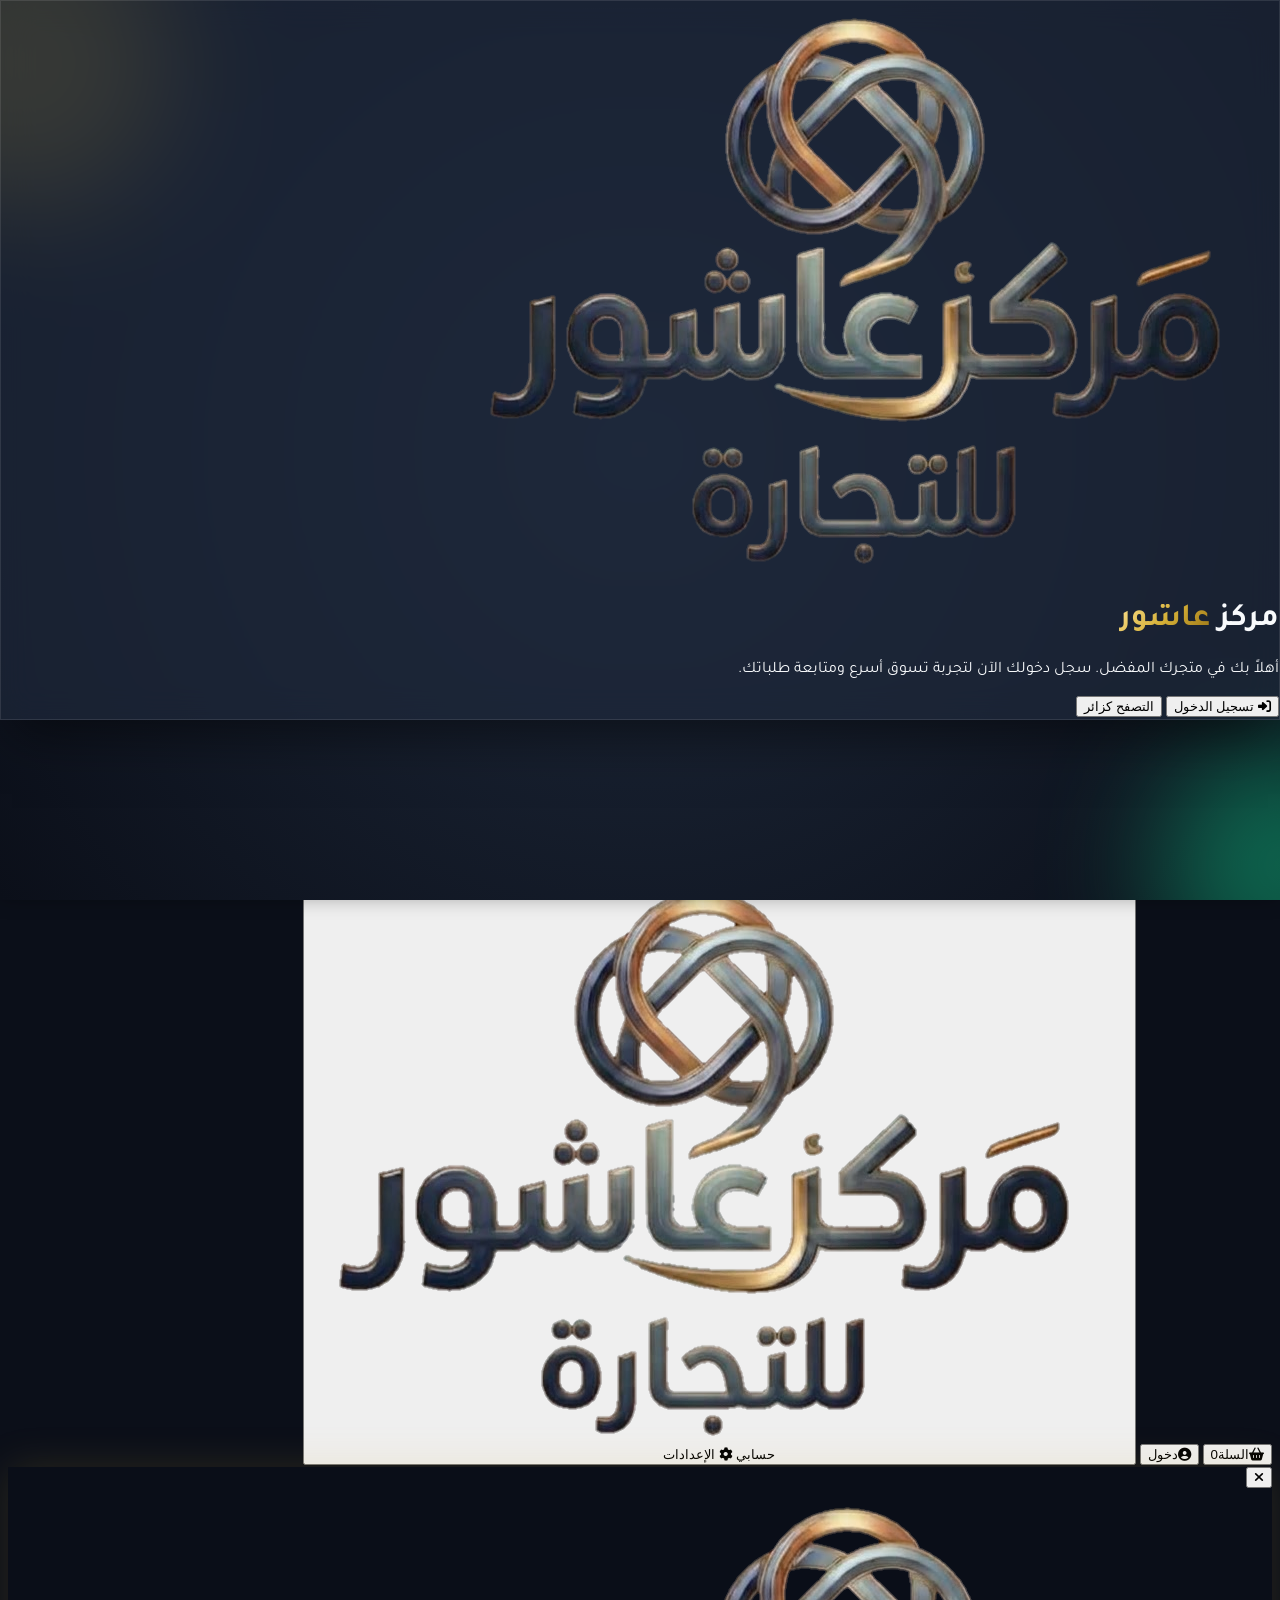
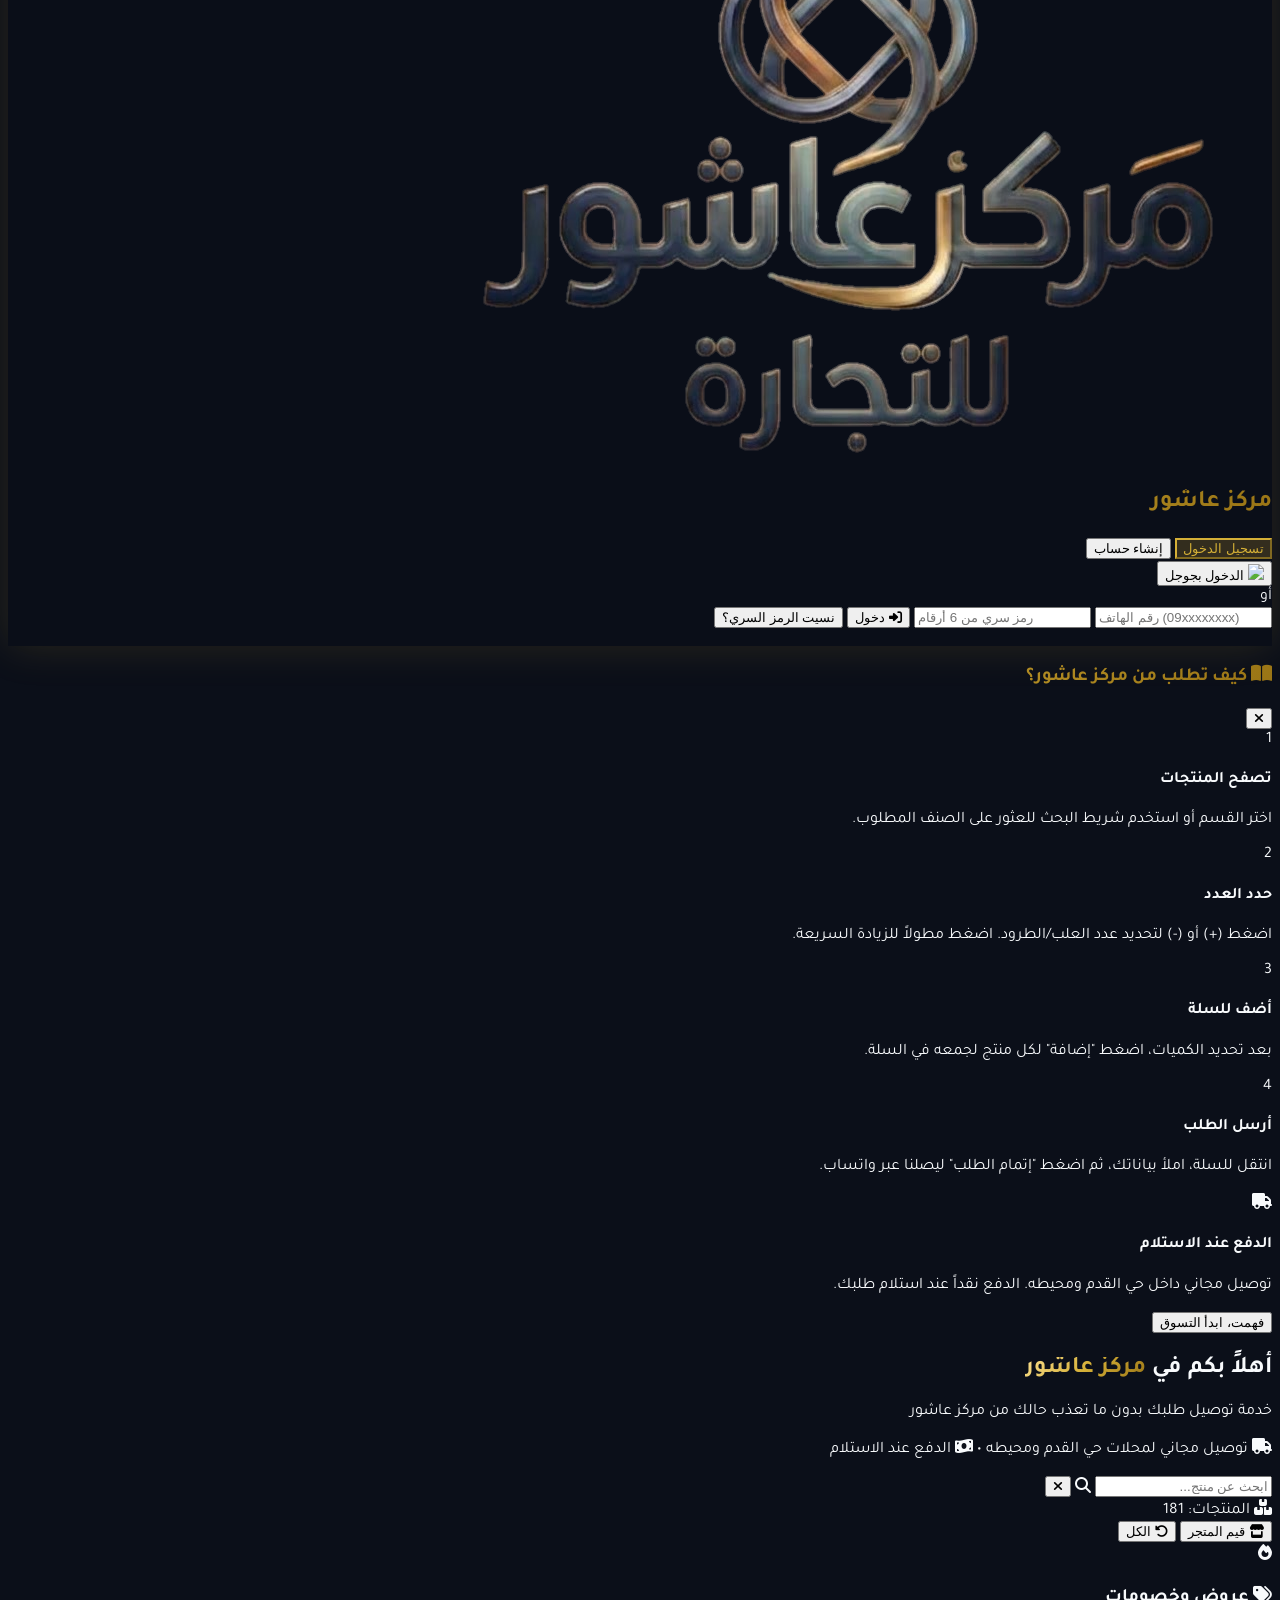
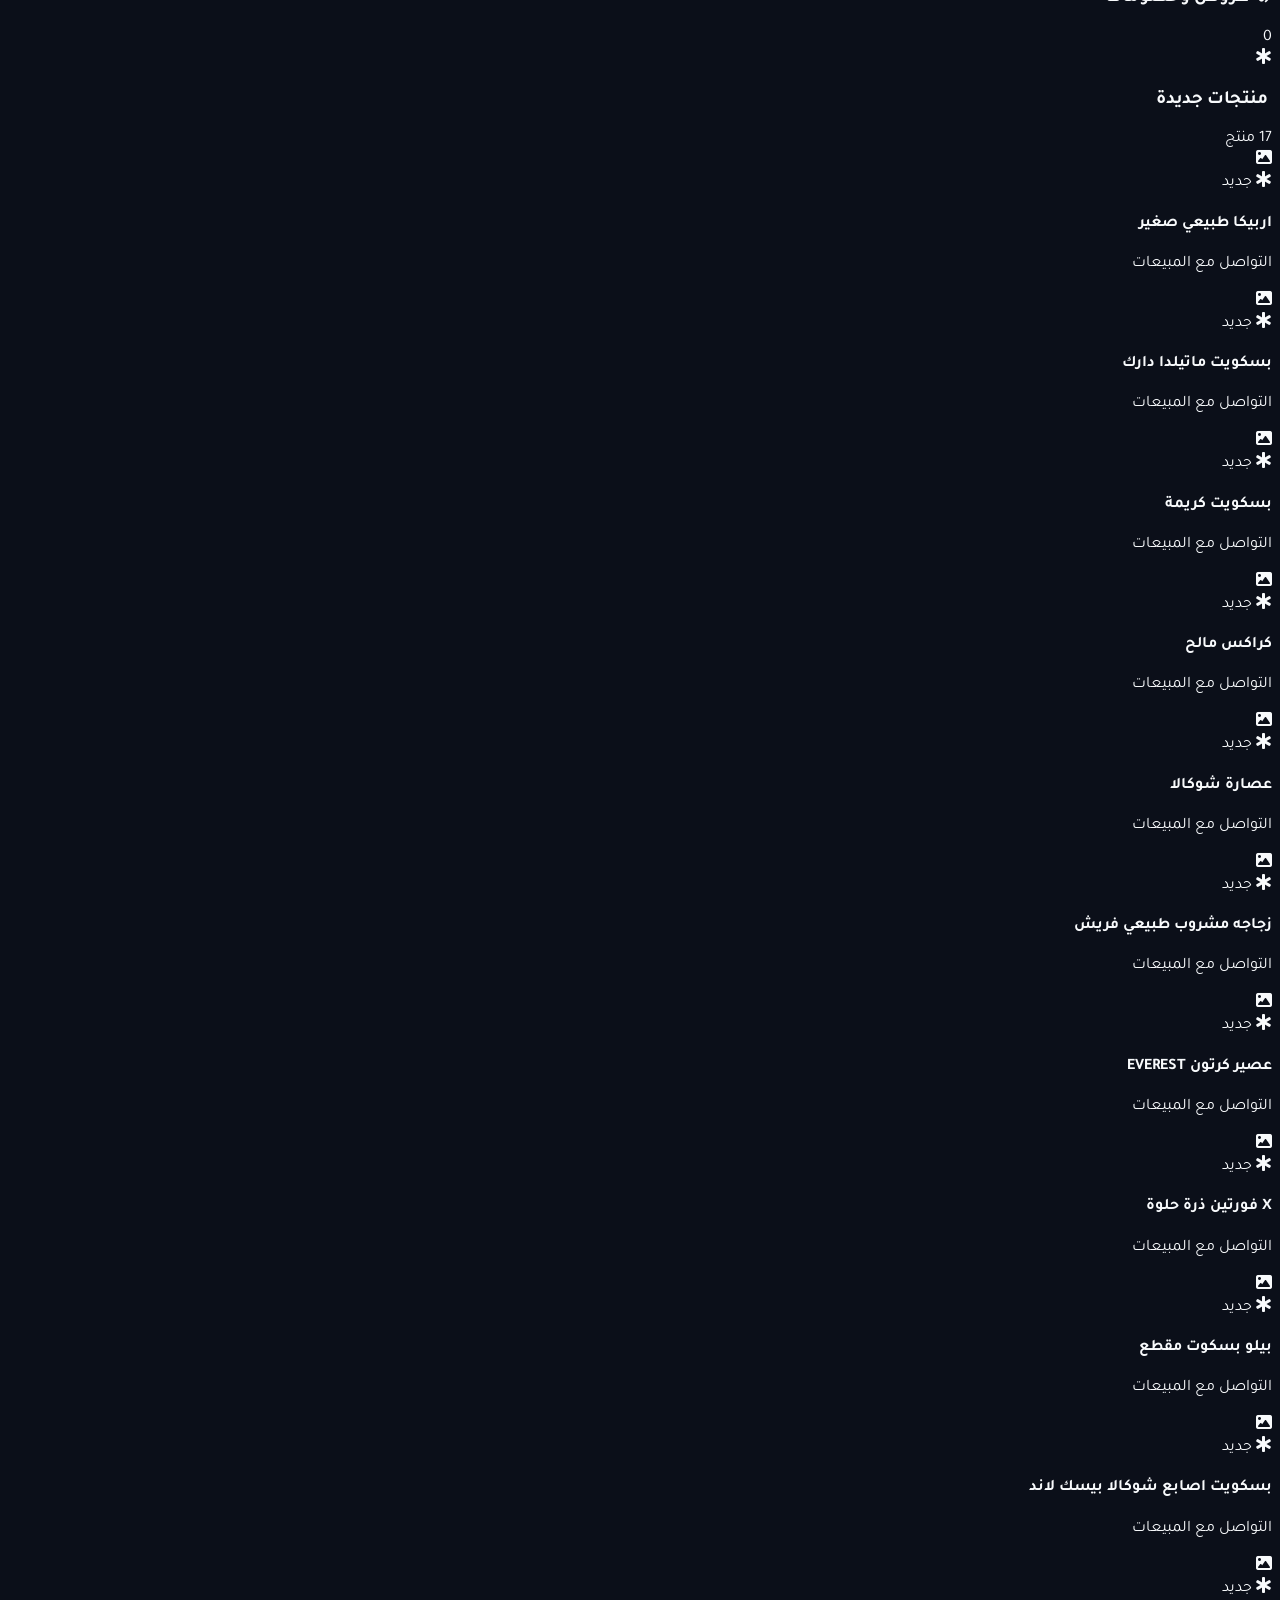
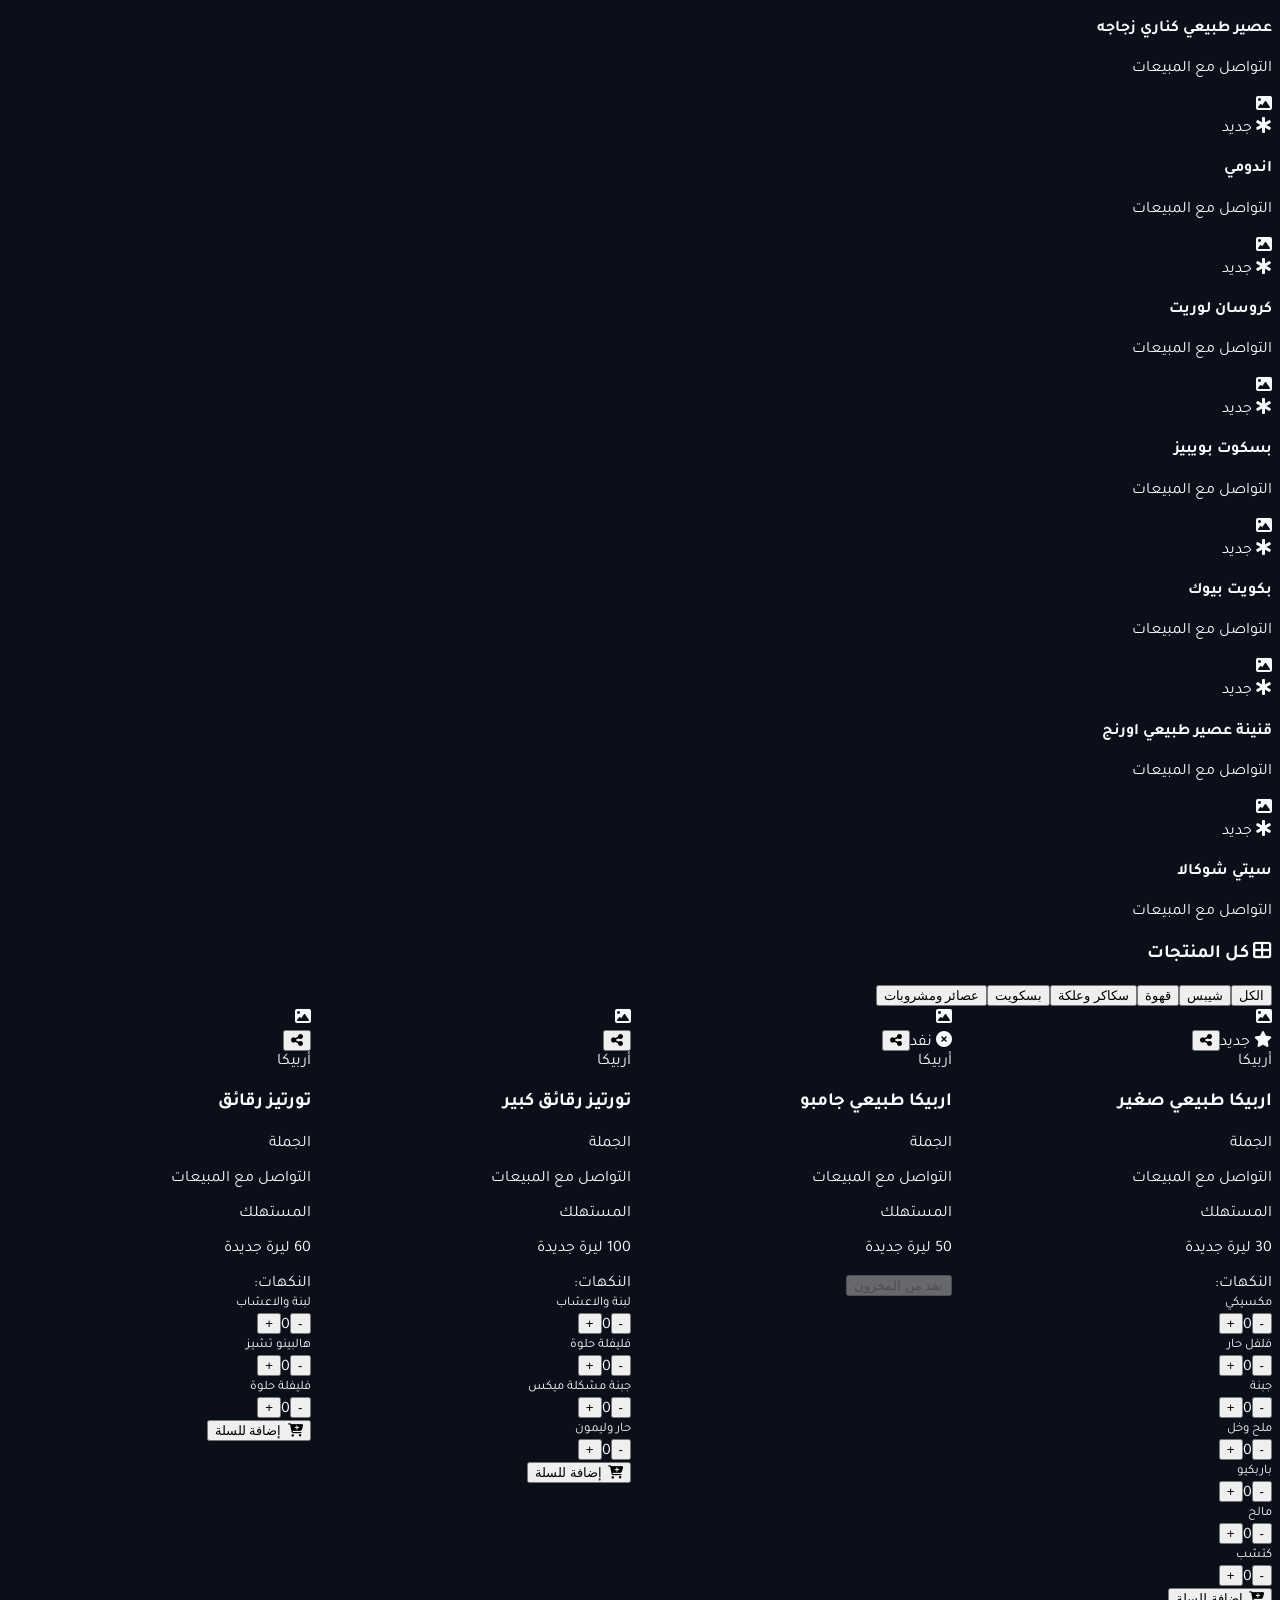
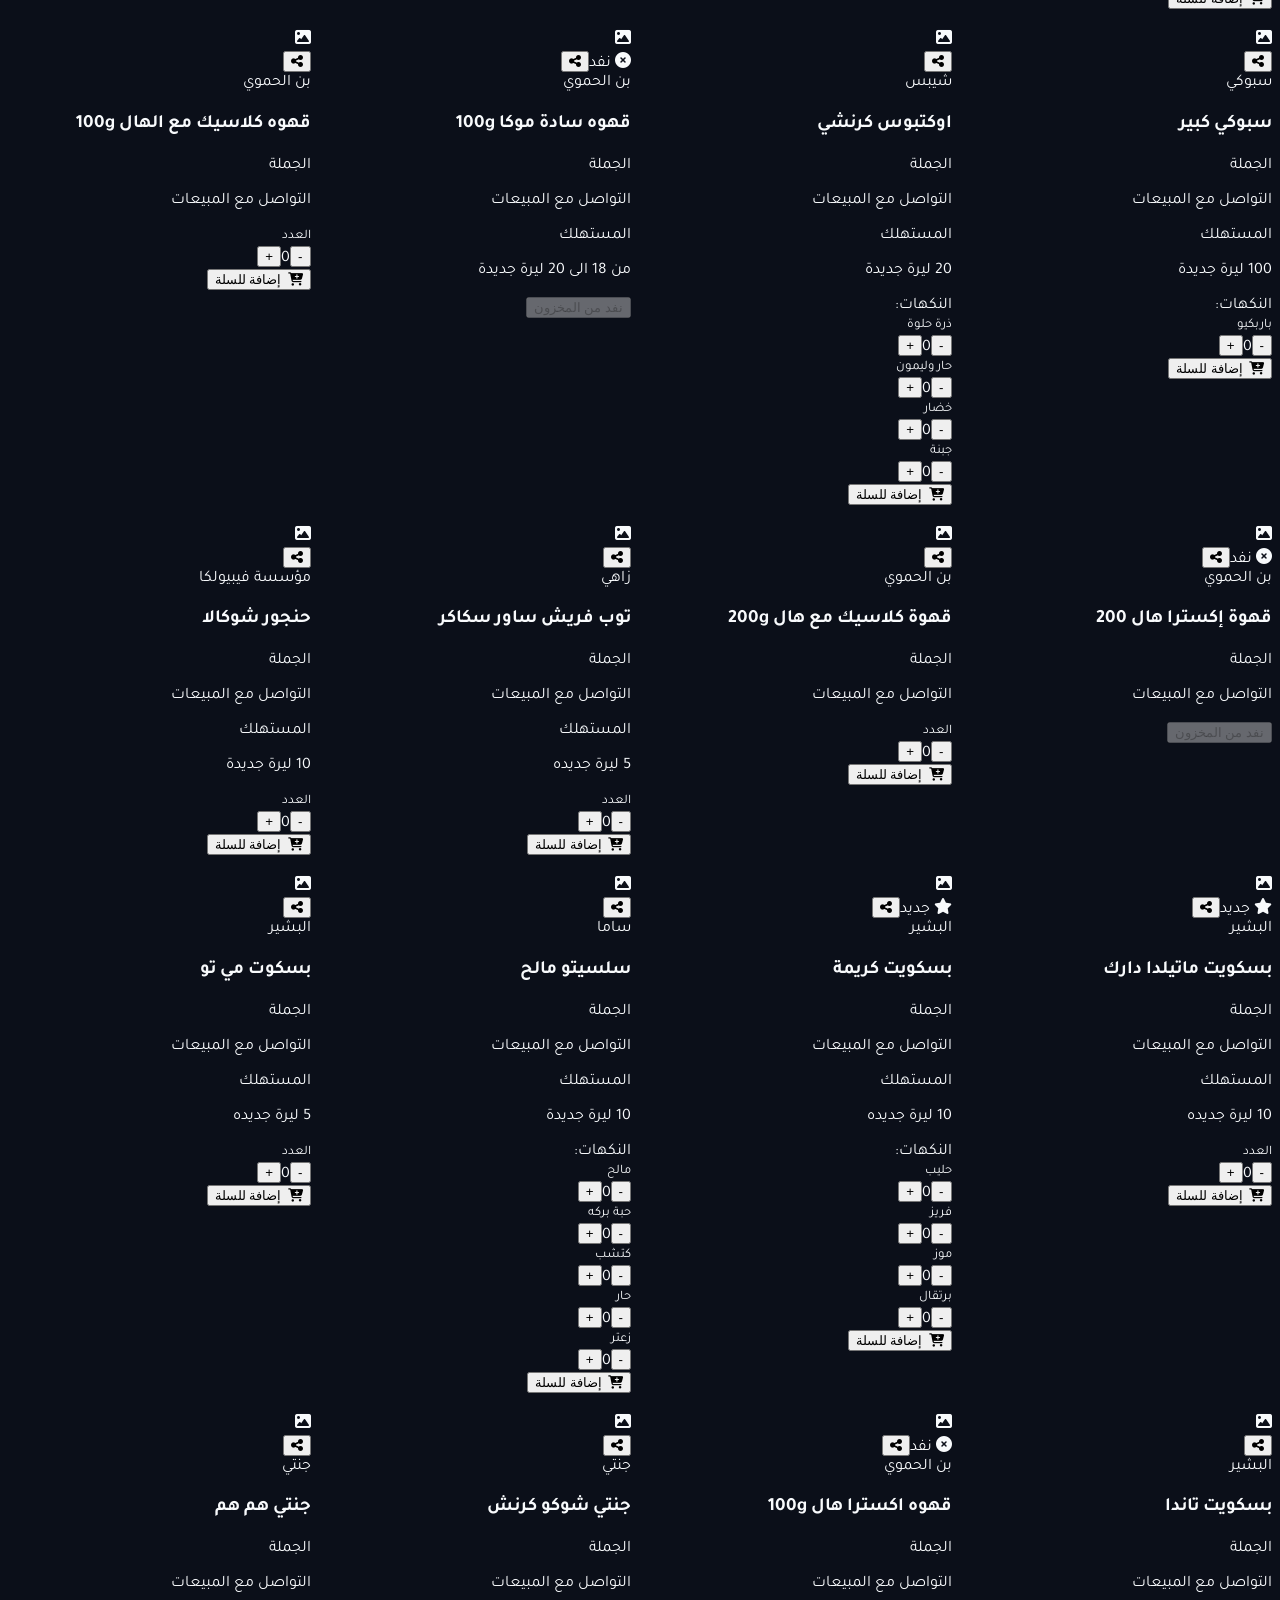
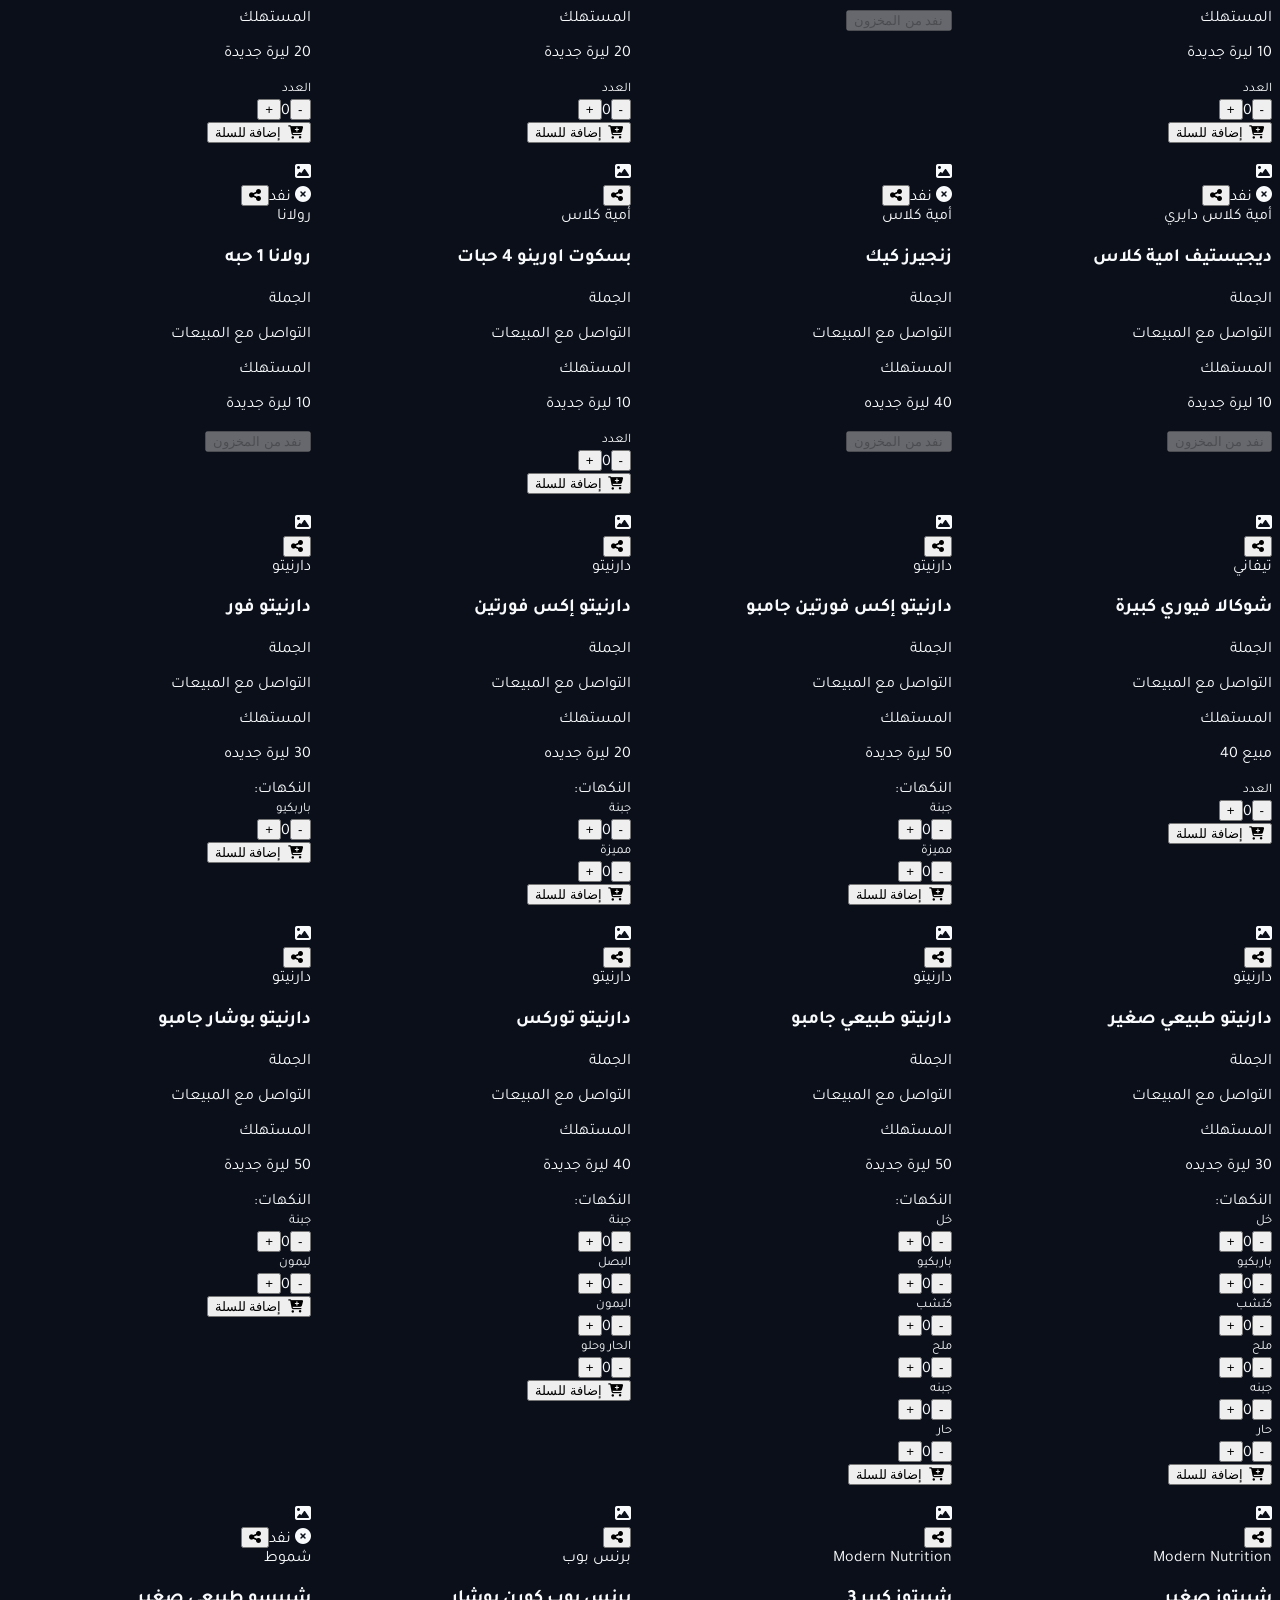
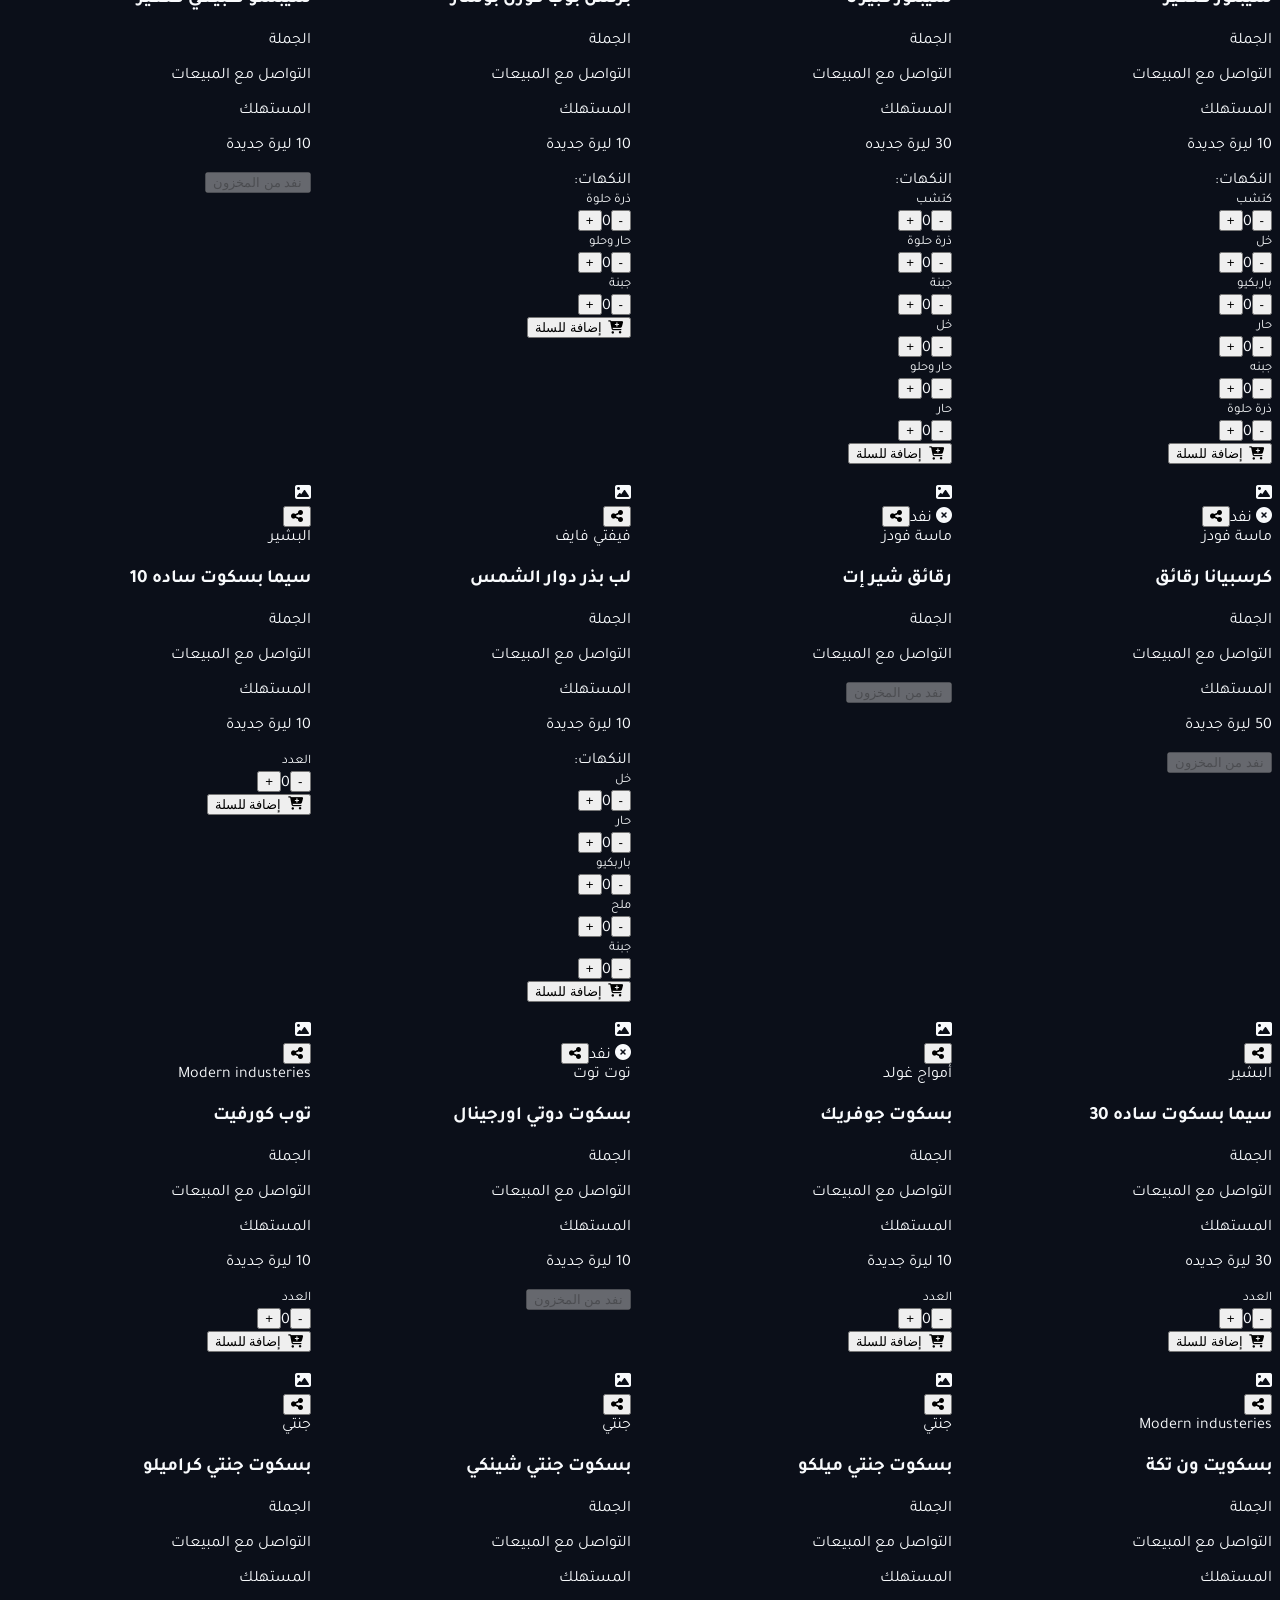
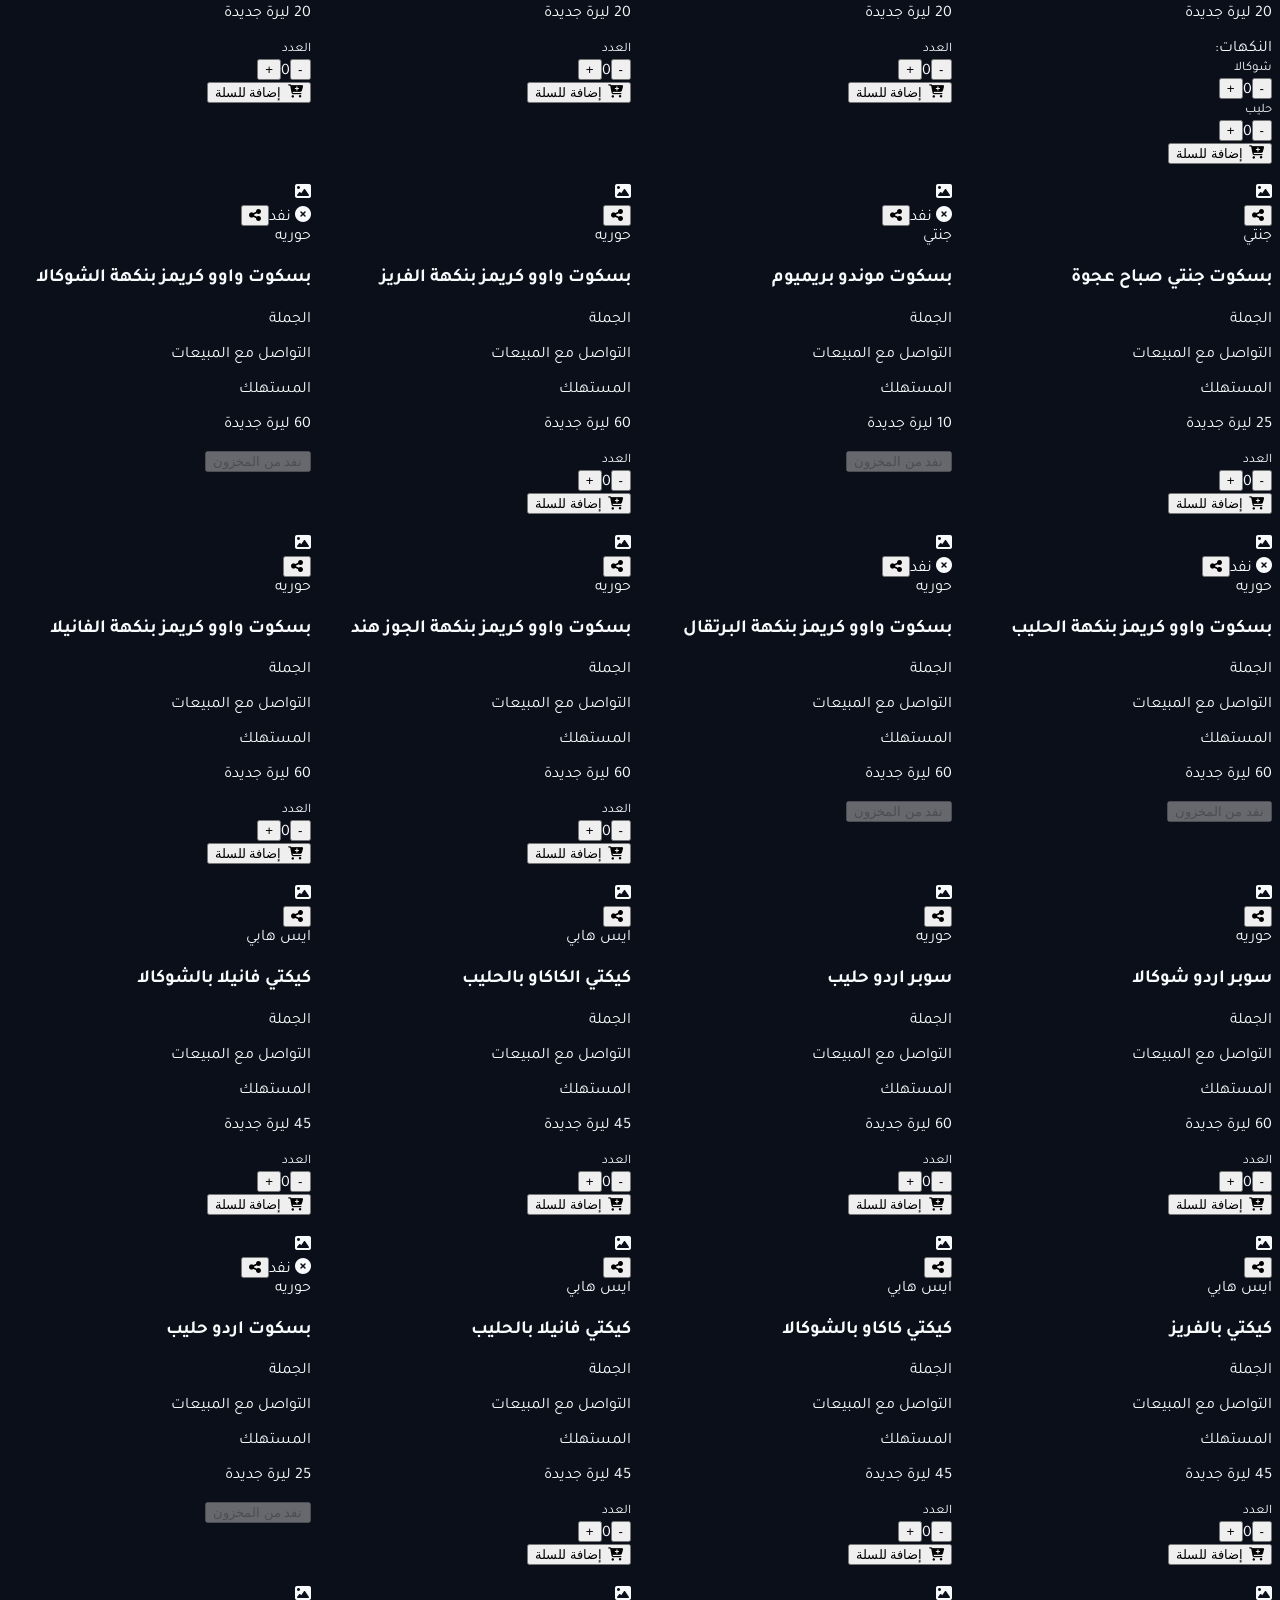
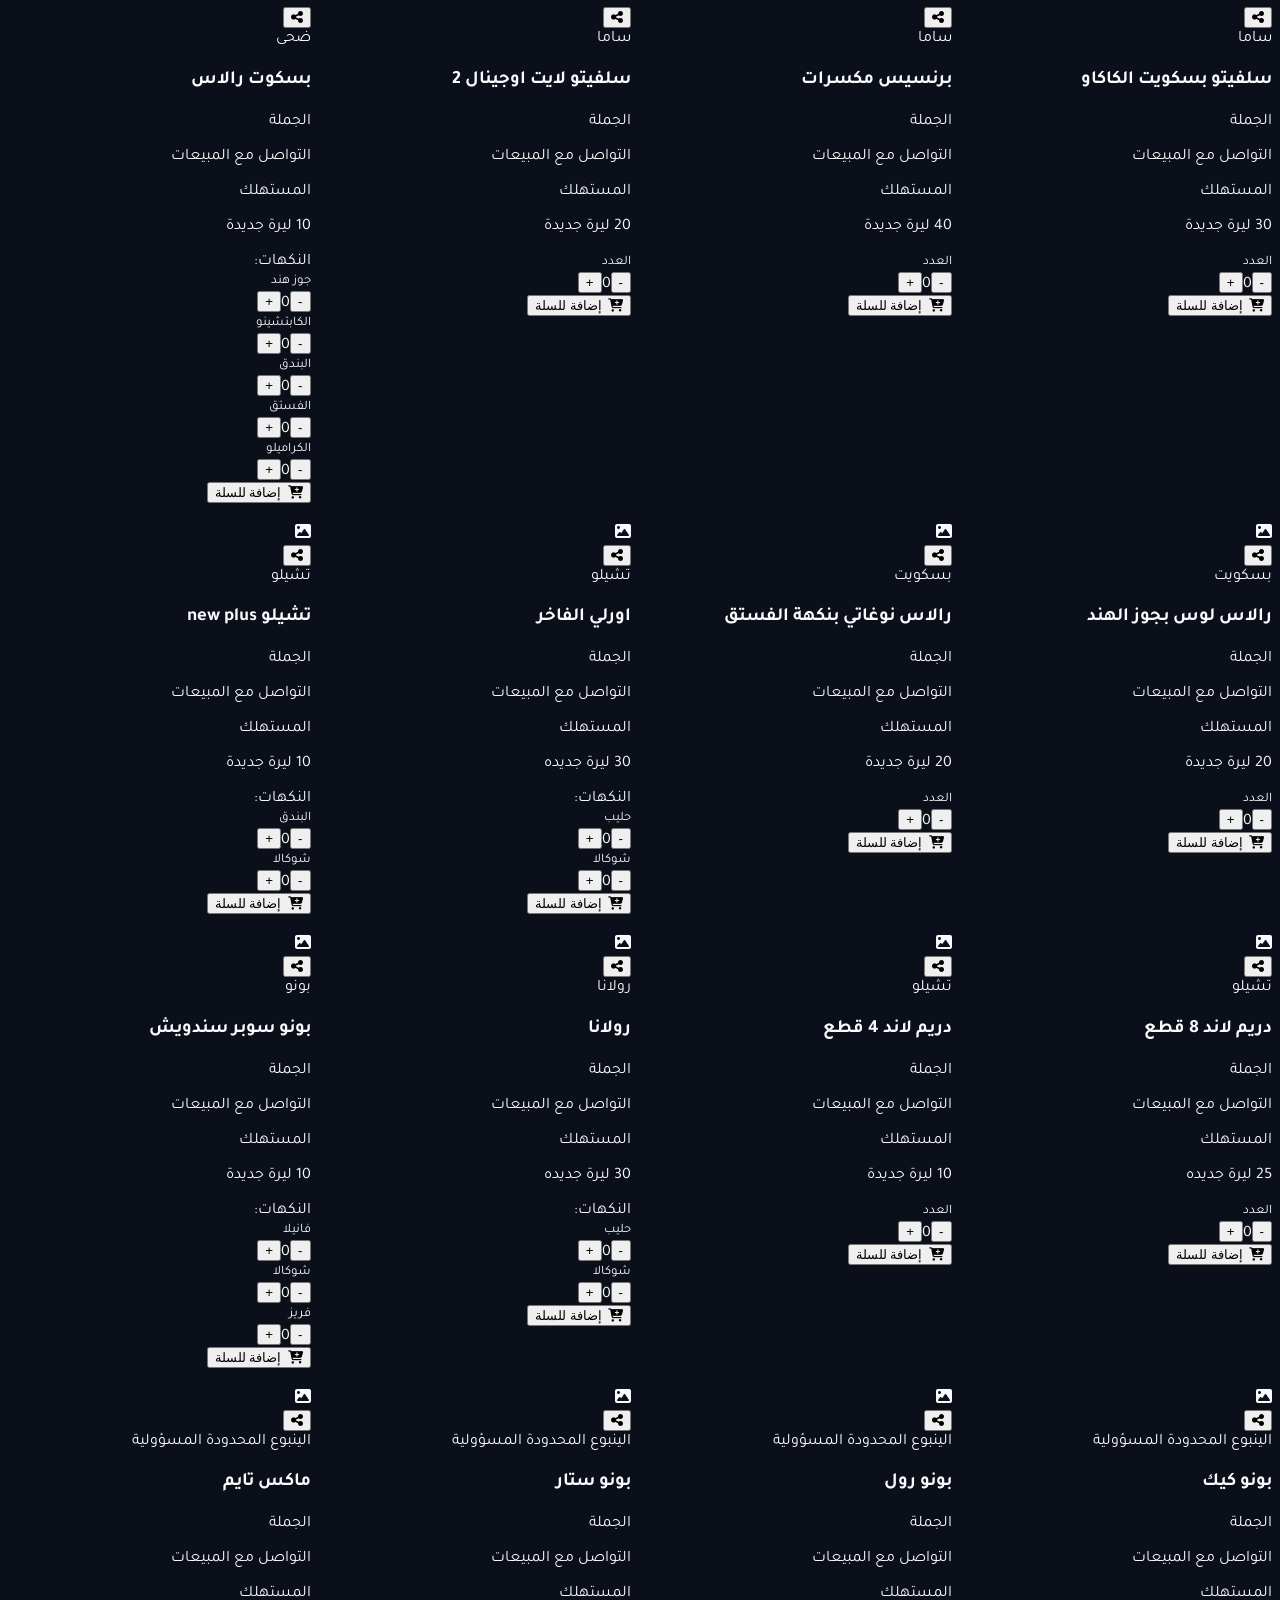
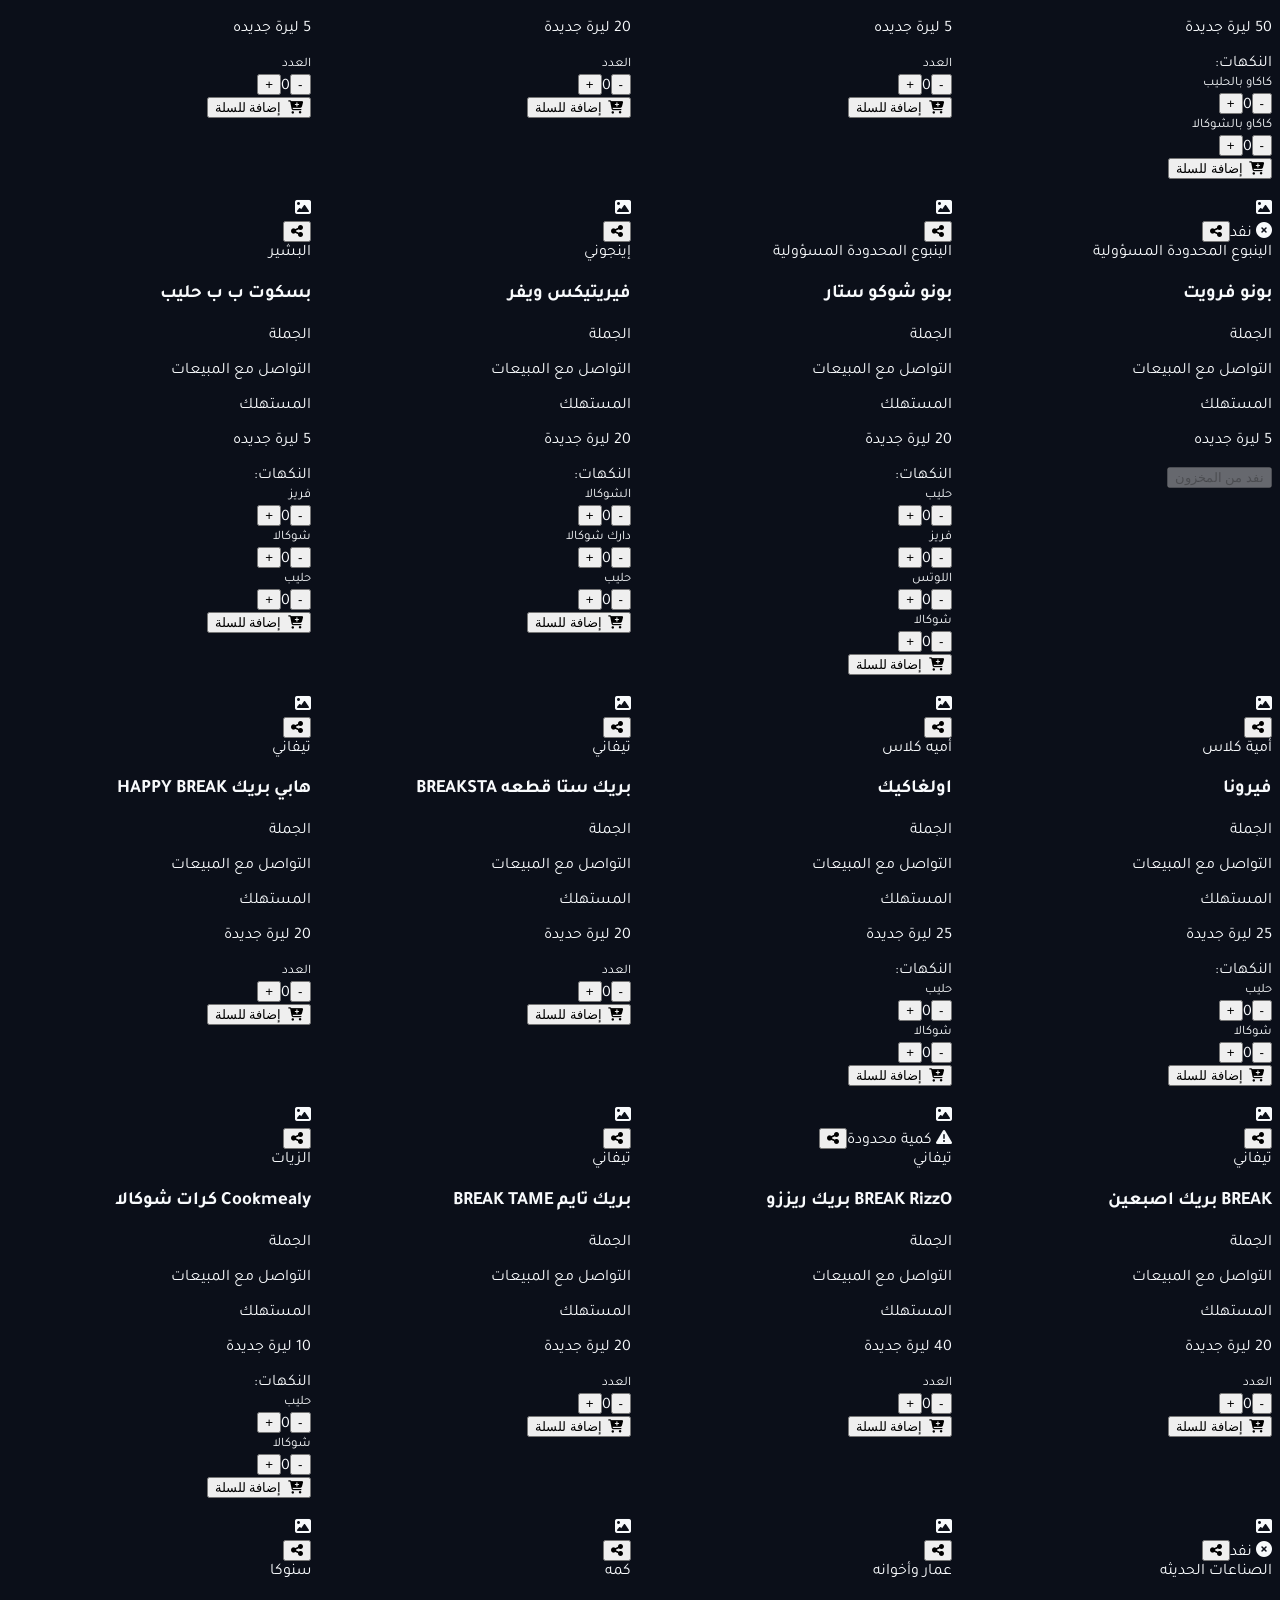
==== index.html @ 02a8b080 "Fix CSS for flavor names and enhance sharing features Updated CSS for flavor names to prevent word b" ====
<!DOCTYPE html>
<html lang="ar" dir="rtl" id="htmlRoot">
<head>
<meta charset="UTF-8">
<meta name="viewport" content="width=device-width, initial-scale=1.0, maximum-scale=5.0">
<title>مركز عاشور للتجارة | جملة المواد الغذائية</title>
<meta name="description" content="مركز عاشور لتجارة المواد الغذائية في دمشق. كافة أنواع البسكويت، الشيبس، العصائر والقهوة بالجملة. توصيل مجاني لمحلات حي القدم ومحيطه.">
<meta name="theme-color" content="#0b0f19">
<meta http-equiv="Cache-Control" content="no-cache, no-store, must-revalidate">
<meta http-equiv="Pragma" content="no-cache">
<meta http-equiv="Expires" content="0">
<link rel="icon" type="image/png" href="logo.png">
<link rel="manifest" href="manifest.json">
<link href="https://fonts.googleapis.com/css2?family=Tajawal:wght@400;500;700;800;900&display=swap" rel="stylesheet">
<link rel="stylesheet" href="https://cdnjs.cloudflare.com/ajax/libs/font-awesome/6.4.0/css/all.min.css">
<script src="https://cdn.tailwindcss.com"></script>
<script src="https://cdnjs.cloudflare.com/ajax/libs/html2canvas/1.4.1/html2canvas.min.js"></script>

<style>
:root {
  --bg-main: #0b0f19;
  --bg-card: #1e293b;
  --bg-input: #0f172a;
  --text-main: #f8fafc;
  --border-color: #334155;
  --gold: #d4af37;
}
body {
  font-family: 'Tajawal', sans-serif;
  background-color: var(--bg-main);
  color: var(--text-main);
  overflow-x: hidden;
  -webkit-tap-highlight-color: transparent;
}
.gold-text { background: linear-gradient(135deg,#fce08f,#d4af37,#997415); -webkit-background-clip: text; -webkit-text-fill-color: transparent; }
#preBar { transition: width 2s linear; }

@keyframes glow { 0%,100% { filter: drop-shadow(0 0 15px rgba(212,175,55,.5)); } 50% { filter: drop-shadow(0 0 30px rgba(212,175,55,.9)); } }
.glow { animation: glow 2.5s ease-in-out infinite; }
@keyframes float { 0% { transform: translateY(0px); } 50% { transform: translateY(-10px); } 100% { transform: translateY(0px); } }
.floating { animation: float 4s ease-in-out infinite; }
@keyframes fadeIn { from { opacity: 0; transform: translateY(20px); } to { opacity: 1; transform: translateY(0); } }
.fade-in { animation: fadeIn 0.6s ease-out forwards; }

.skeleton { background: #1e293b; background-image: linear-gradient(90deg, #1e293b 0px, #334155 40px, #1e293b 80px); background-size: 200% 100%; animation: shimmer 1.5s infinite linear; }
@keyframes shimmer { 0% { background-position: -200% 0; } 100% { background-position: 200% 0; } }
.product-img { transition: opacity 0.4s ease-in-out; opacity: 0; }
.product-img.loaded { opacity: 1; }

#welcomeScreen { background: radial-gradient(circle at 50% 50%, #1e293b 0%, #0b0f19 100%); position: fixed; inset: 0; z-index: 200; overflow: hidden; }
.bg-blobs { position: absolute; width: 100%; height: 100%; top: 0; left: 0; z-index: -1; overflow: hidden; }
.blob { position: absolute; border-radius: 50%; filter: blur(60px); opacity: 0.5; animation: float-blob 10s infinite alternate; }
.blob-1 { width: 300px; height: 300px; background: #d4af37; top: -10%; left: -10%; }
.blob-2 { width: 250px; height: 250px; background: #10b981; bottom: -10%; right: -10%; animation-delay: -5s; }
@keyframes float-blob { 0% { transform: translate(0, 0) scale(1); } 100% { transform: translate(50px, 50px) scale(1.2); } }
.glass-card { background: rgba(30, 41, 59, 0.7); backdrop-filter: blur(16px); border: 1px solid rgba(255,255,255,0.1); box-shadow: 0 25px 50px -12px rgba(0, 0, 0, 0.5); }

#authModal { background: rgba(11, 15, 25, 0.85); backdrop-filter: blur(10px); }
.auth-container { position: relative; overflow: hidden; }
.auth-form { transition: all 0.6s cubic-bezier(0.68, -0.55, 0.265, 1.55); width: 100%; }
.auth-form.hide-left { transform: translateX(-120%); opacity: 0; filter: blur(10px); position: absolute; pointer-events: none; }
.auth-form.hide-right { transform: translateX(120%); opacity: 0; filter: blur(10px); position: absolute; pointer-events: none; }
.auth-tab-active { background: rgba(212, 175, 55, 0.2) !important; color: #d4af37 !important; border-color: #d4af37 !important; }

.btn-add-cart { position: relative; overflow: hidden; transition: all 0.3s; }
.btn-add-cart .progress-bar { position: absolute; right: 0; top: 0; height: 100%; width: 0; background: rgba(16, 185, 129, 0.4); z-index: 0; transition: width 0.8s linear; }
.btn-add-cart .btn-content { position: relative; z-index: 10; display: flex; align-items: center; justify-content: center; gap: 6px; }

.custom-scrollbar::-webkit-scrollbar { width: 5px; height: 5px; }
.custom-scrollbar::-webkit-scrollbar-track { background: transparent; }
.custom-scrollbar::-webkit-scrollbar-thumb { background: #475569; border-radius: 10px; }

#productsGrid { display: grid; grid-template-columns: repeat(2, 1fr); gap: 14px; }
@media (min-width: 640px) { #productsGrid { grid-template-columns: repeat(3, 1fr); gap: 16px; } }
@media (min-width: 1024px) { #productsGrid { grid-template-columns: repeat(4, 1fr); gap: 18px; } }

/* ✅ إصلاح مشكلة النكهات المقطعة (تعديل CSS) */
.flavor-name-full {
  white-space: normal !important;
  word-break: normal !important; /* منع كسر الكلمة لحروف */
  overflow-wrap: normal !important;
  text-overflow: unset !important;
  overflow: visible !important;
  max-width: none !important;
  line-height: 1.3;
  font-size: 13px;
  flex: 1; /* أخذ المساحة المتاحة */
  min-width: 0;
  text-align: right;
}

#darkModeBtn { display: none !important; }

.bottom-nav { position: fixed; bottom: 0; left: 0; right: 0; z-index: 50; background: rgba(15, 23, 42, 0.97); backdrop-filter: blur(12px); border-top: 1px solid #1e293b; padding: 8px 6px; padding-bottom: max(8px, env(safe-area-inset-bottom)); display: flex; justify-content: space-around; align-items: center; box-shadow: 0 -4px 20px rgba(0,0,0,0.4); }
.bottom-nav button { display: flex; flex-direction: column; align-items: center; gap: 3px; color: #94a3b8; font-size: 10px; font-weight: 700; padding: 6px 14px; border-radius: 12px; transition: all 0.25s; position: relative; background: transparent; }
.bottom-nav button.active { color: #d4af37; }
.bottom-nav button i { font-size: 20px; margin-bottom: 2px; }
.bottom-nav button:active { transform: scale(0.94); }
.bottom-nav .nav-badge { position: absolute; top: 2px; left: 50%; transform: translateX(-50%) translateX(14px); background: #ef4444; color: white; font-size: 9px; font-weight: 900; min-width: 16px; height: 16px; padding: 0 4px; border-radius: 8px; display: flex; align-items: center; justify-content: center; border: 2px solid #0f172a; }
.nav-badge.hidden-badge { display: none; }
body { padding-bottom: 80px; }
</style>

<script>
  if ('serviceWorker' in navigator) {
    navigator.serviceWorker.getRegistrations().then(function(regs) { regs.forEach(function(reg) { reg.unregister(); }); }).catch(function() {});
    if (window.caches && caches.keys) { caches.keys().then(function(names) { names.forEach(function(name) { caches.delete(name); }); }).catch(function() {}); }
  }
</script>
</head>
<body class="min-h-screen">

<div id="welcomeScreen" class="fixed inset-0 z-[200] flex flex-col items-center justify-center p-6 text-center transition-opacity duration-500">
  <div class="bg-blobs"><div class="blob blob-1"></div><div class="blob blob-2"></div></div>
  <div class="glass-card max-w-sm w-full rounded-[2.5rem] p-8 flex flex-col items-center relative z-10 fade-in">
    <div class="w-32 h-32 sm:w-40 sm:h-40 mb-4 floating"><img src="logo.png" class="w-full h-full object-contain drop-shadow-2xl" alt="Logo"></div>
    <h1 class="text-3xl sm:text-4xl font-black text-white mb-2 tracking-tight">مركز <span class="gold-text">عاشور</span></h1>
    <p class="text-slate-300 text-sm mb-8 leading-relaxed">أهلاً بك في متجرك المفضل. سجل دخولك الآن لتجربة تسوق أسرع ومتابعة طلباتك.</p>
    <div class="w-full space-y-3">
      <button onclick="openAuthModal()" class="w-full bg-gradient-to-r from-amber-400 to-amber-600 hover:from-amber-300 hover:to-amber-500 text-slate-950 font-black py-4 rounded-2xl text-lg shadow-xl shadow-amber-900/40 transition transform hover:scale-105 flex items-center justify-center gap-2">
        <i class="fas fa-sign-in-alt"></i> تسجيل الدخول
      </button>
      <button onclick="skipWelcome()" class="w-full bg-slate-800/80 hover:bg-slate-700 text-slate-300 font-bold py-3.5 rounded-2xl transition border border-slate-600">التصفح كزائر</button>
    </div>
  </div>
</div>

<div id="preloader" class="fixed inset-0 z-[150] bg-[#070a12] flex flex-col items-center justify-center p-6 text-center">
  <div class="w-72 h-72 mb-2 flex items-center justify-center glow"><img src="logo.png" class="w-full h-full object-contain" alt="Logo"></div>
  <div class="w-full max-w-md bg-slate-800/80 rounded-full h-3 p-0.5 overflow-hidden mb-3"><div id="preBar" class="bg-gradient-to-r from-amber-600 to-amber-200 h-full rounded-full w-0"></div></div>
</div>

<div id="toast" class="fixed top-6 left-1/2 -translate-x-1/2 z-[300] hidden bg-slate-900 border-2 border-amber-500 text-white px-5 py-3 rounded-2xl shadow-2xl"><p class="text-sm font-bold" id="toastMsg"></p></div>

<div id="offlineScreen" class="hidden fixed inset-0 z-[250] bg-[#0b0f19] flex flex-col items-center justify-center p-6 text-center">
  <i class="fas fa-wifi text-6xl text-rose-500 mb-4"></i>
  <h2 class="text-2xl font-black text-white mb-2">لا يوجد اتصال</h2>
  <button onclick="location.reload()" class="bg-amber-500 text-slate-950 font-black px-6 py-3 rounded-xl mt-4"><i class="fas fa-sync-alt"></i> إعادة المحاولة</button>
</div>

<div class="bg-amber-500/10 border-b border-amber-500/20 py-2 px-4 text-xs text-amber-300 flex justify-between items-center flex-wrap gap-2">
  <span><i class="fas fa-map-marker-alt ml-1"></i> دمشق - أوتوستراد درعا</span>
  <div class="flex items-center gap-2">
    <button onclick="openGuideModal()" class="bg-amber-500/20 text-amber-300 hover:bg-amber-500 hover:text-slate-950 font-black px-3 py-1 rounded-full text-[10px] transition"><i class="fas fa-book-open"></i> كيف تطلب؟</button>
    <a href="https://maps.app.goo.gl/djUWNAnBhh3pPwfn6" target="_blank" rel="noopener" class="bg-amber-500 text-slate-950 font-black px-3 py-1 rounded-full text-[10px]">موقعنا</a>
  </div>
</div>

<header class="sticky top-0 z-40 bg-[#0f172a]/95 backdrop-blur-md border-b border-slate-800 shadow-md">
  <div class="max-w-7xl mx-auto px-3 py-2 flex justify-between items-center gap-2">
    <div class="flex items-center gap-2 min-w-0 cursor-pointer" onclick="showCatalog()">
      <div class="w-14 h-14 sm:w-18 sm:h-18 flex-shrink-0"><img src="logo.png" class="w-full h-full object-contain" alt="Logo"></div>
      <div class="min-w-0">
        <h1 class="text-base sm:text-xl font-black gold-text truncate">مركز عاشور</h1>
        <p class="text-[10px] sm:text-xs text-slate-400 hidden sm:block">للتجارة والمواد الغذائية</p>
      </div>
    </div>
    <div class="flex items-center gap-2 flex-shrink-0">
      <button onclick="showCart()" class="bg-amber-500 text-slate-950 font-black px-3 py-2 rounded-full shadow-lg flex items-center gap-2 text-sm transition hover:scale-105">
        <i class="fas fa-shopping-basket text-lg"></i><span class="hidden sm:inline">السلة</span><span id="cartBadge" class="bg-slate-950 text-amber-400 font-extrabold px-2 py-0.5 rounded-full text-xs">0</span>
      </button>
      <button id="loginBtn" onclick="openAuthModal()" class="bg-slate-900 border border-amber-500 text-amber-400 font-black px-3 py-2 rounded-full shadow-lg flex items-center gap-2 text-xs sm:text-sm transition hover:bg-amber-500 hover:text-slate-950">
        <i class="fas fa-user-circle text-lg"></i><span class="hidden sm:inline">دخول</span>
      </button>
      <button id="userProfileBtn" onclick="showProfileView()" class="hidden bg-slate-800 border-2 border-emerald-500 text-white font-bold px-2 py-1 rounded-full shadow-lg flex items-center gap-2 transition hover:bg-slate-700 relative">
        <img id="userAvatar" src="logo.png" class="w-8 h-8 rounded-full object-cover">
        <div class="flex flex-col items-start px-1">
          <span id="userNameDisplay" class="max-w-[70px] truncate leading-tight text-xs">حسابي</span>
          <span class="text-[9px] text-amber-400 leading-tight"><i class="fas fa-cog"></i> الإعدادات</span>
        </div>
      </button>
    </div>
  </div>
</header>

<div id="authModal" class="hidden fixed inset-0 z-[100] flex items-center justify-center p-4 overflow-y-auto">
  <div class="bg-slate-900 border border-amber-500/40 rounded-[2rem] max-w-sm w-full shadow-2xl relative my-8 auth-container fade-in" style="box-shadow: 0 0 40px rgba(212,175,55,0.15);">
    <button onclick="closeAuthModal()" class="absolute top-4 left-4 w-8 h-8 rounded-full bg-slate-800 text-slate-400 hover:text-white flex items-center justify-center z-10"><i class="fas fa-times"></i></button>
    <div class="p-6 sm:p-8">
      <div class="text-center mb-6"><img src="logo.png" class="w-20 h-20 mx-auto object-contain mb-2 glow"><h2 class="text-2xl font-black gold-text">مركز عاشور</h2></div>
      <div class="flex bg-slate-950 p-1 rounded-2xl mb-6 relative">
        <button id="tabLoginBtn" onclick="switchAuthTab('login')" class="flex-1 py-2.5 rounded-xl text-sm font-bold transition-all auth-tab-active bg-transparent text-slate-400 border border-transparent">تسجيل الدخول</button>
        <button id="tabRegisterBtn" onclick="switchAuthTab('register')" class="flex-1 py-2.5 rounded-xl text-sm font-bold transition-all text-slate-400 hover:text-white">إنشاء حساب</button>
      </div>
      <div class="relative h-[320px]">
        <div id="loginFormBox" class="auth-form space-y-4 absolute w-full">
          <button onclick="loginWithGoogle()" id="googleLoginBtn" class="w-full bg-white hover:bg-slate-100 text-slate-900 font-black py-3.5 rounded-xl text-sm flex items-center justify-center gap-3 transition shadow-lg"><img src="https://www.gstatic.com/firebasejs/ui/2.0.0/images/auth/google.svg" class="w-5 h-5"> الدخول بجوجل</button>
          <div class="flex items-center"><div class="flex-grow border-t border-slate-700"></div><span class="px-3 text-slate-500 text-xs">أو</span><div class="flex-grow border-t border-slate-700"></div></div>
          <input type="tel" id="pinPhone" placeholder="رقم الهاتف (09xxxxxxxx)" maxlength="15" dir="ltr" class="w-full bg-slate-950 text-white p-3.5 rounded-xl border border-slate-700 text-sm text-center font-mono focus:border-amber-500 focus:outline-none">
          <input type="password" id="pinCode" placeholder="رمز سري من 6 أرقام" maxlength="6" inputmode="numeric" dir="ltr" onkeydown="if(event.key==='Enter') handlePhonePinLogin()" class="w-full bg-slate-950 text-white p-3.5 rounded-xl border border-slate-700 text-sm text-center font-mono tracking-widest focus:border-amber-500 focus:outline-none">
          <button onclick="handlePhonePinLogin()" id="pinLoginBtn" class="w-full bg-gradient-to-r from-amber-500 to-amber-600 hover:from-amber-400 text-slate-950 font-black py-3.5 rounded-xl text-base shadow-lg transition"><i class="fas fa-sign-in-alt"></i> دخول</button>
          <button onclick="forgotPinWhatsApp()" class="w-full text-xs text-amber-400 hover:underline">نسيت الرمز السري؟</button>
          <p class="text-rose-500 text-xs text-center mt-2 hidden bg-rose-500/10 p-2 rounded-lg" id="authError"></p>
        </div>
        <div id="registerFormBox" class="auth-form hide-right space-y-4 absolute w-full">
          <div class="bg-slate-950/60 p-4 rounded-xl border border-slate-800 text-center"><i class="fas fa-user-plus text-2xl text-amber-400 mb-2"></i><p class="text-xs text-slate-300 leading-relaxed">أدخل رقم هاتفك ورمزاً سرياً مخصصاً في تبويب "تسجيل الدخول" — سيتم إنشاء حسابك تلقائياً.</p></div>
          <button onclick="switchAuthTab('login')" class="w-full bg-amber-500 text-slate-950 font-black py-3 rounded-xl">اذهب لإنشاء الحساب</button>
        </div>
      </div>
    </div>
  </div>
</div>

<div id="guideModal" class="hidden fixed inset-0 z-[160] bg-black/85 backdrop-blur-md flex items-center justify-center p-4">
  <div class="bg-slate-900 border border-amber-500/40 rounded-3xl max-w-lg w-full shadow-2xl overflow-hidden fade-in p-6">
    <div class="flex justify-between items-center border-b border-slate-800 pb-3 mb-4"><h3 class="text-xl font-black gold-text"><i class="fas fa-book-open"></i> كيف تطلب من مركز عاشور؟</h3><button onclick="closeGuideModal()" class="w-9 h-9 rounded-full bg-slate-800 text-white flex items-center justify-center hover:bg-rose-600 transition"><i class="fas fa-times"></i></button></div>
    <div class="space-y-3 text-sm text-slate-300 max-h-[60vh] overflow-y-auto custom-scrollbar pr-2">
      <div class="flex gap-3 items-start bg-slate-950/60 p-3 rounded-xl border border-slate-800"><div class="w-8 h-8 bg-amber-500 text-slate-950 font-black rounded-full flex items-center justify-center flex-shrink-0">1</div><div><h4 class="font-bold text-white text-sm mb-1">تصفح المنتجات</h4><p class="text-xs">اختر القسم أو استخدم شريط البحث للعثور على الصنف المطلوب.</p></div></div>
      <div class="flex gap-3 items-start bg-slate-950/60 p-3 rounded-xl border border-slate-800"><div class="w-8 h-8 bg-amber-500 text-slate-950 font-black rounded-full flex items-center justify-center flex-shrink-0">2</div><div><h4 class="font-bold text-white text-sm mb-1">حدد العدد</h4><p class="text-xs">اضغط (+) أو (-) لتحديد عدد العلب/الطرود. اضغط مطولاً للزيادة السريعة.</p></div></div>
      <div class="flex gap-3 items-start bg-slate-950/60 p-3 rounded-xl border border-slate-800"><div class="w-8 h-8 bg-amber-500 text-slate-950 font-black rounded-full flex items-center justify-center flex-shrink-0">3</div><div><h4 class="font-bold text-white text-sm mb-1">أضف للسلة</h4><p class="text-xs">بعد تحديد الكميات، اضغط "إضافة" لكل منتج لجمعه في السلة.</p></div></div>
      <div class="flex gap-3 items-start bg-slate-950/60 p-3 rounded-xl border border-slate-800"><div class="w-8 h-8 bg-amber-500 text-slate-950 font-black rounded-full flex items-center justify-center flex-shrink-0">4</div><div><h4 class="font-bold text-white text-sm mb-1">أرسل الطلب</h4><p class="text-xs">انتقل للسلة، املأ بياناتك، ثم اضغط "إتمام الطلب" ليصلنا عبر واتساب.</p></div></div>
      <div class="flex gap-3 items-start bg-emerald-950/40 p-3 rounded-xl border border-emerald-500/30"><div class="w-8 h-8 bg-emerald-500 text-slate-950 font-black rounded-full flex items-center justify-center flex-shrink-0"><i class="fas fa-truck text-sm"></i></div><div><h4 class="font-bold text-emerald-300 text-sm mb-1">الدفع عند الاستلام</h4><p class="text-xs text-emerald-200/80">توصيل مجاني داخل حي القدم ومحيطه. الدفع نقداً عند استلام طلبك.</p></div></div>
    </div>
    <div class="mt-5"><button onclick="closeGuideModal()" class="w-full bg-amber-500 text-slate-950 font-black py-3 rounded-xl hover:bg-amber-400 transition">فهمت، ابدأ التسوق</button></div>
  </div>
</div><!-- Catalog View -->
<div id="catalogView" class="w-full flex flex-col flex-grow">
  <section class="py-6 px-4 text-center bg-gradient-to-b from-slate-900 to-[#0b0f19] border-b border-slate-800/60">
    <div class="max-w-4xl mx-auto">
      <h2 class="text-2xl sm:text-4xl font-extrabold mb-2 text-white">أهلاً بكم في <span class="gold-text">مركز عاشور</span></h2>
      <!-- ✅ البند 8: رسالة الترحيب الجديدة -->
      <p class="text-sm sm:text-base text-amber-300 font-bold mb-1 leading-relaxed">خدمة توصيل طلبك بدون ما تعذب حالك من مركز عاشور</p>
      <p class="text-xs text-slate-400 mb-4"><i class="fas fa-truck text-emerald-400"></i> توصيل مجاني لمحلات حي القدم ومحيطه • <i class="fas fa-money-bill-wave text-emerald-400"></i> الدفع عند الاستلام</p>

      <div class="max-w-md mx-auto flex flex-col gap-3 mt-6">
        <div class="relative">
          <input type="text" id="searchBox" placeholder="ابحث عن منتج..." oninput="onSearch()" class="w-full bg-slate-800/80 text-white placeholder-slate-400 pr-10 pl-12 py-3.5 rounded-xl border border-slate-700 focus:outline-none focus:border-amber-500 shadow-inner transition">
          <i class="fas fa-search absolute right-4 top-4 text-slate-400"></i>
          <button id="clearBtn" onclick="clearSearch()" class="absolute left-3 top-3.5 text-slate-400 hidden text-sm bg-slate-700/60 w-7 h-7 rounded-full items-center justify-center hover:bg-rose-500/50 transition"><i class="fas fa-times text-xs"></i></button>
        </div>
        <div class="flex items-center justify-between px-2 mt-1 flex-wrap gap-2">
          <div class="flex items-center gap-2 bg-slate-800/80 border border-slate-700/80 rounded-lg py-1.5 px-4 text-xs">
            <i class="fas fa-boxes text-amber-400"></i>
            <span class="text-slate-300">المنتجات:</span>
            <span id="productCount" class="bg-amber-500 text-slate-950 font-black px-2 py-0.5 rounded-md">0</span>
          </div>
          <div class="flex gap-2">
            <button onclick="openStoreRatingModal()" class="bg-amber-500/20 text-amber-400 border border-amber-500/40 px-3 py-1.5 rounded-lg text-xs font-bold hover:bg-amber-500 hover:text-slate-950 transition"><i class="fas fa-store"></i> قيم المتجر</button>
            <button onclick="clearSearch()" class="bg-slate-800 text-amber-400 border border-slate-700 px-3 py-1.5 rounded-lg text-xs font-bold hover:bg-slate-700 transition"><i class="fas fa-rotate-left"></i> الكل</button>
          </div>
        </div>
      </div>
    </div>
  </section>

  <section id="offersBox" class="hidden max-w-7xl mx-auto px-3 pt-4 w-full fade-in">
    <div class="bg-gradient-to-br from-rose-950/40 to-slate-900 border-2 border-rose-500/40 rounded-3xl p-4 shadow-2xl">
      <div class="flex items-center justify-between mb-3">
        <div class="flex items-center gap-3">
          <div class="w-12 h-12 rounded-full bg-rose-500/20 border-2 border-rose-500/50 flex items-center justify-center flex-shrink-0"><i class="fas fa-fire text-rose-400 text-xl"></i></div>
          <div><h3 class="text-xl font-black text-white flex items-center gap-2"><i class="fas fa-tags text-rose-400"></i> عروض وخصومات</h3></div>
        </div>
        <span id="offersCount" class="bg-rose-500/20 text-rose-300 border border-rose-500/40 text-xs px-3 py-1.5 rounded-full font-bold">0</span>
      </div>
      <div id="offersGrid" class="flex gap-3 overflow-x-auto pb-2 snap-x custom-scrollbar"></div>
    </div>
  </section>

  <section id="newBox" class="hidden max-w-7xl mx-auto px-3 pt-4 w-full fade-in">
    <div class="bg-gradient-to-br from-emerald-950/40 to-slate-900 border-2 border-emerald-500/40 rounded-3xl p-4 shadow-2xl">
      <div class="flex items-center justify-between mb-3">
        <div class="flex items-center gap-3">
          <div class="w-12 h-12 rounded-full bg-emerald-500/20 border-2 border-emerald-500/50 flex items-center justify-center flex-shrink-0"><i class="fas fa-star-of-life text-emerald-400 text-xl"></i></div>
          <div><h3 class="text-xl font-black text-white flex items-center gap-2"><i class="fas fa-sparkles text-emerald-400"></i> منتجات جديدة</h3></div>
        </div>
        <span id="newCount" class="bg-emerald-500/20 text-emerald-300 border border-emerald-500/40 text-xs px-3 py-1.5 rounded-full font-bold">0</span>
      </div>
      <div id="newGrid" class="flex gap-3 overflow-x-auto pb-2 snap-x custom-scrollbar"></div>
    </div>
  </section>

  <section class="max-w-7xl mx-auto px-3 py-6 flex-grow w-full">
    <div class="flex items-center justify-between mb-4">
      <h3 class="text-xl sm:text-2xl font-black text-white flex items-center gap-2"><i class="fas fa-th-large text-amber-400"></i> كل المنتجات</h3>
    </div>
    <div class="flex flex-wrap justify-center gap-2 mb-6" id="categories"></div>
    <div id="productsGrid"></div>
    <div id="noResults" class="hidden text-center py-16 text-slate-500">
      <i class="fas fa-box-open text-6xl mb-4 text-amber-500/50"></i>
      <p class="text-xl">لا توجد منتجات تطابق البحث</p>
    </div>
  </section>
</div>

<!-- Cart View -->
<div id="cartView" class="hidden max-w-4xl mx-auto px-3 py-6 flex-grow w-full fade-in">
  <div class="bg-slate-900 border border-slate-700/80 rounded-3xl p-4 sm:p-8 shadow-2xl">
    <div class="flex items-center justify-between pb-5 mb-5 border-b border-slate-800 flex-wrap gap-3">
      <div><h2 class="text-2xl font-black gold-text">سلة المشتريات</h2></div>
      <button onclick="showCatalog()" class="bg-slate-800 text-slate-200 border border-slate-700 font-bold px-4 py-2.5 rounded-xl text-sm hover:bg-slate-700 transition"><i class="fas fa-arrow-right"></i> متابعة التسوق</button>
    </div>

    <!-- ✅ بطاقة معلومات الدفع والتوصيل -->
    <div class="bg-gradient-to-r from-emerald-950/60 to-emerald-900/30 border border-emerald-500/40 rounded-2xl p-4 mb-5 grid grid-cols-2 gap-3 text-center">
      <div>
        <i class="fas fa-truck text-emerald-400 text-2xl mb-1"></i>
        <p class="text-emerald-300 font-black text-xs sm:text-sm">توصيل مجاني</p>
        <p class="text-emerald-200/70 text-[10px] mt-0.5">داخل حي القدم ومحيطه</p>
      </div>
      <div>
        <i class="fas fa-money-bill-wave text-emerald-400 text-2xl mb-1"></i>
        <p class="text-emerald-300 font-black text-xs sm:text-sm">الدفع عند الاستلام</p>
        <p class="text-emerald-200/70 text-[10px] mt-0.5">ادفع نقداً عند وصول الطلب</p>
      </div>
    </div>

    <div class="bg-slate-950/60 border border-slate-800 rounded-2xl p-4 mb-5 space-y-3">
      <h3 class="text-base font-black text-white border-b border-slate-800 pb-2 flex justify-between items-center"><span><i class="fas fa-user-edit text-amber-400"></i> معلومات المستلم</span></h3>

      <div id="savedAddressDropdownBox" class="hidden bg-slate-900 border border-emerald-500/30 rounded-xl p-3 mb-2">
        <label class="block text-emerald-400 font-bold mb-1.5 text-xs"><i class="fas fa-map-marker-alt"></i> استخدام عنوان محفوظ</label>
        <select id="savedAddressSelect" onchange="fillAddressFromSaved(this.value)" class="w-full bg-slate-950 text-white p-2.5 rounded-lg border border-slate-700 text-sm focus:outline-none focus:border-emerald-500">
          <option value="">-- اختر عنواناً --</option>
        </select>
      </div>

      <div class="grid grid-cols-1 sm:grid-cols-2 gap-3">
        <div><label class="block text-slate-300 font-bold mb-1.5 text-xs">الاسم الكامل *</label><input type="text" id="custName" oninput="saveCust()" class="w-full bg-slate-900 text-white p-3 rounded-xl border border-slate-700 focus:outline-none focus:border-amber-500 text-sm"></div>
        <div><label class="block text-slate-300 font-bold mb-1.5 text-xs">اسم المحل</label><input type="text" id="shopName" oninput="saveCust()" class="w-full bg-slate-900 text-white p-3 rounded-xl border border-slate-700 focus:outline-none focus:border-amber-500 text-sm"></div>
      </div>
      <div><label class="block text-slate-300 font-bold mb-1.5 text-xs">رقم الهاتف / واتساب *</label><input type="tel" id="custPhone" oninput="saveCust()" placeholder="مثال: 0959248901" class="w-full bg-slate-900 text-white p-3 rounded-xl border border-slate-700 focus:outline-none focus:border-amber-500 text-sm font-mono" dir="ltr"></div>
      <div><label class="block text-slate-300 font-bold mb-1.5 text-xs">العنوان التفصيلي *</label><input type="text" id="custAddr" oninput="saveCust()" placeholder="مثال: حي القدم - شارع..." class="w-full bg-slate-900 text-white p-3 rounded-xl border border-slate-700 focus:outline-none focus:border-amber-500 text-sm"></div>
      <div><label class="block text-slate-300 font-bold mb-1.5 text-xs">ملاحظات إضافية</label><textarea id="custNotes" oninput="saveCust()" rows="2" class="w-full bg-slate-900 text-white p-3 rounded-xl border border-slate-700 focus:outline-none focus:border-amber-500 text-sm"></textarea></div>
    </div>

    <div class="mb-5">
      <h3 class="text-base font-black text-white mb-3 flex items-center justify-between border-b border-slate-800 pb-2 flex-wrap gap-2">
        <span>المنتجات المحددة</span>
        <div class="flex items-center gap-2">
          <span id="cartTotal" class="bg-amber-500/20 text-amber-400 text-xs px-2.5 py-1 rounded-full border border-amber-500/30">0 أصناف</span>
          <button onclick="clearCart()" id="clearCartBtn" class="hidden text-rose-400 text-xs bg-rose-950/40 border border-rose-500/30 px-2.5 py-1 rounded-full hover:bg-rose-900 transition"><i class="fas fa-trash"></i> تفريغ</button>
        </div>
      </h3>
      <div id="cartList" class="space-y-3 max-h-96 overflow-y-auto pr-1 custom-scrollbar"></div>
    </div>

    <div class="flex justify-between items-center pt-4 border-t border-slate-800 flex-wrap gap-3">
      <button onclick="showCatalog()" class="bg-slate-800 text-slate-300 font-bold px-5 py-3 rounded-xl text-sm hover:bg-slate-700 transition"><i class="fas fa-arrow-right"></i> العودة</button>
      <button onclick="sendOrder()" class="bg-gradient-to-r from-emerald-600 to-emerald-700 hover:from-emerald-500 hover:to-emerald-600 text-white font-black px-8 py-3 rounded-xl text-sm shadow-xl transition transform hover:scale-105"><i class="fab fa-whatsapp text-xl"></i> إتمام الطلب</button>
    </div>
  </div>
</div>

<!-- Profile View -->
<div id="profileView" class="hidden w-full flex-col flex-grow pb-20 fade-in">
  <div class="bg-gradient-to-b from-[#1e293b] to-[#0b0f19] border-b border-slate-800 pt-8 pb-6 px-4">
    <div class="max-w-4xl mx-auto flex flex-col items-center text-center relative">
      <button onclick="showCatalog()" class="absolute top-0 right-0 bg-slate-800 text-slate-300 w-10 h-10 rounded-full flex items-center justify-center hover:bg-slate-700 transition"><i class="fas fa-arrow-right"></i></button>
      <div class="relative w-24 h-24 rounded-full border-4 border-amber-500 overflow-hidden bg-slate-950 mb-3 group cursor-pointer shadow-2xl" onclick="openEditProfileModal()">
        <img id="viewUserAvatar" src="logo.png" class="w-full h-full object-cover">
        <div class="absolute inset-0 bg-black/50 hidden group-hover:flex items-center justify-center transition"><i class="fas fa-camera text-white text-2xl"></i></div>
      </div>
      <h2 id="viewUserName" class="text-2xl font-black text-white mb-1">اسم المستخدم</h2>
      <p id="viewUserEmail" class="text-sm text-slate-400 mb-4" dir="ltr">email@example.com</p>
      <div class="flex gap-2">
        <button onclick="openEditProfileModal()" class="bg-slate-800 border border-slate-700 text-white px-4 py-2 rounded-xl text-xs font-bold hover:bg-slate-700 transition flex items-center gap-2"><i class="fas fa-edit text-amber-400"></i> تعديل البيانات</button>
        <button onclick="logoutUser()" class="bg-rose-950/60 border border-rose-500/30 text-rose-400 px-4 py-2 rounded-xl text-xs font-bold hover:bg-rose-900 transition flex items-center gap-2"><i class="fas fa-sign-out-alt text-sm"></i> خروج</button>
      </div>
    </div>
  </div>
  <div class="max-w-4xl mx-auto w-full px-3 mt-6">
    <div class="flex border-b border-slate-800 mb-6">
      <button onclick="switchAppTab('orders')" id="btnTabOrders" class="flex-1 py-3 text-sm font-bold text-amber-400 border-b-2 border-amber-400 flex items-center justify-center gap-2"><i class="fas fa-shopping-bag"></i> طلباتي</button>
      <button onclick="switchAppTab('addresses')" id="btnTabAddresses" class="flex-1 py-3 text-sm font-bold text-slate-400 hover:text-white transition flex items-center justify-center gap-2"><i class="fas fa-map-marker-alt"></i> العناوين</button>
    </div>
    <div id="appTabOrders" class="space-y-4">
      <div id="appMyOrdersList" class="space-y-4"><div class="text-center py-10"><i class="fas fa-spinner fa-spin text-3xl text-amber-500 mb-3"></i><p class="text-slate-400">جاري تحميل الطلبات...</p></div></div>
    </div>
    <div id="appTabAddresses" class="hidden">
      <button onclick="openAddAddressModal()" class="w-full bg-emerald-600 hover:bg-emerald-500 text-white font-bold py-3 rounded-xl text-sm mb-4 flex items-center justify-center gap-2 transition"><i class="fas fa-plus"></i> إضافة عنوان جديد</button>
      <div id="savedAddressesList" class="space-y-3"></div>
    </div>
  </div>
</div>

<!-- Edit Profile Modal -->
<div id="editProfileModal" class="hidden fixed inset-0 z-[110] bg-black/90 backdrop-blur-md flex items-center justify-center p-4">
  <div class="bg-slate-900 border border-amber-500/40 rounded-3xl max-w-md w-full shadow-2xl overflow-hidden fade-in">
    <div class="flex items-center justify-between p-5 border-b border-slate-800">
      <h3 class="text-lg font-black gold-text"><i class="fas fa-user-edit text-amber-400"></i> تعديل البيانات</h3>
      <button onclick="closeEditProfileModal()" class="w-9 h-9 rounded-full bg-slate-800 text-white flex items-center justify-center hover:bg-rose-600 transition"><i class="fas fa-times"></i></button>
    </div>
    <div class="p-5 space-y-4 max-h-[75vh] overflow-y-auto custom-scrollbar">
      <div class="flex flex-col items-center justify-center mb-4">
        <div class="relative w-24 h-24 rounded-full border-4 border-amber-500/50 overflow-hidden bg-slate-950 mb-2 group cursor-pointer" onclick="document.getElementById('profileAvatarFile').click()">
          <img id="profileAvatarPreview" src="logo.png" class="w-full h-full object-cover">
          <div class="absolute inset-0 bg-black/50 hidden group-hover:flex items-center justify-center transition"><i class="fas fa-camera text-white text-2xl"></i></div>
        </div>
        <input type="file" id="profileAvatarFile" accept="image/*" class="hidden" onchange="handleProfileAvatarUpload(event)">
        <p class="text-[10px] text-slate-400">اضغط لتغيير الصورة</p>
      </div>
      <div>
        <label class="block text-slate-300 font-bold mb-1.5 text-xs flex justify-between">
          <span id="profileEmailLabel">البريد الإلكتروني</span>
          <span class="text-amber-500 text-[10px]"><i class="fas fa-lock"></i> لا يمكن تعديله</span>
        </label>
        <input type="text" id="profileEmail" disabled class="w-full bg-slate-950/50 text-slate-400 p-3 rounded-xl border border-slate-800 text-sm cursor-not-allowed" dir="ltr">
      </div>
      <div><label class="block text-slate-300 font-bold mb-1.5 text-xs">الاسم الكامل</label><input type="text" id="profileName" class="w-full bg-slate-950 text-white p-3 rounded-xl border border-slate-700 text-sm focus:border-amber-500"></div>
      <div>
        <label class="block text-slate-300 font-bold mb-1.5 text-xs flex justify-between">
          <span>رقم الهاتف / واتساب</span>
          <span id="profilePhoneLockLabel" class="hidden text-amber-500 text-[10px]"><i class="fas fa-lock"></i> رقم الدخول</span>
        </label>
        <input type="tel" id="profilePhone" placeholder="مثال: 9639xxxxxxxx" class="w-full bg-slate-950 text-white p-3 rounded-xl border border-slate-700 text-sm font-mono focus:border-amber-500" dir="ltr">
      </div>
      <div><label class="block text-slate-300 font-bold mb-1.5 text-xs">اسم المحل</label><input type="text" id="profileShop" class="w-full bg-slate-950 text-white p-3 rounded-xl border border-slate-700 text-sm focus:border-amber-500"></div>
      <div><label class="block text-slate-300 font-bold mb-1.5 text-xs">عنوان المحل</label><input type="text" id="profileAddress" class="w-full bg-slate-950 text-white p-3 rounded-xl border border-slate-700 text-sm focus:border-amber-500"></div>
      <div class="border-t border-slate-800 pt-4 mt-4">
        <h4 class="text-amber-400 font-bold text-sm mb-3"><i class="fas fa-key"></i> تغيير الرمز السري</h4>
        <div class="space-y-2">
          <input type="password" id="newPin" placeholder="الرمز الجديد (6 أرقام)" maxlength="6" inputmode="numeric" dir="ltr" class="w-full bg-slate-950 text-white p-3 rounded-xl border border-slate-700 text-sm text-center font-mono tracking-widest focus:border-amber-500">
          <input type="password" id="newPinConfirm" placeholder="تأكيد الرمز" maxlength="6" inputmode="numeric" dir="ltr" class="w-full bg-slate-950 text-white p-3 rounded-xl border border-slate-700 text-sm text-center font-mono tracking-widest focus:border-amber-500">
          <button type="button" onclick="changePin()" id="changePinBtn" class="w-full bg-slate-800 hover:bg-slate-700 text-amber-400 font-bold py-2.5 rounded-xl text-sm flex items-center justify-center gap-2 transition"><i class="fas fa-key"></i> تغيير الرمز</button>
        </div>
      </div>
      <div class="pt-2 flex gap-2"><button onclick="saveUserProfile()" id="saveProfileBtn" class="w-full bg-amber-500 hover:bg-amber-400 text-slate-950 font-black py-3 rounded-xl text-sm transition"><i class="fas fa-save"></i> حفظ التعديلات</button></div>
    </div>
  </div>
</div>

<!-- Add Address Modal -->
<div id="addAddressModal" class="hidden fixed inset-0 z-[110] bg-black/90 backdrop-blur-md flex items-center justify-center p-4">
  <div class="bg-slate-900 border border-emerald-500/40 rounded-3xl max-w-md w-full shadow-2xl overflow-hidden fade-in">
    <div class="flex items-center justify-between p-5 border-b border-slate-800">
      <h3 class="text-lg font-black text-emerald-400"><i class="fas fa-map-marker-alt"></i> إضافة عنوان جديد</h3>
      <button onclick="closeAddAddressModal()" class="w-9 h-9 rounded-full bg-slate-800 text-white flex items-center justify-center hover:bg-rose-600"><i class="fas fa-times"></i></button>
    </div>
    <div class="p-5 space-y-4">
      <div><label class="block text-slate-300 font-bold mb-1.5 text-xs">اسم العنوان (مثال: المحل، المنزل)</label><input type="text" id="newAddrLabel" placeholder="المحل" class="w-full bg-slate-950 text-white p-3 rounded-xl border border-slate-700 text-sm focus:border-emerald-500"></div>
      <div><label class="block text-slate-300 font-bold mb-1.5 text-xs">العنوان التفصيلي *</label><input type="text" id="newAddrDetails" placeholder="دمشق - حي القدم - شارع..." class="w-full bg-slate-950 text-white p-3 rounded-xl border border-slate-700 text-sm focus:border-emerald-500"></div>
      <button onclick="saveNewAddress()" id="saveAddressBtn" class="w-full bg-emerald-600 hover:bg-emerald-500 text-white font-black py-3 rounded-xl text-sm transition"><i class="fas fa-save"></i> حفظ العنوان</button>
    </div>
  </div>
</div>

<!-- Order Details Modal -->
<div id="orderDetailsModal" class="hidden fixed inset-0 z-[110] bg-black/95 backdrop-blur-md overflow-y-auto p-4 flex items-start justify-center">
  <div class="max-w-lg w-full my-8">
    <div class="bg-slate-900 border border-amber-500/40 rounded-3xl shadow-2xl overflow-hidden fade-in">
      <div class="flex items-center justify-between p-5 border-b border-slate-800">
        <h3 class="text-lg font-black gold-text">تفاصيل الطلب</h3>
        <button onclick="closeOrderDetails()" class="w-9 h-9 rounded-full bg-slate-800 text-white flex items-center justify-center hover:bg-rose-600"><i class="fas fa-times"></i></button>
      </div>
      <div id="orderDetailsContent" class="p-5"></div>
    </div>
  </div>
</div>

<!-- Invoice Modal -->
<div id="invoiceModal" class="hidden fixed inset-0 z-[120] bg-black/95 backdrop-blur-md overflow-y-auto p-4 flex flex-col items-center">
  <div class="max-w-md w-full my-4">
    <div id="invoice-content" class="bg-white text-slate-900 p-6 rounded-xl relative w-full shadow-2xl" dir="rtl">
      <div class="text-center border-b-2 border-dashed border-slate-300 pb-4 mb-4">
        <h2 class="text-2xl font-black mb-1 text-slate-800">مركز عاشور للتجارة</h2>
        <p class="text-xs text-slate-500">جملة المواد الغذائية</p>
        <p class="text-xs text-slate-500 mt-1">هاتف: 0959248901</p>
      </div>
      <div class="mb-4 text-sm space-y-1">
        <p><strong class="text-slate-700">الزبون:</strong> <span id="invCustName" class="text-slate-800"></span></p>
        <p><strong class="text-slate-700">الهاتف:</strong> <span id="invCustPhone" dir="ltr" class="text-slate-800"></span></p>
        <p><strong class="text-slate-700">التاريخ:</strong> <span id="invDate" class="text-slate-800"></span></p>
      </div>
      <table class="w-full text-sm mb-4">
        <thead><tr class="border-b border-slate-300 text-slate-600"><th class="text-right pb-2 font-bold">المنتج</th><th class="text-center pb-2 font-bold">العدد</th></tr></thead>
        <tbody id="invTableBody"></tbody>
      </table>
      <div class="text-center mt-6 text-xs text-slate-400 font-bold border-t border-slate-200 pt-4">
        شكراً لتعاملكم معنا!<br>
        <span class="text-emerald-600">الدفع عند الاستلام • توصيل مجاني</span>
      </div>
    </div>
    <div class="flex gap-2 mt-4 max-w-md w-full">
      <button onclick="closeInvoiceModal()" class="flex-1 bg-slate-800 hover:bg-slate-700 text-white font-bold py-3.5 rounded-xl transition">إغلاق</button>
      <button onclick="downloadInvoiceImage()" id="downloadInvoiceBtn" class="flex-1 bg-indigo-600 hover:bg-indigo-500 text-white font-black py-3.5 rounded-xl transition flex items-center justify-center gap-2"><i class="fas fa-download"></i> حفظ كصورة</button>
    </div>
  </div>
</div>

<!-- Product Modal -->
<div id="productModal" class="hidden fixed inset-0 z-[100] bg-black/90 backdrop-blur-md overflow-y-auto">
  <div class="max-w-4xl mx-auto p-3 min-h-full flex items-center justify-center">
    <div class="bg-slate-900 border border-amber-500/40 rounded-3xl w-full shadow-2xl overflow-hidden my-4 fade-in">
      <div class="flex items-center justify-between p-4 border-b border-slate-800">
        <h3 class="text-lg font-black gold-text"><i class="fas fa-box-open text-amber-400"></i> تفاصيل المنتج</h3>
        <button onclick="closeProduct()" class="w-10 h-10 rounded-full bg-slate-800 text-white flex items-center justify-center hover:bg-rose-600"><i class="fas fa-times"></i></button>
      </div>
      <div id="productContent" class="p-4 sm:p-6"></div>
    </div>
  </div>
</div>

<!-- Confirm Order Modal -->
<div id="confirmOrderModal" class="hidden fixed inset-0 z-[150] bg-black/85 backdrop-blur-md flex items-center justify-center p-4">
  <div class="bg-gradient-to-br from-slate-900 via-slate-900 to-slate-950 border-2 border-amber-500/40 rounded-3xl max-w-md w-full shadow-2xl overflow-hidden fade-in">
    <div class="h-1.5 bg-gradient-to-r from-amber-500 via-amber-400 to-amber-500"></div>
    <div class="p-6 text-center">
      <div class="w-20 h-20 mx-auto rounded-full bg-amber-500/10 border-2 border-amber-500/40 flex items-center justify-center mb-4 glow"><i class="fas fa-shopping-basket text-4xl text-amber-400"></i></div>
      <h3 class="text-2xl font-black text-white mb-2">تأكيد الطلب</h3>
      <p class="text-slate-400 text-sm mb-4">هل أنت متأكد؟ سيتم فتح واتساب لإرسال التفاصيل.</p>
      <div id="confirmOrderSummary" class="bg-slate-950/60 border border-slate-800 rounded-xl p-3 text-right text-xs space-y-1.5 max-h-40 overflow-y-auto custom-scrollbar"></div>
      <div class="bg-emerald-950/30 border border-emerald-500/30 rounded-xl p-2 mt-3 text-center">
        <p class="text-emerald-300 text-xs font-bold"><i class="fas fa-money-bill-wave"></i> الدفع عند الاستلام</p>
        <p class="text-emerald-200/70 text-[10px] mt-0.5"><i class="fas fa-truck"></i> توصيل مجاني داخل حي القدم</p>
      </div>
    </div>
    <div class="p-5 border-t border-slate-800 bg-slate-950/50 flex gap-3">
      <button onclick="closeConfirmOrderModal()" class="flex-1 bg-slate-800 hover:bg-slate-700 text-slate-200 font-bold py-3.5 rounded-xl transition"><i class="fas fa-times"></i> إلغاء</button>
      <button onclick="confirmSendOrder()" id="confirmOrderBtn" class="flex-1 bg-gradient-to-r from-emerald-600 to-emerald-700 hover:from-emerald-500 hover:to-emerald-600 text-white font-black py-3.5 rounded-xl transition shadow-lg flex items-center justify-center gap-2"><i class="fab fa-whatsapp"></i> نعم، اطلب الآن</button>
    </div>
  </div>
</div>

<!-- Store Rating Modal -->
<div id="storeRatingModal" class="hidden fixed inset-0 z-[100] bg-black/85 backdrop-blur-md flex items-center justify-center p-4">
  <div class="bg-slate-900 border border-amber-500/40 rounded-3xl max-w-lg w-full shadow-2xl overflow-hidden fade-in">
    <div class="flex items-center justify-between p-5 border-b border-slate-800">
      <h3 class="text-lg font-black gold-text">تقييم المتجر</h3>
      <button onclick="closeStoreRatingModal()" class="w-9 h-9 rounded-full bg-slate-800 text-white flex items-center justify-center"><i class="fas fa-times"></i></button>
    </div>
    <div class="p-5 space-y-4 max-h-[70vh] overflow-y-auto custom-scrollbar">
      <div class="flex gap-2 justify-center">
        <button onclick="setStoreStar(1)" class="storeStar w-12 h-12 rounded-xl bg-slate-800 text-slate-600 text-2xl" data-s="1"><i class="fas fa-star"></i></button>
        <button onclick="setStoreStar(2)" class="storeStar w-12 h-12 rounded-xl bg-slate-800 text-slate-600 text-2xl" data-s="2"><i class="fas fa-star"></i></button>
        <button onclick="setStoreStar(3)" class="storeStar w-12 h-12 rounded-xl bg-slate-800 text-slate-600 text-2xl" data-s="3"><i class="fas fa-star"></i></button>
        <button onclick="setStoreStar(4)" class="storeStar w-12 h-12 rounded-xl bg-slate-800 text-slate-600 text-2xl" data-s="4"><i class="fas fa-star"></i></button>
        <button onclick="setStoreStar(5)" class="storeStar w-12 h-12 rounded-xl bg-slate-800 text-slate-600 text-2xl" data-s="5"><i class="fas fa-star"></i></button>
      </div>
      <textarea id="storeReviewComment" rows="3" placeholder="اكتب رأيك هنا (اختياري)..." maxlength="200" class="w-full bg-slate-950 text-white p-3 rounded-xl border border-slate-700 text-sm"></textarea>
      <div class="flex gap-2">
        <button onclick="closeStoreRatingModal()" class="flex-1 bg-slate-800 text-slate-300 font-bold py-3 rounded-xl text-sm">إلغاء</button>
        <button onclick="submitStoreRating()" id="submitStoreRatingBtn" class="flex-1 bg-amber-500 text-slate-950 font-black py-3 rounded-xl text-sm"><i class="fas fa-check"></i> نشر</button>
      </div>
      <div class="border-t border-slate-800 pt-3 mt-1">
        <p class="text-slate-400 text-xs font-bold mb-2"><i class="fas fa-comments"></i> آراء العملاء السابقين:</p>
        <div id="storeReviewsList" class="space-y-2 max-h-48 overflow-y-auto custom-scrollbar"></div>
      </div>
    </div>
  </div>
</div>

<!-- Image Fullscreen -->
<div id="imageFullscreen" class="hidden fixed inset-0 z-[200] bg-black/95 flex items-center justify-center p-4">
  <img id="fullscreenImg" class="max-w-full max-h-full object-contain">
  <button onclick="document.getElementById('imageFullscreen').classList.add('hidden'); document.body.style.overflow='';" class="absolute top-4 right-4 w-12 h-12 rounded-full bg-white/10 text-white flex items-center justify-center"><i class="fas fa-times text-xl"></i></button>
</div>

<!-- Floating WhatsApp -->
<div class="fixed bottom-24 right-4 z-40">
  <a id="floatWa" target="_blank" rel="noopener" class="bg-emerald-600 text-white font-black w-14 h-14 rounded-full shadow-xl flex items-center justify-center border-2 border-emerald-400 transition hover:scale-110"><i class="fab fa-whatsapp text-3xl"></i></a>
</div>

<!-- شريط التنقل السفلي -->
<nav class="bottom-nav">
  <button onclick="showCatalog()" id="navBtnCatalog" class="active">
    <i class="fas fa-store"></i>
    <span>الرئيسية</span>
  </button>
  <button onclick="showCart()" id="navBtnCart">
    <i class="fas fa-shopping-basket"></i>
    <span>السلة</span>
    <span id="navCartBadge" class="nav-badge hidden-badge">0</span>
  </button>
  <button onclick="handleProfileNavClick()" id="navBtnProfile">
    <i class="fas fa-user-circle"></i>
    <span id="navProfileText">حسابي</span>
  </button>
</nav>

<!-- Footer -->
<footer class="bg-slate-900 border-t border-slate-800 py-8 px-4 text-center text-slate-400 text-sm mt-6 mb-4">
  <div class="max-w-4xl mx-auto space-y-3">
    <div class="w-24 h-24 flex items-center justify-center mx-auto"><img src="logo.png" class="w-full h-full object-contain" alt="Logo"></div>
    <p class="font-bold text-slate-200 text-base">مركز عاشور للتجارة</p>
    <p class="text-xs text-amber-400/90"><i class="fas fa-map-marker-alt ml-1"></i> دمشق أوتوستراد درعا الدولي</p>
    <p class="text-xs text-emerald-400"><i class="fas fa-truck"></i> توصيل مجاني لمحلات حي القدم ومحيطه</p>
    <div class="flex justify-center gap-3 flex-wrap text-xs">
      <a href="#" onclick="openGuideModal(); return false;" class="text-amber-400 hover:underline">كيف تطلب</a>
      <span class="text-slate-600">•</span>
      <a href="privacy.html" class="text-slate-400 hover:text-amber-400 transition underline">سياسة الخصوصية</a>
      <span class="text-slate-600">•</span>
      <span class="text-slate-500">جميع الحقوق محفوظة 2026</span>
    </div>
  </div>
</footer><script>
var orderWa = "963982572810";
var inquiryWa = "963959248901";
var products = [];
var cart = {};
var selections = {};
var currentCat = 'الكل';
var _searchTimer;
var _currentSliderInterval = null;
var currentInvoiceOrder = null;
var _lastPushTime = 0;

window.storeStars = 0;
window.currentStoreReviews = [];

try {
  cart = JSON.parse(localStorage.getItem('ashour_cart') || '{}');
  if (!cart || typeof cart !== 'object') cart = {};
} catch(e) { cart = {}; }

var audioCtx = null;
function initAudio() {
  if (!audioCtx) {
    try { audioCtx = new (window.AudioContext || window.webkitAudioContext)(); } catch(e) {}
  }
  if (audioCtx && audioCtx.state === 'suspended') { audioCtx.resume(); }
}
function playClickSound(type) {
  try {
    initAudio();
    if (!audioCtx) return;
    var osc = audioCtx.createOscillator();
    var gain = audioCtx.createGain();
    osc.type = 'sine';
    var freq = 700;
    if (type === 'add') freq = 900;
    if (type === 'success') freq = 1100;
    osc.frequency.setValueAtTime(freq, audioCtx.currentTime);
    osc.frequency.exponentialRampToValueAtTime(freq * 0.4, audioCtx.currentTime + 0.05);
    gain.gain.setValueAtTime(0.1, audioCtx.currentTime);
    gain.gain.exponentialRampToValueAtTime(0.001, audioCtx.currentTime + 0.05);
    osc.connect(gain); gain.connect(audioCtx.destination);
    osc.start(); osc.stop(audioCtx.currentTime + 0.05);
  } catch(e) {}
}
window.playClickSound = playClickSound;
document.addEventListener('pointerdown', function() { initAudio(); }, { once: true });

function normalizePhone(phone) {
  var p = String(phone || '').replace(/[^\d]/g, '');
  if (p.startsWith('00963')) p = p.slice(5);
  else if (p.startsWith('963') && p.length > 9) p = p.slice(3);
  else if (p.startsWith('0')) p = p.slice(1);
  return p;
}
window.normalizePhone = normalizePhone;

function validatePhone(p) { return /^9[2-9]\d{7}$/.test(p) && !/^(\d)\1{8}$/.test(p); }
window.validatePhone = validatePhone;
function validatePin(pin) { return /^\d{6}$/.test(pin); }
window.validatePin = validatePin;
function phoneToEmail(phone) { return phone + '@ashour.local'; }
window.phoneToEmail = phoneToEmail;
function pinToPassword(pin) { return 'pin_' + pin + '_ashour2026'; }
window.pinToPassword = pinToPassword;

window.forgotPinWhatsApp = function() {
  var phoneRaw = document.getElementById('pinPhone') ? document.getElementById('pinPhone').value.trim() : '';
  var phone = normalizePhone(phoneRaw);
  var phoneDisplay = validatePhone(phone) ? ('0' + phone) : '';
  var msg = encodeURIComponent('مرحباً، نسيت الرمز السري لحسابي في مركز عاشور.' + (phoneDisplay ? '\nرقم هاتفي: ' + phoneDisplay : ''));
  window.open('https://wa.me/963959248901?text=' + msg, '_blank');
};

window.addEventListener('online', function() { var s = document.getElementById('offlineScreen'); if (s) s.classList.add('hidden'); });
window.addEventListener('offline', function() { var s = document.getElementById('offlineScreen'); if (s) s.classList.remove('hidden'); });
if (!navigator.onLine) { var s = document.getElementById('offlineScreen'); if (s) s.classList.remove('hidden'); }

window.pushBackState = function() {
  var now = Date.now();
  if (now - _lastPushTime < 300) return;
  _lastPushTime = now;
  history.pushState({ appState: 'open' }, '', location.href);
};

window.addEventListener('popstate', function() {
  var acted = false;
  var modals = ['productModal', 'editProfileModal', 'authModal', 'confirmOrderModal', 'storeRatingModal', 'imageFullscreen', 'orderDetailsModal', 'addAddressModal', 'invoiceModal', 'welcomeScreen', 'guideModal'];
  for (var i = 0; i < modals.length; i++) {
    var m = document.getElementById(modals[i]);
    if (m && !m.classList.contains('hidden')) {
      m.classList.add('hidden');
      document.body.style.overflow = '';
      if (modals[i] === 'productModal') clearSlider();
      acted = true;
      break;
    }
  }
  if (!acted) {
    var cartView = document.getElementById('cartView');
    var profileView = document.getElementById('profileView');
    if (cartView && !cartView.classList.contains('hidden')) showCatalog();
    else if (profileView && !profileView.classList.contains('hidden')) showCatalog();
  }
});

function esc(s) {
  if (s === null || s === undefined) return '';
  s = String(s);
  var out = '';
  for (var i = 0; i < s.length; i++) {
    var c = s.charAt(i);
    if (c === '&') out += '&amp;';
    else if (c === '<') out += '&lt;';
    else if (c === '>') out += '&gt;';
    else if (c === '"') out += '&quot;';
    else if (c === "'") out += '&#39;';
    else out += c;
  }
  return out;
}
window.esc = esc;

function toBlob(b64) {
  try {
    var parts = b64.split(',');
    if (parts.length !== 2) return b64;
    var m = parts[0].match(/:(.*?);/);
    if (!m) return b64;
    var bstr = atob(parts[1]); var n = bstr.length;
    var arr = new Uint8Array(n);
    while (n--) arr[n] = bstr.charCodeAt(n);
    return URL.createObjectURL(new Blob([arr], { type: m[1] }));
  } catch(e) { return b64; }
}

function imgUrl(u, size) {
  if (!u) return '';
  if (u.indexOf('data:') === 0 || u.length > 2000) return u;
  var w = size === 'small' ? 400 : 745;
  var h = size === 'small' ? 340 : 640;
  return 'https://images.weserv.nl/?url=' + encodeURIComponent(u) + '&w=' + w + '&h=' + h + '&fit=cover&q=85&output=webp';
}

function clearSlider() {
  if (_currentSliderInterval) { clearInterval(_currentSliderInterval); _currentSliderInterval = null; }
  if (window._currentSliderInterval) { clearInterval(window._currentSliderInterval); window._currentSliderInterval = null; }
}

function hidePre() {
  var p = document.getElementById('preloader');
  if (!p) return;
  p.style.opacity = '0'; p.style.pointerEvents = 'none';
  setTimeout(function() { p.style.display = 'none'; }, 700);
}
setTimeout(hidePre, 2500);

window.skipWelcome = function() {
  document.getElementById('welcomeScreen').style.opacity = '0';
  setTimeout(function() { document.getElementById('welcomeScreen').classList.add('hidden'); }, 500);
};

function applyWa() {
  var t = encodeURIComponent("السلام عليكم، أود الاستفسار عن منتجات مركز عاشور");
  var f = document.getElementById('floatWa');
  if (f) f.href = 'https://wa.me/' + inquiryWa + '?text=' + t;
}

function saveCust() {
  try {
    var cn = document.getElementById('custName'); var cs = document.getElementById('shopName');
    var ca = document.getElementById('custAddr'); var cnt = document.getElementById('custNotes'); var cp = document.getElementById('custPhone');
    if (cn) localStorage.setItem('c_name', cn.value);
    if (cs) localStorage.setItem('c_shop', cs.value);
    if (ca) localStorage.setItem('c_addr', ca.value);
    if (cnt) localStorage.setItem('c_notes', cnt.value);
    if (cp) localStorage.setItem('c_phone', cp.value);
  } catch(e) {}
}

function loadCust() {
  try {
    var n = localStorage.getItem('c_name'); var s = localStorage.getItem('c_shop');
    var a = localStorage.getItem('c_addr'); var nt = localStorage.getItem('c_notes'); var ph = localStorage.getItem('c_phone');
    if (n && document.getElementById('custName')) document.getElementById('custName').value = n;
    if (s && document.getElementById('shopName')) document.getElementById('shopName').value = s;
    if (a && document.getElementById('custAddr')) document.getElementById('custAddr').value = a;
    if (nt && document.getElementById('custNotes')) document.getElementById('custNotes').value = nt;
    if (ph && document.getElementById('custPhone')) document.getElementById('custPhone').value = ph;
  } catch(e) {}
}

function showToast(name, type) {
  type = type || 'success';
  var t = document.getElementById('toast'); var msg = document.getElementById('toastMsg');
  if(!t || !msg) return;
  msg.innerText = name;
  t.className = 'fixed top-6 left-1/2 -translate-x-1/2 z-[300] px-5 py-3 rounded-2xl shadow-2xl border-2 ' + (type === 'error' ? 'bg-rose-950 border-rose-500 text-white' : 'bg-slate-900 border-amber-500 text-white');
  t.classList.remove('hidden');
  clearTimeout(window._toastTimer);
  window._toastTimer = setTimeout(function() { t.classList.add('hidden'); }, 3000);
}
window.showToast = showToast;

window.shareProduct = function(productName) {
  var p = products.find(function(prod) { return prod.name === productName; });
  if (!p) return;
  var url = window.location.href.split('?')[0] + '?product=' + encodeURIComponent(p.name);
  var text = 'اطلب ' + p.name + ' من مركز عاشور للتجارة';
  if (navigator.share) {
    navigator.share({ title: 'مركز عاشور للتجارة', text: text, url: url }).catch(function(err) { console.log('Share failed', err); });
  } else {
    navigator.clipboard.writeText(url).then(function() { showToast('تم نسخ رابط المنتج ✅'); }).catch(function() { showToast('فشل نسخ الرابط', 'error'); });
  }
};

function stars(n) { n = Math.max(0, Math.min(5, Math.floor(n || 0))); return '★'.repeat(n) + '☆'.repeat(5 - n); }
applyWa();

function showSkeleton() {
  var grid = document.getElementById('productsGrid');
  if (!grid) return;
  var html = '';
  for (var i = 0; i < 8; i++) {
    html += '<div class="bg-[#1e293b] rounded-2xl overflow-hidden border border-slate-700/80"><div class="aspect-[745/640] skeleton"></div><div class="p-3 space-y-2"><div class="h-3 bg-slate-800 rounded w-3/4 skeleton"></div><div class="h-8 bg-slate-800 rounded skeleton mt-4"></div></div></div>';
  }
  grid.innerHTML = html;
}

function displayProducts(items) {
  try {
    var grid = document.getElementById('productsGrid');
    var noRes = document.getElementById('noResults');
    var cnt = document.getElementById('productCount');
    if (!grid) return;
    while (grid.firstChild) grid.removeChild(grid.firstChild);
    cnt.innerText = items.length;
    if (items.length === 0) { noRes.classList.remove('hidden'); return; }
    noRes.classList.add('hidden');
    for (var i = 0; i < items.length; i++) grid.appendChild(buildCard(items[i]));
  } catch(e) { console.error('displayProducts:', e); }
}

function replaceImgOnly(imgEl) {
  if (!imgEl || !imgEl.parentNode) return;
  var fallback = document.createElement('div');
  fallback.className = 'w-full h-full flex items-center justify-center bg-slate-800 text-slate-600';
  fallback.innerHTML = '<i class="fas fa-image text-3xl"></i>';
  imgEl.parentNode.replaceChild(fallback, imgEl);
}

/* ✅ إصلاح جذري للنكهات المقطعة */
function normalizeFlavors(flavors) {
  if (!flavors) return [{ name: 'العدد', soldOut: false }];
  if (Array.isArray(flavors)) {
    if (flavors.length === 0) return [{ name: 'العدد', soldOut: false }];
    
    // فحص إذا كانت المصفوفة حروفاً مقطعة (نصوص)
    if (flavors.length > 1 && flavors.every(function(f) { return typeof f === 'string' && f.length === 1; })) {
      return [{ name: flavors.join('').trim(), soldOut: false }];
    }
    
    // فحص إذا كانت المصفوفة كائنات تحتوي على حروف مقطعة
    if (flavors.length > 1 && flavors.every(function(f) { return f && typeof f === 'object' && f.name && typeof f.name === 'string' && f.name.length === 1; })) {
      return [{ name: flavors.map(function(f){ return f.name; }).join('').trim(), soldOut: false }];
    }

    return flavors.map(function(f) {
      if (typeof f === 'string') return { name: f, soldOut: false };
      if (f && typeof f === 'object') {
        var n = f.name || f.flavor || f.title || f.label || f.value || '';
        if (typeof n !== 'string') n = '';
        return { name: n || 'العدد', soldOut: f.soldOut === true || f.available === false };
      }
      return { name: 'العدد', soldOut: false };
    }).filter(function(f) { return f.name && f.name.trim() !== ''; });
  }
  if (typeof flavors === 'object') {
    var keys = Object.keys(flavors);
    if (keys.length === 0) return [{ name: 'العدد', soldOut: false }];
    return keys.map(function(k) {
      var v = flavors[k];
      return { name: k, soldOut: v === false || v === 'false' };
    });
  }
  return [{ name: 'العدد', soldOut: false }];
}
window.normalizeFlavors = normalizeFlavors;

function attachLongPress(btn, callback) {
  var timer = null;
  var interval = null;
  var startAction = function(e) {
    e.preventDefault();
    e.stopPropagation();
    callback();
    timer = setTimeout(function() {
      interval = setInterval(function() { callback(); }, 120);
    }, 400);
  };
  var stopAction = function() { clearTimeout(timer); clearInterval(interval); };
  btn.addEventListener('pointerdown', startAction);
  btn.addEventListener('pointerup', stopAction);
  btn.addEventListener('pointerleave', stopAction);
  btn.addEventListener('pointercancel', stopAction);
}

function buildCard(p) {
  var pid = p._pid;
  var avail = p.available !== false;
  var low = p.lowStock === true && avail;

  var card = document.createElement('div');
  card.className = 'bg-[#1e293b] rounded-2xl overflow-hidden border border-slate-700/80 flex flex-col justify-between shadow-lg hover:shadow-amber-500/10 transition-all duration-300 h-full group';
  card.setAttribute('data-name', p.name);

  var imgBox = document.createElement('div');
  imgBox.className = 'w-full aspect-[745/640] bg-[#0f172a] relative cursor-pointer overflow-hidden';
  imgBox.onclick = function() { openProduct(p.name); };

  var skeleton = document.createElement('div');
  skeleton.className = 'absolute inset-0 skeleton z-0';
  imgBox.appendChild(skeleton);

  var img = document.createElement('img');
  var allImages = [p.image].concat(p.images || []).filter(Boolean);
  img.src = p._proxyImg || imgUrl(allImages[0], 'small');
  img.className = 'product-img w-full h-full object-cover relative z-10 ' + (p.rotateClass || '');
  img.loading = 'lazy'; img.alt = p.name;
  img.onload = function() {
    this.classList.add('loaded');
    if (skeleton && skeleton.parentNode) skeleton.parentNode.removeChild(skeleton);
  };
  img.onerror = function() { replaceImgOnly(this); };
  imgBox.appendChild(img);

  var stBadge = document.createElement('span');
  if (!avail) {
    stBadge.className = 'absolute top-2 right-2 bg-rose-600 text-white font-black text-xs px-2 py-1 rounded-full z-20 shadow-lg';
    stBadge.innerHTML = '<i class="fas fa-times-circle"></i> نفد';
  } else if (low) {
    stBadge.className = 'absolute top-2 right-2 bg-amber-500 text-slate-950 font-black text-xs px-2 py-1 rounded-full z-20 shadow-lg';
    stBadge.innerHTML = '<i class="fas fa-exclamation-triangle"></i> كمية محدودة';
  }
  if (!avail || low) imgBox.appendChild(stBadge);

  if (p.isNew) {
    var newBadge = document.createElement('span');
    newBadge.className = 'absolute top-2 left-2 bg-gradient-to-r from-amber-400 to-amber-600 text-slate-950 font-black text-xs px-2 py-1 rounded-full z-20 shadow-lg';
    newBadge.innerHTML = '<i class="fas fa-star"></i> جديد';
    imgBox.appendChild(newBadge);
  }

  if (p.hasOffer) {
    var offerBadge = document.createElement('span');
    offerBadge.className = 'absolute bottom-2 left-2 bg-rose-600 text-white text-[10px] px-2 py-1 rounded-full font-black flex items-center gap-1 z-20';
    offerBadge.innerHTML = '<i class="fas fa-fire"></i> عرض';
    imgBox.appendChild(offerBadge);
  }

  var shareBtn = document.createElement('button');
  shareBtn.type = 'button';
  shareBtn.className = 'absolute bottom-2 right-2 bg-slate-950/90 border border-slate-700 w-9 h-9 rounded-full flex items-center justify-center z-20 transition hover:scale-110 text-amber-400';
  shareBtn.innerHTML = '<i class="fas fa-share-alt"></i>';
  shareBtn.onclick = function(e) { e.stopPropagation(); window.shareProduct(p.name); };
  imgBox.appendChild(shareBtn);

  card.appendChild(imgBox);

  var body = document.createElement('div');
  body.className = 'p-3 flex flex-col flex-grow relative';

  var compSpan = document.createElement('span');
  compSpan.className = 'text-[10px] font-bold text-sky-400 bg-sky-500/10 px-2 py-0.5 rounded border border-sky-500/20 inline-block mb-1.5 self-start';
  compSpan.innerText = p.company || p.category || '';
  body.appendChild(compSpan);

  var title = document.createElement('h3');
  title.className = 'text-sm font-black text-white mb-2 cursor-pointer';
  title.style.lineHeight = '1.4';
  title.innerText = p.name;
  title.onclick = function() { openProduct(p.name); };
  body.appendChild(title);

  var priceBox = document.createElement('div');
  priceBox.className = 'grid ' + (p.consumerPrice ? 'grid-cols-2' : 'grid-cols-1') + ' gap-1.5 mt-1 mb-2';
  var priceHtml = '<div class="bg-amber-500/10 border border-amber-500/30 rounded-lg p-1.5 text-center"><p class="text-[9px] text-amber-400/80 font-bold mb-0.5">الجملة</p><p class="text-amber-400 font-black text-xs leading-tight">' + esc(p.price || 'حسب الطلب') + '</p></div>';
  if (p.consumerPrice) {
    priceHtml += '<div class="bg-emerald-500/10 border border-emerald-500/30 rounded-lg p-1.5 text-center"><p class="text-[9px] text-emerald-400/80 font-bold mb-0.5">المستهلك</p><p class="text-emerald-400 font-black text-xs leading-tight">' + esc(p.consumerPrice) + '</p></div>';
  }
  priceBox.innerHTML = priceHtml;
  body.appendChild(priceBox);

  var footer = document.createElement('div');
  footer.className = 'border-t border-slate-700/60 pt-2 mt-auto';

  if (avail) {
    var fls = normalizeFlavors(p.flavors);
    var hasFlavors = fls.length > 1 || (fls.length === 1 && fls[0].name !== 'العدد');

    var flBox = document.createElement('div');
    flBox.className = 'space-y-1 mb-2 bg-slate-950/40 p-2 rounded-lg border border-slate-800';

    if (hasFlavors) {
      var flTitle = document.createElement('div');
      flTitle.className = 'text-[10px] text-slate-400 font-semibold mb-1';
      flTitle.innerText = 'النكهات:';
      flBox.appendChild(flTitle);
    }

    var flList = document.createElement('div');
    flList.className = 'max-h-32 overflow-y-auto space-y-1 custom-scrollbar';

    for (var f = 0; f < fls.length; f++) {
      (function(flvObj, fIdx) {
        var flvName = flvObj.name;
        var isSoldOut = flvObj.soldOut;
        var cur = (selections[p.name] && selections[p.name][flvName]) || 0;

        var row = document.createElement('div');
        row.className = 'flex items-center justify-between bg-slate-900/90 px-2 py-1.5 rounded border border-slate-700/80 ' + (isSoldOut ? 'opacity-50' : '');

        var nameSpan = document.createElement('span');
        nameSpan.className = 'text-xs font-bold ' + (isSoldOut ? 'text-rose-400 line-through' : 'text-amber-300') + ' flavor-name-full';
        nameSpan.innerText = flvName + (isSoldOut ? ' (نفد)' : '');
        row.appendChild(nameSpan);

        var ctrl = document.createElement('div');
        ctrl.className = 'flex items-center gap-1.5 flex-shrink-0';

        if (!isSoldOut) {
          var minus = document.createElement('button');
          minus.type = 'button';
          minus.className = 'w-8 h-8 bg-slate-800 hover:bg-slate-700 text-white rounded-md text-sm font-black transition';
          minus.innerText = '-';
          attachLongPress(minus, function() { playClickSound(); changeSel(p.name, pid, fIdx, flvName, -1); });
          ctrl.appendChild(minus);

          var countSpan = document.createElement('span');
          countSpan.id = 'sel-' + pid + '-' + fIdx;
          countSpan.className = 'w-7 text-center font-bold text-amber-400 text-sm';
          countSpan.innerText = cur;
          ctrl.appendChild(countSpan);

          var plus = document.createElement('button');
          plus.type = 'button';
          plus.className = 'w-8 h-8 bg-slate-800 hover:bg-slate-700 text-white rounded-md text-sm font-black transition';
          plus.innerText = '+';
          attachLongPress(plus, function() { playClickSound(); changeSel(p.name, pid, fIdx, flvName, 1); });
          ctrl.appendChild(plus);
        } else {
          ctrl.innerHTML = '<span class="text-[10px] text-slate-500">غير متوفر</span>';
        }

        row.appendChild(ctrl);
        flList.appendChild(row);
      })(fls[f], f);
    }

    flBox.appendChild(flList);
    footer.appendChild(flBox);

    var addBtn = document.createElement('button');
    addBtn.type = 'button';
    addBtn.className = 'btn-add-cart w-full bg-amber-500 hover:bg-amber-400 text-slate-950 font-black py-2.5 rounded-xl text-sm flex items-center justify-center gap-1 transition relative overflow-hidden';
    addBtn.innerHTML = '<div class="progress-bar"></div><div class="btn-content"><i class="fas fa-cart-plus"></i> إضافة للسلة</div>';
    addBtn.onclick = function(e) {
      e.stopPropagation();
      var sels = selections[p.name];
      if (!sels || Object.keys(sels).length === 0) { showToast('حدد العدد أولاً', 'error'); return; }
      playClickSound('add');
      var pb = addBtn.querySelector('.progress-bar');
      var content = addBtn.querySelector('.btn-content');
      pb.style.width = '100%';
      addBtn.classList.remove('bg-amber-500', 'hover:bg-amber-400');
      addBtn.classList.add('bg-emerald-600');
      setTimeout(function() { content.innerHTML = '<i class="fas fa-check"></i> تمت'; }, 600);
      setTimeout(function() { addToCart(p.name, addBtn); }, 800);
    };
    footer.appendChild(addBtn);
  } else {
    var noBtn = document.createElement('button');
    noBtn.disabled = true;
    noBtn.className = 'w-full bg-slate-800 text-slate-500 font-bold py-2.5 rounded-xl text-sm opacity-60';
    noBtn.innerText = 'نفد من المخزون';
    footer.appendChild(noBtn);
  }

  body.appendChild(footer);
  card.appendChild(body);
  return card;
}

function changeSel(pName, pid, fIdx, flavor, delta) {
  if (!selections[pName]) selections[pName] = {};
  var cur = selections[pName][flavor] || 0;
  var next = Math.max(0, cur + delta);
  if (next === 0) {
    delete selections[pName][flavor];
    if (Object.keys(selections[pName]).length === 0) delete selections[pName];
  } else {
    selections[pName][flavor] = next;
  }
  var el = document.getElementById('sel-' + pid + '-' + fIdx);
  if (el) el.innerText = next;
}

function addToCart(pName, btnElement) {
  var sels = selections[pName];
  if (!sels || Object.keys(sels).length === 0) { showToast('حدد العدد أولاً', 'error'); return; }
  if (!cart[pName]) cart[pName] = {};
  for (var flv in sels) { if (sels.hasOwnProperty(flv)) cart[pName][flv] = (cart[pName][flv] || 0) + sels[flv]; }
  delete selections[pName];
  saveCart(); updateCart();
  showToast('✅ تمت إضافة "' + pName + '" للسلة');
  setTimeout(function() {
    if (btnElement && document.body.contains(btnElement)) {
      var pb = btnElement.querySelector('.progress-bar');
      var content = btnElement.querySelector('.btn-content');
      pb.style.width = '0%';
      btnElement.classList.remove('bg-emerald-600');
      btnElement.classList.add('bg-amber-500');
      content.innerHTML = '<i class="fas fa-cart-plus"></i> إضافة للسلة';
    }
    var cards = document.querySelectorAll('[data-name]');
    for (var i = 0; i < cards.length; i++) {
      if (cards[i].getAttribute('data-name') === pName) {
        var sps = cards[i].querySelectorAll('[id^="sel-"]');
        for (var j = 0; j < sps.length; j++) sps[j].innerText = '0';
      }
    }
  }, 1500);
}

function saveCart() {
  try { localStorage.setItem('ashour_cart', JSON.stringify(cart)); } catch(e) {}
}

function updateCart() {
  var names = Object.keys(cart);
  var totalQty = 0;
  for (var n = 0; n < names.length; n++) {
    for (var fl in cart[names[n]]) totalQty += parseInt(cart[names[n]][fl]) || 0;
  }
  document.getElementById('cartBadge').innerText = totalQty;
  var navBadge = document.getElementById('navCartBadge');
  if (navBadge) {
    navBadge.innerText = totalQty;
    if (totalQty > 0) navBadge.classList.remove('hidden-badge');
    else navBadge.classList.add('hidden-badge');
  }
  document.getElementById('cartTotal').innerText = names.length + ' أصناف • ' + totalQty + ' عدد';

  var clearBtn = document.getElementById('clearCartBtn');
  if (clearBtn) { if (names.length > 0) clearBtn.classList.remove('hidden'); else clearBtn.classList.add('hidden'); }

  var c = document.getElementById('cartList');
  while (c.firstChild) c.removeChild(c.firstChild);
  if (names.length === 0) {
    var empty = document.createElement('p');
    empty.className = 'text-center text-slate-500 text-sm py-8 bg-slate-950/40 rounded-2xl border border-slate-800';
    empty.innerText = 'لم تقم بإضافة أي منتج';
    c.appendChild(empty);
    return;
  }
  for (var i = 0; i < names.length; i++) {
    (function(name) {
      var box = document.createElement('div');
      box.className = 'bg-slate-900/80 p-3 rounded-2xl border border-slate-700/80';
      var p = products.find(function(prod) { return prod.name === name; });
      if (!p) { delete cart[name]; saveCart(); updateCart(); return; }

      var isOutOfStock = p.available === false;
      if (isOutOfStock) box.className = 'bg-rose-950/20 p-3 rounded-2xl border border-rose-500/50';

      var head = document.createElement('div');
      head.className = 'flex items-center justify-between border-b border-slate-800 pb-2';
      var n = document.createElement('span');
      n.className = 'text-white text-sm font-black';
      if (isOutOfStock) n.innerHTML = esc(name) + ' <span class="text-[10px] bg-rose-600 text-white px-2 py-0.5 rounded-full mr-2">نفد</span>';
      else n.innerText = name;
      head.appendChild(n);

      var delBtn = document.createElement('button');
      delBtn.type = 'button';
      delBtn.className = 'text-rose-400 text-xs bg-rose-950/40 border border-rose-500/30 px-2.5 py-1 rounded hover:bg-rose-900 transition';
      delBtn.innerHTML = '<i class="fas fa-trash"></i> حذف';
      delBtn.onclick = function() { playClickSound(); delete cart[name]; saveCart(); updateCart(); };
      head.appendChild(delBtn);
      box.appendChild(head);

      for (var flv in cart[name]) {
        if (!cart[name].hasOwnProperty(flv)) continue;
        (function(flv, qty) {
          var row = document.createElement('div');
          row.className = 'flex items-center justify-between bg-slate-900 p-2 rounded-lg border border-slate-700/60 mt-2 gap-2';
          var flvSpan = document.createElement('span');
          flvSpan.className = 'text-xs text-amber-300 font-bold flavor-name-full';
          flvSpan.innerText = flv;
          row.appendChild(flvSpan);

          var ctrl = document.createElement('div');
          ctrl.className = 'flex items-center gap-1.5 flex-shrink-0';

          var minus = document.createElement('button');
          minus.type = 'button';
          minus.className = 'w-8 h-8 bg-slate-800 hover:bg-slate-700 text-white rounded-lg font-black transition' + (isOutOfStock ? ' opacity-50 cursor-not-allowed' : '');
          minus.innerText = '-'; minus.disabled = isOutOfStock;
          attachLongPress(minus, function() { playClickSound(); chQty(name, flv, -1); });
          ctrl.appendChild(minus);

          var inp = document.createElement('input');
          inp.type = 'number'; inp.min = '1'; inp.value = qty; inp.disabled = isOutOfStock;
          inp.className = 'w-12 bg-slate-950 border border-slate-700 text-amber-400 text-center text-sm rounded-lg py-1.5' + (isOutOfStock ? ' opacity-50' : '');
          inp.onchange = function() { setQty(name, flv, this.value); };
          ctrl.appendChild(inp);

          var plus = document.createElement('button');
          plus.type = 'button';
          plus.className = 'w-8 h-8 bg-slate-800 hover:bg-slate-700 text-white rounded-lg font-black transition' + (isOutOfStock ? ' opacity-50 cursor-not-allowed' : '');
          plus.innerText = '+'; plus.disabled = isOutOfStock;
          attachLongPress(plus, function() { playClickSound(); chQty(name, flv, 1); });
          ctrl.appendChild(plus);

          var unitSpan = document.createElement('span');
          unitSpan.className = 'text-[10px] text-slate-400 mr-1';
          unitSpan.innerText = 'العدد';
          ctrl.appendChild(unitSpan);

          row.appendChild(ctrl);
          box.appendChild(row);
        })(flv, cart[name][flv]);
      }
      c.appendChild(box);
    })(names[i]);
  }
}

function chQty(pName, flavor, delta) {
  if (!cart[pName]) return;
  var cur = cart[pName][flavor] || 0;
  var n = cur + delta;
  if (n <= 0) {
    delete cart[pName][flavor];
    if (Object.keys(cart[pName]).length === 0) delete cart[pName];
  } else {
    cart[pName][flavor] = n;
  }
  saveCart(); updateCart();
}

function setQty(pName, flavor, val) {
  var n = parseInt(val);
  if (isNaN(n) || n <= 0) {
    if (cart[pName]) {
      delete cart[pName][flavor];
      if (Object.keys(cart[pName]).length === 0) delete cart[pName];
    }
  } else {
    if (!cart[pName]) cart[pName] = {};
    cart[pName][flavor] = n;
  }
  saveCart(); updateCart();
}

window.clearCart = function() {
  if (Object.keys(cart).length === 0) { showToast('السلة فارغة', 'error'); return; }
  if (!confirm('هل تريد تفريغ السلة بالكامل؟')) return;
  cart = {};
  saveCart(); updateCart();
  showToast('تم تفريغ السلة');
};

window.showCart = function() {
  pushBackState(); updateCart();
  document.getElementById('catalogView').classList.add('hidden');
  document.getElementById('profileView').classList.add('hidden');
  document.getElementById('profileView').classList.remove('flex');
  document.getElementById('cartView').classList.remove('hidden');

  var addressBox = document.getElementById('savedAddressDropdownBox');
  var addressSelect = document.getElementById('savedAddressSelect');
  if (window.currentProfileData && window.currentProfileData.savedAddresses && window.currentProfileData.savedAddresses.length > 0) {
    addressBox.classList.remove('hidden');
    addressSelect.innerHTML = '<option value="">-- اختر عنواناً --</option>' +
      window.currentProfileData.savedAddresses.map(function(addr) {
        return '<option value="' + esc(addr.id) + '">' + esc(addr.label) + ': ' + esc(addr.details) + '</option>';
      }).join('');
  } else {
    addressBox.classList.add('hidden');
  }

  setActiveNav('cart');
  window.scrollTo({ top: 0, behavior: 'smooth' });
};

function fillAddressFromSaved(addrId) {
  if (!addrId) return;
  if (!window.currentProfileData) return;
  if (!window.currentProfileData.savedAddresses) return;
  var addr = window.currentProfileData.savedAddresses.find(function(a) { return a.id === addrId; });
  if (!addr) return;
  var el = document.getElementById('custAddr');
  if (el) { el.value = addr.details; saveCust(); showToast('تم تعبئة العنوان ✅'); }
}
window.fillAddressFromSaved = fillAddressFromSaved;

window.showCatalog = function() {
  document.getElementById('cartView').classList.add('hidden');
  document.getElementById('profileView').classList.add('hidden');
  document.getElementById('profileView').classList.remove('flex');
  document.getElementById('catalogView').classList.remove('hidden');
  setActiveNav('catalog');
  window.scrollTo({ top: 0, behavior: 'smooth' });
};

function setActiveNav(tab) {
  ['navBtnCatalog', 'navBtnCart', 'navBtnProfile'].forEach(function(id) {
    var el = document.getElementById(id);
    if (el) el.classList.remove('active');
  });
  var map = { catalog: 'navBtnCatalog', cart: 'navBtnCart', profile: 'navBtnProfile' };
  if (map[tab]) {
    var el = document.getElementById(map[tab]);
    if (el) el.classList.add('active');
  }
}

window.handleProfileNavClick = function() {
  if (window.currentUser) window.showProfileView();
  else window.openAuthModal();
};

function onSearch() {
  var v = document.getElementById('searchBox').value;
  var c = document.getElementById('clearBtn');
  if (v.trim().length > 0) { c.classList.remove('hidden'); c.classList.add('flex'); }
  else { c.classList.add('hidden'); c.classList.remove('flex'); }
  clearTimeout(_searchTimer);
  _searchTimer = setTimeout(filterProducts, 200);
}

function clearSearch() {
  document.getElementById('searchBox').value = '';
  document.getElementById('clearBtn').classList.add('hidden');
  filterProducts();
}

function norm(t) {
  if (!t) return '';
  return t.toLowerCase().replace(/[أإآا]/g, 'ا').replace(/ة/g, 'ه').replace(/ى/g, 'ي');
}

function filterProducts() {
  var term = norm(document.getElementById('searchBox').value.trim());
  var filtered = [];
  for (var i = 0; i < products.length; i++) {
    var p = products[i];
    var mc = currentCat === 'الكل' || p.category === currentCat;
    var n = norm(p.name); var d = norm(p.description || '');
    var ms = term === '' || n.indexOf(term) > -1 || d.indexOf(term) > -1;
    if (mc && ms) filtered.push(p);
  }
  filtered.sort(function(a, b) {
    var compA = a.company || 'بدون شركة'; var compB = b.company || 'بدون شركة';
    if (compA === compB) return (a.name || '').localeCompare(b.name || '', 'ar');
    return compA.localeCompare(compB, 'ar');
  });
  displayProducts(filtered);
}
window.filterProducts = filterProducts;

function filterCat(cat) {
  currentCat = cat;
  var btns = document.querySelectorAll('.catBtn');
  for (var i = 0; i < btns.length; i++) {
    if (btns[i].getAttribute('data-cat') === cat) btns[i].className = 'catBtn bg-amber-500 text-slate-950 font-extrabold px-4 py-2 rounded-full text-sm transition shadow-md';
    else btns[i].className = 'catBtn bg-slate-800 text-slate-300 font-bold px-4 py-2 rounded-full text-sm border border-slate-700 transition hover:bg-slate-700';
  }
  filterProducts();
}

function renderCategories() {
  var c = document.getElementById('categories');
  while (c.firstChild) c.removeChild(c.firstChild);
  var cats = ['الكل']; var seen = { 'الكل': 1 };
  for (var i = 0; i < products.length; i++) {
    if (products[i].category && !seen[products[i].category]) { seen[products[i].category] = 1; cats.push(products[i].category); }
  }
  for (var j = 0; j < cats.length; j++) {
    (function(cat, idx) {
      var btn = document.createElement('button');
      btn.className = (idx === 0) ? 'catBtn bg-amber-500 text-slate-950 font-extrabold px-4 py-2 rounded-full text-sm transition shadow-md' : 'catBtn bg-slate-800 text-slate-300 font-bold px-4 py-2 rounded-full text-sm border border-slate-700 transition hover:bg-slate-700';
      btn.setAttribute('data-cat', cat);
      btn.innerText = cat;
      btn.onclick = function() { filterCat(cat); };
      c.appendChild(btn);
    })(cats[j], j);
  }
}

function buildMiniCard(p, type) {
  var card = document.createElement('div');
  card.className = 'flex-shrink-0 w-40 bg-slate-950/60 border border-slate-700/80 rounded-2xl overflow-hidden cursor-pointer snap-start transition hover:-translate-y-1';
  card.onclick = function() { scrollToProduct(p.name); };
  var imgBox = document.createElement('div');
  imgBox.className = 'aspect-[745/640] bg-[#0f172a] relative overflow-hidden';
  var img = document.createElement('img');
  img.src = p._proxyImg || imgUrl(p.image, 'small');
  img.className = 'w-full h-full object-cover ' + (p.rotateClass || '');
  img.loading = 'lazy';
  img.onerror = function() { replaceImgOnly(this); };
  imgBox.appendChild(img);
  if (type === 'offer') {
    var b = document.createElement('span');
    b.className = 'absolute top-2 right-2 bg-rose-600 text-white font-black text-[10px] px-2 py-0.5 rounded-full flex items-center gap-1';
    b.innerHTML = '<i class="fas fa-fire"></i> عرض';
    imgBox.appendChild(b);
  } else if (type === 'new') {
    var b2 = document.createElement('span');
    b2.className = 'absolute top-2 right-2 bg-emerald-500 text-slate-950 font-black text-[10px] px-2 py-0.5 rounded-full flex items-center gap-1';
    b2.innerHTML = '<i class="fas fa-star-of-life"></i> جديد';
    imgBox.appendChild(b2);
  }
  card.appendChild(imgBox);
  var info = document.createElement('div'); info.className = 'p-2';
  var h4 = document.createElement('h4');
  h4.className = 'text-white font-black text-xs mb-1';
  h4.innerText = p.name;
  info.appendChild(h4);
  var pEl = document.createElement('p');
  pEl.className = 'text-amber-400 text-xs font-bold';
  pEl.innerText = p.price || 'حسب الطلب';
  info.appendChild(pEl);
  card.appendChild(info);
  return card;
}

function startAutoScroll(gridId) {
  var el = document.getElementById(gridId);
  if (!el) return;
  var isHovered = false;
  el.addEventListener('mouseenter', function() { isHovered = true; });
  el.addEventListener('mouseleave', function() { isHovered = false; });
  el.addEventListener('touchstart', function() { isHovered = true; });
  el.addEventListener('touchend', function() { setTimeout(function() { isHovered = false; }, 3000); });
  setInterval(function() {
    if (isHovered) return;
    if (el.scrollLeft + el.clientWidth >= el.scrollWidth - 10) {
      el.scrollTo({ left: 0, behavior: 'smooth' });
    } else {
      el.scrollBy({ left: 180, behavior: 'smooth' });
    }
  }, 3000);
}

function renderSpecial() {
  var offers = []; var news = [];
  for (var i = 0; i < products.length; i++) {
    if (products[i].hasOffer && products[i].available !== false) offers.push(products[i]);
    if (products[i].isNew && products[i].available !== false) news.push(products[i]);
  }
  if (offers.length > 0) {
    document.getElementById('offersBox').classList.remove('hidden');
    document.getElementById('offersCount').innerText = offers.length + ' عرض';
    var og = document.getElementById('offersGrid');
    while (og.firstChild) og.removeChild(og.firstChild);
    for (var j = 0; j < offers.length; j++) og.appendChild(buildMiniCard(offers[j], 'offer'));
  }
  if (news.length > 0) {
    document.getElementById('newBox').classList.remove('hidden');
    document.getElementById('newCount').innerText = news.length + ' منتج';
    var ng = document.getElementById('newGrid');
    while (ng.firstChild) ng.removeChild(ng.firstChild);
    for (var k = 0; k < news.length; k++) ng.appendChild(buildMiniCard(news[k], 'new'));
    startAutoScroll('newGrid');
  }
}

function scrollToProduct(name) {
  var cards = document.querySelectorAll('[data-name]');
  for (var i = 0; i < cards.length; i++) {
    if (cards[i].getAttribute('data-name') === name) {
      cards[i].scrollIntoView({ behavior: 'smooth', block: 'center' });
      cards[i].style.border = '2px solid #d4af37';
      (function(c) { setTimeout(function() { c.style.border = ''; }, 2500); })(cards[i]);
      return;
    }
  }
}

window.showProfileView = function() {
  if (!window.currentUser) { window.openAuthModal(); return; }
  pushBackState();
  document.getElementById('catalogView').classList.add('hidden');
  document.getElementById('cartView').classList.add('hidden');
  document.getElementById('profileView').classList.remove('hidden');
  document.getElementById('profileView').classList.add('flex');
  setActiveNav('profile');
  window.scrollTo({ top: 0, behavior: 'smooth' });
  document.getElementById('viewUserName').innerText = window.currentProfileData.name || 'مستخدم';
  var isPhonePin = window.currentProfileData.authMethod === 'phone_pin' || (window.currentUser.email && window.currentUser.email.endsWith('@ashour.local'));
  if (isPhonePin && window.currentProfileData.phone) {
    document.getElementById('viewUserEmail').innerText = window.currentProfileData.phone;
  } else {
    document.getElementById('viewUserEmail').innerText = window.currentUser.email || '';
  }
  document.getElementById('viewUserAvatar').src = window.currentProfileData.avatarUrl || 'logo.png';
  switchAppTab('orders');
};

window.switchAppTab = function(tab) {
  var tabs = ['orders', 'addresses'];
  tabs.forEach(function(t) {
    var btn = document.getElementById('btnTab' + t.charAt(0).toUpperCase() + t.slice(1));
    var content = document.getElementById('appTab' + t.charAt(0).toUpperCase() + t.slice(1));
    if (t === tab) {
      btn.className = 'flex-1 py-3 text-sm font-bold text-amber-400 border-b-2 border-amber-400 flex items-center justify-center gap-2';
      content.classList.remove('hidden');
    } else {
      btn.className = 'flex-1 py-3 text-sm font-bold text-slate-400 hover:text-white transition flex items-center justify-center gap-2';
      content.classList.add('hidden');
    }
  });
  if (tab === 'orders') loadAppOrders();
  if (tab === 'addresses') renderSavedAddressesList();
};

window.renderSavedAddressesList = function() {
  var container = document.getElementById('savedAddressesList');
  var addrs = window.currentProfileData.savedAddresses || [];
  if (addrs.length === 0) {
    container.innerHTML = '<div class="text-center py-10"><div class="w-20 h-20 bg-slate-900 rounded-full flex items-center justify-center mx-auto mb-3"><i class="fas fa-map-marked-alt text-3xl text-slate-700"></i></div><p class="text-slate-500 text-sm">لا توجد عناوين محفوظة بعد.</p></div>';
    return;
  }
  container.innerHTML = addrs.map(function(addr, i) {
    return '<div class="bg-slate-900 border border-slate-800 rounded-xl p-3 flex justify-between items-center gap-3">' +
      '<div class="min-w-0"><p class="text-amber-400 font-bold text-xs mb-1"><i class="fas fa-tag"></i> ' + esc(addr.label) + '</p><p class="text-white text-sm">' + esc(addr.details) + '</p></div>' +
      '<button onclick="deleteSavedAddress(' + i + ')" class="w-8 h-8 rounded-lg bg-rose-950/40 text-rose-400 border border-rose-500/30 flex items-center justify-center flex-shrink-0 hover:bg-rose-900"><i class="fas fa-trash text-xs"></i></button>' +
    '</div>';
  }).join('');
};

window.openAddAddressModal = function() {
  pushBackState();
  document.getElementById('addAddressModal').classList.remove('hidden');
  document.getElementById('newAddrLabel').value = '';
  document.getElementById('newAddrDetails').value = '';
};
window.closeAddAddressModal = function() { document.getElementById('addAddressModal').classList.add('hidden'); };

window.saveNewAddress = async function() {
  var label = document.getElementById('newAddrLabel').value.trim();
  var details = document.getElementById('newAddrDetails').value.trim();
  if (!details) { showToast('يرجى إدخال تفاصيل العنوان', 'error'); return; }
  if (!label) label = 'عنوان ' + (window.currentProfileData.savedAddresses ? window.currentProfileData.savedAddresses.length + 1 : 1);
  if (!window.currentProfileData.savedAddresses) window.currentProfileData.savedAddresses = [];
  window.currentProfileData.savedAddresses.push({ id: Date.now().toString(), label: label, details: details });
  if (typeof window.saveProfileToFirebase === 'function') {
    try {
      await window.saveProfileToFirebase({ savedAddresses: window.currentProfileData.savedAddresses });
    } catch(e) {
      window.currentProfileData.savedAddresses.pop();
      showToast('تعذّر حفظ العنوان', 'error');
      return;
    }
  }
  renderSavedAddressesList();
  closeAddAddressModal();
  showToast('تم حفظ العنوان ✅');
};

window.deleteSavedAddress = async function(index) {
  if (!confirm('حذف هذا العنوان؟')) return;
  var backup = JSON.parse(JSON.stringify(window.currentProfileData.savedAddresses || []));
  window.currentProfileData.savedAddresses.splice(index, 1);
  if (typeof window.saveProfileToFirebase === 'function') {
    try {
      await window.saveProfileToFirebase({ savedAddresses: window.currentProfileData.savedAddresses });
    } catch(e) {
      window.currentProfileData.savedAddresses = backup;
      renderSavedAddressesList();
      showToast('تعذّر حذف العنوان', 'error');
      return;
    }
  }
  renderSavedAddressesList();
  showToast('تم حذف العنوان');
};

window.loadAppOrders = function() {
  var list = document.getElementById('appMyOrdersList');
  list.innerHTML = '<div class="text-center py-10"><i class="fas fa-spinner fa-spin text-3xl text-amber-500 mb-3"></i><p class="text-slate-400">جاري تحميل الطلبات...</p></div>';
  if (!window.currentUser) return;
  if (typeof window.listenToMyOrders !== 'function') return;
  window.listenToMyOrders(function(orders) {
    if (orders.length === 0) {
      list.innerHTML = '<div class="text-center py-16 text-slate-500"><div class="w-24 h-24 bg-slate-900 rounded-full flex items-center justify-center mx-auto mb-4"><i class="fas fa-box-open text-4xl text-slate-700"></i></div><h3 class="text-xl font-bold text-white mb-2">لا توجد طلبات</h3><p class="text-sm">لم تقم بإجراء أي طلبات حتى الآن.</p></div>';
      return;
    }
    list.innerHTML = orders.map(function(order) {
      var dateStr = 'غير معروف';
      if (order.createdAt) {
        dateStr = new Date(order.createdAt.seconds * 1000).toLocaleDateString('ar-SY', { year: 'numeric', month: 'short', day: 'numeric', numberingSystem: 'latn' });
      }
      var statusColor = 'bg-slate-800/50 text-slate-300 border-slate-700';
      var statusIcon = 'fa-clock'; var statusText = order.status || 'جديد';
      if (order.status === 'جديد') { statusColor = 'bg-blue-950/50 text-blue-400 border-blue-500/30'; statusIcon = 'fa-box'; }
      if (order.status === 'جاري التجهيز') { statusColor = 'bg-amber-950/50 text-amber-400 border-amber-500/30'; statusIcon = 'fa-box-open'; }
      if (order.status === 'جاري التوصيل') { statusColor = 'bg-sky-950/50 text-sky-400 border-sky-500/30'; statusIcon = 'fa-truck'; }
      if (order.status === 'تم التسليم') { statusColor = 'bg-emerald-950/50 text-emerald-400 border-emerald-500/30'; statusIcon = 'fa-check-circle'; }
      var totalItems = 0;
      for (var item in order.items) {
        for (var flavor in order.items[item]) totalItems += parseInt(order.items[item][flavor]) || 0;
      }
      var firstItems = Object.keys(order.items).slice(0, 2).map(function(name) {
        return '<span class="text-xs text-slate-300">• ' + esc(name) + '</span>';
      }).join('');
      var moreItems = Object.keys(order.items).length > 2 ? '<span class="text-xs text-slate-500">+' + (Object.keys(order.items).length - 2) + ' منتجات أخرى</span>' : '';
      var invoiceBtn = '<button onclick="event.stopPropagation();openInvoiceForUser(\'' + esc(order.id) + '\')" class="bg-indigo-600 hover:bg-indigo-500 text-white font-bold py-1.5 px-3 rounded-lg text-xs mt-2"><i class="fas fa-file-invoice"></i> الفاتورة</button>';
      var reorderBtn = '<button onclick="event.stopPropagation();reorderFromOrder(\'' + esc(order.id) + '\')" class="bg-amber-500 hover:bg-amber-400 text-slate-950 font-bold py-1.5 px-3 rounded-lg text-xs mt-2"><i class="fas fa-redo"></i> إعادة</button>';
      return '<div class="bg-slate-900 border border-slate-800 rounded-2xl overflow-hidden shadow-lg cursor-pointer hover:border-amber-500/50 transition" onclick="openOrderDetails(\'' + esc(order.id) + '\')">' +
        '<div class="p-4 flex justify-between items-center gap-3">' +
          '<div class="flex-grow min-w-0">' +
            '<div class="flex items-center gap-2 mb-1 flex-wrap">' +
              '<p class="text-white font-black text-sm">طلب #' + esc(order.id.slice(-4).toUpperCase()) + '</p>' +
              '<span class="' + statusColor + ' border text-[10px] font-bold px-2 py-0.5 rounded-full flex items-center gap-1"><i class="fas ' + statusIcon + '"></i> ' + esc(statusText) + '</span>' +
            '</div>' +
            '<p class="text-slate-400 text-[11px] mb-2"><i class="fas fa-calendar-alt ml-1"></i> ' + esc(dateStr) + '</p>' +
            '<div class="space-y-0.5">' + firstItems + moreItems + '</div>' +
            '<div class="flex gap-2 flex-wrap">' + invoiceBtn + reorderBtn + '</div>' +
          '</div>' +
          '<div class="text-center flex-shrink-0"><div class="w-14 h-14 rounded-full bg-slate-950 border border-slate-700 flex flex-col items-center justify-center"><p class="text-amber-400 font-black text-lg">' + totalItems + '</p><p class="text-[8px] text-slate-500">العدد</p></div></div>' +
        '</div>' +
      '</div>';
    }).join('');
  });
};

window.reorderFromOrder = async function(orderId) {
  if (typeof window.getOrderById !== 'function') return;
  try {
    var order = await window.getOrderById(orderId);
    if (!order || !order.items) { showToast('لم يتم العثور على الطلب', 'error'); return; }
    var added = 0;
    for (var itemName in order.items) {
      var p = products.find(function(prod) { return prod.name === itemName; });
      if (!p || p.available === false) continue;
      if (!cart[itemName]) cart[itemName] = {};
      for (var flv in order.items[itemName]) {
        cart[itemName][flv] = (cart[itemName][flv] || 0) + parseInt(order.items[itemName][flv]);
        added++;
      }
    }
    saveCart(); updateCart();
    if (added > 0) { showToast('تمت إعادة الإضافة للسلة ✅'); showCart(); }
    else showToast('لا توجد منتجات متوفرة من هذا الطلب', 'error');
  } catch(e) { showToast('حدث خطأ', 'error'); }
};

window.openOrderDetails = function(orderId) {
  if (typeof window.getOrderById !== 'function') return;
  window.getOrderById(orderId).then(function(order) {
    if (!order) { showToast('لم يتم العثور على الطلب', 'error'); return; }
    var dateStr = 'غير معروف';
    if (order.createdAt) dateStr = new Date(order.createdAt.seconds * 1000).toLocaleString('ar-SY', { year: 'numeric', month: 'long', day: 'numeric', hour: '2-digit', minute: '2-digit', numberingSystem: 'latn' });
    var itemsHtml = '';
    for (var item in order.items) {
      itemsHtml += '<div class="bg-slate-950 rounded-lg p-3 mb-2 border border-slate-800"><p class="text-amber-400 font-bold text-sm mb-1">' + esc(item) + '</p>';
      for (var flavor in order.items[item]) {
        itemsHtml += '<div class="flex justify-between text-xs text-slate-300"><span>' + esc(flavor) + '</span><span class="text-white font-bold">× ' + esc(order.items[item][flavor]) + '</span></div>';
      }
      itemsHtml += '</div>';
    }
    var statusColor = 'bg-slate-800 text-slate-300';
    if (order.status === 'جديد') statusColor = 'bg-blue-600 text-white';
    if (order.status === 'جاري التجهيز') statusColor = 'bg-amber-500 text-slate-950';
    if (order.status === 'جاري التوصيل') statusColor = 'bg-sky-500 text-white';
    if (order.status === 'تم التسليم') statusColor = 'bg-emerald-600 text-white';
    document.getElementById('orderDetailsContent').innerHTML =
      '<div class="text-center mb-4">' +
        '<p class="text-2xl font-black text-white mb-1">طلب #' + esc(order.id.slice(-4).toUpperCase()) + '</p>' +
        '<span class="' + statusColor + ' text-xs font-bold px-3 py-1 rounded-full">' + esc(order.status || 'جديد') + '</span>' +
        '<p class="text-slate-400 text-xs mt-2"><i class="fas fa-calendar-alt ml-1"></i> ' + esc(dateStr) + '</p>' +
      '</div>' +
      '<div class="bg-slate-950/50 rounded-xl p-3 mb-4 border border-slate-800">' +
        '<p class="text-slate-400 text-xs mb-1">العنوان:</p>' +
        '<p class="text-white text-sm">' + esc(order.address) + '</p>' +
        (order.notes ? '<p class="text-amber-400 text-xs mt-2"><i class="fas fa-comment-dots"></i> ' + esc(order.notes) + '</p>' : '') +
      '</div>' +
      '<p class="text-white font-bold mb-2">المنتجات:</p>' +
      '<div class="max-h-60 overflow-y-auto custom-scrollbar">' + itemsHtml + '</div>' +
      '<div class="mt-4"><button onclick="closeOrderDetails(); openInvoiceForUser(\'' + esc(order.id) + '\')" class="w-full bg-indigo-600 text-white font-bold py-3 rounded-xl"><i class="fas fa-file-invoice"></i> عرض الفاتورة</button></div>';
    document.getElementById('orderDetailsModal').classList.remove('hidden');
    document.body.style.overflow = 'hidden';
    pushBackState();
  });
};

window.closeOrderDetails = function() {
  document.getElementById('orderDetailsModal').classList.add('hidden');
  document.body.style.overflow = '';
};

window.openInvoiceForUser = function(orderId) {
  if (typeof window.getOrderById !== 'function') { showToast('خدمة السحابة غير جاهزة', 'error'); return; }
  window.getOrderById(orderId).then(function(order) {
    if (!order) { showToast('لم يتم العثور على الطلب', 'error'); return; }
    currentInvoiceOrder = order;
    document.getElementById('invCustName').innerText = order.userName || '—';
    document.getElementById('invCustPhone').innerText = order.phone || '—';
    var dateStr = order.createdAt
      ? new Date(order.createdAt.seconds * 1000).toLocaleString('ar-SY', { year: 'numeric', month: 'numeric', day: 'numeric', hour: '2-digit', minute: '2-digit', numberingSystem: 'latn' })
      : new Date().toLocaleString('ar-SY', { numberingSystem: 'latn' });
    document.getElementById('invDate').innerText = dateStr;
    var tbody = document.getElementById('invTableBody');
    tbody.innerHTML = '';
    for (var item in order.items) {
      for (var flavor in order.items[item]) {
        var qty = order.items[item][flavor];
        if (qty <= 0) continue;
        var tr = document.createElement('tr');
        tr.className = 'border-b border-slate-100 last:border-0';
        var flavorText = flavor === 'عادي' ? '' : '<p class="text-xs text-slate-500 mt-0.5">' + esc(flavor) + '</p>';
        tr.innerHTML = '<td class="py-2 text-right text-sm"><p class="font-bold text-slate-800">' + esc(item) + '</p>' + flavorText + '</td><td class="py-2 text-center font-black text-slate-700">' + qty + '</td>';
        tbody.appendChild(tr);
      }
    }
    document.getElementById('invoiceModal').classList.remove('hidden');
    document.body.style.overflow = 'hidden';
  }).catch(function(e) {
    console.error(e);
    showToast('فشل تحميل الفاتورة', 'error');
  });
};

window.downloadInvoiceImage = function() {
  var btn = document.getElementById('downloadInvoiceBtn');
  btn.innerHTML = '<i class="fas fa-spinner fa-spin"></i> جاري التجهيز...';
  btn.disabled = true;
  html2canvas(document.getElementById('invoice-content'), { scale: 2, useCORS: true, backgroundColor: '#ffffff' })
    .then(function(canvas) {
      var link = document.createElement('a');
      link.download = 'فاتورة-عاشور-' + (currentInvoiceOrder ? currentInvoiceOrder.id.slice(-4) : 'order') + '.png';
      link.href = canvas.toDataURL('image/png');
      link.click();
      btn.innerHTML = '<i class="fas fa-download"></i> حفظ كصورة';
      btn.disabled = false;
    }).catch(function(err) {
      console.error(err);
      showToast('حدث خطأ أثناء إنشاء الصورة', 'error');
      btn.innerHTML = '<i class="fas fa-download"></i> حفظ كصورة';
      btn.disabled = false;
    });
};

window.closeInvoiceModal = function() {
  document.getElementById('invoiceModal').classList.add('hidden');
  document.body.style.overflow = '';
  currentInvoiceOrder = null;
};

window.openEditProfileModal = function() {
  pushBackState();
  document.getElementById('editProfileModal').classList.remove('hidden');
  var isPhonePin = window.currentProfileData.authMethod === 'phone_pin' || (window.currentUser.email && window.currentUser.email.endsWith('@ashour.local'));
  var emailLabel = document.getElementById('profileEmailLabel');
  var emailInput = document.getElementById('profileEmail');
  var phoneInput = document.getElementById('profilePhone');
  var phoneLockLabel = document.getElementById('profilePhoneLockLabel');
  if (isPhonePin && window.currentProfileData.phone) {
    emailLabel.innerText = 'رقم الهاتف (للدخول)';
    emailInput.value = window.currentProfileData.phone;
    phoneInput.value = window.currentProfileData.phone;
    phoneInput.disabled = true;
    if (phoneLockLabel) phoneLockLabel.classList.remove('hidden');
  } else {
    emailLabel.innerText = 'البريد الإلكتروني';
    emailInput.value = window.currentUser.email || '';
    phoneInput.value = window.currentProfileData.phone || '';
    phoneInput.disabled = false;
    if (phoneLockLabel) phoneLockLabel.classList.add('hidden');
  }
  document.getElementById('profileName').value = window.currentProfileData.name || '';
  document.getElementById('profileShop').value = window.currentProfileData.shopName || '';
  document.getElementById('profileAddress').value = window.currentProfileData.address || '';
  document.getElementById('profileAvatarPreview').src = window.currentProfileData.avatarUrl || 'logo.png';
  document.getElementById('newPin').value = '';
  document.getElementById('newPinConfirm').value = '';
};
window.closeEditProfileModal = function() { document.getElementById('editProfileModal').classList.add('hidden'); };

window.sendOrder = function() {
  if (!window.currentUser) { showToast('يرجى تسجيل الدخول أولاً', 'error'); openAuthModal(); return; }
  var n = document.getElementById('custName') ? document.getElementById('custName').value.trim() : '';
  var a = document.getElementById('custAddr') ? document.getElementById('custAddr').value.trim() : '';
  var ph = document.getElementById('custPhone') ? document.getElementById('custPhone').value.trim() : '';
  if (!n) { showToast('يرجى إدخال الاسم', 'error'); return; }
  if (!ph) { showToast('يرجى إدخال رقم الهاتف', 'error'); return; }
  var phNorm = normalizePhone(ph);
  if (!validatePhone(phNorm)) { showToast('رقم الهاتف غير صحيح. مثال: 0959248901', 'error'); return; }
  if (!a) { showToast('يرجى إدخال العنوان', 'error'); return; }
  var names = Object.keys(cart);
  if (names.length === 0) { showToast('السلة فارغة', 'error'); return; }
  for (var i = 0; i < names.length; i++) {
    var p = products.find(function(prod) { return prod.name === names[i]; });
    if (p && p.available === false) { showToast('يوجد منتج نفد في سلتك: ' + names[i], 'error'); return; }
  }
  var summaryEl = document.getElementById('confirmOrderSummary');
  if (summaryEl) {
    var summaryHtml = '';
    var totalQ = 0;
    for (var j = 0; j < names.length; j++) {
      var name = names[j];
      var flavorsList = [];
      for (var flv in cart[name]) {
        if (!cart[name].hasOwnProperty(flv)) continue;
        var q = cart[name][flv];
        if (q > 0) { flavorsList.push(flv + ' × ' + q); totalQ += q; }
      }
      if (flavorsList.length > 0) {
        summaryHtml += '<div class="flex justify-between"><span class="text-slate-300">' + esc(name) + '</span><span class="text-amber-400 font-bold">' + flavorsList.join(', ') + '</span></div>';
      }
    }
    summaryHtml += '<div class="border-t border-slate-700 pt-2 mt-2 flex justify-between"><span class="text-white font-bold">الإجمالي:</span><span class="text-emerald-400 font-black">' + totalQ + ' عدد</span></div>';
    summaryHtml += '<div class="text-slate-400 text-[10px] mt-1">📍 ' + esc(a) + '</div>';
    summaryEl.innerHTML = summaryHtml;
  }
  document.getElementById('confirmOrderModal').classList.remove('hidden');
};
window.closeConfirmOrderModal = function() { document.getElementById('confirmOrderModal').classList.add('hidden'); };

window.confirmSendOrder = async function() {
  var btn = document.getElementById('confirmOrderBtn');
  btn.innerHTML = '<i class="fas fa-spinner fa-spin"></i> جاري الإرسال...';
  btn.disabled = true;
  playClickSound('success');
  var n = document.getElementById('custName').value.trim();
  var s = document.getElementById('shopName').value.trim();
  var a = document.getElementById('custAddr').value.trim();
  var notes = document.getElementById('custNotes').value.trim();
  var ph = document.getElementById('custPhone').value.trim();
  var date = new Date().toLocaleDateString('ar-SY', { weekday: 'long', year: 'numeric', month: 'long', day: 'numeric', hour: '2-digit', minute: '2-digit', numberingSystem: 'latn' });

  var savedOk = true;
  var orderNumber = '';
  if (typeof window.saveOrderToFirebase === 'function') {
    try { orderNumber = await window.saveOrderToFirebase(cart, n, s, a, notes, ph); }
    catch(e) { console.error(e); savedOk = false; }
  }

  var msg = 'السلام عليكم ورحمه الله وبركاته\n\n*📝 اريد ان اطلب طلب*\n\n';
  if (orderNumber) msg += '🔢 *رقم الطلب:* #' + orderNumber + '\n\n';
  msg += '👤 *معلومات المستلم* :\n';
  msg += '▫️ *الاسم:* ' + n + '\n';
  msg += '▫️ *المحل:* ' + (s || 'لا يوجد') + '\n';
  msg += '▫️ *الهاتف:* ' + ph + '\n';
  msg += '▫️ *العنوان:* ' + a + '\n';
  if (notes) msg += '▫️ *ملاحظات:* ' + notes + '\n';
  msg += '\n━━━━━━━━━━━━━━━\n📦 _تفاصيل الطلب:_\n\n';
  var total = 0; var idx = 1; var names = Object.keys(cart);
  for (var i = 0; i < names.length; i++) {
    var name = names[i]; var details = [];
    for (var flv in cart[name]) {
      if (!cart[name].hasOwnProperty(flv)) continue;
      var qty = cart[name][flv];
      if (qty > 0) { details.push('  ( ' + flv + ' × ' + qty + ' )'); total += qty; }
    }
    if (details.length > 0) { msg += ' *' + idx + '*• *' + name + '*\n' + details.join('\n') + '\n\n'; idx++; }
  }
  msg += '━━━━━━━━━━━━━━━\n\n*🧾 إجمالي العدد:* ( ' + total + ' )\n\n';
  msg += '💰 *الدفع:* عند الاستلام\n';
  msg += '🚚 *التوصيل:* مجاني داخل حي القدم ومحيطه\n\n';
  msg += '📅 تاريخ الطلب : ' + date + '\n\n';

  localStorage.setItem('show_rating_after_order', 'true');
  var waUrl = 'https://wa.me/' + orderWa + '?text=' + encodeURIComponent(msg);

  if (!savedOk) showToast('تعذّر حفظ الطلب — سيُرسل عبر واتساب فقط', 'error');
  else showToast('تم إرسال طلبك ✅');

  closeConfirmOrderModal();

  if (savedOk) {
    cart = {}; saveCart(); updateCart(); selections = {};
    document.querySelectorAll('[id^="sel-"]').forEach(function(el) { el.innerText = '0'; });
  }

  setTimeout(function() {
    window.location.href = waUrl;
    btn.innerHTML = '<i class="fab fa-whatsapp"></i> نعم، اطلب الآن';
    btn.disabled = false;
  }, 400);
};

function openProduct(pName) {
  pushBackState();
  var p = null;
  for (var i = 0; i < products.length; i++) { if (products[i].name === pName) { p = products[i]; break; } }
  if (!p) return;
  var avail = p.available !== false; var low = p.lowStock === true && avail;
  var revs = p.reviews || [];
  var content = document.getElementById('productContent');
  while (content.firstChild) content.removeChild(content.firstChild);

  var wrapper = document.createElement('div');
  wrapper.className = 'flex flex-col h-full';
  var scrollArea = document.createElement('div');
  scrollArea.className = 'overflow-y-auto max-h-[65vh] pr-1 custom-scrollbar';
  var grid = document.createElement('div');
  grid.className = 'grid grid-cols-1 md:grid-cols-2 gap-4';

  var imgWrap = document.createElement('div');
  imgWrap.className = 'w-full';
  var imgBox = document.createElement('div');
  imgBox.className = 'w-full aspect-[745/640] bg-[#0f172a] rounded-2xl overflow-hidden relative mb-2';
  var img = document.createElement('img');
  img.src = p._proxyImg || imgUrl(p.image);
  img.className = 'w-full h-full object-cover ' + (p.rotateClass || '');
  img.onerror = function() { replaceImgOnly(this); };
  img.id = 'mainProductImage';
  img.style.cursor = 'zoom-in';
  img.onclick = function() { openImageFullscreen(img.src); };
  imgBox.appendChild(img);
  imgWrap.appendChild(imgBox);

  var allImages = [p.image].concat(p.images || []).filter(Boolean);
  var currentImgIndex = 0;
  clearSlider();
  if (allImages.length > 1) {
    var thumbContainer = document.createElement('div');
    thumbContainer.className = 'flex gap-2 overflow-x-auto pb-1 snap-x custom-scrollbar';
    allImages.forEach(function(url, idx) {
      var thumb = document.createElement('div');
      thumb.className = 'w-16 aspect-[745/640] flex-shrink-0 rounded-lg overflow-hidden border-2 border-slate-700 cursor-pointer snap-start hover:border-amber-500 transition';
      var tImg = document.createElement('img');
      tImg.src = imgUrl(url, 'small');
      tImg.className = 'w-full h-full object-cover ' + (p.rotateClass || '');
      thumb.appendChild(tImg);
      thumb.onclick = function() {
        currentImgIndex = idx;
        var mainImg = document.getElementById('mainProductImage');
        mainImg.src = imgUrl(url);
        mainImg.className = 'w-full h-full object-cover ' + (p.rotateClass || '');
        Array.from(thumbContainer.children).forEach(function(c) { c.classList.remove('border-amber-500'); });
        thumb.classList.add('border-amber-500');
      };
      if (idx === 0) thumb.classList.add('border-amber-500');
      thumbContainer.appendChild(thumb);
    });
    imgWrap.appendChild(thumbContainer);
  }

  var info = document.createElement('div');
  var catEl = document.createElement('span');
  catEl.className = 'inline-block px-2.5 py-1 rounded-full text-[11px] font-bold bg-amber-500/15 text-amber-400 border border-amber-500/30 mb-2';
  catEl.innerText = p.category || '';
  info.appendChild(catEl);

  var titleContainer = document.createElement('div');
  titleContainer.className = 'flex justify-between items-start gap-2 mb-2';
  
  var h2 = document.createElement('h2');
  h2.className = 'text-xl sm:text-2xl font-black text-white';
  h2.innerText = p.name;
  titleContainer.appendChild(h2);

  var shareBtnDetail = document.createElement('button');
  shareBtnDetail.className = 'bg-slate-950/60 border border-slate-700 text-amber-400 w-10 h-10 rounded-xl flex items-center justify-center flex-shrink-0 hover:bg-amber-500 hover:text-slate-950 transition';
  shareBtnDetail.innerHTML = '<i class="fas fa-share-alt text-lg"></i>';
  shareBtnDetail.onclick = function() { window.shareProduct(p.name); };
  titleContainer.appendChild(shareBtnDetail);

  info.appendChild(titleContainer);

  var pricesBox = document.createElement('div');
  pricesBox.className = 'grid grid-cols-2 gap-2 mb-3';
  pricesBox.innerHTML =
    '<div class="bg-amber-500/10 border border-amber-500/40 rounded-xl p-3 text-center">' +
      '<p class="text-[10px] text-amber-400/80 font-bold mb-1">سعر الجملة</p>' +
      '<p class="text-amber-400 font-black text-base">' + esc(p.price || 'حسب الطلب') + '</p>' +
    '</div>' +
    (p.consumerPrice ?
      '<div class="bg-emerald-500/10 border border-emerald-500/40 rounded-xl p-3 text-center">' +
        '<p class="text-[10px] text-emerald-400/80 font-bold mb-1">سعر المستهلك</p>' +
        '<p class="text-emerald-400 font-black text-base">' + esc(p.consumerPrice) + '</p>' +
      '</div>' : '');
  info.appendChild(pricesBox);

  if (p.description) {
    var descBox = document.createElement('div'); descBox.className = 'mb-3';
    descBox.innerHTML = '<p class="text-white font-bold text-xs mb-1">الوصف:</p>';
    var descP = document.createElement('p');
    descP.className = 'text-slate-300 text-xs leading-relaxed';
    descP.innerText = p.description;
    descBox.appendChild(descP);
    info.appendChild(descBox);
  }

  var detailsBox = document.createElement('div');
  detailsBox.className = 'bg-slate-950/60 border border-slate-800 rounded-xl p-3 text-xs';
  detailsBox.innerHTML = '<p class="text-white font-bold text-xs mb-2 border-b border-slate-800 pb-1"><i class="fas fa-info-circle text-amber-400"></i> تفاصيل:</p>';
  detailsBox.appendChild(detailRow('الفئة', p.category || ''));
  if (p.company) detailsBox.appendChild(detailRow('الشركة', p.company));
  if (p.piecesPerBox) detailsBox.appendChild(detailRow('القطع بالعلبة', p.piecesPerBox));
  if (p.boxesPerCarton) detailsBox.appendChild(detailRow('الأكياس بالكرتونة', p.boxesPerCarton));
  detailsBox.appendChild(detailRow('التوفر', !avail ? 'غير متوفر' : (low ? 'كمية محدودة' : 'متوفر')));
  info.appendChild(detailsBox);

  grid.appendChild(imgWrap);
  grid.appendChild(info);
  scrollArea.appendChild(grid);

  if (avail) {
    var flsBox = document.createElement('div');
    flsBox.className = 'bg-slate-950/60 border border-slate-800 rounded-xl p-4 mt-3';
    var flsList = normalizeFlavors(p.flavors);
    var hasFlavors = flsList.length > 1 || (flsList.length === 1 && flsList[0].name !== 'العدد');

    var titleText = hasFlavors ? 'اختر النكهة والعدد:' : 'اختر العدد:';
    flsBox.innerHTML = '<p class="text-white font-bold text-sm mb-3"><i class="fas fa-list text-amber-400"></i> ' + titleText + '</p>';

    var listDiv = document.createElement('div');
    listDiv.className = 'space-y-2 max-h-60 overflow-y-auto custom-scrollbar';

    for (var f = 0; f < flsList.length; f++) {
      (function(flvObj, fIdx) {
        var flvName = flvObj.name;
        var isSoldOut = flvObj.soldOut;
        var cur = (selections[p.name] && selections[p.name][flvName]) || 0;

        var row = document.createElement('div');
        row.className = 'flex items-center justify-between bg-slate-900 px-3 py-2.5 rounded-xl border border-slate-700/80 gap-2 ' + (isSoldOut ? 'opacity-50' : '');

        var nameSpan = document.createElement('span');
        nameSpan.className = 'text-sm font-bold ' + (isSoldOut ? 'text-rose-400 line-through' : 'text-amber-300') + ' flavor-name-full';
        nameSpan.innerText = flvName + (isSoldOut ? ' (نفد)' : '');
        row.appendChild(nameSpan);

        var ctrl = document.createElement('div');
        ctrl.className = 'flex items-center gap-2 flex-shrink-0';
        if (!isSoldOut) {
          var minus = document.createElement('button');
          minus.type = 'button';
          minus.className = 'w-10 h-10 bg-slate-800 hover:bg-slate-700 text-white rounded-lg font-black text-lg transition';
          minus.innerText = '-';
          attachLongPress(minus, function() { playClickSound(); prodSel(p._pid, fIdx, flvName, -1); });
          ctrl.appendChild(minus);

          var span = document.createElement('span');
          span.id = 'pSel-' + fIdx;
          span.className = 'w-10 text-center font-bold text-amber-400 text-base';
          span.innerText = cur;
          ctrl.appendChild(span);

          var plus = document.createElement('button');
          plus.type = 'button';
          plus.className = 'w-10 h-10 bg-slate-800 hover:bg-slate-700 text-white rounded-lg font-black text-lg transition';
          plus.innerText = '+';
          attachLongPress(plus, function() { playClickSound(); prodSel(p._pid, fIdx, flvName, 1); });
          ctrl.appendChild(plus);
        } else {
          ctrl.innerHTML = '<span class="text-xs text-slate-500">غير متوفر</span>';
        }
        row.appendChild(ctrl);
        listDiv.appendChild(row);
      })(flsList[f], f);
    }
    flsBox.appendChild(listDiv);
    scrollArea.appendChild(flsBox);
  }

  wrapper.appendChild(scrollArea);

  var btnsBox = document.createElement('div');
  btnsBox.className = 'mt-3 pt-3 border-t border-slate-800 flex gap-2';
  if (avail) {
    var addBtn = document.createElement('button');
    addBtn.type = 'button';
    addBtn.className = 'flex-grow bg-gradient-to-r from-amber-500 to-amber-600 hover:from-amber-400 text-slate-950 font-black py-3.5 rounded-xl text-sm shadow-lg transition';
    addBtn.innerHTML = '<i class="fas fa-shopping-cart"></i> إضافة إلى السلة';
    addBtn.onclick = function() {
      var sels = selections[p.name];
      if (!sels || Object.keys(sels).length === 0) { showToast('حدد العدد أولاً', 'error'); return; }
      playClickSound('add');
      addToCart(p.name, null);
      closeProduct();
    };
    btnsBox.appendChild(addBtn);
  } else {
    var noBtn = document.createElement('button');
    noBtn.disabled = true;
    noBtn.className = 'flex-grow bg-slate-800 text-slate-500 font-black py-3.5 rounded-xl text-sm';
    noBtn.innerText = 'غير متوفر';
    btnsBox.appendChild(noBtn);
  }
  var closeBtn = document.createElement('button');
  closeBtn.className = 'bg-slate-800 hover:bg-slate-700 text-slate-300 font-bold px-5 py-3.5 rounded-xl text-sm transition';
  closeBtn.innerText = 'رجوع';
  closeBtn.onclick = closeProduct;
  btnsBox.appendChild(closeBtn);
  wrapper.appendChild(btnsBox);
  content.appendChild(wrapper);
  document.getElementById('productModal').classList.remove('hidden');
  document.body.style.overflow = 'hidden';
}
window.openProduct = openProduct;

window.openImageFullscreen = function(imgSrc) {
  var overlay = document.getElementById('imageFullscreen');
  if (!overlay) return;
  document.getElementById('fullscreenImg').src = imgSrc;
  overlay.classList.remove('hidden');
  document.body.style.overflow = 'hidden';
};

function detailRow(label, value) {
  var d = document.createElement('div');
  d.className = 'flex justify-between py-1 border-b border-slate-800 text-[11px]';
  d.innerHTML = '<span class="text-slate-400">' + esc(label) + ':</span><span class="text-white font-bold text-right">' + esc(value) + '</span>';
  return d;
}

function prodSel(pid, fIdx, flavor, delta) {
  var p = products[pid];
  if (!p) return;
  if (!selections[p.name]) selections[p.name] = {};
  var cur = selections[p.name][flavor] || 0;
  var next = Math.max(0, cur + delta);
  if (next === 0) {
    delete selections[p.name][flavor];
    if (Object.keys(selections[p.name]).length === 0) delete selections[p.name];
  } else {
    selections[p.name][flavor] = next;
  }
  var el = document.getElementById('pSel-' + fIdx);
  if (el) el.innerText = next;
  var mainEl = document.getElementById('sel-' + pid + '-' + fIdx);
  if (mainEl) mainEl.innerText = next;
}

function closeProduct() {
  document.getElementById('productModal').classList.add('hidden');
  document.body.style.overflow = '';
  clearSlider();
}

window.openStoreRatingModal = function() {
  if (!window.currentUser) { showToast('يرجى تسجيل الدخول أولاً', 'error'); openAuthModal(); return; }
  if (window.currentStoreReviews.some(function(r) { return r.userId === window.currentUser.uid; })) {
    showToast('لقد قمت بتقييم المتجر مسبقاً', 'error');
    return;
  }
  pushBackState();
  document.getElementById('storeRatingModal').classList.remove('hidden');
  document.getElementById('storeReviewComment').value = '';
  window.storeStars = 0;
  updateStoreStarRow(0);
  renderStoreReviewsList();
};
window.closeStoreRatingModal = function() { document.getElementById('storeRatingModal').classList.add('hidden'); };
window.setStoreStar = function(n) { playClickSound(); window.storeStars = Math.max(0, Math.min(5, n)); updateStoreStarRow(window.storeStars); };

function updateStoreStarRow(n) {
  document.querySelectorAll('.storeStar').forEach(function(btn) {
    var s = Number(btn.dataset.s);
    if (s <= n) btn.classList.add('star-on');
    else btn.classList.remove('star-on');
  });
}

function renderStoreReviewsList() {
  var container = document.getElementById('storeReviewsList');
  if (!container) return;
  var revs = window.currentStoreReviews || [];
  if (revs.length === 0) {
    container.innerHTML = '<p class="text-center text-slate-500 text-xs py-3">لا توجد تقييمات بعد. كن أول من يقيم!</p>';
    return;
  }
  container.innerHTML = revs.map(function(r) {
    var s = Math.max(0, Math.min(5, parseInt(r.stars) || 0));
    var starStr = '★'.repeat(s) + '☆'.repeat(5 - s);
    return '<div class="bg-slate-950/60 border border-slate-800 rounded-lg p-2.5">' +
      '<div class="flex items-center justify-between mb-1">' +
        '<span class="text-white font-bold text-xs">' + esc(r.name || 'عميل') + '</span>' +
        '<span class="text-amber-400 text-xs">' + starStr + '</span>' +
      '</div>' +
      (r.comment ? '<p class="text-slate-300 text-[11px] leading-relaxed">' + esc(r.comment) + '</p>' : '') +
    '</div>';
  }).join('');
}
window.renderStoreReviewsList = renderStoreReviewsList;

window.submitStoreRating = async function() {
  if (window.storeStars < 1 || window.storeStars > 5) { alert('اختر عدد النجوم (1-5)'); return; }
  var btn = document.getElementById('submitStoreRatingBtn');
  btn.innerHTML = '<i class="fas fa-spinner fa-spin"></i> جاري النشر...';
  btn.disabled = true;
  var comment = document.getElementById('storeReviewComment').value.trim();
  try {
    if (typeof window.saveStoreReviewToFirebase === 'function') {
      await window.saveStoreReviewToFirebase(window.currentUser.uid, window.currentProfileData.name || 'عميل', window.storeStars, comment);
      showToast('تم نشر تقييمك بنجاح! شكراً لك.');
      document.getElementById('storeReviewComment').value = '';
      window.storeStars = 0;
      updateStoreStarRow(0);
      setTimeout(function() { renderStoreReviewsList(); }, 500);
      setTimeout(function() { closeStoreRatingModal(); }, 1500);
    } else throw new Error('خدمة السحابة غير جاهزة');
  } catch(e) {
    console.error(e);
    showToast('حدث خطأ أثناء النشر', 'error');
  } finally {
    btn.innerHTML = '<i class="fas fa-check"></i> نشر';
    btn.disabled = false;
  }
};

window.openGuideModal = function() {
  pushBackState();
  document.getElementById('guideModal').classList.remove('hidden');
};
window.closeGuideModal = function() {
  document.getElementById('guideModal').classList.add('hidden');
};

function loadData() {
  return new Promise(function(resolve) {
    var s = document.createElement('script');
    s.src = 'catalog-data.js?v=' + Date.now();
    s.onload = function() {
      try {
        if (window.catalogData && window.catalogData.products) {
          products = window.catalogData.products;
          if (window.catalogData.settings) {
            if (window.catalogData.settings.orderWhatsApp) orderWa = window.catalogData.settings.orderWhatsApp;
            if (window.catalogData.settings.inquiryWhatsApp) inquiryWa = window.catalogData.settings.inquiryWhatsApp;
            applyWa();
          }
        }
      } catch(e) { console.warn(e); }
      resolve();
    };
    s.onerror = function() { console.warn('fail'); resolve(); };
    document.head.appendChild(s);
  });
}

function boot() {
  showSkeleton();
  loadData().then(function() {
    if (!Array.isArray(products)) products = [];
    for (var i = 0; i < products.length; i++) {
      products[i]._pid = i;
      try {
        if (products[i].image && products[i].image.indexOf('data:') === 0) products[i]._proxyImg = toBlob(products[i].image);
        else products[i]._proxyImg = imgUrl(products[i].image, 'small');
      } catch(e) { products[i]._proxyImg = ''; }
    }
    if (typeof window.fetchReviewsFromFirebase === 'function') window.fetchReviewsFromFirebase();
    loadCust(); updateCart(); renderCategories(); renderSpecial();
    displayProducts(products);
    setTimeout(function() { var b = document.getElementById('preBar'); if (b) b.style.width = '100%'; }, 100);

    setTimeout(function() {
      if (localStorage.getItem('show_rating_after_order')) {
        localStorage.removeItem('show_rating_after_order');
        if (window.currentUser) setTimeout(function() { window.openStoreRatingModal(); }, 2000);
      }
    }, 1000);

    setTimeout(function() {
      var params = new URLSearchParams(window.location.search);
      var productParam = params.get('product');
      if (productParam) {
        var found = products.find(function(pr) { return pr.name === productParam; });
        if (found) openProduct(productParam);
      }
    }, 500);
  }).catch(function(e) { console.error(e); })
  .then(function() { setTimeout(hidePre, 300); });
}

if (document.readyState === 'loading') document.addEventListener('DOMContentLoaded', boot);
else boot();
window.addEventListener('load', function() { setTimeout(hidePre, 400); });
setTimeout(hidePre, 3500);

document.addEventListener('keydown', function(e) {
  if (e.key === 'Escape') {
    try { closeProduct(); } catch(err) {}
    try { closeEditProfileModal(); } catch(err) {}
    try { closeAuthModal(); } catch(err) {}
    try { closeConfirmOrderModal(); } catch(err) {}
    try { closeStoreRatingModal(); } catch(err) {}
    try { closeOrderDetails(); } catch(err) {}
    try { closeAddAddressModal(); } catch(err) {}
    try { closeInvoiceModal(); } catch(err) {}
    try { closeGuideModal(); } catch(err) {}
  }
});
</script>

<script type="module">
import { initializeApp } from "https://www.gstatic.com/firebasejs/10.8.0/firebase-app.js";
import { getAuth, setPersistence, browserLocalPersistence, signInWithPopup, GoogleAuthProvider, onAuthStateChanged, signOut, createUserWithEmailAndPassword, signInWithEmailAndPassword, updatePassword } from "https://www.gstatic.com/firebasejs/10.8.0/firebase-auth.js";
import { getFirestore, doc, setDoc, getDoc, collection, addDoc, serverTimestamp, query, where, getDocs, onSnapshot } from "https://www.gstatic.com/firebasejs/10.8.0/firebase-firestore.js";

const firebaseConfig = {
  apiKey: "AIzaSyBxx1QuW66PEzHVgRllday9uPn_V-4zwfs",
  authDomain: "ashour-e5e42.firebaseapp.com",
  projectId: "ashour-e5e42",
  storageBucket: "ashour-e5e42.firebasestorage.app",
  messagingSenderId: "198701450405",
  appId: "1:198701450405:web:80275ed45ff3da7941f94c"
};

const app = initializeApp(firebaseConfig);
const auth = getAuth(app);
setPersistence(auth, browserLocalPersistence).catch(err => console.log('Persistence error:', err));
const db = getFirestore(app);
const provider = new GoogleAuthProvider();
provider.setCustomParameters({ prompt: 'select_account' });
const IMGBB_API_KEY = '70b4e311df693d62296a24a885c9a42f';

window.currentUser = null;
window.currentProfileData = {};

function generateOrderCode() {
  return String(Math.floor(1000 + Math.random() * 9000));
}
window.generateOrderCode = generateOrderCode;

window.openAuthModal = function() {
  if (window.pushBackState) window.pushBackState();
  document.getElementById('authModal').classList.remove('hidden');
  document.getElementById('authError').classList.add('hidden');
  const welcome = document.getElementById('welcomeScreen');
  if (welcome && !welcome.classList.contains('hidden')) welcome.classList.add('hidden');
};
window.closeAuthModal = function() { document.getElementById('authModal').classList.add('hidden'); };

window.switchAuthTab = function(tab) {
  const loginBox = document.getElementById('loginFormBox');
  const regBox = document.getElementById('registerFormBox');
  const loginBtn = document.getElementById('tabLoginBtn');
  const regBtn = document.getElementById('tabRegisterBtn');
  if (tab === 'register') {
    loginBox.classList.add('hide-left');
    regBox.classList.remove('hide-right');
    loginBtn.classList.remove('auth-tab-active');
    regBtn.classList.add('auth-tab-active');
  } else {
    regBox.classList.add('hide-right');
    loginBox.classList.remove('hide-left');
    regBtn.classList.remove('auth-tab-active');
    loginBtn.classList.add('auth-tab-active');
  }
  document.getElementById('authError').classList.add('hidden');
};

window.loginWithGoogle = async function() {
  try {
    await signInWithPopup(auth, provider);
    window.showToast('تم تسجيل الدخول بنجاح');
    closeAuthModal();
  } catch (error) {
    console.error("Google Login Error:", error);
    const errEl = document.getElementById('authError');
    errEl.innerText = 'فشل تسجيل الدخول بجوجل. تأكد من فتح الموقع في متصفح.';
    errEl.classList.remove('hidden');
  }
};

window.handlePhonePinLogin = async function() {
  const errEl = document.getElementById('authError');
  const btn = document.getElementById('pinLoginBtn');
  const phoneRaw = document.getElementById('pinPhone').value.trim();
  const pin = document.getElementById('pinCode').value.trim();
  errEl.classList.add('hidden');
  const phone = window.normalizePhone(phoneRaw);
  if (!window.validatePhone(phone)) {
    errEl.innerText = 'رقم الهاتف غير صحيح. مثال: 0959248901';
    errEl.classList.remove('hidden');
    return;
  }
  if (!window.validatePin(pin)) {
    errEl.innerText = 'الرمز السري يجب أن يكون 6 أرقام';
    errEl.classList.remove('hidden');
    return;
  }
  const email = window.phoneToEmail(phone);
  const password = window.pinToPassword(pin);
  btn.innerHTML = '<i class="fas fa-spinner fa-spin"></i> جاري التحقق...';
  btn.disabled = true;
  try {
    let userCredential;
    let isNewUser = false;
    try {
      userCredential = await signInWithEmailAndPassword(auth, email, password);
    } catch (loginError) {
      try {
        userCredential = await createUserWithEmailAndPassword(auth, email, password);
        isNewUser = true;
      } catch (regError) {
        if (regError.code === 'auth/email-already-in-use') {
          throw new Error('الرمز السري غير صحيح. إذا نسيته، اضغط "نسيت الرمز السري؟"');
        }
        throw regError;
      }
    }
    window.currentUser = userCredential.user;
    if (isNewUser) {
      await setDoc(doc(db, "users", userCredential.user.uid), {
        name: '', phone: '0' + phone, email: '', shopName: '', address: '', avatarUrl: 'logo.png', authMethod: 'phone_pin', createdAt: serverTimestamp()
      }, { merge: true });
    }
    document.getElementById('loginBtn').classList.add('hidden');
    document.getElementById('userProfileBtn').classList.remove('hidden');
    document.getElementById('authModal').classList.add('hidden');
    window.showToast(isNewUser ? 'تم إنشاء حسابك بنجاح ✅' : 'مرحباً بعودتك ✅');
  } catch (error) {
    console.error("Login error:", error);
    errEl.innerText = error.message || 'حدث خطأ. تأكد من اتصالك.';
    errEl.classList.remove('hidden');
  } finally {
    btn.innerHTML = '<i class="fas fa-sign-in-alt"></i> دخول';
    btn.disabled = false;
  }
};

window.logoutUser = async function() {
  if (confirm('هل تريد تسجيل الخروج؟')) {
    try {
      await signOut(auth);
      window.currentUser = null;
      window.currentProfileData = {};
      window.showCatalog();
      window.showToast('تم تسجيل الخروج');
      setTimeout(() => location.reload(), 500);
    } catch (error) { console.error(error); }
  }
};

window.changePin = async function() {
  if (!window.currentUser) { window.showToast('يجب تسجيل الدخول أولاً', 'error'); return; }
  const newPin = document.getElementById('newPin').value.trim();
  const confirmPin = document.getElementById('newPinConfirm').value.trim();
  if (!window.validatePin(newPin)) { window.showToast('الرمز يجب أن يكون 6 أرقام', 'error'); return; }
  if (newPin !== confirmPin) { window.showToast('الرمزان غير متطابقين', 'error'); return; }
  const btn = document.getElementById('changePinBtn');
  btn.innerHTML = '<i class="fas fa-spinner fa-spin"></i> جاري التغيير...';
  btn.disabled = true;
  try {
    await updatePassword(window.currentUser, window.pinToPassword(newPin));
    await setDoc(doc(db, "users", window.currentUser.uid), { authMethod: 'phone_pin' }, { merge: true });
    if (window.currentProfileData) window.currentProfileData.authMethod = 'phone_pin';
    window.showToast('تم تغيير الرمز السري بنجاح ✅');
    document.getElementById('newPin').value = '';
    document.getElementById('newPinConfirm').value = '';
  } catch (e) {
    console.error(e);
    if (e.code === 'auth/requires-recent-login') {
      window.showToast('لأسباب أمنية: سجّل الخروج ثم الدخول مجدداً قبل تغيير الرمز', 'error');
    } else {
      window.showToast('حدث خطأ: ' + e.message, 'error');
    }
  } finally {
    btn.innerHTML = '<i class="fas fa-key"></i> تغيير الرمز';
    btn.disabled = false;
  }
};

onAuthStateChanged(auth, async function(user) {
  try {
    if (user) {
      window.currentUser = user;
      document.getElementById('loginBtn').classList.add('hidden');
      document.getElementById('userProfileBtn').classList.remove('hidden');
      var docRef = doc(db, "users", user.uid);
      var docSnap = await getDoc(docRef);
      if (docSnap.exists()) {
        window.currentProfileData = docSnap.data();
      } else {
        window.currentProfileData = { name: user.displayName || 'مستخدم', email: user.email || '', phone: '', shopName: '', address: '', avatarUrl: 'logo.png' };
        await setDoc(docRef, Object.assign({}, window.currentProfileData, { createdAt: serverTimestamp() }));
      }
      document.getElementById('userAvatar').src = window.currentProfileData.avatarUrl || 'logo.png';
      document.getElementById('userNameDisplay').innerText = window.currentProfileData.name || 'حسابي';
      var navProfileText = document.getElementById('navProfileText');
      if (navProfileText) navProfileText.innerText = window.currentProfileData.name ? window.currentProfileData.name.split(' ')[0] : 'حسابي';

      var el1 = document.getElementById('custName');
      var el2 = document.getElementById('shopName');
      var el3 = document.getElementById('custAddr');
      var el4 = document.getElementById('custPhone');
      if (el1 && !el1.value && window.currentProfileData.name) el1.value = window.currentProfileData.name;
      if (el2 && !el2.value && window.currentProfileData.shopName) el2.value = window.currentProfileData.shopName;
      if (el3 && !el3.value && window.currentProfileData.address) el3.value = window.currentProfileData.address;
      if (el4 && !el4.value && window.currentProfileData.phone) el4.value = window.currentProfileData.phone;

      var authModal = document.getElementById('authModal');
      if (authModal && !authModal.classList.contains('hidden')) authModal.classList.add('hidden');
      var welcome = document.getElementById('welcomeScreen');
      if (welcome && !welcome.classList.contains('hidden')) welcome.classList.add('hidden');
    } else {
      window.currentUser = null;
      window.currentProfileData = {};
      document.getElementById('loginBtn').classList.remove('hidden');
      document.getElementById('userProfileBtn').classList.add('hidden');
      var navProfileText = document.getElementById('navProfileText');
      if (navProfileText) navProfileText.innerText = 'حسابي';
    }
  } catch (error) { console.error("Auth State Error:", error); }
});

window.handleProfileAvatarUpload = function(event) {
  var file = event.target.files[0];
  if (!file) return;
  var reader = new FileReader();
  reader.onload = function(e) {
    var img = new Image();
    img.onload = function() {
      var canvas = document.createElement('canvas');
      var MAX = 300; var w = img.width; var h = img.height;
      if (w > h) { if (w > MAX) { h = Math.round(h * MAX / w); w = MAX; } }
      else { if (h > MAX) { w = Math.round(w * MAX / h); h = MAX; } }
      canvas.width = w; canvas.height = h;
      canvas.getContext('2d').drawImage(img, 0, 0, w, h);
      var base64 = canvas.toDataURL('image/jpeg', 0.85);
      var btn = document.getElementById('saveProfileBtn');
      btn.innerHTML = '<i class="fas fa-spinner fa-spin"></i> جاري الرفع...';
      btn.disabled = true;
      var fd = new FormData();
      fd.append('key', IMGBB_API_KEY);
      fd.append('image', base64.split(',')[1]);
      fetch('https://api.imgbb.com/1/upload', { method: 'POST', body: fd })
        .then(function(r) { return r.json(); })
        .then(function(data) {
          if (data.success) {
            window.currentProfileData.avatarUrl = data.data.url;
            document.getElementById('profileAvatarPreview').src = data.data.url;
            window.showToast('تم رفع الصورة');
          }
        }).catch(function() { window.showToast('فشل الرفع', 'error'); })
        .finally(function() {
          btn.innerHTML = '<i class="fas fa-save"></i> حفظ';
          btn.disabled = false;
          event.target.value = '';
        });
    };
    img.src = e.target.result;
  };
  reader.readAsDataURL(file);
};

window.saveUserProfile = async function() {
  if (!window.currentUser) return;
  var btn = document.getElementById('saveProfileBtn');
  btn.innerHTML = '<i class="fas fa-spinner fa-spin"></i> جاري الحفظ...';
  var currentPhoneInput = document.getElementById('profilePhone');
  var phoneValue = currentPhoneInput.disabled ? (window.currentProfileData.phone || '') : currentPhoneInput.value.trim();
  var data = {
    name: document.getElementById('profileName').value.trim(),
    phone: phoneValue,
    shopName: document.getElementById('profileShop').value.trim(),
    address: document.getElementById('profileAddress').value.trim(),
    avatarUrl: window.currentProfileData.avatarUrl || 'logo.png'
  };
  try {
    await setDoc(doc(db, "users", window.currentUser.uid), data, { merge: true });
    window.currentProfileData = Object.assign({}, window.currentProfileData, data);
    document.getElementById('userAvatar').src = data.avatarUrl;
    document.getElementById('userNameDisplay').innerText = data.name;
    document.getElementById('viewUserAvatar').src = data.avatarUrl;
    document.getElementById('viewUserName').innerText = data.name;
    document.getElementById('custName').value = data.name;
    document.getElementById('shopName').value = data.shopName;
    document.getElementById('custAddr').value = data.address;
    if (!currentPhoneInput.disabled) document.getElementById('custPhone').value = data.phone;
    window.showToast('تم حفظ البيانات ✅');
    window.closeEditProfileModal();
  } catch(e) { window.showToast('خطأ في الحفظ', 'error'); }
  finally { btn.innerHTML = '<i class="fas fa-save"></i> حفظ'; }
};

window.saveProfileToFirebase = async function(dataObj) {
  if (!window.currentUser) return;
  await setDoc(doc(db, "users", window.currentUser.uid), dataObj, { merge: true });
};

window.saveOrderToFirebase = async function(cartItems, name, shop, address, notes, phone) {
  if (!window.currentUser) throw new Error("User not logged in");
  var orderCode = generateOrderCode();
  var docRef = await addDoc(collection(db, "orders"), {
    userId: window.currentUser.uid,
    userName: name,
    shopName: shop,
    address: address,
    phone: phone || window.currentProfileData.phone || '',
    notes: notes || '',
    items: cartItems,
    status: 'جديد',
    orderCode: orderCode,
    paymentMethod: 'الدفع عند الاستلام',
    deliveryNote: 'توصيل مجاني',
    createdAt: serverTimestamp()
  });
  return orderCode;
};

var ordersUnsubscribe = null;
window.listenToMyOrders = function(callback) {
  if (ordersUnsubscribe) ordersUnsubscribe();
  if (!window.currentUser) return;
  var q = query(collection(db, "orders"), where("userId", "==", window.currentUser.uid));
  ordersUnsubscribe = onSnapshot(q, function(snapshot) {
    var orders = [];
    snapshot.forEach(function(d) { orders.push(Object.assign({ id: d.id }, d.data())); });
    orders.sort(function(a, b) { return (b.createdAt && b.createdAt.seconds || 0) - (a.createdAt && a.createdAt.seconds || 0); });
    callback(orders);
  });
};

window.getOrderById = async function(orderId) {
  try {
    var snap = await getDoc(doc(db, "orders", orderId));
    if (snap.exists()) return Object.assign({ id: snap.id }, snap.data());
    return null;
  } catch(e) { return null; }
};

window.fetchReviewsFromFirebase = async function() { /* تقييمات المنتجات محذوفة - البند 5 */ };

window.saveStoreReviewToFirebase = async function(userId, name, stars, comment) {
  if (stars < 1 || stars > 5) throw new Error('Stars 1-5');
  return await addDoc(collection(db, "store_reviews"), { userId: userId, name: name, stars: stars, comment: comment, createdAt: serverTimestamp() });
};

window.listenToStoreReviews = function() {
  var q = query(collection(db, "store_reviews"));
  onSnapshot(q, function(snapshot) {
    var reviews = [];
    snapshot.forEach(function(d) { reviews.push(d.data()); });
    reviews.sort(function(a, b) { return (b.createdAt && b.createdAt.seconds || 0) - (a.createdAt && a.createdAt.seconds || 0); });
    window.currentStoreReviews = reviews;
    if (typeof window.renderStoreReviewsList === 'function') window.renderStoreReviewsList();
  });
};

setTimeout(listenToStoreReviews, 1000);
</script>
</body>
</html>
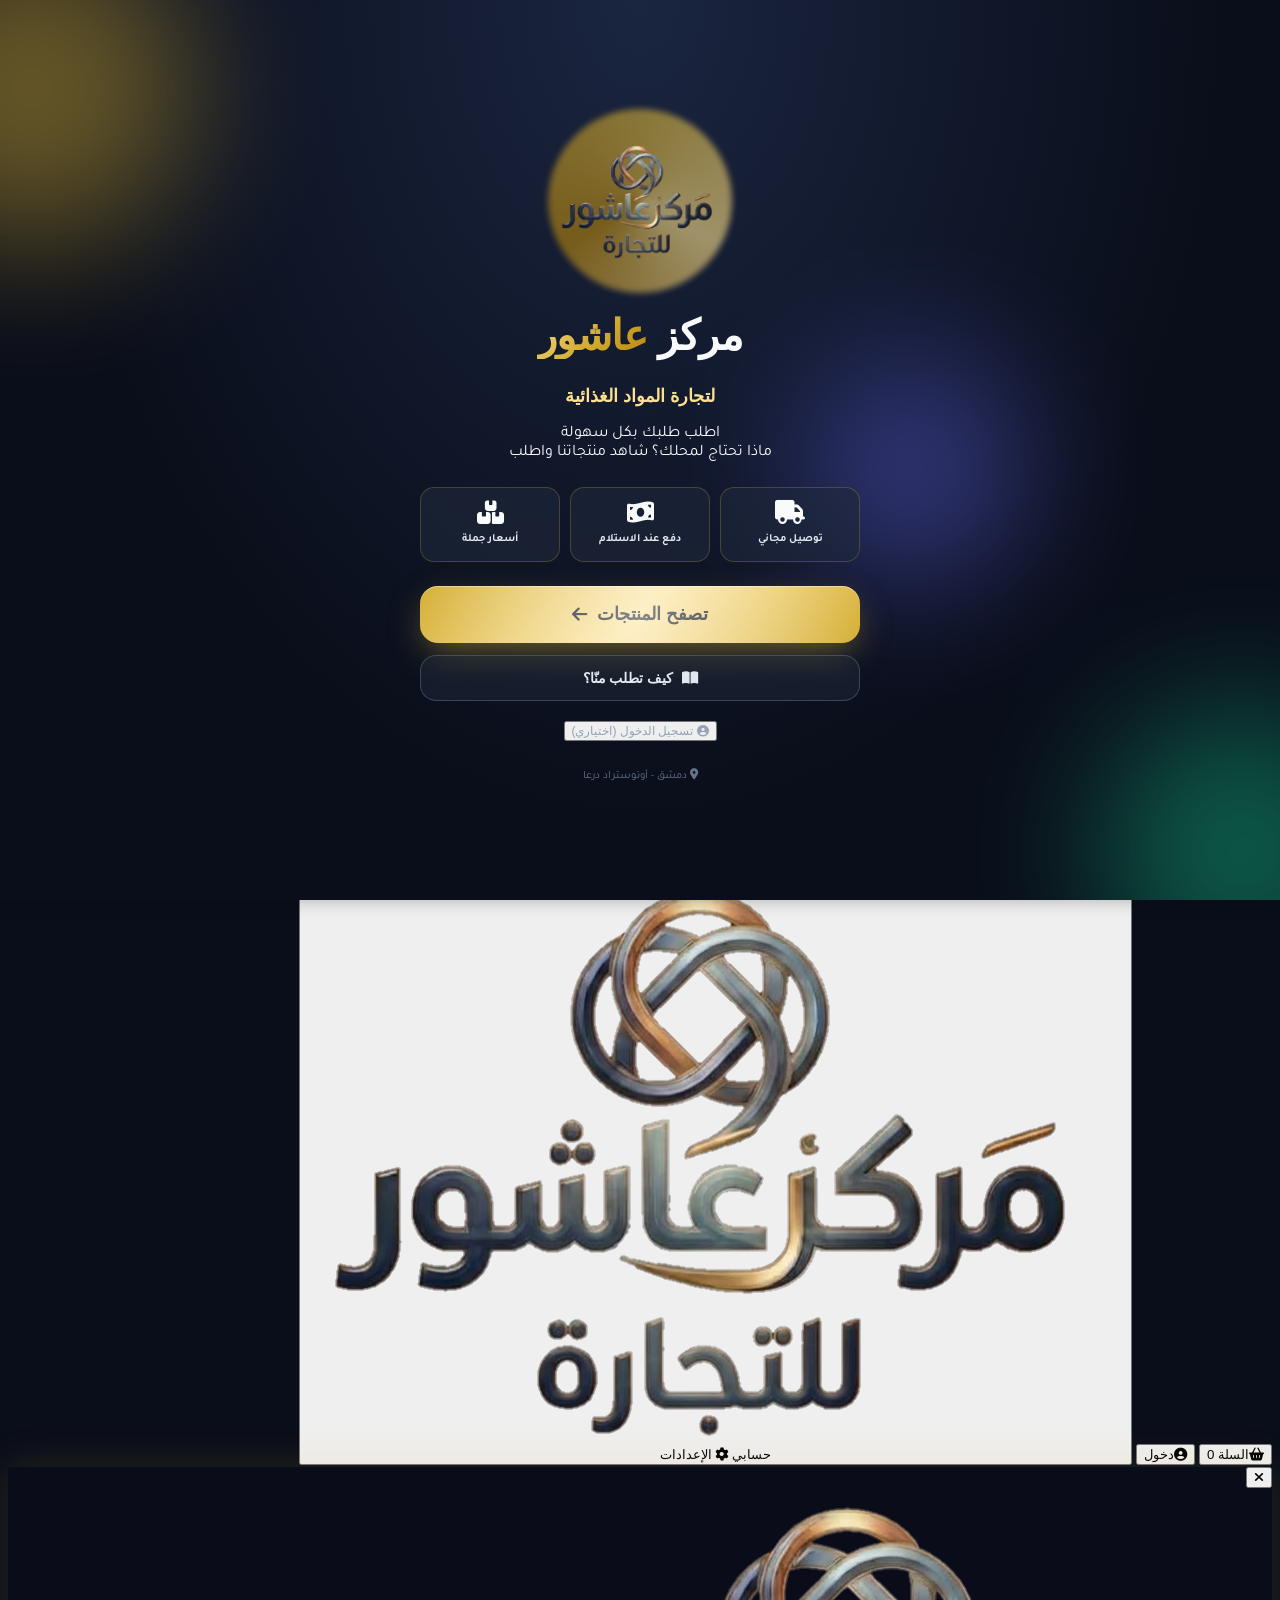
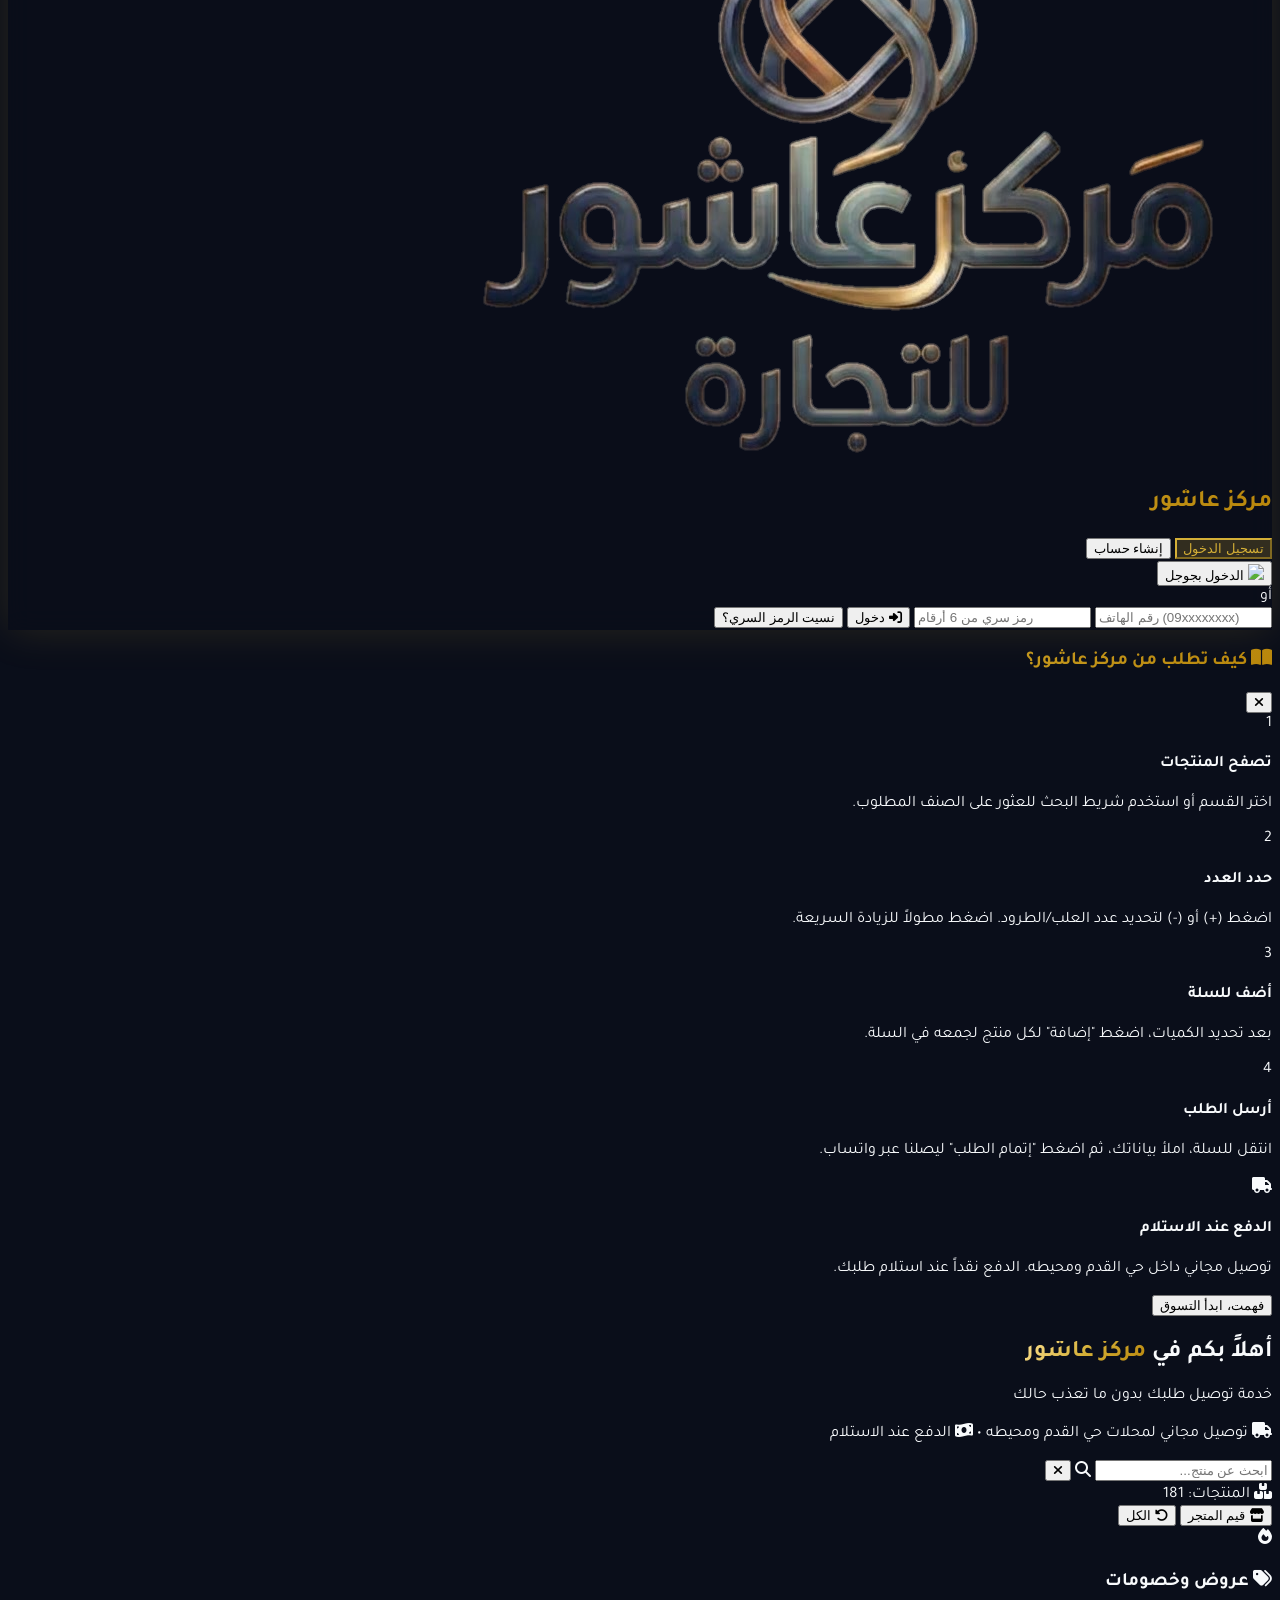
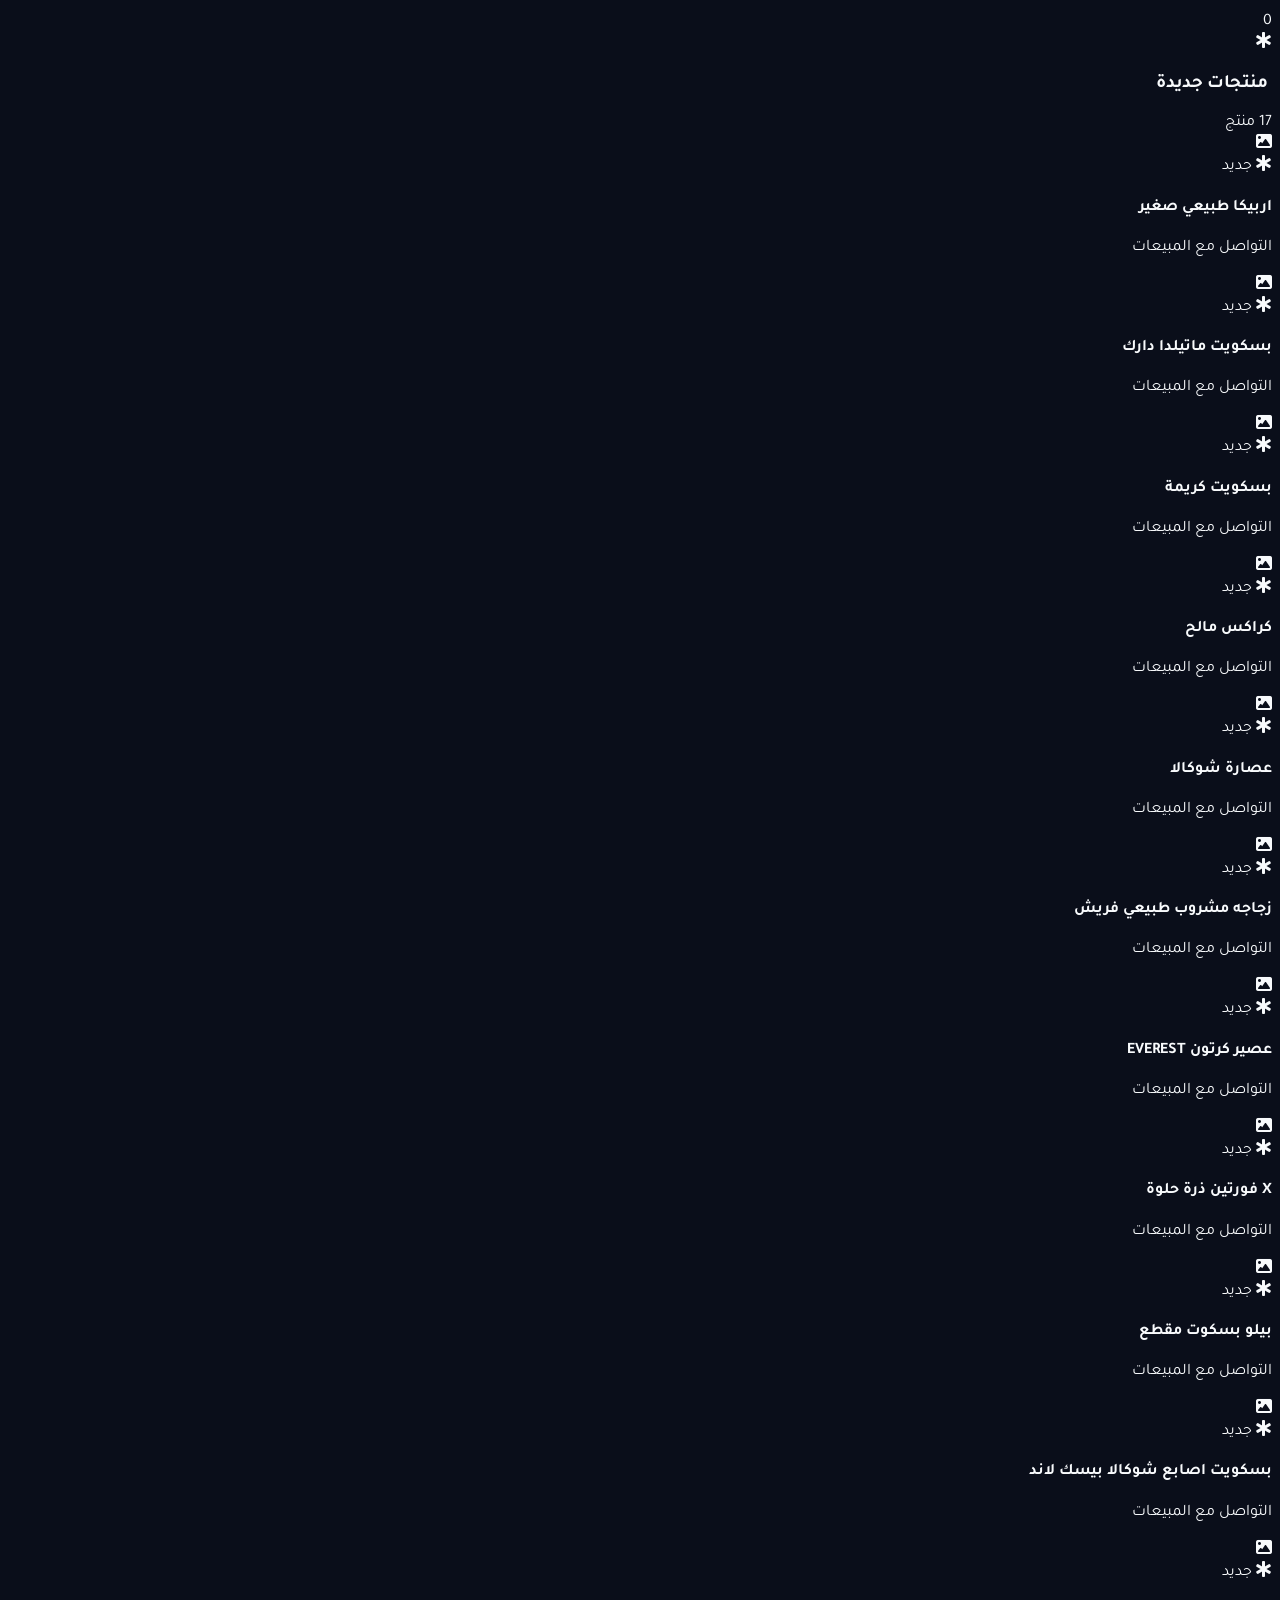
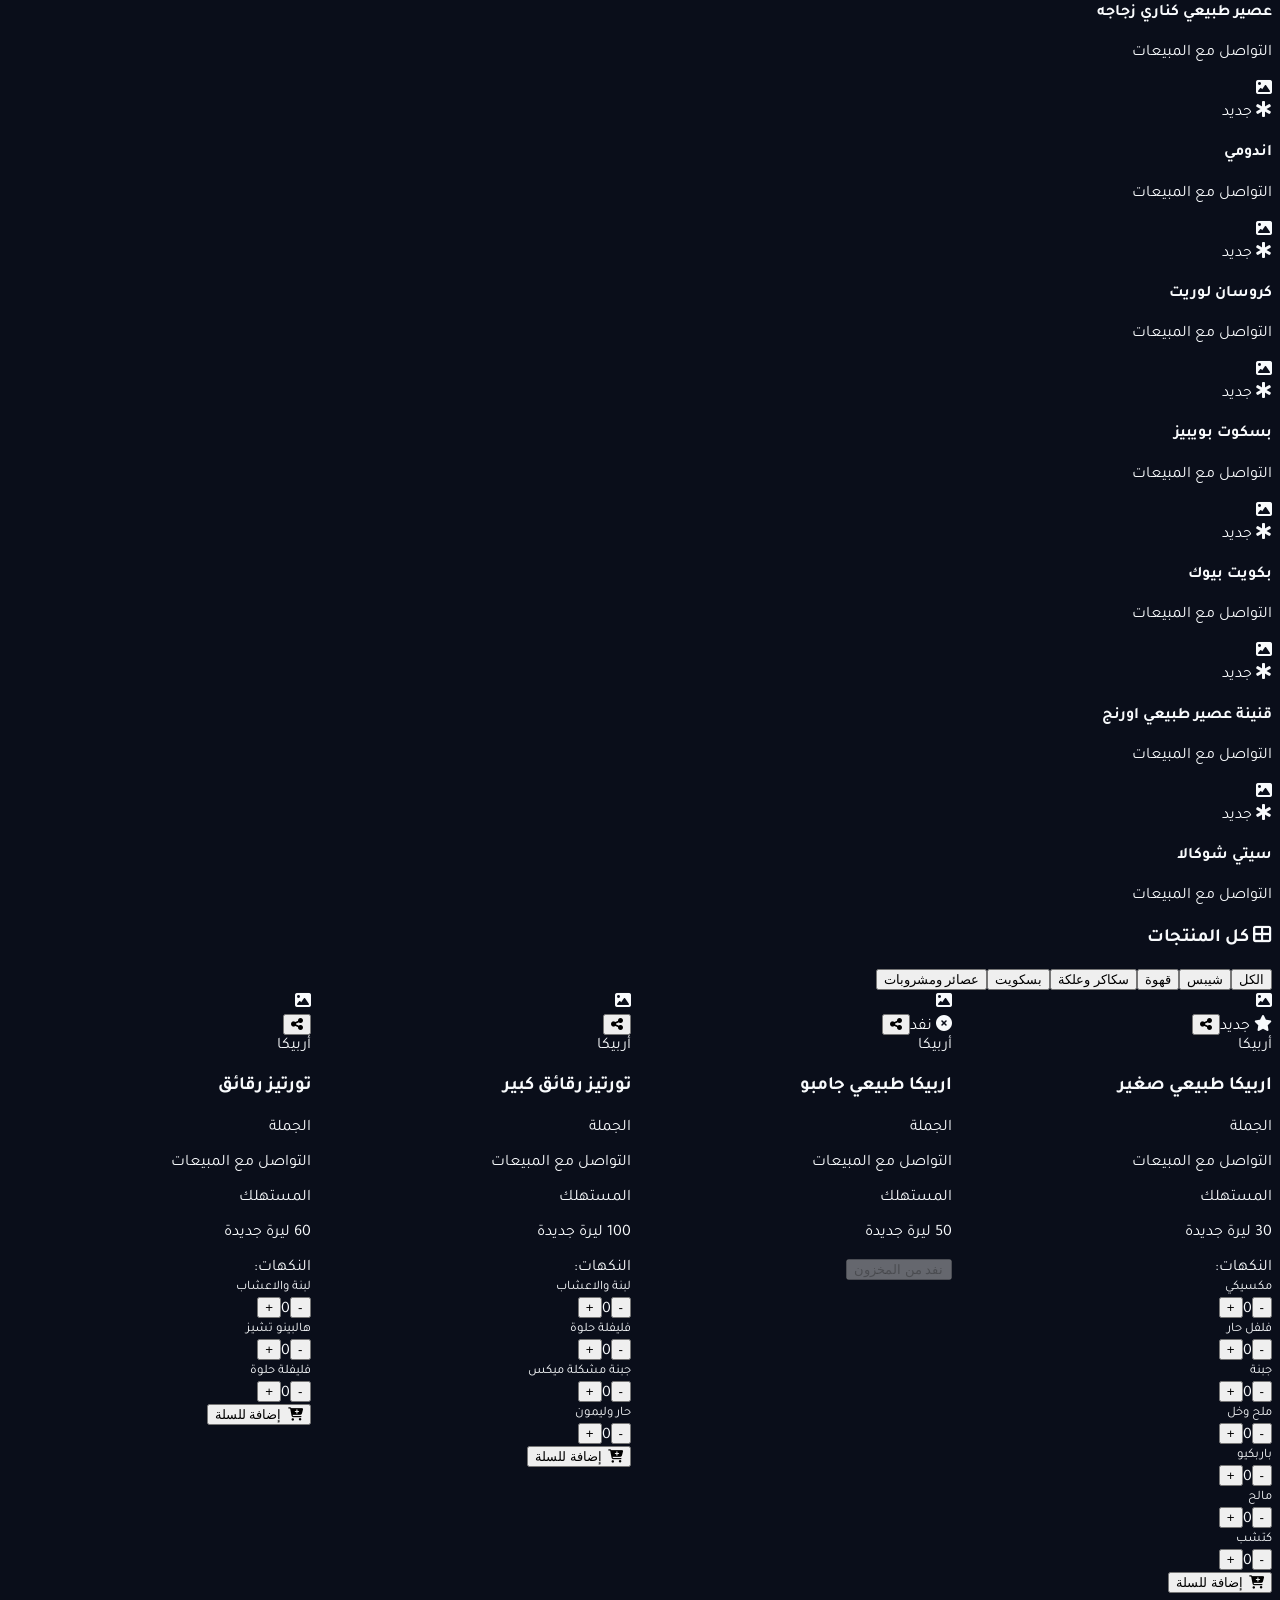
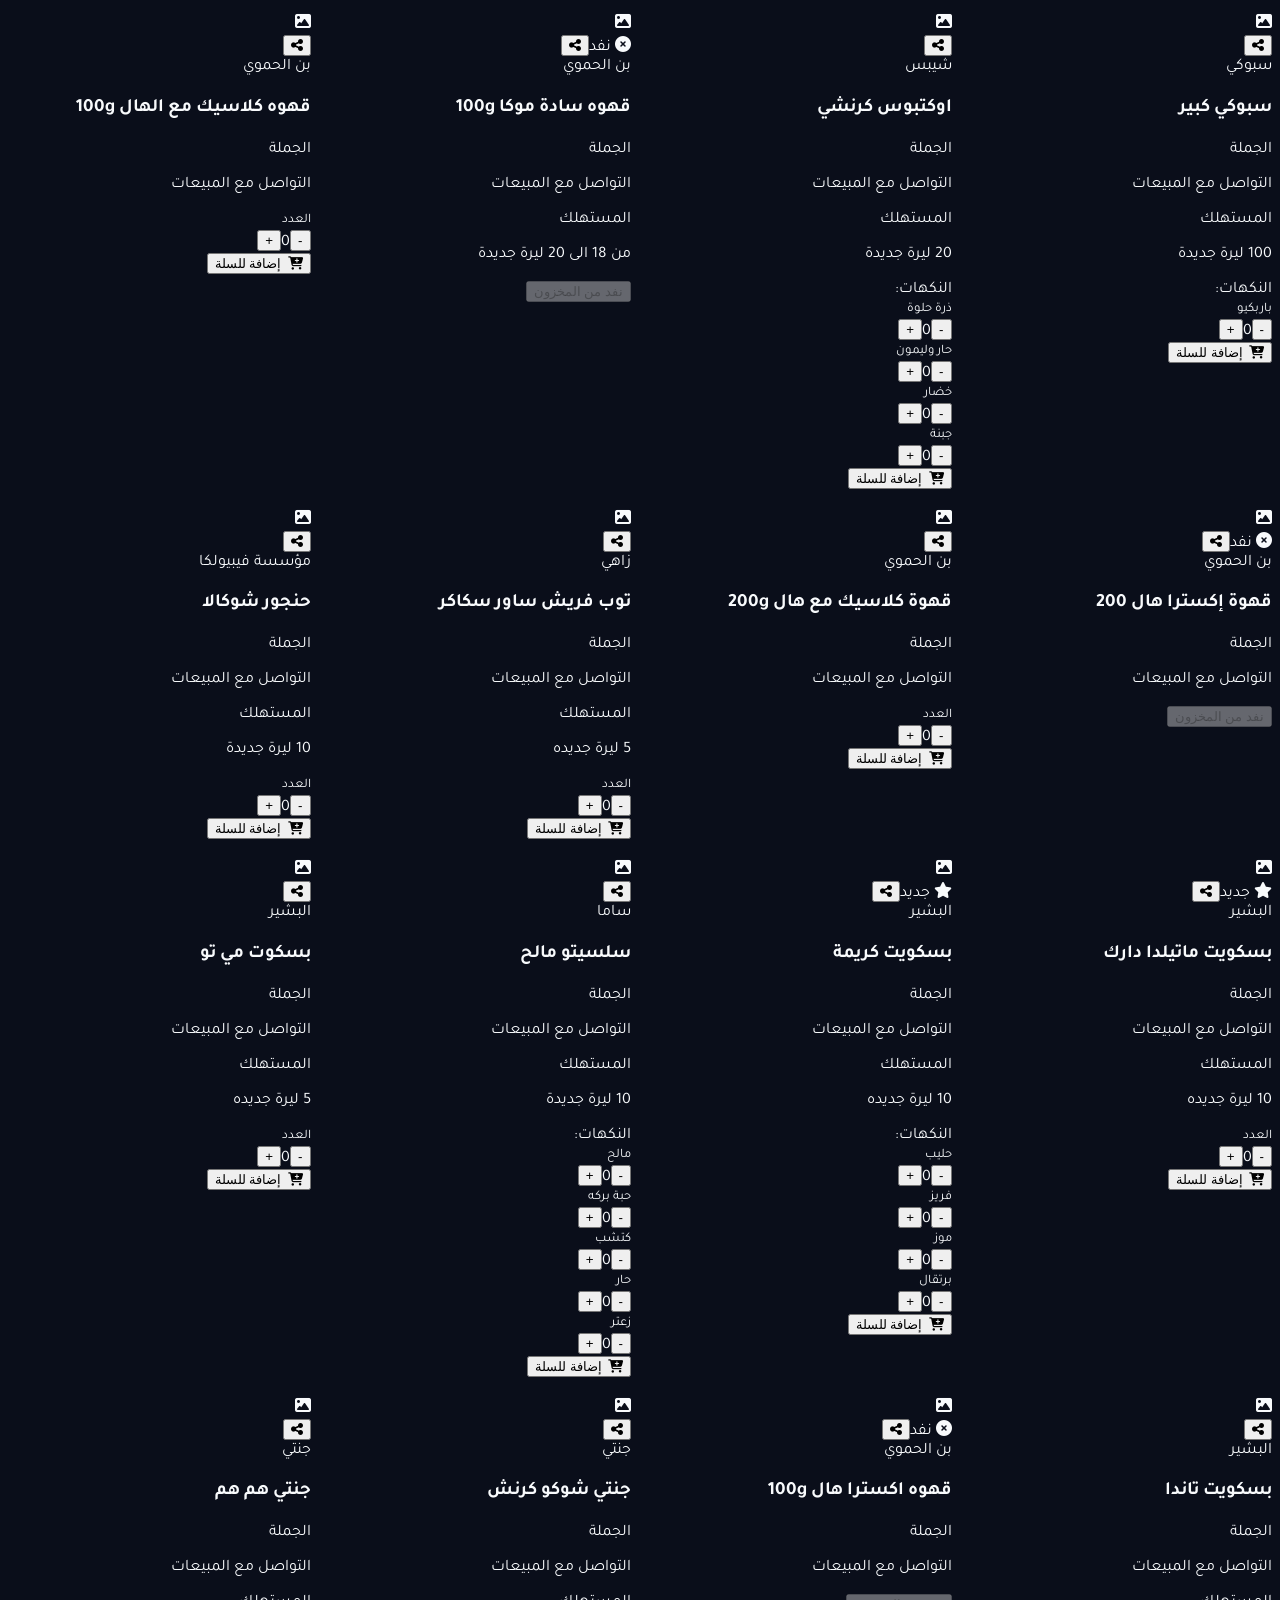
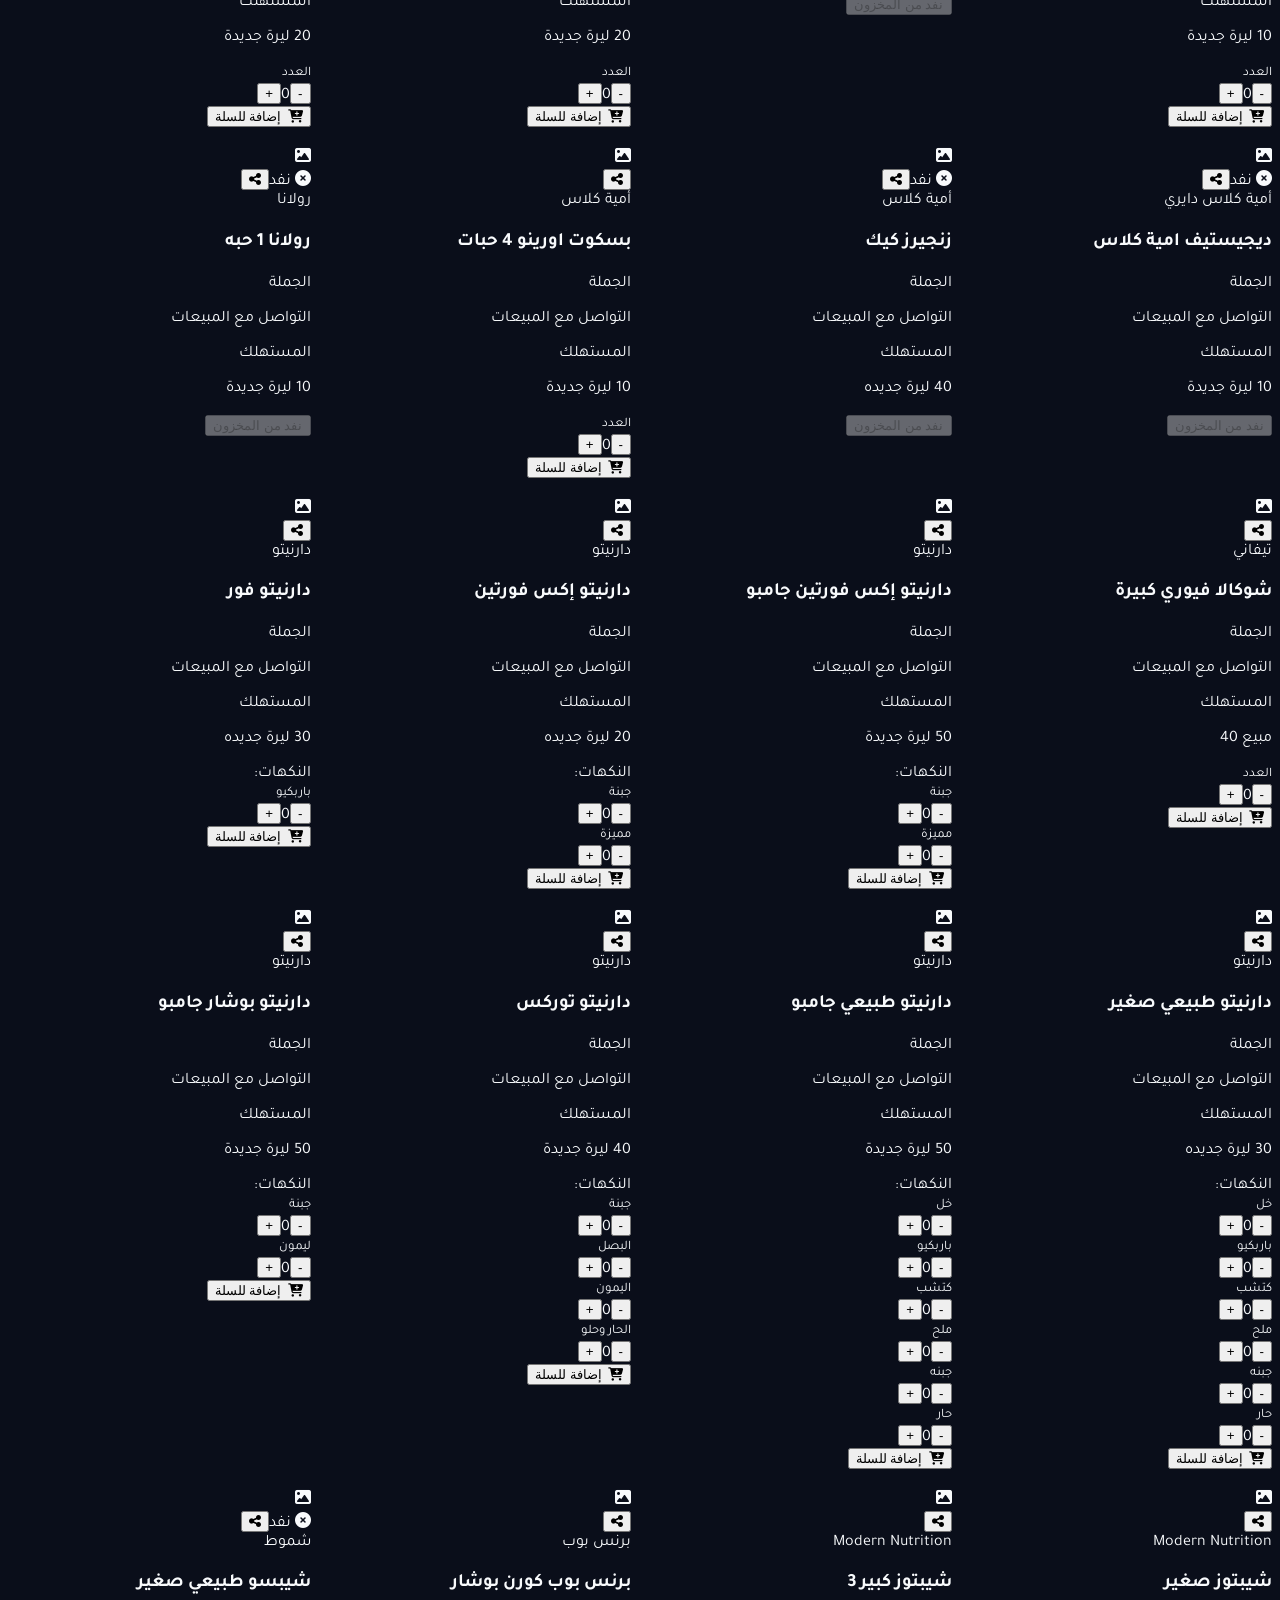
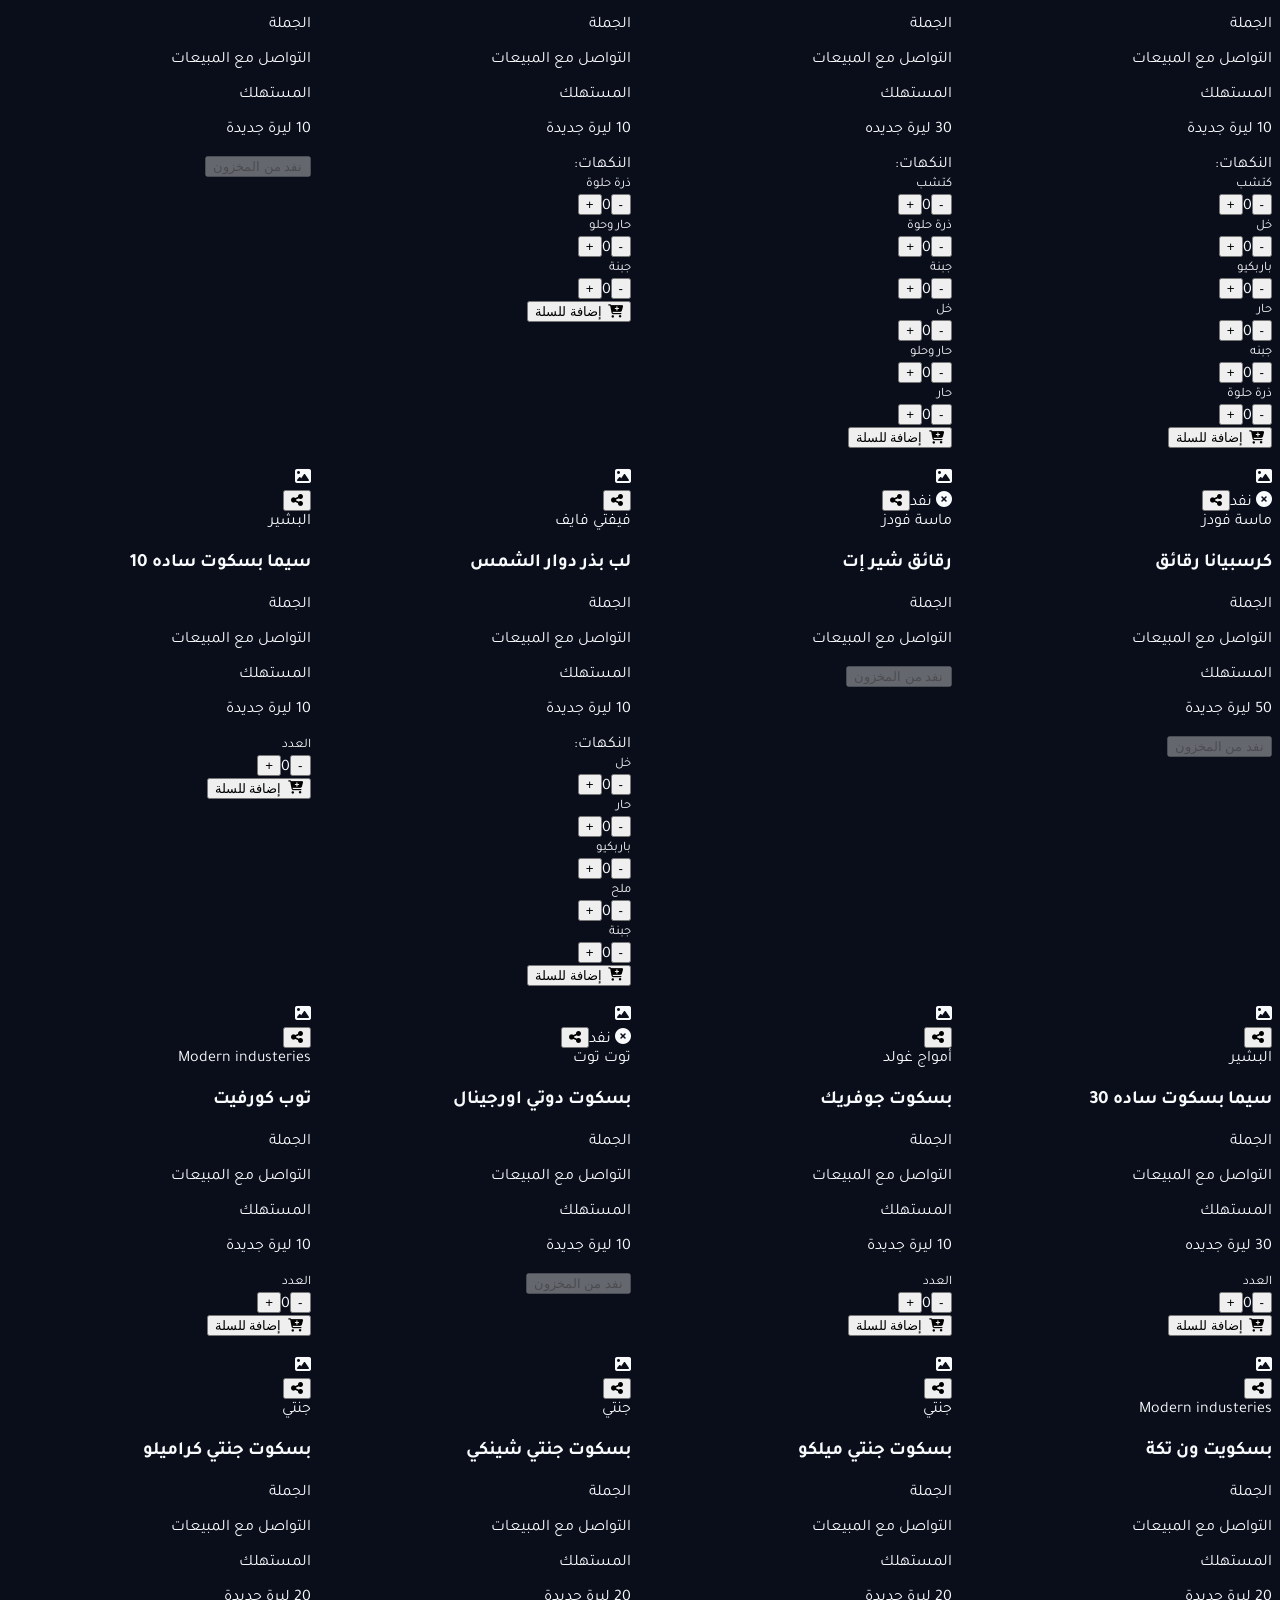
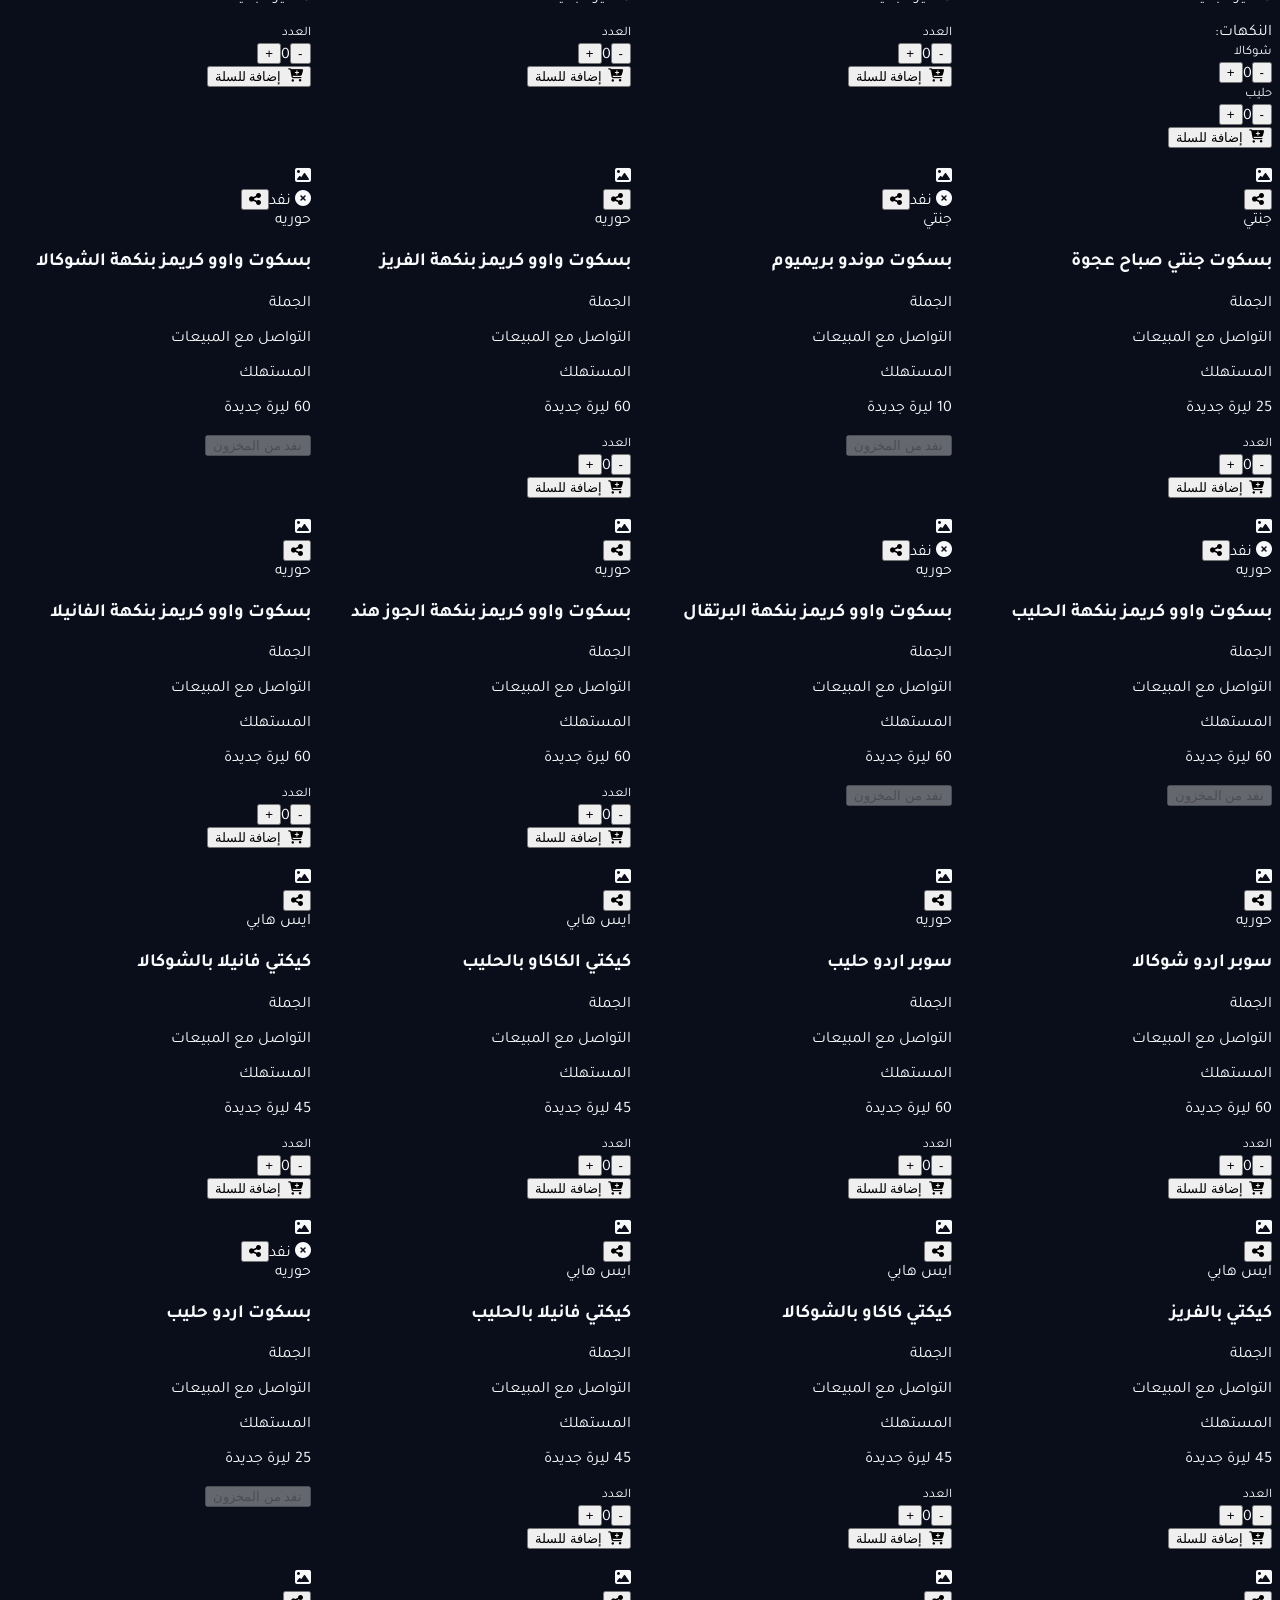
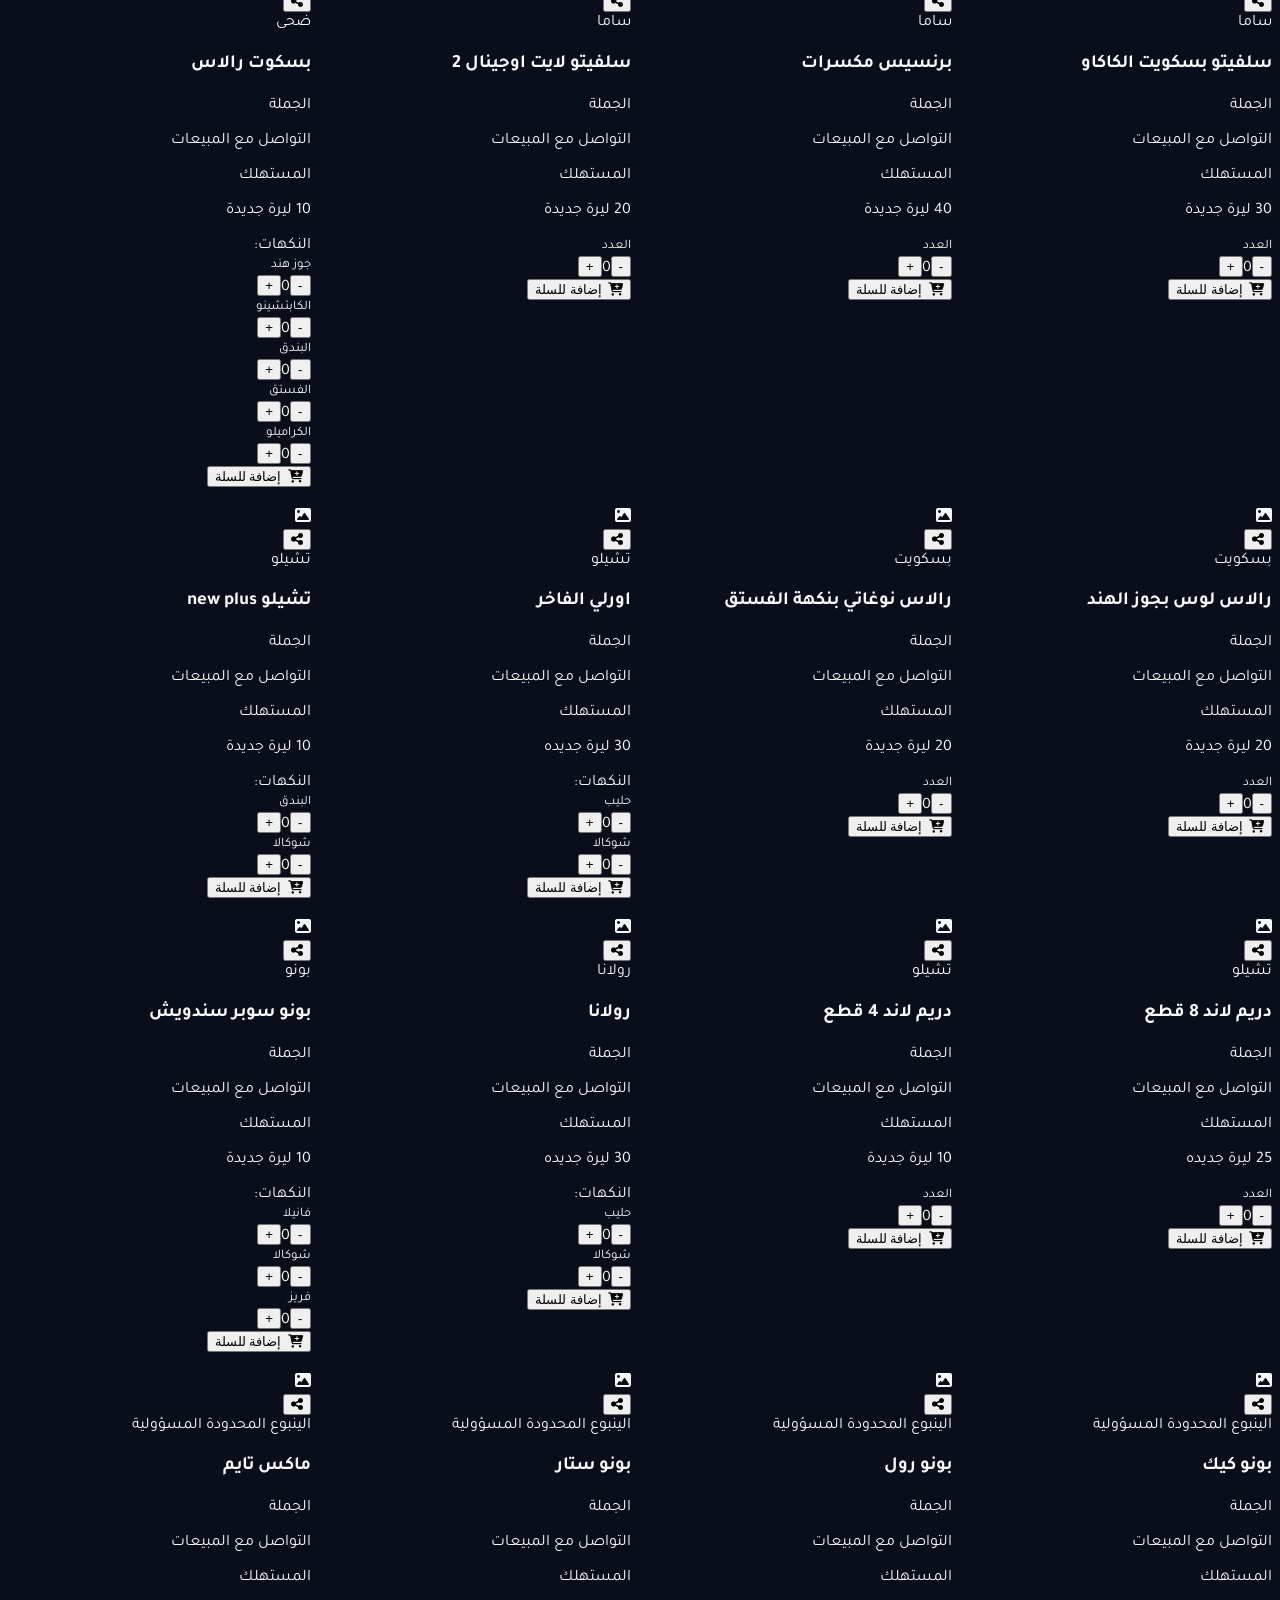
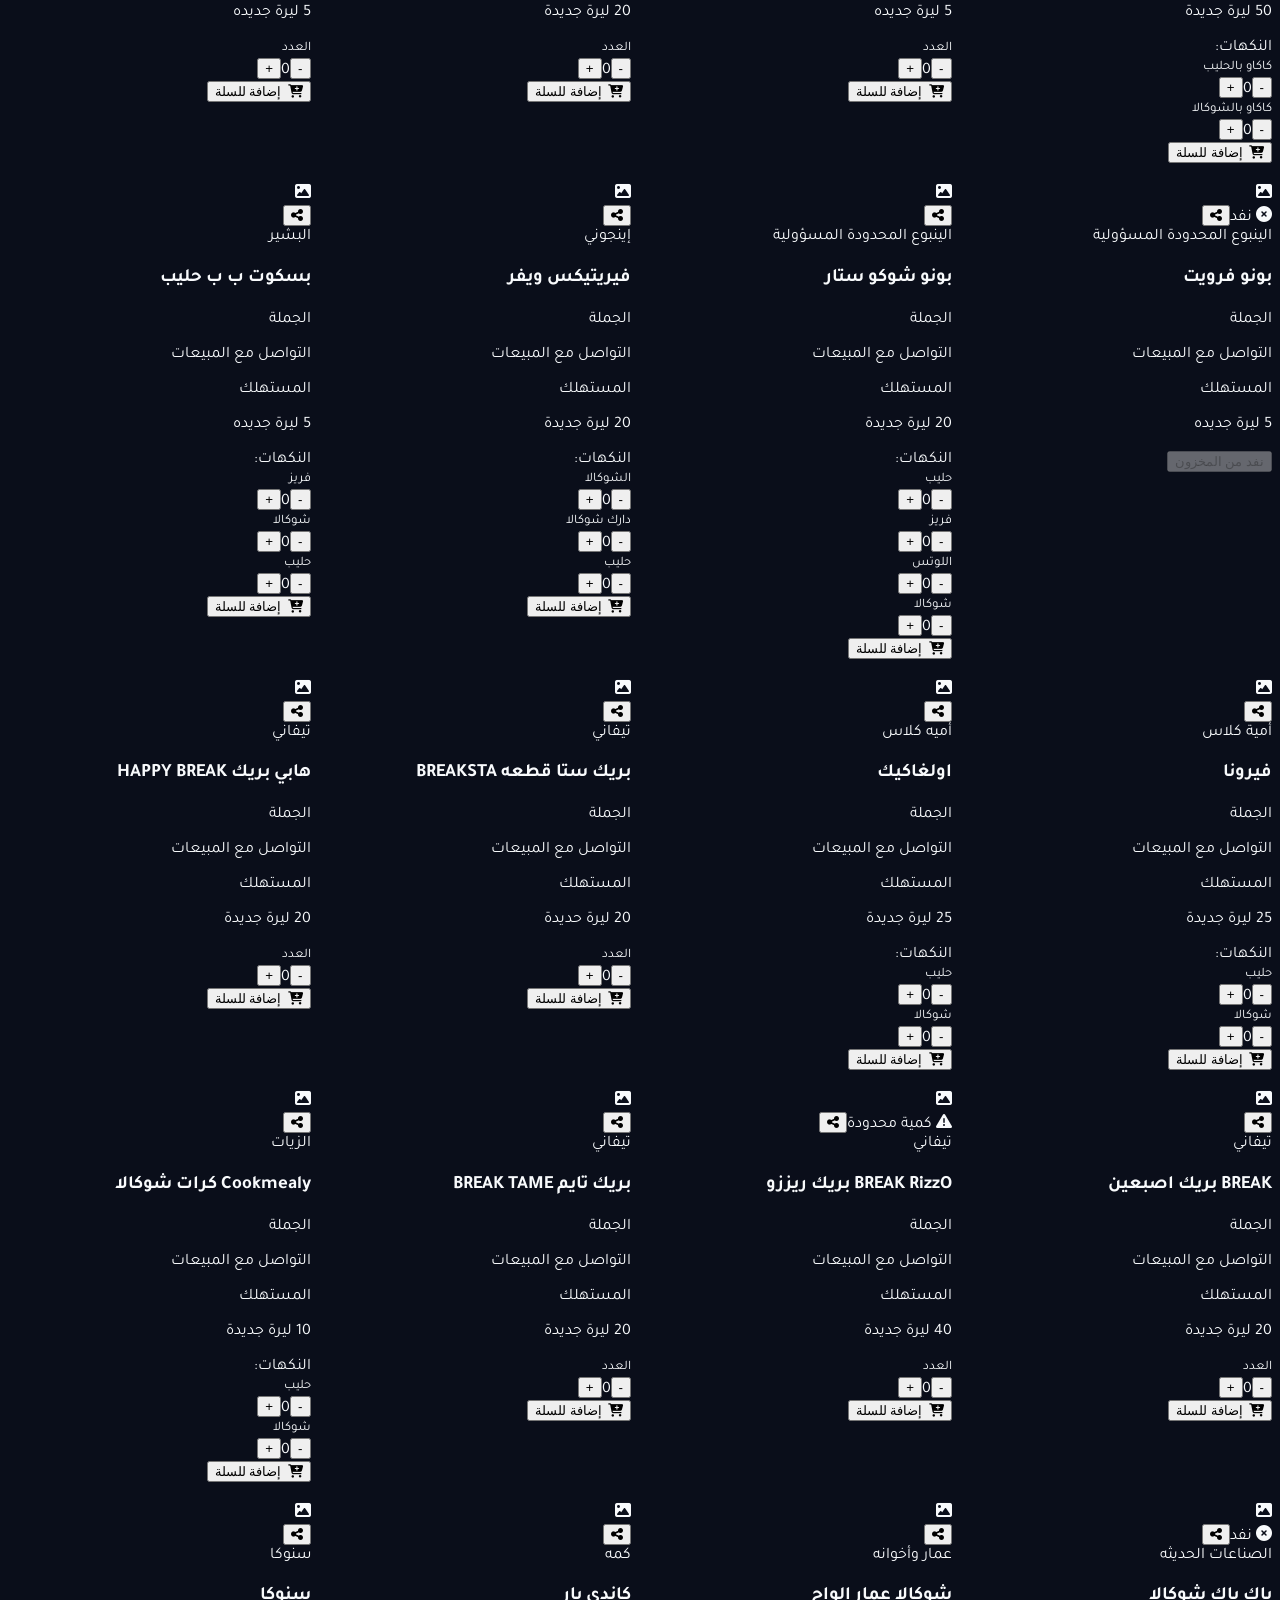
==== commit 8c5f5c1a: "Update print statement from 'Hello' to 'Goodbye'" ====
--- a/index.html
+++ b/index.html
@@ -5,10 +5,7 @@
 <meta name="viewport" content="width=device-width, initial-scale=1.0, maximum-scale=5.0">
 <title>مركز عاشور للتجارة | جملة المواد الغذائية</title>
 <meta name="description" content="مركز عاشور لتجارة المواد الغذائية في دمشق. كافة أنواع البسكويت، الشيبس، العصائر والقهوة بالجملة. توصيل مجاني لمحلات حي القدم ومحيطه.">
-<meta name="theme-color" content="#0b0f19">
-<meta http-equiv="Cache-Control" content="no-cache, no-store, must-revalidate">
-<meta http-equiv="Pragma" content="no-cache">
-<meta http-equiv="Expires" content="0">
+<meta name="theme-color" content="#0a0e1a">
 <link rel="icon" type="image/png" href="logo.png">
 <link rel="manifest" href="manifest.json">
 <link href="https://fonts.googleapis.com/css2?family=Tajawal:wght@400;500;700;800;900&display=swap" rel="stylesheet">
@@ -18,126 +15,313 @@
 
 <style>
 :root {
-  --bg-main: #0b0f19;
-  --bg-card: #1e293b;
+  --bg-main: #0a0e1a;
+  --bg-card: #1a2438;
   --bg-input: #0f172a;
   --text-main: #f8fafc;
-  --border-color: #334155;
+  --border-color: #2c3e5c;
   --gold: #d4af37;
-}
+  --gold-light: #fce08f;
+  --emerald: #10b981;
+}
+* { -webkit-tap-highlight-color: transparent; }
 body {
   font-family: 'Tajawal', sans-serif;
   background-color: var(--bg-main);
   color: var(--text-main);
   overflow-x: hidden;
-  -webkit-tap-highlight-color: transparent;
-}
-.gold-text { background: linear-gradient(135deg,#fce08f,#d4af37,#997415); -webkit-background-clip: text; -webkit-text-fill-color: transparent; }
-#preBar { transition: width 2s linear; }
-
-@keyframes glow { 0%,100% { filter: drop-shadow(0 0 15px rgba(212,175,55,.5)); } 50% { filter: drop-shadow(0 0 30px rgba(212,175,55,.9)); } }
-.glow { animation: glow 2.5s ease-in-out infinite; }
-@keyframes float { 0% { transform: translateY(0px); } 50% { transform: translateY(-10px); } 100% { transform: translateY(0px); } }
-.floating { animation: float 4s ease-in-out infinite; }
-@keyframes fadeIn { from { opacity: 0; transform: translateY(20px); } to { opacity: 1; transform: translateY(0); } }
-.fade-in { animation: fadeIn 0.6s ease-out forwards; }
-
-.skeleton { background: #1e293b; background-image: linear-gradient(90deg, #1e293b 0px, #334155 40px, #1e293b 80px); background-size: 200% 100%; animation: shimmer 1.5s infinite linear; }
-@keyframes shimmer { 0% { background-position: -200% 0; } 100% { background-position: 200% 0; } }
-.product-img { transition: opacity 0.4s ease-in-out; opacity: 0; }
+  padding-bottom: 80px;
+}
+.gold-text {
+  background: linear-gradient(135deg, #fce08f, #d4af37 50%, #b8860b);
+  -webkit-background-clip: text;
+  -webkit-text-fill-color: transparent;
+  background-clip: text;
+}
+
+/* ========== حركات أساسية ========== */
+@keyframes glowPulse {
+  0%, 100% { filter: drop-shadow(0 0 20px rgba(212,175,55,.5)); }
+  50% { filter: drop-shadow(0 0 45px rgba(212,175,55,.95)); }
+}
+@keyframes floatY {
+  0%, 100% { transform: translateY(0); }
+  50% { transform: translateY(-14px); }
+}
+@keyframes fadeInUp {
+  from { opacity: 0; transform: translateY(30px); }
+  to { opacity: 1; transform: translateY(0); }
+}
+@keyframes fadeInScale {
+  from { opacity: 0; transform: scale(0.85); }
+  to { opacity: 1; transform: scale(1); }
+}
+@keyframes slideInRight {
+  from { opacity: 0; transform: translateX(40px); }
+  to { opacity: 1; transform: translateX(0); }
+}
+@keyframes shimmer {
+  0% { background-position: -200% 0; }
+  100% { background-position: 200% 0; }
+}
+@keyframes floatBlob {
+  0% { transform: translate(0,0) scale(1); }
+  100% { transform: translate(40px,40px) scale(1.15); }
+}
+@keyframes shine {
+  0% { transform: translateX(-150%) skewX(-25deg); }
+  100% { transform: translateX(250%) skewX(-25deg); }
+}
+@keyframes pulseRing {
+  0% { box-shadow: 0 0 0 0 rgba(212,175,55,.5); }
+  70% { box-shadow: 0 0 0 22px rgba(212,175,55,0); }
+  100% { box-shadow: 0 0 0 0 rgba(212,175,55,0); }
+}
+@keyframes bounceArrow {
+  0%,100% { transform: translateY(0); }
+  50% { transform: translateY(8px); }
+}
+
+.float-anim { animation: floatY 4s ease-in-out infinite; }
+.glow-anim { animation: glowPulse 2.5s ease-in-out infinite; }
+.fade-in-up { animation: fadeInUp 0.7s cubic-bezier(.2,.7,.3,1) both; }
+.fade-in-scale { animation: fadeInScale 0.6s cubic-bezier(.2,.7,.3,1) both; }
+
+/* ========== Landing Page ========== */
+#landingView {
+  position: fixed; inset: 0; z-index: 90;
+  display: flex; flex-direction: column; align-items: center; justify-content: center;
+  background: radial-gradient(ellipse at top, #1a2540 0%, #0a0e1a 65%);
+  overflow: hidden; padding: 20px;
+  transition: opacity 0.55s cubic-bezier(.4,0,.2,1), transform 0.55s cubic-bezier(.4,0,.2,1);
+}
+#landingView.leaving { opacity: 0; transform: scale(0.94) translateY(-25px); pointer-events: none; }
+#landingView.hidden { display: none; }
+
+.landing-blob { position: absolute; border-radius: 50%; filter: blur(70px); opacity: 0.45; pointer-events: none; animation: floatBlob 12s ease-in-out infinite alternate; }
+.landing-blob.b1 { width: 320px; height: 320px; background: #d4af37; top: -8%; left: -10%; }
+.landing-blob.b2 { width: 280px; height: 280px; background: #10b981; bottom: -10%; right: -8%; animation-delay: -6s; }
+.landing-blob.b3 { width: 220px; height: 220px; background: #6366f1; top: 40%; right: 20%; animation-delay: -3s; }
+
+.landing-card {
+  position: relative; z-index: 2; text-align: center;
+  max-width: 440px; width: 100%;
+  animation: fadeInScale 0.9s cubic-bezier(.2,.7,.3,1) 0.15s both;
+}
+.landing-logo-wrap {
+  width: 168px; height: 168px; margin: 0 auto 20px;
+  border-radius: 50%; position: relative;
+  display: flex; align-items: center; justify-content: center;
+}
+.landing-logo-wrap::before {
+  content: ''; position: absolute; inset: -8px; border-radius: 50%;
+  background: conic-gradient(from 0deg, #d4af37, #fce08f, #b8860b, #d4af37);
+  animation: spin 8s linear infinite; opacity: 0.6; filter: blur(3px);
+}
+@keyframes spin { to { transform: rotate(360deg); } }
+.landing-logo-wrap img {
+  position: relative; z-index: 1;
+  width: 100%; height: 100%; object-fit: contain;
+  border-radius: 50%;
+}
+.landing-title { font-size: 2.6rem; font-weight: 900; letter-spacing: -1px; line-height: 1.1; }
+.landing-subtitle { color: #fce08f; font-size: 1.1rem; font-weight: 800; margin-top: 6px; }
+
+.landing-features { display: grid; grid-template-columns: repeat(3, 1fr); gap: 10px; margin: 24px 0; }
+.feature-chip {
+  background: rgba(30, 41, 59, 0.6);
+  border: 1px solid rgba(212, 175, 55, 0.25);
+  border-radius: 14px; padding: 12px 6px;
+  backdrop-filter: blur(10px);
+  transition: all 0.35s;
+  animation: fadeInUp 0.6s cubic-bezier(.2,.7,.3,1) both;
+}
+.feature-chip:nth-child(1) { animation-delay: 0.35s; }
+.feature-chip:nth-child(2) { animation-delay: 0.45s; }
+.feature-chip:nth-child(3) { animation-delay: 0.55s; }
+.feature-chip:hover { transform: translateY(-4px); border-color: rgba(212,175,55,.65); box-shadow: 0 10px 25px -8px rgba(212,175,55,.35); }
+.feature-chip i { display: block; font-size: 1.5rem; margin-bottom: 6px; }
+.feature-chip span { color: #e2e8f0; font-size: 11px; font-weight: 700; }
+
+.cta-main {
+  position: relative; overflow: hidden;
+  width: 100%; padding: 18px 24px;
+  background: linear-gradient(135deg, #d4af37, #fce08f, #d4af37);
+  color: #0a0e1a; font-weight: 900; font-size: 1.1rem;
+  border-radius: 18px; border: none; cursor: pointer;
+  box-shadow: 0 12px 35px -8px rgba(212, 175, 55, 0.55), inset 0 1px 0 rgba(255,255,255,.4);
+  display: flex; align-items: center; justify-content: center; gap: 10px;
+  animation: pulseRing 2.5s ease-out infinite, fadeInUp 0.7s cubic-bezier(.2,.7,.3,1) 0.6s both;
+  transition: transform 0.25s, box-shadow 0.25s;
+}
+.cta-main::after {
+  content: ''; position: absolute; inset: 0;
+  background: linear-gradient(90deg, transparent, rgba(255,255,255,0.5), transparent);
+  animation: shine 3.5s ease-in-out infinite; pointer-events: none;
+}
+.cta-main:hover { transform: translateY(-3px) scale(1.02); box-shadow: 0 18px 45px -8px rgba(212,175,55,.7); }
+.cta-main:active { transform: scale(0.98); }
+.cta-main .arrow-anim { animation: bounceArrow 2s ease-in-out infinite; display: inline-block; }
+
+.cta-secondary {
+  width: 100%; margin-top: 12px; padding: 14px 20px;
+  background: rgba(30, 41, 59, 0.5); color: #e2e8f0;
+  border: 1.5px solid rgba(148, 163, 184, 0.3);
+  border-radius: 16px; font-weight: 700; font-size: 0.9rem;
+  cursor: pointer; display: flex; align-items: center; justify-content: center; gap: 8px;
+  backdrop-filter: blur(10px);
+  transition: all 0.3s;
+  animation: fadeInUp 0.7s cubic-bezier(.2,.7,.3,1) 0.75s both;
+}
+.cta-secondary:hover { border-color: rgba(212,175,55,.5); color: #fce08f; background: rgba(30, 41, 59, 0.85); }
+
+.landing-login-link { display: inline-block; margin-top: 20px; color: #94a3b8; font-size: 12px; text-decoration: none; transition: color 0.3s; }
+.landing-login-link:hover { color: #fce08f; }
+.landing-footer { margin-top: 26px; color: #64748b; font-size: 11px; animation: fadeInUp 0.8s cubic-bezier(.2,.7,.3,1) 0.9s both; }
+
+/* ========== Catalog transition ========== */
+#catalogView.entering { opacity: 0; transform: translateY(30px); transition: opacity 0.55s cubic-bezier(.4,0,.2,1), transform 0.55s cubic-bezier(.4,0,.2,1); }
+#catalogView.entered { opacity: 1; transform: translateY(0); }
+
+/* ========== Product Cards ========== */
+#productsGrid { display: grid; grid-template-columns: repeat(2, 1fr); gap: 14px; }
+@media (min-width: 640px) { #productsGrid { grid-template-columns: repeat(3, 1fr); gap: 16px; } }
+@media (min-width: 1024px) { #productsGrid { grid-template-columns: repeat(4, 1fr); gap: 18px; } }
+
+.product-card-anim {
+  opacity: 0;
+  animation: fadeInUp 0.5s cubic-bezier(.2,.7,.3,1) both;
+}
+
+.skeleton {
+  background: #1a2438;
+  background-image: linear-gradient(90deg, #1a2438 0px, #2c3e5c 40px, #1a2438 80px);
+  background-size: 200% 100%;
+  animation: shimmer 1.5s infinite linear;
+}
+.product-img { transition: opacity 0.4s, transform 0.5s; opacity: 0; }
 .product-img.loaded { opacity: 1; }
 
-#welcomeScreen { background: radial-gradient(circle at 50% 50%, #1e293b 0%, #0b0f19 100%); position: fixed; inset: 0; z-index: 200; overflow: hidden; }
-.bg-blobs { position: absolute; width: 100%; height: 100%; top: 0; left: 0; z-index: -1; overflow: hidden; }
-.blob { position: absolute; border-radius: 50%; filter: blur(60px); opacity: 0.5; animation: float-blob 10s infinite alternate; }
-.blob-1 { width: 300px; height: 300px; background: #d4af37; top: -10%; left: -10%; }
-.blob-2 { width: 250px; height: 250px; background: #10b981; bottom: -10%; right: -10%; animation-delay: -5s; }
-@keyframes float-blob { 0% { transform: translate(0, 0) scale(1); } 100% { transform: translate(50px, 50px) scale(1.2); } }
-.glass-card { background: rgba(30, 41, 59, 0.7); backdrop-filter: blur(16px); border: 1px solid rgba(255,255,255,0.1); box-shadow: 0 25px 50px -12px rgba(0, 0, 0, 0.5); }
-
-#authModal { background: rgba(11, 15, 25, 0.85); backdrop-filter: blur(10px); }
-.auth-container { position: relative; overflow: hidden; }
-.auth-form { transition: all 0.6s cubic-bezier(0.68, -0.55, 0.265, 1.55); width: 100%; }
-.auth-form.hide-left { transform: translateX(-120%); opacity: 0; filter: blur(10px); position: absolute; pointer-events: none; }
-.auth-form.hide-right { transform: translateX(120%); opacity: 0; filter: blur(10px); position: absolute; pointer-events: none; }
+/* ========== Bottom Nav ========== */
+.bottom-nav {
+  position: fixed; bottom: 0; left: 0; right: 0; z-index: 50;
+  background: rgba(15, 23, 42, 0.97);
+  backdrop-filter: blur(12px);
+  border-top: 1px solid #1e293b;
+  padding: 8px 6px;
+  padding-bottom: max(8px, env(safe-area-inset-bottom));
+  display: flex; justify-content: space-around; align-items: center;
+  box-shadow: 0 -4px 20px rgba(0,0,0,0.4);
+}
+.bottom-nav button {
+  display: flex; flex-direction: column; align-items: center; gap: 3px;
+  color: #94a3b8; font-size: 10px; font-weight: 700;
+  padding: 6px 14px; border-radius: 12px;
+  transition: all 0.25s; position: relative; background: transparent; border: none;
+}
+.bottom-nav button.active { color: #d4af37; }
+.bottom-nav button i { font-size: 20px; margin-bottom: 2px; }
+.bottom-nav button:active { transform: scale(0.94); }
+.bottom-nav .nav-badge {
+  position: absolute; top: 2px; left: 50%; transform: translateX(-50%) translateX(14px);
+  background: #ef4444; color: white; font-size: 9px; font-weight: 900;
+  min-width: 16px; height: 16px; padding: 0 4px; border-radius: 8px;
+  display: flex; align-items: center; justify-content: center;
+  border: 2px solid #0f172a;
+}
+.nav-badge.hidden-badge { display: none; }
+
+/* ========== Auth Modal ========== */
+#authModal { background: rgba(10, 14, 26, 0.9); backdrop-filter: blur(12px); }
+.auth-form { transition: all 0.55s cubic-bezier(0.68, -0.55, 0.265, 1.55); width: 100%; }
+.auth-form.hide-left { transform: translateX(-120%); opacity: 0; filter: blur(8px); position: absolute; pointer-events: none; }
+.auth-form.hide-right { transform: translateX(120%); opacity: 0; filter: blur(8px); position: absolute; pointer-events: none; }
 .auth-tab-active { background: rgba(212, 175, 55, 0.2) !important; color: #d4af37 !important; border-color: #d4af37 !important; }
 
+/* ========== Misc ========== */
 .btn-add-cart { position: relative; overflow: hidden; transition: all 0.3s; }
 .btn-add-cart .progress-bar { position: absolute; right: 0; top: 0; height: 100%; width: 0; background: rgba(16, 185, 129, 0.4); z-index: 0; transition: width 0.8s linear; }
 .btn-add-cart .btn-content { position: relative; z-index: 10; display: flex; align-items: center; justify-content: center; gap: 6px; }
-
 .custom-scrollbar::-webkit-scrollbar { width: 5px; height: 5px; }
 .custom-scrollbar::-webkit-scrollbar-track { background: transparent; }
 .custom-scrollbar::-webkit-scrollbar-thumb { background: #475569; border-radius: 10px; }
-
-#productsGrid { display: grid; grid-template-columns: repeat(2, 1fr); gap: 14px; }
-@media (min-width: 640px) { #productsGrid { grid-template-columns: repeat(3, 1fr); gap: 16px; } }
-@media (min-width: 1024px) { #productsGrid { grid-template-columns: repeat(4, 1fr); gap: 18px; } }
-
-/* ✅ إصلاح مشكلة النكهات المقطعة (تعديل CSS) */
-.flavor-name-full {
-  white-space: normal !important;
-  word-break: normal !important; /* منع كسر الكلمة لحروف */
-  overflow-wrap: normal !important;
-  text-overflow: unset !important;
-  overflow: visible !important;
-  max-width: none !important;
-  line-height: 1.3;
-  font-size: 13px;
-  flex: 1; /* أخذ المساحة المتاحة */
-  min-width: 0;
-  text-align: right;
-}
-
-#darkModeBtn { display: none !important; }
-
-.bottom-nav { position: fixed; bottom: 0; left: 0; right: 0; z-index: 50; background: rgba(15, 23, 42, 0.97); backdrop-filter: blur(12px); border-top: 1px solid #1e293b; padding: 8px 6px; padding-bottom: max(8px, env(safe-area-inset-bottom)); display: flex; justify-content: space-around; align-items: center; box-shadow: 0 -4px 20px rgba(0,0,0,0.4); }
-.bottom-nav button { display: flex; flex-direction: column; align-items: center; gap: 3px; color: #94a3b8; font-size: 10px; font-weight: 700; padding: 6px 14px; border-radius: 12px; transition: all 0.25s; position: relative; background: transparent; }
-.bottom-nav button.active { color: #d4af37; }
-.bottom-nav button i { font-size: 20px; margin-bottom: 2px; }
-.bottom-nav button:active { transform: scale(0.94); }
-.bottom-nav .nav-badge { position: absolute; top: 2px; left: 50%; transform: translateX(-50%) translateX(14px); background: #ef4444; color: white; font-size: 9px; font-weight: 900; min-width: 16px; height: 16px; padding: 0 4px; border-radius: 8px; display: flex; align-items: center; justify-content: center; border: 2px solid #0f172a; }
-.nav-badge.hidden-badge { display: none; }
-body { padding-bottom: 80px; }
+.flavor-name-full { white-space: normal !important; word-break: normal !important; overflow-wrap: normal !important; line-height: 1.3; font-size: 13px; flex: 1; min-width: 0; text-align: right; }
+body.modal-open { overflow: hidden; }
 </style>
-
-<script>
-  if ('serviceWorker' in navigator) {
-    navigator.serviceWorker.getRegistrations().then(function(regs) { regs.forEach(function(reg) { reg.unregister(); }); }).catch(function() {});
-    if (window.caches && caches.keys) { caches.keys().then(function(names) { names.forEach(function(name) { caches.delete(name); }); }).catch(function() {}); }
-  }
-</script>
 </head>
-<body class="min-h-screen">
-
-<div id="welcomeScreen" class="fixed inset-0 z-[200] flex flex-col items-center justify-center p-6 text-center transition-opacity duration-500">
-  <div class="bg-blobs"><div class="blob blob-1"></div><div class="blob blob-2"></div></div>
-  <div class="glass-card max-w-sm w-full rounded-[2.5rem] p-8 flex flex-col items-center relative z-10 fade-in">
-    <div class="w-32 h-32 sm:w-40 sm:h-40 mb-4 floating"><img src="logo.png" class="w-full h-full object-contain drop-shadow-2xl" alt="Logo"></div>
-    <h1 class="text-3xl sm:text-4xl font-black text-white mb-2 tracking-tight">مركز <span class="gold-text">عاشور</span></h1>
-    <p class="text-slate-300 text-sm mb-8 leading-relaxed">أهلاً بك في متجرك المفضل. سجل دخولك الآن لتجربة تسوق أسرع ومتابعة طلباتك.</p>
-    <div class="w-full space-y-3">
-      <button onclick="openAuthModal()" class="w-full bg-gradient-to-r from-amber-400 to-amber-600 hover:from-amber-300 hover:to-amber-500 text-slate-950 font-black py-4 rounded-2xl text-lg shadow-xl shadow-amber-900/40 transition transform hover:scale-105 flex items-center justify-center gap-2">
-        <i class="fas fa-sign-in-alt"></i> تسجيل الدخول
-      </button>
-      <button onclick="skipWelcome()" class="w-full bg-slate-800/80 hover:bg-slate-700 text-slate-300 font-bold py-3.5 rounded-2xl transition border border-slate-600">التصفح كزائر</button>
+<body>
+
+<!-- ==================== LANDING PAGE ==================== -->
+<div id="landingView">
+  <div class="landing-blob b1"></div>
+  <div class="landing-blob b2"></div>
+  <div class="landing-blob b3"></div>
+
+  <div class="landing-card">
+    <div class="landing-logo-wrap float-anim">
+      <img src="logo.png" alt="شعار مركز عاشور" class="glow-anim">
+    </div>
+
+    <h1 class="landing-title text-white">مركز <span class="gold-text">عاشور</span></h1>
+    <p class="landing-subtitle">لتجارة المواد الغذائية</p>
+
+    <p class="text-slate-300 text-sm leading-relaxed mt-4" style="animation: fadeInUp 0.7s cubic-bezier(.2,.7,.3,1) 0.25s both;">
+      اطلب طلبك بكل سهولة<br>
+      ماذا تحتاج لمحلك؟ شاهد منتجاتنا واطلب
+    </p>
+
+    <div class="landing-features">
+      <div class="feature-chip">
+        <i class="fas fa-truck text-emerald-400"></i>
+        <span>توصيل مجاني</span>
+      </div>
+      <div class="feature-chip">
+        <i class="fas fa-money-bill-wave text-emerald-400"></i>
+        <span>دفع عند الاستلام</span>
+      </div>
+      <div class="feature-chip">
+        <i class="fas fa-boxes text-amber-400"></i>
+        <span>أسعار جملة</span>
+      </div>
+    </div>
+
+    <button onclick="enterCatalog()" class="cta-main">
+      <span>تصفح المنتجات</span>
+      <i class="fas fa-arrow-left arrow-anim"></i>
+    </button>
+
+    <button onclick="openGuideModal()" class="cta-secondary">
+      <i class="fas fa-book-open"></i>
+      كيف تطلب منّا؟
+    </button>
+
+    <button id="landingLoginBtn" onclick="openAuthModal()" class="landing-login-link">
+      <i class="fas fa-user-circle"></i> تسجيل الدخول (اختياري)
+    </button>
+
+    <div class="landing-footer">
+      <i class="fas fa-map-marker-alt text-amber-400"></i> دمشق - أوتوستراد درعا
     </div>
   </div>
 </div>
 
+<!-- Preloader -->
 <div id="preloader" class="fixed inset-0 z-[150] bg-[#070a12] flex flex-col items-center justify-center p-6 text-center">
-  <div class="w-72 h-72 mb-2 flex items-center justify-center glow"><img src="logo.png" class="w-full h-full object-contain" alt="Logo"></div>
-  <div class="w-full max-w-md bg-slate-800/80 rounded-full h-3 p-0.5 overflow-hidden mb-3"><div id="preBar" class="bg-gradient-to-r from-amber-600 to-amber-200 h-full rounded-full w-0"></div></div>
+  <div class="w-56 h-56 mb-4 flex items-center justify-center glow-anim"><img src="logo.png" class="w-full h-full object-contain" alt="Logo"></div>
+  <div class="w-full max-w-md bg-slate-800/80 rounded-full h-2 p-0.5 overflow-hidden">
+    <div id="preBar" class="bg-gradient-to-r from-amber-600 to-amber-200 h-full rounded-full w-0 transition-[width] duration-[2000ms] ease-linear"></div>
+  </div>
 </div>
 
 <div id="toast" class="fixed top-6 left-1/2 -translate-x-1/2 z-[300] hidden bg-slate-900 border-2 border-amber-500 text-white px-5 py-3 rounded-2xl shadow-2xl"><p class="text-sm font-bold" id="toastMsg"></p></div>
 
-<div id="offlineScreen" class="hidden fixed inset-0 z-[250] bg-[#0b0f19] flex flex-col items-center justify-center p-6 text-center">
+<div id="offlineScreen" class="hidden fixed inset-0 z-[250] bg-[#0a0e1a] flex flex-col items-center justify-center p-6 text-center">
   <i class="fas fa-wifi text-6xl text-rose-500 mb-4"></i>
   <h2 class="text-2xl font-black text-white mb-2">لا يوجد اتصال</h2>
   <button onclick="location.reload()" class="bg-amber-500 text-slate-950 font-black px-6 py-3 rounded-xl mt-4"><i class="fas fa-sync-alt"></i> إعادة المحاولة</button>
 </div>
 
+<!-- Top Info Bar -->
 <div class="bg-amber-500/10 border-b border-amber-500/20 py-2 px-4 text-xs text-amber-300 flex justify-between items-center flex-wrap gap-2">
   <span><i class="fas fa-map-marker-alt ml-1"></i> دمشق - أوتوستراد درعا</span>
   <div class="flex items-center gap-2">
@@ -146,10 +330,11 @@
   </div>
 </div>
 
+<!-- ==================== HEADER ==================== -->
 <header class="sticky top-0 z-40 bg-[#0f172a]/95 backdrop-blur-md border-b border-slate-800 shadow-md">
   <div class="max-w-7xl mx-auto px-3 py-2 flex justify-between items-center gap-2">
-    <div class="flex items-center gap-2 min-w-0 cursor-pointer" onclick="showCatalog()">
-      <div class="w-14 h-14 sm:w-18 sm:h-18 flex-shrink-0"><img src="logo.png" class="w-full h-full object-contain" alt="Logo"></div>
+    <div class="flex items-center gap-2 min-w-0 cursor-pointer" onclick="showLanding()">
+      <div class="w-14 h-14 flex-shrink-0"><img src="logo.png" class="w-full h-full object-contain" alt="Logo"></div>
       <div class="min-w-0">
         <h1 class="text-base sm:text-xl font-black gold-text truncate">مركز عاشور</h1>
         <p class="text-[10px] sm:text-xs text-slate-400 hidden sm:block">للتجارة والمواد الغذائية</p>
@@ -157,7 +342,8 @@
     </div>
     <div class="flex items-center gap-2 flex-shrink-0">
       <button onclick="showCart()" class="bg-amber-500 text-slate-950 font-black px-3 py-2 rounded-full shadow-lg flex items-center gap-2 text-sm transition hover:scale-105">
-        <i class="fas fa-shopping-basket text-lg"></i><span class="hidden sm:inline">السلة</span><span id="cartBadge" class="bg-slate-950 text-amber-400 font-extrabold px-2 py-0.5 rounded-full text-xs">0</span>
+        <i class="fas fa-shopping-basket text-lg"></i><span class="hidden sm:inline">السلة</span>
+        <span id="cartBadge" class="bg-slate-950 text-amber-400 font-extrabold px-2 py-0.5 rounded-full text-xs">0</span>
       </button>
       <button id="loginBtn" onclick="openAuthModal()" class="bg-slate-900 border border-amber-500 text-amber-400 font-black px-3 py-2 rounded-full shadow-lg flex items-center gap-2 text-xs sm:text-sm transition hover:bg-amber-500 hover:text-slate-950">
         <i class="fas fa-user-circle text-lg"></i><span class="hidden sm:inline">دخول</span>
@@ -173,18 +359,21 @@
   </div>
 </header>
 
+<!-- ==================== AUTH MODAL ==================== -->
 <div id="authModal" class="hidden fixed inset-0 z-[100] flex items-center justify-center p-4 overflow-y-auto">
-  <div class="bg-slate-900 border border-amber-500/40 rounded-[2rem] max-w-sm w-full shadow-2xl relative my-8 auth-container fade-in" style="box-shadow: 0 0 40px rgba(212,175,55,0.15);">
+  <div class="bg-slate-900 border border-amber-500/40 rounded-[2rem] max-w-sm w-full shadow-2xl relative my-8 fade-in-scale" style="box-shadow: 0 0 40px rgba(212,175,55,0.15);">
     <button onclick="closeAuthModal()" class="absolute top-4 left-4 w-8 h-8 rounded-full bg-slate-800 text-slate-400 hover:text-white flex items-center justify-center z-10"><i class="fas fa-times"></i></button>
     <div class="p-6 sm:p-8">
-      <div class="text-center mb-6"><img src="logo.png" class="w-20 h-20 mx-auto object-contain mb-2 glow"><h2 class="text-2xl font-black gold-text">مركز عاشور</h2></div>
+      <div class="text-center mb-6"><img src="logo.png" class="w-20 h-20 mx-auto object-contain mb-2 glow-anim"><h2 class="text-2xl font-black gold-text">مركز عاشور</h2></div>
       <div class="flex bg-slate-950 p-1 rounded-2xl mb-6 relative">
         <button id="tabLoginBtn" onclick="switchAuthTab('login')" class="flex-1 py-2.5 rounded-xl text-sm font-bold transition-all auth-tab-active bg-transparent text-slate-400 border border-transparent">تسجيل الدخول</button>
         <button id="tabRegisterBtn" onclick="switchAuthTab('register')" class="flex-1 py-2.5 rounded-xl text-sm font-bold transition-all text-slate-400 hover:text-white">إنشاء حساب</button>
       </div>
       <div class="relative h-[320px]">
         <div id="loginFormBox" class="auth-form space-y-4 absolute w-full">
-          <button onclick="loginWithGoogle()" id="googleLoginBtn" class="w-full bg-white hover:bg-slate-100 text-slate-900 font-black py-3.5 rounded-xl text-sm flex items-center justify-center gap-3 transition shadow-lg"><img src="https://www.gstatic.com/firebasejs/ui/2.0.0/images/auth/google.svg" class="w-5 h-5"> الدخول بجوجل</button>
+          <button onclick="loginWithGoogle()" class="w-full bg-white hover:bg-slate-100 text-slate-900 font-black py-3.5 rounded-xl text-sm flex items-center justify-center gap-3 transition shadow-lg">
+            <img src="https://www.gstatic.com/firebasejs/ui/2.0.0/images/auth/google.svg" class="w-5 h-5"> الدخول بجوجل
+          </button>
           <div class="flex items-center"><div class="flex-grow border-t border-slate-700"></div><span class="px-3 text-slate-500 text-xs">أو</span><div class="flex-grow border-t border-slate-700"></div></div>
           <input type="tel" id="pinPhone" placeholder="رقم الهاتف (09xxxxxxxx)" maxlength="15" dir="ltr" class="w-full bg-slate-950 text-white p-3.5 rounded-xl border border-slate-700 text-sm text-center font-mono focus:border-amber-500 focus:outline-none">
           <input type="password" id="pinCode" placeholder="رمز سري من 6 أرقام" maxlength="6" inputmode="numeric" dir="ltr" onkeydown="if(event.key==='Enter') handlePhonePinLogin()" class="w-full bg-slate-950 text-white p-3.5 rounded-xl border border-slate-700 text-sm text-center font-mono tracking-widest focus:border-amber-500 focus:outline-none">
@@ -201,8 +390,9 @@
   </div>
 </div>
 
+<!-- ==================== GUIDE MODAL ==================== -->
 <div id="guideModal" class="hidden fixed inset-0 z-[160] bg-black/85 backdrop-blur-md flex items-center justify-center p-4">
-  <div class="bg-slate-900 border border-amber-500/40 rounded-3xl max-w-lg w-full shadow-2xl overflow-hidden fade-in p-6">
+  <div class="bg-slate-900 border border-amber-500/40 rounded-3xl max-w-lg w-full shadow-2xl overflow-hidden fade-in-scale p-6">
     <div class="flex justify-between items-center border-b border-slate-800 pb-3 mb-4"><h3 class="text-xl font-black gold-text"><i class="fas fa-book-open"></i> كيف تطلب من مركز عاشور؟</h3><button onclick="closeGuideModal()" class="w-9 h-9 rounded-full bg-slate-800 text-white flex items-center justify-center hover:bg-rose-600 transition"><i class="fas fa-times"></i></button></div>
     <div class="space-y-3 text-sm text-slate-300 max-h-[60vh] overflow-y-auto custom-scrollbar pr-2">
       <div class="flex gap-3 items-start bg-slate-950/60 p-3 rounded-xl border border-slate-800"><div class="w-8 h-8 bg-amber-500 text-slate-950 font-black rounded-full flex items-center justify-center flex-shrink-0">1</div><div><h4 class="font-bold text-white text-sm mb-1">تصفح المنتجات</h4><p class="text-xs">اختر القسم أو استخدم شريط البحث للعثور على الصنف المطلوب.</p></div></div>
@@ -213,16 +403,17 @@
     </div>
     <div class="mt-5"><button onclick="closeGuideModal()" class="w-full bg-amber-500 text-slate-950 font-black py-3 rounded-xl hover:bg-amber-400 transition">فهمت، ابدأ التسوق</button></div>
   </div>
-</div><!-- Catalog View -->
-<div id="catalogView" class="w-full flex flex-col flex-grow">
-  <section class="py-6 px-4 text-center bg-gradient-to-b from-slate-900 to-[#0b0f19] border-b border-slate-800/60">
+</div>
+
+<!-- ==================== CATALOG VIEW ==================== -->
+<div id="catalogView" class="hidden w-full flex flex-col flex-grow">
+  <section class="py-6 px-4 text-center bg-gradient-to-b from-slate-900 to-[#0a0e1a] border-b border-slate-800/60">
     <div class="max-w-4xl mx-auto">
-      <h2 class="text-2xl sm:text-4xl font-extrabold mb-2 text-white">أهلاً بكم في <span class="gold-text">مركز عاشور</span></h2>
-      <!-- ✅ البند 8: رسالة الترحيب الجديدة -->
-      <p class="text-sm sm:text-base text-amber-300 font-bold mb-1 leading-relaxed">خدمة توصيل طلبك بدون ما تعذب حالك من مركز عاشور</p>
-      <p class="text-xs text-slate-400 mb-4"><i class="fas fa-truck text-emerald-400"></i> توصيل مجاني لمحلات حي القدم ومحيطه • <i class="fas fa-money-bill-wave text-emerald-400"></i> الدفع عند الاستلام</p>
-
-      <div class="max-w-md mx-auto flex flex-col gap-3 mt-6">
+      <h2 class="text-2xl sm:text-4xl font-extrabold mb-2 text-white fade-in-up">أهلاً بكم في <span class="gold-text">مركز عاشور</span></h2>
+      <p class="text-sm sm:text-base text-amber-300 font-bold mb-1 leading-relaxed fade-in-up" style="animation-delay:.1s">خدمة توصيل طلبك بدون ما تعذب حالك</p>
+      <p class="text-xs text-slate-400 mb-4 fade-in-up" style="animation-delay:.2s"><i class="fas fa-truck text-emerald-400"></i> توصيل مجاني لمحلات حي القدم ومحيطه • <i class="fas fa-money-bill-wave text-emerald-400"></i> الدفع عند الاستلام</p>
+
+      <div class="max-w-md mx-auto flex flex-col gap-3 mt-6 fade-in-up" style="animation-delay:.3s">
         <div class="relative">
           <input type="text" id="searchBox" placeholder="ابحث عن منتج..." oninput="onSearch()" class="w-full bg-slate-800/80 text-white placeholder-slate-400 pr-10 pl-12 py-3.5 rounded-xl border border-slate-700 focus:outline-none focus:border-amber-500 shadow-inner transition">
           <i class="fas fa-search absolute right-4 top-4 text-slate-400"></i>
@@ -243,7 +434,7 @@
     </div>
   </section>
 
-  <section id="offersBox" class="hidden max-w-7xl mx-auto px-3 pt-4 w-full fade-in">
+  <section id="offersBox" class="hidden max-w-7xl mx-auto px-3 pt-4 w-full fade-in-up">
     <div class="bg-gradient-to-br from-rose-950/40 to-slate-900 border-2 border-rose-500/40 rounded-3xl p-4 shadow-2xl">
       <div class="flex items-center justify-between mb-3">
         <div class="flex items-center gap-3">
@@ -256,7 +447,7 @@
     </div>
   </section>
 
-  <section id="newBox" class="hidden max-w-7xl mx-auto px-3 pt-4 w-full fade-in">
+  <section id="newBox" class="hidden max-w-7xl mx-auto px-3 pt-4 w-full fade-in-up">
     <div class="bg-gradient-to-br from-emerald-950/40 to-slate-900 border-2 border-emerald-500/40 rounded-3xl p-4 shadow-2xl">
       <div class="flex items-center justify-between mb-3">
         <div class="flex items-center gap-3">
@@ -282,15 +473,14 @@
   </section>
 </div>
 
-<!-- Cart View -->
-<div id="cartView" class="hidden max-w-4xl mx-auto px-3 py-6 flex-grow w-full fade-in">
+<!-- ==================== CART VIEW ==================== -->
+<div id="cartView" class="hidden max-w-4xl mx-auto px-3 py-6 flex-grow w-full fade-in-scale">
   <div class="bg-slate-900 border border-slate-700/80 rounded-3xl p-4 sm:p-8 shadow-2xl">
     <div class="flex items-center justify-between pb-5 mb-5 border-b border-slate-800 flex-wrap gap-3">
       <div><h2 class="text-2xl font-black gold-text">سلة المشتريات</h2></div>
       <button onclick="showCatalog()" class="bg-slate-800 text-slate-200 border border-slate-700 font-bold px-4 py-2.5 rounded-xl text-sm hover:bg-slate-700 transition"><i class="fas fa-arrow-right"></i> متابعة التسوق</button>
     </div>
 
-    <!-- ✅ بطاقة معلومات الدفع والتوصيل -->
     <div class="bg-gradient-to-r from-emerald-950/60 to-emerald-900/30 border border-emerald-500/40 rounded-2xl p-4 mb-5 grid grid-cols-2 gap-3 text-center">
       <div>
         <i class="fas fa-truck text-emerald-400 text-2xl mb-1"></i>
@@ -305,15 +495,13 @@
     </div>
 
     <div class="bg-slate-950/60 border border-slate-800 rounded-2xl p-4 mb-5 space-y-3">
-      <h3 class="text-base font-black text-white border-b border-slate-800 pb-2 flex justify-between items-center"><span><i class="fas fa-user-edit text-amber-400"></i> معلومات المستلم</span></h3>
-
+      <h3 class="text-base font-black text-white border-b border-slate-800 pb-2"><i class="fas fa-user-edit text-amber-400"></i> معلومات المستلم</h3>
       <div id="savedAddressDropdownBox" class="hidden bg-slate-900 border border-emerald-500/30 rounded-xl p-3 mb-2">
         <label class="block text-emerald-400 font-bold mb-1.5 text-xs"><i class="fas fa-map-marker-alt"></i> استخدام عنوان محفوظ</label>
         <select id="savedAddressSelect" onchange="fillAddressFromSaved(this.value)" class="w-full bg-slate-950 text-white p-2.5 rounded-lg border border-slate-700 text-sm focus:outline-none focus:border-emerald-500">
           <option value="">-- اختر عنواناً --</option>
         </select>
       </div>
-
       <div class="grid grid-cols-1 sm:grid-cols-2 gap-3">
         <div><label class="block text-slate-300 font-bold mb-1.5 text-xs">الاسم الكامل *</label><input type="text" id="custName" oninput="saveCust()" class="w-full bg-slate-900 text-white p-3 rounded-xl border border-slate-700 focus:outline-none focus:border-amber-500 text-sm"></div>
         <div><label class="block text-slate-300 font-bold mb-1.5 text-xs">اسم المحل</label><input type="text" id="shopName" oninput="saveCust()" class="w-full bg-slate-900 text-white p-3 rounded-xl border border-slate-700 focus:outline-none focus:border-amber-500 text-sm"></div>
@@ -341,14 +529,13 @@
   </div>
 </div>
 
-<!-- Profile View -->
-<div id="profileView" class="hidden w-full flex-col flex-grow pb-20 fade-in">
-  <div class="bg-gradient-to-b from-[#1e293b] to-[#0b0f19] border-b border-slate-800 pt-8 pb-6 px-4">
+<!-- ==================== PROFILE VIEW ==================== -->
+<div id="profileView" class="hidden w-full flex-col flex-grow pb-20 fade-in-scale">
+  <div class="bg-gradient-to-b from-[#1a2438] to-[#0a0e1a] border-b border-slate-800 pt-8 pb-6 px-4">
     <div class="max-w-4xl mx-auto flex flex-col items-center text-center relative">
       <button onclick="showCatalog()" class="absolute top-0 right-0 bg-slate-800 text-slate-300 w-10 h-10 rounded-full flex items-center justify-center hover:bg-slate-700 transition"><i class="fas fa-arrow-right"></i></button>
       <div class="relative w-24 h-24 rounded-full border-4 border-amber-500 overflow-hidden bg-slate-950 mb-3 group cursor-pointer shadow-2xl" onclick="openEditProfileModal()">
         <img id="viewUserAvatar" src="logo.png" class="w-full h-full object-cover">
-        <div class="absolute inset-0 bg-black/50 hidden group-hover:flex items-center justify-center transition"><i class="fas fa-camera text-white text-2xl"></i></div>
       </div>
       <h2 id="viewUserName" class="text-2xl font-black text-white mb-1">اسم المستخدم</h2>
       <p id="viewUserEmail" class="text-sm text-slate-400 mb-4" dir="ltr">email@example.com</p>
@@ -373,9 +560,10 @@
   </div>
 </div>
 
+<!-- ==================== MODALS ==================== -->
 <!-- Edit Profile Modal -->
 <div id="editProfileModal" class="hidden fixed inset-0 z-[110] bg-black/90 backdrop-blur-md flex items-center justify-center p-4">
-  <div class="bg-slate-900 border border-amber-500/40 rounded-3xl max-w-md w-full shadow-2xl overflow-hidden fade-in">
+  <div class="bg-slate-900 border border-amber-500/40 rounded-3xl max-w-md w-full shadow-2xl overflow-hidden fade-in-scale">
     <div class="flex items-center justify-between p-5 border-b border-slate-800">
       <h3 class="text-lg font-black gold-text"><i class="fas fa-user-edit text-amber-400"></i> تعديل البيانات</h3>
       <button onclick="closeEditProfileModal()" class="w-9 h-9 rounded-full bg-slate-800 text-white flex items-center justify-center hover:bg-rose-600 transition"><i class="fas fa-times"></i></button>
@@ -384,24 +572,17 @@
       <div class="flex flex-col items-center justify-center mb-4">
         <div class="relative w-24 h-24 rounded-full border-4 border-amber-500/50 overflow-hidden bg-slate-950 mb-2 group cursor-pointer" onclick="document.getElementById('profileAvatarFile').click()">
           <img id="profileAvatarPreview" src="logo.png" class="w-full h-full object-cover">
-          <div class="absolute inset-0 bg-black/50 hidden group-hover:flex items-center justify-center transition"><i class="fas fa-camera text-white text-2xl"></i></div>
         </div>
         <input type="file" id="profileAvatarFile" accept="image/*" class="hidden" onchange="handleProfileAvatarUpload(event)">
         <p class="text-[10px] text-slate-400">اضغط لتغيير الصورة</p>
       </div>
       <div>
-        <label class="block text-slate-300 font-bold mb-1.5 text-xs flex justify-between">
-          <span id="profileEmailLabel">البريد الإلكتروني</span>
-          <span class="text-amber-500 text-[10px]"><i class="fas fa-lock"></i> لا يمكن تعديله</span>
-        </label>
+        <label class="block text-slate-300 font-bold mb-1.5 text-xs flex justify-between"><span id="profileEmailLabel">البريد الإلكتروني</span><span class="text-amber-500 text-[10px]"><i class="fas fa-lock"></i> لا يمكن تعديله</span></label>
         <input type="text" id="profileEmail" disabled class="w-full bg-slate-950/50 text-slate-400 p-3 rounded-xl border border-slate-800 text-sm cursor-not-allowed" dir="ltr">
       </div>
       <div><label class="block text-slate-300 font-bold mb-1.5 text-xs">الاسم الكامل</label><input type="text" id="profileName" class="w-full bg-slate-950 text-white p-3 rounded-xl border border-slate-700 text-sm focus:border-amber-500"></div>
       <div>
-        <label class="block text-slate-300 font-bold mb-1.5 text-xs flex justify-between">
-          <span>رقم الهاتف / واتساب</span>
-          <span id="profilePhoneLockLabel" class="hidden text-amber-500 text-[10px]"><i class="fas fa-lock"></i> رقم الدخول</span>
-        </label>
+        <label class="block text-slate-300 font-bold mb-1.5 text-xs flex justify-between"><span>رقم الهاتف / واتساب</span><span id="profilePhoneLockLabel" class="hidden text-amber-500 text-[10px]"><i class="fas fa-lock"></i> رقم الدخول</span></label>
         <input type="tel" id="profilePhone" placeholder="مثال: 9639xxxxxxxx" class="w-full bg-slate-950 text-white p-3 rounded-xl border border-slate-700 text-sm font-mono focus:border-amber-500" dir="ltr">
       </div>
       <div><label class="block text-slate-300 font-bold mb-1.5 text-xs">اسم المحل</label><input type="text" id="profileShop" class="w-full bg-slate-950 text-white p-3 rounded-xl border border-slate-700 text-sm focus:border-amber-500"></div>
@@ -414,22 +595,22 @@
           <button type="button" onclick="changePin()" id="changePinBtn" class="w-full bg-slate-800 hover:bg-slate-700 text-amber-400 font-bold py-2.5 rounded-xl text-sm flex items-center justify-center gap-2 transition"><i class="fas fa-key"></i> تغيير الرمز</button>
         </div>
       </div>
-      <div class="pt-2 flex gap-2"><button onclick="saveUserProfile()" id="saveProfileBtn" class="w-full bg-amber-500 hover:bg-amber-400 text-slate-950 font-black py-3 rounded-xl text-sm transition"><i class="fas fa-save"></i> حفظ التعديلات</button></div>
+      <div class="pt-2"><button onclick="saveUserProfile()" id="saveProfileBtn" class="w-full bg-amber-500 hover:bg-amber-400 text-slate-950 font-black py-3 rounded-xl text-sm transition"><i class="fas fa-save"></i> حفظ التعديلات</button></div>
     </div>
   </div>
 </div>
 
 <!-- Add Address Modal -->
 <div id="addAddressModal" class="hidden fixed inset-0 z-[110] bg-black/90 backdrop-blur-md flex items-center justify-center p-4">
-  <div class="bg-slate-900 border border-emerald-500/40 rounded-3xl max-w-md w-full shadow-2xl overflow-hidden fade-in">
+  <div class="bg-slate-900 border border-emerald-500/40 rounded-3xl max-w-md w-full shadow-2xl overflow-hidden fade-in-scale">
     <div class="flex items-center justify-between p-5 border-b border-slate-800">
       <h3 class="text-lg font-black text-emerald-400"><i class="fas fa-map-marker-alt"></i> إضافة عنوان جديد</h3>
       <button onclick="closeAddAddressModal()" class="w-9 h-9 rounded-full bg-slate-800 text-white flex items-center justify-center hover:bg-rose-600"><i class="fas fa-times"></i></button>
     </div>
     <div class="p-5 space-y-4">
-      <div><label class="block text-slate-300 font-bold mb-1.5 text-xs">اسم العنوان (مثال: المحل، المنزل)</label><input type="text" id="newAddrLabel" placeholder="المحل" class="w-full bg-slate-950 text-white p-3 rounded-xl border border-slate-700 text-sm focus:border-emerald-500"></div>
+      <div><label class="block text-slate-300 font-bold mb-1.5 text-xs">اسم العنوان</label><input type="text" id="newAddrLabel" placeholder="المحل" class="w-full bg-slate-950 text-white p-3 rounded-xl border border-slate-700 text-sm focus:border-emerald-500"></div>
       <div><label class="block text-slate-300 font-bold mb-1.5 text-xs">العنوان التفصيلي *</label><input type="text" id="newAddrDetails" placeholder="دمشق - حي القدم - شارع..." class="w-full bg-slate-950 text-white p-3 rounded-xl border border-slate-700 text-sm focus:border-emerald-500"></div>
-      <button onclick="saveNewAddress()" id="saveAddressBtn" class="w-full bg-emerald-600 hover:bg-emerald-500 text-white font-black py-3 rounded-xl text-sm transition"><i class="fas fa-save"></i> حفظ العنوان</button>
+      <button onclick="saveNewAddress()" class="w-full bg-emerald-600 hover:bg-emerald-500 text-white font-black py-3 rounded-xl text-sm transition"><i class="fas fa-save"></i> حفظ العنوان</button>
     </div>
   </div>
 </div>
@@ -437,7 +618,7 @@
 <!-- Order Details Modal -->
 <div id="orderDetailsModal" class="hidden fixed inset-0 z-[110] bg-black/95 backdrop-blur-md overflow-y-auto p-4 flex items-start justify-center">
   <div class="max-w-lg w-full my-8">
-    <div class="bg-slate-900 border border-amber-500/40 rounded-3xl shadow-2xl overflow-hidden fade-in">
+    <div class="bg-slate-900 border border-amber-500/40 rounded-3xl shadow-2xl overflow-hidden fade-in-scale">
       <div class="flex items-center justify-between p-5 border-b border-slate-800">
         <h3 class="text-lg font-black gold-text">تفاصيل الطلب</h3>
         <button onclick="closeOrderDetails()" class="w-9 h-9 rounded-full bg-slate-800 text-white flex items-center justify-center hover:bg-rose-600"><i class="fas fa-times"></i></button>
@@ -465,10 +646,7 @@
         <thead><tr class="border-b border-slate-300 text-slate-600"><th class="text-right pb-2 font-bold">المنتج</th><th class="text-center pb-2 font-bold">العدد</th></tr></thead>
         <tbody id="invTableBody"></tbody>
       </table>
-      <div class="text-center mt-6 text-xs text-slate-400 font-bold border-t border-slate-200 pt-4">
-        شكراً لتعاملكم معنا!<br>
-        <span class="text-emerald-600">الدفع عند الاستلام • توصيل مجاني</span>
-      </div>
+      <div class="text-center mt-6 text-xs text-slate-400 font-bold border-t border-slate-200 pt-4">شكراً لتعاملكم معنا!<br><span class="text-emerald-600">الدفع عند الاستلام • توصيل مجاني</span></div>
     </div>
     <div class="flex gap-2 mt-4 max-w-md w-full">
       <button onclick="closeInvoiceModal()" class="flex-1 bg-slate-800 hover:bg-slate-700 text-white font-bold py-3.5 rounded-xl transition">إغلاق</button>
@@ -480,7 +658,7 @@
 <!-- Product Modal -->
 <div id="productModal" class="hidden fixed inset-0 z-[100] bg-black/90 backdrop-blur-md overflow-y-auto">
   <div class="max-w-4xl mx-auto p-3 min-h-full flex items-center justify-center">
-    <div class="bg-slate-900 border border-amber-500/40 rounded-3xl w-full shadow-2xl overflow-hidden my-4 fade-in">
+    <div class="bg-slate-900 border border-amber-500/40 rounded-3xl w-full shadow-2xl overflow-hidden my-4 fade-in-scale">
       <div class="flex items-center justify-between p-4 border-b border-slate-800">
         <h3 class="text-lg font-black gold-text"><i class="fas fa-box-open text-amber-400"></i> تفاصيل المنتج</h3>
         <button onclick="closeProduct()" class="w-10 h-10 rounded-full bg-slate-800 text-white flex items-center justify-center hover:bg-rose-600"><i class="fas fa-times"></i></button>
@@ -492,16 +670,16 @@
 
 <!-- Confirm Order Modal -->
 <div id="confirmOrderModal" class="hidden fixed inset-0 z-[150] bg-black/85 backdrop-blur-md flex items-center justify-center p-4">
-  <div class="bg-gradient-to-br from-slate-900 via-slate-900 to-slate-950 border-2 border-amber-500/40 rounded-3xl max-w-md w-full shadow-2xl overflow-hidden fade-in">
+  <div class="bg-gradient-to-br from-slate-900 via-slate-900 to-slate-950 border-2 border-amber-500/40 rounded-3xl max-w-md w-full shadow-2xl overflow-hidden fade-in-scale">
     <div class="h-1.5 bg-gradient-to-r from-amber-500 via-amber-400 to-amber-500"></div>
     <div class="p-6 text-center">
-      <div class="w-20 h-20 mx-auto rounded-full bg-amber-500/10 border-2 border-amber-500/40 flex items-center justify-center mb-4 glow"><i class="fas fa-shopping-basket text-4xl text-amber-400"></i></div>
+      <div class="w-20 h-20 mx-auto rounded-full bg-amber-500/10 border-2 border-amber-500/40 flex items-center justify-center mb-4 glow-anim"><i class="fas fa-shopping-basket text-4xl text-amber-400"></i></div>
       <h3 class="text-2xl font-black text-white mb-2">تأكيد الطلب</h3>
       <p class="text-slate-400 text-sm mb-4">هل أنت متأكد؟ سيتم فتح واتساب لإرسال التفاصيل.</p>
       <div id="confirmOrderSummary" class="bg-slate-950/60 border border-slate-800 rounded-xl p-3 text-right text-xs space-y-1.5 max-h-40 overflow-y-auto custom-scrollbar"></div>
       <div class="bg-emerald-950/30 border border-emerald-500/30 rounded-xl p-2 mt-3 text-center">
         <p class="text-emerald-300 text-xs font-bold"><i class="fas fa-money-bill-wave"></i> الدفع عند الاستلام</p>
-        <p class="text-emerald-200/70 text-[10px] mt-0.5"><i class="fas fa-truck"></i> توصيل مجاني داخل حي القدم</p>
+        <p class="text-emerald-200/70 text-[10px] mt-0.5"><i class="fas fa-truck"></i> توصيل مجاني</p>
       </div>
     </div>
     <div class="p-5 border-t border-slate-800 bg-slate-950/50 flex gap-3">
@@ -513,7 +691,7 @@
 
 <!-- Store Rating Modal -->
 <div id="storeRatingModal" class="hidden fixed inset-0 z-[100] bg-black/85 backdrop-blur-md flex items-center justify-center p-4">
-  <div class="bg-slate-900 border border-amber-500/40 rounded-3xl max-w-lg w-full shadow-2xl overflow-hidden fade-in">
+  <div class="bg-slate-900 border border-amber-500/40 rounded-3xl max-w-lg w-full shadow-2xl overflow-hidden fade-in-scale">
     <div class="flex items-center justify-between p-5 border-b border-slate-800">
       <h3 class="text-lg font-black gold-text">تقييم المتجر</h3>
       <button onclick="closeStoreRatingModal()" class="w-9 h-9 rounded-full bg-slate-800 text-white flex items-center justify-center"><i class="fas fa-times"></i></button>
@@ -550,9 +728,9 @@
   <a id="floatWa" target="_blank" rel="noopener" class="bg-emerald-600 text-white font-black w-14 h-14 rounded-full shadow-xl flex items-center justify-center border-2 border-emerald-400 transition hover:scale-110"><i class="fab fa-whatsapp text-3xl"></i></a>
 </div>
 
-<!-- شريط التنقل السفلي -->
+<!-- Bottom Nav -->
 <nav class="bottom-nav">
-  <button onclick="showCatalog()" id="navBtnCatalog" class="active">
+  <button onclick="showLanding()" id="navBtnCatalog" class="active">
     <i class="fas fa-store"></i>
     <span>الرئيسية</span>
   </button>
@@ -582,7 +760,10 @@
       <span class="text-slate-500">جميع الحقوق محفوظة 2026</span>
     </div>
   </div>
-</footer><script>
+</footer>
+
+<script>
+// ==================== Core Variables ====================
 var orderWa = "963982572810";
 var inquiryWa = "963959248901";
 var products = [];
@@ -593,6 +774,7 @@
 var _currentSliderInterval = null;
 var currentInvoiceOrder = null;
 var _lastPushTime = 0;
+var currentView = 'landing'; // 'landing' | 'catalog' | 'cart' | 'profile'
 
 window.storeStars = 0;
 window.currentStoreReviews = [];
@@ -602,92 +784,7 @@
   if (!cart || typeof cart !== 'object') cart = {};
 } catch(e) { cart = {}; }
 
-var audioCtx = null;
-function initAudio() {
-  if (!audioCtx) {
-    try { audioCtx = new (window.AudioContext || window.webkitAudioContext)(); } catch(e) {}
-  }
-  if (audioCtx && audioCtx.state === 'suspended') { audioCtx.resume(); }
-}
-function playClickSound(type) {
-  try {
-    initAudio();
-    if (!audioCtx) return;
-    var osc = audioCtx.createOscillator();
-    var gain = audioCtx.createGain();
-    osc.type = 'sine';
-    var freq = 700;
-    if (type === 'add') freq = 900;
-    if (type === 'success') freq = 1100;
-    osc.frequency.setValueAtTime(freq, audioCtx.currentTime);
-    osc.frequency.exponentialRampToValueAtTime(freq * 0.4, audioCtx.currentTime + 0.05);
-    gain.gain.setValueAtTime(0.1, audioCtx.currentTime);
-    gain.gain.exponentialRampToValueAtTime(0.001, audioCtx.currentTime + 0.05);
-    osc.connect(gain); gain.connect(audioCtx.destination);
-    osc.start(); osc.stop(audioCtx.currentTime + 0.05);
-  } catch(e) {}
-}
-window.playClickSound = playClickSound;
-document.addEventListener('pointerdown', function() { initAudio(); }, { once: true });
-
-function normalizePhone(phone) {
-  var p = String(phone || '').replace(/[^\d]/g, '');
-  if (p.startsWith('00963')) p = p.slice(5);
-  else if (p.startsWith('963') && p.length > 9) p = p.slice(3);
-  else if (p.startsWith('0')) p = p.slice(1);
-  return p;
-}
-window.normalizePhone = normalizePhone;
-
-function validatePhone(p) { return /^9[2-9]\d{7}$/.test(p) && !/^(\d)\1{8}$/.test(p); }
-window.validatePhone = validatePhone;
-function validatePin(pin) { return /^\d{6}$/.test(pin); }
-window.validatePin = validatePin;
-function phoneToEmail(phone) { return phone + '@ashour.local'; }
-window.phoneToEmail = phoneToEmail;
-function pinToPassword(pin) { return 'pin_' + pin + '_ashour2026'; }
-window.pinToPassword = pinToPassword;
-
-window.forgotPinWhatsApp = function() {
-  var phoneRaw = document.getElementById('pinPhone') ? document.getElementById('pinPhone').value.trim() : '';
-  var phone = normalizePhone(phoneRaw);
-  var phoneDisplay = validatePhone(phone) ? ('0' + phone) : '';
-  var msg = encodeURIComponent('مرحباً، نسيت الرمز السري لحسابي في مركز عاشور.' + (phoneDisplay ? '\nرقم هاتفي: ' + phoneDisplay : ''));
-  window.open('https://wa.me/963959248901?text=' + msg, '_blank');
-};
-
-window.addEventListener('online', function() { var s = document.getElementById('offlineScreen'); if (s) s.classList.add('hidden'); });
-window.addEventListener('offline', function() { var s = document.getElementById('offlineScreen'); if (s) s.classList.remove('hidden'); });
-if (!navigator.onLine) { var s = document.getElementById('offlineScreen'); if (s) s.classList.remove('hidden'); }
-
-window.pushBackState = function() {
-  var now = Date.now();
-  if (now - _lastPushTime < 300) return;
-  _lastPushTime = now;
-  history.pushState({ appState: 'open' }, '', location.href);
-};
-
-window.addEventListener('popstate', function() {
-  var acted = false;
-  var modals = ['productModal', 'editProfileModal', 'authModal', 'confirmOrderModal', 'storeRatingModal', 'imageFullscreen', 'orderDetailsModal', 'addAddressModal', 'invoiceModal', 'welcomeScreen', 'guideModal'];
-  for (var i = 0; i < modals.length; i++) {
-    var m = document.getElementById(modals[i]);
-    if (m && !m.classList.contains('hidden')) {
-      m.classList.add('hidden');
-      document.body.style.overflow = '';
-      if (modals[i] === 'productModal') clearSlider();
-      acted = true;
-      break;
-    }
-  }
-  if (!acted) {
-    var cartView = document.getElementById('cartView');
-    var profileView = document.getElementById('profileView');
-    if (cartView && !cartView.classList.contains('hidden')) showCatalog();
-    else if (profileView && !profileView.classList.contains('hidden')) showCatalog();
-  }
-});
-
+// ==================== Utils ====================
 function esc(s) {
   if (s === null || s === undefined) return '';
   s = String(s);
@@ -705,6 +802,45 @@
 }
 window.esc = esc;
 
+function showToast(name, type) {
+  type = type || 'success';
+  var t = document.getElementById('toast');
+  var msg = document.getElementById('toastMsg');
+  if(!t || !msg) return;
+  msg.innerText = name;
+  t.className = 'fixed top-6 left-1/2 -translate-x-1/2 z-[300] px-5 py-3 rounded-2xl shadow-2xl border-2 ' + (type === 'error' ? 'bg-rose-950 border-rose-500 text-white' : 'bg-slate-900 border-amber-500 text-white');
+  t.classList.remove('hidden');
+  clearTimeout(window._toastTimer);
+  window._toastTimer = setTimeout(function() { t.classList.add('hidden'); }, 3000);
+}
+window.showToast = showToast;
+
+function normalizePhone(phone) {
+  var p = String(phone || '').replace(/[^\d]/g, '');
+  if (p.startsWith('00963')) p = p.slice(5);
+  else if (p.startsWith('963') && p.length > 9) p = p.slice(3);
+  else if (p.startsWith('0')) p = p.slice(1);
+  return p;
+}
+window.normalizePhone = normalizePhone;
+
+function validatePhone(p) { return /^9[2-9]\d{7}$/.test(p) && !/^(\d)\1{8}$/.test(p); }
+window.validatePhone = validatePhone;
+function validatePin(pin) { return /^\d{6}$/.test(pin); }
+window.validatePin = validatePin;
+function phoneToEmail(phone) { return phone + '@ashour.local'; }
+window.phoneToEmail = phoneToEmail;
+function pinToPassword(pin) { return 'pin_' + pin + '_ashour2026'; }
+window.pinToPassword = pinToPassword;
+
+function imgUrl(u, size) {
+  if (!u) return '';
+  if (u.indexOf('data:') === 0 || u.length > 2000) return u;
+  var w = size === 'small' ? 400 : 745;
+  var h = size === 'small' ? 340 : 640;
+  return 'https://images.weserv.nl/?url=' + encodeURIComponent(u) + '&w=' + w + '&h=' + h + '&fit=cover&q=85&output=webp';
+}
+
 function toBlob(b64) {
   try {
     var parts = b64.split(',');
@@ -718,17 +854,8 @@
   } catch(e) { return b64; }
 }
 
-function imgUrl(u, size) {
-  if (!u) return '';
-  if (u.indexOf('data:') === 0 || u.length > 2000) return u;
-  var w = size === 'small' ? 400 : 745;
-  var h = size === 'small' ? 340 : 640;
-  return 'https://images.weserv.nl/?url=' + encodeURIComponent(u) + '&w=' + w + '&h=' + h + '&fit=cover&q=85&output=webp';
-}
-
 function clearSlider() {
   if (_currentSliderInterval) { clearInterval(_currentSliderInterval); _currentSliderInterval = null; }
-  if (window._currentSliderInterval) { clearInterval(window._currentSliderInterval); window._currentSliderInterval = null; }
 }
 
 function hidePre() {
@@ -739,17 +866,135 @@
 }
 setTimeout(hidePre, 2500);
 
-window.skipWelcome = function() {
-  document.getElementById('welcomeScreen').style.opacity = '0';
-  setTimeout(function() { document.getElementById('welcomeScreen').classList.add('hidden'); }, 500);
-};
-
 function applyWa() {
   var t = encodeURIComponent("السلام عليكم، أود الاستفسار عن منتجات مركز عاشور");
   var f = document.getElementById('floatWa');
   if (f) f.href = 'https://wa.me/' + inquiryWa + '?text=' + t;
 }
-
+applyWa();
+
+// ==================== Landing / Catalog transitions ====================
+window.enterCatalog = function() {
+  var landing = document.getElementById('landingView');
+  var catalog = document.getElementById('catalogView');
+  if (!landing || !catalog) return;
+
+  landing.classList.add('leaving');
+  setTimeout(function() {
+    landing.classList.add('hidden');
+    landing.classList.remove('leaving');
+    catalog.classList.remove('hidden');
+    catalog.classList.add('entering');
+    currentView = 'catalog';
+    window.scrollTo({ top: 0, behavior: 'instant' });
+
+    requestAnimationFrame(function() {
+      requestAnimationFrame(function() {
+        catalog.classList.remove('entering');
+        catalog.classList.add('entered');
+        setTimeout(function() { catalog.classList.remove('entered'); }, 600);
+      });
+    });
+    setActiveNav('catalog');
+  }, 480);
+};
+
+window.showLanding = function() {
+  document.getElementById('catalogView').classList.add('hidden');
+  document.getElementById('cartView').classList.add('hidden');
+  document.getElementById('profileView').classList.add('hidden');
+  document.getElementById('profileView').classList.remove('flex');
+  var landing = document.getElementById('landingView');
+  landing.classList.remove('hidden');
+  // re-trigger animations
+  var card = landing.querySelector('.landing-card');
+  if (card) {
+    card.style.animation = 'none';
+    requestAnimationFrame(function() { card.style.animation = ''; });
+  }
+  currentView = 'landing';
+  setActiveNav('catalog');
+  window.scrollTo({ top: 0, behavior: 'instant' });
+};
+
+window.showCatalog = function() {
+  document.getElementById('landingView').classList.add('hidden');
+  document.getElementById('cartView').classList.add('hidden');
+  document.getElementById('profileView').classList.add('hidden');
+  document.getElementById('profileView').classList.remove('flex');
+  var catalog = document.getElementById('catalogView');
+  catalog.classList.remove('hidden');
+  currentView = 'catalog';
+  setActiveNav('catalog');
+  window.scrollTo({ top: 0, behavior: 'smooth' });
+};
+
+window.showCart = function() {
+  pushBackState();
+  updateCart();
+  document.getElementById('landingView').classList.add('hidden');
+  document.getElementById('catalogView').classList.add('hidden');
+  document.getElementById('profileView').classList.add('hidden');
+  document.getElementById('profileView').classList.remove('flex');
+  document.getElementById('cartView').classList.remove('hidden');
+  currentView = 'cart';
+
+  var addressBox = document.getElementById('savedAddressDropdownBox');
+  var addressSelect = document.getElementById('savedAddressSelect');
+  if (window.currentProfileData && window.currentProfileData.savedAddresses && window.currentProfileData.savedAddresses.length > 0) {
+    addressBox.classList.remove('hidden');
+    addressSelect.innerHTML = '<option value="">-- اختر عنواناً --</option>' +
+      window.currentProfileData.savedAddresses.map(function(addr) {
+        return '<option value="' + esc(addr.id) + '">' + esc(addr.label) + ': ' + esc(addr.details) + '</option>';
+      }).join('');
+  } else {
+    addressBox.classList.add('hidden');
+  }
+
+  setActiveNav('cart');
+  window.scrollTo({ top: 0, behavior: 'smooth' });
+};
+
+function setActiveNav(tab) {
+  ['navBtnCatalog', 'navBtnCart', 'navBtnProfile'].forEach(function(id) {
+    var el = document.getElementById(id);
+    if (el) el.classList.remove('active');
+  });
+  var map = { catalog: 'navBtnCatalog', cart: 'navBtnCart', profile: 'navBtnProfile' };
+  if (map[tab]) {
+    var el = document.getElementById(map[tab]);
+    if (el) el.classList.add('active');
+  }
+}
+
+// ==================== Back state ====================
+window.pushBackState = function() {
+  var now = Date.now();
+  if (now - _lastPushTime < 300) return;
+  _lastPushTime = now;
+  history.pushState({ appState: 'open' }, '', location.href);
+};
+
+window.addEventListener('popstate', function() {
+  var acted = false;
+  var modals = ['productModal', 'editProfileModal', 'authModal', 'confirmOrderModal', 'storeRatingModal', 'imageFullscreen', 'orderDetailsModal', 'addAddressModal', 'invoiceModal', 'guideModal'];
+  for (var i = 0; i < modals.length; i++) {
+    var m = document.getElementById(modals[i]);
+    if (m && !m.classList.contains('hidden')) {
+      m.classList.add('hidden');
+      document.body.classList.remove('modal-open');
+      if (modals[i] === 'productModal') clearSlider();
+      acted = true;
+      break;
+    }
+  }
+  if (!acted) {
+    if (currentView === 'cart' || currentView === 'profile') showCatalog();
+    else if (currentView === 'catalog') showLanding();
+  }
+});
+
+// ==================== Customer Info Save/Load ====================
 function saveCust() {
   try {
     var cn = document.getElementById('custName'); var cs = document.getElementById('shopName');
@@ -774,39 +1019,67 @@
   } catch(e) {}
 }
 
-function showToast(name, type) {
-  type = type || 'success';
-  var t = document.getElementById('toast'); var msg = document.getElementById('toastMsg');
-  if(!t || !msg) return;
-  msg.innerText = name;
-  t.className = 'fixed top-6 left-1/2 -translate-x-1/2 z-[300] px-5 py-3 rounded-2xl shadow-2xl border-2 ' + (type === 'error' ? 'bg-rose-950 border-rose-500 text-white' : 'bg-slate-900 border-amber-500 text-white');
-  t.classList.remove('hidden');
-  clearTimeout(window._toastTimer);
-  window._toastTimer = setTimeout(function() { t.classList.add('hidden'); }, 3000);
-}
-window.showToast = showToast;
-
-window.shareProduct = function(productName) {
-  var p = products.find(function(prod) { return prod.name === productName; });
-  if (!p) return;
-  var url = window.location.href.split('?')[0] + '?product=' + encodeURIComponent(p.name);
-  var text = 'اطلب ' + p.name + ' من مركز عاشور للتجارة';
-  if (navigator.share) {
-    navigator.share({ title: 'مركز عاشور للتجارة', text: text, url: url }).catch(function(err) { console.log('Share failed', err); });
-  } else {
-    navigator.clipboard.writeText(url).then(function() { showToast('تم نسخ رابط المنتج ✅'); }).catch(function() { showToast('فشل نسخ الرابط', 'error'); });
-  }
-};
-
-function stars(n) { n = Math.max(0, Math.min(5, Math.floor(n || 0))); return '★'.repeat(n) + '☆'.repeat(5 - n); }
-applyWa();
+// ==================== Products Display ====================
+function normalizeFlavors(flavors) {
+  if (!flavors) return [{ name: 'العدد', soldOut: false }];
+  if (Array.isArray(flavors)) {
+    if (flavors.length === 0) return [{ name: 'العدد', soldOut: false }];
+    if (flavors.length > 1 && flavors.every(function(f) { return typeof f === 'string' && f.length === 1; })) {
+      return [{ name: flavors.join('').trim(), soldOut: false }];
+    }
+    if (flavors.length > 1 && flavors.every(function(f) { return f && typeof f === 'object' && f.name && typeof f.name === 'string' && f.name.length === 1; })) {
+      return [{ name: flavors.map(function(f){ return f.name; }).join('').trim(), soldOut: false }];
+    }
+    return flavors.map(function(f) {
+      if (typeof f === 'string') return { name: f, soldOut: false };
+      if (f && typeof f === 'object') {
+        var n = f.name || f.flavor || f.title || f.label || f.value || '';
+        if (typeof n !== 'string') n = '';
+        return { name: n || 'العدد', soldOut: f.soldOut === true || f.available === false };
+      }
+      return { name: 'العدد', soldOut: false };
+    }).filter(function(f) { return f.name && f.name.trim() !== ''; });
+  }
+  if (typeof flavors === 'object') {
+    var keys = Object.keys(flavors);
+    if (keys.length === 0) return [{ name: 'العدد', soldOut: false }];
+    return keys.map(function(k) {
+      var v = flavors[k];
+      return { name: k, soldOut: v === false || v === 'false' };
+    });
+  }
+  return [{ name: 'العدد', soldOut: false }];
+}
+window.normalizeFlavors = normalizeFlavors;
+
+function attachLongPress(btn, callback) {
+  var timer = null; var interval = null;
+  var startAction = function(e) {
+    e.preventDefault(); e.stopPropagation();
+    callback();
+    timer = setTimeout(function() { interval = setInterval(function() { callback(); }, 120); }, 400);
+  };
+  var stopAction = function() { clearTimeout(timer); clearInterval(interval); };
+  btn.addEventListener('pointerdown', startAction);
+  btn.addEventListener('pointerup', stopAction);
+  btn.addEventListener('pointerleave', stopAction);
+  btn.addEventListener('pointercancel', stopAction);
+}
+
+function replaceImgOnly(imgEl) {
+  if (!imgEl || !imgEl.parentNode) return;
+  var fallback = document.createElement('div');
+  fallback.className = 'w-full h-full flex items-center justify-center bg-slate-800 text-slate-600';
+  fallback.innerHTML = '<i class="fas fa-image text-3xl"></i>';
+  imgEl.parentNode.replaceChild(fallback, imgEl);
+}
 
 function showSkeleton() {
   var grid = document.getElementById('productsGrid');
   if (!grid) return;
   var html = '';
   for (var i = 0; i < 8; i++) {
-    html += '<div class="bg-[#1e293b] rounded-2xl overflow-hidden border border-slate-700/80"><div class="aspect-[745/640] skeleton"></div><div class="p-3 space-y-2"><div class="h-3 bg-slate-800 rounded w-3/4 skeleton"></div><div class="h-8 bg-slate-800 rounded skeleton mt-4"></div></div></div>';
+    html += '<div class="bg-[#1a2438] rounded-2xl overflow-hidden border border-slate-700/80"><div class="aspect-[745/640] skeleton"></div><div class="p-3 space-y-2"><div class="h-3 bg-slate-800 rounded w-3/4 skeleton"></div><div class="h-8 bg-slate-800 rounded skeleton mt-4"></div></div></div>';
   }
   grid.innerHTML = html;
 }
@@ -821,72 +1094,13 @@
     cnt.innerText = items.length;
     if (items.length === 0) { noRes.classList.remove('hidden'); return; }
     noRes.classList.add('hidden');
-    for (var i = 0; i < items.length; i++) grid.appendChild(buildCard(items[i]));
+    for (var i = 0; i < items.length; i++) {
+      var card = buildCard(items[i]);
+      card.classList.add('product-card-anim');
+      card.style.animationDelay = (i * 0.04) + 's';
+      grid.appendChild(card);
+    }
   } catch(e) { console.error('displayProducts:', e); }
-}
-
-function replaceImgOnly(imgEl) {
-  if (!imgEl || !imgEl.parentNode) return;
-  var fallback = document.createElement('div');
-  fallback.className = 'w-full h-full flex items-center justify-center bg-slate-800 text-slate-600';
-  fallback.innerHTML = '<i class="fas fa-image text-3xl"></i>';
-  imgEl.parentNode.replaceChild(fallback, imgEl);
-}
-
-/* ✅ إصلاح جذري للنكهات المقطعة */
-function normalizeFlavors(flavors) {
-  if (!flavors) return [{ name: 'العدد', soldOut: false }];
-  if (Array.isArray(flavors)) {
-    if (flavors.length === 0) return [{ name: 'العدد', soldOut: false }];
-    
-    // فحص إذا كانت المصفوفة حروفاً مقطعة (نصوص)
-    if (flavors.length > 1 && flavors.every(function(f) { return typeof f === 'string' && f.length === 1; })) {
-      return [{ name: flavors.join('').trim(), soldOut: false }];
-    }
-    
-    // فحص إذا كانت المصفوفة كائنات تحتوي على حروف مقطعة
-    if (flavors.length > 1 && flavors.every(function(f) { return f && typeof f === 'object' && f.name && typeof f.name === 'string' && f.name.length === 1; })) {
-      return [{ name: flavors.map(function(f){ return f.name; }).join('').trim(), soldOut: false }];
-    }
-
-    return flavors.map(function(f) {
-      if (typeof f === 'string') return { name: f, soldOut: false };
-      if (f && typeof f === 'object') {
-        var n = f.name || f.flavor || f.title || f.label || f.value || '';
-        if (typeof n !== 'string') n = '';
-        return { name: n || 'العدد', soldOut: f.soldOut === true || f.available === false };
-      }
-      return { name: 'العدد', soldOut: false };
-    }).filter(function(f) { return f.name && f.name.trim() !== ''; });
-  }
-  if (typeof flavors === 'object') {
-    var keys = Object.keys(flavors);
-    if (keys.length === 0) return [{ name: 'العدد', soldOut: false }];
-    return keys.map(function(k) {
-      var v = flavors[k];
-      return { name: k, soldOut: v === false || v === 'false' };
-    });
-  }
-  return [{ name: 'العدد', soldOut: false }];
-}
-window.normalizeFlavors = normalizeFlavors;
-
-function attachLongPress(btn, callback) {
-  var timer = null;
-  var interval = null;
-  var startAction = function(e) {
-    e.preventDefault();
-    e.stopPropagation();
-    callback();
-    timer = setTimeout(function() {
-      interval = setInterval(function() { callback(); }, 120);
-    }, 400);
-  };
-  var stopAction = function() { clearTimeout(timer); clearInterval(interval); };
-  btn.addEventListener('pointerdown', startAction);
-  btn.addEventListener('pointerup', stopAction);
-  btn.addEventListener('pointerleave', stopAction);
-  btn.addEventListener('pointercancel', stopAction);
 }
 
 function buildCard(p) {
@@ -895,7 +1109,7 @@
   var low = p.lowStock === true && avail;
 
   var card = document.createElement('div');
-  card.className = 'bg-[#1e293b] rounded-2xl overflow-hidden border border-slate-700/80 flex flex-col justify-between shadow-lg hover:shadow-amber-500/10 transition-all duration-300 h-full group';
+  card.className = 'bg-[#1a2438] rounded-2xl overflow-hidden border border-slate-700/80 flex flex-col justify-between shadow-lg hover:shadow-amber-500/15 transition-all duration-300 h-full group hover:-translate-y-1';
   card.setAttribute('data-name', p.name);
 
   var imgBox = document.createElement('div');
@@ -1075,6 +1289,36 @@
   return card;
 }
 
+// ==================== Sound ====================
+var audioCtx = null;
+function initAudio() {
+  if (!audioCtx) {
+    try { audioCtx = new (window.AudioContext || window.webkitAudioContext)(); } catch(e) {}
+  }
+  if (audioCtx && audioCtx.state === 'suspended') { audioCtx.resume(); }
+}
+function playClickSound(type) {
+  try {
+    initAudio();
+    if (!audioCtx) return;
+    var osc = audioCtx.createOscillator();
+    var gain = audioCtx.createGain();
+    osc.type = 'sine';
+    var freq = 700;
+    if (type === 'add') freq = 900;
+    if (type === 'success') freq = 1100;
+    osc.frequency.setValueAtTime(freq, audioCtx.currentTime);
+    osc.frequency.exponentialRampToValueAtTime(freq * 0.4, audioCtx.currentTime + 0.05);
+    gain.gain.setValueAtTime(0.08, audioCtx.currentTime);
+    gain.gain.exponentialRampToValueAtTime(0.001, audioCtx.currentTime + 0.05);
+    osc.connect(gain); gain.connect(audioCtx.destination);
+    osc.start(); osc.stop(audioCtx.currentTime + 0.05);
+  } catch(e) {}
+}
+window.playClickSound = playClickSound;
+document.addEventListener('pointerdown', function() { initAudio(); }, { once: true });
+
+// ==================== Cart Operations ====================
 function changeSel(pName, pid, fIdx, flavor, delta) {
   if (!selections[pName]) selections[pName] = {};
   var cur = selections[pName][flavor] || 0;
@@ -1255,65 +1499,11 @@
   showToast('تم تفريغ السلة');
 };
 
-window.showCart = function() {
-  pushBackState(); updateCart();
-  document.getElementById('catalogView').classList.add('hidden');
-  document.getElementById('profileView').classList.add('hidden');
-  document.getElementById('profileView').classList.remove('flex');
-  document.getElementById('cartView').classList.remove('hidden');
-
-  var addressBox = document.getElementById('savedAddressDropdownBox');
-  var addressSelect = document.getElementById('savedAddressSelect');
-  if (window.currentProfileData && window.currentProfileData.savedAddresses && window.currentProfileData.savedAddresses.length > 0) {
-    addressBox.classList.remove('hidden');
-    addressSelect.innerHTML = '<option value="">-- اختر عنواناً --</option>' +
-      window.currentProfileData.savedAddresses.map(function(addr) {
-        return '<option value="' + esc(addr.id) + '">' + esc(addr.label) + ': ' + esc(addr.details) + '</option>';
-      }).join('');
-  } else {
-    addressBox.classList.add('hidden');
-  }
-
-  setActiveNav('cart');
-  window.scrollTo({ top: 0, behavior: 'smooth' });
-};
-
-function fillAddressFromSaved(addrId) {
-  if (!addrId) return;
-  if (!window.currentProfileData) return;
-  if (!window.currentProfileData.savedAddresses) return;
-  var addr = window.currentProfileData.savedAddresses.find(function(a) { return a.id === addrId; });
-  if (!addr) return;
-  var el = document.getElementById('custAddr');
-  if (el) { el.value = addr.details; saveCust(); showToast('تم تعبئة العنوان ✅'); }
-}
-window.fillAddressFromSaved = fillAddressFromSaved;
-
-window.showCatalog = function() {
-  document.getElementById('cartView').classList.add('hidden');
-  document.getElementById('profileView').classList.add('hidden');
-  document.getElementById('profileView').classList.remove('flex');
-  document.getElementById('catalogView').classList.remove('hidden');
-  setActiveNav('catalog');
-  window.scrollTo({ top: 0, behavior: 'smooth' });
-};
-
-function setActiveNav(tab) {
-  ['navBtnCatalog', 'navBtnCart', 'navBtnProfile'].forEach(function(id) {
-    var el = document.getElementById(id);
-    if (el) el.classList.remove('active');
-  });
-  var map = { catalog: 'navBtnCatalog', cart: 'navBtnCart', profile: 'navBtnProfile' };
-  if (map[tab]) {
-    var el = document.getElementById(map[tab]);
-    if (el) el.classList.add('active');
-  }
-}
-
-window.handleProfileNavClick = function() {
-  if (window.currentUser) window.showProfileView();
-  else window.openAuthModal();
-};
+// ==================== Search & Filter ====================
+function norm(t) {
+  if (!t) return '';
+  return t.toLowerCase().replace(/[أإآا]/g, 'ا').replace(/ة/g, 'ه').replace(/ى/g, 'ي');
+}
 
 function onSearch() {
   var v = document.getElementById('searchBox').value;
@@ -1328,11 +1518,6 @@
   document.getElementById('searchBox').value = '';
   document.getElementById('clearBtn').classList.add('hidden');
   filterProducts();
-}
-
-function norm(t) {
-  if (!t) return '';
-  return t.toLowerCase().replace(/[أإآا]/g, 'ا').replace(/ة/g, 'ه').replace(/ى/g, 'ي');
 }
 
 function filterProducts() {
@@ -1473,13 +1658,34 @@
   }
 }
 
+// ==================== Share ====================
+window.shareProduct = function(productName) {
+  var p = products.find(function(prod) { return prod.name === productName; });
+  if (!p) return;
+  var url = window.location.href.split('?')[0] + '?product=' + encodeURIComponent(p.name);
+  var text = 'اطلب ' + p.name + ' من مركز عاشور للتجارة';
+  if (navigator.share) {
+    navigator.share({ title: 'مركز عاشور للتجارة', text: text, url: url }).catch(function(err) {});
+  } else {
+    navigator.clipboard.writeText(url).then(function() { showToast('تم نسخ رابط المنتج ✅'); }).catch(function() { showToast('فشل نسخ الرابط', 'error'); });
+  }
+};
+
+// ==================== Profile Navigation ====================
+window.handleProfileNavClick = function() {
+  if (window.currentUser) window.showProfileView();
+  else window.openAuthModal();
+};
+
 window.showProfileView = function() {
   if (!window.currentUser) { window.openAuthModal(); return; }
   pushBackState();
+  document.getElementById('landingView').classList.add('hidden');
   document.getElementById('catalogView').classList.add('hidden');
   document.getElementById('cartView').classList.add('hidden');
   document.getElementById('profileView').classList.remove('hidden');
   document.getElementById('profileView').classList.add('flex');
+  currentView = 'profile';
   setActiveNav('profile');
   window.scrollTo({ top: 0, behavior: 'smooth' });
   document.getElementById('viewUserName').innerText = window.currentProfileData.name || 'مستخدم';
@@ -1528,10 +1734,14 @@
 window.openAddAddressModal = function() {
   pushBackState();
   document.getElementById('addAddressModal').classList.remove('hidden');
+  document.body.classList.add('modal-open');
   document.getElementById('newAddrLabel').value = '';
   document.getElementById('newAddrDetails').value = '';
 };
-window.closeAddAddressModal = function() { document.getElementById('addAddressModal').classList.add('hidden'); };
+window.closeAddAddressModal = function() {
+  document.getElementById('addAddressModal').classList.add('hidden');
+  document.body.classList.remove('modal-open');
+};
 
 window.saveNewAddress = async function() {
   var label = document.getElementById('newAddrLabel').value.trim();
@@ -1572,6 +1782,17 @@
   showToast('تم حذف العنوان');
 };
 
+window.fillAddressFromSaved = function(addrId) {
+  if (!addrId) return;
+  if (!window.currentProfileData) return;
+  if (!window.currentProfileData.savedAddresses) return;
+  var addr = window.currentProfileData.savedAddresses.find(function(a) { return a.id === addrId; });
+  if (!addr) return;
+  var el = document.getElementById('custAddr');
+  if (el) { el.value = addr.details; saveCust(); showToast('تم تعبئة العنوان ✅'); }
+};
+
+// ==================== Orders ====================
 window.loadAppOrders = function() {
   var list = document.getElementById('appMyOrdersList');
   list.innerHTML = '<div class="text-center py-10"><i class="fas fa-spinner fa-spin text-3xl text-amber-500 mb-3"></i><p class="text-slate-400">جاري تحميل الطلبات...</p></div>';
@@ -1676,14 +1897,14 @@
       '<div class="max-h-60 overflow-y-auto custom-scrollbar">' + itemsHtml + '</div>' +
       '<div class="mt-4"><button onclick="closeOrderDetails(); openInvoiceForUser(\'' + esc(order.id) + '\')" class="w-full bg-indigo-600 text-white font-bold py-3 rounded-xl"><i class="fas fa-file-invoice"></i> عرض الفاتورة</button></div>';
     document.getElementById('orderDetailsModal').classList.remove('hidden');
-    document.body.style.overflow = 'hidden';
+    document.body.classList.add('modal-open');
     pushBackState();
   });
 };
 
 window.closeOrderDetails = function() {
   document.getElementById('orderDetailsModal').classList.add('hidden');
-  document.body.style.overflow = '';
+  document.body.classList.remove('modal-open');
 };
 
 window.openInvoiceForUser = function(orderId) {
@@ -1711,7 +1932,7 @@
       }
     }
     document.getElementById('invoiceModal').classList.remove('hidden');
-    document.body.style.overflow = 'hidden';
+    document.body.classList.add('modal-open');
   }).catch(function(e) {
     console.error(e);
     showToast('فشل تحميل الفاتورة', 'error');
@@ -1740,13 +1961,15 @@
 
 window.closeInvoiceModal = function() {
   document.getElementById('invoiceModal').classList.add('hidden');
-  document.body.style.overflow = '';
+  document.body.classList.remove('modal-open');
   currentInvoiceOrder = null;
 };
 
+// ==================== Profile Edit ====================
 window.openEditProfileModal = function() {
   pushBackState();
   document.getElementById('editProfileModal').classList.remove('hidden');
+  document.body.classList.add('modal-open');
   var isPhonePin = window.currentProfileData.authMethod === 'phone_pin' || (window.currentUser.email && window.currentUser.email.endsWith('@ashour.local'));
   var emailLabel = document.getElementById('profileEmailLabel');
   var emailInput = document.getElementById('profileEmail');
@@ -1772,8 +1995,12 @@
   document.getElementById('newPin').value = '';
   document.getElementById('newPinConfirm').value = '';
 };
-window.closeEditProfileModal = function() { document.getElementById('editProfileModal').classList.add('hidden'); };
-
+window.closeEditProfileModal = function() {
+  document.getElementById('editProfileModal').classList.add('hidden');
+  document.body.classList.remove('modal-open');
+};
+
+// ==================== Send Order ====================
 window.sendOrder = function() {
   if (!window.currentUser) { showToast('يرجى تسجيل الدخول أولاً', 'error'); openAuthModal(); return; }
   var n = document.getElementById('custName') ? document.getElementById('custName').value.trim() : '';
@@ -1811,8 +2038,12 @@
     summaryEl.innerHTML = summaryHtml;
   }
   document.getElementById('confirmOrderModal').classList.remove('hidden');
-};
-window.closeConfirmOrderModal = function() { document.getElementById('confirmOrderModal').classList.add('hidden'); };
+  document.body.classList.add('modal-open');
+};
+window.closeConfirmOrderModal = function() {
+  document.getElementById('confirmOrderModal').classList.add('hidden');
+  document.body.classList.remove('modal-open');
+};
 
 window.confirmSendOrder = async function() {
   var btn = document.getElementById('confirmOrderBtn');
@@ -1877,13 +2108,13 @@
   }, 400);
 };
 
-function openProduct(pName) {
+// ==================== Product Modal ====================
+window.openProduct = function(pName) {
   pushBackState();
   var p = null;
   for (var i = 0; i < products.length; i++) { if (products[i].name === pName) { p = products[i]; break; } }
   if (!p) return;
   var avail = p.available !== false; var low = p.lowStock === true && avail;
-  var revs = p.reviews || [];
   var content = document.getElementById('productContent');
   while (content.firstChild) content.removeChild(content.firstChild);
 
@@ -1909,7 +2140,6 @@
   imgWrap.appendChild(imgBox);
 
   var allImages = [p.image].concat(p.images || []).filter(Boolean);
-  var currentImgIndex = 0;
   clearSlider();
   if (allImages.length > 1) {
     var thumbContainer = document.createElement('div');
@@ -1922,7 +2152,6 @@
       tImg.className = 'w-full h-full object-cover ' + (p.rotateClass || '');
       thumb.appendChild(tImg);
       thumb.onclick = function() {
-        currentImgIndex = idx;
         var mainImg = document.getElementById('mainProductImage');
         mainImg.src = imgUrl(url);
         mainImg.className = 'w-full h-full object-cover ' + (p.rotateClass || '');
@@ -1943,7 +2172,7 @@
 
   var titleContainer = document.createElement('div');
   titleContainer.className = 'flex justify-between items-start gap-2 mb-2';
-  
+
   var h2 = document.createElement('h2');
   h2.className = 'text-xl sm:text-2xl font-black text-white';
   h2.innerText = p.name;
@@ -2086,16 +2315,14 @@
   wrapper.appendChild(btnsBox);
   content.appendChild(wrapper);
   document.getElementById('productModal').classList.remove('hidden');
-  document.body.style.overflow = 'hidden';
-}
-window.openProduct = openProduct;
+  document.body.classList.add('modal-open');
+};
 
 window.openImageFullscreen = function(imgSrc) {
   var overlay = document.getElementById('imageFullscreen');
   if (!overlay) return;
   document.getElementById('fullscreenImg').src = imgSrc;
   overlay.classList.remove('hidden');
-  document.body.style.overflow = 'hidden';
 };
 
 function detailRow(label, value) {
@@ -2125,10 +2352,11 @@
 
 function closeProduct() {
   document.getElementById('productModal').classList.add('hidden');
-  document.body.style.overflow = '';
+  document.body.classList.remove('modal-open');
   clearSlider();
 }
 
+// ==================== Store Rating ====================
 window.openStoreRatingModal = function() {
   if (!window.currentUser) { showToast('يرجى تسجيل الدخول أولاً', 'error'); openAuthModal(); return; }
   if (window.currentStoreReviews.some(function(r) { return r.userId === window.currentUser.uid; })) {
@@ -2137,19 +2365,23 @@
   }
   pushBackState();
   document.getElementById('storeRatingModal').classList.remove('hidden');
+  document.body.classList.add('modal-open');
   document.getElementById('storeReviewComment').value = '';
   window.storeStars = 0;
   updateStoreStarRow(0);
   renderStoreReviewsList();
 };
-window.closeStoreRatingModal = function() { document.getElementById('storeRatingModal').classList.add('hidden'); };
+window.closeStoreRatingModal = function() {
+  document.getElementById('storeRatingModal').classList.add('hidden');
+  document.body.classList.remove('modal-open');
+};
 window.setStoreStar = function(n) { playClickSound(); window.storeStars = Math.max(0, Math.min(5, n)); updateStoreStarRow(window.storeStars); };
 
 function updateStoreStarRow(n) {
   document.querySelectorAll('.storeStar').forEach(function(btn) {
     var s = Number(btn.dataset.s);
-    if (s <= n) btn.classList.add('star-on');
-    else btn.classList.remove('star-on');
+    if (s <= n) { btn.classList.remove('bg-slate-800', 'text-slate-600'); btn.classList.add('bg-amber-500', 'text-slate-950'); }
+    else { btn.classList.remove('bg-amber-500', 'text-slate-950'); btn.classList.add('bg-slate-800', 'text-slate-600'); }
   });
 }
 
@@ -2200,14 +2432,21 @@
   }
 };
 
+// ==================== Guide Modal ====================
 window.openGuideModal = function() {
   pushBackState();
   document.getElementById('guideModal').classList.remove('hidden');
+  document.body.classList.add('modal-open');
 };
 window.closeGuideModal = function() {
   document.getElementById('guideModal').classList.add('hidden');
-};
-
+  document.body.classList.remove('modal-open');
+};
+
+// ==================== Firebase Hooks (called from module) ====================
+window.openAuthModal = window.openAuthModal || function() {};
+
+// ==================== Load & Boot ====================
 function loadData() {
   return new Promise(function(resolve) {
     var s = document.createElement('script');
@@ -2258,7 +2497,10 @@
       var productParam = params.get('product');
       if (productParam) {
         var found = products.find(function(pr) { return pr.name === productParam; });
-        if (found) openProduct(productParam);
+        if (found) {
+          enterCatalog();
+          setTimeout(function() { openProduct(productParam); }, 800);
+        }
       }
     }, 500);
   }).catch(function(e) { console.error(e); })
@@ -2270,11 +2512,12 @@
 window.addEventListener('load', function() { setTimeout(hidePre, 400); });
 setTimeout(hidePre, 3500);
 
+// Keyboard
 document.addEventListener('keydown', function(e) {
   if (e.key === 'Escape') {
     try { closeProduct(); } catch(err) {}
     try { closeEditProfileModal(); } catch(err) {}
-    try { closeAuthModal(); } catch(err) {}
+    try { window.closeAuthModal && window.closeAuthModal(); } catch(err) {}
     try { closeConfirmOrderModal(); } catch(err) {}
     try { closeStoreRatingModal(); } catch(err) {}
     try { closeOrderDetails(); } catch(err) {}
@@ -2283,6 +2526,20 @@
     try { closeGuideModal(); } catch(err) {}
   }
 });
+
+// Online/offline
+window.addEventListener('online', function() { var s = document.getElementById('offlineScreen'); if (s) s.classList.add('hidden'); });
+window.addEventListener('offline', function() { var s = document.getElementById('offlineScreen'); if (s) s.classList.remove('hidden'); });
+if (!navigator.onLine) { var s = document.getElementById('offlineScreen'); if (s) s.classList.remove('hidden'); }
+
+// Forgot PIN
+window.forgotPinWhatsApp = function() {
+  var phoneRaw = document.getElementById('pinPhone') ? document.getElementById('pinPhone').value.trim() : '';
+  var phone = normalizePhone(phoneRaw);
+  var phoneDisplay = validatePhone(phone) ? ('0' + phone) : '';
+  var msg = encodeURIComponent('مرحباً، نسيت الرمز السري لحسابي في مركز عاشور.' + (phoneDisplay ? '\nرقم هاتفي: ' + phoneDisplay : ''));
+  window.open('https://wa.me/963959248901?text=' + msg, '_blank');
+};
 </script>
 
 <script type="module">
@@ -2318,11 +2575,13 @@
 window.openAuthModal = function() {
   if (window.pushBackState) window.pushBackState();
   document.getElementById('authModal').classList.remove('hidden');
+  document.body.classList.add('modal-open');
   document.getElementById('authError').classList.add('hidden');
-  const welcome = document.getElementById('welcomeScreen');
-  if (welcome && !welcome.classList.contains('hidden')) welcome.classList.add('hidden');
-};
-window.closeAuthModal = function() { document.getElementById('authModal').classList.add('hidden'); };
+};
+window.closeAuthModal = function() {
+  document.getElementById('authModal').classList.add('hidden');
+  document.body.classList.remove('modal-open');
+};
 
 window.switchAuthTab = function(tab) {
   const loginBox = document.getElementById('loginFormBox');
@@ -2362,6 +2621,7 @@
   const phoneRaw = document.getElementById('pinPhone').value.trim();
   const pin = document.getElementById('pinCode').value.trim();
   errEl.classList.add('hidden');
+
   const phone = window.normalizePhone(phoneRaw);
   if (!window.validatePhone(phone)) {
     errEl.innerText = 'رقم الهاتف غير صحيح. مثال: 0959248901';
@@ -2373,10 +2633,12 @@
     errEl.classList.remove('hidden');
     return;
   }
+
   const email = window.phoneToEmail(phone);
   const password = window.pinToPassword(pin);
   btn.innerHTML = '<i class="fas fa-spinner fa-spin"></i> جاري التحقق...';
   btn.disabled = true;
+
   try {
     let userCredential;
     let isNewUser = false;
@@ -2401,7 +2663,7 @@
     }
     document.getElementById('loginBtn').classList.add('hidden');
     document.getElementById('userProfileBtn').classList.remove('hidden');
-    document.getElementById('authModal').classList.add('hidden');
+    closeAuthModal();
     window.showToast(isNewUser ? 'تم إنشاء حسابك بنجاح ✅' : 'مرحباً بعودتك ✅');
   } catch (error) {
     console.error("Login error:", error);
@@ -2419,9 +2681,8 @@
       await signOut(auth);
       window.currentUser = null;
       window.currentProfileData = {};
-      window.showCatalog();
+      window.showLanding();
       window.showToast('تم تسجيل الخروج');
-      setTimeout(() => location.reload(), 500);
     } catch (error) { console.error(error); }
   }
 };
@@ -2484,9 +2745,10 @@
       if (el4 && !el4.value && window.currentProfileData.phone) el4.value = window.currentProfileData.phone;
 
       var authModal = document.getElementById('authModal');
-      if (authModal && !authModal.classList.contains('hidden')) authModal.classList.add('hidden');
-      var welcome = document.getElementById('welcomeScreen');
-      if (welcome && !welcome.classList.contains('hidden')) welcome.classList.add('hidden');
+      if (authModal && !authModal.classList.contains('hidden')) {
+        authModal.classList.add('hidden');
+        document.body.classList.remove('modal-open');
+      }
     } else {
       window.currentUser = null;
       window.currentProfileData = {};
@@ -2576,7 +2838,7 @@
 window.saveOrderToFirebase = async function(cartItems, name, shop, address, notes, phone) {
   if (!window.currentUser) throw new Error("User not logged in");
   var orderCode = generateOrderCode();
-  var docRef = await addDoc(collection(db, "orders"), {
+  await addDoc(collection(db, "orders"), {
     userId: window.currentUser.uid,
     userName: name,
     shopName: shop,
@@ -2614,7 +2876,7 @@
   } catch(e) { return null; }
 };
 
-window.fetchReviewsFromFirebase = async function() { /* تقييمات المنتجات محذوفة - البند 5 */ };
+window.fetchReviewsFromFirebase = async function() {};
 
 window.saveStoreReviewToFirebase = async function(userId, name, stars, comment) {
   if (stars < 1 || stars > 5) throw new Error('Stars 1-5');
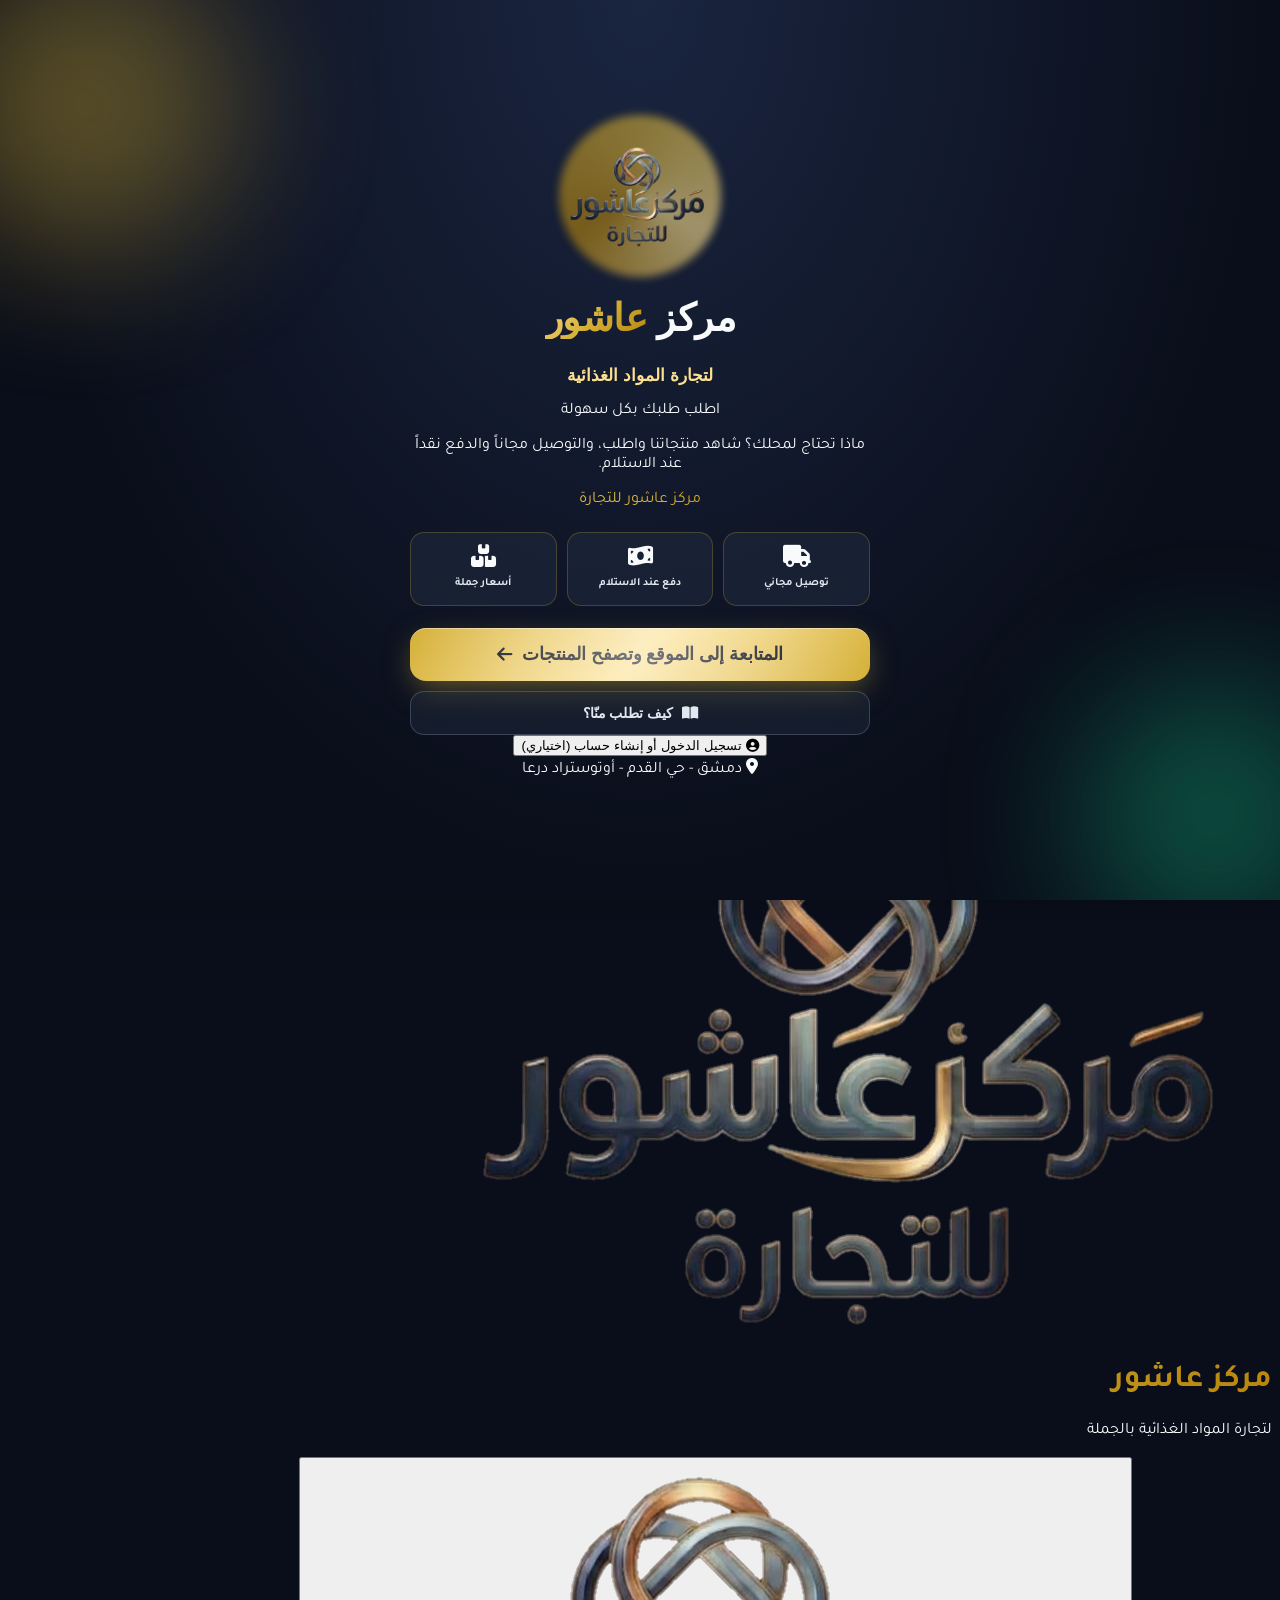
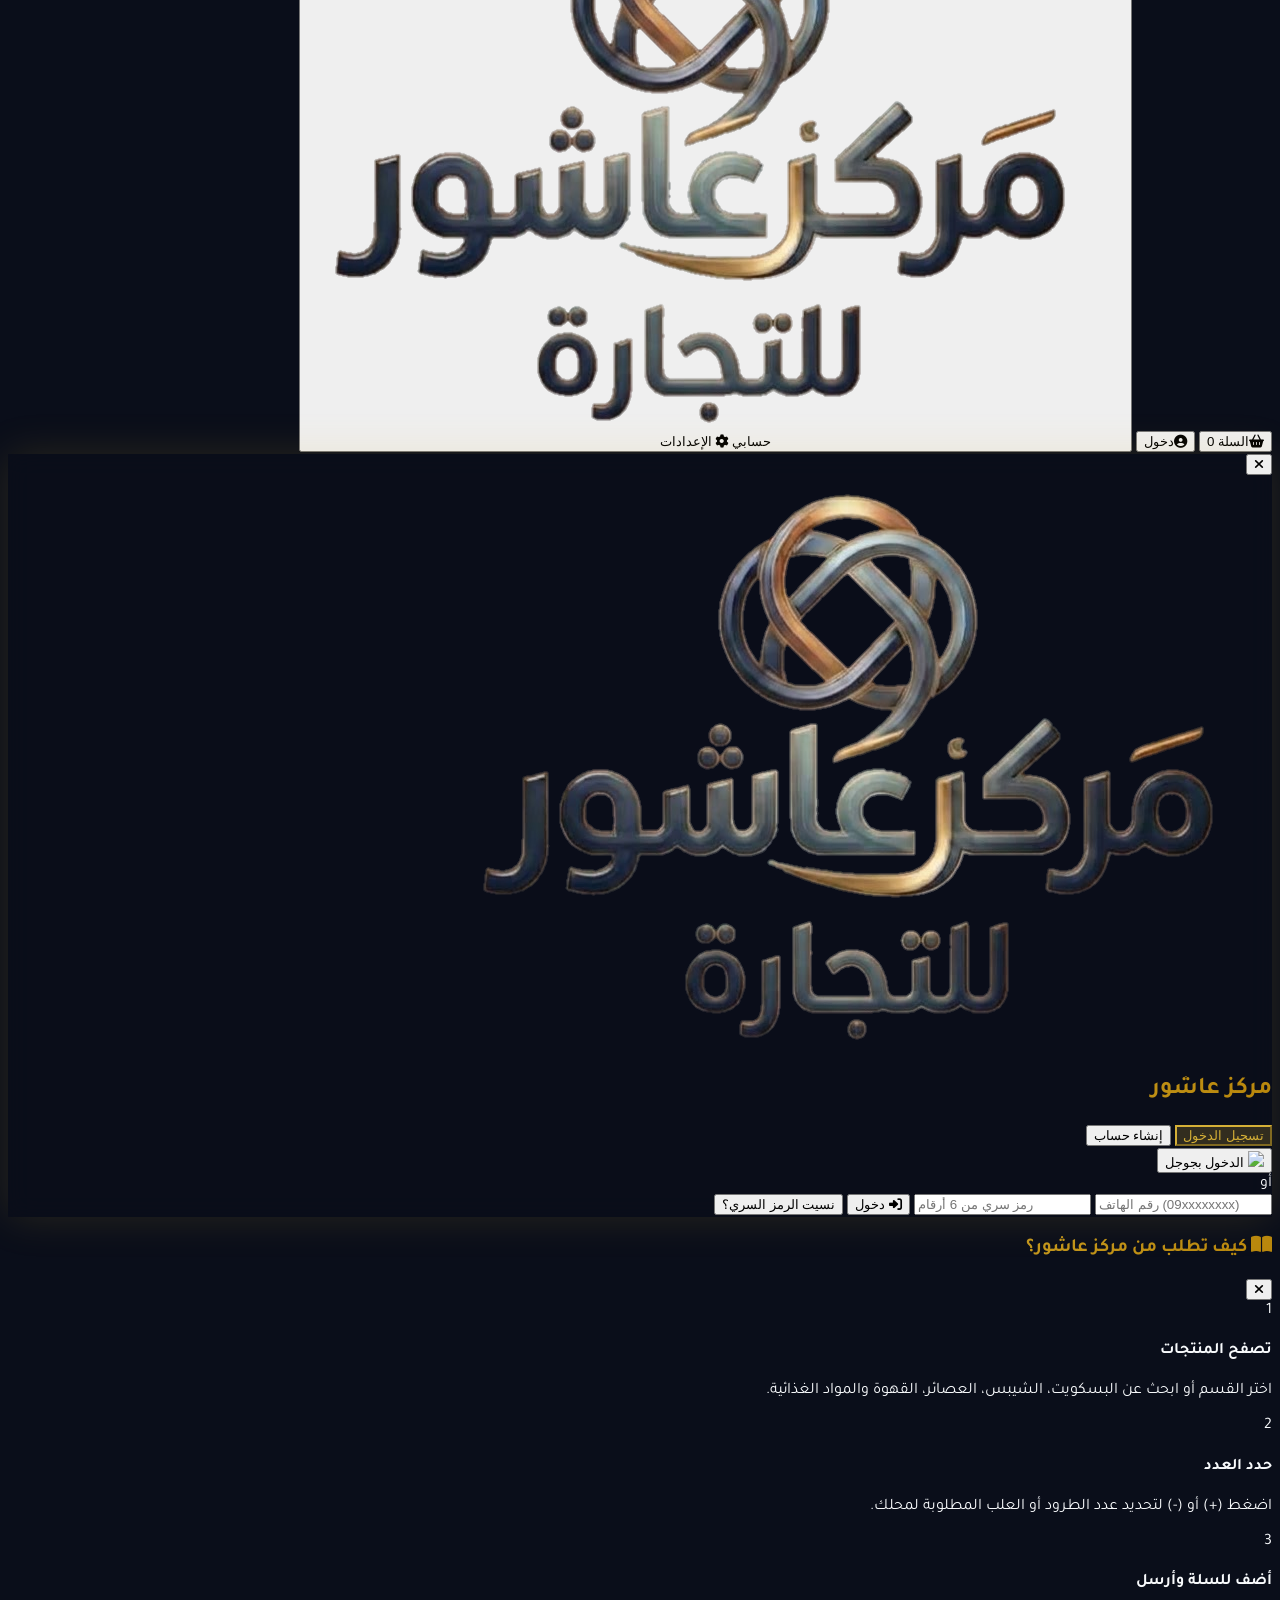
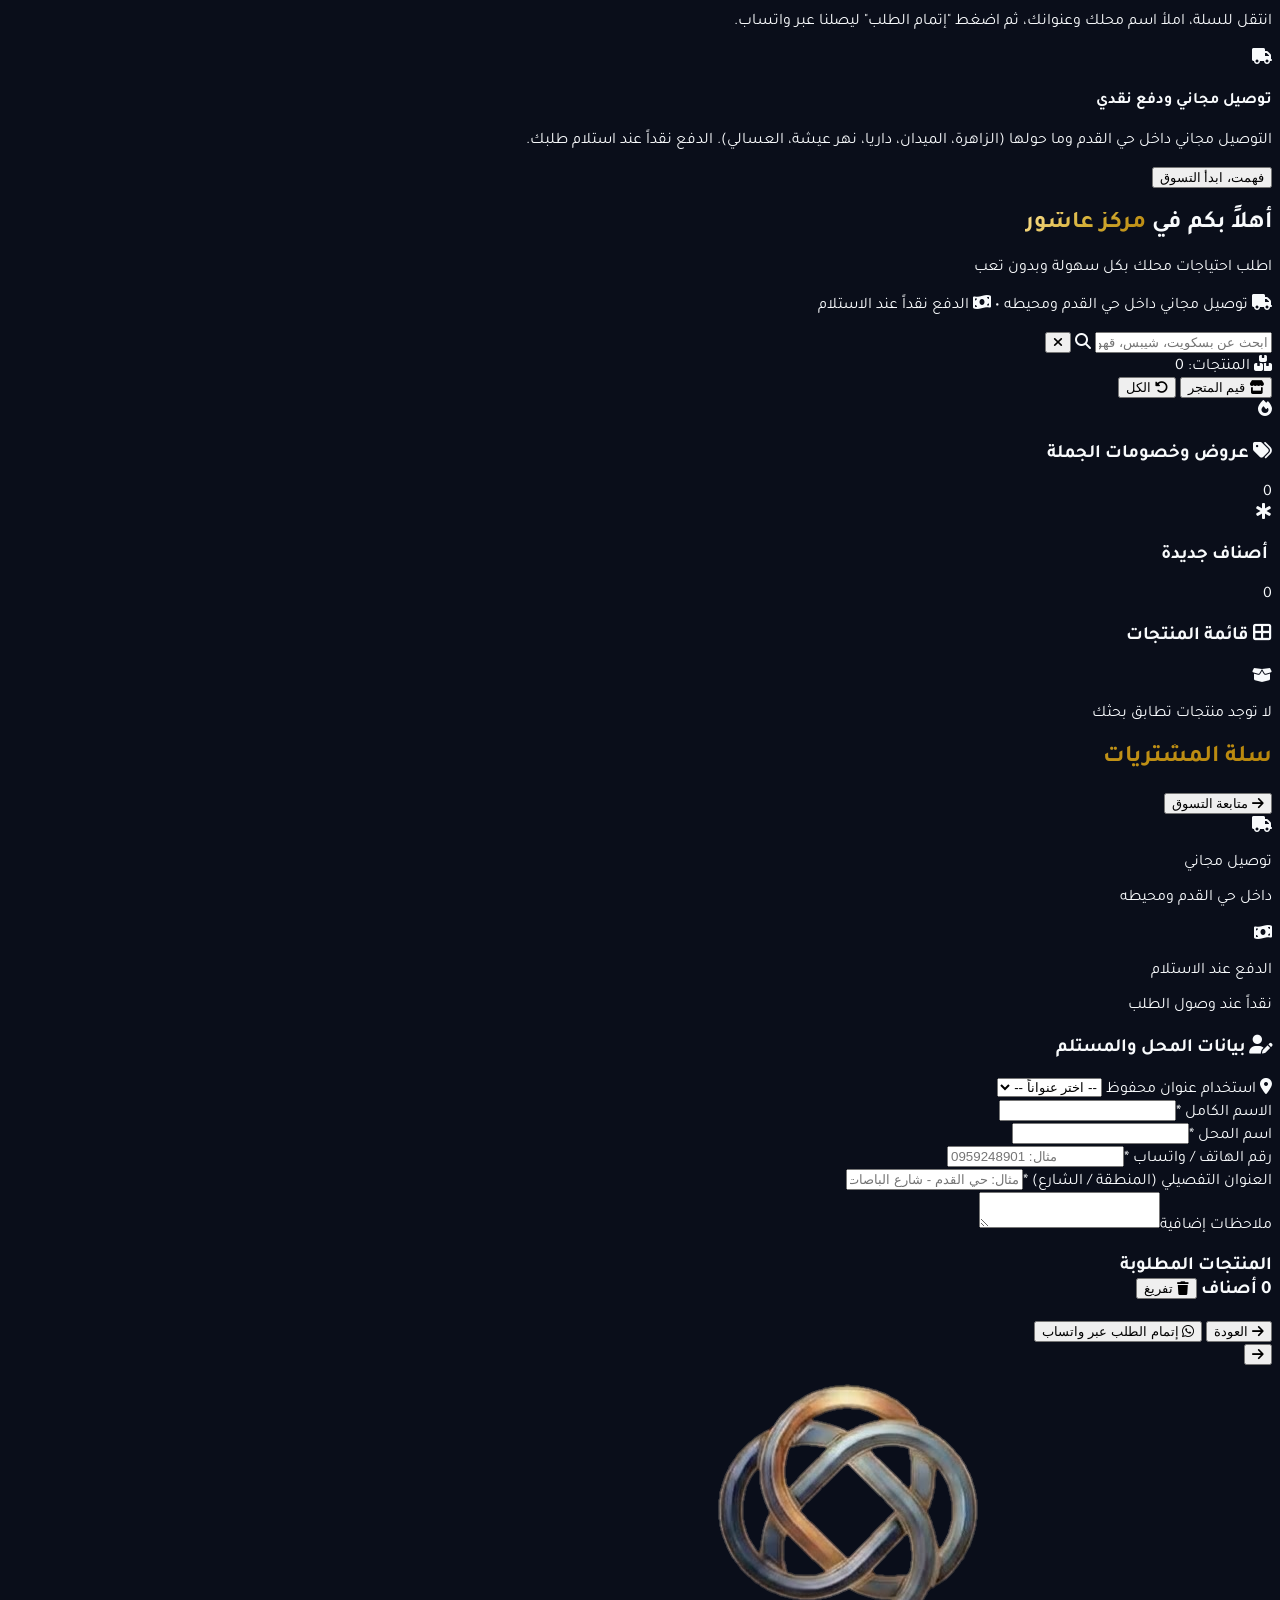
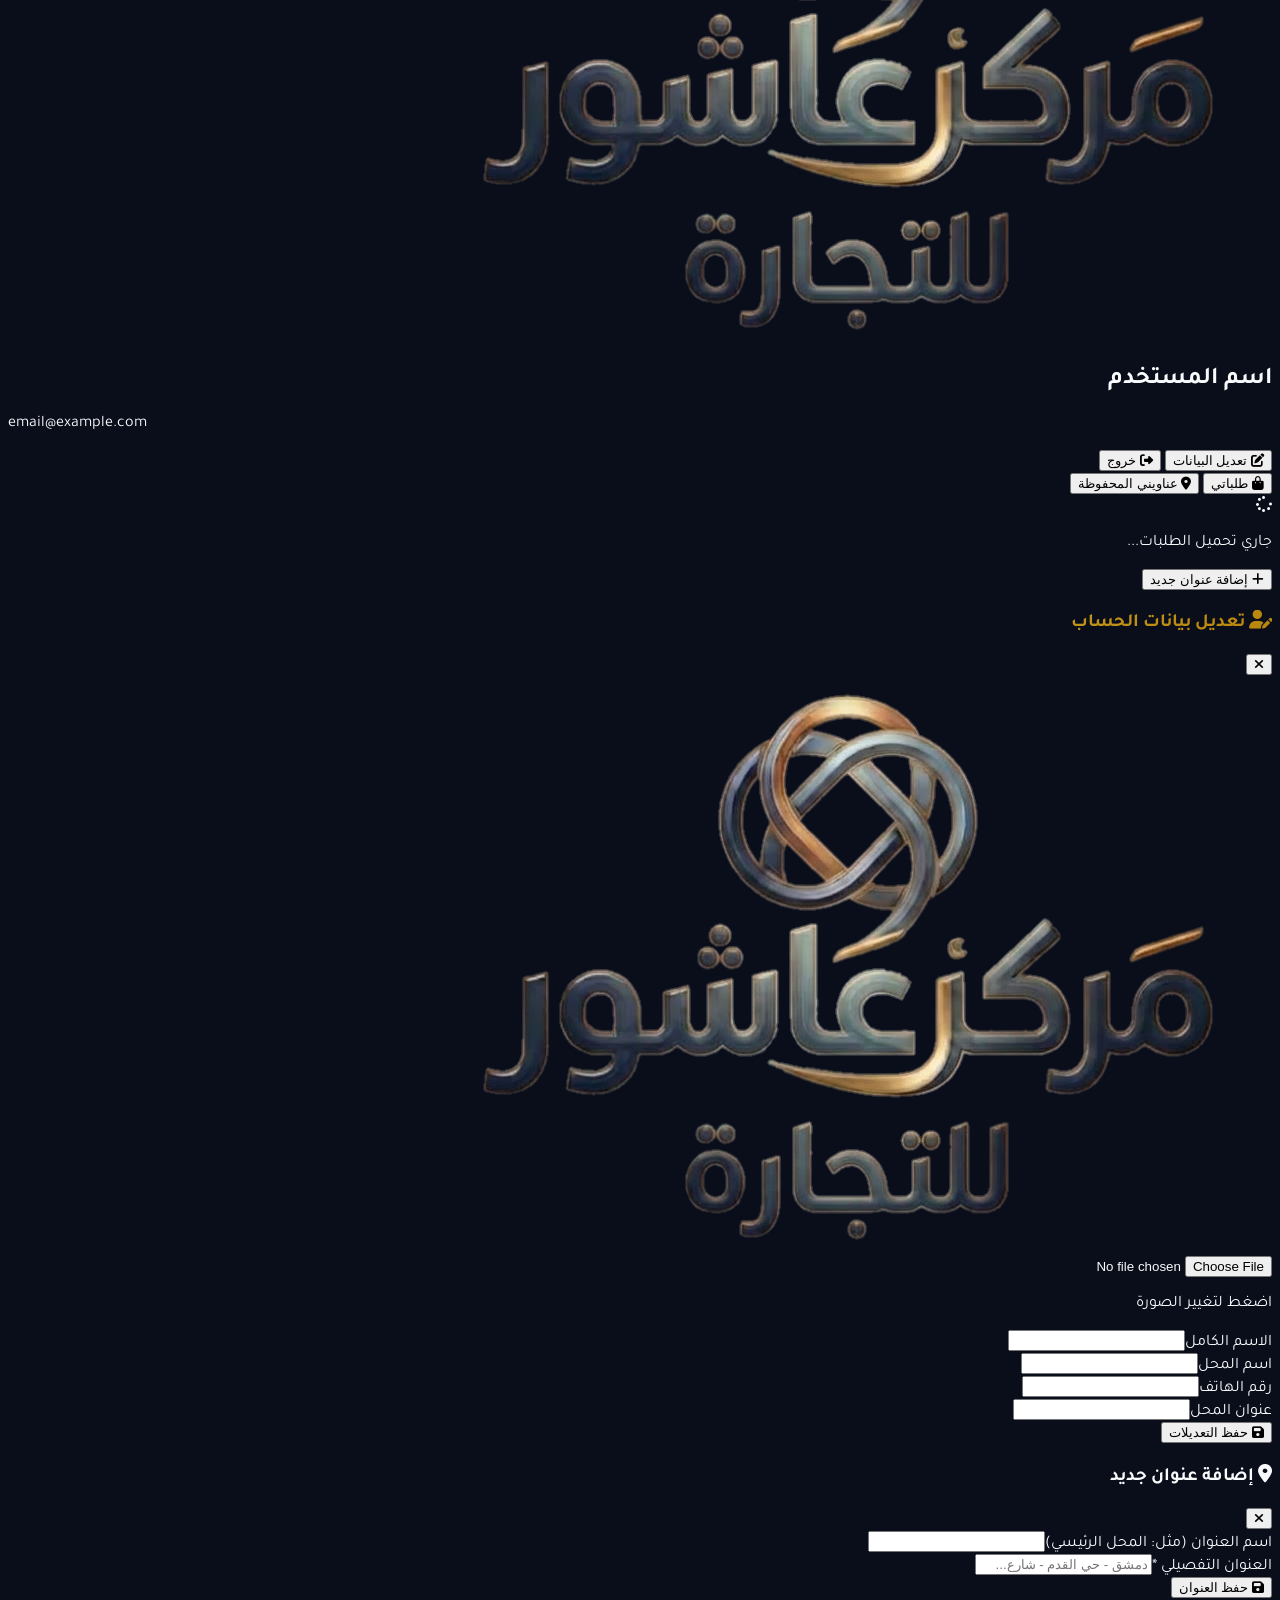
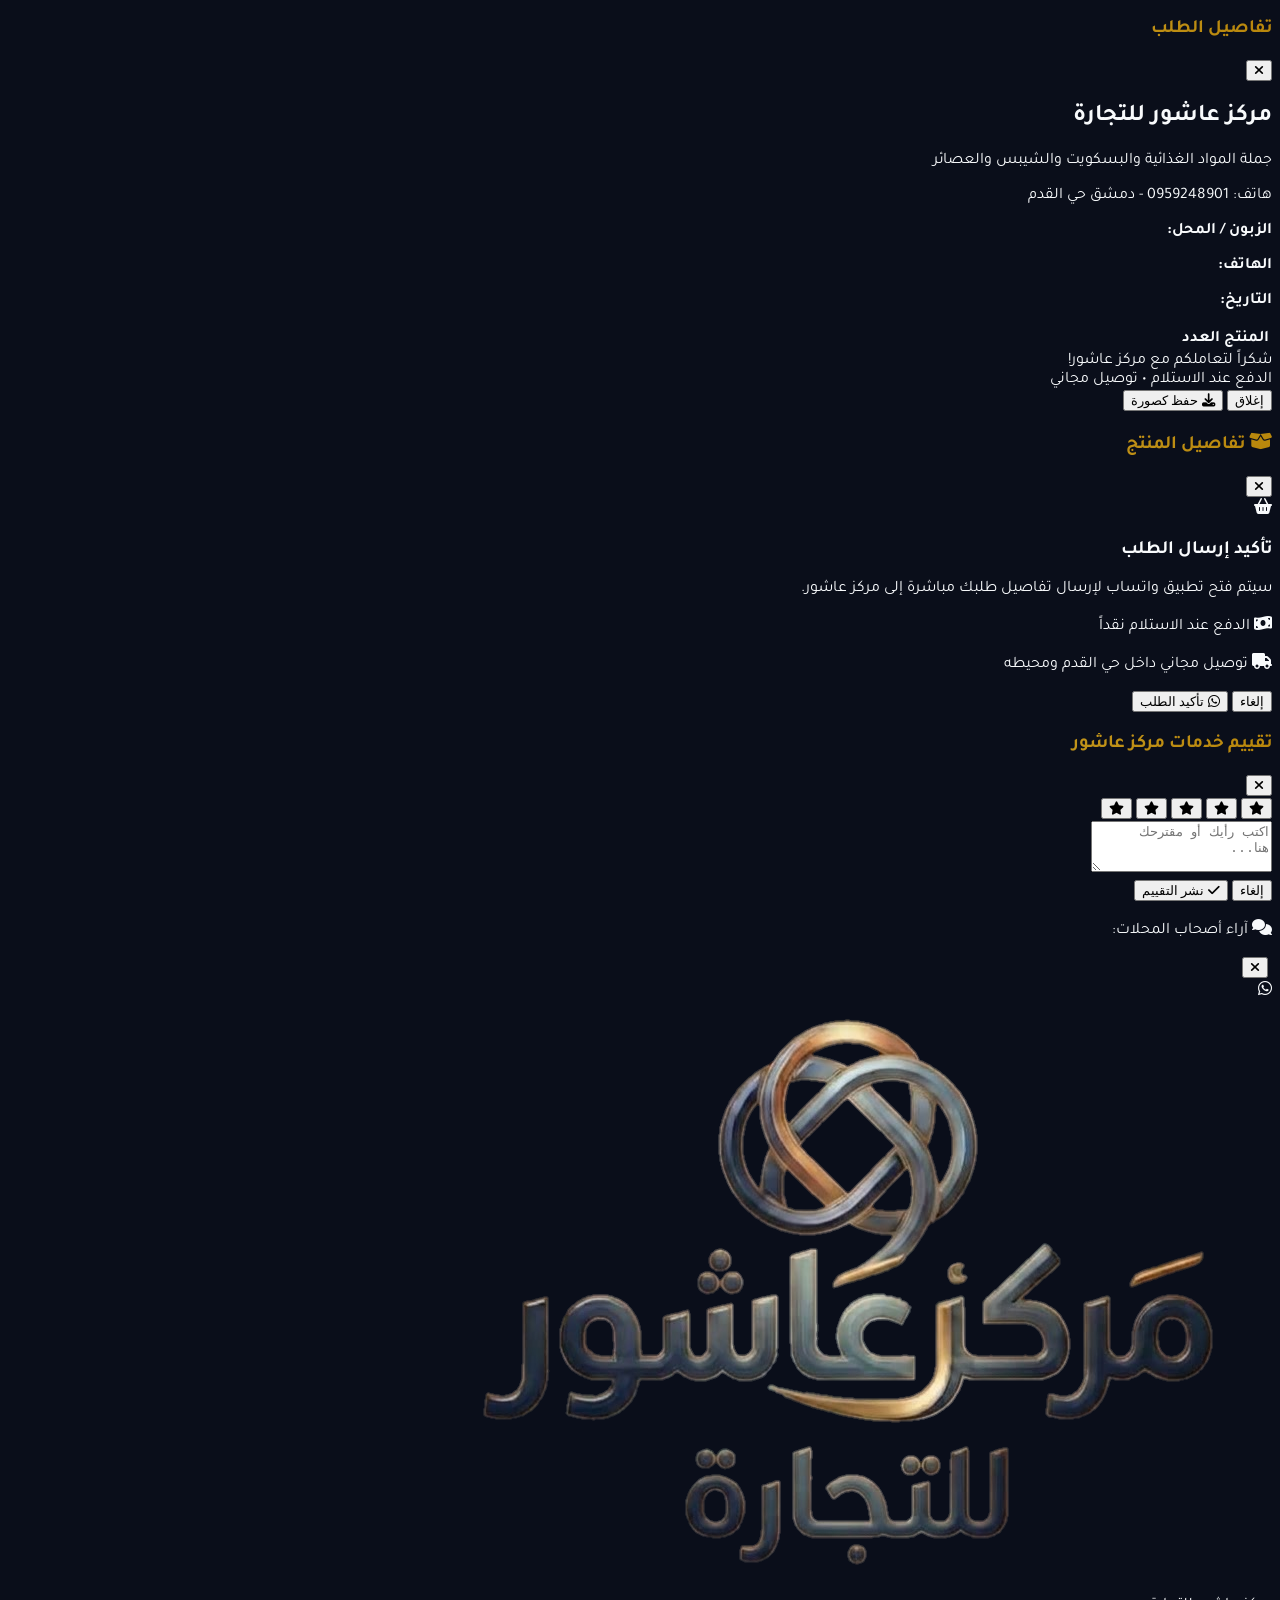
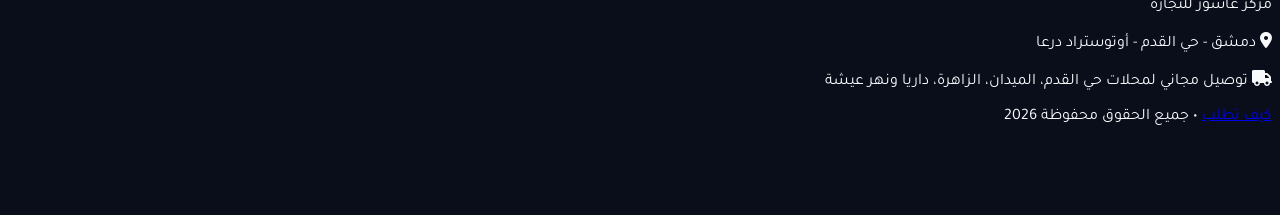
==== commit f4110447: "Update print statement from 'Hello' to 'Goodbye'" ====
--- a/index.html
+++ b/index.html
@@ -39,26 +39,22 @@
   background-clip: text;
 }
 
-/* ========== حركات أساسية ========== */
+/* الحركات والانتقالات السلسة */
 @keyframes glowPulse {
   0%, 100% { filter: drop-shadow(0 0 20px rgba(212,175,55,.5)); }
   50% { filter: drop-shadow(0 0 45px rgba(212,175,55,.95)); }
 }
 @keyframes floatY {
   0%, 100% { transform: translateY(0); }
-  50% { transform: translateY(-14px); }
+  50% { transform: translateY(-12px); }
 }
 @keyframes fadeInUp {
-  from { opacity: 0; transform: translateY(30px); }
+  from { opacity: 0; transform: translateY(25px); }
   to { opacity: 1; transform: translateY(0); }
 }
 @keyframes fadeInScale {
-  from { opacity: 0; transform: scale(0.85); }
+  from { opacity: 0; transform: scale(0.9); }
   to { opacity: 1; transform: scale(1); }
-}
-@keyframes slideInRight {
-  from { opacity: 0; transform: translateX(40px); }
-  to { opacity: 1; transform: translateX(0); }
 }
 @keyframes shimmer {
   0% { background-position: -200% 0; }
@@ -66,7 +62,7 @@
 }
 @keyframes floatBlob {
   0% { transform: translate(0,0) scale(1); }
-  100% { transform: translate(40px,40px) scale(1.15); }
+  100% { transform: translate(35px,35px) scale(1.15); }
 }
 @keyframes shine {
   0% { transform: translateX(-150%) skewX(-25deg); }
@@ -74,12 +70,12 @@
 }
 @keyframes pulseRing {
   0% { box-shadow: 0 0 0 0 rgba(212,175,55,.5); }
-  70% { box-shadow: 0 0 0 22px rgba(212,175,55,0); }
+  70% { box-shadow: 0 0 0 20px rgba(212,175,55,0); }
   100% { box-shadow: 0 0 0 0 rgba(212,175,55,0); }
 }
 @keyframes bounceArrow {
-  0%,100% { transform: translateY(0); }
-  50% { transform: translateY(8px); }
+  0%,100% { transform: translateX(0); }
+  50% { transform: translateX(-6px); }
 }
 
 .float-anim { animation: floatY 4s ease-in-out infinite; }
@@ -87,112 +83,94 @@
 .fade-in-up { animation: fadeInUp 0.7s cubic-bezier(.2,.7,.3,1) both; }
 .fade-in-scale { animation: fadeInScale 0.6s cubic-bezier(.2,.7,.3,1) both; }
 
-/* ========== Landing Page ========== */
+/* Landing View */
 #landingView {
   position: fixed; inset: 0; z-index: 90;
   display: flex; flex-direction: column; align-items: center; justify-content: center;
-  background: radial-gradient(ellipse at top, #1a2540 0%, #0a0e1a 65%);
-  overflow: hidden; padding: 20px;
-  transition: opacity 0.55s cubic-bezier(.4,0,.2,1), transform 0.55s cubic-bezier(.4,0,.2,1);
-}
-#landingView.leaving { opacity: 0; transform: scale(0.94) translateY(-25px); pointer-events: none; }
+  background: radial-gradient(ellipse at top, #1a2540 0%, #0a0e1a 70%);
+  overflow-y: auto; padding: 20px;
+  transition: opacity 0.6s cubic-bezier(.4,0,.2,1), transform 0.6s cubic-bezier(.4,0,.2,1);
+}
+#landingView.leaving { opacity: 0; transform: scale(0.95) translateY(-20px); pointer-events: none; }
 #landingView.hidden { display: none; }
 
-.landing-blob { position: absolute; border-radius: 50%; filter: blur(70px); opacity: 0.45; pointer-events: none; animation: floatBlob 12s ease-in-out infinite alternate; }
-.landing-blob.b1 { width: 320px; height: 320px; background: #d4af37; top: -8%; left: -10%; }
-.landing-blob.b2 { width: 280px; height: 280px; background: #10b981; bottom: -10%; right: -8%; animation-delay: -6s; }
-.landing-blob.b3 { width: 220px; height: 220px; background: #6366f1; top: 40%; right: 20%; animation-delay: -3s; }
+.landing-blob { position: absolute; border-radius: 50%; filter: blur(75px); opacity: 0.4; pointer-events: none; animation: floatBlob 12s ease-in-out infinite alternate; }
+.landing-blob.b1 { width: 300px; height: 300px; background: #d4af37; top: -5%; left: -5%; }
+.landing-blob.b2 { width: 260px; height: 260px; background: #10b981; bottom: -5%; right: -5%; animation-delay: -6s; }
 
 .landing-card {
   position: relative; z-index: 2; text-align: center;
-  max-width: 440px; width: 100%;
-  animation: fadeInScale 0.9s cubic-bezier(.2,.7,.3,1) 0.15s both;
+  max-width: 460px; width: 100%;
+  animation: fadeInScale 0.8s cubic-bezier(.2,.7,.3,1) 0.1s both;
 }
 .landing-logo-wrap {
-  width: 168px; height: 168px; margin: 0 auto 20px;
+  width: 150px; height: 150px; margin: 0 auto 18px;
   border-radius: 50%; position: relative;
   display: flex; align-items: center; justify-content: center;
 }
 .landing-logo-wrap::before {
-  content: ''; position: absolute; inset: -8px; border-radius: 50%;
+  content: ''; position: absolute; inset: -6px; border-radius: 50%;
   background: conic-gradient(from 0deg, #d4af37, #fce08f, #b8860b, #d4af37);
-  animation: spin 8s linear infinite; opacity: 0.6; filter: blur(3px);
+  animation: spin 8s linear infinite; opacity: 0.6; filter: blur(4px);
 }
 @keyframes spin { to { transform: rotate(360deg); } }
 .landing-logo-wrap img {
-  position: relative; z-index: 1;
-  width: 100%; height: 100%; object-fit: contain;
-  border-radius: 50%;
-}
-.landing-title { font-size: 2.6rem; font-weight: 900; letter-spacing: -1px; line-height: 1.1; }
-.landing-subtitle { color: #fce08f; font-size: 1.1rem; font-weight: 800; margin-top: 6px; }
-
-.landing-features { display: grid; grid-template-columns: repeat(3, 1fr); gap: 10px; margin: 24px 0; }
+  position: relative; z-index: 1; width: 100%; height: 100%; object-fit: contain; border-radius: 50%;
+}
+.landing-title { font-size: 2.4rem; font-weight: 900; letter-spacing: -0.5px; line-height: 1.1; }
+.landing-subtitle { color: #fce08f; font-size: 1.05rem; font-weight: 800; margin-top: 6px; }
+
+.landing-features { display: grid; grid-template-columns: repeat(3, 1fr); gap: 10px; margin: 22px 0; }
 .feature-chip {
-  background: rgba(30, 41, 59, 0.6);
+  background: rgba(30, 41, 59, 0.65);
   border: 1px solid rgba(212, 175, 55, 0.25);
   border-radius: 14px; padding: 12px 6px;
   backdrop-filter: blur(10px);
   transition: all 0.35s;
-  animation: fadeInUp 0.6s cubic-bezier(.2,.7,.3,1) both;
-}
-.feature-chip:nth-child(1) { animation-delay: 0.35s; }
-.feature-chip:nth-child(2) { animation-delay: 0.45s; }
-.feature-chip:nth-child(3) { animation-delay: 0.55s; }
-.feature-chip:hover { transform: translateY(-4px); border-color: rgba(212,175,55,.65); box-shadow: 0 10px 25px -8px rgba(212,175,55,.35); }
-.feature-chip i { display: block; font-size: 1.5rem; margin-bottom: 6px; }
+}
+.feature-chip:hover { transform: translateY(-3px); border-color: rgba(212,175,55,.6); box-shadow: 0 8px 20px -6px rgba(212,175,55,.3); }
+.feature-chip i { display: block; font-size: 1.4rem; margin-bottom: 6px; }
 .feature-chip span { color: #e2e8f0; font-size: 11px; font-weight: 700; }
 
 .cta-main {
   position: relative; overflow: hidden;
-  width: 100%; padding: 18px 24px;
+  width: 100%; padding: 16px 24px;
   background: linear-gradient(135deg, #d4af37, #fce08f, #d4af37);
   color: #0a0e1a; font-weight: 900; font-size: 1.1rem;
-  border-radius: 18px; border: none; cursor: pointer;
-  box-shadow: 0 12px 35px -8px rgba(212, 175, 55, 0.55), inset 0 1px 0 rgba(255,255,255,.4);
+  border-radius: 16px; border: none; cursor: pointer;
+  box-shadow: 0 10px 30px -6px rgba(212, 175, 55, 0.5), inset 0 1px 0 rgba(255,255,255,.4);
   display: flex; align-items: center; justify-content: center; gap: 10px;
-  animation: pulseRing 2.5s ease-out infinite, fadeInUp 0.7s cubic-bezier(.2,.7,.3,1) 0.6s both;
+  animation: pulseRing 2.5s ease-out infinite;
   transition: transform 0.25s, box-shadow 0.25s;
 }
 .cta-main::after {
   content: ''; position: absolute; inset: 0;
-  background: linear-gradient(90deg, transparent, rgba(255,255,255,0.5), transparent);
+  background: linear-gradient(90deg, transparent, rgba(255,255,255,0.45), transparent);
   animation: shine 3.5s ease-in-out infinite; pointer-events: none;
 }
-.cta-main:hover { transform: translateY(-3px) scale(1.02); box-shadow: 0 18px 45px -8px rgba(212,175,55,.7); }
-.cta-main:active { transform: scale(0.98); }
+.cta-main:hover { transform: translateY(-2px) scale(1.02); box-shadow: 0 15px 35px -6px rgba(212,175,55,.7); }
 .cta-main .arrow-anim { animation: bounceArrow 2s ease-in-out infinite; display: inline-block; }
 
 .cta-secondary {
-  width: 100%; margin-top: 12px; padding: 14px 20px;
+  width: 100%; margin-top: 10px; padding: 13px 20px;
   background: rgba(30, 41, 59, 0.5); color: #e2e8f0;
   border: 1.5px solid rgba(148, 163, 184, 0.3);
-  border-radius: 16px; font-weight: 700; font-size: 0.9rem;
+  border-radius: 14px; font-weight: 700; font-size: 0.9rem;
   cursor: pointer; display: flex; align-items: center; justify-content: center; gap: 8px;
-  backdrop-filter: blur(10px);
-  transition: all 0.3s;
-  animation: fadeInUp 0.7s cubic-bezier(.2,.7,.3,1) 0.75s both;
+  backdrop-filter: blur(10px); transition: all 0.3s;
 }
 .cta-secondary:hover { border-color: rgba(212,175,55,.5); color: #fce08f; background: rgba(30, 41, 59, 0.85); }
 
-.landing-login-link { display: inline-block; margin-top: 20px; color: #94a3b8; font-size: 12px; text-decoration: none; transition: color 0.3s; }
-.landing-login-link:hover { color: #fce08f; }
-.landing-footer { margin-top: 26px; color: #64748b; font-size: 11px; animation: fadeInUp 0.8s cubic-bezier(.2,.7,.3,1) 0.9s both; }
-
-/* ========== Catalog transition ========== */
-#catalogView.entering { opacity: 0; transform: translateY(30px); transition: opacity 0.55s cubic-bezier(.4,0,.2,1), transform 0.55s cubic-bezier(.4,0,.2,1); }
+/* Catalog transition */
+#catalogView.entering { opacity: 0; transform: translateY(20px); transition: opacity 0.5s cubic-bezier(.4,0,.2,1), transform 0.5s cubic-bezier(.4,0,.2,1); }
 #catalogView.entered { opacity: 1; transform: translateY(0); }
 
-/* ========== Product Cards ========== */
-#productsGrid { display: grid; grid-template-columns: repeat(2, 1fr); gap: 14px; }
+/* Product Cards */
+#productsGrid { display: grid; grid-template-columns: repeat(2, 1fr); gap: 12px; }
 @media (min-width: 640px) { #productsGrid { grid-template-columns: repeat(3, 1fr); gap: 16px; } }
 @media (min-width: 1024px) { #productsGrid { grid-template-columns: repeat(4, 1fr); gap: 18px; } }
 
-.product-card-anim {
-  opacity: 0;
-  animation: fadeInUp 0.5s cubic-bezier(.2,.7,.3,1) both;
-}
-
+.product-card-anim { opacity: 0; animation: fadeInUp 0.5s cubic-bezier(.2,.7,.3,1) both; }
 .skeleton {
   background: #1a2438;
   background-image: linear-gradient(90deg, #1a2438 0px, #2c3e5c 40px, #1a2438 80px);
@@ -202,7 +180,7 @@
 .product-img { transition: opacity 0.4s, transform 0.5s; opacity: 0; }
 .product-img.loaded { opacity: 1; }
 
-/* ========== Bottom Nav ========== */
+/* Bottom Nav */
 .bottom-nav {
   position: fixed; bottom: 0; left: 0; right: 0; z-index: 50;
   background: rgba(15, 23, 42, 0.97);
@@ -221,7 +199,6 @@
 }
 .bottom-nav button.active { color: #d4af37; }
 .bottom-nav button i { font-size: 20px; margin-bottom: 2px; }
-.bottom-nav button:active { transform: scale(0.94); }
 .bottom-nav .nav-badge {
   position: absolute; top: 2px; left: 50%; transform: translateX(-50%) translateX(14px);
   background: #ef4444; color: white; font-size: 9px; font-weight: 900;
@@ -231,14 +208,13 @@
 }
 .nav-badge.hidden-badge { display: none; }
 
-/* ========== Auth Modal ========== */
+/* Auth Modal */
 #authModal { background: rgba(10, 14, 26, 0.9); backdrop-filter: blur(12px); }
-.auth-form { transition: all 0.55s cubic-bezier(0.68, -0.55, 0.265, 1.55); width: 100%; }
+.auth-form { transition: all 0.5s cubic-bezier(0.68, -0.55, 0.265, 1.55); width: 100%; }
 .auth-form.hide-left { transform: translateX(-120%); opacity: 0; filter: blur(8px); position: absolute; pointer-events: none; }
 .auth-form.hide-right { transform: translateX(120%); opacity: 0; filter: blur(8px); position: absolute; pointer-events: none; }
 .auth-tab-active { background: rgba(212, 175, 55, 0.2) !important; color: #d4af37 !important; border-color: #d4af37 !important; }
 
-/* ========== Misc ========== */
 .btn-add-cart { position: relative; overflow: hidden; transition: all 0.3s; }
 .btn-add-cart .progress-bar { position: absolute; right: 0; top: 0; height: 100%; width: 0; background: rgba(16, 185, 129, 0.4); z-index: 0; transition: width 0.8s linear; }
 .btn-add-cart .btn-content { position: relative; z-index: 10; display: flex; align-items: center; justify-content: center; gap: 6px; }
@@ -255,7 +231,6 @@
 <div id="landingView">
   <div class="landing-blob b1"></div>
   <div class="landing-blob b2"></div>
-  <div class="landing-blob b3"></div>
 
   <div class="landing-card">
     <div class="landing-logo-wrap float-anim">
@@ -265,10 +240,11 @@
     <h1 class="landing-title text-white">مركز <span class="gold-text">عاشور</span></h1>
     <p class="landing-subtitle">لتجارة المواد الغذائية</p>
 
-    <p class="text-slate-300 text-sm leading-relaxed mt-4" style="animation: fadeInUp 0.7s cubic-bezier(.2,.7,.3,1) 0.25s both;">
-      اطلب طلبك بكل سهولة<br>
-      ماذا تحتاج لمحلك؟ شاهد منتجاتنا واطلب
-    </p>
+    <div class="text-slate-300 text-sm leading-relaxed mt-4 space-y-1.5 bg-slate-900/60 border border-slate-800 p-4 rounded-2xl backdrop-blur-md">
+      <p class="font-bold text-amber-300 text-base">اطلب طلبك بكل سهولة</p>
+      <p class="text-xs text-slate-300">ماذا تحتاج لمحلك؟ شاهد منتجاتنا واطلب، والتوصيل مجاناً والدفع نقداً عند الاستلام.</p>
+      <p class="text-xs font-bold text-gold gold-text mt-1">مركز عاشور للتجارة</p>
+    </div>
 
     <div class="landing-features">
       <div class="feature-chip">
@@ -286,30 +262,30 @@
     </div>
 
     <button onclick="enterCatalog()" class="cta-main">
-      <span>تصفح المنتجات</span>
+      <span>المتابعة إلى الموقع وتصفح المنتجات</span>
       <i class="fas fa-arrow-left arrow-anim"></i>
     </button>
 
     <button onclick="openGuideModal()" class="cta-secondary">
-      <i class="fas fa-book-open"></i>
+      <i class="fas fa-book-open text-amber-400"></i>
       كيف تطلب منّا؟
     </button>
 
-    <button id="landingLoginBtn" onclick="openAuthModal()" class="landing-login-link">
-      <i class="fas fa-user-circle"></i> تسجيل الدخول (اختياري)
+    <button onclick="openAuthModal()" class="inline-flex items-center justify-center gap-2 mt-4 text-xs text-slate-400 hover:text-amber-400 transition bg-slate-900/50 px-4 py-2 rounded-full border border-slate-800">
+      <i class="fas fa-user-circle text-amber-400"></i> تسجيل الدخول أو إنشاء حساب (اختياري)
     </button>
 
-    <div class="landing-footer">
-      <i class="fas fa-map-marker-alt text-amber-400"></i> دمشق - أوتوستراد درعا
+    <div class="mt-6 text-slate-500 text-xs flex items-center justify-center gap-2">
+      <i class="fas fa-map-marker-alt text-amber-400"></i> دمشق - حي القدم - أوتوستراد درعا
     </div>
   </div>
 </div>
 
 <!-- Preloader -->
 <div id="preloader" class="fixed inset-0 z-[150] bg-[#070a12] flex flex-col items-center justify-center p-6 text-center">
-  <div class="w-56 h-56 mb-4 flex items-center justify-center glow-anim"><img src="logo.png" class="w-full h-full object-contain" alt="Logo"></div>
-  <div class="w-full max-w-md bg-slate-800/80 rounded-full h-2 p-0.5 overflow-hidden">
-    <div id="preBar" class="bg-gradient-to-r from-amber-600 to-amber-200 h-full rounded-full w-0 transition-[width] duration-[2000ms] ease-linear"></div>
+  <div class="w-48 h-48 mb-4 flex items-center justify-center glow-anim"><img src="logo.png" class="w-full h-full object-contain" alt="Logo"></div>
+  <div class="w-full max-w-xs bg-slate-800/80 rounded-full h-2 p-0.5 overflow-hidden">
+    <div id="preBar" class="bg-gradient-to-r from-amber-600 to-amber-200 h-full rounded-full w-0 transition-[width] duration-[1500ms] ease-linear"></div>
   </div>
 </div>
 
@@ -317,13 +293,13 @@
 
 <div id="offlineScreen" class="hidden fixed inset-0 z-[250] bg-[#0a0e1a] flex flex-col items-center justify-center p-6 text-center">
   <i class="fas fa-wifi text-6xl text-rose-500 mb-4"></i>
-  <h2 class="text-2xl font-black text-white mb-2">لا يوجد اتصال</h2>
+  <h2 class="text-2xl font-black text-white mb-2">لا يوجد اتصال بالإنترنت</h2>
   <button onclick="location.reload()" class="bg-amber-500 text-slate-950 font-black px-6 py-3 rounded-xl mt-4"><i class="fas fa-sync-alt"></i> إعادة المحاولة</button>
 </div>
 
 <!-- Top Info Bar -->
 <div class="bg-amber-500/10 border-b border-amber-500/20 py-2 px-4 text-xs text-amber-300 flex justify-between items-center flex-wrap gap-2">
-  <span><i class="fas fa-map-marker-alt ml-1"></i> دمشق - أوتوستراد درعا</span>
+  <span><i class="fas fa-map-marker-alt ml-1"></i> دمشق - حي القدم وما حولها (توصيل مجاني)</span>
   <div class="flex items-center gap-2">
     <button onclick="openGuideModal()" class="bg-amber-500/20 text-amber-300 hover:bg-amber-500 hover:text-slate-950 font-black px-3 py-1 rounded-full text-[10px] transition"><i class="fas fa-book-open"></i> كيف تطلب؟</button>
     <a href="https://maps.app.goo.gl/djUWNAnBhh3pPwfn6" target="_blank" rel="noopener" class="bg-amber-500 text-slate-950 font-black px-3 py-1 rounded-full text-[10px]">موقعنا</a>
@@ -334,10 +310,10 @@
 <header class="sticky top-0 z-40 bg-[#0f172a]/95 backdrop-blur-md border-b border-slate-800 shadow-md">
   <div class="max-w-7xl mx-auto px-3 py-2 flex justify-between items-center gap-2">
     <div class="flex items-center gap-2 min-w-0 cursor-pointer" onclick="showLanding()">
-      <div class="w-14 h-14 flex-shrink-0"><img src="logo.png" class="w-full h-full object-contain" alt="Logo"></div>
+      <div class="w-12 h-12 flex-shrink-0"><img src="logo.png" class="w-full h-full object-contain" alt="Logo"></div>
       <div class="min-w-0">
         <h1 class="text-base sm:text-xl font-black gold-text truncate">مركز عاشور</h1>
-        <p class="text-[10px] sm:text-xs text-slate-400 hidden sm:block">للتجارة والمواد الغذائية</p>
+        <p class="text-[10px] sm:text-xs text-slate-400 hidden sm:block">لتجارة المواد الغذائية بالجملة</p>
       </div>
     </div>
     <div class="flex items-center gap-2 flex-shrink-0">
@@ -382,7 +358,7 @@
           <p class="text-rose-500 text-xs text-center mt-2 hidden bg-rose-500/10 p-2 rounded-lg" id="authError"></p>
         </div>
         <div id="registerFormBox" class="auth-form hide-right space-y-4 absolute w-full">
-          <div class="bg-slate-950/60 p-4 rounded-xl border border-slate-800 text-center"><i class="fas fa-user-plus text-2xl text-amber-400 mb-2"></i><p class="text-xs text-slate-300 leading-relaxed">أدخل رقم هاتفك ورمزاً سرياً مخصصاً في تبويب "تسجيل الدخول" — سيتم إنشاء حسابك تلقائياً.</p></div>
+          <div class="bg-slate-950/60 p-4 rounded-xl border border-slate-800 text-center"><i class="fas fa-user-plus text-2xl text-amber-400 mb-2"></i><p class="text-xs text-slate-300 leading-relaxed">أدخل رقم هاتفك ورمزاً سرياً في تبويب "تسجيل الدخول" — سيتم إنشاء حسابك تلقائياً.</p></div>
           <button onclick="switchAuthTab('login')" class="w-full bg-amber-500 text-slate-950 font-black py-3 rounded-xl">اذهب لإنشاء الحساب</button>
         </div>
       </div>
@@ -395,11 +371,10 @@
   <div class="bg-slate-900 border border-amber-500/40 rounded-3xl max-w-lg w-full shadow-2xl overflow-hidden fade-in-scale p-6">
     <div class="flex justify-between items-center border-b border-slate-800 pb-3 mb-4"><h3 class="text-xl font-black gold-text"><i class="fas fa-book-open"></i> كيف تطلب من مركز عاشور؟</h3><button onclick="closeGuideModal()" class="w-9 h-9 rounded-full bg-slate-800 text-white flex items-center justify-center hover:bg-rose-600 transition"><i class="fas fa-times"></i></button></div>
     <div class="space-y-3 text-sm text-slate-300 max-h-[60vh] overflow-y-auto custom-scrollbar pr-2">
-      <div class="flex gap-3 items-start bg-slate-950/60 p-3 rounded-xl border border-slate-800"><div class="w-8 h-8 bg-amber-500 text-slate-950 font-black rounded-full flex items-center justify-center flex-shrink-0">1</div><div><h4 class="font-bold text-white text-sm mb-1">تصفح المنتجات</h4><p class="text-xs">اختر القسم أو استخدم شريط البحث للعثور على الصنف المطلوب.</p></div></div>
-      <div class="flex gap-3 items-start bg-slate-950/60 p-3 rounded-xl border border-slate-800"><div class="w-8 h-8 bg-amber-500 text-slate-950 font-black rounded-full flex items-center justify-center flex-shrink-0">2</div><div><h4 class="font-bold text-white text-sm mb-1">حدد العدد</h4><p class="text-xs">اضغط (+) أو (-) لتحديد عدد العلب/الطرود. اضغط مطولاً للزيادة السريعة.</p></div></div>
-      <div class="flex gap-3 items-start bg-slate-950/60 p-3 rounded-xl border border-slate-800"><div class="w-8 h-8 bg-amber-500 text-slate-950 font-black rounded-full flex items-center justify-center flex-shrink-0">3</div><div><h4 class="font-bold text-white text-sm mb-1">أضف للسلة</h4><p class="text-xs">بعد تحديد الكميات، اضغط "إضافة" لكل منتج لجمعه في السلة.</p></div></div>
-      <div class="flex gap-3 items-start bg-slate-950/60 p-3 rounded-xl border border-slate-800"><div class="w-8 h-8 bg-amber-500 text-slate-950 font-black rounded-full flex items-center justify-center flex-shrink-0">4</div><div><h4 class="font-bold text-white text-sm mb-1">أرسل الطلب</h4><p class="text-xs">انتقل للسلة، املأ بياناتك، ثم اضغط "إتمام الطلب" ليصلنا عبر واتساب.</p></div></div>
-      <div class="flex gap-3 items-start bg-emerald-950/40 p-3 rounded-xl border border-emerald-500/30"><div class="w-8 h-8 bg-emerald-500 text-slate-950 font-black rounded-full flex items-center justify-center flex-shrink-0"><i class="fas fa-truck text-sm"></i></div><div><h4 class="font-bold text-emerald-300 text-sm mb-1">الدفع عند الاستلام</h4><p class="text-xs text-emerald-200/80">توصيل مجاني داخل حي القدم ومحيطه. الدفع نقداً عند استلام طلبك.</p></div></div>
+      <div class="flex gap-3 items-start bg-slate-950/60 p-3 rounded-xl border border-slate-800"><div class="w-8 h-8 bg-amber-500 text-slate-950 font-black rounded-full flex items-center justify-center flex-shrink-0">1</div><div><h4 class="font-bold text-white text-sm mb-1">تصفح المنتجات</h4><p class="text-xs">اختر القسم أو ابحث عن البسكويت، الشيبس، العصائر، القهوة والمواد الغذائية.</p></div></div>
+      <div class="flex gap-3 items-start bg-slate-950/60 p-3 rounded-xl border border-slate-800"><div class="w-8 h-8 bg-amber-500 text-slate-950 font-black rounded-full flex items-center justify-center flex-shrink-0">2</div><div><h4 class="font-bold text-white text-sm mb-1">حدد العدد</h4><p class="text-xs">اضغط (+) أو (-) لتحديد عدد الطرود أو العلب المطلوبة لمحلك.</p></div></div>
+      <div class="flex gap-3 items-start bg-slate-950/60 p-3 rounded-xl border border-slate-800"><div class="w-8 h-8 bg-amber-500 text-slate-950 font-black rounded-full flex items-center justify-center flex-shrink-0">3</div><div><h4 class="font-bold text-white text-sm mb-1">أضف للسلة وأرسل</h4><p class="text-xs">انتقل للسلة، املأ اسم محلك وعنوانك، ثم اضغط "إتمام الطلب" ليصلنا عبر واتساب.</p></div></div>
+      <div class="flex gap-3 items-start bg-emerald-950/40 p-3 rounded-xl border border-emerald-500/30"><div class="w-8 h-8 bg-emerald-500 text-slate-950 font-black rounded-full flex items-center justify-center flex-shrink-0"><i class="fas fa-truck text-sm"></i></div><div><h4 class="font-bold text-emerald-300 text-sm mb-1">توصيل مجاني ودفع نقدي</h4><p class="text-xs text-emerald-200/80">التوصيل مجاني داخل حي القدم وما حولها (الزاهرة، الميدان، داريا، نهر عيشة، العسالي). الدفع نقداً عند استلام طلبك.</p></div></div>
     </div>
     <div class="mt-5"><button onclick="closeGuideModal()" class="w-full bg-amber-500 text-slate-950 font-black py-3 rounded-xl hover:bg-amber-400 transition">فهمت، ابدأ التسوق</button></div>
   </div>
@@ -410,12 +385,12 @@
   <section class="py-6 px-4 text-center bg-gradient-to-b from-slate-900 to-[#0a0e1a] border-b border-slate-800/60">
     <div class="max-w-4xl mx-auto">
       <h2 class="text-2xl sm:text-4xl font-extrabold mb-2 text-white fade-in-up">أهلاً بكم في <span class="gold-text">مركز عاشور</span></h2>
-      <p class="text-sm sm:text-base text-amber-300 font-bold mb-1 leading-relaxed fade-in-up" style="animation-delay:.1s">خدمة توصيل طلبك بدون ما تعذب حالك</p>
-      <p class="text-xs text-slate-400 mb-4 fade-in-up" style="animation-delay:.2s"><i class="fas fa-truck text-emerald-400"></i> توصيل مجاني لمحلات حي القدم ومحيطه • <i class="fas fa-money-bill-wave text-emerald-400"></i> الدفع عند الاستلام</p>
+      <p class="text-sm sm:text-base text-amber-300 font-bold mb-1 leading-relaxed fade-in-up" style="animation-delay:.1s">اطلب احتياجات محلك بكل سهولة وبدون تعب</p>
+      <p class="text-xs text-slate-400 mb-4 fade-in-up" style="animation-delay:.2s"><i class="fas fa-truck text-emerald-400"></i> توصيل مجاني داخل حي القدم ومحيطه • <i class="fas fa-money-bill-wave text-emerald-400"></i> الدفع نقداً عند الاستلام</p>
 
       <div class="max-w-md mx-auto flex flex-col gap-3 mt-6 fade-in-up" style="animation-delay:.3s">
         <div class="relative">
-          <input type="text" id="searchBox" placeholder="ابحث عن منتج..." oninput="onSearch()" class="w-full bg-slate-800/80 text-white placeholder-slate-400 pr-10 pl-12 py-3.5 rounded-xl border border-slate-700 focus:outline-none focus:border-amber-500 shadow-inner transition">
+          <input type="text" id="searchBox" placeholder="ابحث عن بسكويت، شيبس، قهوة..." oninput="onSearch()" class="w-full bg-slate-800/80 text-white placeholder-slate-400 pr-10 pl-12 py-3.5 rounded-xl border border-slate-700 focus:outline-none focus:border-amber-500 shadow-inner transition">
           <i class="fas fa-search absolute right-4 top-4 text-slate-400"></i>
           <button id="clearBtn" onclick="clearSearch()" class="absolute left-3 top-3.5 text-slate-400 hidden text-sm bg-slate-700/60 w-7 h-7 rounded-full items-center justify-center hover:bg-rose-500/50 transition"><i class="fas fa-times text-xs"></i></button>
         </div>
@@ -439,7 +414,7 @@
       <div class="flex items-center justify-between mb-3">
         <div class="flex items-center gap-3">
           <div class="w-12 h-12 rounded-full bg-rose-500/20 border-2 border-rose-500/50 flex items-center justify-center flex-shrink-0"><i class="fas fa-fire text-rose-400 text-xl"></i></div>
-          <div><h3 class="text-xl font-black text-white flex items-center gap-2"><i class="fas fa-tags text-rose-400"></i> عروض وخصومات</h3></div>
+          <div><h3 class="text-xl font-black text-white flex items-center gap-2"><i class="fas fa-tags text-rose-400"></i> عروض وخصومات الجملة</h3></div>
         </div>
         <span id="offersCount" class="bg-rose-500/20 text-rose-300 border border-rose-500/40 text-xs px-3 py-1.5 rounded-full font-bold">0</span>
       </div>
@@ -452,7 +427,7 @@
       <div class="flex items-center justify-between mb-3">
         <div class="flex items-center gap-3">
           <div class="w-12 h-12 rounded-full bg-emerald-500/20 border-2 border-emerald-500/50 flex items-center justify-center flex-shrink-0"><i class="fas fa-star-of-life text-emerald-400 text-xl"></i></div>
-          <div><h3 class="text-xl font-black text-white flex items-center gap-2"><i class="fas fa-sparkles text-emerald-400"></i> منتجات جديدة</h3></div>
+          <div><h3 class="text-xl font-black text-white flex items-center gap-2"><i class="fas fa-sparkles text-emerald-400"></i> أصناف جديدة</h3></div>
         </div>
         <span id="newCount" class="bg-emerald-500/20 text-emerald-300 border border-emerald-500/40 text-xs px-3 py-1.5 rounded-full font-bold">0</span>
       </div>
@@ -462,13 +437,13 @@
 
   <section class="max-w-7xl mx-auto px-3 py-6 flex-grow w-full">
     <div class="flex items-center justify-between mb-4">
-      <h3 class="text-xl sm:text-2xl font-black text-white flex items-center gap-2"><i class="fas fa-th-large text-amber-400"></i> كل المنتجات</h3>
+      <h3 class="text-xl sm:text-2xl font-black text-white flex items-center gap-2"><i class="fas fa-th-large text-amber-400"></i> قائمة المنتجات</h3>
     </div>
     <div class="flex flex-wrap justify-center gap-2 mb-6" id="categories"></div>
     <div id="productsGrid"></div>
     <div id="noResults" class="hidden text-center py-16 text-slate-500">
       <i class="fas fa-box-open text-6xl mb-4 text-amber-500/50"></i>
-      <p class="text-xl">لا توجد منتجات تطابق البحث</p>
+      <p class="text-xl">لا توجد منتجات تطابق بحثك</p>
     </div>
   </section>
 </div>
@@ -490,12 +465,12 @@
       <div>
         <i class="fas fa-money-bill-wave text-emerald-400 text-2xl mb-1"></i>
         <p class="text-emerald-300 font-black text-xs sm:text-sm">الدفع عند الاستلام</p>
-        <p class="text-emerald-200/70 text-[10px] mt-0.5">ادفع نقداً عند وصول الطلب</p>
+        <p class="text-emerald-200/70 text-[10px] mt-0.5">نقداً عند وصول الطلب</p>
       </div>
     </div>
 
     <div class="bg-slate-950/60 border border-slate-800 rounded-2xl p-4 mb-5 space-y-3">
-      <h3 class="text-base font-black text-white border-b border-slate-800 pb-2"><i class="fas fa-user-edit text-amber-400"></i> معلومات المستلم</h3>
+      <h3 class="text-base font-black text-white border-b border-slate-800 pb-2"><i class="fas fa-user-edit text-amber-400"></i> بيانات المحل والمستلم</h3>
       <div id="savedAddressDropdownBox" class="hidden bg-slate-900 border border-emerald-500/30 rounded-xl p-3 mb-2">
         <label class="block text-emerald-400 font-bold mb-1.5 text-xs"><i class="fas fa-map-marker-alt"></i> استخدام عنوان محفوظ</label>
         <select id="savedAddressSelect" onchange="fillAddressFromSaved(this.value)" class="w-full bg-slate-950 text-white p-2.5 rounded-lg border border-slate-700 text-sm focus:outline-none focus:border-emerald-500">
@@ -504,16 +479,16 @@
       </div>
       <div class="grid grid-cols-1 sm:grid-cols-2 gap-3">
         <div><label class="block text-slate-300 font-bold mb-1.5 text-xs">الاسم الكامل *</label><input type="text" id="custName" oninput="saveCust()" class="w-full bg-slate-900 text-white p-3 rounded-xl border border-slate-700 focus:outline-none focus:border-amber-500 text-sm"></div>
-        <div><label class="block text-slate-300 font-bold mb-1.5 text-xs">اسم المحل</label><input type="text" id="shopName" oninput="saveCust()" class="w-full bg-slate-900 text-white p-3 rounded-xl border border-slate-700 focus:outline-none focus:border-amber-500 text-sm"></div>
+        <div><label class="block text-slate-300 font-bold mb-1.5 text-xs">اسم المحل *</label><input type="text" id="shopName" oninput="saveCust()" class="w-full bg-slate-900 text-white p-3 rounded-xl border border-slate-700 focus:outline-none focus:border-amber-500 text-sm"></div>
       </div>
       <div><label class="block text-slate-300 font-bold mb-1.5 text-xs">رقم الهاتف / واتساب *</label><input type="tel" id="custPhone" oninput="saveCust()" placeholder="مثال: 0959248901" class="w-full bg-slate-900 text-white p-3 rounded-xl border border-slate-700 focus:outline-none focus:border-amber-500 text-sm font-mono" dir="ltr"></div>
-      <div><label class="block text-slate-300 font-bold mb-1.5 text-xs">العنوان التفصيلي *</label><input type="text" id="custAddr" oninput="saveCust()" placeholder="مثال: حي القدم - شارع..." class="w-full bg-slate-900 text-white p-3 rounded-xl border border-slate-700 focus:outline-none focus:border-amber-500 text-sm"></div>
+      <div><label class="block text-slate-300 font-bold mb-1.5 text-xs">العنوان التفصيلي (المنطقة / الشارع) *</label><input type="text" id="custAddr" oninput="saveCust()" placeholder="مثال: حي القدم - شارع الباصات..." class="w-full bg-slate-900 text-white p-3 rounded-xl border border-slate-700 focus:outline-none focus:border-amber-500 text-sm"></div>
       <div><label class="block text-slate-300 font-bold mb-1.5 text-xs">ملاحظات إضافية</label><textarea id="custNotes" oninput="saveCust()" rows="2" class="w-full bg-slate-900 text-white p-3 rounded-xl border border-slate-700 focus:outline-none focus:border-amber-500 text-sm"></textarea></div>
     </div>
 
     <div class="mb-5">
       <h3 class="text-base font-black text-white mb-3 flex items-center justify-between border-b border-slate-800 pb-2 flex-wrap gap-2">
-        <span>المنتجات المحددة</span>
+        <span>المنتجات المطلوبة</span>
         <div class="flex items-center gap-2">
           <span id="cartTotal" class="bg-amber-500/20 text-amber-400 text-xs px-2.5 py-1 rounded-full border border-amber-500/30">0 أصناف</span>
           <button onclick="clearCart()" id="clearCartBtn" class="hidden text-rose-400 text-xs bg-rose-950/40 border border-rose-500/30 px-2.5 py-1 rounded-full hover:bg-rose-900 transition"><i class="fas fa-trash"></i> تفريغ</button>
@@ -524,7 +499,7 @@
 
     <div class="flex justify-between items-center pt-4 border-t border-slate-800 flex-wrap gap-3">
       <button onclick="showCatalog()" class="bg-slate-800 text-slate-300 font-bold px-5 py-3 rounded-xl text-sm hover:bg-slate-700 transition"><i class="fas fa-arrow-right"></i> العودة</button>
-      <button onclick="sendOrder()" class="bg-gradient-to-r from-emerald-600 to-emerald-700 hover:from-emerald-500 hover:to-emerald-600 text-white font-black px-8 py-3 rounded-xl text-sm shadow-xl transition transform hover:scale-105"><i class="fab fa-whatsapp text-xl"></i> إتمام الطلب</button>
+      <button onclick="sendOrder()" class="bg-gradient-to-r from-emerald-600 to-emerald-700 hover:from-emerald-500 hover:to-emerald-600 text-white font-black px-8 py-3 rounded-xl text-sm shadow-xl transition transform hover:scale-105"><i class="fab fa-whatsapp text-xl"></i> إتمام الطلب عبر واتساب</button>
     </div>
   </div>
 </div>
@@ -534,7 +509,7 @@
   <div class="bg-gradient-to-b from-[#1a2438] to-[#0a0e1a] border-b border-slate-800 pt-8 pb-6 px-4">
     <div class="max-w-4xl mx-auto flex flex-col items-center text-center relative">
       <button onclick="showCatalog()" class="absolute top-0 right-0 bg-slate-800 text-slate-300 w-10 h-10 rounded-full flex items-center justify-center hover:bg-slate-700 transition"><i class="fas fa-arrow-right"></i></button>
-      <div class="relative w-24 h-24 rounded-full border-4 border-amber-500 overflow-hidden bg-slate-950 mb-3 group cursor-pointer shadow-2xl" onclick="openEditProfileModal()">
+      <div class="relative w-24 h-24 rounded-full border-4 border-amber-500 overflow-hidden bg-slate-950 mb-3 shadow-2xl" onclick="openEditProfileModal()">
         <img id="viewUserAvatar" src="logo.png" class="w-full h-full object-cover">
       </div>
       <h2 id="viewUserName" class="text-2xl font-black text-white mb-1">اسم المستخدم</h2>
@@ -548,7 +523,7 @@
   <div class="max-w-4xl mx-auto w-full px-3 mt-6">
     <div class="flex border-b border-slate-800 mb-6">
       <button onclick="switchAppTab('orders')" id="btnTabOrders" class="flex-1 py-3 text-sm font-bold text-amber-400 border-b-2 border-amber-400 flex items-center justify-center gap-2"><i class="fas fa-shopping-bag"></i> طلباتي</button>
-      <button onclick="switchAppTab('addresses')" id="btnTabAddresses" class="flex-1 py-3 text-sm font-bold text-slate-400 hover:text-white transition flex items-center justify-center gap-2"><i class="fas fa-map-marker-alt"></i> العناوين</button>
+      <button onclick="switchAppTab('addresses')" id="btnTabAddresses" class="flex-1 py-3 text-sm font-bold text-slate-400 hover:text-white transition flex items-center justify-center gap-2"><i class="fas fa-map-marker-alt"></i> عناويني المحفوظة</button>
     </div>
     <div id="appTabOrders" class="space-y-4">
       <div id="appMyOrdersList" class="space-y-4"><div class="text-center py-10"><i class="fas fa-spinner fa-spin text-3xl text-amber-500 mb-3"></i><p class="text-slate-400">جاري تحميل الطلبات...</p></div></div>
@@ -565,7 +540,7 @@
 <div id="editProfileModal" class="hidden fixed inset-0 z-[110] bg-black/90 backdrop-blur-md flex items-center justify-center p-4">
   <div class="bg-slate-900 border border-amber-500/40 rounded-3xl max-w-md w-full shadow-2xl overflow-hidden fade-in-scale">
     <div class="flex items-center justify-between p-5 border-b border-slate-800">
-      <h3 class="text-lg font-black gold-text"><i class="fas fa-user-edit text-amber-400"></i> تعديل البيانات</h3>
+      <h3 class="text-lg font-black gold-text"><i class="fas fa-user-edit text-amber-400"></i> تعديل بيانات الحساب</h3>
       <button onclick="closeEditProfileModal()" class="w-9 h-9 rounded-full bg-slate-800 text-white flex items-center justify-center hover:bg-rose-600 transition"><i class="fas fa-times"></i></button>
     </div>
     <div class="p-5 space-y-4 max-h-[75vh] overflow-y-auto custom-scrollbar">
@@ -576,25 +551,10 @@
         <input type="file" id="profileAvatarFile" accept="image/*" class="hidden" onchange="handleProfileAvatarUpload(event)">
         <p class="text-[10px] text-slate-400">اضغط لتغيير الصورة</p>
       </div>
-      <div>
-        <label class="block text-slate-300 font-bold mb-1.5 text-xs flex justify-between"><span id="profileEmailLabel">البريد الإلكتروني</span><span class="text-amber-500 text-[10px]"><i class="fas fa-lock"></i> لا يمكن تعديله</span></label>
-        <input type="text" id="profileEmail" disabled class="w-full bg-slate-950/50 text-slate-400 p-3 rounded-xl border border-slate-800 text-sm cursor-not-allowed" dir="ltr">
-      </div>
       <div><label class="block text-slate-300 font-bold mb-1.5 text-xs">الاسم الكامل</label><input type="text" id="profileName" class="w-full bg-slate-950 text-white p-3 rounded-xl border border-slate-700 text-sm focus:border-amber-500"></div>
-      <div>
-        <label class="block text-slate-300 font-bold mb-1.5 text-xs flex justify-between"><span>رقم الهاتف / واتساب</span><span id="profilePhoneLockLabel" class="hidden text-amber-500 text-[10px]"><i class="fas fa-lock"></i> رقم الدخول</span></label>
-        <input type="tel" id="profilePhone" placeholder="مثال: 9639xxxxxxxx" class="w-full bg-slate-950 text-white p-3 rounded-xl border border-slate-700 text-sm font-mono focus:border-amber-500" dir="ltr">
-      </div>
       <div><label class="block text-slate-300 font-bold mb-1.5 text-xs">اسم المحل</label><input type="text" id="profileShop" class="w-full bg-slate-950 text-white p-3 rounded-xl border border-slate-700 text-sm focus:border-amber-500"></div>
+      <div><label class="block text-slate-300 font-bold mb-1.5 text-xs">رقم الهاتف</label><input type="tel" id="profilePhone" class="w-full bg-slate-950 text-white p-3 rounded-xl border border-slate-700 text-sm font-mono focus:border-amber-500" dir="ltr"></div>
       <div><label class="block text-slate-300 font-bold mb-1.5 text-xs">عنوان المحل</label><input type="text" id="profileAddress" class="w-full bg-slate-950 text-white p-3 rounded-xl border border-slate-700 text-sm focus:border-amber-500"></div>
-      <div class="border-t border-slate-800 pt-4 mt-4">
-        <h4 class="text-amber-400 font-bold text-sm mb-3"><i class="fas fa-key"></i> تغيير الرمز السري</h4>
-        <div class="space-y-2">
-          <input type="password" id="newPin" placeholder="الرمز الجديد (6 أرقام)" maxlength="6" inputmode="numeric" dir="ltr" class="w-full bg-slate-950 text-white p-3 rounded-xl border border-slate-700 text-sm text-center font-mono tracking-widest focus:border-amber-500">
-          <input type="password" id="newPinConfirm" placeholder="تأكيد الرمز" maxlength="6" inputmode="numeric" dir="ltr" class="w-full bg-slate-950 text-white p-3 rounded-xl border border-slate-700 text-sm text-center font-mono tracking-widest focus:border-amber-500">
-          <button type="button" onclick="changePin()" id="changePinBtn" class="w-full bg-slate-800 hover:bg-slate-700 text-amber-400 font-bold py-2.5 rounded-xl text-sm flex items-center justify-center gap-2 transition"><i class="fas fa-key"></i> تغيير الرمز</button>
-        </div>
-      </div>
       <div class="pt-2"><button onclick="saveUserProfile()" id="saveProfileBtn" class="w-full bg-amber-500 hover:bg-amber-400 text-slate-950 font-black py-3 rounded-xl text-sm transition"><i class="fas fa-save"></i> حفظ التعديلات</button></div>
     </div>
   </div>
@@ -608,7 +568,7 @@
       <button onclick="closeAddAddressModal()" class="w-9 h-9 rounded-full bg-slate-800 text-white flex items-center justify-center hover:bg-rose-600"><i class="fas fa-times"></i></button>
     </div>
     <div class="p-5 space-y-4">
-      <div><label class="block text-slate-300 font-bold mb-1.5 text-xs">اسم العنوان</label><input type="text" id="newAddrLabel" placeholder="المحل" class="w-full bg-slate-950 text-white p-3 rounded-xl border border-slate-700 text-sm focus:border-emerald-500"></div>
+      <div><label class="block text-slate-300 font-bold mb-1.5 text-xs">اسم العنوان (مثل: المحل الرئيسي)</label><input type="text" id="newAddrLabel" class="w-full bg-slate-950 text-white p-3 rounded-xl border border-slate-700 text-sm focus:border-emerald-500"></div>
       <div><label class="block text-slate-300 font-bold mb-1.5 text-xs">العنوان التفصيلي *</label><input type="text" id="newAddrDetails" placeholder="دمشق - حي القدم - شارع..." class="w-full bg-slate-950 text-white p-3 rounded-xl border border-slate-700 text-sm focus:border-emerald-500"></div>
       <button onclick="saveNewAddress()" class="w-full bg-emerald-600 hover:bg-emerald-500 text-white font-black py-3 rounded-xl text-sm transition"><i class="fas fa-save"></i> حفظ العنوان</button>
     </div>
@@ -634,11 +594,11 @@
     <div id="invoice-content" class="bg-white text-slate-900 p-6 rounded-xl relative w-full shadow-2xl" dir="rtl">
       <div class="text-center border-b-2 border-dashed border-slate-300 pb-4 mb-4">
         <h2 class="text-2xl font-black mb-1 text-slate-800">مركز عاشور للتجارة</h2>
-        <p class="text-xs text-slate-500">جملة المواد الغذائية</p>
-        <p class="text-xs text-slate-500 mt-1">هاتف: 0959248901</p>
+        <p class="text-xs text-slate-500">جملة المواد الغذائية والبسكويت والشيبس والعصائر</p>
+        <p class="text-xs text-slate-500 mt-1">هاتف: 0959248901 - دمشق حي القدم</p>
       </div>
       <div class="mb-4 text-sm space-y-1">
-        <p><strong class="text-slate-700">الزبون:</strong> <span id="invCustName" class="text-slate-800"></span></p>
+        <p><strong class="text-slate-700">الزبون / المحل:</strong> <span id="invCustName" class="text-slate-800"></span></p>
         <p><strong class="text-slate-700">الهاتف:</strong> <span id="invCustPhone" dir="ltr" class="text-slate-800"></span></p>
         <p><strong class="text-slate-700">التاريخ:</strong> <span id="invDate" class="text-slate-800"></span></p>
       </div>
@@ -646,7 +606,7 @@
         <thead><tr class="border-b border-slate-300 text-slate-600"><th class="text-right pb-2 font-bold">المنتج</th><th class="text-center pb-2 font-bold">العدد</th></tr></thead>
         <tbody id="invTableBody"></tbody>
       </table>
-      <div class="text-center mt-6 text-xs text-slate-400 font-bold border-t border-slate-200 pt-4">شكراً لتعاملكم معنا!<br><span class="text-emerald-600">الدفع عند الاستلام • توصيل مجاني</span></div>
+      <div class="text-center mt-6 text-xs text-slate-400 font-bold border-t border-slate-200 pt-4">شكراً لتعاملكم مع مركز عاشور!<br><span class="text-emerald-600">الدفع عند الاستلام • توصيل مجاني</span></div>
     </div>
     <div class="flex gap-2 mt-4 max-w-md w-full">
       <button onclick="closeInvoiceModal()" class="flex-1 bg-slate-800 hover:bg-slate-700 text-white font-bold py-3.5 rounded-xl transition">إغلاق</button>
@@ -674,17 +634,17 @@
     <div class="h-1.5 bg-gradient-to-r from-amber-500 via-amber-400 to-amber-500"></div>
     <div class="p-6 text-center">
       <div class="w-20 h-20 mx-auto rounded-full bg-amber-500/10 border-2 border-amber-500/40 flex items-center justify-center mb-4 glow-anim"><i class="fas fa-shopping-basket text-4xl text-amber-400"></i></div>
-      <h3 class="text-2xl font-black text-white mb-2">تأكيد الطلب</h3>
-      <p class="text-slate-400 text-sm mb-4">هل أنت متأكد؟ سيتم فتح واتساب لإرسال التفاصيل.</p>
+      <h3 class="text-2xl font-black text-white mb-2">تأكيد إرسال الطلب</h3>
+      <p class="text-slate-400 text-sm mb-4">سيتم فتح تطبيق واتساب لإرسال تفاصيل طلبك مباشرة إلى مركز عاشور.</p>
       <div id="confirmOrderSummary" class="bg-slate-950/60 border border-slate-800 rounded-xl p-3 text-right text-xs space-y-1.5 max-h-40 overflow-y-auto custom-scrollbar"></div>
       <div class="bg-emerald-950/30 border border-emerald-500/30 rounded-xl p-2 mt-3 text-center">
-        <p class="text-emerald-300 text-xs font-bold"><i class="fas fa-money-bill-wave"></i> الدفع عند الاستلام</p>
-        <p class="text-emerald-200/70 text-[10px] mt-0.5"><i class="fas fa-truck"></i> توصيل مجاني</p>
+        <p class="text-emerald-300 text-xs font-bold"><i class="fas fa-money-bill-wave"></i> الدفع عند الاستلام نقداً</p>
+        <p class="text-emerald-200/70 text-[10px] mt-0.5"><i class="fas fa-truck"></i> توصيل مجاني داخل حي القدم ومحيطه</p>
       </div>
     </div>
     <div class="p-5 border-t border-slate-800 bg-slate-950/50 flex gap-3">
-      <button onclick="closeConfirmOrderModal()" class="flex-1 bg-slate-800 hover:bg-slate-700 text-slate-200 font-bold py-3.5 rounded-xl transition"><i class="fas fa-times"></i> إلغاء</button>
-      <button onclick="confirmSendOrder()" id="confirmOrderBtn" class="flex-1 bg-gradient-to-r from-emerald-600 to-emerald-700 hover:from-emerald-500 hover:to-emerald-600 text-white font-black py-3.5 rounded-xl transition shadow-lg flex items-center justify-center gap-2"><i class="fab fa-whatsapp"></i> نعم، اطلب الآن</button>
+      <button onclick="closeConfirmOrderModal()" class="flex-1 bg-slate-800 hover:bg-slate-700 text-slate-200 font-bold py-3.5 rounded-xl transition">إلغاء</button>
+      <button onclick="confirmSendOrder()" id="confirmOrderBtn" class="flex-1 bg-gradient-to-r from-emerald-600 to-emerald-700 hover:from-emerald-500 hover:to-emerald-600 text-white font-black py-3.5 rounded-xl transition shadow-lg flex items-center justify-center gap-2"><i class="fab fa-whatsapp"></i> تأكيد الطلب</button>
     </div>
   </div>
 </div>
@@ -693,7 +653,7 @@
 <div id="storeRatingModal" class="hidden fixed inset-0 z-[100] bg-black/85 backdrop-blur-md flex items-center justify-center p-4">
   <div class="bg-slate-900 border border-amber-500/40 rounded-3xl max-w-lg w-full shadow-2xl overflow-hidden fade-in-scale">
     <div class="flex items-center justify-between p-5 border-b border-slate-800">
-      <h3 class="text-lg font-black gold-text">تقييم المتجر</h3>
+      <h3 class="text-lg font-black gold-text">تقييم خدمات مركز عاشور</h3>
       <button onclick="closeStoreRatingModal()" class="w-9 h-9 rounded-full bg-slate-800 text-white flex items-center justify-center"><i class="fas fa-times"></i></button>
     </div>
     <div class="p-5 space-y-4 max-h-[70vh] overflow-y-auto custom-scrollbar">
@@ -704,13 +664,13 @@
         <button onclick="setStoreStar(4)" class="storeStar w-12 h-12 rounded-xl bg-slate-800 text-slate-600 text-2xl" data-s="4"><i class="fas fa-star"></i></button>
         <button onclick="setStoreStar(5)" class="storeStar w-12 h-12 rounded-xl bg-slate-800 text-slate-600 text-2xl" data-s="5"><i class="fas fa-star"></i></button>
       </div>
-      <textarea id="storeReviewComment" rows="3" placeholder="اكتب رأيك هنا (اختياري)..." maxlength="200" class="w-full bg-slate-950 text-white p-3 rounded-xl border border-slate-700 text-sm"></textarea>
+      <textarea id="storeReviewComment" rows="3" placeholder="اكتب رأيك أو مقترحك هنا..." maxlength="200" class="w-full bg-slate-950 text-white p-3 rounded-xl border border-slate-700 text-sm"></textarea>
       <div class="flex gap-2">
         <button onclick="closeStoreRatingModal()" class="flex-1 bg-slate-800 text-slate-300 font-bold py-3 rounded-xl text-sm">إلغاء</button>
-        <button onclick="submitStoreRating()" id="submitStoreRatingBtn" class="flex-1 bg-amber-500 text-slate-950 font-black py-3 rounded-xl text-sm"><i class="fas fa-check"></i> نشر</button>
+        <button onclick="submitStoreRating()" id="submitStoreRatingBtn" class="flex-1 bg-amber-500 text-slate-950 font-black py-3 rounded-xl text-sm"><i class="fas fa-check"></i> نشر التقييم</button>
       </div>
       <div class="border-t border-slate-800 pt-3 mt-1">
-        <p class="text-slate-400 text-xs font-bold mb-2"><i class="fas fa-comments"></i> آراء العملاء السابقين:</p>
+        <p class="text-slate-400 text-xs font-bold mb-2"><i class="fas fa-comments"></i> آراء أصحاب المحلات:</p>
         <div id="storeReviewsList" class="space-y-2 max-h-48 overflow-y-auto custom-scrollbar"></div>
       </div>
     </div>
@@ -748,22 +708,19 @@
 <!-- Footer -->
 <footer class="bg-slate-900 border-t border-slate-800 py-8 px-4 text-center text-slate-400 text-sm mt-6 mb-4">
   <div class="max-w-4xl mx-auto space-y-3">
-    <div class="w-24 h-24 flex items-center justify-center mx-auto"><img src="logo.png" class="w-full h-full object-contain" alt="Logo"></div>
+    <div class="w-20 h-20 flex items-center justify-center mx-auto"><img src="logo.png" class="w-full h-full object-contain" alt="Logo"></div>
     <p class="font-bold text-slate-200 text-base">مركز عاشور للتجارة</p>
-    <p class="text-xs text-amber-400/90"><i class="fas fa-map-marker-alt ml-1"></i> دمشق أوتوستراد درعا الدولي</p>
-    <p class="text-xs text-emerald-400"><i class="fas fa-truck"></i> توصيل مجاني لمحلات حي القدم ومحيطه</p>
+    <p class="text-xs text-amber-400/90"><i class="fas fa-map-marker-alt ml-1"></i> دمشق - حي القدم - أوتوستراد درعا</p>
+    <p class="text-xs text-emerald-400"><i class="fas fa-truck"></i> توصيل مجاني لمحلات حي القدم، الميدان، الزاهرة، داريا ونهر عيشة</p>
     <div class="flex justify-center gap-3 flex-wrap text-xs">
       <a href="#" onclick="openGuideModal(); return false;" class="text-amber-400 hover:underline">كيف تطلب</a>
       <span class="text-slate-600">•</span>
-      <a href="privacy.html" class="text-slate-400 hover:text-amber-400 transition underline">سياسة الخصوصية</a>
-      <span class="text-slate-600">•</span>
       <span class="text-slate-500">جميع الحقوق محفوظة 2026</span>
     </div>
   </div>
 </footer>
 
 <script>
-// ==================== Core Variables ====================
 var orderWa = "963982572810";
 var inquiryWa = "963959248901";
 var products = [];
@@ -774,7 +731,7 @@
 var _currentSliderInterval = null;
 var currentInvoiceOrder = null;
 var _lastPushTime = 0;
-var currentView = 'landing'; // 'landing' | 'catalog' | 'cart' | 'profile'
+var currentView = 'landing';
 
 window.storeStars = 0;
 window.currentStoreReviews = [];
@@ -784,7 +741,6 @@
   if (!cart || typeof cart !== 'object') cart = {};
 } catch(e) { cart = {}; }
 
-// ==================== Utils ====================
 function esc(s) {
   if (s === null || s === undefined) return '';
   s = String(s);
@@ -862,18 +818,18 @@
   var p = document.getElementById('preloader');
   if (!p) return;
   p.style.opacity = '0'; p.style.pointerEvents = 'none';
-  setTimeout(function() { p.style.display = 'none'; }, 700);
-}
-setTimeout(hidePre, 2500);
+  setTimeout(function() { p.style.display = 'none'; }, 600);
+}
+setTimeout(hidePre, 2000);
 
 function applyWa() {
-  var t = encodeURIComponent("السلام عليكم، أود الاستفسار عن منتجات مركز عاشور");
+  var t = encodeURIComponent("السلام عليكم، أود الاستفسار عن مواد الجملة في مركز عاشور");
   var f = document.getElementById('floatWa');
   if (f) f.href = 'https://wa.me/' + inquiryWa + '?text=' + t;
 }
 applyWa();
 
-// ==================== Landing / Catalog transitions ====================
+// الانتقال السلس من صفحة الهبوط إلى المتجر
 window.enterCatalog = function() {
   var landing = document.getElementById('landingView');
   var catalog = document.getElementById('catalogView');
@@ -892,11 +848,11 @@
       requestAnimationFrame(function() {
         catalog.classList.remove('entering');
         catalog.classList.add('entered');
-        setTimeout(function() { catalog.classList.remove('entered'); }, 600);
+        setTimeout(function() { catalog.classList.remove('entered'); }, 500);
       });
     });
     setActiveNav('catalog');
-  }, 480);
+  }, 450);
 };
 
 window.showLanding = function() {
@@ -906,12 +862,6 @@
   document.getElementById('profileView').classList.remove('flex');
   var landing = document.getElementById('landingView');
   landing.classList.remove('hidden');
-  // re-trigger animations
-  var card = landing.querySelector('.landing-card');
-  if (card) {
-    card.style.animation = 'none';
-    requestAnimationFrame(function() { card.style.animation = ''; });
-  }
   currentView = 'landing';
   setActiveNav('catalog');
   window.scrollTo({ top: 0, behavior: 'instant' });
@@ -967,7 +917,6 @@
   }
 }
 
-// ==================== Back state ====================
 window.pushBackState = function() {
   var now = Date.now();
   if (now - _lastPushTime < 300) return;
@@ -994,7 +943,6 @@
   }
 });
 
-// ==================== Customer Info Save/Load ====================
 function saveCust() {
   try {
     var cn = document.getElementById('custName'); var cs = document.getElementById('shopName');
@@ -1019,34 +967,18 @@
   } catch(e) {}
 }
 
-// ==================== Products Display ====================
 function normalizeFlavors(flavors) {
   if (!flavors) return [{ name: 'العدد', soldOut: false }];
   if (Array.isArray(flavors)) {
     if (flavors.length === 0) return [{ name: 'العدد', soldOut: false }];
-    if (flavors.length > 1 && flavors.every(function(f) { return typeof f === 'string' && f.length === 1; })) {
-      return [{ name: flavors.join('').trim(), soldOut: false }];
-    }
-    if (flavors.length > 1 && flavors.every(function(f) { return f && typeof f === 'object' && f.name && typeof f.name === 'string' && f.name.length === 1; })) {
-      return [{ name: flavors.map(function(f){ return f.name; }).join('').trim(), soldOut: false }];
-    }
     return flavors.map(function(f) {
       if (typeof f === 'string') return { name: f, soldOut: false };
       if (f && typeof f === 'object') {
-        var n = f.name || f.flavor || f.title || f.label || f.value || '';
-        if (typeof n !== 'string') n = '';
+        var n = f.name || f.flavor || f.title || f.label || '';
         return { name: n || 'العدد', soldOut: f.soldOut === true || f.available === false };
       }
       return { name: 'العدد', soldOut: false };
     }).filter(function(f) { return f.name && f.name.trim() !== ''; });
-  }
-  if (typeof flavors === 'object') {
-    var keys = Object.keys(flavors);
-    if (keys.length === 0) return [{ name: 'العدد', soldOut: false }];
-    return keys.map(function(k) {
-      var v = flavors[k];
-      return { name: k, soldOut: v === false || v === 'false' };
-    });
   }
   return [{ name: 'العدد', soldOut: false }];
 }
@@ -1097,7 +1029,7 @@
     for (var i = 0; i < items.length; i++) {
       var card = buildCard(items[i]);
       card.classList.add('product-card-anim');
-      card.style.animationDelay = (i * 0.04) + 's';
+      card.style.animationDelay = (i * 0.03) + 's';
       grid.appendChild(card);
     }
   } catch(e) { console.error('displayProducts:', e); }
@@ -1123,7 +1055,7 @@
   var img = document.createElement('img');
   var allImages = [p.image].concat(p.images || []).filter(Boolean);
   img.src = p._proxyImg || imgUrl(allImages[0], 'small');
-  img.className = 'product-img w-full h-full object-cover relative z-10 ' + (p.rotateClass || '');
+  img.className = 'product-img w-full h-full object-cover relative z-10';
   img.loading = 'lazy'; img.alt = p.name;
   img.onload = function() {
     this.classList.add('loaded');
@@ -1132,15 +1064,17 @@
   img.onerror = function() { replaceImgOnly(this); };
   imgBox.appendChild(img);
 
-  var stBadge = document.createElement('span');
   if (!avail) {
+    var stBadge = document.createElement('span');
     stBadge.className = 'absolute top-2 right-2 bg-rose-600 text-white font-black text-xs px-2 py-1 rounded-full z-20 shadow-lg';
     stBadge.innerHTML = '<i class="fas fa-times-circle"></i> نفد';
+    imgBox.appendChild(stBadge);
   } else if (low) {
-    stBadge.className = 'absolute top-2 right-2 bg-amber-500 text-slate-950 font-black text-xs px-2 py-1 rounded-full z-20 shadow-lg';
-    stBadge.innerHTML = '<i class="fas fa-exclamation-triangle"></i> كمية محدودة';
-  }
-  if (!avail || low) imgBox.appendChild(stBadge);
+    var stBadge2 = document.createElement('span');
+    stBadge2.className = 'absolute top-2 right-2 bg-amber-500 text-slate-950 font-black text-xs px-2 py-1 rounded-full z-20 shadow-lg';
+    stBadge2.innerHTML = '<i class="fas fa-exclamation-triangle"></i> كمية محدودة';
+    imgBox.appendChild(stBadge2);
+  }
 
   if (p.isNew) {
     var newBadge = document.createElement('span');
@@ -1202,7 +1136,7 @@
     if (hasFlavors) {
       var flTitle = document.createElement('div');
       flTitle.className = 'text-[10px] text-slate-400 font-semibold mb-1';
-      flTitle.innerText = 'النكهات:';
+      flTitle.innerText = 'النكهات / الأنواع:';
       flBox.appendChild(flTitle);
     }
 
@@ -1272,8 +1206,8 @@
       pb.style.width = '100%';
       addBtn.classList.remove('bg-amber-500', 'hover:bg-amber-400');
       addBtn.classList.add('bg-emerald-600');
-      setTimeout(function() { content.innerHTML = '<i class="fas fa-check"></i> تمت'; }, 600);
-      setTimeout(function() { addToCart(p.name, addBtn); }, 800);
+      setTimeout(function() { content.innerHTML = '<i class="fas fa-check"></i> تمت الإضافة'; }, 500);
+      setTimeout(function() { addToCart(p.name, addBtn); }, 700);
     };
     footer.appendChild(addBtn);
   } else {
@@ -1289,7 +1223,6 @@
   return card;
 }
 
-// ==================== Sound ====================
 var audioCtx = null;
 function initAudio() {
   if (!audioCtx) {
@@ -1318,7 +1251,6 @@
 window.playClickSound = playClickSound;
 document.addEventListener('pointerdown', function() { initAudio(); }, { once: true });
 
-// ==================== Cart Operations ====================
 function changeSel(pName, pid, fIdx, flavor, delta) {
   if (!selections[pName]) selections[pName] = {};
   var cur = selections[pName][flavor] || 0;
@@ -1357,7 +1289,7 @@
         for (var j = 0; j < sps.length; j++) sps[j].innerText = '0';
       }
     }
-  }, 1500);
+  }, 1200);
 }
 
 function saveCart() {
@@ -1387,7 +1319,7 @@
   if (names.length === 0) {
     var empty = document.createElement('p');
     empty.className = 'text-center text-slate-500 text-sm py-8 bg-slate-950/40 rounded-2xl border border-slate-800';
-    empty.innerText = 'لم تقم بإضافة أي منتج';
+    empty.innerText = 'السلة فارغة حالياً. تصفح المنتجات وأضف ما يحتاجه محلك.';
     c.appendChild(empty);
     return;
   }
@@ -1452,7 +1384,7 @@
 
           var unitSpan = document.createElement('span');
           unitSpan.className = 'text-[10px] text-slate-400 mr-1';
-          unitSpan.innerText = 'العدد';
+          unitSpan.innerText = 'عدد';
           ctrl.appendChild(unitSpan);
 
           row.appendChild(ctrl);
@@ -1499,7 +1431,6 @@
   showToast('تم تفريغ السلة');
 };
 
-// ==================== Search & Filter ====================
 function norm(t) {
   if (!t) return '';
   return t.toLowerCase().replace(/[أإآا]/g, 'ا').replace(/ة/g, 'ه').replace(/ى/g, 'ي');
@@ -1576,7 +1507,7 @@
   imgBox.className = 'aspect-[745/640] bg-[#0f172a] relative overflow-hidden';
   var img = document.createElement('img');
   img.src = p._proxyImg || imgUrl(p.image, 'small');
-  img.className = 'w-full h-full object-cover ' + (p.rotateClass || '');
+  img.className = 'w-full h-full object-cover';
   img.loading = 'lazy';
   img.onerror = function() { replaceImgOnly(this); };
   imgBox.appendChild(img);
@@ -1611,16 +1542,14 @@
   var isHovered = false;
   el.addEventListener('mouseenter', function() { isHovered = true; });
   el.addEventListener('mouseleave', function() { isHovered = false; });
-  el.addEventListener('touchstart', function() { isHovered = true; });
-  el.addEventListener('touchend', function() { setTimeout(function() { isHovered = false; }, 3000); });
   setInterval(function() {
     if (isHovered) return;
     if (el.scrollLeft + el.clientWidth >= el.scrollWidth - 10) {
       el.scrollTo({ left: 0, behavior: 'smooth' });
     } else {
-      el.scrollBy({ left: 180, behavior: 'smooth' });
+      el.scrollBy({ left: 160, behavior: 'smooth' });
     }
-  }, 3000);
+  }, 3500);
 }
 
 function renderSpecial() {
@@ -1635,6 +1564,7 @@
     var og = document.getElementById('offersGrid');
     while (og.firstChild) og.removeChild(og.firstChild);
     for (var j = 0; j < offers.length; j++) og.appendChild(buildMiniCard(offers[j], 'offer'));
+    startAutoScroll('offersGrid');
   }
   if (news.length > 0) {
     document.getElementById('newBox').classList.remove('hidden');
@@ -1658,20 +1588,18 @@
   }
 }
 
-// ==================== Share ====================
 window.shareProduct = function(productName) {
   var p = products.find(function(prod) { return prod.name === productName; });
   if (!p) return;
   var url = window.location.href.split('?')[0] + '?product=' + encodeURIComponent(p.name);
   var text = 'اطلب ' + p.name + ' من مركز عاشور للتجارة';
   if (navigator.share) {
-    navigator.share({ title: 'مركز عاشور للتجارة', text: text, url: url }).catch(function(err) {});
+    navigator.share({ title: 'مركز عاشور للتجارة', text: text, url: url }).catch(function() {});
   } else {
     navigator.clipboard.writeText(url).then(function() { showToast('تم نسخ رابط المنتج ✅'); }).catch(function() { showToast('فشل نسخ الرابط', 'error'); });
   }
 };
 
-// ==================== Profile Navigation ====================
 window.handleProfileNavClick = function() {
   if (window.currentUser) window.showProfileView();
   else window.openAuthModal();
@@ -1689,12 +1617,7 @@
   setActiveNav('profile');
   window.scrollTo({ top: 0, behavior: 'smooth' });
   document.getElementById('viewUserName').innerText = window.currentProfileData.name || 'مستخدم';
-  var isPhonePin = window.currentProfileData.authMethod === 'phone_pin' || (window.currentUser.email && window.currentUser.email.endsWith('@ashour.local'));
-  if (isPhonePin && window.currentProfileData.phone) {
-    document.getElementById('viewUserEmail').innerText = window.currentProfileData.phone;
-  } else {
-    document.getElementById('viewUserEmail').innerText = window.currentUser.email || '';
-  }
+  document.getElementById('viewUserEmail').innerText = window.currentProfileData.phone || window.currentUser.email || '';
   document.getElementById('viewUserAvatar').src = window.currentProfileData.avatarUrl || 'logo.png';
   switchAppTab('orders');
 };
@@ -1751,13 +1674,8 @@
   if (!window.currentProfileData.savedAddresses) window.currentProfileData.savedAddresses = [];
   window.currentProfileData.savedAddresses.push({ id: Date.now().toString(), label: label, details: details });
   if (typeof window.saveProfileToFirebase === 'function') {
-    try {
-      await window.saveProfileToFirebase({ savedAddresses: window.currentProfileData.savedAddresses });
-    } catch(e) {
-      window.currentProfileData.savedAddresses.pop();
-      showToast('تعذّر حفظ العنوان', 'error');
-      return;
-    }
+    try { await window.saveProfileToFirebase({ savedAddresses: window.currentProfileData.savedAddresses }); }
+    catch(e) { window.currentProfileData.savedAddresses.pop(); showToast('تعذّر حفظ العنوان', 'error'); return; }
   }
   renderSavedAddressesList();
   closeAddAddressModal();
@@ -1769,14 +1687,8 @@
   var backup = JSON.parse(JSON.stringify(window.currentProfileData.savedAddresses || []));
   window.currentProfileData.savedAddresses.splice(index, 1);
   if (typeof window.saveProfileToFirebase === 'function') {
-    try {
-      await window.saveProfileToFirebase({ savedAddresses: window.currentProfileData.savedAddresses });
-    } catch(e) {
-      window.currentProfileData.savedAddresses = backup;
-      renderSavedAddressesList();
-      showToast('تعذّر حذف العنوان', 'error');
-      return;
-    }
+    try { await window.saveProfileToFirebase({ savedAddresses: window.currentProfileData.savedAddresses }); }
+    catch(e) { window.currentProfileData.savedAddresses = backup; renderSavedAddressesList(); showToast('تعذّر حذف العنوان', 'error'); return; }
   }
   renderSavedAddressesList();
   showToast('تم حذف العنوان');
@@ -1784,15 +1696,13 @@
 
 window.fillAddressFromSaved = function(addrId) {
   if (!addrId) return;
-  if (!window.currentProfileData) return;
-  if (!window.currentProfileData.savedAddresses) return;
+  if (!window.currentProfileData || !window.currentProfileData.savedAddresses) return;
   var addr = window.currentProfileData.savedAddresses.find(function(a) { return a.id === addrId; });
   if (!addr) return;
   var el = document.getElementById('custAddr');
   if (el) { el.value = addr.details; saveCust(); showToast('تم تعبئة العنوان ✅'); }
 };
 
-// ==================== Orders ====================
 window.loadAppOrders = function() {
   var list = document.getElementById('appMyOrdersList');
   list.innerHTML = '<div class="text-center py-10"><i class="fas fa-spinner fa-spin text-3xl text-amber-500 mb-3"></i><p class="text-slate-400">جاري تحميل الطلبات...</p></div>';
@@ -1800,42 +1710,30 @@
   if (typeof window.listenToMyOrders !== 'function') return;
   window.listenToMyOrders(function(orders) {
     if (orders.length === 0) {
-      list.innerHTML = '<div class="text-center py-16 text-slate-500"><div class="w-24 h-24 bg-slate-900 rounded-full flex items-center justify-center mx-auto mb-4"><i class="fas fa-box-open text-4xl text-slate-700"></i></div><h3 class="text-xl font-bold text-white mb-2">لا توجد طلبات</h3><p class="text-sm">لم تقم بإجراء أي طلبات حتى الآن.</p></div>';
+      list.innerHTML = '<div class="text-center py-16 text-slate-500"><div class="w-24 h-24 bg-slate-900 rounded-full flex items-center justify-center mx-auto mb-4"><i class="fas fa-box-open text-4xl text-slate-700"></i></div><h3 class="text-xl font-bold text-white mb-2">لا توجد طلبات سابقة</h3><p class="text-sm">لم تقم بإجراء أي طلبات حتى الآن.</p></div>';
       return;
     }
     list.innerHTML = orders.map(function(order) {
-      var dateStr = 'غير معروف';
-      if (order.createdAt) {
-        dateStr = new Date(order.createdAt.seconds * 1000).toLocaleDateString('ar-SY', { year: 'numeric', month: 'short', day: 'numeric', numberingSystem: 'latn' });
-      }
-      var statusColor = 'bg-slate-800/50 text-slate-300 border-slate-700';
-      var statusIcon = 'fa-clock'; var statusText = order.status || 'جديد';
-      if (order.status === 'جديد') { statusColor = 'bg-blue-950/50 text-blue-400 border-blue-500/30'; statusIcon = 'fa-box'; }
-      if (order.status === 'جاري التجهيز') { statusColor = 'bg-amber-950/50 text-amber-400 border-amber-500/30'; statusIcon = 'fa-box-open'; }
-      if (order.status === 'جاري التوصيل') { statusColor = 'bg-sky-950/50 text-sky-400 border-sky-500/30'; statusIcon = 'fa-truck'; }
-      if (order.status === 'تم التسليم') { statusColor = 'bg-emerald-950/50 text-emerald-400 border-emerald-500/30'; statusIcon = 'fa-check-circle'; }
+      var dateStr = order.createdAt ? new Date(order.createdAt.seconds * 1000).toLocaleDateString('ar-SY', { year: 'numeric', month: 'short', day: 'numeric', numberingSystem: 'latn' }) : 'قريباً';
+      var statusColor = 'bg-blue-950/50 text-blue-400 border-blue-500/30';
+      var statusText = order.status || 'جديد';
       var totalItems = 0;
       for (var item in order.items) {
         for (var flavor in order.items[item]) totalItems += parseInt(order.items[item][flavor]) || 0;
       }
-      var firstItems = Object.keys(order.items).slice(0, 2).map(function(name) {
-        return '<span class="text-xs text-slate-300">• ' + esc(name) + '</span>';
-      }).join('');
-      var moreItems = Object.keys(order.items).length > 2 ? '<span class="text-xs text-slate-500">+' + (Object.keys(order.items).length - 2) + ' منتجات أخرى</span>' : '';
       var invoiceBtn = '<button onclick="event.stopPropagation();openInvoiceForUser(\'' + esc(order.id) + '\')" class="bg-indigo-600 hover:bg-indigo-500 text-white font-bold py-1.5 px-3 rounded-lg text-xs mt-2"><i class="fas fa-file-invoice"></i> الفاتورة</button>';
-      var reorderBtn = '<button onclick="event.stopPropagation();reorderFromOrder(\'' + esc(order.id) + '\')" class="bg-amber-500 hover:bg-amber-400 text-slate-950 font-bold py-1.5 px-3 rounded-lg text-xs mt-2"><i class="fas fa-redo"></i> إعادة</button>';
+      var reorderBtn = '<button onclick="event.stopPropagation();reorderFromOrder(\'' + esc(order.id) + '\')" class="bg-amber-500 hover:bg-amber-400 text-slate-950 font-bold py-1.5 px-3 rounded-lg text-xs mt-2"><i class="fas fa-redo"></i> إعادة طلب</button>';
       return '<div class="bg-slate-900 border border-slate-800 rounded-2xl overflow-hidden shadow-lg cursor-pointer hover:border-amber-500/50 transition" onclick="openOrderDetails(\'' + esc(order.id) + '\')">' +
         '<div class="p-4 flex justify-between items-center gap-3">' +
           '<div class="flex-grow min-w-0">' +
             '<div class="flex items-center gap-2 mb-1 flex-wrap">' +
               '<p class="text-white font-black text-sm">طلب #' + esc(order.id.slice(-4).toUpperCase()) + '</p>' +
-              '<span class="' + statusColor + ' border text-[10px] font-bold px-2 py-0.5 rounded-full flex items-center gap-1"><i class="fas ' + statusIcon + '"></i> ' + esc(statusText) + '</span>' +
+              '<span class="' + statusColor + ' border text-[10px] font-bold px-2 py-0.5 rounded-full"><i class="fas fa-box"></i> ' + esc(statusText) + '</span>' +
             '</div>' +
             '<p class="text-slate-400 text-[11px] mb-2"><i class="fas fa-calendar-alt ml-1"></i> ' + esc(dateStr) + '</p>' +
-            '<div class="space-y-0.5">' + firstItems + moreItems + '</div>' +
             '<div class="flex gap-2 flex-wrap">' + invoiceBtn + reorderBtn + '</div>' +
           '</div>' +
-          '<div class="text-center flex-shrink-0"><div class="w-14 h-14 rounded-full bg-slate-950 border border-slate-700 flex flex-col items-center justify-center"><p class="text-amber-400 font-black text-lg">' + totalItems + '</p><p class="text-[8px] text-slate-500">العدد</p></div></div>' +
+          '<div class="text-center flex-shrink-0"><div class="w-14 h-14 rounded-full bg-slate-950 border border-slate-700 flex flex-col items-center justify-center"><p class="text-amber-400 font-black text-lg">' + totalItems + '</p><p class="text-[8px] text-slate-500">عدد</p></div></div>' +
         '</div>' +
       '</div>';
     }).join('');
@@ -1858,8 +1756,8 @@
       }
     }
     saveCart(); updateCart();
-    if (added > 0) { showToast('تمت إعادة الإضافة للسلة ✅'); showCart(); }
-    else showToast('لا توجد منتجات متوفرة من هذا الطلب', 'error');
+    if (added > 0) { showToast('تمت إعادة إضافة منتجات الطلب للسلة ✅'); showCart(); }
+    else showToast('المنتجات غير متوفرة حالياً', 'error');
   } catch(e) { showToast('حدث خطأ', 'error'); }
 };
 
@@ -1867,8 +1765,7 @@
   if (typeof window.getOrderById !== 'function') return;
   window.getOrderById(orderId).then(function(order) {
     if (!order) { showToast('لم يتم العثور على الطلب', 'error'); return; }
-    var dateStr = 'غير معروف';
-    if (order.createdAt) dateStr = new Date(order.createdAt.seconds * 1000).toLocaleString('ar-SY', { year: 'numeric', month: 'long', day: 'numeric', hour: '2-digit', minute: '2-digit', numberingSystem: 'latn' });
+    var dateStr = order.createdAt ? new Date(order.createdAt.seconds * 1000).toLocaleString('ar-SY', { year: 'numeric', month: 'long', day: 'numeric', hour: '2-digit', minute: '2-digit', numberingSystem: 'latn' }) : '';
     var itemsHtml = '';
     for (var item in order.items) {
       itemsHtml += '<div class="bg-slate-950 rounded-lg p-3 mb-2 border border-slate-800"><p class="text-amber-400 font-bold text-sm mb-1">' + esc(item) + '</p>';
@@ -1877,25 +1774,20 @@
       }
       itemsHtml += '</div>';
     }
-    var statusColor = 'bg-slate-800 text-slate-300';
-    if (order.status === 'جديد') statusColor = 'bg-blue-600 text-white';
-    if (order.status === 'جاري التجهيز') statusColor = 'bg-amber-500 text-slate-950';
-    if (order.status === 'جاري التوصيل') statusColor = 'bg-sky-500 text-white';
-    if (order.status === 'تم التسليم') statusColor = 'bg-emerald-600 text-white';
     document.getElementById('orderDetailsContent').innerHTML =
       '<div class="text-center mb-4">' +
         '<p class="text-2xl font-black text-white mb-1">طلب #' + esc(order.id.slice(-4).toUpperCase()) + '</p>' +
-        '<span class="' + statusColor + ' text-xs font-bold px-3 py-1 rounded-full">' + esc(order.status || 'جديد') + '</span>' +
-        '<p class="text-slate-400 text-xs mt-2"><i class="fas fa-calendar-alt ml-1"></i> ' + esc(dateStr) + '</p>' +
+        '<span class="bg-amber-500 text-slate-950 text-xs font-bold px-3 py-1 rounded-full">' + esc(order.status || 'جديد') + '</span>' +
+        '<p class="text-slate-400 text-xs mt-2">' + esc(dateStr) + '</p>' +
       '</div>' +
       '<div class="bg-slate-950/50 rounded-xl p-3 mb-4 border border-slate-800">' +
         '<p class="text-slate-400 text-xs mb-1">العنوان:</p>' +
         '<p class="text-white text-sm">' + esc(order.address) + '</p>' +
         (order.notes ? '<p class="text-amber-400 text-xs mt-2"><i class="fas fa-comment-dots"></i> ' + esc(order.notes) + '</p>' : '') +
       '</div>' +
-      '<p class="text-white font-bold mb-2">المنتجات:</p>' +
+      '<p class="text-white font-bold mb-2">المنتجات المطلوبة:</p>' +
       '<div class="max-h-60 overflow-y-auto custom-scrollbar">' + itemsHtml + '</div>' +
-      '<div class="mt-4"><button onclick="closeOrderDetails(); openInvoiceForUser(\'' + esc(order.id) + '\')" class="w-full bg-indigo-600 text-white font-bold py-3 rounded-xl"><i class="fas fa-file-invoice"></i> عرض الفاتورة</button></div>';
+      '<div class="mt-4"><button onclick="closeOrderDetails(); openInvoiceForUser(\'' + esc(order.id) + '\')" class="w-full bg-indigo-600 text-white font-bold py-3 rounded-xl"><i class="fas fa-file-invoice"></i> عرض الفاتورة الرسمية</button></div>';
     document.getElementById('orderDetailsModal').classList.remove('hidden');
     document.body.classList.add('modal-open');
     pushBackState();
@@ -1908,16 +1800,13 @@
 };
 
 window.openInvoiceForUser = function(orderId) {
-  if (typeof window.getOrderById !== 'function') { showToast('خدمة السحابة غير جاهزة', 'error'); return; }
+  if (typeof window.getOrderById !== 'function') { showToast('خدمة الفواتير غير جاهزة', 'error'); return; }
   window.getOrderById(orderId).then(function(order) {
     if (!order) { showToast('لم يتم العثور على الطلب', 'error'); return; }
     currentInvoiceOrder = order;
-    document.getElementById('invCustName').innerText = order.userName || '—';
+    document.getElementById('invCustName').innerText = (order.shopName ? order.shopName + ' (' + order.userName + ')' : order.userName) || '—';
     document.getElementById('invCustPhone').innerText = order.phone || '—';
-    var dateStr = order.createdAt
-      ? new Date(order.createdAt.seconds * 1000).toLocaleString('ar-SY', { year: 'numeric', month: 'numeric', day: 'numeric', hour: '2-digit', minute: '2-digit', numberingSystem: 'latn' })
-      : new Date().toLocaleString('ar-SY', { numberingSystem: 'latn' });
-    document.getElementById('invDate').innerText = dateStr;
+    document.getElementById('invDate').innerText = order.createdAt ? new Date(order.createdAt.seconds * 1000).toLocaleString('ar-SY', { numberingSystem: 'latn' }) : new Date().toLocaleString('ar-SY', { numberingSystem: 'latn' });
     var tbody = document.getElementById('invTableBody');
     tbody.innerHTML = '';
     for (var item in order.items) {
@@ -1933,15 +1822,12 @@
     }
     document.getElementById('invoiceModal').classList.remove('hidden');
     document.body.classList.add('modal-open');
-  }).catch(function(e) {
-    console.error(e);
-    showToast('فشل تحميل الفاتورة', 'error');
-  });
+  }).catch(function() { showToast('فشل تحميل الفاتورة', 'error'); });
 };
 
 window.downloadInvoiceImage = function() {
   var btn = document.getElementById('downloadInvoiceBtn');
-  btn.innerHTML = '<i class="fas fa-spinner fa-spin"></i> جاري التجهيز...';
+  btn.innerHTML = '<i class="fas fa-spinner fa-spin"></i> جاري الحفظ...';
   btn.disabled = true;
   html2canvas(document.getElementById('invoice-content'), { scale: 2, useCORS: true, backgroundColor: '#ffffff' })
     .then(function(canvas) {
@@ -1951,9 +1837,8 @@
       link.click();
       btn.innerHTML = '<i class="fas fa-download"></i> حفظ كصورة';
       btn.disabled = false;
-    }).catch(function(err) {
-      console.error(err);
-      showToast('حدث خطأ أثناء إنشاء الصورة', 'error');
+    }).catch(function() {
+      showToast('حدث خطأ أثناء حفظ الصورة', 'error');
       btn.innerHTML = '<i class="fas fa-download"></i> حفظ كصورة';
       btn.disabled = false;
     });
@@ -1965,58 +1850,33 @@
   currentInvoiceOrder = null;
 };
 
-// ==================== Profile Edit ====================
 window.openEditProfileModal = function() {
   pushBackState();
   document.getElementById('editProfileModal').classList.remove('hidden');
   document.body.classList.add('modal-open');
-  var isPhonePin = window.currentProfileData.authMethod === 'phone_pin' || (window.currentUser.email && window.currentUser.email.endsWith('@ashour.local'));
-  var emailLabel = document.getElementById('profileEmailLabel');
-  var emailInput = document.getElementById('profileEmail');
-  var phoneInput = document.getElementById('profilePhone');
-  var phoneLockLabel = document.getElementById('profilePhoneLockLabel');
-  if (isPhonePin && window.currentProfileData.phone) {
-    emailLabel.innerText = 'رقم الهاتف (للدخول)';
-    emailInput.value = window.currentProfileData.phone;
-    phoneInput.value = window.currentProfileData.phone;
-    phoneInput.disabled = true;
-    if (phoneLockLabel) phoneLockLabel.classList.remove('hidden');
-  } else {
-    emailLabel.innerText = 'البريد الإلكتروني';
-    emailInput.value = window.currentUser.email || '';
-    phoneInput.value = window.currentProfileData.phone || '';
-    phoneInput.disabled = false;
-    if (phoneLockLabel) phoneLockLabel.classList.add('hidden');
-  }
   document.getElementById('profileName').value = window.currentProfileData.name || '';
   document.getElementById('profileShop').value = window.currentProfileData.shopName || '';
+  document.getElementById('profilePhone').value = window.currentProfileData.phone || '';
   document.getElementById('profileAddress').value = window.currentProfileData.address || '';
   document.getElementById('profileAvatarPreview').src = window.currentProfileData.avatarUrl || 'logo.png';
-  document.getElementById('newPin').value = '';
-  document.getElementById('newPinConfirm').value = '';
 };
 window.closeEditProfileModal = function() {
   document.getElementById('editProfileModal').classList.add('hidden');
   document.body.classList.remove('modal-open');
 };
 
-// ==================== Send Order ====================
 window.sendOrder = function() {
-  if (!window.currentUser) { showToast('يرجى تسجيل الدخول أولاً', 'error'); openAuthModal(); return; }
   var n = document.getElementById('custName') ? document.getElementById('custName').value.trim() : '';
+  var s = document.getElementById('shopName') ? document.getElementById('shopName').value.trim() : '';
   var a = document.getElementById('custAddr') ? document.getElementById('custAddr').value.trim() : '';
   var ph = document.getElementById('custPhone') ? document.getElementById('custPhone').value.trim() : '';
-  if (!n) { showToast('يرجى إدخال الاسم', 'error'); return; }
-  if (!ph) { showToast('يرجى إدخال رقم الهاتف', 'error'); return; }
-  var phNorm = normalizePhone(ph);
-  if (!validatePhone(phNorm)) { showToast('رقم الهاتف غير صحيح. مثال: 0959248901', 'error'); return; }
-  if (!a) { showToast('يرجى إدخال العنوان', 'error'); return; }
+  if (!n) { showToast('يرجى إدخال اسم المستلم', 'error'); return; }
+  if (!s) { showToast('يرجى إدخال اسم المحل', 'error'); return; }
+  if (!ph) { showToast('يرجى إدخال رقم الهاتف / واتساب', 'error'); return; }
+  if (!a) { showToast('يرجى إدخال العنوان بالتفصيل', 'error'); return; }
   var names = Object.keys(cart);
   if (names.length === 0) { showToast('السلة فارغة', 'error'); return; }
-  for (var i = 0; i < names.length; i++) {
-    var p = products.find(function(prod) { return prod.name === names[i]; });
-    if (p && p.available === false) { showToast('يوجد منتج نفد في سلتك: ' + names[i], 'error'); return; }
-  }
+
   var summaryEl = document.getElementById('confirmOrderSummary');
   if (summaryEl) {
     var summaryHtml = '';
@@ -2033,13 +1893,14 @@
         summaryHtml += '<div class="flex justify-between"><span class="text-slate-300">' + esc(name) + '</span><span class="text-amber-400 font-bold">' + flavorsList.join(', ') + '</span></div>';
       }
     }
-    summaryHtml += '<div class="border-t border-slate-700 pt-2 mt-2 flex justify-between"><span class="text-white font-bold">الإجمالي:</span><span class="text-emerald-400 font-black">' + totalQ + ' عدد</span></div>';
-    summaryHtml += '<div class="text-slate-400 text-[10px] mt-1">📍 ' + esc(a) + '</div>';
+    summaryHtml += '<div class="border-t border-slate-700 pt-2 mt-2 flex justify-between"><span class="text-white font-bold">إجمالي الأعداد:</span><span class="text-emerald-400 font-black">' + totalQ + '</span></div>';
+    summaryHtml += '<div class="text-slate-400 text-[10px] mt-1">📍 المحل: ' + esc(s) + ' | العنوان: ' + esc(a) + '</div>';
     summaryEl.innerHTML = summaryHtml;
   }
   document.getElementById('confirmOrderModal').classList.remove('hidden');
   document.body.classList.add('modal-open');
 };
+
 window.closeConfirmOrderModal = function() {
   document.getElementById('confirmOrderModal').classList.add('hidden');
   document.body.classList.remove('modal-open');
@@ -2059,20 +1920,20 @@
 
   var savedOk = true;
   var orderNumber = '';
-  if (typeof window.saveOrderToFirebase === 'function') {
+  if (window.currentUser && typeof window.saveOrderToFirebase === 'function') {
     try { orderNumber = await window.saveOrderToFirebase(cart, n, s, a, notes, ph); }
-    catch(e) { console.error(e); savedOk = false; }
-  }
-
-  var msg = 'السلام عليكم ورحمه الله وبركاته\n\n*📝 اريد ان اطلب طلب*\n\n';
+    catch(e) { savedOk = false; }
+  }
+
+  var msg = 'السلام عليكم ورحمة الله وبركاته\n\n*🛒 طلب جديد من موقع مركز عاشور*\n\n';
   if (orderNumber) msg += '🔢 *رقم الطلب:* #' + orderNumber + '\n\n';
-  msg += '👤 *معلومات المستلم* :\n';
-  msg += '▫️ *الاسم:* ' + n + '\n';
-  msg += '▫️ *المحل:* ' + (s || 'لا يوجد') + '\n';
+  msg += '🏪 *معلومات المحل والزبون* :\n';
+  msg += '▫️ *اسم المحل:* ' + s + '\n';
+  msg += '▫️ *اسم المسؤول:* ' + n + '\n';
   msg += '▫️ *الهاتف:* ' + ph + '\n';
   msg += '▫️ *العنوان:* ' + a + '\n';
   if (notes) msg += '▫️ *ملاحظات:* ' + notes + '\n';
-  msg += '\n━━━━━━━━━━━━━━━\n📦 _تفاصيل الطلب:_\n\n';
+  msg += '\n━━━━━━━━━━━━━━━\n📦 *المنتجات المطلوبة:*\n\n';
   var total = 0; var idx = 1; var names = Object.keys(cart);
   for (var i = 0; i < names.length; i++) {
     var name = names[i]; var details = [];
@@ -2083,36 +1944,28 @@
     }
     if (details.length > 0) { msg += ' *' + idx + '*• *' + name + '*\n' + details.join('\n') + '\n\n'; idx++; }
   }
-  msg += '━━━━━━━━━━━━━━━\n\n*🧾 إجمالي العدد:* ( ' + total + ' )\n\n';
-  msg += '💰 *الدفع:* عند الاستلام\n';
+  msg += '━━━━━━━━━━━━━━━\n\n*🧾 إجمالي الكمية:* ( ' + total + ' )\n\n';
+  msg += '💰 *الدفع:* نقداً عند الاستلام\n';
   msg += '🚚 *التوصيل:* مجاني داخل حي القدم ومحيطه\n\n';
-  msg += '📅 تاريخ الطلب : ' + date + '\n\n';
+  msg += '📅 تاريخ الطلب: ' + date + '\n';
 
   localStorage.setItem('show_rating_after_order', 'true');
   var waUrl = 'https://wa.me/' + orderWa + '?text=' + encodeURIComponent(msg);
 
-  if (!savedOk) showToast('تعذّر حفظ الطلب — سيُرسل عبر واتساب فقط', 'error');
-  else showToast('تم إرسال طلبك ✅');
-
   closeConfirmOrderModal();
-
-  if (savedOk) {
-    cart = {}; saveCart(); updateCart(); selections = {};
-    document.querySelectorAll('[id^="sel-"]').forEach(function(el) { el.innerText = '0'; });
-  }
+  cart = {}; saveCart(); updateCart(); selections = {};
+  document.querySelectorAll('[id^="sel-"]').forEach(function(el) { el.innerText = '0'; });
 
   setTimeout(function() {
     window.location.href = waUrl;
-    btn.innerHTML = '<i class="fab fa-whatsapp"></i> نعم، اطلب الآن';
+    btn.innerHTML = '<i class="fab fa-whatsapp"></i> تأكيد الطلب';
     btn.disabled = false;
   }, 400);
 };
 
-// ==================== Product Modal ====================
 window.openProduct = function(pName) {
   pushBackState();
-  var p = null;
-  for (var i = 0; i < products.length; i++) { if (products[i].name === pName) { p = products[i]; break; } }
+  var p = products.find(function(prod) { return prod.name === pName; });
   if (!p) return;
   var avail = p.available !== false; var low = p.lowStock === true && avail;
   var content = document.getElementById('productContent');
@@ -2131,7 +1984,7 @@
   imgBox.className = 'w-full aspect-[745/640] bg-[#0f172a] rounded-2xl overflow-hidden relative mb-2';
   var img = document.createElement('img');
   img.src = p._proxyImg || imgUrl(p.image);
-  img.className = 'w-full h-full object-cover ' + (p.rotateClass || '');
+  img.className = 'w-full h-full object-cover';
   img.onerror = function() { replaceImgOnly(this); };
   img.id = 'mainProductImage';
   img.style.cursor = 'zoom-in';
@@ -2140,7 +1993,6 @@
   imgWrap.appendChild(imgBox);
 
   var allImages = [p.image].concat(p.images || []).filter(Boolean);
-  clearSlider();
   if (allImages.length > 1) {
     var thumbContainer = document.createElement('div');
     thumbContainer.className = 'flex gap-2 overflow-x-auto pb-1 snap-x custom-scrollbar';
@@ -2149,12 +2001,11 @@
       thumb.className = 'w-16 aspect-[745/640] flex-shrink-0 rounded-lg overflow-hidden border-2 border-slate-700 cursor-pointer snap-start hover:border-amber-500 transition';
       var tImg = document.createElement('img');
       tImg.src = imgUrl(url, 'small');
-      tImg.className = 'w-full h-full object-cover ' + (p.rotateClass || '');
+      tImg.className = 'w-full h-full object-cover';
       thumb.appendChild(tImg);
       thumb.onclick = function() {
         var mainImg = document.getElementById('mainProductImage');
         mainImg.src = imgUrl(url);
-        mainImg.className = 'w-full h-full object-cover ' + (p.rotateClass || '');
         Array.from(thumbContainer.children).forEach(function(c) { c.classList.remove('border-amber-500'); });
         thumb.classList.add('border-amber-500');
       };
@@ -2172,7 +2023,6 @@
 
   var titleContainer = document.createElement('div');
   titleContainer.className = 'flex justify-between items-start gap-2 mb-2';
-
   var h2 = document.createElement('h2');
   h2.className = 'text-xl sm:text-2xl font-black text-white';
   h2.innerText = p.name;
@@ -2183,7 +2033,6 @@
   shareBtnDetail.innerHTML = '<i class="fas fa-share-alt text-lg"></i>';
   shareBtnDetail.onclick = function() { window.shareProduct(p.name); };
   titleContainer.appendChild(shareBtnDetail);
-
   info.appendChild(titleContainer);
 
   var pricesBox = document.createElement('div');
@@ -2212,11 +2061,10 @@
 
   var detailsBox = document.createElement('div');
   detailsBox.className = 'bg-slate-950/60 border border-slate-800 rounded-xl p-3 text-xs';
-  detailsBox.innerHTML = '<p class="text-white font-bold text-xs mb-2 border-b border-slate-800 pb-1"><i class="fas fa-info-circle text-amber-400"></i> تفاصيل:</p>';
+  detailsBox.innerHTML = '<p class="text-white font-bold text-xs mb-2 border-b border-slate-800 pb-1"><i class="fas fa-info-circle text-amber-400"></i> معلومات الصنف:</p>';
   detailsBox.appendChild(detailRow('الفئة', p.category || ''));
   if (p.company) detailsBox.appendChild(detailRow('الشركة', p.company));
   if (p.piecesPerBox) detailsBox.appendChild(detailRow('القطع بالعلبة', p.piecesPerBox));
-  if (p.boxesPerCarton) detailsBox.appendChild(detailRow('الأكياس بالكرتونة', p.boxesPerCarton));
   detailsBox.appendChild(detailRow('التوفر', !avail ? 'غير متوفر' : (low ? 'كمية محدودة' : 'متوفر')));
   info.appendChild(detailsBox);
 
@@ -2230,8 +2078,7 @@
     var flsList = normalizeFlavors(p.flavors);
     var hasFlavors = flsList.length > 1 || (flsList.length === 1 && flsList[0].name !== 'العدد');
 
-    var titleText = hasFlavors ? 'اختر النكهة والعدد:' : 'اختر العدد:';
-    flsBox.innerHTML = '<p class="text-white font-bold text-sm mb-3"><i class="fas fa-list text-amber-400"></i> ' + titleText + '</p>';
+    flsBox.innerHTML = '<p class="text-white font-bold text-sm mb-3"><i class="fas fa-list text-amber-400"></i> حدد الكمية والنكهات:</p>';
 
     var listDiv = document.createElement('div');
     listDiv.className = 'space-y-2 max-h-60 overflow-y-auto custom-scrollbar';
@@ -2309,7 +2156,7 @@
   }
   var closeBtn = document.createElement('button');
   closeBtn.className = 'bg-slate-800 hover:bg-slate-700 text-slate-300 font-bold px-5 py-3.5 rounded-xl text-sm transition';
-  closeBtn.innerText = 'رجوع';
+  closeBtn.innerText = 'إغلاق';
   closeBtn.onclick = closeProduct;
   btnsBox.appendChild(closeBtn);
   wrapper.appendChild(btnsBox);
@@ -2356,13 +2203,8 @@
   clearSlider();
 }
 
-// ==================== Store Rating ====================
 window.openStoreRatingModal = function() {
-  if (!window.currentUser) { showToast('يرجى تسجيل الدخول أولاً', 'error'); openAuthModal(); return; }
-  if (window.currentStoreReviews.some(function(r) { return r.userId === window.currentUser.uid; })) {
-    showToast('لقد قمت بتقييم المتجر مسبقاً', 'error');
-    return;
-  }
+  if (!window.currentUser) { showToast('يرجى تسجيل الدخول أولاً للتقييم', 'error'); openAuthModal(); return; }
   pushBackState();
   document.getElementById('storeRatingModal').classList.remove('hidden');
   document.body.classList.add('modal-open');
@@ -2390,7 +2232,7 @@
   if (!container) return;
   var revs = window.currentStoreReviews || [];
   if (revs.length === 0) {
-    container.innerHTML = '<p class="text-center text-slate-500 text-xs py-3">لا توجد تقييمات بعد. كن أول من يقيم!</p>';
+    container.innerHTML = '<p class="text-center text-slate-500 text-xs py-3">لا توجد تقييمات بعد.</p>';
     return;
   }
   container.innerHTML = revs.map(function(r) {
@@ -2398,7 +2240,7 @@
     var starStr = '★'.repeat(s) + '☆'.repeat(5 - s);
     return '<div class="bg-slate-950/60 border border-slate-800 rounded-lg p-2.5">' +
       '<div class="flex items-center justify-between mb-1">' +
-        '<span class="text-white font-bold text-xs">' + esc(r.name || 'عميل') + '</span>' +
+        '<span class="text-white font-bold text-xs">' + esc(r.name || 'صاحب محل') + '</span>' +
         '<span class="text-amber-400 text-xs">' + starStr + '</span>' +
       '</div>' +
       (r.comment ? '<p class="text-slate-300 text-[11px] leading-relaxed">' + esc(r.comment) + '</p>' : '') +
@@ -2408,31 +2250,27 @@
 window.renderStoreReviewsList = renderStoreReviewsList;
 
 window.submitStoreRating = async function() {
-  if (window.storeStars < 1 || window.storeStars > 5) { alert('اختر عدد النجوم (1-5)'); return; }
+  if (window.storeStars < 1 || window.storeStars > 5) { showToast('اختر عدد النجوم (1-5)', 'error'); return; }
   var btn = document.getElementById('submitStoreRatingBtn');
   btn.innerHTML = '<i class="fas fa-spinner fa-spin"></i> جاري النشر...';
   btn.disabled = true;
   var comment = document.getElementById('storeReviewComment').value.trim();
   try {
     if (typeof window.saveStoreReviewToFirebase === 'function') {
-      await window.saveStoreReviewToFirebase(window.currentUser.uid, window.currentProfileData.name || 'عميل', window.storeStars, comment);
-      showToast('تم نشر تقييمك بنجاح! شكراً لك.');
+      await window.saveStoreReviewToFirebase(window.currentUser.uid, window.currentProfileData.name || 'صاحب محل', window.storeStars, comment);
+      showToast('تم نشر تقييمك بنجاح ✅');
       document.getElementById('storeReviewComment').value = '';
       window.storeStars = 0;
       updateStoreStarRow(0);
-      setTimeout(function() { renderStoreReviewsList(); }, 500);
-      setTimeout(function() { closeStoreRatingModal(); }, 1500);
-    } else throw new Error('خدمة السحابة غير جاهزة');
-  } catch(e) {
-    console.error(e);
-    showToast('حدث خطأ أثناء النشر', 'error');
-  } finally {
-    btn.innerHTML = '<i class="fas fa-check"></i> نشر';
+      setTimeout(function() { closeStoreRatingModal(); }, 1200);
+    }
+  } catch(e) { showToast('حدث خطأ أثناء النشر', 'error'); }
+  finally {
+    btn.innerHTML = '<i class="fas fa-check"></i> نشر التقييم';
     btn.disabled = false;
   }
 };
 
-// ==================== Guide Modal ====================
 window.openGuideModal = function() {
   pushBackState();
   document.getElementById('guideModal').classList.remove('hidden');
@@ -2443,10 +2281,6 @@
   document.body.classList.remove('modal-open');
 };
 
-// ==================== Firebase Hooks (called from module) ====================
-window.openAuthModal = window.openAuthModal || function() {};
-
-// ==================== Load & Boot ====================
 function loadData() {
   return new Promise(function(resolve) {
     var s = document.createElement('script');
@@ -2461,10 +2295,10 @@
             applyWa();
           }
         }
-      } catch(e) { console.warn(e); }
+      } catch(e) {}
       resolve();
     };
-    s.onerror = function() { console.warn('fail'); resolve(); };
+    s.onerror = function() { resolve(); };
     document.head.appendChild(s);
   });
 }
@@ -2488,7 +2322,7 @@
     setTimeout(function() {
       if (localStorage.getItem('show_rating_after_order')) {
         localStorage.removeItem('show_rating_after_order');
-        if (window.currentUser) setTimeout(function() { window.openStoreRatingModal(); }, 2000);
+        if (window.currentUser) setTimeout(function() { window.openStoreRatingModal(); }, 1500);
       }
     }, 1000);
 
@@ -2499,20 +2333,18 @@
         var found = products.find(function(pr) { return pr.name === productParam; });
         if (found) {
           enterCatalog();
-          setTimeout(function() { openProduct(productParam); }, 800);
+          setTimeout(function() { openProduct(productParam); }, 600);
         }
       }
-    }, 500);
-  }).catch(function(e) { console.error(e); })
+    }, 400);
+  }).catch(function() {})
   .then(function() { setTimeout(hidePre, 300); });
 }
 
 if (document.readyState === 'loading') document.addEventListener('DOMContentLoaded', boot);
 else boot();
-window.addEventListener('load', function() { setTimeout(hidePre, 400); });
-setTimeout(hidePre, 3500);
-
-// Keyboard
+setTimeout(hidePre, 3000);
+
 document.addEventListener('keydown', function(e) {
   if (e.key === 'Escape') {
     try { closeProduct(); } catch(err) {}
@@ -2527,17 +2359,14 @@
   }
 });
 
-// Online/offline
 window.addEventListener('online', function() { var s = document.getElementById('offlineScreen'); if (s) s.classList.add('hidden'); });
 window.addEventListener('offline', function() { var s = document.getElementById('offlineScreen'); if (s) s.classList.remove('hidden'); });
-if (!navigator.onLine) { var s = document.getElementById('offlineScreen'); if (s) s.classList.remove('hidden'); }
-
-// Forgot PIN
+
 window.forgotPinWhatsApp = function() {
-  var phoneRaw = document.getElementById('pinPhone') ? document.getElementById('pinPhone').value.trim() : '';
+  var phoneRaw = document.getElementById('pinPhone') ? document.getElementById('pinPhone'].value.trim() : '';
   var phone = normalizePhone(phoneRaw);
   var phoneDisplay = validatePhone(phone) ? ('0' + phone) : '';
-  var msg = encodeURIComponent('مرحباً، نسيت الرمز السري لحسابي في مركز عاشور.' + (phoneDisplay ? '\nرقم هاتفي: ' + phoneDisplay : ''));
+  var msg = encodeURIComponent('مرحباً، نسيت الرمز السري لحسابي في مركز عاشور للجملة.' + (phoneDisplay ? '\nرقم هاتفي: ' + phoneDisplay : ''));
   window.open('https://wa.me/963959248901?text=' + msg, '_blank');
 };
 </script>
@@ -2545,7 +2374,7 @@
 <script type="module">
 import { initializeApp } from "https://www.gstatic.com/firebasejs/10.8.0/firebase-app.js";
 import { getAuth, setPersistence, browserLocalPersistence, signInWithPopup, GoogleAuthProvider, onAuthStateChanged, signOut, createUserWithEmailAndPassword, signInWithEmailAndPassword, updatePassword } from "https://www.gstatic.com/firebasejs/10.8.0/firebase-auth.js";
-import { getFirestore, doc, setDoc, getDoc, collection, addDoc, serverTimestamp, query, where, getDocs, onSnapshot } from "https://www.gstatic.com/firebasejs/10.8.0/firebase-firestore.js";
+import { getFirestore, doc, setDoc, getDoc, collection, addDoc, serverTimestamp, query, where, onSnapshot } from "https://www.gstatic.com/firebasejs/10.8.0/firebase-firestore.js";
 
 const firebaseConfig = {
   apiKey: "AIzaSyBxx1QuW66PEzHVgRllday9uPn_V-4zwfs",
@@ -2605,12 +2434,11 @@
 window.loginWithGoogle = async function() {
   try {
     await signInWithPopup(auth, provider);
-    window.showToast('تم تسجيل الدخول بنجاح');
+    window.showToast('تم تسجيل الدخول بنجاح ✅');
     closeAuthModal();
   } catch (error) {
-    console.error("Google Login Error:", error);
     const errEl = document.getElementById('authError');
-    errEl.innerText = 'فشل تسجيل الدخول بجوجل. تأكد من فتح الموقع في متصفح.';
+    errEl.innerText = 'فشل تسجيل الدخول بجوجل. تأكد من فتح الموقع في متصفح مدعوم.';
     errEl.classList.remove('hidden');
   }
 };
@@ -2666,7 +2494,6 @@
     closeAuthModal();
     window.showToast(isNewUser ? 'تم إنشاء حسابك بنجاح ✅' : 'مرحباً بعودتك ✅');
   } catch (error) {
-    console.error("Login error:", error);
     errEl.innerText = error.message || 'حدث خطأ. تأكد من اتصالك.';
     errEl.classList.remove('hidden');
   } finally {
@@ -2683,36 +2510,7 @@
       window.currentProfileData = {};
       window.showLanding();
       window.showToast('تم تسجيل الخروج');
-    } catch (error) { console.error(error); }
-  }
-};
-
-window.changePin = async function() {
-  if (!window.currentUser) { window.showToast('يجب تسجيل الدخول أولاً', 'error'); return; }
-  const newPin = document.getElementById('newPin').value.trim();
-  const confirmPin = document.getElementById('newPinConfirm').value.trim();
-  if (!window.validatePin(newPin)) { window.showToast('الرمز يجب أن يكون 6 أرقام', 'error'); return; }
-  if (newPin !== confirmPin) { window.showToast('الرمزان غير متطابقين', 'error'); return; }
-  const btn = document.getElementById('changePinBtn');
-  btn.innerHTML = '<i class="fas fa-spinner fa-spin"></i> جاري التغيير...';
-  btn.disabled = true;
-  try {
-    await updatePassword(window.currentUser, window.pinToPassword(newPin));
-    await setDoc(doc(db, "users", window.currentUser.uid), { authMethod: 'phone_pin' }, { merge: true });
-    if (window.currentProfileData) window.currentProfileData.authMethod = 'phone_pin';
-    window.showToast('تم تغيير الرمز السري بنجاح ✅');
-    document.getElementById('newPin').value = '';
-    document.getElementById('newPinConfirm').value = '';
-  } catch (e) {
-    console.error(e);
-    if (e.code === 'auth/requires-recent-login') {
-      window.showToast('لأسباب أمنية: سجّل الخروج ثم الدخول مجدداً قبل تغيير الرمز', 'error');
-    } else {
-      window.showToast('حدث خطأ: ' + e.message, 'error');
-    }
-  } finally {
-    btn.innerHTML = '<i class="fas fa-key"></i> تغيير الرمز';
-    btn.disabled = false;
+    } catch (error) {}
   }
 };
 
@@ -2727,11 +2525,11 @@
       if (docSnap.exists()) {
         window.currentProfileData = docSnap.data();
       } else {
-        window.currentProfileData = { name: user.displayName || 'مستخدم', email: user.email || '', phone: '', shopName: '', address: '', avatarUrl: 'logo.png' };
+        window.currentProfileData = { name: user.displayName || 'صاحب محل', email: user.email || '', phone: '', shopName: '', address: '', avatarUrl: 'logo.png' };
         await setDoc(docRef, Object.assign({}, window.currentProfileData, { createdAt: serverTimestamp() }));
       }
       document.getElementById('userAvatar').src = window.currentProfileData.avatarUrl || 'logo.png';
-      document.getElementById('userNameDisplay').innerText = window.currentProfileData.name || 'حسابي';
+      document.getElementById('userNameDisplay').innerText = window.currentProfileData.shopName || window.currentProfileData.name || 'حسابي';
       var navProfileText = document.getElementById('navProfileText');
       if (navProfileText) navProfileText.innerText = window.currentProfileData.name ? window.currentProfileData.name.split(' ')[0] : 'حسابي';
 
@@ -2757,7 +2555,7 @@
       var navProfileText = document.getElementById('navProfileText');
       if (navProfileText) navProfileText.innerText = 'حسابي';
     }
-  } catch (error) { console.error("Auth State Error:", error); }
+  } catch (error) {}
 });
 
 window.handleProfileAvatarUpload = function(event) {
@@ -2786,11 +2584,11 @@
           if (data.success) {
             window.currentProfileData.avatarUrl = data.data.url;
             document.getElementById('profileAvatarPreview').src = data.data.url;
-            window.showToast('تم رفع الصورة');
+            window.showToast('تم رفع الصورة بنجاح');
           }
-        }).catch(function() { window.showToast('فشل الرفع', 'error'); })
+        }).catch(function() { window.showToast('فشل رفع الصورة', 'error'); })
         .finally(function() {
-          btn.innerHTML = '<i class="fas fa-save"></i> حفظ';
+          btn.innerHTML = '<i class="fas fa-save"></i> حفظ التعديلات';
           btn.disabled = false;
           event.target.value = '';
         });
@@ -2804,11 +2602,9 @@
   if (!window.currentUser) return;
   var btn = document.getElementById('saveProfileBtn');
   btn.innerHTML = '<i class="fas fa-spinner fa-spin"></i> جاري الحفظ...';
-  var currentPhoneInput = document.getElementById('profilePhone');
-  var phoneValue = currentPhoneInput.disabled ? (window.currentProfileData.phone || '') : currentPhoneInput.value.trim();
   var data = {
     name: document.getElementById('profileName').value.trim(),
-    phone: phoneValue,
+    phone: document.getElementById('profilePhone').value.trim(),
     shopName: document.getElementById('profileShop').value.trim(),
     address: document.getElementById('profileAddress').value.trim(),
     avatarUrl: window.currentProfileData.avatarUrl || 'logo.png'
@@ -2817,17 +2613,17 @@
     await setDoc(doc(db, "users", window.currentUser.uid), data, { merge: true });
     window.currentProfileData = Object.assign({}, window.currentProfileData, data);
     document.getElementById('userAvatar').src = data.avatarUrl;
-    document.getElementById('userNameDisplay').innerText = data.name;
+    document.getElementById('userNameDisplay').innerText = data.shopName || data.name;
     document.getElementById('viewUserAvatar').src = data.avatarUrl;
     document.getElementById('viewUserName').innerText = data.name;
     document.getElementById('custName').value = data.name;
     document.getElementById('shopName').value = data.shopName;
     document.getElementById('custAddr').value = data.address;
-    if (!currentPhoneInput.disabled) document.getElementById('custPhone').value = data.phone;
-    window.showToast('تم حفظ البيانات ✅');
+    document.getElementById('custPhone').value = data.phone;
+    window.showToast('تم حفظ البيانات بنجاح ✅');
     window.closeEditProfileModal();
   } catch(e) { window.showToast('خطأ في الحفظ', 'error'); }
-  finally { btn.innerHTML = '<i class="fas fa-save"></i> حفظ'; }
+  finally { btn.innerHTML = '<i class="fas fa-save"></i> حفظ التعديلات'; }
 };
 
 window.saveProfileToFirebase = async function(dataObj) {
@@ -2876,8 +2672,6 @@
   } catch(e) { return null; }
 };
 
-window.fetchReviewsFromFirebase = async function() {};
-
 window.saveStoreReviewToFirebase = async function(userId, name, stars, comment) {
   if (stars < 1 || stars > 5) throw new Error('Stars 1-5');
   return await addDoc(collection(db, "store_reviews"), { userId: userId, name: name, stars: stars, comment: comment, createdAt: serverTimestamp() });
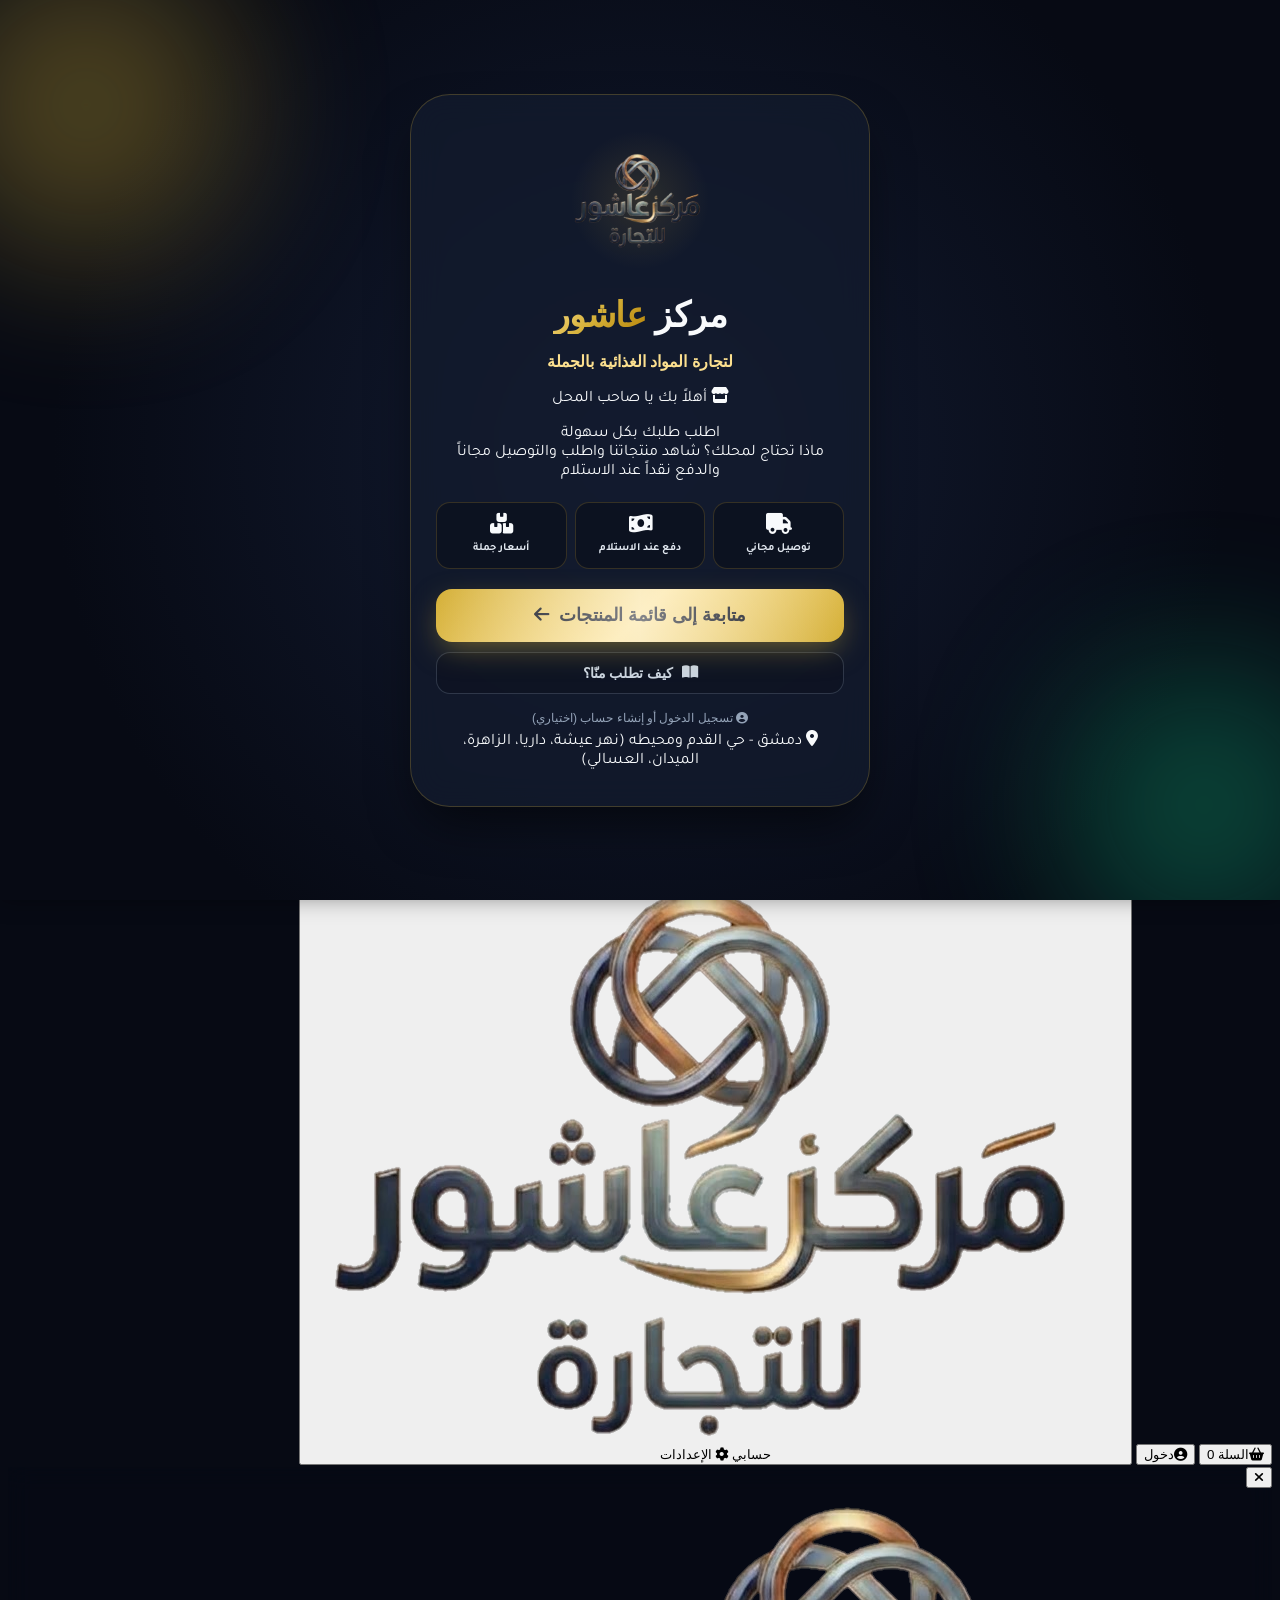
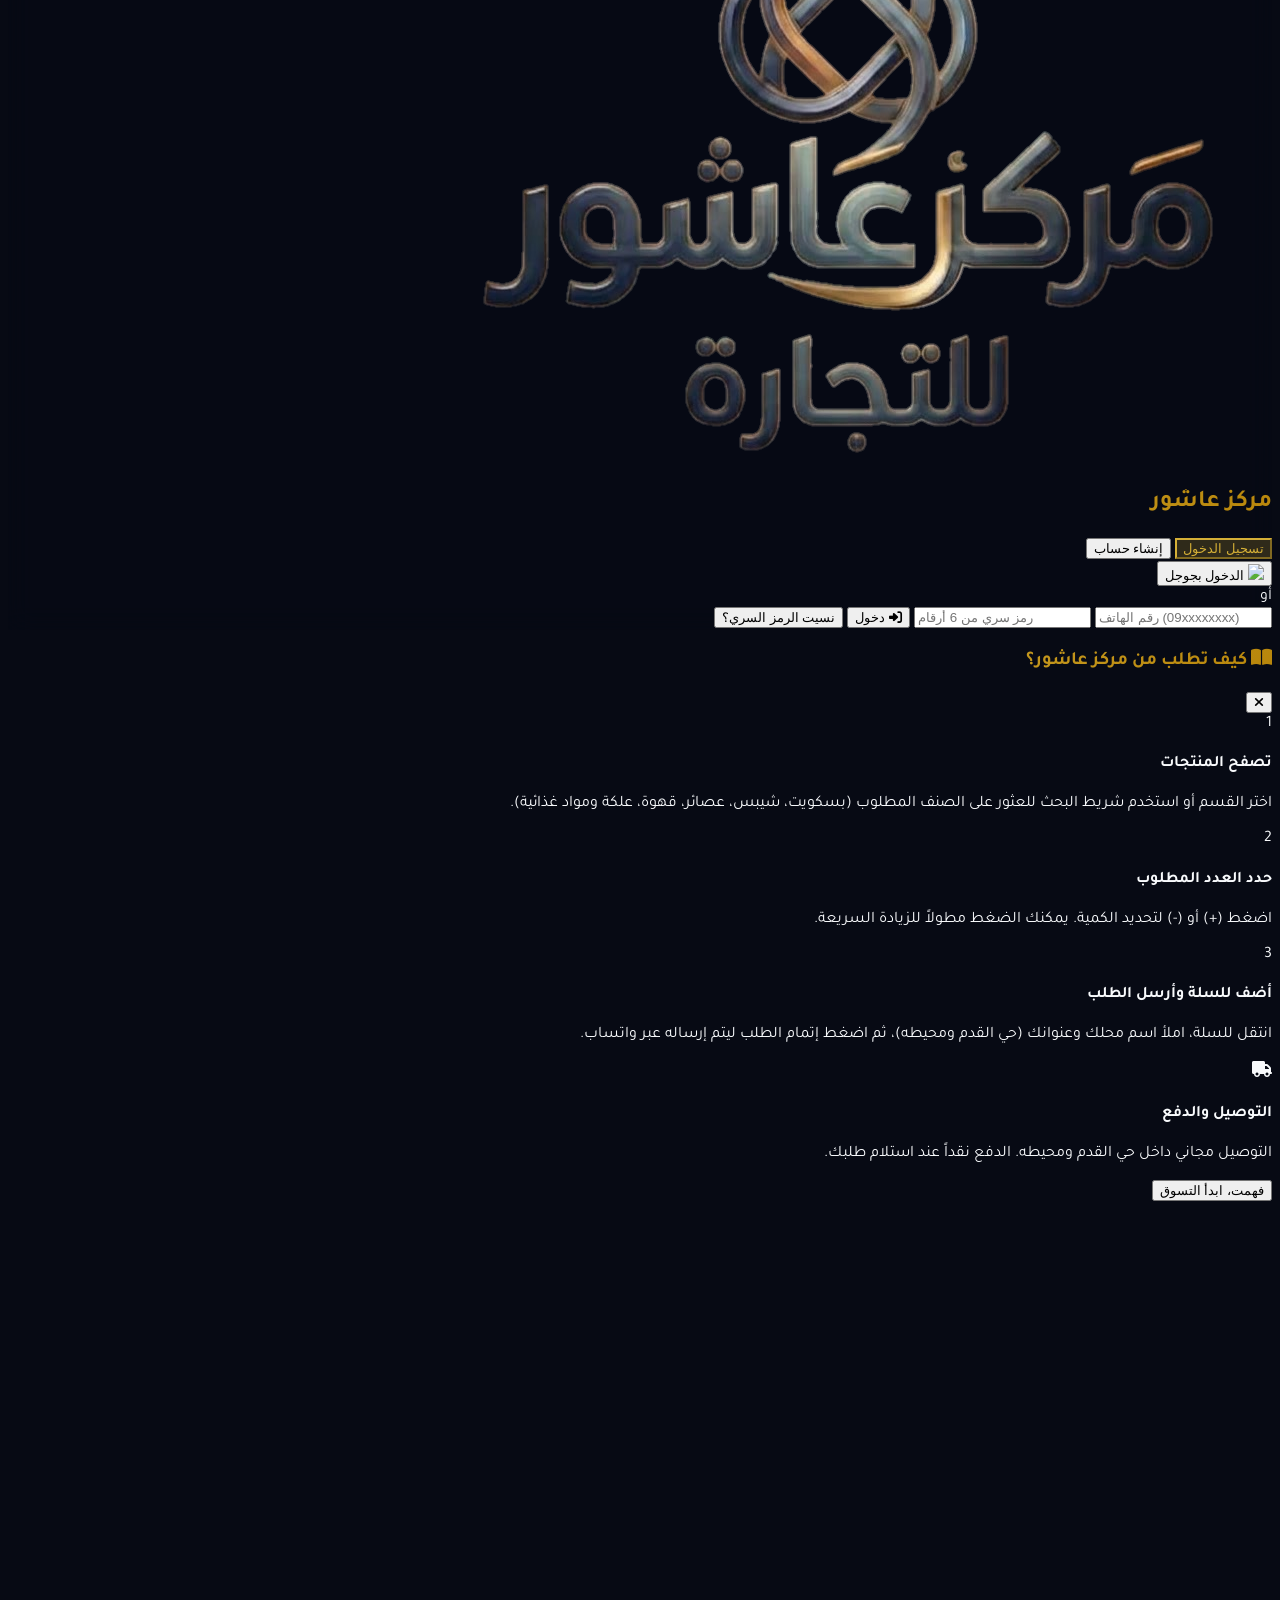
==== commit 090d939e: "Update print statement from 'Hello' to 'Goodbye'" ====
--- a/index.html
+++ b/index.html
@@ -15,22 +15,22 @@
 
 <style>
 :root {
-  --bg-main: #0a0e1a;
-  --bg-card: #1a2438;
-  --bg-input: #0f172a;
+  --bg-main: #070a14;
+  --bg-card: #131b2e;
+  --bg-input: #0a0e1a;
   --text-main: #f8fafc;
-  --border-color: #2c3e5c;
+  --border-color: #1e293b;
   --gold: #d4af37;
   --gold-light: #fce08f;
   --emerald: #10b981;
 }
-* { -webkit-tap-highlight-color: transparent; }
+* { -webkit-tap-highlight-color: transparent; box-sizing: border-box; }
 body {
   font-family: 'Tajawal', sans-serif;
   background-color: var(--bg-main);
   color: var(--text-main);
   overflow-x: hidden;
-  padding-bottom: 80px;
+  padding-bottom: 90px;
 }
 .gold-text {
   background: linear-gradient(135deg, #fce08f, #d4af37 50%, #b8860b);
@@ -39,10 +39,10 @@
   background-clip: text;
 }
 
-/* الحركات والانتقالات السلسة */
+/* ========== حركات وتأثيرات بصرية فاخرة ========== */
 @keyframes glowPulse {
-  0%, 100% { filter: drop-shadow(0 0 20px rgba(212,175,55,.5)); }
-  50% { filter: drop-shadow(0 0 45px rgba(212,175,55,.95)); }
+  0%, 100% { filter: drop-shadow(0 0 25px rgba(212,175,55,.4)); }
+  50% { filter: drop-shadow(0 0 50px rgba(212,175,55,.85)); }
 }
 @keyframes floatY {
   0%, 100% { transform: translateY(0); }
@@ -56,13 +56,9 @@
   from { opacity: 0; transform: scale(0.9); }
   to { opacity: 1; transform: scale(1); }
 }
-@keyframes shimmer {
-  0% { background-position: -200% 0; }
-  100% { background-position: 200% 0; }
-}
 @keyframes floatBlob {
   0% { transform: translate(0,0) scale(1); }
-  100% { transform: translate(35px,35px) scale(1.15); }
+  100% { transform: translate(35px,35px) scale(1.1); }
 }
 @keyframes shine {
   0% { transform: translateX(-150%) skewX(-25deg); }
@@ -73,143 +69,155 @@
   70% { box-shadow: 0 0 0 20px rgba(212,175,55,0); }
   100% { box-shadow: 0 0 0 0 rgba(212,175,55,0); }
 }
-@keyframes bounceArrow {
-  0%,100% { transform: translateX(0); }
-  50% { transform: translateX(-6px); }
-}
 
 .float-anim { animation: floatY 4s ease-in-out infinite; }
-.glow-anim { animation: glowPulse 2.5s ease-in-out infinite; }
-.fade-in-up { animation: fadeInUp 0.7s cubic-bezier(.2,.7,.3,1) both; }
-.fade-in-scale { animation: fadeInScale 0.6s cubic-bezier(.2,.7,.3,1) both; }
-
-/* Landing View */
+.glow-anim { animation: glowPulse 3s ease-in-out infinite; }
+.fade-in-up { animation: fadeInUp 0.6s cubic-bezier(.2,.7,.3,1) both; }
+.fade-in-scale { animation: fadeInScale 0.5s cubic-bezier(.2,.7,.3,1) both; }
+
+/* ========== الواجهة الترحيبية الفاخرة (Landing Page) ========== */
 #landingView {
   position: fixed; inset: 0; z-index: 90;
   display: flex; flex-direction: column; align-items: center; justify-content: center;
-  background: radial-gradient(ellipse at top, #1a2540 0%, #0a0e1a 70%);
+  background: radial-gradient(circle at center, #131c33 0%, #070a14 75%);
   overflow-y: auto; padding: 20px;
   transition: opacity 0.6s cubic-bezier(.4,0,.2,1), transform 0.6s cubic-bezier(.4,0,.2,1);
 }
 #landingView.leaving { opacity: 0; transform: scale(0.95) translateY(-20px); pointer-events: none; }
 #landingView.hidden { display: none; }
 
-.landing-blob { position: absolute; border-radius: 50%; filter: blur(75px); opacity: 0.4; pointer-events: none; animation: floatBlob 12s ease-in-out infinite alternate; }
+.landing-blob { position: absolute; border-radius: 50%; filter: blur(80px); opacity: 0.35; pointer-events: none; animation: floatBlob 10s ease-in-out infinite alternate; }
 .landing-blob.b1 { width: 300px; height: 300px; background: #d4af37; top: -5%; left: -5%; }
-.landing-blob.b2 { width: 260px; height: 260px; background: #10b981; bottom: -5%; right: -5%; animation-delay: -6s; }
+.landing-blob.b2 { width: 280px; height: 280px; background: #10b981; bottom: -5%; right: -5%; animation-delay: -5s; }
 
 .landing-card {
   position: relative; z-index: 2; text-align: center;
   max-width: 460px; width: 100%;
+  background: rgba(19, 27, 46, 0.75);
+  border: 1px solid rgba(212, 175, 55, 0.25);
+  border-radius: 2.5rem; padding: 35px 25px;
+  backdrop-filter: blur(16px);
+  box-shadow: 0 25px 50px -12px rgba(0, 0, 0, 0.6);
   animation: fadeInScale 0.8s cubic-bezier(.2,.7,.3,1) 0.1s both;
 }
+
 .landing-logo-wrap {
-  width: 150px; height: 150px; margin: 0 auto 18px;
+  width: 140px; height: 140px; margin: 0 auto 20px;
   border-radius: 50%; position: relative;
   display: flex; align-items: center; justify-content: center;
-}
-.landing-logo-wrap::before {
-  content: ''; position: absolute; inset: -6px; border-radius: 50%;
-  background: conic-gradient(from 0deg, #d4af37, #fce08f, #b8860b, #d4af37);
-  animation: spin 8s linear infinite; opacity: 0.6; filter: blur(4px);
-}
-@keyframes spin { to { transform: rotate(360deg); } }
+  background: radial-gradient(circle, rgba(212,175,55,0.15) 0%, transparent 70%);
+}
 .landing-logo-wrap img {
-  position: relative; z-index: 1; width: 100%; height: 100%; object-fit: contain; border-radius: 50%;
-}
-.landing-title { font-size: 2.4rem; font-weight: 900; letter-spacing: -0.5px; line-height: 1.1; }
-.landing-subtitle { color: #fce08f; font-size: 1.05rem; font-weight: 800; margin-top: 6px; }
-
-.landing-features { display: grid; grid-template-columns: repeat(3, 1fr); gap: 10px; margin: 22px 0; }
+  position: relative; z-index: 1;
+  width: 100%; height: 100%; object-fit: contain;
+  border-radius: 50%;
+}
+
+.landing-title { font-size: 2.2rem; font-weight: 900; letter-spacing: -0.5px; line-height: 1.2; margin-bottom: 4px; }
+.landing-subtitle { color: #fce08f; font-size: 1rem; font-weight: 800; margin-bottom: 16px; }
+
+.landing-features { display: grid; grid-template-columns: repeat(3, 1fr); gap: 8px; margin: 20px 0; }
 .feature-chip {
-  background: rgba(30, 41, 59, 0.65);
-  border: 1px solid rgba(212, 175, 55, 0.25);
-  border-radius: 14px; padding: 12px 6px;
-  backdrop-filter: blur(10px);
-  transition: all 0.35s;
-}
-.feature-chip:hover { transform: translateY(-3px); border-color: rgba(212,175,55,.6); box-shadow: 0 8px 20px -6px rgba(212,175,55,.3); }
-.feature-chip i { display: block; font-size: 1.4rem; margin-bottom: 6px; }
+  background: rgba(10, 14, 26, 0.6);
+  border: 1px solid rgba(212, 175, 55, 0.2);
+  border-radius: 14px; padding: 10px 4px;
+  transition: all 0.3s;
+}
+.feature-chip:hover { border-color: rgba(212,175,55,0.6); transform: translateY(-3px); }
+.feature-chip i { display: block; font-size: 1.3rem; margin-bottom: 5px; }
 .feature-chip span { color: #e2e8f0; font-size: 11px; font-weight: 700; }
 
 .cta-main {
   position: relative; overflow: hidden;
-  width: 100%; padding: 16px 24px;
+  width: 100%; padding: 16px 20px;
   background: linear-gradient(135deg, #d4af37, #fce08f, #d4af37);
-  color: #0a0e1a; font-weight: 900; font-size: 1.1rem;
+  color: #070a14; font-weight: 900; font-size: 1.1rem;
   border-radius: 16px; border: none; cursor: pointer;
-  box-shadow: 0 10px 30px -6px rgba(212, 175, 55, 0.5), inset 0 1px 0 rgba(255,255,255,.4);
+  box-shadow: 0 10px 30px -6px rgba(212, 175, 55, 0.5);
   display: flex; align-items: center; justify-content: center; gap: 10px;
   animation: pulseRing 2.5s ease-out infinite;
   transition: transform 0.25s, box-shadow 0.25s;
+  margin-top: 15px;
 }
 .cta-main::after {
   content: ''; position: absolute; inset: 0;
-  background: linear-gradient(90deg, transparent, rgba(255,255,255,0.45), transparent);
-  animation: shine 3.5s ease-in-out infinite; pointer-events: none;
-}
-.cta-main:hover { transform: translateY(-2px) scale(1.02); box-shadow: 0 15px 35px -6px rgba(212,175,55,.7); }
-.cta-main .arrow-anim { animation: bounceArrow 2s ease-in-out infinite; display: inline-block; }
+  background: linear-gradient(90deg, transparent, rgba(255,255,255,0.5), transparent);
+  animation: shine 3s ease-in-out infinite; pointer-events: none;
+}
+.cta-main:hover { transform: translateY(-2px) scale(1.01); box-shadow: 0 15px 35px -6px rgba(212,175,55,0.7); }
+.cta-main:active { transform: scale(0.98); }
 
 .cta-secondary {
-  width: 100%; margin-top: 10px; padding: 13px 20px;
-  background: rgba(30, 41, 59, 0.5); color: #e2e8f0;
-  border: 1.5px solid rgba(148, 163, 184, 0.3);
+  width: 100%; margin-top: 10px; padding: 12px 16px;
+  background: rgba(10, 14, 26, 0.4); color: #cbd5e1;
+  border: 1px solid rgba(148, 163, 184, 0.25);
   border-radius: 14px; font-weight: 700; font-size: 0.9rem;
   cursor: pointer; display: flex; align-items: center; justify-content: center; gap: 8px;
-  backdrop-filter: blur(10px); transition: all 0.3s;
-}
-.cta-secondary:hover { border-color: rgba(212,175,55,.5); color: #fce08f; background: rgba(30, 41, 59, 0.85); }
-
-/* Catalog transition */
-#catalogView.entering { opacity: 0; transform: translateY(20px); transition: opacity 0.5s cubic-bezier(.4,0,.2,1), transform 0.5s cubic-bezier(.4,0,.2,1); }
-#catalogView.entered { opacity: 1; transform: translateY(0); }
-
-/* Product Cards */
+  transition: all 0.3s;
+}
+.cta-secondary:hover { border-color: rgba(212,175,55,0.5); color: #fce08f; background: rgba(10, 14, 26, 0.7); }
+
+.landing-login-link { display: inline-block; margin-top: 16px; color: #94a3b8; font-size: 12px; text-decoration: none; transition: color 0.3s; background: none; border: none; cursor: pointer; }
+.landing-login-link:hover { color: #fce08f; }
+
+/* ========== انيميشن الانتقال السلس للمنتجات ========== */
+#catalogView {
+  opacity: 0; transform: translateY(20px);
+  transition: opacity 0.5s cubic-bezier(.4,0,.2,1), transform 0.5s cubic-bezier(.4,0,.2,1);
+}
+#catalogView.active-catalog {
+  opacity: 1; transform: translateY(0);
+}
+
+/* ========== شبكة المنتجات وتصميم البطاقات ========== */
 #productsGrid { display: grid; grid-template-columns: repeat(2, 1fr); gap: 12px; }
 @media (min-width: 640px) { #productsGrid { grid-template-columns: repeat(3, 1fr); gap: 16px; } }
 @media (min-width: 1024px) { #productsGrid { grid-template-columns: repeat(4, 1fr); gap: 18px; } }
 
 .product-card-anim { opacity: 0; animation: fadeInUp 0.5s cubic-bezier(.2,.7,.3,1) both; }
+
 .skeleton {
-  background: #1a2438;
-  background-image: linear-gradient(90deg, #1a2438 0px, #2c3e5c 40px, #1a2438 80px);
+  background: #131b2e;
+  background-image: linear-gradient(90deg, #131b2e 0px, #1e293b 40px, #131b2e 80px);
   background-size: 200% 100%;
   animation: shimmer 1.5s infinite linear;
 }
+@keyframes shimmer { 0% { background-position: -200% 0; } 100% { background-position: 200% 0; } }
+
 .product-img { transition: opacity 0.4s, transform 0.5s; opacity: 0; }
 .product-img.loaded { opacity: 1; }
 
-/* Bottom Nav */
+/* ========== شريط التنقل السفلي (Bottom Nav) ========== */
 .bottom-nav {
   position: fixed; bottom: 0; left: 0; right: 0; z-index: 50;
-  background: rgba(15, 23, 42, 0.97);
-  backdrop-filter: blur(12px);
+  background: rgba(10, 14, 26, 0.95);
+  backdrop-filter: blur(14px);
   border-top: 1px solid #1e293b;
   padding: 8px 6px;
   padding-bottom: max(8px, env(safe-area-inset-bottom));
   display: flex; justify-content: space-around; align-items: center;
-  box-shadow: 0 -4px 20px rgba(0,0,0,0.4);
+  box-shadow: 0 -4px 25px rgba(0,0,0,0.5);
 }
 .bottom-nav button {
   display: flex; flex-direction: column; align-items: center; gap: 3px;
   color: #94a3b8; font-size: 10px; font-weight: 700;
   padding: 6px 14px; border-radius: 12px;
-  transition: all 0.25s; position: relative; background: transparent; border: none;
+  transition: all 0.25s; position: relative; background: transparent; border: none; cursor: pointer;
 }
 .bottom-nav button.active { color: #d4af37; }
 .bottom-nav button i { font-size: 20px; margin-bottom: 2px; }
+.bottom-nav button:active { transform: scale(0.94); }
 .bottom-nav .nav-badge {
   position: absolute; top: 2px; left: 50%; transform: translateX(-50%) translateX(14px);
   background: #ef4444; color: white; font-size: 9px; font-weight: 900;
   min-width: 16px; height: 16px; padding: 0 4px; border-radius: 8px;
   display: flex; align-items: center; justify-content: center;
-  border: 2px solid #0f172a;
+  border: 2px solid #0a0e1a;
 }
 .nav-badge.hidden-badge { display: none; }
 
-/* Auth Modal */
-#authModal { background: rgba(10, 14, 26, 0.9); backdrop-filter: blur(12px); }
+/* ========== النوافذ المنبثقة (Modals & Auth) ========== */
+#authModal { background: rgba(7, 10, 20, 0.85); backdrop-filter: blur(12px); }
 .auth-form { transition: all 0.5s cubic-bezier(0.68, -0.55, 0.265, 1.55); width: 100%; }
 .auth-form.hide-left { transform: translateX(-120%); opacity: 0; filter: blur(8px); position: absolute; pointer-events: none; }
 .auth-form.hide-right { transform: translateX(120%); opacity: 0; filter: blur(8px); position: absolute; pointer-events: none; }
@@ -220,14 +228,14 @@
 .btn-add-cart .btn-content { position: relative; z-index: 10; display: flex; align-items: center; justify-content: center; gap: 6px; }
 .custom-scrollbar::-webkit-scrollbar { width: 5px; height: 5px; }
 .custom-scrollbar::-webkit-scrollbar-track { background: transparent; }
-.custom-scrollbar::-webkit-scrollbar-thumb { background: #475569; border-radius: 10px; }
+.custom-scrollbar::-webkit-scrollbar-thumb { background: #334155; border-radius: 10px; }
 .flavor-name-full { white-space: normal !important; word-break: normal !important; overflow-wrap: normal !important; line-height: 1.3; font-size: 13px; flex: 1; min-width: 0; text-align: right; }
 body.modal-open { overflow: hidden; }
 </style>
 </head>
 <body>
 
-<!-- ==================== LANDING PAGE ==================== -->
+<!-- ==================== الواجهة الترحيبية (LANDING PAGE) ==================== -->
 <div id="landingView">
   <div class="landing-blob b1"></div>
   <div class="landing-blob b2"></div>
@@ -238,12 +246,12 @@
     </div>
 
     <h1 class="landing-title text-white">مركز <span class="gold-text">عاشور</span></h1>
-    <p class="landing-subtitle">لتجارة المواد الغذائية</p>
-
-    <div class="text-slate-300 text-sm leading-relaxed mt-4 space-y-1.5 bg-slate-900/60 border border-slate-800 p-4 rounded-2xl backdrop-blur-md">
-      <p class="font-bold text-amber-300 text-base">اطلب طلبك بكل سهولة</p>
-      <p class="text-xs text-slate-300">ماذا تحتاج لمحلك؟ شاهد منتجاتنا واطلب، والتوصيل مجاناً والدفع نقداً عند الاستلام.</p>
-      <p class="text-xs font-bold text-gold gold-text mt-1">مركز عاشور للتجارة</p>
+    <p class="landing-subtitle">لتجارة المواد الغذائية بالجملة</p>
+
+    <div class="bg-slate-950/60 border border-slate-800/80 p-4 rounded-2xl my-4 text-slate-300 text-xs sm:text-sm leading-relaxed shadow-inner">
+      <p class="font-bold text-amber-300 mb-1"><i class="fas fa-store"></i> أهلاً بك يا صاحب المحل</p>
+      اطلب طلبك بكل سهولة<br>
+      ماذا تحتاج لمحلك؟ شاهد منتجاتنا واطلب والتوصيل مجاناً والدفع نقداً عند الاستلام
     </div>
 
     <div class="landing-features">
@@ -262,8 +270,8 @@
     </div>
 
     <button onclick="enterCatalog()" class="cta-main">
-      <span>المتابعة إلى الموقع وتصفح المنتجات</span>
-      <i class="fas fa-arrow-left arrow-anim"></i>
+      <span>متابعة إلى قائمة المنتجات</span>
+      <i class="fas fa-arrow-left"></i>
     </button>
 
     <button onclick="openGuideModal()" class="cta-secondary">
@@ -271,27 +279,27 @@
       كيف تطلب منّا؟
     </button>
 
-    <button onclick="openAuthModal()" class="inline-flex items-center justify-center gap-2 mt-4 text-xs text-slate-400 hover:text-amber-400 transition bg-slate-900/50 px-4 py-2 rounded-full border border-slate-800">
-      <i class="fas fa-user-circle text-amber-400"></i> تسجيل الدخول أو إنشاء حساب (اختياري)
+    <button onclick="openAuthModal()" class="landing-login-link">
+      <i class="fas fa-user-circle"></i> تسجيل الدخول أو إنشاء حساب (اختياري)
     </button>
 
-    <div class="mt-6 text-slate-500 text-xs flex items-center justify-center gap-2">
-      <i class="fas fa-map-marker-alt text-amber-400"></i> دمشق - حي القدم - أوتوستراد درعا
+    <div class="mt-4 pt-3 border-t border-slate-800 text-[11px] text-slate-400">
+      <i class="fas fa-map-marker-alt text-amber-400"></i> دمشق - حي القدم ومحيطه (نهر عيشة، داريا، الزاهرة، الميدان، العسالي)
     </div>
   </div>
 </div>
 
 <!-- Preloader -->
-<div id="preloader" class="fixed inset-0 z-[150] bg-[#070a12] flex flex-col items-center justify-center p-6 text-center">
-  <div class="w-48 h-48 mb-4 flex items-center justify-center glow-anim"><img src="logo.png" class="w-full h-full object-contain" alt="Logo"></div>
-  <div class="w-full max-w-xs bg-slate-800/80 rounded-full h-2 p-0.5 overflow-hidden">
+<div id="preloader" class="fixed inset-0 z-[150] bg-[#070a14] flex flex-col items-center justify-center p-6 text-center">
+  <div class="w-40 h-40 mb-4 flex items-center justify-center glow-anim"><img src="logo.png" class="w-full h-full object-contain" alt="Logo"></div>
+  <div class="w-full max-w-xs bg-slate-800/80 rounded-full h-1.5 p-0.5 overflow-hidden">
     <div id="preBar" class="bg-gradient-to-r from-amber-600 to-amber-200 h-full rounded-full w-0 transition-[width] duration-[1500ms] ease-linear"></div>
   </div>
 </div>
 
 <div id="toast" class="fixed top-6 left-1/2 -translate-x-1/2 z-[300] hidden bg-slate-900 border-2 border-amber-500 text-white px-5 py-3 rounded-2xl shadow-2xl"><p class="text-sm font-bold" id="toastMsg"></p></div>
 
-<div id="offlineScreen" class="hidden fixed inset-0 z-[250] bg-[#0a0e1a] flex flex-col items-center justify-center p-6 text-center">
+<div id="offlineScreen" class="hidden fixed inset-0 z-[250] bg-[#070a14] flex flex-col items-center justify-center p-6 text-center">
   <i class="fas fa-wifi text-6xl text-rose-500 mb-4"></i>
   <h2 class="text-2xl font-black text-white mb-2">لا يوجد اتصال بالإنترنت</h2>
   <button onclick="location.reload()" class="bg-amber-500 text-slate-950 font-black px-6 py-3 rounded-xl mt-4"><i class="fas fa-sync-alt"></i> إعادة المحاولة</button>
@@ -299,7 +307,7 @@
 
 <!-- Top Info Bar -->
 <div class="bg-amber-500/10 border-b border-amber-500/20 py-2 px-4 text-xs text-amber-300 flex justify-between items-center flex-wrap gap-2">
-  <span><i class="fas fa-map-marker-alt ml-1"></i> دمشق - حي القدم وما حولها (توصيل مجاني)</span>
+  <span><i class="fas fa-map-marker-alt ml-1"></i> دمشق - حي القدم ومحيطه • توصيل مجاني</span>
   <div class="flex items-center gap-2">
     <button onclick="openGuideModal()" class="bg-amber-500/20 text-amber-300 hover:bg-amber-500 hover:text-slate-950 font-black px-3 py-1 rounded-full text-[10px] transition"><i class="fas fa-book-open"></i> كيف تطلب؟</button>
     <a href="https://maps.app.goo.gl/djUWNAnBhh3pPwfn6" target="_blank" rel="noopener" class="bg-amber-500 text-slate-950 font-black px-3 py-1 rounded-full text-[10px]">موقعنا</a>
@@ -307,13 +315,13 @@
 </div>
 
 <!-- ==================== HEADER ==================== -->
-<header class="sticky top-0 z-40 bg-[#0f172a]/95 backdrop-blur-md border-b border-slate-800 shadow-md">
+<header class="sticky top-0 z-40 bg-[#0a0e1a]/95 backdrop-blur-md border-b border-slate-800 shadow-md">
   <div class="max-w-7xl mx-auto px-3 py-2 flex justify-between items-center gap-2">
     <div class="flex items-center gap-2 min-w-0 cursor-pointer" onclick="showLanding()">
       <div class="w-12 h-12 flex-shrink-0"><img src="logo.png" class="w-full h-full object-contain" alt="Logo"></div>
       <div class="min-w-0">
-        <h1 class="text-base sm:text-xl font-black gold-text truncate">مركز عاشور</h1>
-        <p class="text-[10px] sm:text-xs text-slate-400 hidden sm:block">لتجارة المواد الغذائية بالجملة</p>
+        <h1 class="text-base sm:text-lg font-black gold-text truncate">مركز عاشور</h1>
+        <p class="text-[10px] text-slate-400 hidden sm:block">لتجارة المواد الغذائية</p>
       </div>
     </div>
     <div class="flex items-center gap-2 flex-shrink-0">
@@ -337,7 +345,7 @@
 
 <!-- ==================== AUTH MODAL ==================== -->
 <div id="authModal" class="hidden fixed inset-0 z-[100] flex items-center justify-center p-4 overflow-y-auto">
-  <div class="bg-slate-900 border border-amber-500/40 rounded-[2rem] max-w-sm w-full shadow-2xl relative my-8 fade-in-scale" style="box-shadow: 0 0 40px rgba(212,175,55,0.15);">
+  <div class="bg-slate-900 border border-amber-500/40 rounded-[2rem] max-w-sm w-full shadow-2xl relative my-8 fade-in-scale">
     <button onclick="closeAuthModal()" class="absolute top-4 left-4 w-8 h-8 rounded-full bg-slate-800 text-slate-400 hover:text-white flex items-center justify-center z-10"><i class="fas fa-times"></i></button>
     <div class="p-6 sm:p-8">
       <div class="text-center mb-6"><img src="logo.png" class="w-20 h-20 mx-auto object-contain mb-2 glow-anim"><h2 class="text-2xl font-black gold-text">مركز عاشور</h2></div>
@@ -345,7 +353,7 @@
         <button id="tabLoginBtn" onclick="switchAuthTab('login')" class="flex-1 py-2.5 rounded-xl text-sm font-bold transition-all auth-tab-active bg-transparent text-slate-400 border border-transparent">تسجيل الدخول</button>
         <button id="tabRegisterBtn" onclick="switchAuthTab('register')" class="flex-1 py-2.5 rounded-xl text-sm font-bold transition-all text-slate-400 hover:text-white">إنشاء حساب</button>
       </div>
-      <div class="relative h-[320px]">
+      <div class="relative h-[300px]">
         <div id="loginFormBox" class="auth-form space-y-4 absolute w-full">
           <button onclick="loginWithGoogle()" class="w-full bg-white hover:bg-slate-100 text-slate-900 font-black py-3.5 rounded-xl text-sm flex items-center justify-center gap-3 transition shadow-lg">
             <img src="https://www.gstatic.com/firebasejs/ui/2.0.0/images/auth/google.svg" class="w-5 h-5"> الدخول بجوجل
@@ -371,106 +379,93 @@
   <div class="bg-slate-900 border border-amber-500/40 rounded-3xl max-w-lg w-full shadow-2xl overflow-hidden fade-in-scale p-6">
     <div class="flex justify-between items-center border-b border-slate-800 pb-3 mb-4"><h3 class="text-xl font-black gold-text"><i class="fas fa-book-open"></i> كيف تطلب من مركز عاشور؟</h3><button onclick="closeGuideModal()" class="w-9 h-9 rounded-full bg-slate-800 text-white flex items-center justify-center hover:bg-rose-600 transition"><i class="fas fa-times"></i></button></div>
     <div class="space-y-3 text-sm text-slate-300 max-h-[60vh] overflow-y-auto custom-scrollbar pr-2">
-      <div class="flex gap-3 items-start bg-slate-950/60 p-3 rounded-xl border border-slate-800"><div class="w-8 h-8 bg-amber-500 text-slate-950 font-black rounded-full flex items-center justify-center flex-shrink-0">1</div><div><h4 class="font-bold text-white text-sm mb-1">تصفح المنتجات</h4><p class="text-xs">اختر القسم أو ابحث عن البسكويت، الشيبس، العصائر، القهوة والمواد الغذائية.</p></div></div>
-      <div class="flex gap-3 items-start bg-slate-950/60 p-3 rounded-xl border border-slate-800"><div class="w-8 h-8 bg-amber-500 text-slate-950 font-black rounded-full flex items-center justify-center flex-shrink-0">2</div><div><h4 class="font-bold text-white text-sm mb-1">حدد العدد</h4><p class="text-xs">اضغط (+) أو (-) لتحديد عدد الطرود أو العلب المطلوبة لمحلك.</p></div></div>
-      <div class="flex gap-3 items-start bg-slate-950/60 p-3 rounded-xl border border-slate-800"><div class="w-8 h-8 bg-amber-500 text-slate-950 font-black rounded-full flex items-center justify-center flex-shrink-0">3</div><div><h4 class="font-bold text-white text-sm mb-1">أضف للسلة وأرسل</h4><p class="text-xs">انتقل للسلة، املأ اسم محلك وعنوانك، ثم اضغط "إتمام الطلب" ليصلنا عبر واتساب.</p></div></div>
-      <div class="flex gap-3 items-start bg-emerald-950/40 p-3 rounded-xl border border-emerald-500/30"><div class="w-8 h-8 bg-emerald-500 text-slate-950 font-black rounded-full flex items-center justify-center flex-shrink-0"><i class="fas fa-truck text-sm"></i></div><div><h4 class="font-bold text-emerald-300 text-sm mb-1">توصيل مجاني ودفع نقدي</h4><p class="text-xs text-emerald-200/80">التوصيل مجاني داخل حي القدم وما حولها (الزاهرة، الميدان، داريا، نهر عيشة، العسالي). الدفع نقداً عند استلام طلبك.</p></div></div>
+      <div class="flex gap-3 items-start bg-slate-950/60 p-3 rounded-xl border border-slate-800"><div class="w-8 h-8 bg-amber-500 text-slate-950 font-black rounded-full flex items-center justify-center flex-shrink-0">1</div><div><h4 class="font-bold text-white text-sm mb-1">تصفح المنتجات</h4><p class="text-xs">اختر القسم أو استخدم شريط البحث للعثور على الصنف المطلوب (بسكويت، شيبس، عصائر، قهوة، علكة ومواد غذائية).</p></div></div>
+      <div class="flex gap-3 items-start bg-slate-950/60 p-3 rounded-xl border border-slate-800"><div class="w-8 h-8 bg-amber-500 text-slate-950 font-black rounded-full flex items-center justify-center flex-shrink-0">2</div><div><h4 class="font-bold text-white text-sm mb-1">حدد العدد المطلوب</h4><p class="text-xs">اضغط (+) أو (-) لتحديد الكمية. يمكنك الضغط مطولاً للزيادة السريعة.</p></div></div>
+      <div class="flex gap-3 items-start bg-slate-950/60 p-3 rounded-xl border border-slate-800"><div class="w-8 h-8 bg-amber-500 text-slate-950 font-black rounded-full flex items-center justify-center flex-shrink-0">3</div><div><h4 class="font-bold text-white text-sm mb-1">أضف للسلة وأرسل الطلب</h4><p class="text-xs">انتقل للسلة، املأ اسم محلك وعنوانك (حي القدم ومحيطه)، ثم اضغط إتمام الطلب ليتم إرساله عبر واتساب.</p></div></div>
+      <div class="flex gap-3 items-start bg-emerald-950/40 p-3 rounded-xl border border-emerald-500/30"><div class="w-8 h-8 bg-emerald-500 text-slate-950 font-black rounded-full flex items-center justify-center flex-shrink-0"><i class="fas fa-truck text-sm"></i></div><div><h4 class="font-bold text-emerald-300 text-sm mb-1">التوصيل والدفع</h4><p class="text-xs text-emerald-200/80">التوصيل مجاني داخل حي القدم ومحيطه. الدفع نقداً عند استلام طلبك.</p></div></div>
     </div>
     <div class="mt-5"><button onclick="closeGuideModal()" class="w-full bg-amber-500 text-slate-950 font-black py-3 rounded-xl hover:bg-amber-400 transition">فهمت، ابدأ التسوق</button></div>
   </div>
 </div>
 
-<!-- ==================== CATALOG VIEW ==================== -->
+<!-- ==================== CATALOG VIEW (قائمة المنتجات) ==================== -->
 <div id="catalogView" class="hidden w-full flex flex-col flex-grow">
-  <section class="py-6 px-4 text-center bg-gradient-to-b from-slate-900 to-[#0a0e1a] border-b border-slate-800/60">
+  <section class="py-6 px-4 text-center bg-gradient-to-b from-slate-900 to-[#070a14] border-b border-slate-800/60">
     <div class="max-w-4xl mx-auto">
-      <h2 class="text-2xl sm:text-4xl font-extrabold mb-2 text-white fade-in-up">أهلاً بكم في <span class="gold-text">مركز عاشور</span></h2>
-      <p class="text-sm sm:text-base text-amber-300 font-bold mb-1 leading-relaxed fade-in-up" style="animation-delay:.1s">اطلب احتياجات محلك بكل سهولة وبدون تعب</p>
-      <p class="text-xs text-slate-400 mb-4 fade-in-up" style="animation-delay:.2s"><i class="fas fa-truck text-emerald-400"></i> توصيل مجاني داخل حي القدم ومحيطه • <i class="fas fa-money-bill-wave text-emerald-400"></i> الدفع نقداً عند الاستلام</p>
-
-      <div class="max-w-md mx-auto flex flex-col gap-3 mt-6 fade-in-up" style="animation-delay:.3s">
+      <h2 class="text-2xl sm:text-3xl font-extrabold mb-2 text-white fade-in-up">قائمة منتجات <span class="gold-text">مركز عاشور</span></h2>
+      <p class="text-xs sm:text-sm text-amber-300 font-bold mb-1 leading-relaxed fade-in-up" style="animation-delay:.1s"><i class="fas fa-truck text-emerald-400"></i> توصيل مجاني لمحلات حي القدم ومحيطه • <i class="fas fa-money-bill-wave text-emerald-400"></i> الدفع عند الاستلام</p>
+
+      <div class="max-w-md mx-auto flex flex-col gap-3 mt-4 fade-in-up" style="animation-delay:.2s">
         <div class="relative">
-          <input type="text" id="searchBox" placeholder="ابحث عن بسكويت، شيبس، قهوة..." oninput="onSearch()" class="w-full bg-slate-800/80 text-white placeholder-slate-400 pr-10 pl-12 py-3.5 rounded-xl border border-slate-700 focus:outline-none focus:border-amber-500 shadow-inner transition">
+          <input type="text" id="searchBox" placeholder="ابحث عن بسكويت، شيبس، عصائر، قهوة..." oninput="onSearch()" class="w-full bg-slate-900 text-white placeholder-slate-400 pr-10 pl-12 py-3.5 rounded-xl border border-slate-700 focus:outline-none focus:border-amber-500 shadow-inner transition text-sm">
           <i class="fas fa-search absolute right-4 top-4 text-slate-400"></i>
-          <button id="clearBtn" onclick="clearSearch()" class="absolute left-3 top-3.5 text-slate-400 hidden text-sm bg-slate-700/60 w-7 h-7 rounded-full items-center justify-center hover:bg-rose-500/50 transition"><i class="fas fa-times text-xs"></i></button>
+          <button id="clearBtn" onclick="clearSearch()" class="absolute left-3 top-3.5 text-slate-400 hidden text-sm bg-slate-800 w-7 h-7 rounded-full items-center justify-center hover:bg-rose-500/50 transition"><i class="fas fa-times text-xs"></i></button>
         </div>
-        <div class="flex items-center justify-between px-2 mt-1 flex-wrap gap-2">
-          <div class="flex items-center gap-2 bg-slate-800/80 border border-slate-700/80 rounded-lg py-1.5 px-4 text-xs">
+        <div class="flex items-center justify-between px-2 text-xs">
+          <div class="flex items-center gap-2 bg-slate-900 border border-slate-800 rounded-lg py-1.5 px-3">
             <i class="fas fa-boxes text-amber-400"></i>
-            <span class="text-slate-300">المنتجات:</span>
+            <span class="text-slate-300">المنتجات المتاحة:</span>
             <span id="productCount" class="bg-amber-500 text-slate-950 font-black px-2 py-0.5 rounded-md">0</span>
           </div>
-          <div class="flex gap-2">
-            <button onclick="openStoreRatingModal()" class="bg-amber-500/20 text-amber-400 border border-amber-500/40 px-3 py-1.5 rounded-lg text-xs font-bold hover:bg-amber-500 hover:text-slate-950 transition"><i class="fas fa-store"></i> قيم المتجر</button>
-            <button onclick="clearSearch()" class="bg-slate-800 text-amber-400 border border-slate-700 px-3 py-1.5 rounded-lg text-xs font-bold hover:bg-slate-700 transition"><i class="fas fa-rotate-left"></i> الكل</button>
-          </div>
+          <button onclick="openStoreRatingModal()" class="bg-amber-500/20 text-amber-400 border border-amber-500/40 px-3 py-1.5 rounded-lg font-bold hover:bg-amber-500 hover:text-slate-950 transition"><i class="fas fa-star"></i> قيم المتجر</button>
         </div>
       </div>
     </div>
   </section>
 
   <section id="offersBox" class="hidden max-w-7xl mx-auto px-3 pt-4 w-full fade-in-up">
-    <div class="bg-gradient-to-br from-rose-950/40 to-slate-900 border-2 border-rose-500/40 rounded-3xl p-4 shadow-2xl">
+    <div class="bg-gradient-to-br from-rose-950/40 to-slate-900 border border-rose-500/40 rounded-3xl p-4 shadow-xl">
       <div class="flex items-center justify-between mb-3">
-        <div class="flex items-center gap-3">
-          <div class="w-12 h-12 rounded-full bg-rose-500/20 border-2 border-rose-500/50 flex items-center justify-center flex-shrink-0"><i class="fas fa-fire text-rose-400 text-xl"></i></div>
-          <div><h3 class="text-xl font-black text-white flex items-center gap-2"><i class="fas fa-tags text-rose-400"></i> عروض وخصومات الجملة</h3></div>
-        </div>
-        <span id="offersCount" class="bg-rose-500/20 text-rose-300 border border-rose-500/40 text-xs px-3 py-1.5 rounded-full font-bold">0</span>
+        <h3 class="text-lg font-black text-white flex items-center gap-2"><i class="fas fa-fire text-rose-400"></i> العروض والخصومات</h3>
+        <span id="offersCount" class="bg-rose-500/20 text-rose-300 border border-rose-500/30 text-xs px-2.5 py-1 rounded-full font-bold">0</span>
       </div>
       <div id="offersGrid" class="flex gap-3 overflow-x-auto pb-2 snap-x custom-scrollbar"></div>
     </div>
   </section>
 
   <section id="newBox" class="hidden max-w-7xl mx-auto px-3 pt-4 w-full fade-in-up">
-    <div class="bg-gradient-to-br from-emerald-950/40 to-slate-900 border-2 border-emerald-500/40 rounded-3xl p-4 shadow-2xl">
+    <div class="bg-gradient-to-br from-emerald-950/40 to-slate-900 border border-emerald-500/40 rounded-3xl p-4 shadow-xl">
       <div class="flex items-center justify-between mb-3">
-        <div class="flex items-center gap-3">
-          <div class="w-12 h-12 rounded-full bg-emerald-500/20 border-2 border-emerald-500/50 flex items-center justify-center flex-shrink-0"><i class="fas fa-star-of-life text-emerald-400 text-xl"></i></div>
-          <div><h3 class="text-xl font-black text-white flex items-center gap-2"><i class="fas fa-sparkles text-emerald-400"></i> أصناف جديدة</h3></div>
-        </div>
-        <span id="newCount" class="bg-emerald-500/20 text-emerald-300 border border-emerald-500/40 text-xs px-3 py-1.5 rounded-full font-bold">0</span>
+        <h3 class="text-lg font-black text-white flex items-center gap-2"><i class="fas fa-sparkles text-emerald-400"></i> وصل حديثاً</h3>
+        <span id="newCount" class="bg-emerald-500/20 text-emerald-300 border border-emerald-500/30 text-xs px-2.5 py-1 rounded-full font-bold">0</span>
       </div>
       <div id="newGrid" class="flex gap-3 overflow-x-auto pb-2 snap-x custom-scrollbar"></div>
     </div>
   </section>
 
   <section class="max-w-7xl mx-auto px-3 py-6 flex-grow w-full">
-    <div class="flex items-center justify-between mb-4">
-      <h3 class="text-xl sm:text-2xl font-black text-white flex items-center gap-2"><i class="fas fa-th-large text-amber-400"></i> قائمة المنتجات</h3>
-    </div>
     <div class="flex flex-wrap justify-center gap-2 mb-6" id="categories"></div>
     <div id="productsGrid"></div>
     <div id="noResults" class="hidden text-center py-16 text-slate-500">
       <i class="fas fa-box-open text-6xl mb-4 text-amber-500/50"></i>
-      <p class="text-xl">لا توجد منتجات تطابق بحثك</p>
+      <p class="text-lg font-bold">لا توجد منتجات تطابق البحث</p>
     </div>
   </section>
 </div>
 
-<!-- ==================== CART VIEW ==================== -->
+<!-- ==================== CART VIEW (السلة) ==================== -->
 <div id="cartView" class="hidden max-w-4xl mx-auto px-3 py-6 flex-grow w-full fade-in-scale">
-  <div class="bg-slate-900 border border-slate-700/80 rounded-3xl p-4 sm:p-8 shadow-2xl">
-    <div class="flex items-center justify-between pb-5 mb-5 border-b border-slate-800 flex-wrap gap-3">
-      <div><h2 class="text-2xl font-black gold-text">سلة المشتريات</h2></div>
-      <button onclick="showCatalog()" class="bg-slate-800 text-slate-200 border border-slate-700 font-bold px-4 py-2.5 rounded-xl text-sm hover:bg-slate-700 transition"><i class="fas fa-arrow-right"></i> متابعة التسوق</button>
+  <div class="bg-slate-900 border border-slate-800 rounded-3xl p-4 sm:p-8 shadow-2xl">
+    <div class="flex items-center justify-between pb-4 mb-4 border-b border-slate-800 flex-wrap gap-3">
+      <h2 class="text-2xl font-black gold-text"><i class="fas fa-shopping-basket"></i> سلة المشتريات لمحلك</h2>
+      <button onclick="showCatalog()" class="bg-slate-800 text-slate-200 border border-slate-700 font-bold px-4 py-2 rounded-xl text-sm hover:bg-slate-700 transition"><i class="fas fa-arrow-right"></i> متابعة التسوق</button>
     </div>
 
     <div class="bg-gradient-to-r from-emerald-950/60 to-emerald-900/30 border border-emerald-500/40 rounded-2xl p-4 mb-5 grid grid-cols-2 gap-3 text-center">
       <div>
         <i class="fas fa-truck text-emerald-400 text-2xl mb-1"></i>
         <p class="text-emerald-300 font-black text-xs sm:text-sm">توصيل مجاني</p>
-        <p class="text-emerald-200/70 text-[10px] mt-0.5">داخل حي القدم ومحيطه</p>
+        <p class="text-emerald-200/70 text-[10px]">حي القدم ومحيطه</p>
       </div>
       <div>
         <i class="fas fa-money-bill-wave text-emerald-400 text-2xl mb-1"></i>
         <p class="text-emerald-300 font-black text-xs sm:text-sm">الدفع عند الاستلام</p>
-        <p class="text-emerald-200/70 text-[10px] mt-0.5">نقداً عند وصول الطلب</p>
+        <p class="text-emerald-200/70 text-[10px]">نقداً عند وصول الطلب</p>
       </div>
     </div>
 
     <div class="bg-slate-950/60 border border-slate-800 rounded-2xl p-4 mb-5 space-y-3">
-      <h3 class="text-base font-black text-white border-b border-slate-800 pb-2"><i class="fas fa-user-edit text-amber-400"></i> بيانات المحل والمستلم</h3>
+      <h3 class="text-sm font-black text-white border-b border-slate-800 pb-2"><i class="fas fa-user-edit text-amber-400"></i> بيانات المستلم والمحل</h3>
       <div id="savedAddressDropdownBox" class="hidden bg-slate-900 border border-emerald-500/30 rounded-xl p-3 mb-2">
         <label class="block text-emerald-400 font-bold mb-1.5 text-xs"><i class="fas fa-map-marker-alt"></i> استخدام عنوان محفوظ</label>
         <select id="savedAddressSelect" onchange="fillAddressFromSaved(this.value)" class="w-full bg-slate-950 text-white p-2.5 rounded-lg border border-slate-700 text-sm focus:outline-none focus:border-emerald-500">
@@ -478,58 +473,58 @@
         </select>
       </div>
       <div class="grid grid-cols-1 sm:grid-cols-2 gap-3">
-        <div><label class="block text-slate-300 font-bold mb-1.5 text-xs">الاسم الكامل *</label><input type="text" id="custName" oninput="saveCust()" class="w-full bg-slate-900 text-white p-3 rounded-xl border border-slate-700 focus:outline-none focus:border-amber-500 text-sm"></div>
-        <div><label class="block text-slate-300 font-bold mb-1.5 text-xs">اسم المحل *</label><input type="text" id="shopName" oninput="saveCust()" class="w-full bg-slate-900 text-white p-3 rounded-xl border border-slate-700 focus:outline-none focus:border-amber-500 text-sm"></div>
-      </div>
-      <div><label class="block text-slate-300 font-bold mb-1.5 text-xs">رقم الهاتف / واتساب *</label><input type="tel" id="custPhone" oninput="saveCust()" placeholder="مثال: 0959248901" class="w-full bg-slate-900 text-white p-3 rounded-xl border border-slate-700 focus:outline-none focus:border-amber-500 text-sm font-mono" dir="ltr"></div>
-      <div><label class="block text-slate-300 font-bold mb-1.5 text-xs">العنوان التفصيلي (المنطقة / الشارع) *</label><input type="text" id="custAddr" oninput="saveCust()" placeholder="مثال: حي القدم - شارع الباصات..." class="w-full bg-slate-900 text-white p-3 rounded-xl border border-slate-700 focus:outline-none focus:border-amber-500 text-sm"></div>
-      <div><label class="block text-slate-300 font-bold mb-1.5 text-xs">ملاحظات إضافية</label><textarea id="custNotes" oninput="saveCust()" rows="2" class="w-full bg-slate-900 text-white p-3 rounded-xl border border-slate-700 focus:outline-none focus:border-amber-500 text-sm"></textarea></div>
+        <div><label class="block text-slate-300 font-bold mb-1.5 text-xs">اسم صاحب المحل *</label><input type="text" id="custName" oninput="saveCust()" class="w-full bg-slate-900 text-white p-3 rounded-xl border border-slate-700 text-sm"></div>
+        <div><label class="block text-slate-300 font-bold mb-1.5 text-xs">اسم المحل *</label><input type="text" id="shopName" oninput="saveCust()" placeholder="مثال: سمانة عاشور" class="w-full bg-slate-900 text-white p-3 rounded-xl border border-slate-700 text-sm"></div>
+      </div>
+      <div><label class="block text-slate-300 font-bold mb-1.5 text-xs">رقم الهاتف / واتساب *</label><input type="tel" id="custPhone" oninput="saveCust()" placeholder="مثال: 0959248901" class="w-full bg-slate-900 text-white p-3 rounded-xl border border-slate-700 text-sm font-mono" dir="ltr"></div>
+      <div><label class="block text-slate-300 font-bold mb-1.5 text-xs">العنوان التفصيلي (المنطقة / الشارع) *</label><input type="text" id="custAddr" oninput="saveCust()" placeholder="مثال: حي القدم - الشارع العام..." class="w-full bg-slate-900 text-white p-3 rounded-xl border border-slate-700 text-sm"></div>
+      <div><label class="block text-slate-300 font-bold mb-1.5 text-xs">ملاحظات إضافية</label><textarea id="custNotes" oninput="saveCust()" rows="2" class="w-full bg-slate-900 text-white p-3 rounded-xl border border-slate-700 text-sm"></textarea></div>
     </div>
 
     <div class="mb-5">
-      <h3 class="text-base font-black text-white mb-3 flex items-center justify-between border-b border-slate-800 pb-2 flex-wrap gap-2">
-        <span>المنتجات المطلوبة</span>
+      <div class="flex items-center justify-between mb-3 border-b border-slate-800 pb-2">
+        <span class="text-sm font-black text-white">المنتجات المحددة</span>
         <div class="flex items-center gap-2">
           <span id="cartTotal" class="bg-amber-500/20 text-amber-400 text-xs px-2.5 py-1 rounded-full border border-amber-500/30">0 أصناف</span>
           <button onclick="clearCart()" id="clearCartBtn" class="hidden text-rose-400 text-xs bg-rose-950/40 border border-rose-500/30 px-2.5 py-1 rounded-full hover:bg-rose-900 transition"><i class="fas fa-trash"></i> تفريغ</button>
         </div>
-      </h3>
+      </div>
       <div id="cartList" class="space-y-3 max-h-96 overflow-y-auto pr-1 custom-scrollbar"></div>
     </div>
 
     <div class="flex justify-between items-center pt-4 border-t border-slate-800 flex-wrap gap-3">
       <button onclick="showCatalog()" class="bg-slate-800 text-slate-300 font-bold px-5 py-3 rounded-xl text-sm hover:bg-slate-700 transition"><i class="fas fa-arrow-right"></i> العودة</button>
-      <button onclick="sendOrder()" class="bg-gradient-to-r from-emerald-600 to-emerald-700 hover:from-emerald-500 hover:to-emerald-600 text-white font-black px-8 py-3 rounded-xl text-sm shadow-xl transition transform hover:scale-105"><i class="fab fa-whatsapp text-xl"></i> إتمام الطلب عبر واتساب</button>
+      <button onclick="sendOrder()" class="bg-gradient-to-r from-emerald-600 to-emerald-700 hover:from-emerald-500 text-white font-black px-8 py-3 rounded-xl text-sm shadow-xl transition transform hover:scale-105"><i class="fab fa-whatsapp text-xl"></i> إتمام وإرسال الطلب</button>
     </div>
   </div>
 </div>
 
-<!-- ==================== PROFILE VIEW ==================== -->
+<!-- ==================== PROFILE VIEW (حسابي) ==================== -->
 <div id="profileView" class="hidden w-full flex-col flex-grow pb-20 fade-in-scale">
-  <div class="bg-gradient-to-b from-[#1a2438] to-[#0a0e1a] border-b border-slate-800 pt-8 pb-6 px-4">
+  <div class="bg-gradient-to-b from-[#131b2e] to-[#070a14] border-b border-slate-800 pt-8 pb-6 px-4">
     <div class="max-w-4xl mx-auto flex flex-col items-center text-center relative">
       <button onclick="showCatalog()" class="absolute top-0 right-0 bg-slate-800 text-slate-300 w-10 h-10 rounded-full flex items-center justify-center hover:bg-slate-700 transition"><i class="fas fa-arrow-right"></i></button>
-      <div class="relative w-24 h-24 rounded-full border-4 border-amber-500 overflow-hidden bg-slate-950 mb-3 shadow-2xl" onclick="openEditProfileModal()">
+      <div class="relative w-24 h-24 rounded-full border-4 border-amber-500 overflow-hidden bg-slate-950 mb-3 shadow-2xl cursor-pointer" onclick="openEditProfileModal()">
         <img id="viewUserAvatar" src="logo.png" class="w-full h-full object-cover">
       </div>
-      <h2 id="viewUserName" class="text-2xl font-black text-white mb-1">اسم المستخدم</h2>
-      <p id="viewUserEmail" class="text-sm text-slate-400 mb-4" dir="ltr">email@example.com</p>
+      <h2 id="viewUserName" class="text-xl font-black text-white mb-1">اسم المستخدم</h2>
+      <p id="viewUserEmail" class="text-xs text-slate-400 mb-4" dir="ltr">email@example.com</p>
       <div class="flex gap-2">
-        <button onclick="openEditProfileModal()" class="bg-slate-800 border border-slate-700 text-white px-4 py-2 rounded-xl text-xs font-bold hover:bg-slate-700 transition flex items-center gap-2"><i class="fas fa-edit text-amber-400"></i> تعديل البيانات</button>
-        <button onclick="logoutUser()" class="bg-rose-950/60 border border-rose-500/30 text-rose-400 px-4 py-2 rounded-xl text-xs font-bold hover:bg-rose-900 transition flex items-center gap-2"><i class="fas fa-sign-out-alt text-sm"></i> خروج</button>
+        <button onclick="openEditProfileModal()" class="bg-slate-800 border border-slate-700 text-white px-4 py-2 rounded-xl text-xs font-bold hover:bg-slate-700 transition"><i class="fas fa-edit text-amber-400"></i> تعديل بياناتي</button>
+        <button onclick="logoutUser()" class="bg-rose-950/60 border border-rose-500/30 text-rose-400 px-4 py-2 rounded-xl text-xs font-bold hover:bg-rose-900 transition"><i class="fas fa-sign-out-alt"></i> خروج</button>
       </div>
     </div>
   </div>
   <div class="max-w-4xl mx-auto w-full px-3 mt-6">
     <div class="flex border-b border-slate-800 mb-6">
-      <button onclick="switchAppTab('orders')" id="btnTabOrders" class="flex-1 py-3 text-sm font-bold text-amber-400 border-b-2 border-amber-400 flex items-center justify-center gap-2"><i class="fas fa-shopping-bag"></i> طلباتي</button>
+      <button onclick="switchAppTab('orders')" id="btnTabOrders" class="flex-1 py-3 text-sm font-bold text-amber-400 border-b-2 border-amber-400 flex items-center justify-center gap-2"><i class="fas fa-shopping-bag"></i> طلباتي السابقة</button>
       <button onclick="switchAppTab('addresses')" id="btnTabAddresses" class="flex-1 py-3 text-sm font-bold text-slate-400 hover:text-white transition flex items-center justify-center gap-2"><i class="fas fa-map-marker-alt"></i> عناويني المحفوظة</button>
     </div>
     <div id="appTabOrders" class="space-y-4">
       <div id="appMyOrdersList" class="space-y-4"><div class="text-center py-10"><i class="fas fa-spinner fa-spin text-3xl text-amber-500 mb-3"></i><p class="text-slate-400">جاري تحميل الطلبات...</p></div></div>
     </div>
     <div id="appTabAddresses" class="hidden">
-      <button onclick="openAddAddressModal()" class="w-full bg-emerald-600 hover:bg-emerald-500 text-white font-bold py-3 rounded-xl text-sm mb-4 flex items-center justify-center gap-2 transition"><i class="fas fa-plus"></i> إضافة عنوان جديد</button>
+      <button onclick="openAddAddressModal()" class="w-full bg-emerald-600 hover:bg-emerald-500 text-white font-bold py-3 rounded-xl text-sm mb-4 flex items-center justify-center gap-2 transition"><i class="fas fa-plus"></i> إضافة عنوان جديد لمحلك</button>
       <div id="savedAddressesList" class="space-y-3"></div>
     </div>
   </div>
@@ -544,17 +539,29 @@
       <button onclick="closeEditProfileModal()" class="w-9 h-9 rounded-full bg-slate-800 text-white flex items-center justify-center hover:bg-rose-600 transition"><i class="fas fa-times"></i></button>
     </div>
     <div class="p-5 space-y-4 max-h-[75vh] overflow-y-auto custom-scrollbar">
-      <div class="flex flex-col items-center justify-center mb-4">
-        <div class="relative w-24 h-24 rounded-full border-4 border-amber-500/50 overflow-hidden bg-slate-950 mb-2 group cursor-pointer" onclick="document.getElementById('profileAvatarFile').click()">
+      <div class="flex flex-col items-center justify-center mb-2">
+        <div class="relative w-20 h-20 rounded-full border-2 border-amber-500/50 overflow-hidden bg-slate-950 mb-1 cursor-pointer" onclick="document.getElementById('profileAvatarFile').click()">
           <img id="profileAvatarPreview" src="logo.png" class="w-full h-full object-cover">
         </div>
         <input type="file" id="profileAvatarFile" accept="image/*" class="hidden" onchange="handleProfileAvatarUpload(event)">
         <p class="text-[10px] text-slate-400">اضغط لتغيير الصورة</p>
       </div>
-      <div><label class="block text-slate-300 font-bold mb-1.5 text-xs">الاسم الكامل</label><input type="text" id="profileName" class="w-full bg-slate-950 text-white p-3 rounded-xl border border-slate-700 text-sm focus:border-amber-500"></div>
-      <div><label class="block text-slate-300 font-bold mb-1.5 text-xs">اسم المحل</label><input type="text" id="profileShop" class="w-full bg-slate-950 text-white p-3 rounded-xl border border-slate-700 text-sm focus:border-amber-500"></div>
-      <div><label class="block text-slate-300 font-bold mb-1.5 text-xs">رقم الهاتف</label><input type="tel" id="profilePhone" class="w-full bg-slate-950 text-white p-3 rounded-xl border border-slate-700 text-sm font-mono focus:border-amber-500" dir="ltr"></div>
-      <div><label class="block text-slate-300 font-bold mb-1.5 text-xs">عنوان المحل</label><input type="text" id="profileAddress" class="w-full bg-slate-950 text-white p-3 rounded-xl border border-slate-700 text-sm focus:border-amber-500"></div>
+      <div>
+        <label class="block text-slate-300 font-bold mb-1 text-xs" id="profileEmailLabel">البريد الإلكتروني / الهاتف</label>
+        <input type="text" id="profileEmail" disabled class="w-full bg-slate-950/50 text-slate-400 p-3 rounded-xl border border-slate-800 text-sm cursor-not-allowed" dir="ltr">
+      </div>
+      <div><label class="block text-slate-300 font-bold mb-1 text-xs">الاسم الكامل</label><input type="text" id="profileName" class="w-full bg-slate-950 text-white p-3 rounded-xl border border-slate-700 text-sm focus:border-amber-500"></div>
+      <div><label class="block text-slate-300 font-bold mb-1 text-xs">رقم الهاتف / واتساب</label><input type="tel" id="profilePhone" class="w-full bg-slate-950 text-white p-3 rounded-xl border border-slate-700 text-sm font-mono focus:border-amber-500" dir="ltr"></div>
+      <div><label class="block text-slate-300 font-bold mb-1 text-xs">اسم المحل</label><input type="text" id="profileShop" class="w-full bg-slate-950 text-white p-3 rounded-xl border border-slate-700 text-sm focus:border-amber-500"></div>
+      <div><label class="block text-slate-300 font-bold mb-1 text-xs">العنوان</label><input type="text" id="profileAddress" class="w-full bg-slate-950 text-white p-3 rounded-xl border border-slate-700 text-sm focus:border-amber-500"></div>
+      <div class="border-t border-slate-800 pt-3 mt-3">
+        <h4 class="text-amber-400 font-bold text-xs mb-2"><i class="fas fa-key"></i> تغيير الرمز السري</h4>
+        <div class="space-y-2">
+          <input type="password" id="newPin" placeholder="الرمز الجديد (6 أرقام)" maxlength="6" inputmode="numeric" dir="ltr" class="w-full bg-slate-950 text-white p-2.5 rounded-xl border border-slate-700 text-sm text-center font-mono tracking-widest">
+          <input type="password" id="newPinConfirm" placeholder="تأكيد الرمز" maxlength="6" inputmode="numeric" dir="ltr" class="w-full bg-slate-950 text-white p-2.5 rounded-xl border border-slate-700 text-sm text-center font-mono tracking-widest">
+          <button type="button" onclick="changePin()" id="changePinBtn" class="w-full bg-slate-800 hover:bg-slate-700 text-amber-400 font-bold py-2 rounded-xl text-xs"><i class="fas fa-key"></i> تغيير الرمز</button>
+        </div>
+      </div>
       <div class="pt-2"><button onclick="saveUserProfile()" id="saveProfileBtn" class="w-full bg-amber-500 hover:bg-amber-400 text-slate-950 font-black py-3 rounded-xl text-sm transition"><i class="fas fa-save"></i> حفظ التعديلات</button></div>
     </div>
   </div>
@@ -568,14 +575,14 @@
       <button onclick="closeAddAddressModal()" class="w-9 h-9 rounded-full bg-slate-800 text-white flex items-center justify-center hover:bg-rose-600"><i class="fas fa-times"></i></button>
     </div>
     <div class="p-5 space-y-4">
-      <div><label class="block text-slate-300 font-bold mb-1.5 text-xs">اسم العنوان (مثل: المحل الرئيسي)</label><input type="text" id="newAddrLabel" class="w-full bg-slate-950 text-white p-3 rounded-xl border border-slate-700 text-sm focus:border-emerald-500"></div>
-      <div><label class="block text-slate-300 font-bold mb-1.5 text-xs">العنوان التفصيلي *</label><input type="text" id="newAddrDetails" placeholder="دمشق - حي القدم - شارع..." class="w-full bg-slate-950 text-white p-3 rounded-xl border border-slate-700 text-sm focus:border-emerald-500"></div>
+      <div><label class="block text-slate-300 font-bold mb-1 text-xs">تسمية العنوان</label><input type="text" id="newAddrLabel" placeholder="مثال: الفرع الرئيسي" class="w-full bg-slate-950 text-white p-3 rounded-xl border border-slate-700 text-sm"></div>
+      <div><label class="block text-slate-300 font-bold mb-1 text-xs">العنوان التفصيلي *</label><input type="text" id="newAddrDetails" placeholder="حي القدم - شارع..." class="w-full bg-slate-950 text-white p-3 rounded-xl border border-slate-700 text-sm"></div>
       <button onclick="saveNewAddress()" class="w-full bg-emerald-600 hover:bg-emerald-500 text-white font-black py-3 rounded-xl text-sm transition"><i class="fas fa-save"></i> حفظ العنوان</button>
     </div>
   </div>
 </div>
 
-<!-- Order Details Modal -->
+<!-- Order Details & Invoice Modal -->
 <div id="orderDetailsModal" class="hidden fixed inset-0 z-[110] bg-black/95 backdrop-blur-md overflow-y-auto p-4 flex items-start justify-center">
   <div class="max-w-lg w-full my-8">
     <div class="bg-slate-900 border border-amber-500/40 rounded-3xl shadow-2xl overflow-hidden fade-in-scale">
@@ -588,29 +595,28 @@
   </div>
 </div>
 
-<!-- Invoice Modal -->
 <div id="invoiceModal" class="hidden fixed inset-0 z-[120] bg-black/95 backdrop-blur-md overflow-y-auto p-4 flex flex-col items-center">
   <div class="max-w-md w-full my-4">
     <div id="invoice-content" class="bg-white text-slate-900 p-6 rounded-xl relative w-full shadow-2xl" dir="rtl">
       <div class="text-center border-b-2 border-dashed border-slate-300 pb-4 mb-4">
         <h2 class="text-2xl font-black mb-1 text-slate-800">مركز عاشور للتجارة</h2>
-        <p class="text-xs text-slate-500">جملة المواد الغذائية والبسكويت والشيبس والعصائر</p>
-        <p class="text-xs text-slate-500 mt-1">هاتف: 0959248901 - دمشق حي القدم</p>
+        <p class="text-xs text-slate-500">جملة المواد الغذائية (بسكويت، شيبس، عصائر، قهوة)</p>
+        <p class="text-xs text-slate-500 mt-1">هاتف: 0982572810 - 0959248898</p>
       </div>
       <div class="mb-4 text-sm space-y-1">
-        <p><strong class="text-slate-700">الزبون / المحل:</strong> <span id="invCustName" class="text-slate-800"></span></p>
+        <p><strong class="text-slate-700">الزبون:</strong> <span id="invCustName" class="text-slate-800"></span></p>
         <p><strong class="text-slate-700">الهاتف:</strong> <span id="invCustPhone" dir="ltr" class="text-slate-800"></span></p>
         <p><strong class="text-slate-700">التاريخ:</strong> <span id="invDate" class="text-slate-800"></span></p>
       </div>
       <table class="w-full text-sm mb-4">
-        <thead><tr class="border-b border-slate-300 text-slate-600"><th class="text-right pb-2 font-bold">المنتج</th><th class="text-center pb-2 font-bold">العدد</th></tr></thead>
+        <thead><tr class="border-b border-slate-300 text-slate-600"><th class="text-right pb-2 font-bold">المنتج والنكهة</th><th class="text-center pb-2 font-bold">العدد</th></tr></thead>
         <tbody id="invTableBody"></tbody>
       </table>
-      <div class="text-center mt-6 text-xs text-slate-400 font-bold border-t border-slate-200 pt-4">شكراً لتعاملكم مع مركز عاشور!<br><span class="text-emerald-600">الدفع عند الاستلام • توصيل مجاني</span></div>
+      <div class="text-center mt-6 text-xs text-slate-400 font-bold border-t border-slate-200 pt-4">شكراً لتعاملكم معنا!<br><span class="text-emerald-600">الدفع عند الاستلام • توصيل مجاني (حي القدم ومحيطه)</span></div>
     </div>
     <div class="flex gap-2 mt-4 max-w-md w-full">
       <button onclick="closeInvoiceModal()" class="flex-1 bg-slate-800 hover:bg-slate-700 text-white font-bold py-3.5 rounded-xl transition">إغلاق</button>
-      <button onclick="downloadInvoiceImage()" id="downloadInvoiceBtn" class="flex-1 bg-indigo-600 hover:bg-indigo-500 text-white font-black py-3.5 rounded-xl transition flex items-center justify-center gap-2"><i class="fas fa-download"></i> حفظ كصورة</button>
+      <button onclick="downloadInvoiceImage()" id="downloadInvoiceBtn" class="flex-1 bg-indigo-600 hover:bg-indigo-500 text-white font-black py-3.5 rounded-xl transition flex items-center justify-center gap-2"><i class="fas fa-download"></i> حفظ الفاتورة كصورة</button>
     </div>
   </div>
 </div>
@@ -635,16 +641,16 @@
     <div class="p-6 text-center">
       <div class="w-20 h-20 mx-auto rounded-full bg-amber-500/10 border-2 border-amber-500/40 flex items-center justify-center mb-4 glow-anim"><i class="fas fa-shopping-basket text-4xl text-amber-400"></i></div>
       <h3 class="text-2xl font-black text-white mb-2">تأكيد إرسال الطلب</h3>
-      <p class="text-slate-400 text-sm mb-4">سيتم فتح تطبيق واتساب لإرسال تفاصيل طلبك مباشرة إلى مركز عاشور.</p>
+      <p class="text-slate-400 text-sm mb-4">سيتم إرسال الطلب مباشرة عبر واتساب إلى مركز عاشور.</p>
       <div id="confirmOrderSummary" class="bg-slate-950/60 border border-slate-800 rounded-xl p-3 text-right text-xs space-y-1.5 max-h-40 overflow-y-auto custom-scrollbar"></div>
       <div class="bg-emerald-950/30 border border-emerald-500/30 rounded-xl p-2 mt-3 text-center">
-        <p class="text-emerald-300 text-xs font-bold"><i class="fas fa-money-bill-wave"></i> الدفع عند الاستلام نقداً</p>
+        <p class="text-emerald-300 text-xs font-bold"><i class="fas fa-money-bill-wave"></i> الدفع عند الاستلام</p>
         <p class="text-emerald-200/70 text-[10px] mt-0.5"><i class="fas fa-truck"></i> توصيل مجاني داخل حي القدم ومحيطه</p>
       </div>
     </div>
     <div class="p-5 border-t border-slate-800 bg-slate-950/50 flex gap-3">
       <button onclick="closeConfirmOrderModal()" class="flex-1 bg-slate-800 hover:bg-slate-700 text-slate-200 font-bold py-3.5 rounded-xl transition">إلغاء</button>
-      <button onclick="confirmSendOrder()" id="confirmOrderBtn" class="flex-1 bg-gradient-to-r from-emerald-600 to-emerald-700 hover:from-emerald-500 hover:to-emerald-600 text-white font-black py-3.5 rounded-xl transition shadow-lg flex items-center justify-center gap-2"><i class="fab fa-whatsapp"></i> تأكيد الطلب</button>
+      <button onclick="confirmSendOrder()" id="confirmOrderBtn" class="flex-1 bg-gradient-to-r from-emerald-600 to-emerald-700 hover:from-emerald-500 text-white font-black py-3.5 rounded-xl transition shadow-lg flex items-center justify-center gap-2"><i class="fab fa-whatsapp"></i> تأكيد الطلب</button>
     </div>
   </div>
 </div>
@@ -653,24 +659,24 @@
 <div id="storeRatingModal" class="hidden fixed inset-0 z-[100] bg-black/85 backdrop-blur-md flex items-center justify-center p-4">
   <div class="bg-slate-900 border border-amber-500/40 rounded-3xl max-w-lg w-full shadow-2xl overflow-hidden fade-in-scale">
     <div class="flex items-center justify-between p-5 border-b border-slate-800">
-      <h3 class="text-lg font-black gold-text">تقييم خدمات مركز عاشور</h3>
+      <h3 class="text-lg font-black gold-text">تقييم المتجر</h3>
       <button onclick="closeStoreRatingModal()" class="w-9 h-9 rounded-full bg-slate-800 text-white flex items-center justify-center"><i class="fas fa-times"></i></button>
     </div>
     <div class="p-5 space-y-4 max-h-[70vh] overflow-y-auto custom-scrollbar">
       <div class="flex gap-2 justify-center">
-        <button onclick="setStoreStar(1)" class="storeStar w-12 h-12 rounded-xl bg-slate-800 text-slate-600 text-2xl" data-s="1"><i class="fas fa-star"></i></button>
-        <button onclick="setStoreStar(2)" class="storeStar w-12 h-12 rounded-xl bg-slate-800 text-slate-600 text-2xl" data-s="2"><i class="fas fa-star"></i></button>
-        <button onclick="setStoreStar(3)" class="storeStar w-12 h-12 rounded-xl bg-slate-800 text-slate-600 text-2xl" data-s="3"><i class="fas fa-star"></i></button>
-        <button onclick="setStoreStar(4)" class="storeStar w-12 h-12 rounded-xl bg-slate-800 text-slate-600 text-2xl" data-s="4"><i class="fas fa-star"></i></button>
-        <button onclick="setStoreStar(5)" class="storeStar w-12 h-12 rounded-xl bg-slate-800 text-slate-600 text-2xl" data-s="5"><i class="fas fa-star"></i></button>
-      </div>
-      <textarea id="storeReviewComment" rows="3" placeholder="اكتب رأيك أو مقترحك هنا..." maxlength="200" class="w-full bg-slate-950 text-white p-3 rounded-xl border border-slate-700 text-sm"></textarea>
+        <button onclick="setStoreStar(1)" class="storeStar w-12 h-12 rounded-xl bg-slate-800 text-slate-600 text-2xl cursor-pointer" data-s="1"><i class="fas fa-star"></i></button>
+        <button onclick="setStoreStar(2)" class="storeStar w-12 h-12 rounded-xl bg-slate-800 text-slate-600 text-2xl cursor-pointer" data-s="2"><i class="fas fa-star"></i></button>
+        <button onclick="setStoreStar(3)" class="storeStar w-12 h-12 rounded-xl bg-slate-800 text-slate-600 text-2xl cursor-pointer" data-s="3"><i class="fas fa-star"></i></button>
+        <button onclick="setStoreStar(4)" class="storeStar w-12 h-12 rounded-xl bg-slate-800 text-slate-600 text-2xl cursor-pointer" data-s="4"><i class="fas fa-star"></i></button>
+        <button onclick="setStoreStar(5)" class="storeStar w-12 h-12 rounded-xl bg-slate-800 text-slate-600 text-2xl cursor-pointer" data-s="5"><i class="fas fa-star"></i></button>
+      </div>
+      <textarea id="storeReviewComment" rows="3" placeholder="اكتب رأيك هنا (اختياري)..." maxlength="200" class="w-full bg-slate-950 text-white p-3 rounded-xl border border-slate-700 text-sm"></textarea>
       <div class="flex gap-2">
         <button onclick="closeStoreRatingModal()" class="flex-1 bg-slate-800 text-slate-300 font-bold py-3 rounded-xl text-sm">إلغاء</button>
         <button onclick="submitStoreRating()" id="submitStoreRatingBtn" class="flex-1 bg-amber-500 text-slate-950 font-black py-3 rounded-xl text-sm"><i class="fas fa-check"></i> نشر التقييم</button>
       </div>
       <div class="border-t border-slate-800 pt-3 mt-1">
-        <p class="text-slate-400 text-xs font-bold mb-2"><i class="fas fa-comments"></i> آراء أصحاب المحلات:</p>
+        <p class="text-slate-400 text-xs font-bold mb-2"><i class="fas fa-comments"></i> آراء العملاء السابقين:</p>
         <div id="storeReviewsList" class="space-y-2 max-h-48 overflow-y-auto custom-scrollbar"></div>
       </div>
     </div>
@@ -710,17 +716,20 @@
   <div class="max-w-4xl mx-auto space-y-3">
     <div class="w-20 h-20 flex items-center justify-center mx-auto"><img src="logo.png" class="w-full h-full object-contain" alt="Logo"></div>
     <p class="font-bold text-slate-200 text-base">مركز عاشور للتجارة</p>
-    <p class="text-xs text-amber-400/90"><i class="fas fa-map-marker-alt ml-1"></i> دمشق - حي القدم - أوتوستراد درعا</p>
-    <p class="text-xs text-emerald-400"><i class="fas fa-truck"></i> توصيل مجاني لمحلات حي القدم، الميدان، الزاهرة، داريا ونهر عيشة</p>
+    <p class="text-xs text-amber-400/90"><i class="fas fa-map-marker-alt ml-1"></i> دمشق - حي القدم ومحيطه</p>
+    <p class="text-xs text-emerald-400"><i class="fas fa-truck"></i> توصيل مجاني للمحلات • الدفع عند الاستلام</p>
     <div class="flex justify-center gap-3 flex-wrap text-xs">
       <a href="#" onclick="openGuideModal(); return false;" class="text-amber-400 hover:underline">كيف تطلب</a>
       <span class="text-slate-600">•</span>
+      <a href="privacy.html" class="text-slate-400 hover:text-amber-400 transition underline">سياسة الخصوصية</a>
+      <span class="text-slate-600">•</span>
       <span class="text-slate-500">جميع الحقوق محفوظة 2026</span>
     </div>
   </div>
 </footer>
 
 <script>
+// ==================== المتغيرات الأساسية ====================
 var orderWa = "963982572810";
 var inquiryWa = "963959248901";
 var products = [];
@@ -741,6 +750,7 @@
   if (!cart || typeof cart !== 'object') cart = {};
 } catch(e) { cart = {}; }
 
+// ==================== أدوات مساعدة ====================
 function esc(s) {
   if (s === null || s === undefined) return '';
   s = String(s);
@@ -823,13 +833,13 @@
 setTimeout(hidePre, 2000);
 
 function applyWa() {
-  var t = encodeURIComponent("السلام عليكم، أود الاستفسار عن مواد الجملة في مركز عاشور");
+  var t = encodeURIComponent("السلام عليكم، أود الاستفسار عن منتجات مركز عاشور للتجارة");
   var f = document.getElementById('floatWa');
   if (f) f.href = 'https://wa.me/' + inquiryWa + '?text=' + t;
 }
 applyWa();
 
-// الانتقال السلس من صفحة الهبوط إلى المتجر
+// ==================== التنقل والانتقالات السلسة بين الواجهات ====================
 window.enterCatalog = function() {
   var landing = document.getElementById('landingView');
   var catalog = document.getElementById('catalogView');
@@ -840,26 +850,25 @@
     landing.classList.add('hidden');
     landing.classList.remove('leaving');
     catalog.classList.remove('hidden');
-    catalog.classList.add('entering');
+    
+    // انيميشن سلس للانتقال لقائمة المنتجات
+    requestAnimationFrame(function() {
+      catalog.classList.add('active-catalog');
+    });
+
     currentView = 'catalog';
     window.scrollTo({ top: 0, behavior: 'instant' });
-
-    requestAnimationFrame(function() {
-      requestAnimationFrame(function() {
-        catalog.classList.remove('entering');
-        catalog.classList.add('entered');
-        setTimeout(function() { catalog.classList.remove('entered'); }, 500);
-      });
-    });
     setActiveNav('catalog');
   }, 450);
 };
 
 window.showLanding = function() {
   document.getElementById('catalogView').classList.add('hidden');
+  document.getElementById('catalogView').classList.remove('active-catalog');
   document.getElementById('cartView').classList.add('hidden');
   document.getElementById('profileView').classList.add('hidden');
   document.getElementById('profileView').classList.remove('flex');
+  
   var landing = document.getElementById('landingView');
   landing.classList.remove('hidden');
   currentView = 'landing';
@@ -872,8 +881,10 @@
   document.getElementById('cartView').classList.add('hidden');
   document.getElementById('profileView').classList.add('hidden');
   document.getElementById('profileView').classList.remove('flex');
+  
   var catalog = document.getElementById('catalogView');
   catalog.classList.remove('hidden');
+  catalog.classList.add('active-catalog');
   currentView = 'catalog';
   setActiveNav('catalog');
   window.scrollTo({ top: 0, behavior: 'smooth' });
@@ -884,6 +895,7 @@
   updateCart();
   document.getElementById('landingView').classList.add('hidden');
   document.getElementById('catalogView').classList.add('hidden');
+  document.getElementById('catalogView').classList.remove('active-catalog');
   document.getElementById('profileView').classList.add('hidden');
   document.getElementById('profileView').classList.remove('flex');
   document.getElementById('cartView').classList.remove('hidden');
@@ -893,7 +905,7 @@
   var addressSelect = document.getElementById('savedAddressSelect');
   if (window.currentProfileData && window.currentProfileData.savedAddresses && window.currentProfileData.savedAddresses.length > 0) {
     addressBox.classList.remove('hidden');
-    addressSelect.innerHTML = '<option value="">-- اختر عنواناً --</option>' +
+    addressSelect.innerHTML = '<option value="">-- اختر عنواناً محفوظاً --</option>' +
       window.currentProfileData.savedAddresses.map(function(addr) {
         return '<option value="' + esc(addr.id) + '">' + esc(addr.label) + ': ' + esc(addr.details) + '</option>';
       }).join('');
@@ -917,6 +929,7 @@
   }
 }
 
+// ==================== إدارة الـ History للرجوع ====================
 window.pushBackState = function() {
   var now = Date.now();
   if (now - _lastPushTime < 300) return;
@@ -943,6 +956,7 @@
   }
 });
 
+// ==================== حفظ واسترجاع بيانات العميل ====================
 function saveCust() {
   try {
     var cn = document.getElementById('custName'); var cs = document.getElementById('shopName');
@@ -967,6 +981,7 @@
   } catch(e) {}
 }
 
+// ==================== عرض وتنسيق المنتجات ====================
 function normalizeFlavors(flavors) {
   if (!flavors) return [{ name: 'العدد', soldOut: false }];
   if (Array.isArray(flavors)) {
@@ -980,6 +995,13 @@
       return { name: 'العدد', soldOut: false };
     }).filter(function(f) { return f.name && f.name.trim() !== ''; });
   }
+  if (typeof flavors === 'object') {
+    var keys = Object.keys(flavors);
+    if (keys.length === 0) return [{ name: 'العدد', soldOut: false }];
+    return keys.map(function(k) {
+      return { name: k, soldOut: flavors[k] === false };
+    });
+  }
   return [{ name: 'العدد', soldOut: false }];
 }
 window.normalizeFlavors = normalizeFlavors;
@@ -1011,7 +1033,7 @@
   if (!grid) return;
   var html = '';
   for (var i = 0; i < 8; i++) {
-    html += '<div class="bg-[#1a2438] rounded-2xl overflow-hidden border border-slate-700/80"><div class="aspect-[745/640] skeleton"></div><div class="p-3 space-y-2"><div class="h-3 bg-slate-800 rounded w-3/4 skeleton"></div><div class="h-8 bg-slate-800 rounded skeleton mt-4"></div></div></div>';
+    html += '<div class="bg-[#131b2e] rounded-2xl overflow-hidden border border-slate-800"><div class="aspect-[745/640] skeleton"></div><div class="p-3 space-y-2"><div class="h-3 bg-slate-800 rounded w-3/4 skeleton"></div><div class="h-8 bg-slate-800 rounded skeleton mt-4"></div></div></div>';
   }
   grid.innerHTML = html;
 }
@@ -1041,11 +1063,11 @@
   var low = p.lowStock === true && avail;
 
   var card = document.createElement('div');
-  card.className = 'bg-[#1a2438] rounded-2xl overflow-hidden border border-slate-700/80 flex flex-col justify-between shadow-lg hover:shadow-amber-500/15 transition-all duration-300 h-full group hover:-translate-y-1';
+  card.className = 'bg-[#131b2e] rounded-2xl overflow-hidden border border-slate-800 flex flex-col justify-between shadow-lg hover:shadow-amber-500/10 transition-all duration-300 h-full group';
   card.setAttribute('data-name', p.name);
 
   var imgBox = document.createElement('div');
-  imgBox.className = 'w-full aspect-[745/640] bg-[#0f172a] relative cursor-pointer overflow-hidden';
+  imgBox.className = 'w-full aspect-[745/640] bg-[#0a0e1a] relative cursor-pointer overflow-hidden';
   imgBox.onclick = function() { openProduct(p.name); };
 
   var skeleton = document.createElement('div');
@@ -1055,7 +1077,7 @@
   var img = document.createElement('img');
   var allImages = [p.image].concat(p.images || []).filter(Boolean);
   img.src = p._proxyImg || imgUrl(allImages[0], 'small');
-  img.className = 'product-img w-full h-full object-cover relative z-10';
+  img.className = 'product-img w-full h-full object-cover relative z-10 ' + (p.rotateClass || '');
   img.loading = 'lazy'; img.alt = p.name;
   img.onload = function() {
     this.classList.add('loaded');
@@ -1065,37 +1087,23 @@
   imgBox.appendChild(img);
 
   if (!avail) {
-    var stBadge = document.createElement('span');
-    stBadge.className = 'absolute top-2 right-2 bg-rose-600 text-white font-black text-xs px-2 py-1 rounded-full z-20 shadow-lg';
-    stBadge.innerHTML = '<i class="fas fa-times-circle"></i> نفد';
-    imgBox.appendChild(stBadge);
+    var st = document.createElement('span');
+    st.className = 'absolute top-2 right-2 bg-rose-600 text-white font-black text-xs px-2 py-1 rounded-full z-20 shadow-lg';
+    st.innerHTML = '<i class="fas fa-times-circle"></i> نفد';
+    imgBox.appendChild(st);
   } else if (low) {
-    var stBadge2 = document.createElement('span');
-    stBadge2.className = 'absolute top-2 right-2 bg-amber-500 text-slate-950 font-black text-xs px-2 py-1 rounded-full z-20 shadow-lg';
-    stBadge2.innerHTML = '<i class="fas fa-exclamation-triangle"></i> كمية محدودة';
-    imgBox.appendChild(stBadge2);
+    var st2 = document.createElement('span');
+    st2.className = 'absolute top-2 right-2 bg-amber-500 text-slate-950 font-black text-xs px-2 py-1 rounded-full z-20 shadow-lg';
+    st2.innerHTML = '<i class="fas fa-exclamation-triangle"></i> محدود';
+    imgBox.appendChild(st2);
   }
 
   if (p.isNew) {
-    var newBadge = document.createElement('span');
-    newBadge.className = 'absolute top-2 left-2 bg-gradient-to-r from-amber-400 to-amber-600 text-slate-950 font-black text-xs px-2 py-1 rounded-full z-20 shadow-lg';
-    newBadge.innerHTML = '<i class="fas fa-star"></i> جديد';
-    imgBox.appendChild(newBadge);
-  }
-
-  if (p.hasOffer) {
-    var offerBadge = document.createElement('span');
-    offerBadge.className = 'absolute bottom-2 left-2 bg-rose-600 text-white text-[10px] px-2 py-1 rounded-full font-black flex items-center gap-1 z-20';
-    offerBadge.innerHTML = '<i class="fas fa-fire"></i> عرض';
-    imgBox.appendChild(offerBadge);
-  }
-
-  var shareBtn = document.createElement('button');
-  shareBtn.type = 'button';
-  shareBtn.className = 'absolute bottom-2 right-2 bg-slate-950/90 border border-slate-700 w-9 h-9 rounded-full flex items-center justify-center z-20 transition hover:scale-110 text-amber-400';
-  shareBtn.innerHTML = '<i class="fas fa-share-alt"></i>';
-  shareBtn.onclick = function(e) { e.stopPropagation(); window.shareProduct(p.name); };
-  imgBox.appendChild(shareBtn);
+    var nb = document.createElement('span');
+    nb.className = 'absolute top-2 left-2 bg-gradient-to-r from-amber-400 to-amber-600 text-slate-950 font-black text-xs px-2 py-1 rounded-full z-20 shadow-lg';
+    nb.innerHTML = '<i class="fas fa-star"></i> جديد';
+    imgBox.appendChild(nb);
+  }
 
   card.appendChild(imgBox);
 
@@ -1103,45 +1111,32 @@
   body.className = 'p-3 flex flex-col flex-grow relative';
 
   var compSpan = document.createElement('span');
-  compSpan.className = 'text-[10px] font-bold text-sky-400 bg-sky-500/10 px-2 py-0.5 rounded border border-sky-500/20 inline-block mb-1.5 self-start';
+  compSpan.className = 'text-[10px] font-bold text-sky-400 bg-sky-500/10 px-2 py-0.5 rounded border border-sky-500/20 inline-block mb-1 self-start';
   compSpan.innerText = p.company || p.category || '';
   body.appendChild(compSpan);
 
   var title = document.createElement('h3');
   title.className = 'text-sm font-black text-white mb-2 cursor-pointer';
-  title.style.lineHeight = '1.4';
+  title.style.lineHeight = '1.35';
   title.innerText = p.name;
   title.onclick = function() { openProduct(p.name); };
   body.appendChild(title);
 
   var priceBox = document.createElement('div');
-  priceBox.className = 'grid ' + (p.consumerPrice ? 'grid-cols-2' : 'grid-cols-1') + ' gap-1.5 mt-1 mb-2';
-  var priceHtml = '<div class="bg-amber-500/10 border border-amber-500/30 rounded-lg p-1.5 text-center"><p class="text-[9px] text-amber-400/80 font-bold mb-0.5">الجملة</p><p class="text-amber-400 font-black text-xs leading-tight">' + esc(p.price || 'حسب الطلب') + '</p></div>';
-  if (p.consumerPrice) {
-    priceHtml += '<div class="bg-emerald-500/10 border border-emerald-500/30 rounded-lg p-1.5 text-center"><p class="text-[9px] text-emerald-400/80 font-bold mb-0.5">المستهلك</p><p class="text-emerald-400 font-black text-xs leading-tight">' + esc(p.consumerPrice) + '</p></div>';
-  }
-  priceBox.innerHTML = priceHtml;
+  priceBox.className = 'grid grid-cols-1 gap-1 mb-2';
+  priceBox.innerHTML = '<div class="bg-amber-500/10 border border-amber-500/30 rounded-lg p-1.5 text-center"><p class="text-[9px] text-amber-400/80 font-bold mb-0.5">سعر الجملة</p><p class="text-amber-400 font-black text-xs">' + esc(p.price || 'حسب الطلب') + '</p></div>';
   body.appendChild(priceBox);
 
   var footer = document.createElement('div');
-  footer.className = 'border-t border-slate-700/60 pt-2 mt-auto';
+  footer.className = 'border-t border-slate-800 pt-2 mt-auto';
 
   if (avail) {
     var fls = normalizeFlavors(p.flavors);
-    var hasFlavors = fls.length > 1 || (fls.length === 1 && fls[0].name !== 'العدد');
-
     var flBox = document.createElement('div');
-    flBox.className = 'space-y-1 mb-2 bg-slate-950/40 p-2 rounded-lg border border-slate-800';
-
-    if (hasFlavors) {
-      var flTitle = document.createElement('div');
-      flTitle.className = 'text-[10px] text-slate-400 font-semibold mb-1';
-      flTitle.innerText = 'النكهات / الأنواع:';
-      flBox.appendChild(flTitle);
-    }
+    flBox.className = 'space-y-1 mb-2 bg-slate-950/50 p-2 rounded-xl border border-slate-800/80';
 
     var flList = document.createElement('div');
-    flList.className = 'max-h-32 overflow-y-auto space-y-1 custom-scrollbar';
+    flList.className = 'max-h-28 overflow-y-auto space-y-1 custom-scrollbar';
 
     for (var f = 0; f < fls.length; f++) {
       (function(flvObj, fIdx) {
@@ -1150,7 +1145,7 @@
         var cur = (selections[p.name] && selections[p.name][flvName]) || 0;
 
         var row = document.createElement('div');
-        row.className = 'flex items-center justify-between bg-slate-900/90 px-2 py-1.5 rounded border border-slate-700/80 ' + (isSoldOut ? 'opacity-50' : '');
+        row.className = 'flex items-center justify-between bg-slate-900 px-2 py-1 rounded border border-slate-800 ' + (isSoldOut ? 'opacity-50' : '');
 
         var nameSpan = document.createElement('span');
         nameSpan.className = 'text-xs font-bold ' + (isSoldOut ? 'text-rose-400 line-through' : 'text-amber-300') + ' flavor-name-full';
@@ -1158,43 +1153,41 @@
         row.appendChild(nameSpan);
 
         var ctrl = document.createElement('div');
-        ctrl.className = 'flex items-center gap-1.5 flex-shrink-0';
+        ctrl.className = 'flex items-center gap-1 flex-shrink-0';
 
         if (!isSoldOut) {
           var minus = document.createElement('button');
           minus.type = 'button';
-          minus.className = 'w-8 h-8 bg-slate-800 hover:bg-slate-700 text-white rounded-md text-sm font-black transition';
+          minus.className = 'w-7 h-7 bg-slate-800 hover:bg-slate-700 text-white rounded text-xs font-black transition';
           minus.innerText = '-';
           attachLongPress(minus, function() { playClickSound(); changeSel(p.name, pid, fIdx, flvName, -1); });
           ctrl.appendChild(minus);
 
           var countSpan = document.createElement('span');
           countSpan.id = 'sel-' + pid + '-' + fIdx;
-          countSpan.className = 'w-7 text-center font-bold text-amber-400 text-sm';
+          countSpan.className = 'w-6 text-center font-bold text-amber-400 text-xs';
           countSpan.innerText = cur;
           ctrl.appendChild(countSpan);
 
           var plus = document.createElement('button');
           plus.type = 'button';
-          plus.className = 'w-8 h-8 bg-slate-800 hover:bg-slate-700 text-white rounded-md text-sm font-black transition';
+          plus.className = 'w-7 h-7 bg-slate-800 hover:bg-slate-700 text-white rounded text-xs font-black transition';
           plus.innerText = '+';
           attachLongPress(plus, function() { playClickSound(); changeSel(p.name, pid, fIdx, flvName, 1); });
           ctrl.appendChild(plus);
         } else {
           ctrl.innerHTML = '<span class="text-[10px] text-slate-500">غير متوفر</span>';
         }
-
         row.appendChild(ctrl);
         flList.appendChild(row);
       })(fls[f], f);
     }
-
     flBox.appendChild(flList);
     footer.appendChild(flBox);
 
     var addBtn = document.createElement('button');
     addBtn.type = 'button';
-    addBtn.className = 'btn-add-cart w-full bg-amber-500 hover:bg-amber-400 text-slate-950 font-black py-2.5 rounded-xl text-sm flex items-center justify-center gap-1 transition relative overflow-hidden';
+    addBtn.className = 'btn-add-cart w-full bg-amber-500 hover:bg-amber-400 text-slate-950 font-black py-2 rounded-xl text-xs flex items-center justify-center gap-1 transition relative overflow-hidden shadow-md';
     addBtn.innerHTML = '<div class="progress-bar"></div><div class="btn-content"><i class="fas fa-cart-plus"></i> إضافة للسلة</div>';
     addBtn.onclick = function(e) {
       e.stopPropagation();
@@ -1204,16 +1197,15 @@
       var pb = addBtn.querySelector('.progress-bar');
       var content = addBtn.querySelector('.btn-content');
       pb.style.width = '100%';
-      addBtn.classList.remove('bg-amber-500', 'hover:bg-amber-400');
-      addBtn.classList.add('bg-emerald-600');
-      setTimeout(function() { content.innerHTML = '<i class="fas fa-check"></i> تمت الإضافة'; }, 500);
+      addBtn.classList.remove('bg-amber-500'); addBtn.classList.add('bg-emerald-600');
+      setTimeout(function() { content.innerHTML = '<i class="fas fa-check"></i> تمت'; }, 500);
       setTimeout(function() { addToCart(p.name, addBtn); }, 700);
     };
     footer.appendChild(addBtn);
   } else {
     var noBtn = document.createElement('button');
     noBtn.disabled = true;
-    noBtn.className = 'w-full bg-slate-800 text-slate-500 font-bold py-2.5 rounded-xl text-sm opacity-60';
+    noBtn.className = 'w-full bg-slate-800 text-slate-500 font-bold py-2 rounded-xl text-xs opacity-60';
     noBtn.innerText = 'نفد من المخزون';
     footer.appendChild(noBtn);
   }
@@ -1223,6 +1215,7 @@
   return card;
 }
 
+// ==================== مؤثرات صوتية تفاعلية ====================
 var audioCtx = null;
 function initAudio() {
   if (!audioCtx) {
@@ -1237,20 +1230,19 @@
     var osc = audioCtx.createOscillator();
     var gain = audioCtx.createGain();
     osc.type = 'sine';
-    var freq = 700;
-    if (type === 'add') freq = 900;
-    if (type === 'success') freq = 1100;
+    var freq = type === 'add' ? 850 : 650;
     osc.frequency.setValueAtTime(freq, audioCtx.currentTime);
-    osc.frequency.exponentialRampToValueAtTime(freq * 0.4, audioCtx.currentTime + 0.05);
-    gain.gain.setValueAtTime(0.08, audioCtx.currentTime);
-    gain.gain.exponentialRampToValueAtTime(0.001, audioCtx.currentTime + 0.05);
+    osc.frequency.exponentialRampToValueAtTime(freq * 0.5, audioCtx.currentTime + 0.04);
+    gain.gain.setValueAtTime(0.06, audioCtx.currentTime);
+    gain.gain.exponentialRampToValueAtTime(0.001, audioCtx.currentTime + 0.04);
     osc.connect(gain); gain.connect(audioCtx.destination);
-    osc.start(); osc.stop(audioCtx.currentTime + 0.05);
+    osc.start(); osc.stop(audioCtx.currentTime + 0.04);
   } catch(e) {}
 }
 window.playClickSound = playClickSound;
 document.addEventListener('pointerdown', function() { initAudio(); }, { once: true });
 
+// ==================== إدارة السلة ====================
 function changeSel(pName, pid, fIdx, flavor, delta) {
   if (!selections[pName]) selections[pName] = {};
   var cur = selections[pName][flavor] || 0;
@@ -1267,7 +1259,7 @@
 
 function addToCart(pName, btnElement) {
   var sels = selections[pName];
-  if (!sels || Object.keys(sels).length === 0) { showToast('حدد العدد أولاً', 'error'); return; }
+  if (!sels || Object.keys(sels).length === 0) return;
   if (!cart[pName]) cart[pName] = {};
   for (var flv in sels) { if (sels.hasOwnProperty(flv)) cart[pName][flv] = (cart[pName][flv] || 0) + sels[flv]; }
   delete selections[pName];
@@ -1277,10 +1269,10 @@
     if (btnElement && document.body.contains(btnElement)) {
       var pb = btnElement.querySelector('.progress-bar');
       var content = btnElement.querySelector('.btn-content');
-      pb.style.width = '0%';
+      if (pb) pb.style.width = '0%';
       btnElement.classList.remove('bg-emerald-600');
       btnElement.classList.add('bg-amber-500');
-      content.innerHTML = '<i class="fas fa-cart-plus"></i> إضافة للسلة';
+      if (content) content.innerHTML = '<i class="fas fa-cart-plus"></i> إضافة للسلة';
     }
     var cards = document.querySelectorAll('[data-name]');
     for (var i = 0; i < cards.length; i++) {
@@ -1318,32 +1310,28 @@
   while (c.firstChild) c.removeChild(c.firstChild);
   if (names.length === 0) {
     var empty = document.createElement('p');
-    empty.className = 'text-center text-slate-500 text-sm py-8 bg-slate-950/40 rounded-2xl border border-slate-800';
-    empty.innerText = 'السلة فارغة حالياً. تصفح المنتجات وأضف ما يحتاجه محلك.';
+    empty.className = 'text-center text-slate-500 text-xs py-8 bg-slate-950/40 rounded-2xl border border-slate-800';
+    empty.innerText = 'السلة فارغة حالياً';
     c.appendChild(empty);
     return;
   }
   for (var i = 0; i < names.length; i++) {
     (function(name) {
       var box = document.createElement('div');
-      box.className = 'bg-slate-900/80 p-3 rounded-2xl border border-slate-700/80';
+      box.className = 'bg-slate-900 p-3 rounded-2xl border border-slate-800';
       var p = products.find(function(prod) { return prod.name === name; });
       if (!p) { delete cart[name]; saveCart(); updateCart(); return; }
-
-      var isOutOfStock = p.available === false;
-      if (isOutOfStock) box.className = 'bg-rose-950/20 p-3 rounded-2xl border border-rose-500/50';
 
       var head = document.createElement('div');
       head.className = 'flex items-center justify-between border-b border-slate-800 pb-2';
       var n = document.createElement('span');
-      n.className = 'text-white text-sm font-black';
-      if (isOutOfStock) n.innerHTML = esc(name) + ' <span class="text-[10px] bg-rose-600 text-white px-2 py-0.5 rounded-full mr-2">نفد</span>';
-      else n.innerText = name;
+      n.className = 'text-white text-xs font-black';
+      n.innerText = name;
       head.appendChild(n);
 
       var delBtn = document.createElement('button');
       delBtn.type = 'button';
-      delBtn.className = 'text-rose-400 text-xs bg-rose-950/40 border border-rose-500/30 px-2.5 py-1 rounded hover:bg-rose-900 transition';
+      delBtn.className = 'text-rose-400 text-xs bg-rose-950/40 border border-rose-500/30 px-2 py-0.5 rounded hover:bg-rose-900 transition';
       delBtn.innerHTML = '<i class="fas fa-trash"></i> حذف';
       delBtn.onclick = function() { playClickSound(); delete cart[name]; saveCart(); updateCart(); };
       head.appendChild(delBtn);
@@ -1353,39 +1341,34 @@
         if (!cart[name].hasOwnProperty(flv)) continue;
         (function(flv, qty) {
           var row = document.createElement('div');
-          row.className = 'flex items-center justify-between bg-slate-900 p-2 rounded-lg border border-slate-700/60 mt-2 gap-2';
+          row.className = 'flex items-center justify-between bg-slate-950 p-2 rounded-xl border border-slate-800/80 mt-2 gap-2';
           var flvSpan = document.createElement('span');
           flvSpan.className = 'text-xs text-amber-300 font-bold flavor-name-full';
           flvSpan.innerText = flv;
           row.appendChild(flvSpan);
 
           var ctrl = document.createElement('div');
-          ctrl.className = 'flex items-center gap-1.5 flex-shrink-0';
+          ctrl.className = 'flex items-center gap-1 flex-shrink-0';
 
           var minus = document.createElement('button');
           minus.type = 'button';
-          minus.className = 'w-8 h-8 bg-slate-800 hover:bg-slate-700 text-white rounded-lg font-black transition' + (isOutOfStock ? ' opacity-50 cursor-not-allowed' : '');
-          minus.innerText = '-'; minus.disabled = isOutOfStock;
+          minus.className = 'w-7 h-7 bg-slate-800 text-white rounded font-black text-xs transition';
+          minus.innerText = '-';
           attachLongPress(minus, function() { playClickSound(); chQty(name, flv, -1); });
           ctrl.appendChild(minus);
 
           var inp = document.createElement('input');
-          inp.type = 'number'; inp.min = '1'; inp.value = qty; inp.disabled = isOutOfStock;
-          inp.className = 'w-12 bg-slate-950 border border-slate-700 text-amber-400 text-center text-sm rounded-lg py-1.5' + (isOutOfStock ? ' opacity-50' : '');
+          inp.type = 'number'; inp.min = '1'; inp.value = qty;
+          inp.className = 'w-10 bg-slate-900 border border-slate-700 text-amber-400 text-center text-xs rounded py-1';
           inp.onchange = function() { setQty(name, flv, this.value); };
           ctrl.appendChild(inp);
 
           var plus = document.createElement('button');
           plus.type = 'button';
-          plus.className = 'w-8 h-8 bg-slate-800 hover:bg-slate-700 text-white rounded-lg font-black transition' + (isOutOfStock ? ' opacity-50 cursor-not-allowed' : '');
-          plus.innerText = '+'; plus.disabled = isOutOfStock;
+          plus.className = 'w-7 h-7 bg-slate-800 text-white rounded font-black text-xs transition';
+          plus.innerText = '+';
           attachLongPress(plus, function() { playClickSound(); chQty(name, flv, 1); });
           ctrl.appendChild(plus);
-
-          var unitSpan = document.createElement('span');
-          unitSpan.className = 'text-[10px] text-slate-400 mr-1';
-          unitSpan.innerText = 'عدد';
-          ctrl.appendChild(unitSpan);
 
           row.appendChild(ctrl);
           box.appendChild(row);
@@ -1424,13 +1407,13 @@
 }
 
 window.clearCart = function() {
-  if (Object.keys(cart).length === 0) { showToast('السلة فارغة', 'error'); return; }
+  if (Object.keys(cart).length === 0) return;
   if (!confirm('هل تريد تفريغ السلة بالكامل؟')) return;
-  cart = {};
-  saveCart(); updateCart();
+  cart = {}; saveCart(); updateCart();
   showToast('تم تفريغ السلة');
 };
 
+// ==================== البحث والفلاتر ====================
 function norm(t) {
   if (!t) return '';
   return t.toLowerCase().replace(/[أإآا]/g, 'ا').replace(/ة/g, 'ه').replace(/ى/g, 'ي');
@@ -1462,7 +1445,7 @@
     if (mc && ms) filtered.push(p);
   }
   filtered.sort(function(a, b) {
-    var compA = a.company || 'بدون شركة'; var compB = b.company || 'بدون شركة';
+    var compA = a.company || ''; var compB = b.company || '';
     if (compA === compB) return (a.name || '').localeCompare(b.name || '', 'ar');
     return compA.localeCompare(compB, 'ar');
   });
@@ -1474,8 +1457,8 @@
   currentCat = cat;
   var btns = document.querySelectorAll('.catBtn');
   for (var i = 0; i < btns.length; i++) {
-    if (btns[i].getAttribute('data-cat') === cat) btns[i].className = 'catBtn bg-amber-500 text-slate-950 font-extrabold px-4 py-2 rounded-full text-sm transition shadow-md';
-    else btns[i].className = 'catBtn bg-slate-800 text-slate-300 font-bold px-4 py-2 rounded-full text-sm border border-slate-700 transition hover:bg-slate-700';
+    if (btns[i].getAttribute('data-cat') === cat) btns[i].className = 'catBtn bg-amber-500 text-slate-950 font-extrabold px-4 py-2 rounded-full text-xs transition shadow';
+    else btns[i].className = 'catBtn bg-slate-900 text-slate-300 font-bold px-4 py-2 rounded-full text-xs border border-slate-800 transition hover:bg-slate-800';
   }
   filterProducts();
 }
@@ -1490,7 +1473,7 @@
   for (var j = 0; j < cats.length; j++) {
     (function(cat, idx) {
       var btn = document.createElement('button');
-      btn.className = (idx === 0) ? 'catBtn bg-amber-500 text-slate-950 font-extrabold px-4 py-2 rounded-full text-sm transition shadow-md' : 'catBtn bg-slate-800 text-slate-300 font-bold px-4 py-2 rounded-full text-sm border border-slate-700 transition hover:bg-slate-700';
+      btn.className = (idx === 0) ? 'catBtn bg-amber-500 text-slate-950 font-extrabold px-4 py-2 rounded-full text-xs transition shadow' : 'catBtn bg-slate-900 text-slate-300 font-bold px-4 py-2 rounded-full text-xs border border-slate-800 transition hover:bg-slate-800';
       btn.setAttribute('data-cat', cat);
       btn.innerText = cat;
       btn.onclick = function() { filterCat(cat); };
@@ -1501,55 +1484,34 @@
 
 function buildMiniCard(p, type) {
   var card = document.createElement('div');
-  card.className = 'flex-shrink-0 w-40 bg-slate-950/60 border border-slate-700/80 rounded-2xl overflow-hidden cursor-pointer snap-start transition hover:-translate-y-1';
+  card.className = 'flex-shrink-0 w-36 bg-slate-950/80 border border-slate-800 rounded-2xl overflow-hidden cursor-pointer snap-start transition hover:-translate-y-1';
   card.onclick = function() { scrollToProduct(p.name); };
   var imgBox = document.createElement('div');
-  imgBox.className = 'aspect-[745/640] bg-[#0f172a] relative overflow-hidden';
+  imgBox.className = 'aspect-[745/640] bg-[#0a0e1a] relative overflow-hidden';
   var img = document.createElement('img');
   img.src = p._proxyImg || imgUrl(p.image, 'small');
-  img.className = 'w-full h-full object-cover';
+  img.className = 'w-full h-full object-cover ' + (p.rotateClass || '');
   img.loading = 'lazy';
   img.onerror = function() { replaceImgOnly(this); };
   imgBox.appendChild(img);
   if (type === 'offer') {
     var b = document.createElement('span');
-    b.className = 'absolute top-2 right-2 bg-rose-600 text-white font-black text-[10px] px-2 py-0.5 rounded-full flex items-center gap-1';
+    b.className = 'absolute top-2 right-2 bg-rose-600 text-white font-black text-[9px] px-1.5 py-0.5 rounded-full';
     b.innerHTML = '<i class="fas fa-fire"></i> عرض';
     imgBox.appendChild(b);
-  } else if (type === 'new') {
-    var b2 = document.createElement('span');
-    b2.className = 'absolute top-2 right-2 bg-emerald-500 text-slate-950 font-black text-[10px] px-2 py-0.5 rounded-full flex items-center gap-1';
-    b2.innerHTML = '<i class="fas fa-star-of-life"></i> جديد';
-    imgBox.appendChild(b2);
   }
   card.appendChild(imgBox);
-  var info = document.createElement('div'); info.className = 'p-2';
+  var info = document.createElement('div'); info.className = 'p-2 text-center';
   var h4 = document.createElement('h4');
-  h4.className = 'text-white font-black text-xs mb-1';
+  h4.className = 'text-white font-black text-xs mb-1 truncate';
   h4.innerText = p.name;
   info.appendChild(h4);
   var pEl = document.createElement('p');
-  pEl.className = 'text-amber-400 text-xs font-bold';
-  pEl.innerText = p.price || 'حسب الطلب';
+  pEl.className = 'text-amber-400 text-[11px] font-bold';
+  pEl.innerText = p.price || '';
   info.appendChild(pEl);
   card.appendChild(info);
   return card;
-}
-
-function startAutoScroll(gridId) {
-  var el = document.getElementById(gridId);
-  if (!el) return;
-  var isHovered = false;
-  el.addEventListener('mouseenter', function() { isHovered = true; });
-  el.addEventListener('mouseleave', function() { isHovered = false; });
-  setInterval(function() {
-    if (isHovered) return;
-    if (el.scrollLeft + el.clientWidth >= el.scrollWidth - 10) {
-      el.scrollTo({ left: 0, behavior: 'smooth' });
-    } else {
-      el.scrollBy({ left: 160, behavior: 'smooth' });
-    }
-  }, 3500);
 }
 
 function renderSpecial() {
@@ -1564,7 +1526,6 @@
     var og = document.getElementById('offersGrid');
     while (og.firstChild) og.removeChild(og.firstChild);
     for (var j = 0; j < offers.length; j++) og.appendChild(buildMiniCard(offers[j], 'offer'));
-    startAutoScroll('offersGrid');
   }
   if (news.length > 0) {
     document.getElementById('newBox').classList.remove('hidden');
@@ -1572,7 +1533,6 @@
     var ng = document.getElementById('newGrid');
     while (ng.firstChild) ng.removeChild(ng.firstChild);
     for (var k = 0; k < news.length; k++) ng.appendChild(buildMiniCard(news[k], 'new'));
-    startAutoScroll('newGrid');
   }
 }
 
@@ -1582,24 +1542,206 @@
     if (cards[i].getAttribute('data-name') === name) {
       cards[i].scrollIntoView({ behavior: 'smooth', block: 'center' });
       cards[i].style.border = '2px solid #d4af37';
-      (function(c) { setTimeout(function() { c.style.border = ''; }, 2500); })(cards[i]);
+      setTimeout(function(c) { c.style.border = ''; }, 2000, cards[i]);
       return;
     }
   }
 }
 
-window.shareProduct = function(productName) {
-  var p = products.find(function(prod) { return prod.name === productName; });
+// ==================== تفاصيل المنتج المنبثقة ====================
+window.openProduct = function(pName) {
+  pushBackState();
+  var p = products.find(function(prod) { return prod.name === pName; });
   if (!p) return;
-  var url = window.location.href.split('?')[0] + '?product=' + encodeURIComponent(p.name);
-  var text = 'اطلب ' + p.name + ' من مركز عاشور للتجارة';
-  if (navigator.share) {
-    navigator.share({ title: 'مركز عاشور للتجارة', text: text, url: url }).catch(function() {});
-  } else {
-    navigator.clipboard.writeText(url).then(function() { showToast('تم نسخ رابط المنتج ✅'); }).catch(function() { showToast('فشل نسخ الرابط', 'error'); });
-  }
-};
-
+  var avail = p.available !== false;
+  var content = document.getElementById('productContent');
+  while (content.firstChild) content.removeChild(content.firstChild);
+
+  var wrapper = document.createElement('div');
+  wrapper.className = 'flex flex-col h-full';
+  var scrollArea = document.createElement('div');
+  scrollArea.className = 'overflow-y-auto max-h-[65vh] pr-1 custom-scrollbar';
+  var grid = document.createElement('div');
+  grid.className = 'grid grid-cols-1 md:grid-cols-2 gap-4';
+
+  var imgBox = document.createElement('div');
+  imgBox.className = 'w-full aspect-[745/640] bg-[#0a0e1a] rounded-2xl overflow-hidden relative mb-2';
+  var img = document.createElement('img');
+  img.src = p._proxyImg || imgUrl(p.image);
+  img.className = 'w-full h-full object-cover ' + (p.rotateClass || '');
+  img.onclick = function() { openImageFullscreen(img.src); };
+  imgBox.appendChild(img);
+  grid.appendChild(imgBox);
+
+  var info = document.createElement('div');
+  info.innerHTML = '<span class="px-2.5 py-1 rounded-full text-[10px] font-bold bg-amber-500/15 text-amber-400 border border-amber-500/30 inline-block mb-2">' + esc(p.category || '') + '</span>' +
+    '<h2 class="text-xl font-black text-white mb-2">' + esc(p.name) + '</h2>' +
+    '<div class="bg-amber-500/10 border border-amber-500/40 rounded-xl p-3 text-center mb-3"><p class="text-[10px] text-amber-400 font-bold mb-1">سعر الجملة</p><p class="text-amber-400 font-black text-base">' + esc(p.price || 'حسب الطلب') + '</p></div>' +
+    (p.description ? '<p class="text-slate-300 text-xs mb-3 leading-relaxed">' + esc(p.description) + '</p>' : '');
+  grid.appendChild(info);
+  scrollArea.appendChild(grid);
+
+  if (avail) {
+    var flsBox = document.createElement('div');
+    flsBox.className = 'bg-slate-950/60 border border-slate-800 rounded-xl p-3 mt-3';
+    var flsList = normalizeFlavors(p.flavors);
+    flsBox.innerHTML = '<p class="text-white font-bold text-xs mb-2">اختر النكهة والعدد:</p>';
+    var listDiv = document.createElement('div');
+    listDiv.className = 'space-y-2 max-h-48 overflow-y-auto custom-scrollbar';
+
+    for (var f = 0; f < flsList.length; f++) {
+      (function(flvObj, fIdx) {
+        var flvName = flvObj.name;
+        var cur = (selections[p.name] && selections[p.name][flvName]) || 0;
+        var row = document.createElement('div');
+        row.className = 'flex items-center justify-between bg-slate-900 px-3 py-2 rounded-xl border border-slate-800 gap-2';
+        row.innerHTML = '<span class="text-xs font-bold text-amber-300 flavor-name-full">' + esc(flvName) + '</span>' +
+          '<div class="flex items-center gap-2 flex-shrink-0">' +
+            '<button type="button" class="w-8 h-8 bg-slate-800 text-white rounded font-black text-sm" onclick="prodSel(' + p._pid + ',' + fIdx + ',\'' + esc(flvName) + '\',-1)">-</button>' +
+            '<span id="pSel-' + fIdx + '" class="w-8 text-center font-bold text-amber-400 text-sm">' + cur + '</span>' +
+            '<button type="button" class="w-8 h-8 bg-slate-800 text-white rounded font-black text-sm" onclick="prodSel(' + p._pid + ',' + fIdx + ',\'' + esc(flvName) + '\',1)">+</button>' +
+          '</div>';
+        listDiv.appendChild(row);
+      })(flsList[f], f);
+    }
+    flsBox.appendChild(listDiv);
+    scrollArea.appendChild(flsBox);
+  }
+
+  wrapper.appendChild(scrollArea);
+  var btnsBox = document.createElement('div');
+  btnsBox.className = 'mt-3 pt-3 border-t border-slate-800 flex gap-2';
+  btnsBox.innerHTML = '<button type="button" onclick="addToCart(\'' + esc(p.name) + '\', null); closeProduct();" class="flex-grow bg-amber-500 text-slate-950 font-black py-3 rounded-xl text-sm"><i class="fas fa-shopping-cart"></i> إضافة للسلة</button>' +
+    '<button type="button" onclick="closeProduct()" class="bg-slate-800 text-slate-300 font-bold px-4 py-3 rounded-xl text-sm">إغلاق</button>';
+  wrapper.appendChild(btnsBox);
+  content.appendChild(wrapper);
+
+  document.getElementById('productModal').classList.remove('hidden');
+  document.body.classList.add('modal-open');
+};
+
+window.openImageFullscreen = function(src) {
+  document.getElementById('fullscreenImg').src = src;
+  document.getElementById('imageFullscreen').classList.remove('hidden');
+};
+
+function prodSel(pid, fIdx, flavor, delta) {
+  var p = products[pid];
+  if (!p) return;
+  if (!selections[p.name]) selections[p.name] = {};
+  var cur = selections[p.name][flavor] || 0;
+  var next = Math.max(0, cur + delta);
+  if (next === 0) { delete selections[p.name][flavor]; if (Object.keys(selections[p.name]).length === 0) delete selections[p.name]; }
+  else { selections[p.name][flavor] = next; }
+  var el = document.getElementById('pSel-' + fIdx);
+  if (el) el.innerText = next;
+  var mainEl = document.getElementById('sel-' + pid + '-' + fIdx);
+  if (mainEl) mainEl.innerText = next;
+}
+
+function closeProduct() {
+  document.getElementById('productModal').classList.add('hidden');
+  document.body.classList.remove('modal-open');
+}
+
+// ==================== إرسال الطلب عبر واتساب ====================
+window.sendOrder = function() {
+  var n = document.getElementById('custName') ? document.getElementById('custName').value.trim() : '';
+  var s = document.getElementById('shopName') ? document.getElementById('shopName').value.trim() : '';
+  var a = document.getElementById('custAddr') ? document.getElementById('custAddr').value.trim() : '';
+  var ph = document.getElementById('custPhone') ? document.getElementById('custPhone').value.trim() : '';
+  if (!n) { showToast('يرجى إدخال اسمك', 'error'); return; }
+  if (!s) { showToast('يرجى إدخال اسم المحل', 'error'); return; }
+  if (!ph) { showToast('يرجى إدخال رقم الهاتف', 'error'); return; }
+  if (!a) { showToast('يرجى إدخال العنوان', 'error'); return; }
+  var names = Object.keys(cart);
+  if (names.length === 0) { showToast('السلة فارغة', 'error'); return; }
+
+  var summaryEl = document.getElementById('confirmOrderSummary');
+  if (summaryEl) {
+    var summaryHtml = ''; var totalQ = 0;
+    for (var j = 0; j < names.length; j++) {
+      var name = names[j]; var flavorsList = [];
+      for (var flv in cart[name]) {
+        if (!cart[name].hasOwnProperty(flv)) continue;
+        var q = cart[name][flv];
+        if (q > 0) { flavorsList.push(flv + ' × ' + q); totalQ += q; }
+      }
+      if (flavorsList.length > 0) {
+        summaryHtml += '<div class="flex justify-between"><span class="text-slate-300">' + esc(name) + '</span><span class="text-amber-400 font-bold">' + flavorsList.join(', ') + '</span></div>';
+      }
+    }
+    summaryHtml += '<div class="border-t border-slate-700 pt-2 mt-2 flex justify-between"><span class="text-white font-bold">الإجمالي:</span><span class="text-emerald-400 font-black">' + totalQ + ' عدد</span></div>';
+    summaryEl.innerHTML = summaryHtml;
+  }
+  document.getElementById('confirmOrderModal').classList.remove('hidden');
+  document.body.classList.add('modal-open');
+};
+
+window.closeConfirmOrderModal = function() {
+  document.getElementById('confirmOrderModal').classList.add('hidden');
+  document.body.classList.remove('modal-open');
+};
+
+window.confirmSendOrder = async function() {
+  var btn = document.getElementById('confirmOrderBtn');
+  btn.innerHTML = '<i class="fas fa-spinner fa-spin"></i> جاري الإرسال...';
+  btn.disabled = true;
+  playClickSound('add');
+
+  var n = document.getElementById('custName').value.trim();
+  var s = document.getElementById('shopName').value.trim();
+  var a = document.getElementById('custAddr').value.trim();
+  var notes = document.getElementById('custNotes').value.trim();
+  var ph = document.getElementById('custPhone').value.trim();
+  var date = new Date().toLocaleDateString('ar-SY', { weekday: 'long', year: 'numeric', month: 'long', day: 'numeric', hour: '2-digit', minute: '2-digit' });
+
+  var savedOk = true; var orderNumber = '';
+  if (window.currentUser && typeof window.saveOrderToFirebase === 'function') {
+    try { orderNumber = await window.saveOrderToFirebase(cart, n, s, a, notes, ph); }
+    catch(e) { savedOk = false; }
+  }
+
+  var msg = 'السلام عليكم، أود طلب المواد التالية لمحلي:\n\n';
+  if (orderNumber) msg += '🔢 *رقم الطلب:* #' + orderNumber + '\n\n';
+  msg += '👤 *معلومات المحل*:\n' +
+         '▫️ *الاسم:* ' + n + '\n' +
+         '▫️ *اسم المحل:* ' + s + '\n' +
+         '▫️ *الهاتف:* ' + ph + '\n' +
+         '▫️ *العنوان:* ' + a + '\n';
+  if (notes) msg += '▫️ *ملاحظات:* ' + notes + '\n';
+  msg += '\n📦 *المنتجات المطلوبة*:\n\n';
+
+  var total = 0; var idx = 1; var names = Object.keys(cart);
+  for (var i = 0; i < names.length; i++) {
+    var name = names[i]; var details = [];
+    for (var flv in cart[name]) {
+      if (!cart[name].hasOwnProperty(flv)) continue;
+      var qty = cart[name][flv];
+      if (qty > 0) { details.push('  (' + flv + ' × ' + qty + ')'); total += qty; }
+    }
+    if (details.length > 0) { msg += '*' + idx + '*• *' + name + '*\n' + details.join('\n') + '\n\n'; idx++; }
+  }
+  msg += '🧾 *إجمالي العدد:* (' + total + ')\n';
+  msg += '💰 *الدفع:* نقداً عند الاستلام\n';
+  msg += '🚚 *التوصيل:* مجاني داخل حي القدم ومحيطه\n';
+  msg += '📅 ' + date;
+
+  localStorage.setItem('show_rating_after_order', 'true');
+  var waUrl = 'https://wa.me/' + orderWa + '?text=' + encodeURIComponent(msg);
+
+  closeConfirmOrderModal();
+  cart = {}; saveCart(); updateCart(); selections = {};
+  showToast('تم إرسال الطلب بنجاح ✅');
+
+  setTimeout(function() {
+    window.location.href = waUrl;
+    btn.innerHTML = '<i class="fab fa-whatsapp"></i> تأكيد الطلب';
+    btn.disabled = false;
+  }, 400);
+};
+
+// ==================== الحساب الشخصي والطلبات ====================
 window.handleProfileNavClick = function() {
   if (window.currentUser) window.showProfileView();
   else window.openAuthModal();
@@ -1610,6 +1752,7 @@
   pushBackState();
   document.getElementById('landingView').classList.add('hidden');
   document.getElementById('catalogView').classList.add('hidden');
+  document.getElementById('catalogView').classList.remove('active-catalog');
   document.getElementById('cartView').classList.add('hidden');
   document.getElementById('profileView').classList.remove('hidden');
   document.getElementById('profileView').classList.add('flex');
@@ -1617,7 +1760,7 @@
   setActiveNav('profile');
   window.scrollTo({ top: 0, behavior: 'smooth' });
   document.getElementById('viewUserName').innerText = window.currentProfileData.name || 'مستخدم';
-  document.getElementById('viewUserEmail').innerText = window.currentProfileData.phone || window.currentUser.email || '';
+  document.getElementById('viewUserEmail').innerText = window.currentUser.email || '';
   document.getElementById('viewUserAvatar').src = window.currentProfileData.avatarUrl || 'logo.png';
   switchAppTab('orders');
 };
@@ -1643,13 +1786,13 @@
   var container = document.getElementById('savedAddressesList');
   var addrs = window.currentProfileData.savedAddresses || [];
   if (addrs.length === 0) {
-    container.innerHTML = '<div class="text-center py-10"><div class="w-20 h-20 bg-slate-900 rounded-full flex items-center justify-center mx-auto mb-3"><i class="fas fa-map-marked-alt text-3xl text-slate-700"></i></div><p class="text-slate-500 text-sm">لا توجد عناوين محفوظة بعد.</p></div>';
+    container.innerHTML = '<div class="text-center py-8 text-slate-500 text-xs">لا توجد عناوين محفوظة بعد.</div>';
     return;
   }
   container.innerHTML = addrs.map(function(addr, i) {
     return '<div class="bg-slate-900 border border-slate-800 rounded-xl p-3 flex justify-between items-center gap-3">' +
-      '<div class="min-w-0"><p class="text-amber-400 font-bold text-xs mb-1"><i class="fas fa-tag"></i> ' + esc(addr.label) + '</p><p class="text-white text-sm">' + esc(addr.details) + '</p></div>' +
-      '<button onclick="deleteSavedAddress(' + i + ')" class="w-8 h-8 rounded-lg bg-rose-950/40 text-rose-400 border border-rose-500/30 flex items-center justify-center flex-shrink-0 hover:bg-rose-900"><i class="fas fa-trash text-xs"></i></button>' +
+      '<div class="min-w-0"><p class="text-amber-400 font-bold text-xs mb-1">' + esc(addr.label) + '</p><p class="text-white text-sm">' + esc(addr.details) + '</p></div>' +
+      '<button onclick="deleteSavedAddress(' + i + ')" class="w-8 h-8 rounded-lg bg-rose-950/40 text-rose-400 border border-rose-500/30 flex items-center justify-center hover:bg-rose-900"><i class="fas fa-trash text-xs"></i></button>' +
     '</div>';
   }).join('');
 };
@@ -1670,143 +1813,90 @@
   var label = document.getElementById('newAddrLabel').value.trim();
   var details = document.getElementById('newAddrDetails').value.trim();
   if (!details) { showToast('يرجى إدخال تفاصيل العنوان', 'error'); return; }
-  if (!label) label = 'عنوان ' + (window.currentProfileData.savedAddresses ? window.currentProfileData.savedAddresses.length + 1 : 1);
+  if (!label) label = 'عنوان';
   if (!window.currentProfileData.savedAddresses) window.currentProfileData.savedAddresses = [];
   window.currentProfileData.savedAddresses.push({ id: Date.now().toString(), label: label, details: details });
   if (typeof window.saveProfileToFirebase === 'function') {
-    try { await window.saveProfileToFirebase({ savedAddresses: window.currentProfileData.savedAddresses }); }
-    catch(e) { window.currentProfileData.savedAddresses.pop(); showToast('تعذّر حفظ العنوان', 'error'); return; }
+    await window.saveProfileToFirebase({ savedAddresses: window.currentProfileData.savedAddresses });
   }
   renderSavedAddressesList();
   closeAddAddressModal();
-  showToast('تم حفظ العنوان ✅');
+  showToast('تم حفظ العنوان بنجاح ✅');
 };
 
 window.deleteSavedAddress = async function(index) {
   if (!confirm('حذف هذا العنوان؟')) return;
-  var backup = JSON.parse(JSON.stringify(window.currentProfileData.savedAddresses || []));
   window.currentProfileData.savedAddresses.splice(index, 1);
   if (typeof window.saveProfileToFirebase === 'function') {
-    try { await window.saveProfileToFirebase({ savedAddresses: window.currentProfileData.savedAddresses }); }
-    catch(e) { window.currentProfileData.savedAddresses = backup; renderSavedAddressesList(); showToast('تعذّر حذف العنوان', 'error'); return; }
+    await window.saveProfileToFirebase({ savedAddresses: window.currentProfileData.savedAddresses });
   }
   renderSavedAddressesList();
   showToast('تم حذف العنوان');
 };
 
 window.fillAddressFromSaved = function(addrId) {
-  if (!addrId) return;
-  if (!window.currentProfileData || !window.currentProfileData.savedAddresses) return;
+  if (!addrId || !window.currentProfileData.savedAddresses) return;
   var addr = window.currentProfileData.savedAddresses.find(function(a) { return a.id === addrId; });
-  if (!addr) return;
-  var el = document.getElementById('custAddr');
-  if (el) { el.value = addr.details; saveCust(); showToast('تم تعبئة العنوان ✅'); }
+  if (addr) {
+    var el = document.getElementById('custAddr');
+    if (el) { el.value = addr.details; saveCust(); showToast('تم تعبئة العنوان ✅'); }
+  }
 };
 
 window.loadAppOrders = function() {
   var list = document.getElementById('appMyOrdersList');
   list.innerHTML = '<div class="text-center py-10"><i class="fas fa-spinner fa-spin text-3xl text-amber-500 mb-3"></i><p class="text-slate-400">جاري تحميل الطلبات...</p></div>';
-  if (!window.currentUser) return;
-  if (typeof window.listenToMyOrders !== 'function') return;
+  if (!window.currentUser || typeof window.listenToMyOrders !== 'function') return;
   window.listenToMyOrders(function(orders) {
     if (orders.length === 0) {
-      list.innerHTML = '<div class="text-center py-16 text-slate-500"><div class="w-24 h-24 bg-slate-900 rounded-full flex items-center justify-center mx-auto mb-4"><i class="fas fa-box-open text-4xl text-slate-700"></i></div><h3 class="text-xl font-bold text-white mb-2">لا توجد طلبات سابقة</h3><p class="text-sm">لم تقم بإجراء أي طلبات حتى الآن.</p></div>';
+      list.innerHTML = '<div class="text-center py-12 text-slate-500"><i class="fas fa-box-open text-4xl mb-3 text-slate-700"></i><p class="text-sm">لا توجد طلبات سابقة.</p></div>';
       return;
     }
     list.innerHTML = orders.map(function(order) {
-      var dateStr = order.createdAt ? new Date(order.createdAt.seconds * 1000).toLocaleDateString('ar-SY', { year: 'numeric', month: 'short', day: 'numeric', numberingSystem: 'latn' }) : 'قريباً';
-      var statusColor = 'bg-blue-950/50 text-blue-400 border-blue-500/30';
-      var statusText = order.status || 'جديد';
+      var dateStr = order.createdAt ? new Date(order.createdAt.seconds * 1000).toLocaleDateString('ar-SY', { year: 'numeric', month: 'short', day: 'numeric' }) : '';
       var totalItems = 0;
-      for (var item in order.items) {
-        for (var flavor in order.items[item]) totalItems += parseInt(order.items[item][flavor]) || 0;
-      }
-      var invoiceBtn = '<button onclick="event.stopPropagation();openInvoiceForUser(\'' + esc(order.id) + '\')" class="bg-indigo-600 hover:bg-indigo-500 text-white font-bold py-1.5 px-3 rounded-lg text-xs mt-2"><i class="fas fa-file-invoice"></i> الفاتورة</button>';
-      var reorderBtn = '<button onclick="event.stopPropagation();reorderFromOrder(\'' + esc(order.id) + '\')" class="bg-amber-500 hover:bg-amber-400 text-slate-950 font-bold py-1.5 px-3 rounded-lg text-xs mt-2"><i class="fas fa-redo"></i> إعادة طلب</button>';
-      return '<div class="bg-slate-900 border border-slate-800 rounded-2xl overflow-hidden shadow-lg cursor-pointer hover:border-amber-500/50 transition" onclick="openOrderDetails(\'' + esc(order.id) + '\')">' +
-        '<div class="p-4 flex justify-between items-center gap-3">' +
-          '<div class="flex-grow min-w-0">' +
-            '<div class="flex items-center gap-2 mb-1 flex-wrap">' +
-              '<p class="text-white font-black text-sm">طلب #' + esc(order.id.slice(-4).toUpperCase()) + '</p>' +
-              '<span class="' + statusColor + ' border text-[10px] font-bold px-2 py-0.5 rounded-full"><i class="fas fa-box"></i> ' + esc(statusText) + '</span>' +
-            '</div>' +
-            '<p class="text-slate-400 text-[11px] mb-2"><i class="fas fa-calendar-alt ml-1"></i> ' + esc(dateStr) + '</p>' +
-            '<div class="flex gap-2 flex-wrap">' + invoiceBtn + reorderBtn + '</div>' +
-          '</div>' +
-          '<div class="text-center flex-shrink-0"><div class="w-14 h-14 rounded-full bg-slate-950 border border-slate-700 flex flex-col items-center justify-center"><p class="text-amber-400 font-black text-lg">' + totalItems + '</p><p class="text-[8px] text-slate-500">عدد</p></div></div>' +
-        '</div>' +
+      for (var item in order.items) { for (var fl in order.items[item]) totalItems += parseInt(order.items[item][fl]) || 0; }
+      return '<div class="bg-slate-900 border border-slate-800 rounded-2xl p-4 flex justify-between items-center gap-3 shadow cursor-pointer hover:border-amber-500/40 transition" onclick="openOrderDetails(\'' + esc(order.id) + '\')">' +
+        '<div><p class="text-white font-black text-sm mb-1">طلب #' + esc(order.id.slice(-4).toUpperCase()) + '</p><p class="text-slate-400 text-xs mb-2">' + esc(dateStr) + ' • <span class="text-amber-400 font-bold">' + esc(order.status || 'جديد') + '</span></p>' +
+        '<button onclick="event.stopPropagation();openInvoiceForUser(\'' + esc(order.id) + '\')" class="bg-indigo-600 text-white px-3 py-1 rounded-lg text-xs font-bold"><i class="fas fa-file-invoice"></i> الفاتورة</button></div>' +
+        '<div class="w-12 h-12 rounded-full bg-slate-950 border border-slate-800 flex items-center justify-center text-amber-400 font-black text-base">' + totalItems + '</div>' +
       '</div>';
     }).join('');
   });
 };
 
-window.reorderFromOrder = async function(orderId) {
-  if (typeof window.getOrderById !== 'function') return;
-  try {
-    var order = await window.getOrderById(orderId);
-    if (!order || !order.items) { showToast('لم يتم العثور على الطلب', 'error'); return; }
-    var added = 0;
-    for (var itemName in order.items) {
-      var p = products.find(function(prod) { return prod.name === itemName; });
-      if (!p || p.available === false) continue;
-      if (!cart[itemName]) cart[itemName] = {};
-      for (var flv in order.items[itemName]) {
-        cart[itemName][flv] = (cart[itemName][flv] || 0) + parseInt(order.items[itemName][flv]);
-        added++;
-      }
-    }
-    saveCart(); updateCart();
-    if (added > 0) { showToast('تمت إعادة إضافة منتجات الطلب للسلة ✅'); showCart(); }
-    else showToast('المنتجات غير متوفرة حالياً', 'error');
-  } catch(e) { showToast('حدث خطأ', 'error'); }
-};
-
 window.openOrderDetails = function(orderId) {
   if (typeof window.getOrderById !== 'function') return;
   window.getOrderById(orderId).then(function(order) {
-    if (!order) { showToast('لم يتم العثور على الطلب', 'error'); return; }
-    var dateStr = order.createdAt ? new Date(order.createdAt.seconds * 1000).toLocaleString('ar-SY', { year: 'numeric', month: 'long', day: 'numeric', hour: '2-digit', minute: '2-digit', numberingSystem: 'latn' }) : '';
+    if (!order) return;
     var itemsHtml = '';
     for (var item in order.items) {
-      itemsHtml += '<div class="bg-slate-950 rounded-lg p-3 mb-2 border border-slate-800"><p class="text-amber-400 font-bold text-sm mb-1">' + esc(item) + '</p>';
-      for (var flavor in order.items[item]) {
-        itemsHtml += '<div class="flex justify-between text-xs text-slate-300"><span>' + esc(flavor) + '</span><span class="text-white font-bold">× ' + esc(order.items[item][flavor]) + '</span></div>';
+      itemsHtml += '<div class="bg-slate-950 p-2.5 rounded-xl mb-2 border border-slate-800"><p class="text-amber-400 font-bold text-xs mb-1">' + esc(item) + '</p>';
+      for (var flv in order.items[item]) {
+        itemsHtml += '<div class="flex justify-between text-xs text-slate-300"><span>' + esc(flv) + '</span><span class="text-white font-bold">× ' + esc(order.items[item][flv]) + '</span></div>';
       }
       itemsHtml += '</div>';
     }
     document.getElementById('orderDetailsContent').innerHTML =
-      '<div class="text-center mb-4">' +
-        '<p class="text-2xl font-black text-white mb-1">طلب #' + esc(order.id.slice(-4).toUpperCase()) + '</p>' +
-        '<span class="bg-amber-500 text-slate-950 text-xs font-bold px-3 py-1 rounded-full">' + esc(order.status || 'جديد') + '</span>' +
-        '<p class="text-slate-400 text-xs mt-2">' + esc(dateStr) + '</p>' +
-      '</div>' +
-      '<div class="bg-slate-950/50 rounded-xl p-3 mb-4 border border-slate-800">' +
-        '<p class="text-slate-400 text-xs mb-1">العنوان:</p>' +
-        '<p class="text-white text-sm">' + esc(order.address) + '</p>' +
-        (order.notes ? '<p class="text-amber-400 text-xs mt-2"><i class="fas fa-comment-dots"></i> ' + esc(order.notes) + '</p>' : '') +
-      '</div>' +
-      '<p class="text-white font-bold mb-2">المنتجات المطلوبة:</p>' +
-      '<div class="max-h-60 overflow-y-auto custom-scrollbar">' + itemsHtml + '</div>' +
-      '<div class="mt-4"><button onclick="closeOrderDetails(); openInvoiceForUser(\'' + esc(order.id) + '\')" class="w-full bg-indigo-600 text-white font-bold py-3 rounded-xl"><i class="fas fa-file-invoice"></i> عرض الفاتورة الرسمية</button></div>';
+      '<div class="text-center mb-3"><p class="text-xl font-black text-white">طلب #' + esc(order.id.slice(-4).toUpperCase()) + '</p><span class="text-xs text-amber-400 font-bold">' + esc(order.status) + '</span></div>' +
+      '<div class="bg-slate-950/60 p-3 rounded-xl mb-3 text-xs text-slate-300"><p class="text-slate-400 mb-1">العنوان: ' + esc(order.address) + '</p></div>' +
+      '<div class="max-h-48 overflow-y-auto custom-scrollbar">' + itemsHtml + '</div>' +
+      '<div class="mt-4"><button onclick="closeOrderDetails(); openInvoiceForUser(\'' + esc(order.id) + '\')" class="w-full bg-indigo-600 text-white font-bold py-2.5 rounded-xl text-xs"><i class="fas fa-file-invoice"></i> عرض الفاتورة</button></div>';
     document.getElementById('orderDetailsModal').classList.remove('hidden');
     document.body.classList.add('modal-open');
     pushBackState();
   });
 };
-
-window.closeOrderDetails = function() {
-  document.getElementById('orderDetailsModal').classList.add('hidden');
-  document.body.classList.remove('modal-open');
-};
+window.closeOrderDetails = function() { document.getElementById('orderDetailsModal').classList.add('hidden'); document.body.classList.remove('modal-open'); };
 
 window.openInvoiceForUser = function(orderId) {
-  if (typeof window.getOrderById !== 'function') { showToast('خدمة الفواتير غير جاهزة', 'error'); return; }
+  if (typeof window.getOrderById !== 'function') return;
   window.getOrderById(orderId).then(function(order) {
-    if (!order) { showToast('لم يتم العثور على الطلب', 'error'); return; }
+    if (!order) return;
     currentInvoiceOrder = order;
-    document.getElementById('invCustName').innerText = (order.shopName ? order.shopName + ' (' + order.userName + ')' : order.userName) || '—';
+    document.getElementById('invCustName').innerText = order.userName || order.shopName || '—';
     document.getElementById('invCustPhone').innerText = order.phone || '—';
-    document.getElementById('invDate').innerText = order.createdAt ? new Date(order.createdAt.seconds * 1000).toLocaleString('ar-SY', { numberingSystem: 'latn' }) : new Date().toLocaleString('ar-SY', { numberingSystem: 'latn' });
+    document.getElementById('invDate').innerText = order.createdAt ? new Date(order.createdAt.seconds * 1000).toLocaleString('ar-SY') : new Date().toLocaleString('ar-SY');
     var tbody = document.getElementById('invTableBody');
     tbody.innerHTML = '';
     for (var item in order.items) {
@@ -1814,15 +1904,14 @@
         var qty = order.items[item][flavor];
         if (qty <= 0) continue;
         var tr = document.createElement('tr');
-        tr.className = 'border-b border-slate-100 last:border-0';
-        var flavorText = flavor === 'عادي' ? '' : '<p class="text-xs text-slate-500 mt-0.5">' + esc(flavor) + '</p>';
-        tr.innerHTML = '<td class="py-2 text-right text-sm"><p class="font-bold text-slate-800">' + esc(item) + '</p>' + flavorText + '</td><td class="py-2 text-center font-black text-slate-700">' + qty + '</td>';
+        tr.className = 'border-b border-slate-100';
+        tr.innerHTML = '<td class="py-2 text-right text-xs"><p class="font-bold text-slate-800">' + esc(item) + '</p><span class="text-[10px] text-slate-500">' + esc(flavor) + '</span></td><td class="py-2 text-center font-black text-slate-700 text-sm">' + qty + '</td>';
         tbody.appendChild(tr);
       }
     }
     document.getElementById('invoiceModal').classList.remove('hidden');
     document.body.classList.add('modal-open');
-  }).catch(function() { showToast('فشل تحميل الفاتورة', 'error'); });
+  });
 };
 
 window.downloadInvoiceImage = function() {
@@ -1835,389 +1924,28 @@
       link.download = 'فاتورة-عاشور-' + (currentInvoiceOrder ? currentInvoiceOrder.id.slice(-4) : 'order') + '.png';
       link.href = canvas.toDataURL('image/png');
       link.click();
-      btn.innerHTML = '<i class="fas fa-download"></i> حفظ كصورة';
+      btn.innerHTML = '<i class="fas fa-download"></i> حفظ الفاتورة كصورة';
       btn.disabled = false;
     }).catch(function() {
-      showToast('حدث خطأ أثناء حفظ الصورة', 'error');
-      btn.innerHTML = '<i class="fas fa-download"></i> حفظ كصورة';
+      showToast('تعذّر حفظ الصورة', 'error');
+      btn.innerHTML = '<i class="fas fa-download"></i> حفظ الفاتورة كصورة';
       btn.disabled = false;
     });
 };
-
-window.closeInvoiceModal = function() {
-  document.getElementById('invoiceModal').classList.add('hidden');
-  document.body.classList.remove('modal-open');
-  currentInvoiceOrder = null;
-};
-
-window.openEditProfileModal = function() {
-  pushBackState();
-  document.getElementById('editProfileModal').classList.remove('hidden');
-  document.body.classList.add('modal-open');
-  document.getElementById('profileName').value = window.currentProfileData.name || '';
-  document.getElementById('profileShop').value = window.currentProfileData.shopName || '';
-  document.getElementById('profilePhone').value = window.currentProfileData.phone || '';
-  document.getElementById('profileAddress').value = window.currentProfileData.address || '';
-  document.getElementById('profileAvatarPreview').src = window.currentProfileData.avatarUrl || 'logo.png';
-};
-window.closeEditProfileModal = function() {
-  document.getElementById('editProfileModal').classList.add('hidden');
-  document.body.classList.remove('modal-open');
-};
-
-window.sendOrder = function() {
-  var n = document.getElementById('custName') ? document.getElementById('custName').value.trim() : '';
-  var s = document.getElementById('shopName') ? document.getElementById('shopName').value.trim() : '';
-  var a = document.getElementById('custAddr') ? document.getElementById('custAddr').value.trim() : '';
-  var ph = document.getElementById('custPhone') ? document.getElementById('custPhone').value.trim() : '';
-  if (!n) { showToast('يرجى إدخال اسم المستلم', 'error'); return; }
-  if (!s) { showToast('يرجى إدخال اسم المحل', 'error'); return; }
-  if (!ph) { showToast('يرجى إدخال رقم الهاتف / واتساب', 'error'); return; }
-  if (!a) { showToast('يرجى إدخال العنوان بالتفصيل', 'error'); return; }
-  var names = Object.keys(cart);
-  if (names.length === 0) { showToast('السلة فارغة', 'error'); return; }
-
-  var summaryEl = document.getElementById('confirmOrderSummary');
-  if (summaryEl) {
-    var summaryHtml = '';
-    var totalQ = 0;
-    for (var j = 0; j < names.length; j++) {
-      var name = names[j];
-      var flavorsList = [];
-      for (var flv in cart[name]) {
-        if (!cart[name].hasOwnProperty(flv)) continue;
-        var q = cart[name][flv];
-        if (q > 0) { flavorsList.push(flv + ' × ' + q); totalQ += q; }
-      }
-      if (flavorsList.length > 0) {
-        summaryHtml += '<div class="flex justify-between"><span class="text-slate-300">' + esc(name) + '</span><span class="text-amber-400 font-bold">' + flavorsList.join(', ') + '</span></div>';
-      }
-    }
-    summaryHtml += '<div class="border-t border-slate-700 pt-2 mt-2 flex justify-between"><span class="text-white font-bold">إجمالي الأعداد:</span><span class="text-emerald-400 font-black">' + totalQ + '</span></div>';
-    summaryHtml += '<div class="text-slate-400 text-[10px] mt-1">📍 المحل: ' + esc(s) + ' | العنوان: ' + esc(a) + '</div>';
-    summaryEl.innerHTML = summaryHtml;
-  }
-  document.getElementById('confirmOrderModal').classList.remove('hidden');
-  document.body.classList.add('modal-open');
-};
-
-window.closeConfirmOrderModal = function() {
-  document.getElementById('confirmOrderModal').classList.add('hidden');
-  document.body.classList.remove('modal-open');
-};
-
-window.confirmSendOrder = async function() {
-  var btn = document.getElementById('confirmOrderBtn');
-  btn.innerHTML = '<i class="fas fa-spinner fa-spin"></i> جاري الإرسال...';
-  btn.disabled = true;
-  playClickSound('success');
-  var n = document.getElementById('custName').value.trim();
-  var s = document.getElementById('shopName').value.trim();
-  var a = document.getElementById('custAddr').value.trim();
-  var notes = document.getElementById('custNotes').value.trim();
-  var ph = document.getElementById('custPhone').value.trim();
-  var date = new Date().toLocaleDateString('ar-SY', { weekday: 'long', year: 'numeric', month: 'long', day: 'numeric', hour: '2-digit', minute: '2-digit', numberingSystem: 'latn' });
-
-  var savedOk = true;
-  var orderNumber = '';
-  if (window.currentUser && typeof window.saveOrderToFirebase === 'function') {
-    try { orderNumber = await window.saveOrderToFirebase(cart, n, s, a, notes, ph); }
-    catch(e) { savedOk = false; }
-  }
-
-  var msg = 'السلام عليكم ورحمة الله وبركاته\n\n*🛒 طلب جديد من موقع مركز عاشور*\n\n';
-  if (orderNumber) msg += '🔢 *رقم الطلب:* #' + orderNumber + '\n\n';
-  msg += '🏪 *معلومات المحل والزبون* :\n';
-  msg += '▫️ *اسم المحل:* ' + s + '\n';
-  msg += '▫️ *اسم المسؤول:* ' + n + '\n';
-  msg += '▫️ *الهاتف:* ' + ph + '\n';
-  msg += '▫️ *العنوان:* ' + a + '\n';
-  if (notes) msg += '▫️ *ملاحظات:* ' + notes + '\n';
-  msg += '\n━━━━━━━━━━━━━━━\n📦 *المنتجات المطلوبة:*\n\n';
-  var total = 0; var idx = 1; var names = Object.keys(cart);
-  for (var i = 0; i < names.length; i++) {
-    var name = names[i]; var details = [];
-    for (var flv in cart[name]) {
-      if (!cart[name].hasOwnProperty(flv)) continue;
-      var qty = cart[name][flv];
-      if (qty > 0) { details.push('  ( ' + flv + ' × ' + qty + ' )'); total += qty; }
-    }
-    if (details.length > 0) { msg += ' *' + idx + '*• *' + name + '*\n' + details.join('\n') + '\n\n'; idx++; }
-  }
-  msg += '━━━━━━━━━━━━━━━\n\n*🧾 إجمالي الكمية:* ( ' + total + ' )\n\n';
-  msg += '💰 *الدفع:* نقداً عند الاستلام\n';
-  msg += '🚚 *التوصيل:* مجاني داخل حي القدم ومحيطه\n\n';
-  msg += '📅 تاريخ الطلب: ' + date + '\n';
-
-  localStorage.setItem('show_rating_after_order', 'true');
-  var waUrl = 'https://wa.me/' + orderWa + '?text=' + encodeURIComponent(msg);
-
-  closeConfirmOrderModal();
-  cart = {}; saveCart(); updateCart(); selections = {};
-  document.querySelectorAll('[id^="sel-"]').forEach(function(el) { el.innerText = '0'; });
-
-  setTimeout(function() {
-    window.location.href = waUrl;
-    btn.innerHTML = '<i class="fab fa-whatsapp"></i> تأكيد الطلب';
-    btn.disabled = false;
-  }, 400);
-};
-
-window.openProduct = function(pName) {
-  pushBackState();
-  var p = products.find(function(prod) { return prod.name === pName; });
-  if (!p) return;
-  var avail = p.available !== false; var low = p.lowStock === true && avail;
-  var content = document.getElementById('productContent');
-  while (content.firstChild) content.removeChild(content.firstChild);
-
-  var wrapper = document.createElement('div');
-  wrapper.className = 'flex flex-col h-full';
-  var scrollArea = document.createElement('div');
-  scrollArea.className = 'overflow-y-auto max-h-[65vh] pr-1 custom-scrollbar';
-  var grid = document.createElement('div');
-  grid.className = 'grid grid-cols-1 md:grid-cols-2 gap-4';
-
-  var imgWrap = document.createElement('div');
-  imgWrap.className = 'w-full';
-  var imgBox = document.createElement('div');
-  imgBox.className = 'w-full aspect-[745/640] bg-[#0f172a] rounded-2xl overflow-hidden relative mb-2';
-  var img = document.createElement('img');
-  img.src = p._proxyImg || imgUrl(p.image);
-  img.className = 'w-full h-full object-cover';
-  img.onerror = function() { replaceImgOnly(this); };
-  img.id = 'mainProductImage';
-  img.style.cursor = 'zoom-in';
-  img.onclick = function() { openImageFullscreen(img.src); };
-  imgBox.appendChild(img);
-  imgWrap.appendChild(imgBox);
-
-  var allImages = [p.image].concat(p.images || []).filter(Boolean);
-  if (allImages.length > 1) {
-    var thumbContainer = document.createElement('div');
-    thumbContainer.className = 'flex gap-2 overflow-x-auto pb-1 snap-x custom-scrollbar';
-    allImages.forEach(function(url, idx) {
-      var thumb = document.createElement('div');
-      thumb.className = 'w-16 aspect-[745/640] flex-shrink-0 rounded-lg overflow-hidden border-2 border-slate-700 cursor-pointer snap-start hover:border-amber-500 transition';
-      var tImg = document.createElement('img');
-      tImg.src = imgUrl(url, 'small');
-      tImg.className = 'w-full h-full object-cover';
-      thumb.appendChild(tImg);
-      thumb.onclick = function() {
-        var mainImg = document.getElementById('mainProductImage');
-        mainImg.src = imgUrl(url);
-        Array.from(thumbContainer.children).forEach(function(c) { c.classList.remove('border-amber-500'); });
-        thumb.classList.add('border-amber-500');
-      };
-      if (idx === 0) thumb.classList.add('border-amber-500');
-      thumbContainer.appendChild(thumb);
-    });
-    imgWrap.appendChild(thumbContainer);
-  }
-
-  var info = document.createElement('div');
-  var catEl = document.createElement('span');
-  catEl.className = 'inline-block px-2.5 py-1 rounded-full text-[11px] font-bold bg-amber-500/15 text-amber-400 border border-amber-500/30 mb-2';
-  catEl.innerText = p.category || '';
-  info.appendChild(catEl);
-
-  var titleContainer = document.createElement('div');
-  titleContainer.className = 'flex justify-between items-start gap-2 mb-2';
-  var h2 = document.createElement('h2');
-  h2.className = 'text-xl sm:text-2xl font-black text-white';
-  h2.innerText = p.name;
-  titleContainer.appendChild(h2);
-
-  var shareBtnDetail = document.createElement('button');
-  shareBtnDetail.className = 'bg-slate-950/60 border border-slate-700 text-amber-400 w-10 h-10 rounded-xl flex items-center justify-center flex-shrink-0 hover:bg-amber-500 hover:text-slate-950 transition';
-  shareBtnDetail.innerHTML = '<i class="fas fa-share-alt text-lg"></i>';
-  shareBtnDetail.onclick = function() { window.shareProduct(p.name); };
-  titleContainer.appendChild(shareBtnDetail);
-  info.appendChild(titleContainer);
-
-  var pricesBox = document.createElement('div');
-  pricesBox.className = 'grid grid-cols-2 gap-2 mb-3';
-  pricesBox.innerHTML =
-    '<div class="bg-amber-500/10 border border-amber-500/40 rounded-xl p-3 text-center">' +
-      '<p class="text-[10px] text-amber-400/80 font-bold mb-1">سعر الجملة</p>' +
-      '<p class="text-amber-400 font-black text-base">' + esc(p.price || 'حسب الطلب') + '</p>' +
-    '</div>' +
-    (p.consumerPrice ?
-      '<div class="bg-emerald-500/10 border border-emerald-500/40 rounded-xl p-3 text-center">' +
-        '<p class="text-[10px] text-emerald-400/80 font-bold mb-1">سعر المستهلك</p>' +
-        '<p class="text-emerald-400 font-black text-base">' + esc(p.consumerPrice) + '</p>' +
-      '</div>' : '');
-  info.appendChild(pricesBox);
-
-  if (p.description) {
-    var descBox = document.createElement('div'); descBox.className = 'mb-3';
-    descBox.innerHTML = '<p class="text-white font-bold text-xs mb-1">الوصف:</p>';
-    var descP = document.createElement('p');
-    descP.className = 'text-slate-300 text-xs leading-relaxed';
-    descP.innerText = p.description;
-    descBox.appendChild(descP);
-    info.appendChild(descBox);
-  }
-
-  var detailsBox = document.createElement('div');
-  detailsBox.className = 'bg-slate-950/60 border border-slate-800 rounded-xl p-3 text-xs';
-  detailsBox.innerHTML = '<p class="text-white font-bold text-xs mb-2 border-b border-slate-800 pb-1"><i class="fas fa-info-circle text-amber-400"></i> معلومات الصنف:</p>';
-  detailsBox.appendChild(detailRow('الفئة', p.category || ''));
-  if (p.company) detailsBox.appendChild(detailRow('الشركة', p.company));
-  if (p.piecesPerBox) detailsBox.appendChild(detailRow('القطع بالعلبة', p.piecesPerBox));
-  detailsBox.appendChild(detailRow('التوفر', !avail ? 'غير متوفر' : (low ? 'كمية محدودة' : 'متوفر')));
-  info.appendChild(detailsBox);
-
-  grid.appendChild(imgWrap);
-  grid.appendChild(info);
-  scrollArea.appendChild(grid);
-
-  if (avail) {
-    var flsBox = document.createElement('div');
-    flsBox.className = 'bg-slate-950/60 border border-slate-800 rounded-xl p-4 mt-3';
-    var flsList = normalizeFlavors(p.flavors);
-    var hasFlavors = flsList.length > 1 || (flsList.length === 1 && flsList[0].name !== 'العدد');
-
-    flsBox.innerHTML = '<p class="text-white font-bold text-sm mb-3"><i class="fas fa-list text-amber-400"></i> حدد الكمية والنكهات:</p>';
-
-    var listDiv = document.createElement('div');
-    listDiv.className = 'space-y-2 max-h-60 overflow-y-auto custom-scrollbar';
-
-    for (var f = 0; f < flsList.length; f++) {
-      (function(flvObj, fIdx) {
-        var flvName = flvObj.name;
-        var isSoldOut = flvObj.soldOut;
-        var cur = (selections[p.name] && selections[p.name][flvName]) || 0;
-
-        var row = document.createElement('div');
-        row.className = 'flex items-center justify-between bg-slate-900 px-3 py-2.5 rounded-xl border border-slate-700/80 gap-2 ' + (isSoldOut ? 'opacity-50' : '');
-
-        var nameSpan = document.createElement('span');
-        nameSpan.className = 'text-sm font-bold ' + (isSoldOut ? 'text-rose-400 line-through' : 'text-amber-300') + ' flavor-name-full';
-        nameSpan.innerText = flvName + (isSoldOut ? ' (نفد)' : '');
-        row.appendChild(nameSpan);
-
-        var ctrl = document.createElement('div');
-        ctrl.className = 'flex items-center gap-2 flex-shrink-0';
-        if (!isSoldOut) {
-          var minus = document.createElement('button');
-          minus.type = 'button';
-          minus.className = 'w-10 h-10 bg-slate-800 hover:bg-slate-700 text-white rounded-lg font-black text-lg transition';
-          minus.innerText = '-';
-          attachLongPress(minus, function() { playClickSound(); prodSel(p._pid, fIdx, flvName, -1); });
-          ctrl.appendChild(minus);
-
-          var span = document.createElement('span');
-          span.id = 'pSel-' + fIdx;
-          span.className = 'w-10 text-center font-bold text-amber-400 text-base';
-          span.innerText = cur;
-          ctrl.appendChild(span);
-
-          var plus = document.createElement('button');
-          plus.type = 'button';
-          plus.className = 'w-10 h-10 bg-slate-800 hover:bg-slate-700 text-white rounded-lg font-black text-lg transition';
-          plus.innerText = '+';
-          attachLongPress(plus, function() { playClickSound(); prodSel(p._pid, fIdx, flvName, 1); });
-          ctrl.appendChild(plus);
-        } else {
-          ctrl.innerHTML = '<span class="text-xs text-slate-500">غير متوفر</span>';
-        }
-        row.appendChild(ctrl);
-        listDiv.appendChild(row);
-      })(flsList[f], f);
-    }
-    flsBox.appendChild(listDiv);
-    scrollArea.appendChild(flsBox);
-  }
-
-  wrapper.appendChild(scrollArea);
-
-  var btnsBox = document.createElement('div');
-  btnsBox.className = 'mt-3 pt-3 border-t border-slate-800 flex gap-2';
-  if (avail) {
-    var addBtn = document.createElement('button');
-    addBtn.type = 'button';
-    addBtn.className = 'flex-grow bg-gradient-to-r from-amber-500 to-amber-600 hover:from-amber-400 text-slate-950 font-black py-3.5 rounded-xl text-sm shadow-lg transition';
-    addBtn.innerHTML = '<i class="fas fa-shopping-cart"></i> إضافة إلى السلة';
-    addBtn.onclick = function() {
-      var sels = selections[p.name];
-      if (!sels || Object.keys(sels).length === 0) { showToast('حدد العدد أولاً', 'error'); return; }
-      playClickSound('add');
-      addToCart(p.name, null);
-      closeProduct();
-    };
-    btnsBox.appendChild(addBtn);
-  } else {
-    var noBtn = document.createElement('button');
-    noBtn.disabled = true;
-    noBtn.className = 'flex-grow bg-slate-800 text-slate-500 font-black py-3.5 rounded-xl text-sm';
-    noBtn.innerText = 'غير متوفر';
-    btnsBox.appendChild(noBtn);
-  }
-  var closeBtn = document.createElement('button');
-  closeBtn.className = 'bg-slate-800 hover:bg-slate-700 text-slate-300 font-bold px-5 py-3.5 rounded-xl text-sm transition';
-  closeBtn.innerText = 'إغلاق';
-  closeBtn.onclick = closeProduct;
-  btnsBox.appendChild(closeBtn);
-  wrapper.appendChild(btnsBox);
-  content.appendChild(wrapper);
-  document.getElementById('productModal').classList.remove('hidden');
-  document.body.classList.add('modal-open');
-};
-
-window.openImageFullscreen = function(imgSrc) {
-  var overlay = document.getElementById('imageFullscreen');
-  if (!overlay) return;
-  document.getElementById('fullscreenImg').src = imgSrc;
-  overlay.classList.remove('hidden');
-};
-
-function detailRow(label, value) {
-  var d = document.createElement('div');
-  d.className = 'flex justify-between py-1 border-b border-slate-800 text-[11px]';
-  d.innerHTML = '<span class="text-slate-400">' + esc(label) + ':</span><span class="text-white font-bold text-right">' + esc(value) + '</span>';
-  return d;
-}
-
-function prodSel(pid, fIdx, flavor, delta) {
-  var p = products[pid];
-  if (!p) return;
-  if (!selections[p.name]) selections[p.name] = {};
-  var cur = selections[p.name][flavor] || 0;
-  var next = Math.max(0, cur + delta);
-  if (next === 0) {
-    delete selections[p.name][flavor];
-    if (Object.keys(selections[p.name]).length === 0) delete selections[p.name];
-  } else {
-    selections[p.name][flavor] = next;
-  }
-  var el = document.getElementById('pSel-' + fIdx);
-  if (el) el.innerText = next;
-  var mainEl = document.getElementById('sel-' + pid + '-' + fIdx);
-  if (mainEl) mainEl.innerText = next;
-}
-
-function closeProduct() {
-  document.getElementById('productModal').classList.add('hidden');
-  document.body.classList.remove('modal-open');
-  clearSlider();
-}
-
+window.closeInvoiceModal = function() { document.getElementById('invoiceModal').classList.add('hidden'); document.body.classList.remove('modal-open'); };
+
+// ==================== تقييمات المتجر ====================
 window.openStoreRatingModal = function() {
   if (!window.currentUser) { showToast('يرجى تسجيل الدخول أولاً للتقييم', 'error'); openAuthModal(); return; }
   pushBackState();
   document.getElementById('storeRatingModal').classList.remove('hidden');
   document.body.classList.add('modal-open');
   document.getElementById('storeReviewComment').value = '';
-  window.storeStars = 0;
-  updateStoreStarRow(0);
+  window.storeStars = 0; updateStoreStarRow(0);
   renderStoreReviewsList();
 };
-window.closeStoreRatingModal = function() {
-  document.getElementById('storeRatingModal').classList.add('hidden');
-  document.body.classList.remove('modal-open');
-};
-window.setStoreStar = function(n) { playClickSound(); window.storeStars = Math.max(0, Math.min(5, n)); updateStoreStarRow(window.storeStars); };
+window.closeStoreRatingModal = function() { document.getElementById('storeRatingModal').classList.add('hidden'); document.body.classList.remove('modal-open'); };
+window.setStoreStar = function(n) { playClickSound(); window.storeStars = Math.max(1, Math.min(5, n)); updateStoreStarRow(window.storeStars); };
 
 function updateStoreStarRow(n) {
   document.querySelectorAll('.storeStar').forEach(function(btn) {
@@ -2231,56 +1959,32 @@
   var container = document.getElementById('storeReviewsList');
   if (!container) return;
   var revs = window.currentStoreReviews || [];
-  if (revs.length === 0) {
-    container.innerHTML = '<p class="text-center text-slate-500 text-xs py-3">لا توجد تقييمات بعد.</p>';
-    return;
-  }
+  if (revs.length === 0) { container.innerHTML = '<p class="text-center text-slate-500 text-xs py-2">لا توجد تقييمات بعد.</p>'; return; }
   container.innerHTML = revs.map(function(r) {
     var s = Math.max(0, Math.min(5, parseInt(r.stars) || 0));
     var starStr = '★'.repeat(s) + '☆'.repeat(5 - s);
     return '<div class="bg-slate-950/60 border border-slate-800 rounded-lg p-2.5">' +
-      '<div class="flex items-center justify-between mb-1">' +
-        '<span class="text-white font-bold text-xs">' + esc(r.name || 'صاحب محل') + '</span>' +
-        '<span class="text-amber-400 text-xs">' + starStr + '</span>' +
-      '</div>' +
-      (r.comment ? '<p class="text-slate-300 text-[11px] leading-relaxed">' + esc(r.comment) + '</p>' : '') +
+      '<div class="flex items-center justify-between mb-1"><span class="text-white font-bold text-xs">' + esc(r.name || 'عميل') + '</span><span class="text-amber-400 text-xs">' + starStr + '</span></div>' +
+      (r.comment ? '<p class="text-slate-300 text-[11px]">' + esc(r.comment) + '</p>' : '') +
     '</div>';
   }).join('');
 }
 window.renderStoreReviewsList = renderStoreReviewsList;
 
 window.submitStoreRating = async function() {
-  if (window.storeStars < 1 || window.storeStars > 5) { showToast('اختر عدد النجوم (1-5)', 'error'); return; }
-  var btn = document.getElementById('submitStoreRatingBtn');
-  btn.innerHTML = '<i class="fas fa-spinner fa-spin"></i> جاري النشر...';
-  btn.disabled = true;
+  if (window.storeStars < 1) { showToast('اختر عدد النجوم أولاً', 'error'); return; }
   var comment = document.getElementById('storeReviewComment').value.trim();
-  try {
-    if (typeof window.saveStoreReviewToFirebase === 'function') {
-      await window.saveStoreReviewToFirebase(window.currentUser.uid, window.currentProfileData.name || 'صاحب محل', window.storeStars, comment);
-      showToast('تم نشر تقييمك بنجاح ✅');
-      document.getElementById('storeReviewComment').value = '';
-      window.storeStars = 0;
-      updateStoreStarRow(0);
-      setTimeout(function() { closeStoreRatingModal(); }, 1200);
-    }
-  } catch(e) { showToast('حدث خطأ أثناء النشر', 'error'); }
-  finally {
-    btn.innerHTML = '<i class="fas fa-check"></i> نشر التقييم';
-    btn.disabled = false;
-  }
-};
-
-window.openGuideModal = function() {
-  pushBackState();
-  document.getElementById('guideModal').classList.remove('hidden');
-  document.body.classList.add('modal-open');
-};
-window.closeGuideModal = function() {
-  document.getElementById('guideModal').classList.add('hidden');
-  document.body.classList.remove('modal-open');
-};
-
+  if (typeof window.saveStoreReviewToFirebase === 'function') {
+    await window.saveStoreReviewToFirebase(window.currentUser.uid, window.currentProfileData.name || 'عميل', window.storeStars, comment);
+    showToast('شكراً لك! تم نشر تقييمك بنجاح');
+    closeStoreRatingModal();
+  }
+};
+
+window.openGuideModal = function() { pushBackState(); document.getElementById('guideModal').classList.remove('hidden'); document.body.classList.add('modal-open'); };
+window.closeGuideModal = function() { document.getElementById('guideModal').classList.add('hidden'); document.body.classList.remove('modal-open'); };
+
+// ==================== تحميل البيانات وتهيئة الموقع ====================
 function loadData() {
   return new Promise(function(resolve) {
     var s = document.createElement('script');
@@ -2324,49 +2028,30 @@
         localStorage.removeItem('show_rating_after_order');
         if (window.currentUser) setTimeout(function() { window.openStoreRatingModal(); }, 1500);
       }
-    }, 1000);
-
-    setTimeout(function() {
-      var params = new URLSearchParams(window.location.search);
-      var productParam = params.get('product');
-      if (productParam) {
-        var found = products.find(function(pr) { return pr.name === productParam; });
-        if (found) {
-          enterCatalog();
-          setTimeout(function() { openProduct(productParam); }, 600);
-        }
-      }
-    }, 400);
-  }).catch(function() {})
-  .then(function() { setTimeout(hidePre, 300); });
+    }, 800);
+  }).then(function() { setTimeout(hidePre, 300); });
 }
 
 if (document.readyState === 'loading') document.addEventListener('DOMContentLoaded', boot);
 else boot();
+window.addEventListener('load', function() { setTimeout(hidePre, 300); });
 setTimeout(hidePre, 3000);
 
+// تفعيل زر الرجوع وإغلاق النوافذ بالـ ESC
 document.addEventListener('keydown', function(e) {
   if (e.key === 'Escape') {
-    try { closeProduct(); } catch(err) {}
-    try { closeEditProfileModal(); } catch(err) {}
-    try { window.closeAuthModal && window.closeAuthModal(); } catch(err) {}
-    try { closeConfirmOrderModal(); } catch(err) {}
-    try { closeStoreRatingModal(); } catch(err) {}
-    try { closeOrderDetails(); } catch(err) {}
-    try { closeAddAddressModal(); } catch(err) {}
-    try { closeInvoiceModal(); } catch(err) {}
-    try { closeGuideModal(); } catch(err) {}
+    try { closeProduct(); closeEditProfileModal(); window.closeAuthModal && window.closeAuthModal(); closeConfirmOrderModal(); closeStoreRatingModal(); closeOrderDetails(); closeAddAddressModal(); closeInvoiceModal(); closeGuideModal(); document.getElementById('imageFullscreen').classList.add('hidden'); } catch(err) {}
   }
 });
 
-window.addEventListener('online', function() { var s = document.getElementById('offlineScreen'); if (s) s.classList.add('hidden'); });
-window.addEventListener('offline', function() { var s = document.getElementById('offlineScreen'); if (s) s.classList.remove('hidden'); });
+window.addEventListener('online', function() { document.getElementById('offlineScreen').classList.add('hidden'); });
+window.addEventListener('offline', function() { document.getElementById('offlineScreen').classList.remove('hidden'); });
+if (!navigator.onLine) document.getElementById('offlineScreen').classList.remove('hidden');
 
 window.forgotPinWhatsApp = function() {
-  var phoneRaw = document.getElementById('pinPhone') ? document.getElementById('pinPhone'].value.trim() : '';
+  var phoneRaw = document.getElementById('pinPhone') ? document.getElementById('pinPhone').value.trim() : '';
   var phone = normalizePhone(phoneRaw);
-  var phoneDisplay = validatePhone(phone) ? ('0' + phone) : '';
-  var msg = encodeURIComponent('مرحباً، نسيت الرمز السري لحسابي في مركز عاشور للجملة.' + (phoneDisplay ? '\nرقم هاتفي: ' + phoneDisplay : ''));
+  var msg = encodeURIComponent('مرحباً، نسيت الرمز السري لحسابي في مركز عاشور للتجارة.' + (phone ? '\nرقم هاتف المحل: 0' + phone : ''));
   window.open('https://wa.me/963959248901?text=' + msg, '_blank');
 };
 </script>
@@ -2374,7 +2059,7 @@
 <script type="module">
 import { initializeApp } from "https://www.gstatic.com/firebasejs/10.8.0/firebase-app.js";
 import { getAuth, setPersistence, browserLocalPersistence, signInWithPopup, GoogleAuthProvider, onAuthStateChanged, signOut, createUserWithEmailAndPassword, signInWithEmailAndPassword, updatePassword } from "https://www.gstatic.com/firebasejs/10.8.0/firebase-auth.js";
-import { getFirestore, doc, setDoc, getDoc, collection, addDoc, serverTimestamp, query, where, onSnapshot } from "https://www.gstatic.com/firebasejs/10.8.0/firebase-firestore.js";
+import { getFirestore, doc, setDoc, getDoc, collection, addDoc, serverTimestamp, query, where, getDocs, onSnapshot } from "https://www.gstatic.com/firebasejs/10.8.0/firebase-firestore.js";
 
 const firebaseConfig = {
   apiKey: "AIzaSyBxx1QuW66PEzHVgRllday9uPn_V-4zwfs",
@@ -2395,11 +2080,6 @@
 
 window.currentUser = null;
 window.currentProfileData = {};
-
-function generateOrderCode() {
-  return String(Math.floor(1000 + Math.random() * 9000));
-}
-window.generateOrderCode = generateOrderCode;
 
 window.openAuthModal = function() {
   if (window.pushBackState) window.pushBackState();
@@ -2434,7 +2114,7 @@
 window.loginWithGoogle = async function() {
   try {
     await signInWithPopup(auth, provider);
-    window.showToast('تم تسجيل الدخول بنجاح ✅');
+    window.showToast('تم تسجيل الدخول بنجاح');
     closeAuthModal();
   } catch (error) {
     const errEl = document.getElementById('authError');
@@ -2509,8 +2189,24 @@
       window.currentUser = null;
       window.currentProfileData = {};
       window.showLanding();
-      window.showToast('تم تسجيل الخروج');
+      window.showToast('تم تسجيل الخروج بنجاح');
     } catch (error) {}
+  }
+};
+
+window.changePin = async function() {
+  if (!window.currentUser) return;
+  const newPin = document.getElementById('newPin').value.trim();
+  const confirmPin = document.getElementById('newPinConfirm').value.trim();
+  if (!window.validatePin(newPin)) { window.showToast('الرمز يجب أن يكون 6 أرقام', 'error'); return; }
+  if (newPin !== confirmPin) { window.showToast('الرمزان غير متطابقين', 'error'); return; }
+  try {
+    await updatePassword(window.currentUser, window.pinToPassword(newPin));
+    window.showToast('تم تغيير الرمز السري بنجاح ✅');
+    document.getElementById('newPin').value = '';
+    document.getElementById('newPinConfirm').value = '';
+  } catch (e) {
+    window.showToast('حدث خطأ: أعد تسجيل الدخول ثم جرب مجدداً', 'error');
   }
 };
 
@@ -2525,14 +2221,12 @@
       if (docSnap.exists()) {
         window.currentProfileData = docSnap.data();
       } else {
-        window.currentProfileData = { name: user.displayName || 'صاحب محل', email: user.email || '', phone: '', shopName: '', address: '', avatarUrl: 'logo.png' };
+        window.currentProfileData = { name: user.displayName || 'مستخدم', email: user.email || '', phone: '', shopName: '', address: '', avatarUrl: 'logo.png' };
         await setDoc(docRef, Object.assign({}, window.currentProfileData, { createdAt: serverTimestamp() }));
       }
       document.getElementById('userAvatar').src = window.currentProfileData.avatarUrl || 'logo.png';
-      document.getElementById('userNameDisplay').innerText = window.currentProfileData.shopName || window.currentProfileData.name || 'حسابي';
-      var navProfileText = document.getElementById('navProfileText');
-      if (navProfileText) navProfileText.innerText = window.currentProfileData.name ? window.currentProfileData.name.split(' ')[0] : 'حسابي';
-
+      document.getElementById('userNameDisplay').innerText = window.currentProfileData.name || 'حسابي';
+      
       var el1 = document.getElementById('custName');
       var el2 = document.getElementById('shopName');
       var el3 = document.getElementById('custAddr');
@@ -2552,8 +2246,6 @@
       window.currentProfileData = {};
       document.getElementById('loginBtn').classList.remove('hidden');
       document.getElementById('userProfileBtn').classList.add('hidden');
-      var navProfileText = document.getElementById('navProfileText');
-      if (navProfileText) navProfileText.innerText = 'حسابي';
     }
   } catch (error) {}
 });
@@ -2572,9 +2264,6 @@
       canvas.width = w; canvas.height = h;
       canvas.getContext('2d').drawImage(img, 0, 0, w, h);
       var base64 = canvas.toDataURL('image/jpeg', 0.85);
-      var btn = document.getElementById('saveProfileBtn');
-      btn.innerHTML = '<i class="fas fa-spinner fa-spin"></i> جاري الرفع...';
-      btn.disabled = true;
       var fd = new FormData();
       fd.append('key', IMGBB_API_KEY);
       fd.append('image', base64.split(',')[1]);
@@ -2586,12 +2275,7 @@
             document.getElementById('profileAvatarPreview').src = data.data.url;
             window.showToast('تم رفع الصورة بنجاح');
           }
-        }).catch(function() { window.showToast('فشل رفع الصورة', 'error'); })
-        .finally(function() {
-          btn.innerHTML = '<i class="fas fa-save"></i> حفظ التعديلات';
-          btn.disabled = false;
-          event.target.value = '';
-        });
+        }).catch(function() { window.showToast('فشل رفع الصورة', 'error'); });
     };
     img.src = e.target.result;
   };
@@ -2600,8 +2284,6 @@
 
 window.saveUserProfile = async function() {
   if (!window.currentUser) return;
-  var btn = document.getElementById('saveProfileBtn');
-  btn.innerHTML = '<i class="fas fa-spinner fa-spin"></i> جاري الحفظ...';
   var data = {
     name: document.getElementById('profileName').value.trim(),
     phone: document.getElementById('profilePhone').value.trim(),
@@ -2613,17 +2295,13 @@
     await setDoc(doc(db, "users", window.currentUser.uid), data, { merge: true });
     window.currentProfileData = Object.assign({}, window.currentProfileData, data);
     document.getElementById('userAvatar').src = data.avatarUrl;
-    document.getElementById('userNameDisplay').innerText = data.shopName || data.name;
+    document.getElementById('userNameDisplay').innerText = data.name;
     document.getElementById('viewUserAvatar').src = data.avatarUrl;
     document.getElementById('viewUserName').innerText = data.name;
-    document.getElementById('custName').value = data.name;
-    document.getElementById('shopName').value = data.shopName;
-    document.getElementById('custAddr').value = data.address;
-    document.getElementById('custPhone').value = data.phone;
-    window.showToast('تم حفظ البيانات بنجاح ✅');
-    window.closeEditProfileModal();
-  } catch(e) { window.showToast('خطأ في الحفظ', 'error'); }
-  finally { btn.innerHTML = '<i class="fas fa-save"></i> حفظ التعديلات'; }
+    window.showToast('تم حفظ التعديلات بنجاح ✅');
+    document.getElementById('editProfileModal').classList.add('hidden');
+    document.body.classList.remove('modal-open');
+  } catch(e) { window.showToast('خطأ في حفظ البيانات', 'error'); }
 };
 
 window.saveProfileToFirebase = async function(dataObj) {
@@ -2633,7 +2311,7 @@
 
 window.saveOrderToFirebase = async function(cartItems, name, shop, address, notes, phone) {
   if (!window.currentUser) throw new Error("User not logged in");
-  var orderCode = generateOrderCode();
+  var orderCode = String(Math.floor(1000 + Math.random() * 9000));
   await addDoc(collection(db, "orders"), {
     userId: window.currentUser.uid,
     userName: name,
@@ -2645,7 +2323,6 @@
     status: 'جديد',
     orderCode: orderCode,
     paymentMethod: 'الدفع عند الاستلام',
-    deliveryNote: 'توصيل مجاني',
     createdAt: serverTimestamp()
   });
   return orderCode;
@@ -2673,7 +2350,6 @@
 };
 
 window.saveStoreReviewToFirebase = async function(userId, name, stars, comment) {
-  if (stars < 1 || stars > 5) throw new Error('Stars 1-5');
   return await addDoc(collection(db, "store_reviews"), { userId: userId, name: name, stars: stars, comment: comment, createdAt: serverTimestamp() });
 };
 
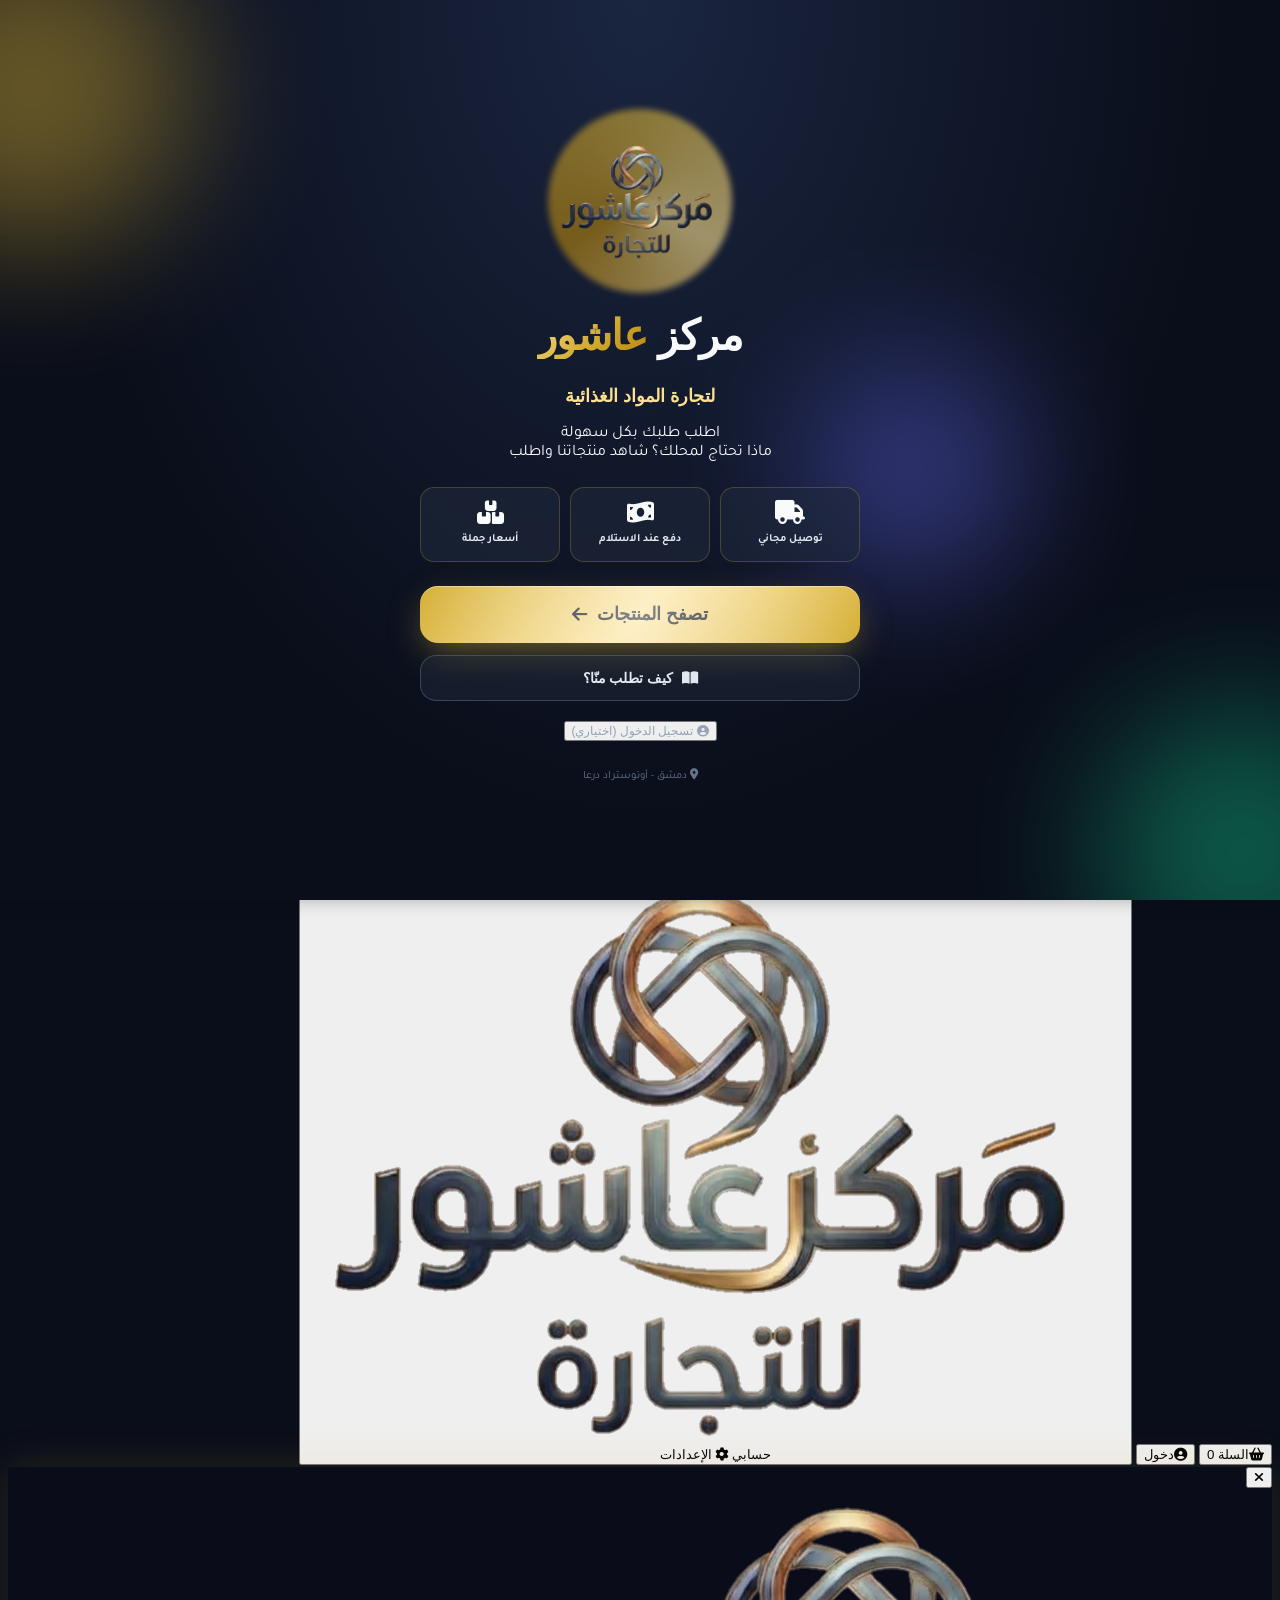
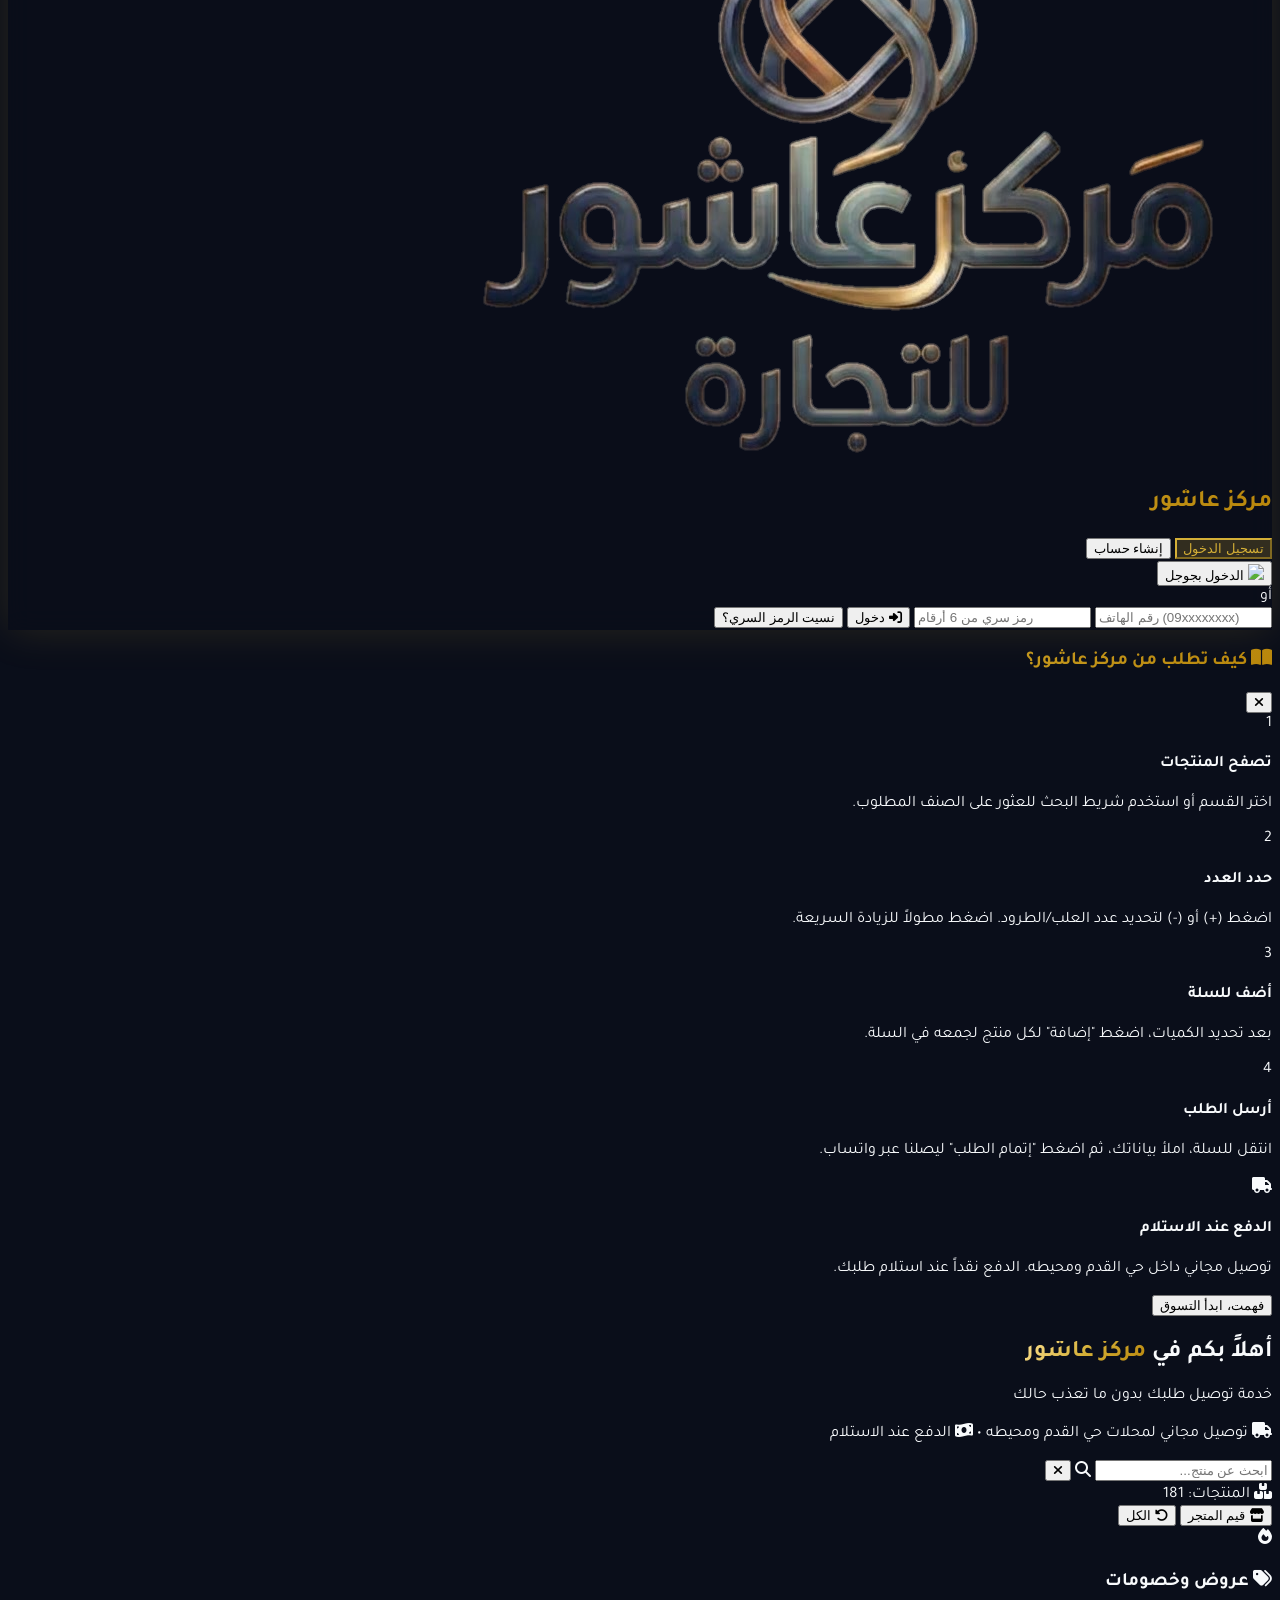
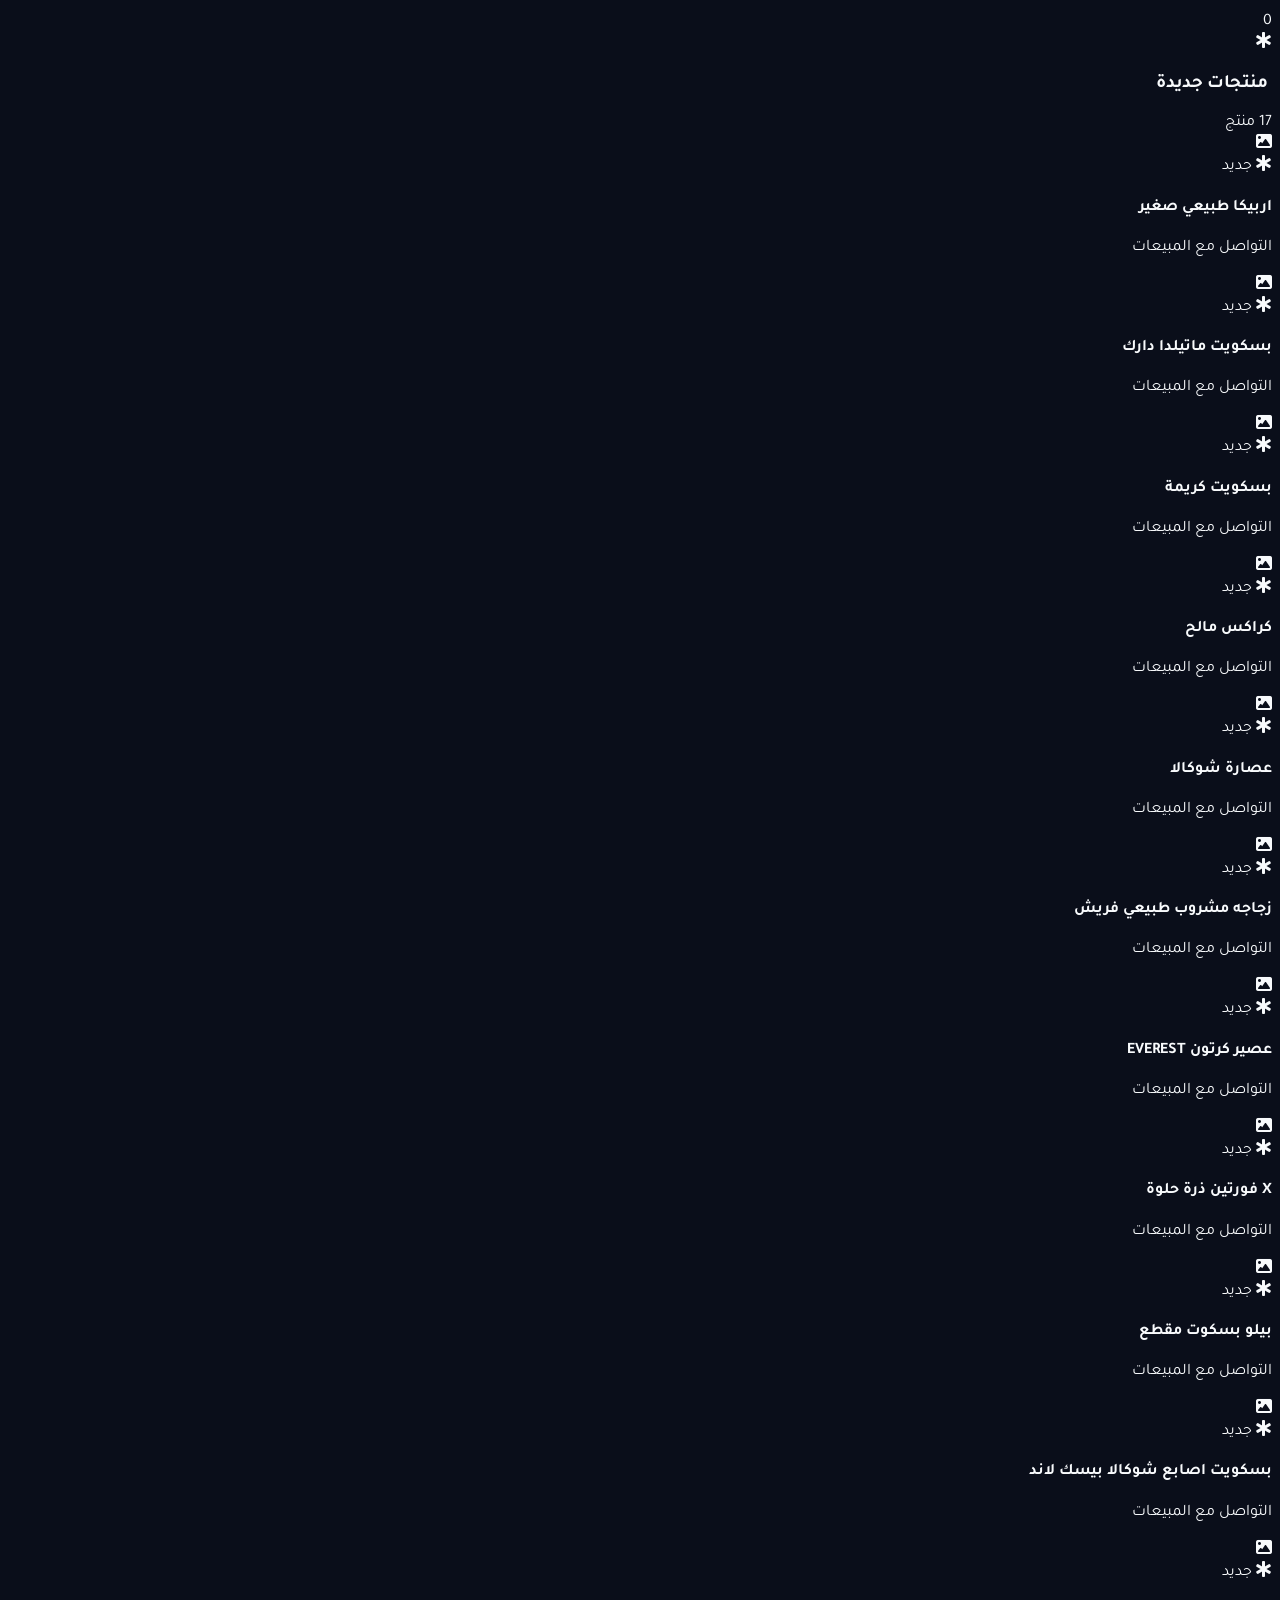
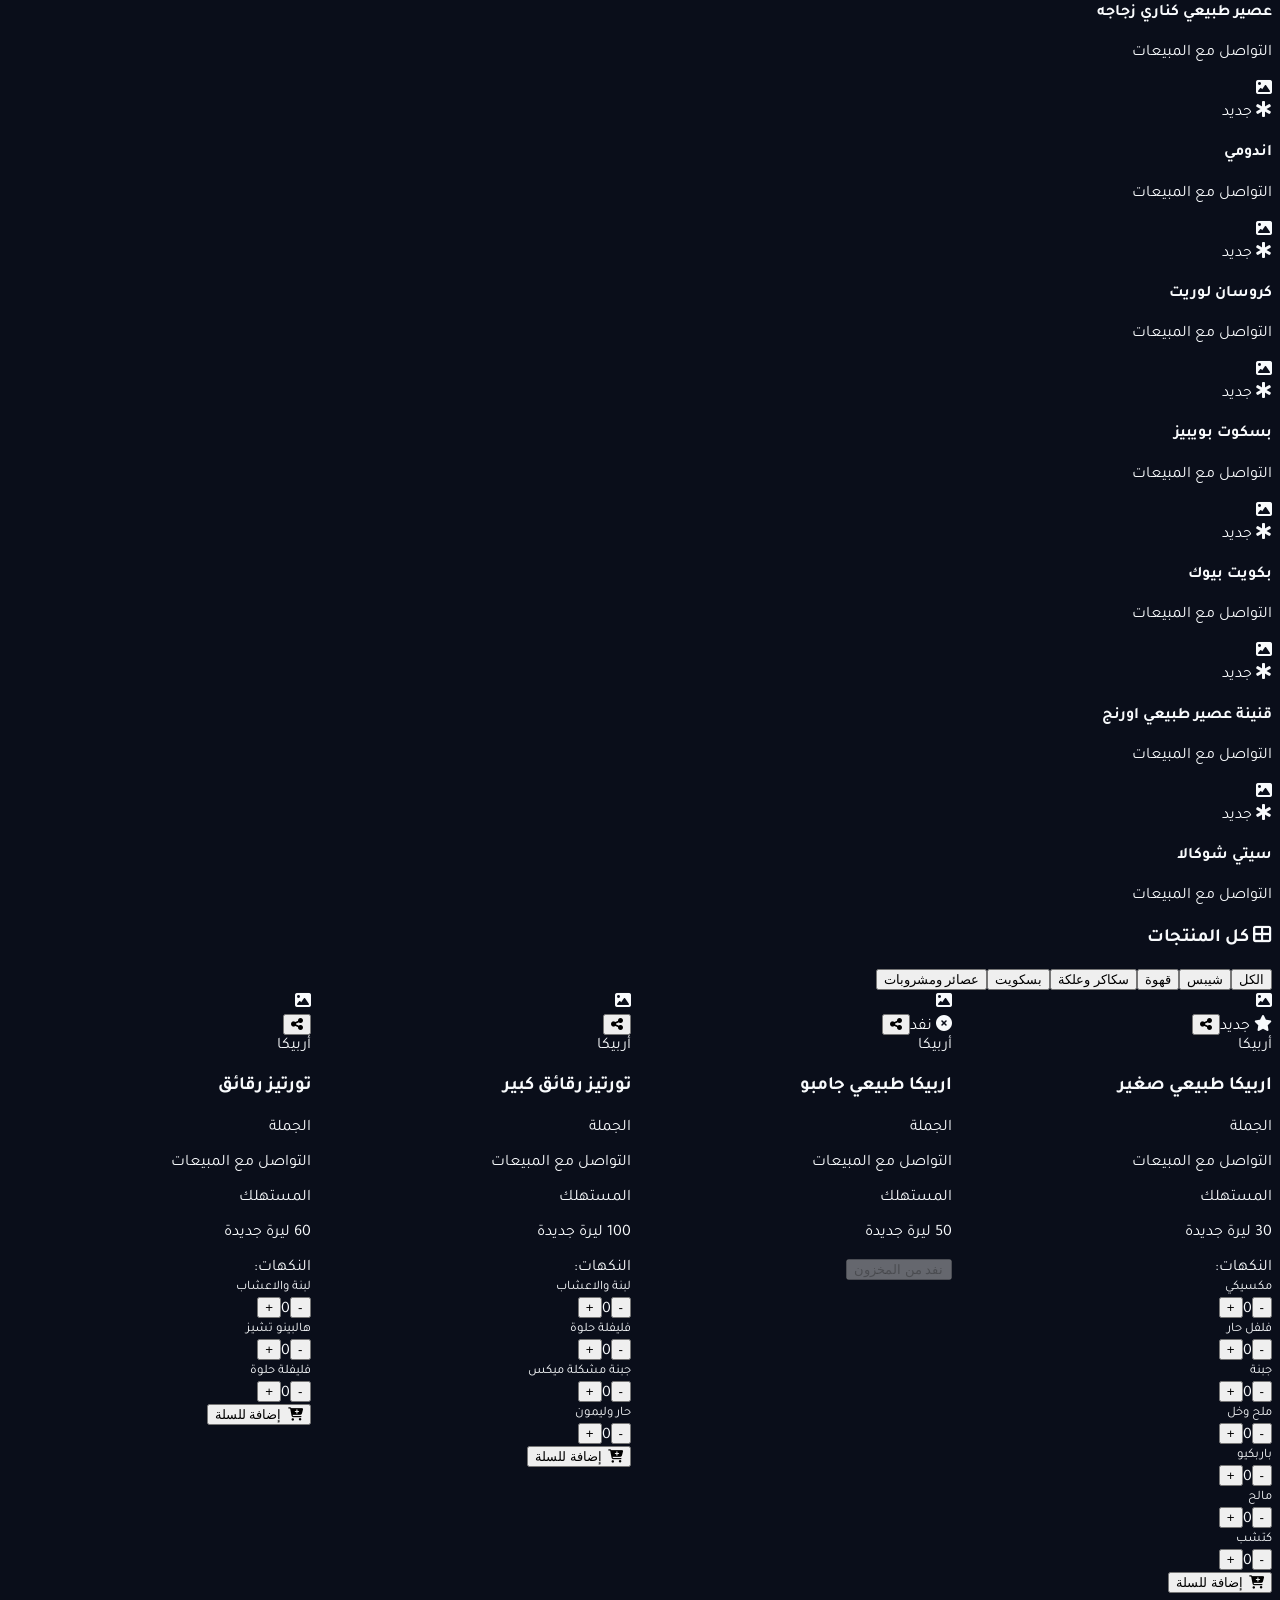
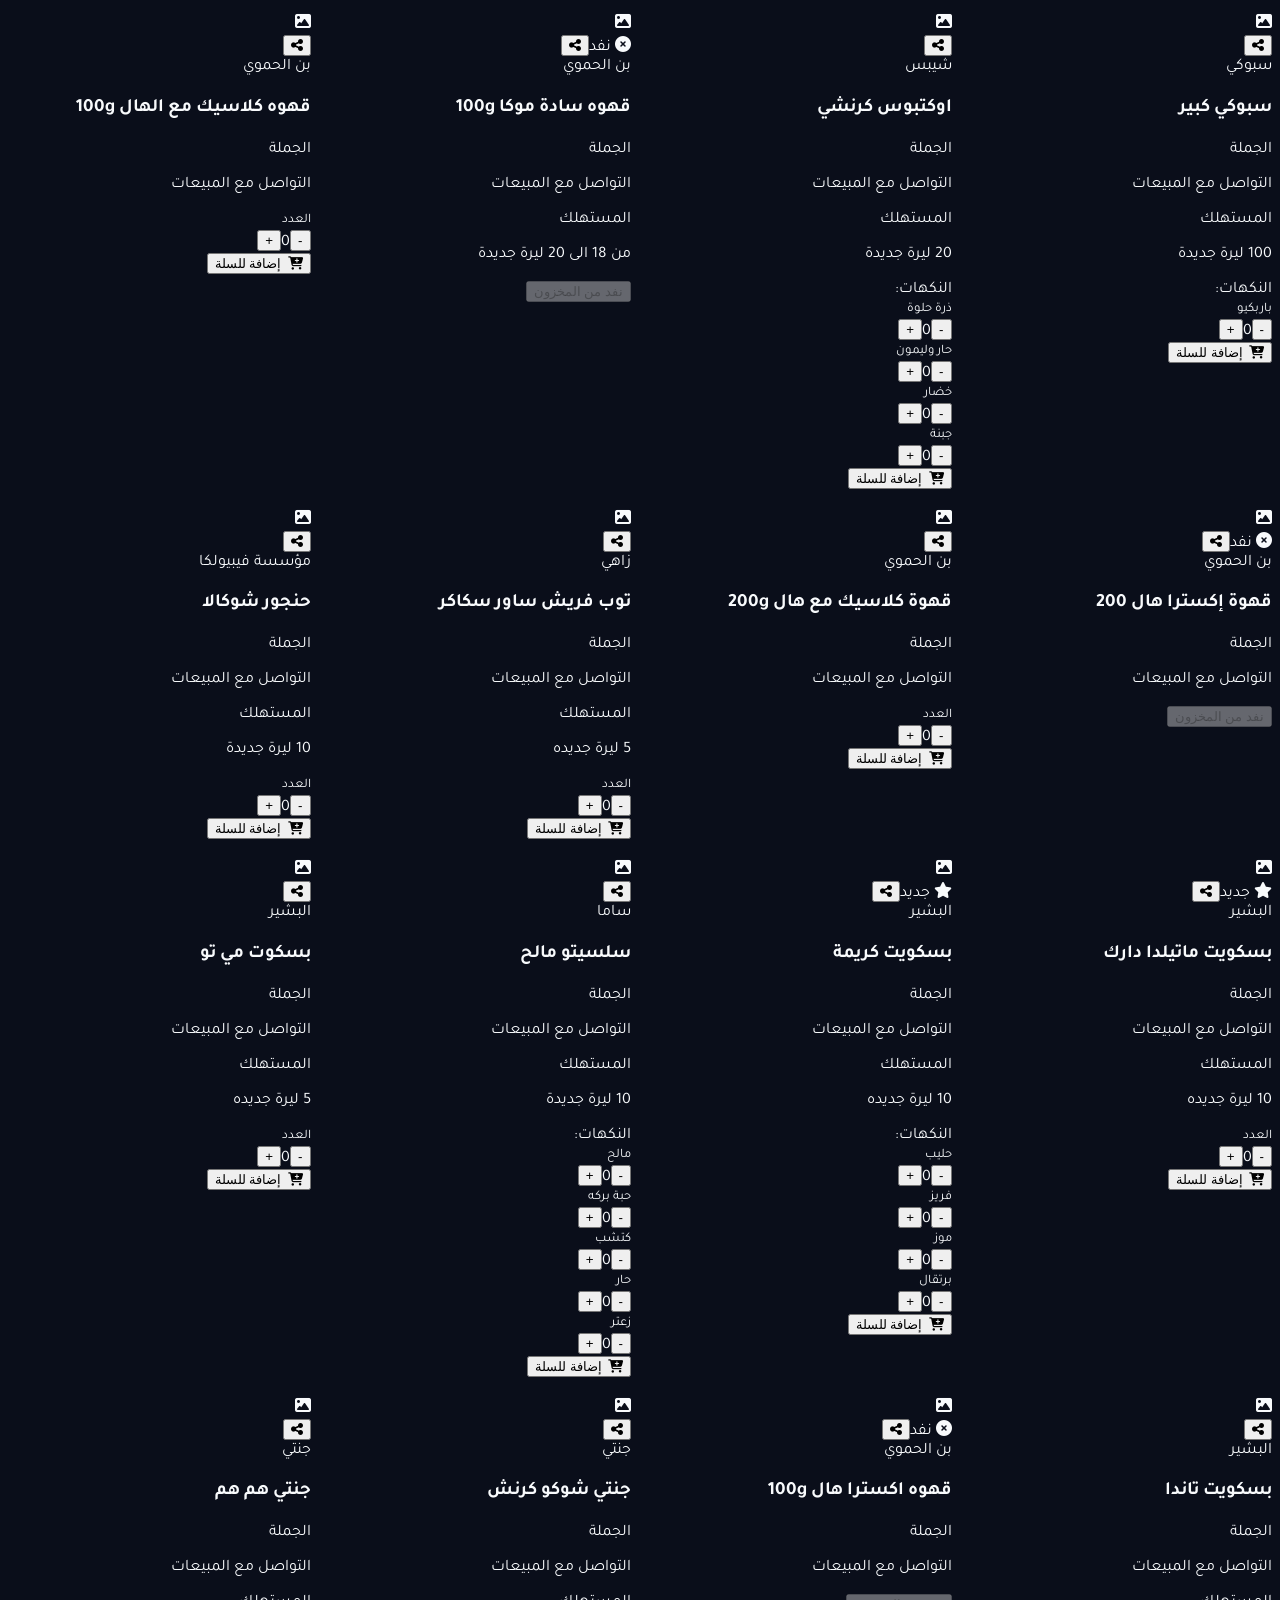
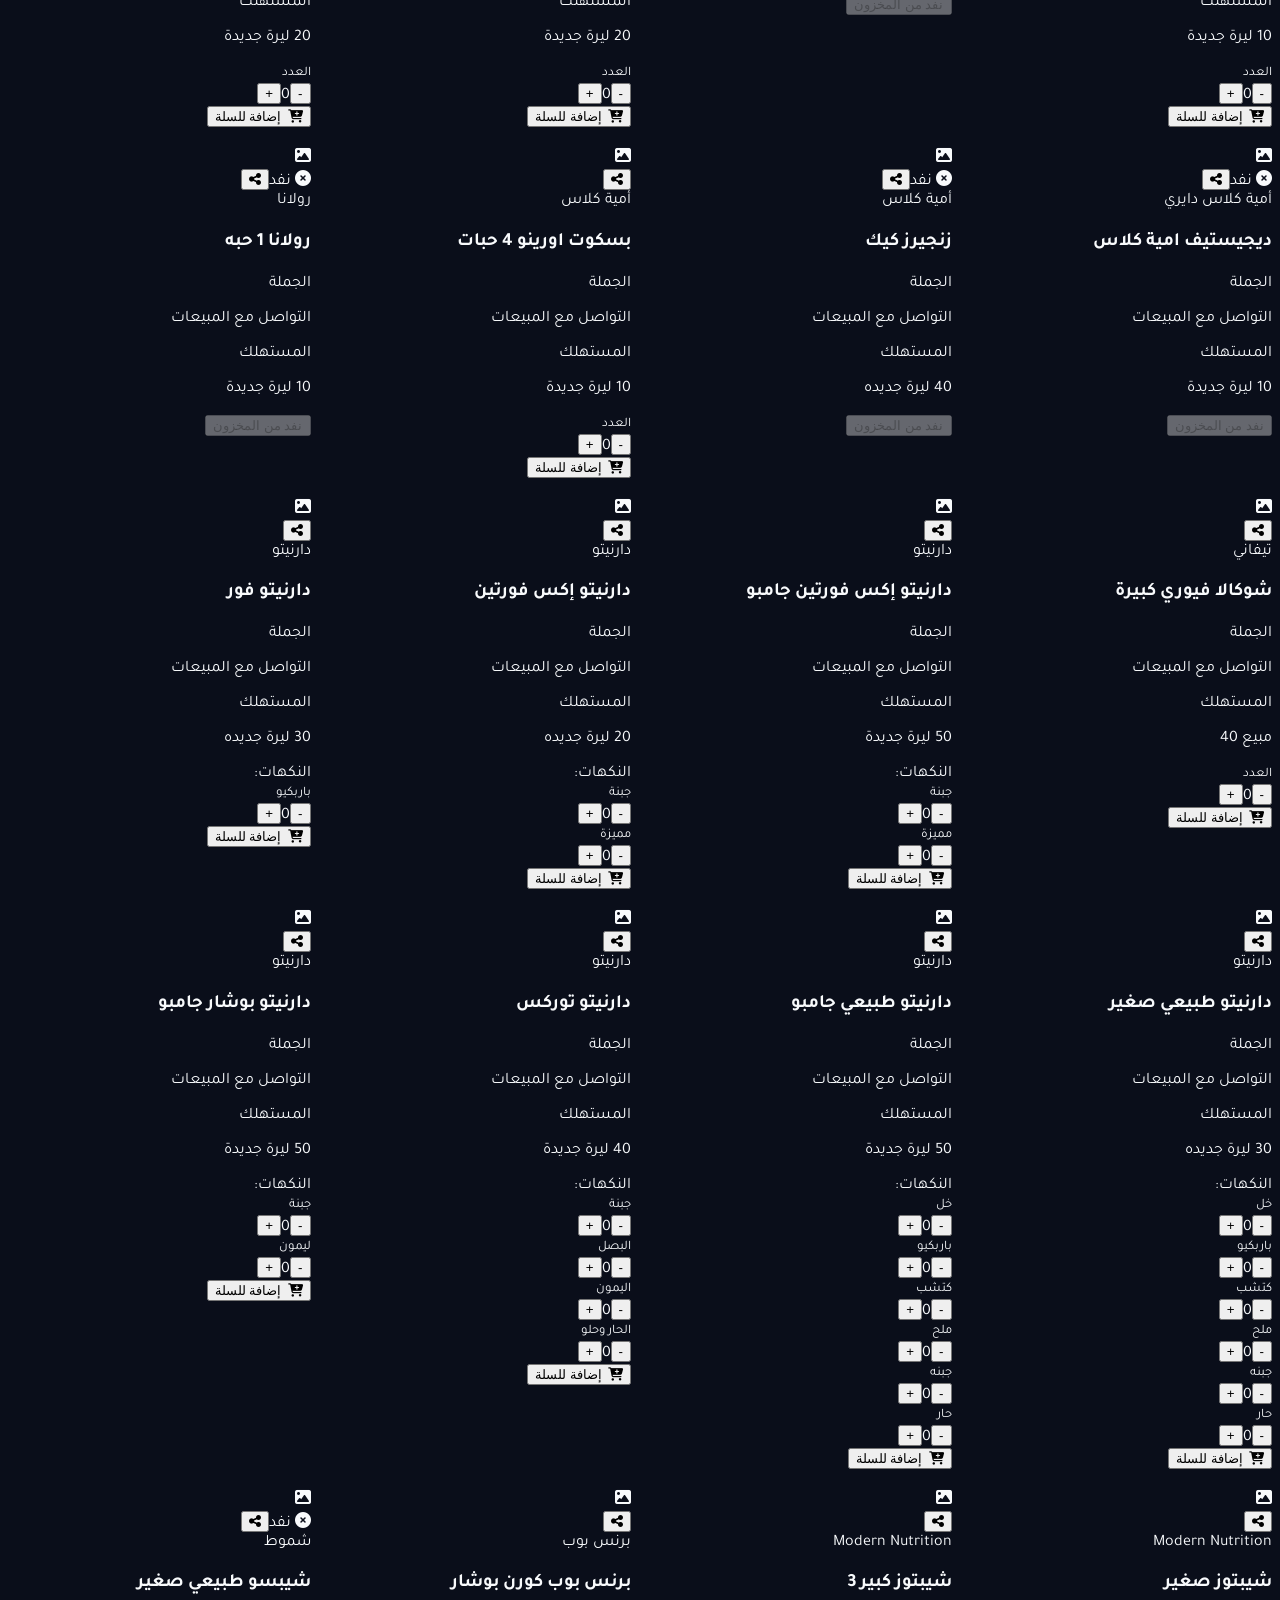
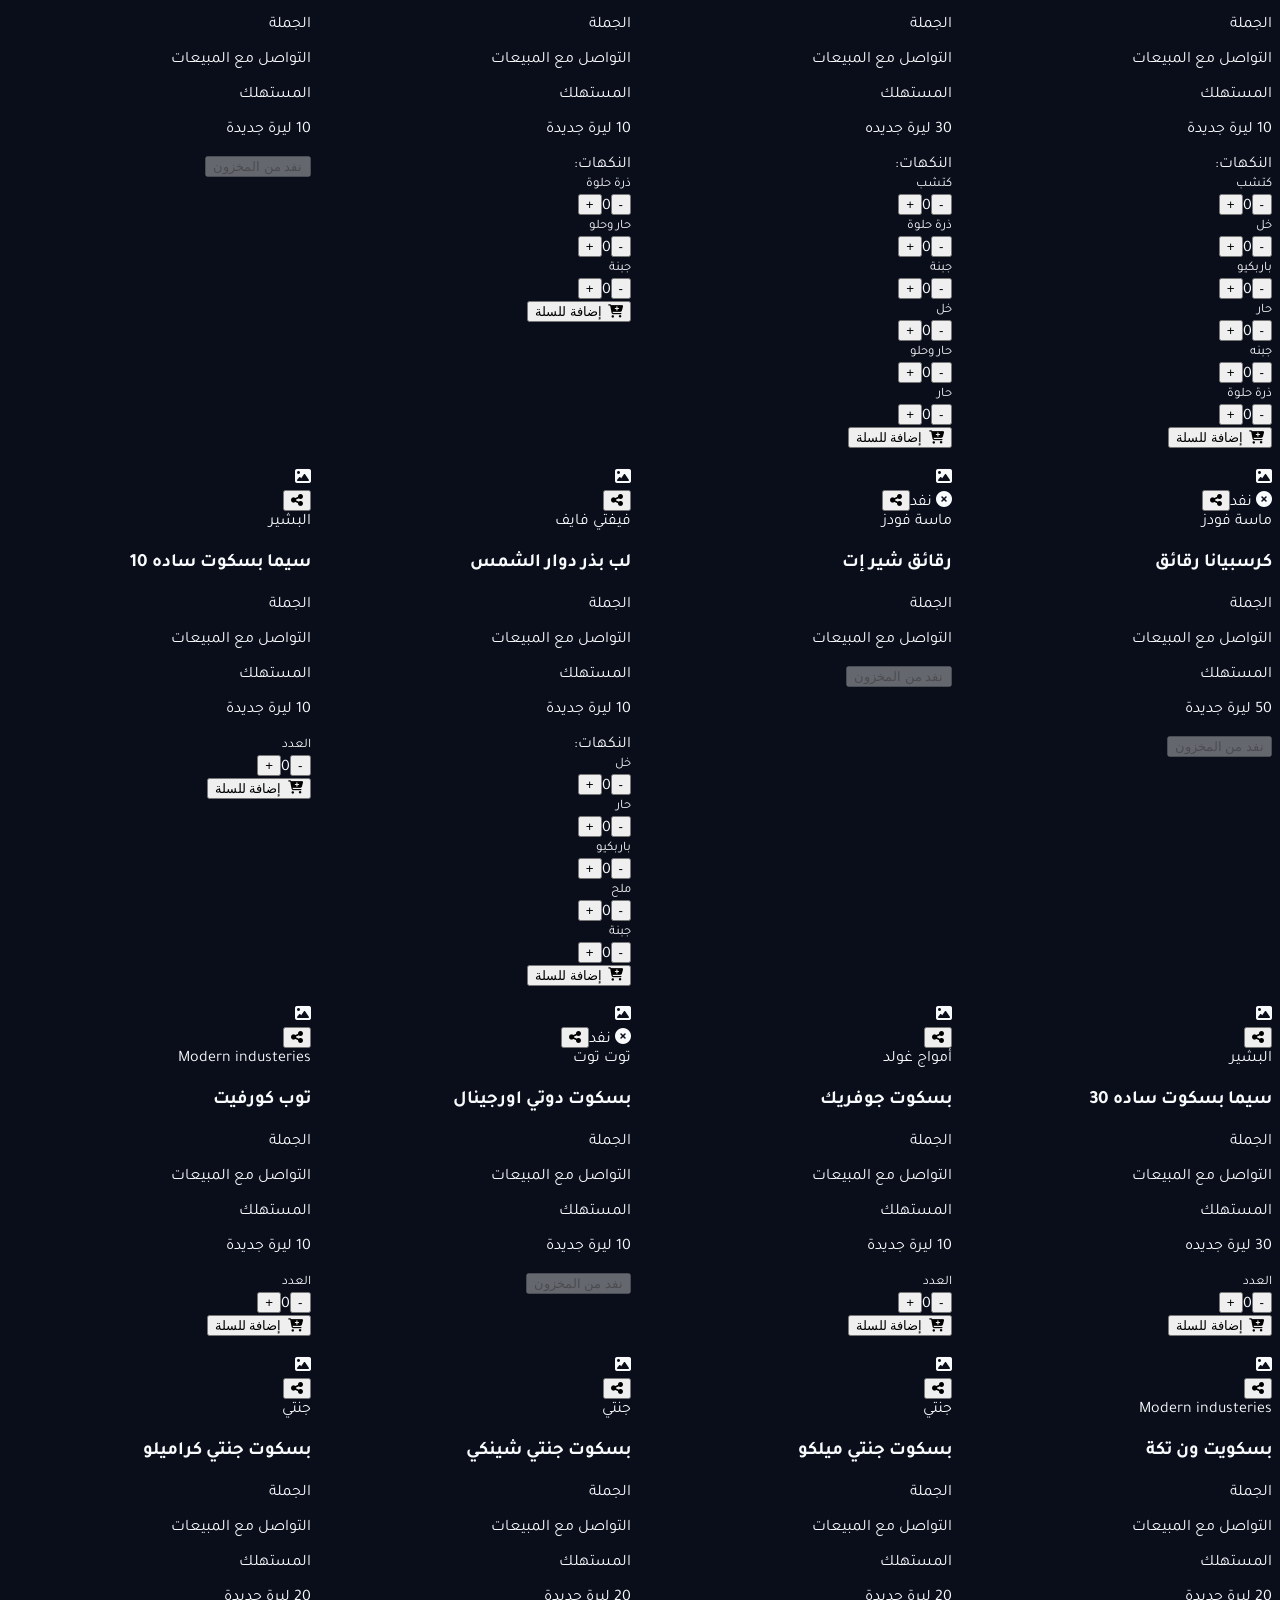
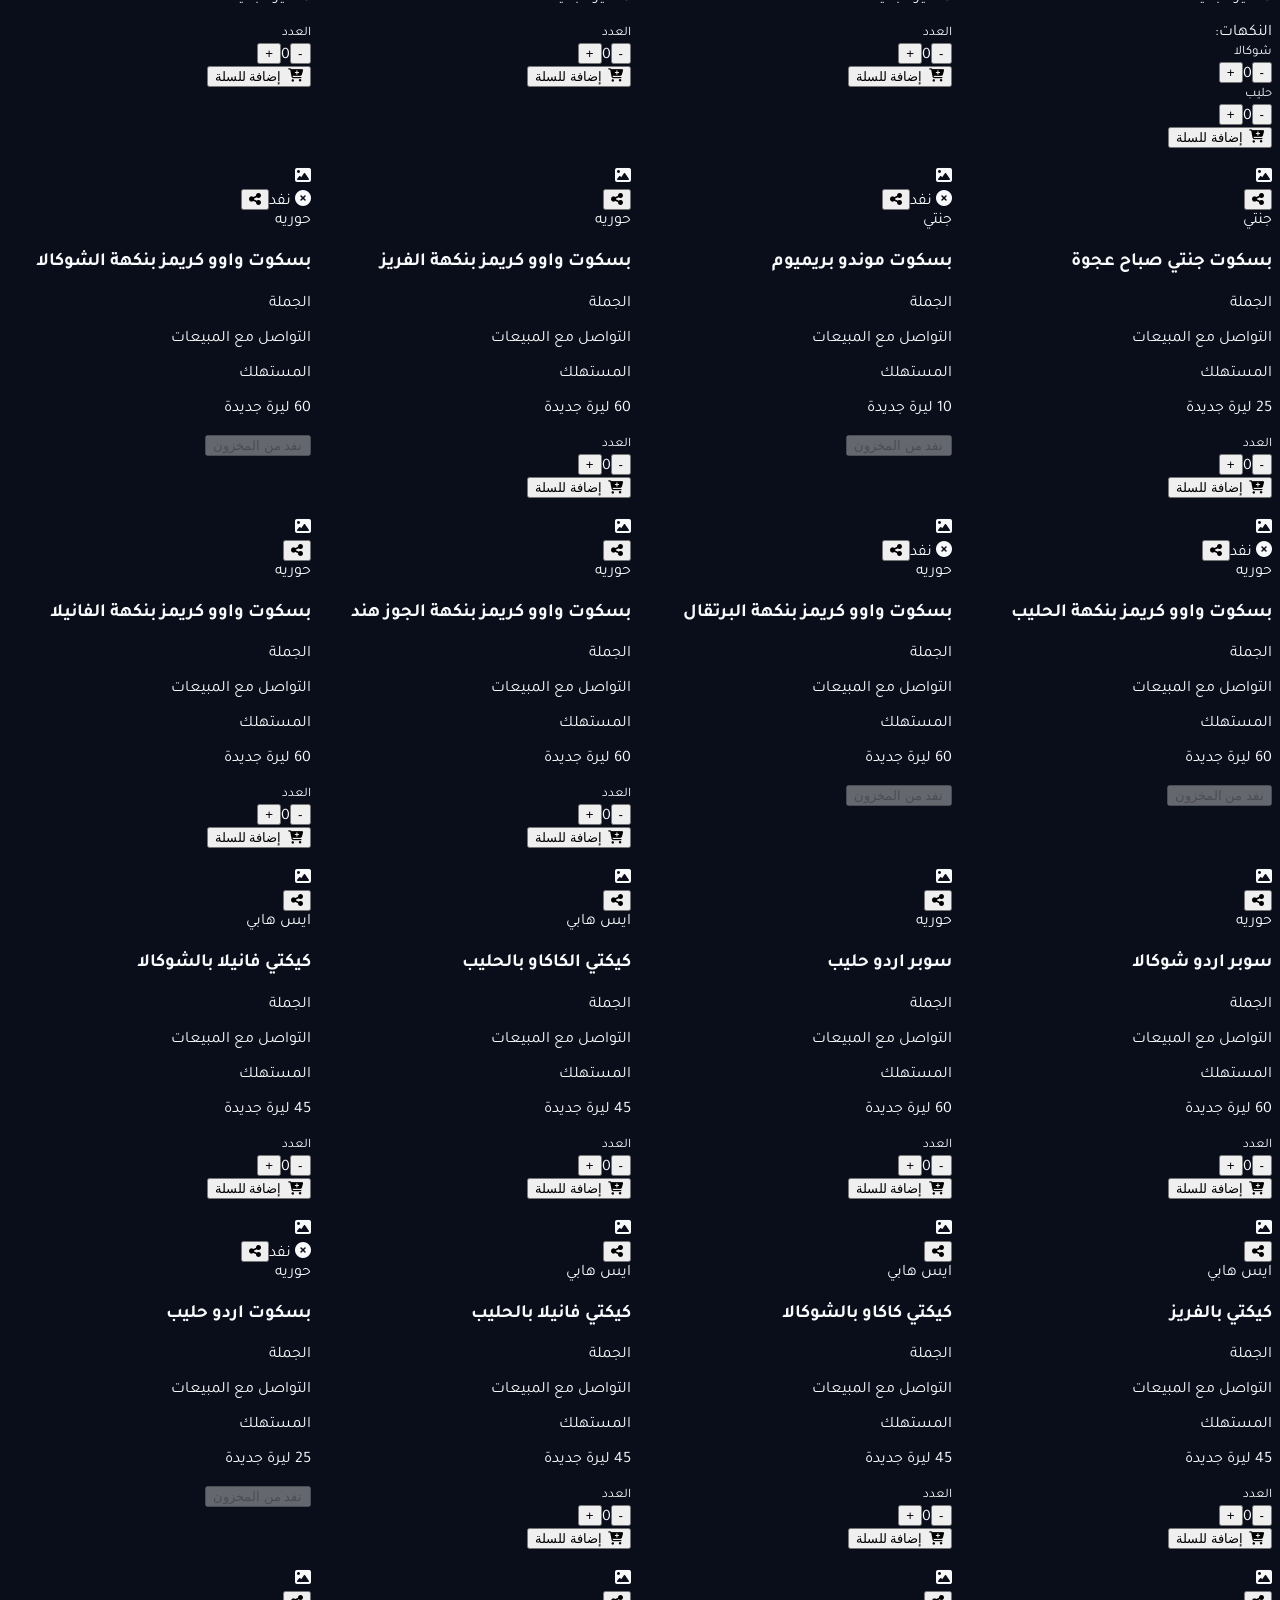
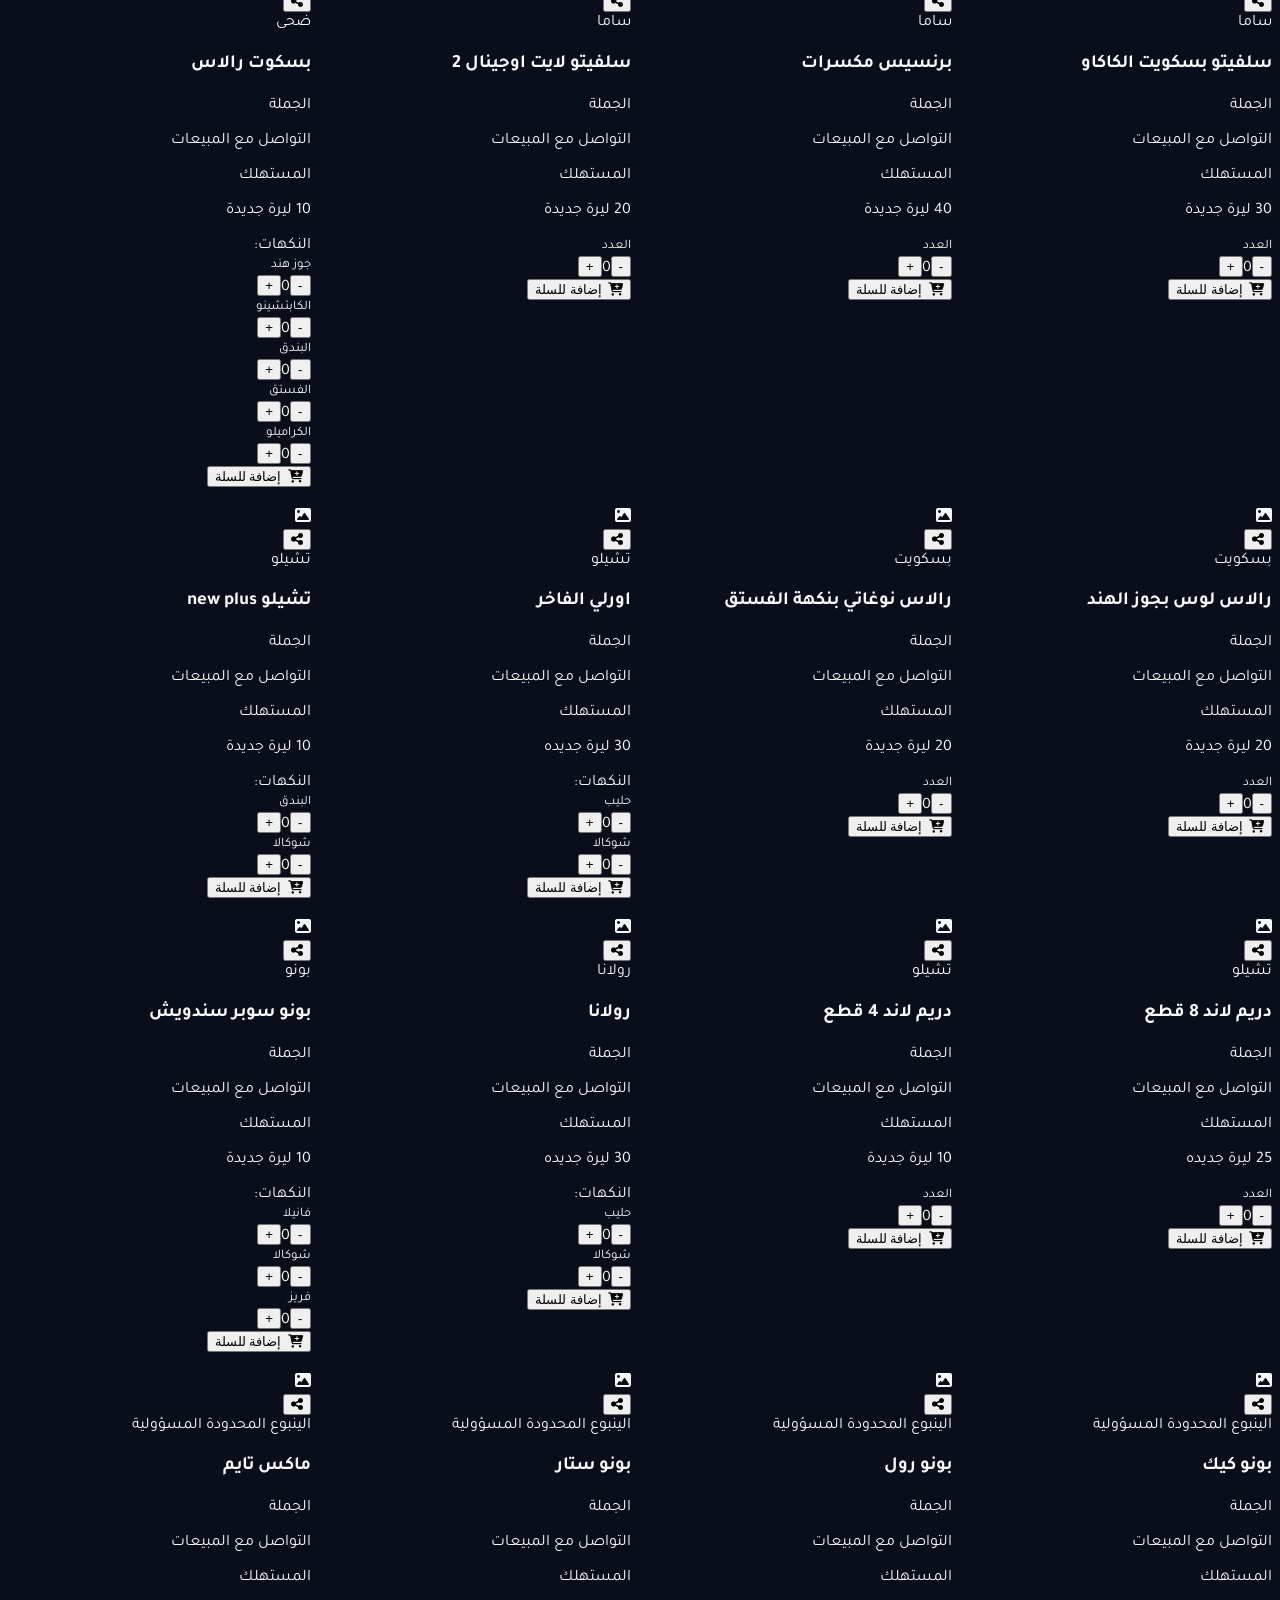
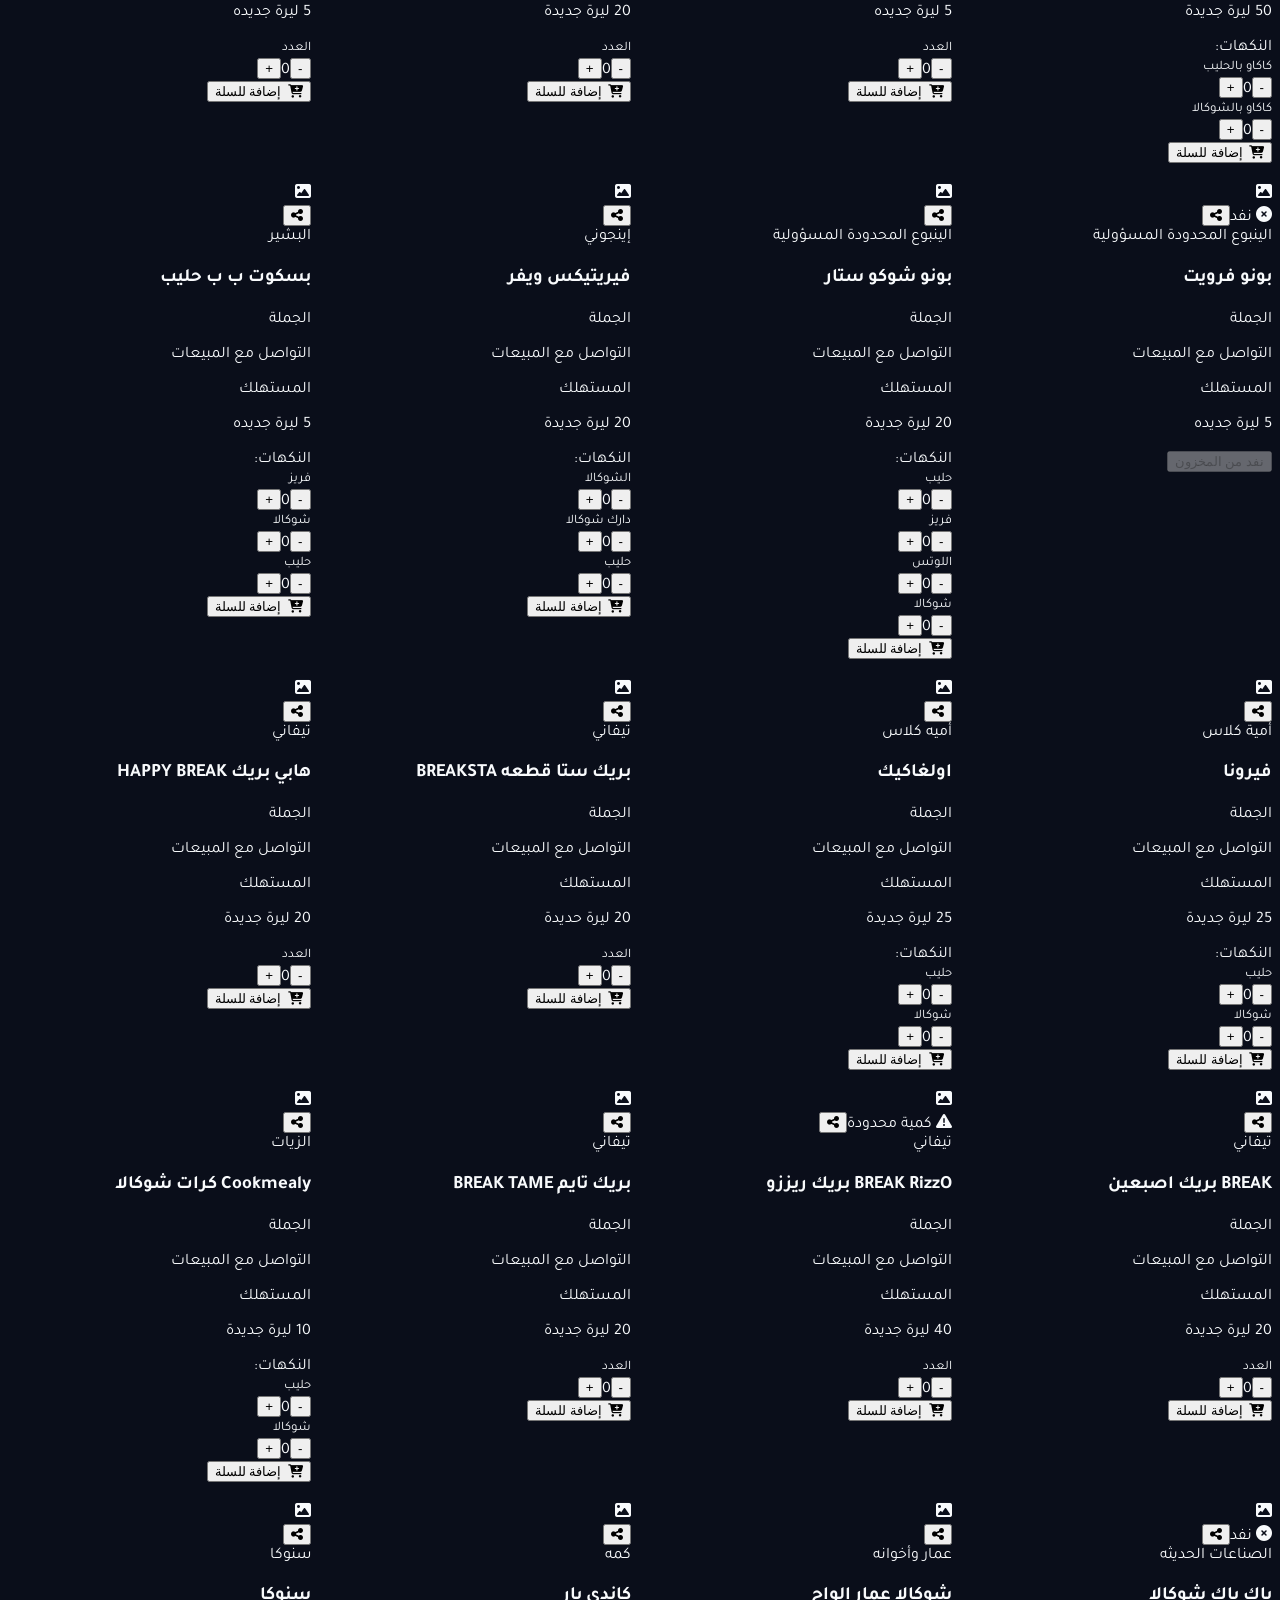
==== commit 8a8596ed: "Update print statement from 'Hello' to 'Goodbye'" ====
--- a/index.html
+++ b/index.html
@@ -15,22 +15,22 @@
 
 <style>
 :root {
-  --bg-main: #070a14;
-  --bg-card: #131b2e;
-  --bg-input: #0a0e1a;
+  --bg-main: #0a0e1a;
+  --bg-card: #1a2438;
+  --bg-input: #0f172a;
   --text-main: #f8fafc;
-  --border-color: #1e293b;
+  --border-color: #2c3e5c;
   --gold: #d4af37;
   --gold-light: #fce08f;
   --emerald: #10b981;
 }
-* { -webkit-tap-highlight-color: transparent; box-sizing: border-box; }
+* { -webkit-tap-highlight-color: transparent; }
 body {
   font-family: 'Tajawal', sans-serif;
   background-color: var(--bg-main);
   color: var(--text-main);
   overflow-x: hidden;
-  padding-bottom: 90px;
+  padding-bottom: 80px;
 }
 .gold-text {
   background: linear-gradient(135deg, #fce08f, #d4af37 50%, #b8860b);
@@ -39,26 +39,34 @@
   background-clip: text;
 }
 
-/* ========== حركات وتأثيرات بصرية فاخرة ========== */
+/* ========== حركات أساسية ========== */
 @keyframes glowPulse {
-  0%, 100% { filter: drop-shadow(0 0 25px rgba(212,175,55,.4)); }
-  50% { filter: drop-shadow(0 0 50px rgba(212,175,55,.85)); }
+  0%, 100% { filter: drop-shadow(0 0 20px rgba(212,175,55,.5)); }
+  50% { filter: drop-shadow(0 0 45px rgba(212,175,55,.95)); }
 }
 @keyframes floatY {
   0%, 100% { transform: translateY(0); }
-  50% { transform: translateY(-12px); }
+  50% { transform: translateY(-14px); }
 }
 @keyframes fadeInUp {
-  from { opacity: 0; transform: translateY(25px); }
+  from { opacity: 0; transform: translateY(30px); }
   to { opacity: 1; transform: translateY(0); }
 }
 @keyframes fadeInScale {
-  from { opacity: 0; transform: scale(0.9); }
+  from { opacity: 0; transform: scale(0.85); }
   to { opacity: 1; transform: scale(1); }
+}
+@keyframes slideInRight {
+  from { opacity: 0; transform: translateX(40px); }
+  to { opacity: 1; transform: translateX(0); }
+}
+@keyframes shimmer {
+  0% { background-position: -200% 0; }
+  100% { background-position: 200% 0; }
 }
 @keyframes floatBlob {
   0% { transform: translate(0,0) scale(1); }
-  100% { transform: translate(35px,35px) scale(1.1); }
+  100% { transform: translate(40px,40px) scale(1.15); }
 }
 @keyframes shine {
   0% { transform: translateX(-150%) skewX(-25deg); }
@@ -66,143 +74,150 @@
 }
 @keyframes pulseRing {
   0% { box-shadow: 0 0 0 0 rgba(212,175,55,.5); }
-  70% { box-shadow: 0 0 0 20px rgba(212,175,55,0); }
+  70% { box-shadow: 0 0 0 22px rgba(212,175,55,0); }
   100% { box-shadow: 0 0 0 0 rgba(212,175,55,0); }
 }
+@keyframes bounceArrow {
+  0%,100% { transform: translateY(0); }
+  50% { transform: translateY(8px); }
+}
 
 .float-anim { animation: floatY 4s ease-in-out infinite; }
-.glow-anim { animation: glowPulse 3s ease-in-out infinite; }
-.fade-in-up { animation: fadeInUp 0.6s cubic-bezier(.2,.7,.3,1) both; }
-.fade-in-scale { animation: fadeInScale 0.5s cubic-bezier(.2,.7,.3,1) both; }
-
-/* ========== الواجهة الترحيبية الفاخرة (Landing Page) ========== */
+.glow-anim { animation: glowPulse 2.5s ease-in-out infinite; }
+.fade-in-up { animation: fadeInUp 0.7s cubic-bezier(.2,.7,.3,1) both; }
+.fade-in-scale { animation: fadeInScale 0.6s cubic-bezier(.2,.7,.3,1) both; }
+
+/* ========== Landing Page ========== */
 #landingView {
   position: fixed; inset: 0; z-index: 90;
   display: flex; flex-direction: column; align-items: center; justify-content: center;
-  background: radial-gradient(circle at center, #131c33 0%, #070a14 75%);
-  overflow-y: auto; padding: 20px;
-  transition: opacity 0.6s cubic-bezier(.4,0,.2,1), transform 0.6s cubic-bezier(.4,0,.2,1);
-}
-#landingView.leaving { opacity: 0; transform: scale(0.95) translateY(-20px); pointer-events: none; }
+  background: radial-gradient(ellipse at top, #1a2540 0%, #0a0e1a 65%);
+  overflow: hidden; padding: 20px;
+  transition: opacity 0.55s cubic-bezier(.4,0,.2,1), transform 0.55s cubic-bezier(.4,0,.2,1);
+}
+#landingView.leaving { opacity: 0; transform: scale(0.94) translateY(-25px); pointer-events: none; }
 #landingView.hidden { display: none; }
 
-.landing-blob { position: absolute; border-radius: 50%; filter: blur(80px); opacity: 0.35; pointer-events: none; animation: floatBlob 10s ease-in-out infinite alternate; }
-.landing-blob.b1 { width: 300px; height: 300px; background: #d4af37; top: -5%; left: -5%; }
-.landing-blob.b2 { width: 280px; height: 280px; background: #10b981; bottom: -5%; right: -5%; animation-delay: -5s; }
+.landing-blob { position: absolute; border-radius: 50%; filter: blur(70px); opacity: 0.45; pointer-events: none; animation: floatBlob 12s ease-in-out infinite alternate; }
+.landing-blob.b1 { width: 320px; height: 320px; background: #d4af37; top: -8%; left: -10%; }
+.landing-blob.b2 { width: 280px; height: 280px; background: #10b981; bottom: -10%; right: -8%; animation-delay: -6s; }
+.landing-blob.b3 { width: 220px; height: 220px; background: #6366f1; top: 40%; right: 20%; animation-delay: -3s; }
 
 .landing-card {
   position: relative; z-index: 2; text-align: center;
-  max-width: 460px; width: 100%;
-  background: rgba(19, 27, 46, 0.75);
-  border: 1px solid rgba(212, 175, 55, 0.25);
-  border-radius: 2.5rem; padding: 35px 25px;
-  backdrop-filter: blur(16px);
-  box-shadow: 0 25px 50px -12px rgba(0, 0, 0, 0.6);
-  animation: fadeInScale 0.8s cubic-bezier(.2,.7,.3,1) 0.1s both;
-}
-
+  max-width: 440px; width: 100%;
+  animation: fadeInScale 0.9s cubic-bezier(.2,.7,.3,1) 0.15s both;
+}
 .landing-logo-wrap {
-  width: 140px; height: 140px; margin: 0 auto 20px;
+  width: 168px; height: 168px; margin: 0 auto 20px;
   border-radius: 50%; position: relative;
   display: flex; align-items: center; justify-content: center;
-  background: radial-gradient(circle, rgba(212,175,55,0.15) 0%, transparent 70%);
-}
+}
+.landing-logo-wrap::before {
+  content: ''; position: absolute; inset: -8px; border-radius: 50%;
+  background: conic-gradient(from 0deg, #d4af37, #fce08f, #b8860b, #d4af37);
+  animation: spin 8s linear infinite; opacity: 0.6; filter: blur(3px);
+}
+@keyframes spin { to { transform: rotate(360deg); } }
 .landing-logo-wrap img {
   position: relative; z-index: 1;
   width: 100%; height: 100%; object-fit: contain;
   border-radius: 50%;
 }
-
-.landing-title { font-size: 2.2rem; font-weight: 900; letter-spacing: -0.5px; line-height: 1.2; margin-bottom: 4px; }
-.landing-subtitle { color: #fce08f; font-size: 1rem; font-weight: 800; margin-bottom: 16px; }
-
-.landing-features { display: grid; grid-template-columns: repeat(3, 1fr); gap: 8px; margin: 20px 0; }
+.landing-title { font-size: 2.6rem; font-weight: 900; letter-spacing: -1px; line-height: 1.1; }
+.landing-subtitle { color: #fce08f; font-size: 1.1rem; font-weight: 800; margin-top: 6px; }
+
+.landing-features { display: grid; grid-template-columns: repeat(3, 1fr); gap: 10px; margin: 24px 0; }
 .feature-chip {
-  background: rgba(10, 14, 26, 0.6);
-  border: 1px solid rgba(212, 175, 55, 0.2);
-  border-radius: 14px; padding: 10px 4px;
-  transition: all 0.3s;
-}
-.feature-chip:hover { border-color: rgba(212,175,55,0.6); transform: translateY(-3px); }
-.feature-chip i { display: block; font-size: 1.3rem; margin-bottom: 5px; }
+  background: rgba(30, 41, 59, 0.6);
+  border: 1px solid rgba(212, 175, 55, 0.25);
+  border-radius: 14px; padding: 12px 6px;
+  backdrop-filter: blur(10px);
+  transition: all 0.35s;
+  animation: fadeInUp 0.6s cubic-bezier(.2,.7,.3,1) both;
+}
+.feature-chip:nth-child(1) { animation-delay: 0.35s; }
+.feature-chip:nth-child(2) { animation-delay: 0.45s; }
+.feature-chip:nth-child(3) { animation-delay: 0.55s; }
+.feature-chip:hover { transform: translateY(-4px); border-color: rgba(212,175,55,.65); box-shadow: 0 10px 25px -8px rgba(212,175,55,.35); }
+.feature-chip i { display: block; font-size: 1.5rem; margin-bottom: 6px; }
 .feature-chip span { color: #e2e8f0; font-size: 11px; font-weight: 700; }
 
 .cta-main {
   position: relative; overflow: hidden;
-  width: 100%; padding: 16px 20px;
+  width: 100%; padding: 18px 24px;
   background: linear-gradient(135deg, #d4af37, #fce08f, #d4af37);
-  color: #070a14; font-weight: 900; font-size: 1.1rem;
-  border-radius: 16px; border: none; cursor: pointer;
-  box-shadow: 0 10px 30px -6px rgba(212, 175, 55, 0.5);
+  color: #0a0e1a; font-weight: 900; font-size: 1.1rem;
+  border-radius: 18px; border: none; cursor: pointer;
+  box-shadow: 0 12px 35px -8px rgba(212, 175, 55, 0.55), inset 0 1px 0 rgba(255,255,255,.4);
   display: flex; align-items: center; justify-content: center; gap: 10px;
-  animation: pulseRing 2.5s ease-out infinite;
+  animation: pulseRing 2.5s ease-out infinite, fadeInUp 0.7s cubic-bezier(.2,.7,.3,1) 0.6s both;
   transition: transform 0.25s, box-shadow 0.25s;
-  margin-top: 15px;
 }
 .cta-main::after {
   content: ''; position: absolute; inset: 0;
   background: linear-gradient(90deg, transparent, rgba(255,255,255,0.5), transparent);
-  animation: shine 3s ease-in-out infinite; pointer-events: none;
-}
-.cta-main:hover { transform: translateY(-2px) scale(1.01); box-shadow: 0 15px 35px -6px rgba(212,175,55,0.7); }
+  animation: shine 3.5s ease-in-out infinite; pointer-events: none;
+}
+.cta-main:hover { transform: translateY(-3px) scale(1.02); box-shadow: 0 18px 45px -8px rgba(212,175,55,.7); }
 .cta-main:active { transform: scale(0.98); }
+.cta-main .arrow-anim { animation: bounceArrow 2s ease-in-out infinite; display: inline-block; }
 
 .cta-secondary {
-  width: 100%; margin-top: 10px; padding: 12px 16px;
-  background: rgba(10, 14, 26, 0.4); color: #cbd5e1;
-  border: 1px solid rgba(148, 163, 184, 0.25);
-  border-radius: 14px; font-weight: 700; font-size: 0.9rem;
+  width: 100%; margin-top: 12px; padding: 14px 20px;
+  background: rgba(30, 41, 59, 0.5); color: #e2e8f0;
+  border: 1.5px solid rgba(148, 163, 184, 0.3);
+  border-radius: 16px; font-weight: 700; font-size: 0.9rem;
   cursor: pointer; display: flex; align-items: center; justify-content: center; gap: 8px;
+  backdrop-filter: blur(10px);
   transition: all 0.3s;
-}
-.cta-secondary:hover { border-color: rgba(212,175,55,0.5); color: #fce08f; background: rgba(10, 14, 26, 0.7); }
-
-.landing-login-link { display: inline-block; margin-top: 16px; color: #94a3b8; font-size: 12px; text-decoration: none; transition: color 0.3s; background: none; border: none; cursor: pointer; }
+  animation: fadeInUp 0.7s cubic-bezier(.2,.7,.3,1) 0.75s both;
+}
+.cta-secondary:hover { border-color: rgba(212,175,55,.5); color: #fce08f; background: rgba(30, 41, 59, 0.85); }
+
+.landing-login-link { display: inline-block; margin-top: 20px; color: #94a3b8; font-size: 12px; text-decoration: none; transition: color 0.3s; }
 .landing-login-link:hover { color: #fce08f; }
-
-/* ========== انيميشن الانتقال السلس للمنتجات ========== */
-#catalogView {
-  opacity: 0; transform: translateY(20px);
-  transition: opacity 0.5s cubic-bezier(.4,0,.2,1), transform 0.5s cubic-bezier(.4,0,.2,1);
-}
-#catalogView.active-catalog {
-  opacity: 1; transform: translateY(0);
-}
-
-/* ========== شبكة المنتجات وتصميم البطاقات ========== */
-#productsGrid { display: grid; grid-template-columns: repeat(2, 1fr); gap: 12px; }
+.landing-footer { margin-top: 26px; color: #64748b; font-size: 11px; animation: fadeInUp 0.8s cubic-bezier(.2,.7,.3,1) 0.9s both; }
+
+/* ========== Catalog transition ========== */
+#catalogView.entering { opacity: 0; transform: translateY(30px); transition: opacity 0.55s cubic-bezier(.4,0,.2,1), transform 0.55s cubic-bezier(.4,0,.2,1); }
+#catalogView.entered { opacity: 1; transform: translateY(0); }
+
+/* ========== Product Cards ========== */
+#productsGrid { display: grid; grid-template-columns: repeat(2, 1fr); gap: 14px; }
 @media (min-width: 640px) { #productsGrid { grid-template-columns: repeat(3, 1fr); gap: 16px; } }
 @media (min-width: 1024px) { #productsGrid { grid-template-columns: repeat(4, 1fr); gap: 18px; } }
 
-.product-card-anim { opacity: 0; animation: fadeInUp 0.5s cubic-bezier(.2,.7,.3,1) both; }
+.product-card-anim {
+  opacity: 0;
+  animation: fadeInUp 0.5s cubic-bezier(.2,.7,.3,1) both;
+}
 
 .skeleton {
-  background: #131b2e;
-  background-image: linear-gradient(90deg, #131b2e 0px, #1e293b 40px, #131b2e 80px);
+  background: #1a2438;
+  background-image: linear-gradient(90deg, #1a2438 0px, #2c3e5c 40px, #1a2438 80px);
   background-size: 200% 100%;
   animation: shimmer 1.5s infinite linear;
 }
-@keyframes shimmer { 0% { background-position: -200% 0; } 100% { background-position: 200% 0; } }
-
 .product-img { transition: opacity 0.4s, transform 0.5s; opacity: 0; }
 .product-img.loaded { opacity: 1; }
 
-/* ========== شريط التنقل السفلي (Bottom Nav) ========== */
+/* ========== Bottom Nav ========== */
 .bottom-nav {
   position: fixed; bottom: 0; left: 0; right: 0; z-index: 50;
-  background: rgba(10, 14, 26, 0.95);
-  backdrop-filter: blur(14px);
+  background: rgba(15, 23, 42, 0.97);
+  backdrop-filter: blur(12px);
   border-top: 1px solid #1e293b;
   padding: 8px 6px;
   padding-bottom: max(8px, env(safe-area-inset-bottom));
   display: flex; justify-content: space-around; align-items: center;
-  box-shadow: 0 -4px 25px rgba(0,0,0,0.5);
+  box-shadow: 0 -4px 20px rgba(0,0,0,0.4);
 }
 .bottom-nav button {
   display: flex; flex-direction: column; align-items: center; gap: 3px;
   color: #94a3b8; font-size: 10px; font-weight: 700;
   padding: 6px 14px; border-radius: 12px;
-  transition: all 0.25s; position: relative; background: transparent; border: none; cursor: pointer;
+  transition: all 0.25s; position: relative; background: transparent; border: none;
 }
 .bottom-nav button.active { color: #d4af37; }
 .bottom-nav button i { font-size: 20px; margin-bottom: 2px; }
@@ -212,33 +227,35 @@
   background: #ef4444; color: white; font-size: 9px; font-weight: 900;
   min-width: 16px; height: 16px; padding: 0 4px; border-radius: 8px;
   display: flex; align-items: center; justify-content: center;
-  border: 2px solid #0a0e1a;
+  border: 2px solid #0f172a;
 }
 .nav-badge.hidden-badge { display: none; }
 
-/* ========== النوافذ المنبثقة (Modals & Auth) ========== */
-#authModal { background: rgba(7, 10, 20, 0.85); backdrop-filter: blur(12px); }
-.auth-form { transition: all 0.5s cubic-bezier(0.68, -0.55, 0.265, 1.55); width: 100%; }
+/* ========== Auth Modal ========== */
+#authModal { background: rgba(10, 14, 26, 0.9); backdrop-filter: blur(12px); }
+.auth-form { transition: all 0.55s cubic-bezier(0.68, -0.55, 0.265, 1.55); width: 100%; }
 .auth-form.hide-left { transform: translateX(-120%); opacity: 0; filter: blur(8px); position: absolute; pointer-events: none; }
 .auth-form.hide-right { transform: translateX(120%); opacity: 0; filter: blur(8px); position: absolute; pointer-events: none; }
 .auth-tab-active { background: rgba(212, 175, 55, 0.2) !important; color: #d4af37 !important; border-color: #d4af37 !important; }
 
+/* ========== Misc ========== */
 .btn-add-cart { position: relative; overflow: hidden; transition: all 0.3s; }
 .btn-add-cart .progress-bar { position: absolute; right: 0; top: 0; height: 100%; width: 0; background: rgba(16, 185, 129, 0.4); z-index: 0; transition: width 0.8s linear; }
 .btn-add-cart .btn-content { position: relative; z-index: 10; display: flex; align-items: center; justify-content: center; gap: 6px; }
 .custom-scrollbar::-webkit-scrollbar { width: 5px; height: 5px; }
 .custom-scrollbar::-webkit-scrollbar-track { background: transparent; }
-.custom-scrollbar::-webkit-scrollbar-thumb { background: #334155; border-radius: 10px; }
+.custom-scrollbar::-webkit-scrollbar-thumb { background: #475569; border-radius: 10px; }
 .flavor-name-full { white-space: normal !important; word-break: normal !important; overflow-wrap: normal !important; line-height: 1.3; font-size: 13px; flex: 1; min-width: 0; text-align: right; }
 body.modal-open { overflow: hidden; }
 </style>
 </head>
 <body>
 
-<!-- ==================== الواجهة الترحيبية (LANDING PAGE) ==================== -->
+<!-- ==================== LANDING PAGE ==================== -->
 <div id="landingView">
   <div class="landing-blob b1"></div>
   <div class="landing-blob b2"></div>
+  <div class="landing-blob b3"></div>
 
   <div class="landing-card">
     <div class="landing-logo-wrap float-anim">
@@ -246,13 +263,12 @@
     </div>
 
     <h1 class="landing-title text-white">مركز <span class="gold-text">عاشور</span></h1>
-    <p class="landing-subtitle">لتجارة المواد الغذائية بالجملة</p>
-
-    <div class="bg-slate-950/60 border border-slate-800/80 p-4 rounded-2xl my-4 text-slate-300 text-xs sm:text-sm leading-relaxed shadow-inner">
-      <p class="font-bold text-amber-300 mb-1"><i class="fas fa-store"></i> أهلاً بك يا صاحب المحل</p>
+    <p class="landing-subtitle">لتجارة المواد الغذائية</p>
+
+    <p class="text-slate-300 text-sm leading-relaxed mt-4" style="animation: fadeInUp 0.7s cubic-bezier(.2,.7,.3,1) 0.25s both;">
       اطلب طلبك بكل سهولة<br>
-      ماذا تحتاج لمحلك؟ شاهد منتجاتنا واطلب والتوصيل مجاناً والدفع نقداً عند الاستلام
-    </div>
+      ماذا تحتاج لمحلك؟ شاهد منتجاتنا واطلب
+    </p>
 
     <div class="landing-features">
       <div class="feature-chip">
@@ -270,44 +286,44 @@
     </div>
 
     <button onclick="enterCatalog()" class="cta-main">
-      <span>متابعة إلى قائمة المنتجات</span>
-      <i class="fas fa-arrow-left"></i>
+      <span>تصفح المنتجات</span>
+      <i class="fas fa-arrow-left arrow-anim"></i>
     </button>
 
     <button onclick="openGuideModal()" class="cta-secondary">
-      <i class="fas fa-book-open text-amber-400"></i>
+      <i class="fas fa-book-open"></i>
       كيف تطلب منّا؟
     </button>
 
-    <button onclick="openAuthModal()" class="landing-login-link">
-      <i class="fas fa-user-circle"></i> تسجيل الدخول أو إنشاء حساب (اختياري)
+    <button id="landingLoginBtn" onclick="openAuthModal()" class="landing-login-link">
+      <i class="fas fa-user-circle"></i> تسجيل الدخول (اختياري)
     </button>
 
-    <div class="mt-4 pt-3 border-t border-slate-800 text-[11px] text-slate-400">
-      <i class="fas fa-map-marker-alt text-amber-400"></i> دمشق - حي القدم ومحيطه (نهر عيشة، داريا، الزاهرة، الميدان، العسالي)
+    <div class="landing-footer">
+      <i class="fas fa-map-marker-alt text-amber-400"></i> دمشق - أوتوستراد درعا
     </div>
   </div>
 </div>
 
 <!-- Preloader -->
-<div id="preloader" class="fixed inset-0 z-[150] bg-[#070a14] flex flex-col items-center justify-center p-6 text-center">
-  <div class="w-40 h-40 mb-4 flex items-center justify-center glow-anim"><img src="logo.png" class="w-full h-full object-contain" alt="Logo"></div>
-  <div class="w-full max-w-xs bg-slate-800/80 rounded-full h-1.5 p-0.5 overflow-hidden">
-    <div id="preBar" class="bg-gradient-to-r from-amber-600 to-amber-200 h-full rounded-full w-0 transition-[width] duration-[1500ms] ease-linear"></div>
+<div id="preloader" class="fixed inset-0 z-[150] bg-[#070a12] flex flex-col items-center justify-center p-6 text-center">
+  <div class="w-56 h-56 mb-4 flex items-center justify-center glow-anim"><img src="logo.png" class="w-full h-full object-contain" alt="Logo"></div>
+  <div class="w-full max-w-md bg-slate-800/80 rounded-full h-2 p-0.5 overflow-hidden">
+    <div id="preBar" class="bg-gradient-to-r from-amber-600 to-amber-200 h-full rounded-full w-0 transition-[width] duration-[2000ms] ease-linear"></div>
   </div>
 </div>
 
 <div id="toast" class="fixed top-6 left-1/2 -translate-x-1/2 z-[300] hidden bg-slate-900 border-2 border-amber-500 text-white px-5 py-3 rounded-2xl shadow-2xl"><p class="text-sm font-bold" id="toastMsg"></p></div>
 
-<div id="offlineScreen" class="hidden fixed inset-0 z-[250] bg-[#070a14] flex flex-col items-center justify-center p-6 text-center">
+<div id="offlineScreen" class="hidden fixed inset-0 z-[250] bg-[#0a0e1a] flex flex-col items-center justify-center p-6 text-center">
   <i class="fas fa-wifi text-6xl text-rose-500 mb-4"></i>
-  <h2 class="text-2xl font-black text-white mb-2">لا يوجد اتصال بالإنترنت</h2>
+  <h2 class="text-2xl font-black text-white mb-2">لا يوجد اتصال</h2>
   <button onclick="location.reload()" class="bg-amber-500 text-slate-950 font-black px-6 py-3 rounded-xl mt-4"><i class="fas fa-sync-alt"></i> إعادة المحاولة</button>
 </div>
 
 <!-- Top Info Bar -->
 <div class="bg-amber-500/10 border-b border-amber-500/20 py-2 px-4 text-xs text-amber-300 flex justify-between items-center flex-wrap gap-2">
-  <span><i class="fas fa-map-marker-alt ml-1"></i> دمشق - حي القدم ومحيطه • توصيل مجاني</span>
+  <span><i class="fas fa-map-marker-alt ml-1"></i> دمشق - أوتوستراد درعا</span>
   <div class="flex items-center gap-2">
     <button onclick="openGuideModal()" class="bg-amber-500/20 text-amber-300 hover:bg-amber-500 hover:text-slate-950 font-black px-3 py-1 rounded-full text-[10px] transition"><i class="fas fa-book-open"></i> كيف تطلب؟</button>
     <a href="https://maps.app.goo.gl/djUWNAnBhh3pPwfn6" target="_blank" rel="noopener" class="bg-amber-500 text-slate-950 font-black px-3 py-1 rounded-full text-[10px]">موقعنا</a>
@@ -315,13 +331,13 @@
 </div>
 
 <!-- ==================== HEADER ==================== -->
-<header class="sticky top-0 z-40 bg-[#0a0e1a]/95 backdrop-blur-md border-b border-slate-800 shadow-md">
+<header class="sticky top-0 z-40 bg-[#0f172a]/95 backdrop-blur-md border-b border-slate-800 shadow-md">
   <div class="max-w-7xl mx-auto px-3 py-2 flex justify-between items-center gap-2">
     <div class="flex items-center gap-2 min-w-0 cursor-pointer" onclick="showLanding()">
-      <div class="w-12 h-12 flex-shrink-0"><img src="logo.png" class="w-full h-full object-contain" alt="Logo"></div>
+      <div class="w-14 h-14 flex-shrink-0"><img src="logo.png" class="w-full h-full object-contain" alt="Logo"></div>
       <div class="min-w-0">
-        <h1 class="text-base sm:text-lg font-black gold-text truncate">مركز عاشور</h1>
-        <p class="text-[10px] text-slate-400 hidden sm:block">لتجارة المواد الغذائية</p>
+        <h1 class="text-base sm:text-xl font-black gold-text truncate">مركز عاشور</h1>
+        <p class="text-[10px] sm:text-xs text-slate-400 hidden sm:block">للتجارة والمواد الغذائية</p>
       </div>
     </div>
     <div class="flex items-center gap-2 flex-shrink-0">
@@ -345,7 +361,7 @@
 
 <!-- ==================== AUTH MODAL ==================== -->
 <div id="authModal" class="hidden fixed inset-0 z-[100] flex items-center justify-center p-4 overflow-y-auto">
-  <div class="bg-slate-900 border border-amber-500/40 rounded-[2rem] max-w-sm w-full shadow-2xl relative my-8 fade-in-scale">
+  <div class="bg-slate-900 border border-amber-500/40 rounded-[2rem] max-w-sm w-full shadow-2xl relative my-8 fade-in-scale" style="box-shadow: 0 0 40px rgba(212,175,55,0.15);">
     <button onclick="closeAuthModal()" class="absolute top-4 left-4 w-8 h-8 rounded-full bg-slate-800 text-slate-400 hover:text-white flex items-center justify-center z-10"><i class="fas fa-times"></i></button>
     <div class="p-6 sm:p-8">
       <div class="text-center mb-6"><img src="logo.png" class="w-20 h-20 mx-auto object-contain mb-2 glow-anim"><h2 class="text-2xl font-black gold-text">مركز عاشور</h2></div>
@@ -353,7 +369,7 @@
         <button id="tabLoginBtn" onclick="switchAuthTab('login')" class="flex-1 py-2.5 rounded-xl text-sm font-bold transition-all auth-tab-active bg-transparent text-slate-400 border border-transparent">تسجيل الدخول</button>
         <button id="tabRegisterBtn" onclick="switchAuthTab('register')" class="flex-1 py-2.5 rounded-xl text-sm font-bold transition-all text-slate-400 hover:text-white">إنشاء حساب</button>
       </div>
-      <div class="relative h-[300px]">
+      <div class="relative h-[320px]">
         <div id="loginFormBox" class="auth-form space-y-4 absolute w-full">
           <button onclick="loginWithGoogle()" class="w-full bg-white hover:bg-slate-100 text-slate-900 font-black py-3.5 rounded-xl text-sm flex items-center justify-center gap-3 transition shadow-lg">
             <img src="https://www.gstatic.com/firebasejs/ui/2.0.0/images/auth/google.svg" class="w-5 h-5"> الدخول بجوجل
@@ -366,7 +382,7 @@
           <p class="text-rose-500 text-xs text-center mt-2 hidden bg-rose-500/10 p-2 rounded-lg" id="authError"></p>
         </div>
         <div id="registerFormBox" class="auth-form hide-right space-y-4 absolute w-full">
-          <div class="bg-slate-950/60 p-4 rounded-xl border border-slate-800 text-center"><i class="fas fa-user-plus text-2xl text-amber-400 mb-2"></i><p class="text-xs text-slate-300 leading-relaxed">أدخل رقم هاتفك ورمزاً سرياً في تبويب "تسجيل الدخول" — سيتم إنشاء حسابك تلقائياً.</p></div>
+          <div class="bg-slate-950/60 p-4 rounded-xl border border-slate-800 text-center"><i class="fas fa-user-plus text-2xl text-amber-400 mb-2"></i><p class="text-xs text-slate-300 leading-relaxed">أدخل رقم هاتفك ورمزاً سرياً مخصصاً في تبويب "تسجيل الدخول" — سيتم إنشاء حسابك تلقائياً.</p></div>
           <button onclick="switchAuthTab('login')" class="w-full bg-amber-500 text-slate-950 font-black py-3 rounded-xl">اذهب لإنشاء الحساب</button>
         </div>
       </div>
@@ -379,93 +395,107 @@
   <div class="bg-slate-900 border border-amber-500/40 rounded-3xl max-w-lg w-full shadow-2xl overflow-hidden fade-in-scale p-6">
     <div class="flex justify-between items-center border-b border-slate-800 pb-3 mb-4"><h3 class="text-xl font-black gold-text"><i class="fas fa-book-open"></i> كيف تطلب من مركز عاشور؟</h3><button onclick="closeGuideModal()" class="w-9 h-9 rounded-full bg-slate-800 text-white flex items-center justify-center hover:bg-rose-600 transition"><i class="fas fa-times"></i></button></div>
     <div class="space-y-3 text-sm text-slate-300 max-h-[60vh] overflow-y-auto custom-scrollbar pr-2">
-      <div class="flex gap-3 items-start bg-slate-950/60 p-3 rounded-xl border border-slate-800"><div class="w-8 h-8 bg-amber-500 text-slate-950 font-black rounded-full flex items-center justify-center flex-shrink-0">1</div><div><h4 class="font-bold text-white text-sm mb-1">تصفح المنتجات</h4><p class="text-xs">اختر القسم أو استخدم شريط البحث للعثور على الصنف المطلوب (بسكويت، شيبس، عصائر، قهوة، علكة ومواد غذائية).</p></div></div>
-      <div class="flex gap-3 items-start bg-slate-950/60 p-3 rounded-xl border border-slate-800"><div class="w-8 h-8 bg-amber-500 text-slate-950 font-black rounded-full flex items-center justify-center flex-shrink-0">2</div><div><h4 class="font-bold text-white text-sm mb-1">حدد العدد المطلوب</h4><p class="text-xs">اضغط (+) أو (-) لتحديد الكمية. يمكنك الضغط مطولاً للزيادة السريعة.</p></div></div>
-      <div class="flex gap-3 items-start bg-slate-950/60 p-3 rounded-xl border border-slate-800"><div class="w-8 h-8 bg-amber-500 text-slate-950 font-black rounded-full flex items-center justify-center flex-shrink-0">3</div><div><h4 class="font-bold text-white text-sm mb-1">أضف للسلة وأرسل الطلب</h4><p class="text-xs">انتقل للسلة، املأ اسم محلك وعنوانك (حي القدم ومحيطه)، ثم اضغط إتمام الطلب ليتم إرساله عبر واتساب.</p></div></div>
-      <div class="flex gap-3 items-start bg-emerald-950/40 p-3 rounded-xl border border-emerald-500/30"><div class="w-8 h-8 bg-emerald-500 text-slate-950 font-black rounded-full flex items-center justify-center flex-shrink-0"><i class="fas fa-truck text-sm"></i></div><div><h4 class="font-bold text-emerald-300 text-sm mb-1">التوصيل والدفع</h4><p class="text-xs text-emerald-200/80">التوصيل مجاني داخل حي القدم ومحيطه. الدفع نقداً عند استلام طلبك.</p></div></div>
+      <div class="flex gap-3 items-start bg-slate-950/60 p-3 rounded-xl border border-slate-800"><div class="w-8 h-8 bg-amber-500 text-slate-950 font-black rounded-full flex items-center justify-center flex-shrink-0">1</div><div><h4 class="font-bold text-white text-sm mb-1">تصفح المنتجات</h4><p class="text-xs">اختر القسم أو استخدم شريط البحث للعثور على الصنف المطلوب.</p></div></div>
+      <div class="flex gap-3 items-start bg-slate-950/60 p-3 rounded-xl border border-slate-800"><div class="w-8 h-8 bg-amber-500 text-slate-950 font-black rounded-full flex items-center justify-center flex-shrink-0">2</div><div><h4 class="font-bold text-white text-sm mb-1">حدد العدد</h4><p class="text-xs">اضغط (+) أو (-) لتحديد عدد العلب/الطرود. اضغط مطولاً للزيادة السريعة.</p></div></div>
+      <div class="flex gap-3 items-start bg-slate-950/60 p-3 rounded-xl border border-slate-800"><div class="w-8 h-8 bg-amber-500 text-slate-950 font-black rounded-full flex items-center justify-center flex-shrink-0">3</div><div><h4 class="font-bold text-white text-sm mb-1">أضف للسلة</h4><p class="text-xs">بعد تحديد الكميات، اضغط "إضافة" لكل منتج لجمعه في السلة.</p></div></div>
+      <div class="flex gap-3 items-start bg-slate-950/60 p-3 rounded-xl border border-slate-800"><div class="w-8 h-8 bg-amber-500 text-slate-950 font-black rounded-full flex items-center justify-center flex-shrink-0">4</div><div><h4 class="font-bold text-white text-sm mb-1">أرسل الطلب</h4><p class="text-xs">انتقل للسلة، املأ بياناتك، ثم اضغط "إتمام الطلب" ليصلنا عبر واتساب.</p></div></div>
+      <div class="flex gap-3 items-start bg-emerald-950/40 p-3 rounded-xl border border-emerald-500/30"><div class="w-8 h-8 bg-emerald-500 text-slate-950 font-black rounded-full flex items-center justify-center flex-shrink-0"><i class="fas fa-truck text-sm"></i></div><div><h4 class="font-bold text-emerald-300 text-sm mb-1">الدفع عند الاستلام</h4><p class="text-xs text-emerald-200/80">توصيل مجاني داخل حي القدم ومحيطه. الدفع نقداً عند استلام طلبك.</p></div></div>
     </div>
     <div class="mt-5"><button onclick="closeGuideModal()" class="w-full bg-amber-500 text-slate-950 font-black py-3 rounded-xl hover:bg-amber-400 transition">فهمت، ابدأ التسوق</button></div>
   </div>
 </div>
 
-<!-- ==================== CATALOG VIEW (قائمة المنتجات) ==================== -->
+<!-- ==================== CATALOG VIEW ==================== -->
 <div id="catalogView" class="hidden w-full flex flex-col flex-grow">
-  <section class="py-6 px-4 text-center bg-gradient-to-b from-slate-900 to-[#070a14] border-b border-slate-800/60">
+  <section class="py-6 px-4 text-center bg-gradient-to-b from-slate-900 to-[#0a0e1a] border-b border-slate-800/60">
     <div class="max-w-4xl mx-auto">
-      <h2 class="text-2xl sm:text-3xl font-extrabold mb-2 text-white fade-in-up">قائمة منتجات <span class="gold-text">مركز عاشور</span></h2>
-      <p class="text-xs sm:text-sm text-amber-300 font-bold mb-1 leading-relaxed fade-in-up" style="animation-delay:.1s"><i class="fas fa-truck text-emerald-400"></i> توصيل مجاني لمحلات حي القدم ومحيطه • <i class="fas fa-money-bill-wave text-emerald-400"></i> الدفع عند الاستلام</p>
-
-      <div class="max-w-md mx-auto flex flex-col gap-3 mt-4 fade-in-up" style="animation-delay:.2s">
+      <h2 class="text-2xl sm:text-4xl font-extrabold mb-2 text-white fade-in-up">أهلاً بكم في <span class="gold-text">مركز عاشور</span></h2>
+      <p class="text-sm sm:text-base text-amber-300 font-bold mb-1 leading-relaxed fade-in-up" style="animation-delay:.1s">خدمة توصيل طلبك بدون ما تعذب حالك</p>
+      <p class="text-xs text-slate-400 mb-4 fade-in-up" style="animation-delay:.2s"><i class="fas fa-truck text-emerald-400"></i> توصيل مجاني لمحلات حي القدم ومحيطه • <i class="fas fa-money-bill-wave text-emerald-400"></i> الدفع عند الاستلام</p>
+
+      <div class="max-w-md mx-auto flex flex-col gap-3 mt-6 fade-in-up" style="animation-delay:.3s">
         <div class="relative">
-          <input type="text" id="searchBox" placeholder="ابحث عن بسكويت، شيبس، عصائر، قهوة..." oninput="onSearch()" class="w-full bg-slate-900 text-white placeholder-slate-400 pr-10 pl-12 py-3.5 rounded-xl border border-slate-700 focus:outline-none focus:border-amber-500 shadow-inner transition text-sm">
+          <input type="text" id="searchBox" placeholder="ابحث عن منتج..." oninput="onSearch()" class="w-full bg-slate-800/80 text-white placeholder-slate-400 pr-10 pl-12 py-3.5 rounded-xl border border-slate-700 focus:outline-none focus:border-amber-500 shadow-inner transition">
           <i class="fas fa-search absolute right-4 top-4 text-slate-400"></i>
-          <button id="clearBtn" onclick="clearSearch()" class="absolute left-3 top-3.5 text-slate-400 hidden text-sm bg-slate-800 w-7 h-7 rounded-full items-center justify-center hover:bg-rose-500/50 transition"><i class="fas fa-times text-xs"></i></button>
+          <button id="clearBtn" onclick="clearSearch()" class="absolute left-3 top-3.5 text-slate-400 hidden text-sm bg-slate-700/60 w-7 h-7 rounded-full items-center justify-center hover:bg-rose-500/50 transition"><i class="fas fa-times text-xs"></i></button>
         </div>
-        <div class="flex items-center justify-between px-2 text-xs">
-          <div class="flex items-center gap-2 bg-slate-900 border border-slate-800 rounded-lg py-1.5 px-3">
+        <div class="flex items-center justify-between px-2 mt-1 flex-wrap gap-2">
+          <div class="flex items-center gap-2 bg-slate-800/80 border border-slate-700/80 rounded-lg py-1.5 px-4 text-xs">
             <i class="fas fa-boxes text-amber-400"></i>
-            <span class="text-slate-300">المنتجات المتاحة:</span>
+            <span class="text-slate-300">المنتجات:</span>
             <span id="productCount" class="bg-amber-500 text-slate-950 font-black px-2 py-0.5 rounded-md">0</span>
           </div>
-          <button onclick="openStoreRatingModal()" class="bg-amber-500/20 text-amber-400 border border-amber-500/40 px-3 py-1.5 rounded-lg font-bold hover:bg-amber-500 hover:text-slate-950 transition"><i class="fas fa-star"></i> قيم المتجر</button>
+          <div class="flex gap-2">
+            <button onclick="openStoreRatingModal()" class="bg-amber-500/20 text-amber-400 border border-amber-500/40 px-3 py-1.5 rounded-lg text-xs font-bold hover:bg-amber-500 hover:text-slate-950 transition"><i class="fas fa-store"></i> قيم المتجر</button>
+            <button onclick="clearSearch()" class="bg-slate-800 text-amber-400 border border-slate-700 px-3 py-1.5 rounded-lg text-xs font-bold hover:bg-slate-700 transition"><i class="fas fa-rotate-left"></i> الكل</button>
+          </div>
         </div>
       </div>
     </div>
   </section>
 
   <section id="offersBox" class="hidden max-w-7xl mx-auto px-3 pt-4 w-full fade-in-up">
-    <div class="bg-gradient-to-br from-rose-950/40 to-slate-900 border border-rose-500/40 rounded-3xl p-4 shadow-xl">
+    <div class="bg-gradient-to-br from-rose-950/40 to-slate-900 border-2 border-rose-500/40 rounded-3xl p-4 shadow-2xl">
       <div class="flex items-center justify-between mb-3">
-        <h3 class="text-lg font-black text-white flex items-center gap-2"><i class="fas fa-fire text-rose-400"></i> العروض والخصومات</h3>
-        <span id="offersCount" class="bg-rose-500/20 text-rose-300 border border-rose-500/30 text-xs px-2.5 py-1 rounded-full font-bold">0</span>
+        <div class="flex items-center gap-3">
+          <div class="w-12 h-12 rounded-full bg-rose-500/20 border-2 border-rose-500/50 flex items-center justify-center flex-shrink-0"><i class="fas fa-fire text-rose-400 text-xl"></i></div>
+          <div><h3 class="text-xl font-black text-white flex items-center gap-2"><i class="fas fa-tags text-rose-400"></i> عروض وخصومات</h3></div>
+        </div>
+        <span id="offersCount" class="bg-rose-500/20 text-rose-300 border border-rose-500/40 text-xs px-3 py-1.5 rounded-full font-bold">0</span>
       </div>
       <div id="offersGrid" class="flex gap-3 overflow-x-auto pb-2 snap-x custom-scrollbar"></div>
     </div>
   </section>
 
   <section id="newBox" class="hidden max-w-7xl mx-auto px-3 pt-4 w-full fade-in-up">
-    <div class="bg-gradient-to-br from-emerald-950/40 to-slate-900 border border-emerald-500/40 rounded-3xl p-4 shadow-xl">
+    <div class="bg-gradient-to-br from-emerald-950/40 to-slate-900 border-2 border-emerald-500/40 rounded-3xl p-4 shadow-2xl">
       <div class="flex items-center justify-between mb-3">
-        <h3 class="text-lg font-black text-white flex items-center gap-2"><i class="fas fa-sparkles text-emerald-400"></i> وصل حديثاً</h3>
-        <span id="newCount" class="bg-emerald-500/20 text-emerald-300 border border-emerald-500/30 text-xs px-2.5 py-1 rounded-full font-bold">0</span>
+        <div class="flex items-center gap-3">
+          <div class="w-12 h-12 rounded-full bg-emerald-500/20 border-2 border-emerald-500/50 flex items-center justify-center flex-shrink-0"><i class="fas fa-star-of-life text-emerald-400 text-xl"></i></div>
+          <div><h3 class="text-xl font-black text-white flex items-center gap-2"><i class="fas fa-sparkles text-emerald-400"></i> منتجات جديدة</h3></div>
+        </div>
+        <span id="newCount" class="bg-emerald-500/20 text-emerald-300 border border-emerald-500/40 text-xs px-3 py-1.5 rounded-full font-bold">0</span>
       </div>
       <div id="newGrid" class="flex gap-3 overflow-x-auto pb-2 snap-x custom-scrollbar"></div>
     </div>
   </section>
 
   <section class="max-w-7xl mx-auto px-3 py-6 flex-grow w-full">
+    <div class="flex items-center justify-between mb-4">
+      <h3 class="text-xl sm:text-2xl font-black text-white flex items-center gap-2"><i class="fas fa-th-large text-amber-400"></i> كل المنتجات</h3>
+    </div>
     <div class="flex flex-wrap justify-center gap-2 mb-6" id="categories"></div>
     <div id="productsGrid"></div>
     <div id="noResults" class="hidden text-center py-16 text-slate-500">
       <i class="fas fa-box-open text-6xl mb-4 text-amber-500/50"></i>
-      <p class="text-lg font-bold">لا توجد منتجات تطابق البحث</p>
+      <p class="text-xl">لا توجد منتجات تطابق البحث</p>
     </div>
   </section>
 </div>
 
-<!-- ==================== CART VIEW (السلة) ==================== -->
+<!-- ==================== CART VIEW ==================== -->
 <div id="cartView" class="hidden max-w-4xl mx-auto px-3 py-6 flex-grow w-full fade-in-scale">
-  <div class="bg-slate-900 border border-slate-800 rounded-3xl p-4 sm:p-8 shadow-2xl">
-    <div class="flex items-center justify-between pb-4 mb-4 border-b border-slate-800 flex-wrap gap-3">
-      <h2 class="text-2xl font-black gold-text"><i class="fas fa-shopping-basket"></i> سلة المشتريات لمحلك</h2>
-      <button onclick="showCatalog()" class="bg-slate-800 text-slate-200 border border-slate-700 font-bold px-4 py-2 rounded-xl text-sm hover:bg-slate-700 transition"><i class="fas fa-arrow-right"></i> متابعة التسوق</button>
+  <div class="bg-slate-900 border border-slate-700/80 rounded-3xl p-4 sm:p-8 shadow-2xl">
+    <div class="flex items-center justify-between pb-5 mb-5 border-b border-slate-800 flex-wrap gap-3">
+      <div><h2 class="text-2xl font-black gold-text">سلة المشتريات</h2></div>
+      <button onclick="showCatalog()" class="bg-slate-800 text-slate-200 border border-slate-700 font-bold px-4 py-2.5 rounded-xl text-sm hover:bg-slate-700 transition"><i class="fas fa-arrow-right"></i> متابعة التسوق</button>
     </div>
 
     <div class="bg-gradient-to-r from-emerald-950/60 to-emerald-900/30 border border-emerald-500/40 rounded-2xl p-4 mb-5 grid grid-cols-2 gap-3 text-center">
       <div>
         <i class="fas fa-truck text-emerald-400 text-2xl mb-1"></i>
         <p class="text-emerald-300 font-black text-xs sm:text-sm">توصيل مجاني</p>
-        <p class="text-emerald-200/70 text-[10px]">حي القدم ومحيطه</p>
+        <p class="text-emerald-200/70 text-[10px] mt-0.5">داخل حي القدم ومحيطه</p>
       </div>
       <div>
         <i class="fas fa-money-bill-wave text-emerald-400 text-2xl mb-1"></i>
         <p class="text-emerald-300 font-black text-xs sm:text-sm">الدفع عند الاستلام</p>
-        <p class="text-emerald-200/70 text-[10px]">نقداً عند وصول الطلب</p>
+        <p class="text-emerald-200/70 text-[10px] mt-0.5">ادفع نقداً عند وصول الطلب</p>
       </div>
     </div>
 
     <div class="bg-slate-950/60 border border-slate-800 rounded-2xl p-4 mb-5 space-y-3">
-      <h3 class="text-sm font-black text-white border-b border-slate-800 pb-2"><i class="fas fa-user-edit text-amber-400"></i> بيانات المستلم والمحل</h3>
+      <h3 class="text-base font-black text-white border-b border-slate-800 pb-2"><i class="fas fa-user-edit text-amber-400"></i> معلومات المستلم</h3>
       <div id="savedAddressDropdownBox" class="hidden bg-slate-900 border border-emerald-500/30 rounded-xl p-3 mb-2">
         <label class="block text-emerald-400 font-bold mb-1.5 text-xs"><i class="fas fa-map-marker-alt"></i> استخدام عنوان محفوظ</label>
         <select id="savedAddressSelect" onchange="fillAddressFromSaved(this.value)" class="w-full bg-slate-950 text-white p-2.5 rounded-lg border border-slate-700 text-sm focus:outline-none focus:border-emerald-500">
@@ -473,58 +503,58 @@
         </select>
       </div>
       <div class="grid grid-cols-1 sm:grid-cols-2 gap-3">
-        <div><label class="block text-slate-300 font-bold mb-1.5 text-xs">اسم صاحب المحل *</label><input type="text" id="custName" oninput="saveCust()" class="w-full bg-slate-900 text-white p-3 rounded-xl border border-slate-700 text-sm"></div>
-        <div><label class="block text-slate-300 font-bold mb-1.5 text-xs">اسم المحل *</label><input type="text" id="shopName" oninput="saveCust()" placeholder="مثال: سمانة عاشور" class="w-full bg-slate-900 text-white p-3 rounded-xl border border-slate-700 text-sm"></div>
+        <div><label class="block text-slate-300 font-bold mb-1.5 text-xs">الاسم الكامل *</label><input type="text" id="custName" oninput="saveCust()" class="w-full bg-slate-900 text-white p-3 rounded-xl border border-slate-700 focus:outline-none focus:border-amber-500 text-sm"></div>
+        <div><label class="block text-slate-300 font-bold mb-1.5 text-xs">اسم المحل</label><input type="text" id="shopName" oninput="saveCust()" class="w-full bg-slate-900 text-white p-3 rounded-xl border border-slate-700 focus:outline-none focus:border-amber-500 text-sm"></div>
       </div>
-      <div><label class="block text-slate-300 font-bold mb-1.5 text-xs">رقم الهاتف / واتساب *</label><input type="tel" id="custPhone" oninput="saveCust()" placeholder="مثال: 0959248901" class="w-full bg-slate-900 text-white p-3 rounded-xl border border-slate-700 text-sm font-mono" dir="ltr"></div>
-      <div><label class="block text-slate-300 font-bold mb-1.5 text-xs">العنوان التفصيلي (المنطقة / الشارع) *</label><input type="text" id="custAddr" oninput="saveCust()" placeholder="مثال: حي القدم - الشارع العام..." class="w-full bg-slate-900 text-white p-3 rounded-xl border border-slate-700 text-sm"></div>
-      <div><label class="block text-slate-300 font-bold mb-1.5 text-xs">ملاحظات إضافية</label><textarea id="custNotes" oninput="saveCust()" rows="2" class="w-full bg-slate-900 text-white p-3 rounded-xl border border-slate-700 text-sm"></textarea></div>
+      <div><label class="block text-slate-300 font-bold mb-1.5 text-xs">رقم الهاتف / واتساب *</label><input type="tel" id="custPhone" oninput="saveCust()" placeholder="مثال: 0959248901" class="w-full bg-slate-900 text-white p-3 rounded-xl border border-slate-700 focus:outline-none focus:border-amber-500 text-sm font-mono" dir="ltr"></div>
+      <div><label class="block text-slate-300 font-bold mb-1.5 text-xs">العنوان التفصيلي *</label><input type="text" id="custAddr" oninput="saveCust()" placeholder="مثال: حي القدم - شارع..." class="w-full bg-slate-900 text-white p-3 rounded-xl border border-slate-700 focus:outline-none focus:border-amber-500 text-sm"></div>
+      <div><label class="block text-slate-300 font-bold mb-1.5 text-xs">ملاحظات إضافية</label><textarea id="custNotes" oninput="saveCust()" rows="2" class="w-full bg-slate-900 text-white p-3 rounded-xl border border-slate-700 focus:outline-none focus:border-amber-500 text-sm"></textarea></div>
     </div>
 
     <div class="mb-5">
-      <div class="flex items-center justify-between mb-3 border-b border-slate-800 pb-2">
-        <span class="text-sm font-black text-white">المنتجات المحددة</span>
+      <h3 class="text-base font-black text-white mb-3 flex items-center justify-between border-b border-slate-800 pb-2 flex-wrap gap-2">
+        <span>المنتجات المحددة</span>
         <div class="flex items-center gap-2">
           <span id="cartTotal" class="bg-amber-500/20 text-amber-400 text-xs px-2.5 py-1 rounded-full border border-amber-500/30">0 أصناف</span>
           <button onclick="clearCart()" id="clearCartBtn" class="hidden text-rose-400 text-xs bg-rose-950/40 border border-rose-500/30 px-2.5 py-1 rounded-full hover:bg-rose-900 transition"><i class="fas fa-trash"></i> تفريغ</button>
         </div>
-      </div>
+      </h3>
       <div id="cartList" class="space-y-3 max-h-96 overflow-y-auto pr-1 custom-scrollbar"></div>
     </div>
 
     <div class="flex justify-between items-center pt-4 border-t border-slate-800 flex-wrap gap-3">
       <button onclick="showCatalog()" class="bg-slate-800 text-slate-300 font-bold px-5 py-3 rounded-xl text-sm hover:bg-slate-700 transition"><i class="fas fa-arrow-right"></i> العودة</button>
-      <button onclick="sendOrder()" class="bg-gradient-to-r from-emerald-600 to-emerald-700 hover:from-emerald-500 text-white font-black px-8 py-3 rounded-xl text-sm shadow-xl transition transform hover:scale-105"><i class="fab fa-whatsapp text-xl"></i> إتمام وإرسال الطلب</button>
+      <button onclick="sendOrder()" class="bg-gradient-to-r from-emerald-600 to-emerald-700 hover:from-emerald-500 hover:to-emerald-600 text-white font-black px-8 py-3 rounded-xl text-sm shadow-xl transition transform hover:scale-105"><i class="fab fa-whatsapp text-xl"></i> إتمام الطلب</button>
     </div>
   </div>
 </div>
 
-<!-- ==================== PROFILE VIEW (حسابي) ==================== -->
+<!-- ==================== PROFILE VIEW ==================== -->
 <div id="profileView" class="hidden w-full flex-col flex-grow pb-20 fade-in-scale">
-  <div class="bg-gradient-to-b from-[#131b2e] to-[#070a14] border-b border-slate-800 pt-8 pb-6 px-4">
+  <div class="bg-gradient-to-b from-[#1a2438] to-[#0a0e1a] border-b border-slate-800 pt-8 pb-6 px-4">
     <div class="max-w-4xl mx-auto flex flex-col items-center text-center relative">
       <button onclick="showCatalog()" class="absolute top-0 right-0 bg-slate-800 text-slate-300 w-10 h-10 rounded-full flex items-center justify-center hover:bg-slate-700 transition"><i class="fas fa-arrow-right"></i></button>
-      <div class="relative w-24 h-24 rounded-full border-4 border-amber-500 overflow-hidden bg-slate-950 mb-3 shadow-2xl cursor-pointer" onclick="openEditProfileModal()">
+      <div class="relative w-24 h-24 rounded-full border-4 border-amber-500 overflow-hidden bg-slate-950 mb-3 group cursor-pointer shadow-2xl" onclick="openEditProfileModal()">
         <img id="viewUserAvatar" src="logo.png" class="w-full h-full object-cover">
       </div>
-      <h2 id="viewUserName" class="text-xl font-black text-white mb-1">اسم المستخدم</h2>
-      <p id="viewUserEmail" class="text-xs text-slate-400 mb-4" dir="ltr">email@example.com</p>
+      <h2 id="viewUserName" class="text-2xl font-black text-white mb-1">اسم المستخدم</h2>
+      <p id="viewUserEmail" class="text-sm text-slate-400 mb-4" dir="ltr">email@example.com</p>
       <div class="flex gap-2">
-        <button onclick="openEditProfileModal()" class="bg-slate-800 border border-slate-700 text-white px-4 py-2 rounded-xl text-xs font-bold hover:bg-slate-700 transition"><i class="fas fa-edit text-amber-400"></i> تعديل بياناتي</button>
-        <button onclick="logoutUser()" class="bg-rose-950/60 border border-rose-500/30 text-rose-400 px-4 py-2 rounded-xl text-xs font-bold hover:bg-rose-900 transition"><i class="fas fa-sign-out-alt"></i> خروج</button>
+        <button onclick="openEditProfileModal()" class="bg-slate-800 border border-slate-700 text-white px-4 py-2 rounded-xl text-xs font-bold hover:bg-slate-700 transition flex items-center gap-2"><i class="fas fa-edit text-amber-400"></i> تعديل البيانات</button>
+        <button onclick="logoutUser()" class="bg-rose-950/60 border border-rose-500/30 text-rose-400 px-4 py-2 rounded-xl text-xs font-bold hover:bg-rose-900 transition flex items-center gap-2"><i class="fas fa-sign-out-alt text-sm"></i> خروج</button>
       </div>
     </div>
   </div>
   <div class="max-w-4xl mx-auto w-full px-3 mt-6">
     <div class="flex border-b border-slate-800 mb-6">
-      <button onclick="switchAppTab('orders')" id="btnTabOrders" class="flex-1 py-3 text-sm font-bold text-amber-400 border-b-2 border-amber-400 flex items-center justify-center gap-2"><i class="fas fa-shopping-bag"></i> طلباتي السابقة</button>
-      <button onclick="switchAppTab('addresses')" id="btnTabAddresses" class="flex-1 py-3 text-sm font-bold text-slate-400 hover:text-white transition flex items-center justify-center gap-2"><i class="fas fa-map-marker-alt"></i> عناويني المحفوظة</button>
+      <button onclick="switchAppTab('orders')" id="btnTabOrders" class="flex-1 py-3 text-sm font-bold text-amber-400 border-b-2 border-amber-400 flex items-center justify-center gap-2"><i class="fas fa-shopping-bag"></i> طلباتي</button>
+      <button onclick="switchAppTab('addresses')" id="btnTabAddresses" class="flex-1 py-3 text-sm font-bold text-slate-400 hover:text-white transition flex items-center justify-center gap-2"><i class="fas fa-map-marker-alt"></i> العناوين</button>
     </div>
     <div id="appTabOrders" class="space-y-4">
       <div id="appMyOrdersList" class="space-y-4"><div class="text-center py-10"><i class="fas fa-spinner fa-spin text-3xl text-amber-500 mb-3"></i><p class="text-slate-400">جاري تحميل الطلبات...</p></div></div>
     </div>
     <div id="appTabAddresses" class="hidden">
-      <button onclick="openAddAddressModal()" class="w-full bg-emerald-600 hover:bg-emerald-500 text-white font-bold py-3 rounded-xl text-sm mb-4 flex items-center justify-center gap-2 transition"><i class="fas fa-plus"></i> إضافة عنوان جديد لمحلك</button>
+      <button onclick="openAddAddressModal()" class="w-full bg-emerald-600 hover:bg-emerald-500 text-white font-bold py-3 rounded-xl text-sm mb-4 flex items-center justify-center gap-2 transition"><i class="fas fa-plus"></i> إضافة عنوان جديد</button>
       <div id="savedAddressesList" class="space-y-3"></div>
     </div>
   </div>
@@ -535,31 +565,34 @@
 <div id="editProfileModal" class="hidden fixed inset-0 z-[110] bg-black/90 backdrop-blur-md flex items-center justify-center p-4">
   <div class="bg-slate-900 border border-amber-500/40 rounded-3xl max-w-md w-full shadow-2xl overflow-hidden fade-in-scale">
     <div class="flex items-center justify-between p-5 border-b border-slate-800">
-      <h3 class="text-lg font-black gold-text"><i class="fas fa-user-edit text-amber-400"></i> تعديل بيانات الحساب</h3>
+      <h3 class="text-lg font-black gold-text"><i class="fas fa-user-edit text-amber-400"></i> تعديل البيانات</h3>
       <button onclick="closeEditProfileModal()" class="w-9 h-9 rounded-full bg-slate-800 text-white flex items-center justify-center hover:bg-rose-600 transition"><i class="fas fa-times"></i></button>
     </div>
     <div class="p-5 space-y-4 max-h-[75vh] overflow-y-auto custom-scrollbar">
-      <div class="flex flex-col items-center justify-center mb-2">
-        <div class="relative w-20 h-20 rounded-full border-2 border-amber-500/50 overflow-hidden bg-slate-950 mb-1 cursor-pointer" onclick="document.getElementById('profileAvatarFile').click()">
+      <div class="flex flex-col items-center justify-center mb-4">
+        <div class="relative w-24 h-24 rounded-full border-4 border-amber-500/50 overflow-hidden bg-slate-950 mb-2 group cursor-pointer" onclick="document.getElementById('profileAvatarFile').click()">
           <img id="profileAvatarPreview" src="logo.png" class="w-full h-full object-cover">
         </div>
         <input type="file" id="profileAvatarFile" accept="image/*" class="hidden" onchange="handleProfileAvatarUpload(event)">
         <p class="text-[10px] text-slate-400">اضغط لتغيير الصورة</p>
       </div>
       <div>
-        <label class="block text-slate-300 font-bold mb-1 text-xs" id="profileEmailLabel">البريد الإلكتروني / الهاتف</label>
+        <label class="block text-slate-300 font-bold mb-1.5 text-xs flex justify-between"><span id="profileEmailLabel">البريد الإلكتروني</span><span class="text-amber-500 text-[10px]"><i class="fas fa-lock"></i> لا يمكن تعديله</span></label>
         <input type="text" id="profileEmail" disabled class="w-full bg-slate-950/50 text-slate-400 p-3 rounded-xl border border-slate-800 text-sm cursor-not-allowed" dir="ltr">
       </div>
-      <div><label class="block text-slate-300 font-bold mb-1 text-xs">الاسم الكامل</label><input type="text" id="profileName" class="w-full bg-slate-950 text-white p-3 rounded-xl border border-slate-700 text-sm focus:border-amber-500"></div>
-      <div><label class="block text-slate-300 font-bold mb-1 text-xs">رقم الهاتف / واتساب</label><input type="tel" id="profilePhone" class="w-full bg-slate-950 text-white p-3 rounded-xl border border-slate-700 text-sm font-mono focus:border-amber-500" dir="ltr"></div>
-      <div><label class="block text-slate-300 font-bold mb-1 text-xs">اسم المحل</label><input type="text" id="profileShop" class="w-full bg-slate-950 text-white p-3 rounded-xl border border-slate-700 text-sm focus:border-amber-500"></div>
-      <div><label class="block text-slate-300 font-bold mb-1 text-xs">العنوان</label><input type="text" id="profileAddress" class="w-full bg-slate-950 text-white p-3 rounded-xl border border-slate-700 text-sm focus:border-amber-500"></div>
-      <div class="border-t border-slate-800 pt-3 mt-3">
-        <h4 class="text-amber-400 font-bold text-xs mb-2"><i class="fas fa-key"></i> تغيير الرمز السري</h4>
+      <div><label class="block text-slate-300 font-bold mb-1.5 text-xs">الاسم الكامل</label><input type="text" id="profileName" class="w-full bg-slate-950 text-white p-3 rounded-xl border border-slate-700 text-sm focus:border-amber-500"></div>
+      <div>
+        <label class="block text-slate-300 font-bold mb-1.5 text-xs flex justify-between"><span>رقم الهاتف / واتساب</span><span id="profilePhoneLockLabel" class="hidden text-amber-500 text-[10px]"><i class="fas fa-lock"></i> رقم الدخول</span></label>
+        <input type="tel" id="profilePhone" placeholder="مثال: 9639xxxxxxxx" class="w-full bg-slate-950 text-white p-3 rounded-xl border border-slate-700 text-sm font-mono focus:border-amber-500" dir="ltr">
+      </div>
+      <div><label class="block text-slate-300 font-bold mb-1.5 text-xs">اسم المحل</label><input type="text" id="profileShop" class="w-full bg-slate-950 text-white p-3 rounded-xl border border-slate-700 text-sm focus:border-amber-500"></div>
+      <div><label class="block text-slate-300 font-bold mb-1.5 text-xs">عنوان المحل</label><input type="text" id="profileAddress" class="w-full bg-slate-950 text-white p-3 rounded-xl border border-slate-700 text-sm focus:border-amber-500"></div>
+      <div class="border-t border-slate-800 pt-4 mt-4">
+        <h4 class="text-amber-400 font-bold text-sm mb-3"><i class="fas fa-key"></i> تغيير الرمز السري</h4>
         <div class="space-y-2">
-          <input type="password" id="newPin" placeholder="الرمز الجديد (6 أرقام)" maxlength="6" inputmode="numeric" dir="ltr" class="w-full bg-slate-950 text-white p-2.5 rounded-xl border border-slate-700 text-sm text-center font-mono tracking-widest">
-          <input type="password" id="newPinConfirm" placeholder="تأكيد الرمز" maxlength="6" inputmode="numeric" dir="ltr" class="w-full bg-slate-950 text-white p-2.5 rounded-xl border border-slate-700 text-sm text-center font-mono tracking-widest">
-          <button type="button" onclick="changePin()" id="changePinBtn" class="w-full bg-slate-800 hover:bg-slate-700 text-amber-400 font-bold py-2 rounded-xl text-xs"><i class="fas fa-key"></i> تغيير الرمز</button>
+          <input type="password" id="newPin" placeholder="الرمز الجديد (6 أرقام)" maxlength="6" inputmode="numeric" dir="ltr" class="w-full bg-slate-950 text-white p-3 rounded-xl border border-slate-700 text-sm text-center font-mono tracking-widest focus:border-amber-500">
+          <input type="password" id="newPinConfirm" placeholder="تأكيد الرمز" maxlength="6" inputmode="numeric" dir="ltr" class="w-full bg-slate-950 text-white p-3 rounded-xl border border-slate-700 text-sm text-center font-mono tracking-widest focus:border-amber-500">
+          <button type="button" onclick="changePin()" id="changePinBtn" class="w-full bg-slate-800 hover:bg-slate-700 text-amber-400 font-bold py-2.5 rounded-xl text-sm flex items-center justify-center gap-2 transition"><i class="fas fa-key"></i> تغيير الرمز</button>
         </div>
       </div>
       <div class="pt-2"><button onclick="saveUserProfile()" id="saveProfileBtn" class="w-full bg-amber-500 hover:bg-amber-400 text-slate-950 font-black py-3 rounded-xl text-sm transition"><i class="fas fa-save"></i> حفظ التعديلات</button></div>
@@ -575,14 +608,14 @@
       <button onclick="closeAddAddressModal()" class="w-9 h-9 rounded-full bg-slate-800 text-white flex items-center justify-center hover:bg-rose-600"><i class="fas fa-times"></i></button>
     </div>
     <div class="p-5 space-y-4">
-      <div><label class="block text-slate-300 font-bold mb-1 text-xs">تسمية العنوان</label><input type="text" id="newAddrLabel" placeholder="مثال: الفرع الرئيسي" class="w-full bg-slate-950 text-white p-3 rounded-xl border border-slate-700 text-sm"></div>
-      <div><label class="block text-slate-300 font-bold mb-1 text-xs">العنوان التفصيلي *</label><input type="text" id="newAddrDetails" placeholder="حي القدم - شارع..." class="w-full bg-slate-950 text-white p-3 rounded-xl border border-slate-700 text-sm"></div>
+      <div><label class="block text-slate-300 font-bold mb-1.5 text-xs">اسم العنوان</label><input type="text" id="newAddrLabel" placeholder="المحل" class="w-full bg-slate-950 text-white p-3 rounded-xl border border-slate-700 text-sm focus:border-emerald-500"></div>
+      <div><label class="block text-slate-300 font-bold mb-1.5 text-xs">العنوان التفصيلي *</label><input type="text" id="newAddrDetails" placeholder="دمشق - حي القدم - شارع..." class="w-full bg-slate-950 text-white p-3 rounded-xl border border-slate-700 text-sm focus:border-emerald-500"></div>
       <button onclick="saveNewAddress()" class="w-full bg-emerald-600 hover:bg-emerald-500 text-white font-black py-3 rounded-xl text-sm transition"><i class="fas fa-save"></i> حفظ العنوان</button>
     </div>
   </div>
 </div>
 
-<!-- Order Details & Invoice Modal -->
+<!-- Order Details Modal -->
 <div id="orderDetailsModal" class="hidden fixed inset-0 z-[110] bg-black/95 backdrop-blur-md overflow-y-auto p-4 flex items-start justify-center">
   <div class="max-w-lg w-full my-8">
     <div class="bg-slate-900 border border-amber-500/40 rounded-3xl shadow-2xl overflow-hidden fade-in-scale">
@@ -595,13 +628,14 @@
   </div>
 </div>
 
+<!-- Invoice Modal -->
 <div id="invoiceModal" class="hidden fixed inset-0 z-[120] bg-black/95 backdrop-blur-md overflow-y-auto p-4 flex flex-col items-center">
   <div class="max-w-md w-full my-4">
     <div id="invoice-content" class="bg-white text-slate-900 p-6 rounded-xl relative w-full shadow-2xl" dir="rtl">
       <div class="text-center border-b-2 border-dashed border-slate-300 pb-4 mb-4">
         <h2 class="text-2xl font-black mb-1 text-slate-800">مركز عاشور للتجارة</h2>
-        <p class="text-xs text-slate-500">جملة المواد الغذائية (بسكويت، شيبس، عصائر، قهوة)</p>
-        <p class="text-xs text-slate-500 mt-1">هاتف: 0982572810 - 0959248898</p>
+        <p class="text-xs text-slate-500">جملة المواد الغذائية</p>
+        <p class="text-xs text-slate-500 mt-1">هاتف: 0959248901</p>
       </div>
       <div class="mb-4 text-sm space-y-1">
         <p><strong class="text-slate-700">الزبون:</strong> <span id="invCustName" class="text-slate-800"></span></p>
@@ -609,14 +643,14 @@
         <p><strong class="text-slate-700">التاريخ:</strong> <span id="invDate" class="text-slate-800"></span></p>
       </div>
       <table class="w-full text-sm mb-4">
-        <thead><tr class="border-b border-slate-300 text-slate-600"><th class="text-right pb-2 font-bold">المنتج والنكهة</th><th class="text-center pb-2 font-bold">العدد</th></tr></thead>
+        <thead><tr class="border-b border-slate-300 text-slate-600"><th class="text-right pb-2 font-bold">المنتج</th><th class="text-center pb-2 font-bold">العدد</th></tr></thead>
         <tbody id="invTableBody"></tbody>
       </table>
-      <div class="text-center mt-6 text-xs text-slate-400 font-bold border-t border-slate-200 pt-4">شكراً لتعاملكم معنا!<br><span class="text-emerald-600">الدفع عند الاستلام • توصيل مجاني (حي القدم ومحيطه)</span></div>
+      <div class="text-center mt-6 text-xs text-slate-400 font-bold border-t border-slate-200 pt-4">شكراً لتعاملكم معنا!<br><span class="text-emerald-600">الدفع عند الاستلام • توصيل مجاني</span></div>
     </div>
     <div class="flex gap-2 mt-4 max-w-md w-full">
       <button onclick="closeInvoiceModal()" class="flex-1 bg-slate-800 hover:bg-slate-700 text-white font-bold py-3.5 rounded-xl transition">إغلاق</button>
-      <button onclick="downloadInvoiceImage()" id="downloadInvoiceBtn" class="flex-1 bg-indigo-600 hover:bg-indigo-500 text-white font-black py-3.5 rounded-xl transition flex items-center justify-center gap-2"><i class="fas fa-download"></i> حفظ الفاتورة كصورة</button>
+      <button onclick="downloadInvoiceImage()" id="downloadInvoiceBtn" class="flex-1 bg-indigo-600 hover:bg-indigo-500 text-white font-black py-3.5 rounded-xl transition flex items-center justify-center gap-2"><i class="fas fa-download"></i> حفظ كصورة</button>
     </div>
   </div>
 </div>
@@ -640,17 +674,17 @@
     <div class="h-1.5 bg-gradient-to-r from-amber-500 via-amber-400 to-amber-500"></div>
     <div class="p-6 text-center">
       <div class="w-20 h-20 mx-auto rounded-full bg-amber-500/10 border-2 border-amber-500/40 flex items-center justify-center mb-4 glow-anim"><i class="fas fa-shopping-basket text-4xl text-amber-400"></i></div>
-      <h3 class="text-2xl font-black text-white mb-2">تأكيد إرسال الطلب</h3>
-      <p class="text-slate-400 text-sm mb-4">سيتم إرسال الطلب مباشرة عبر واتساب إلى مركز عاشور.</p>
+      <h3 class="text-2xl font-black text-white mb-2">تأكيد الطلب</h3>
+      <p class="text-slate-400 text-sm mb-4">هل أنت متأكد؟ سيتم فتح واتساب لإرسال التفاصيل.</p>
       <div id="confirmOrderSummary" class="bg-slate-950/60 border border-slate-800 rounded-xl p-3 text-right text-xs space-y-1.5 max-h-40 overflow-y-auto custom-scrollbar"></div>
       <div class="bg-emerald-950/30 border border-emerald-500/30 rounded-xl p-2 mt-3 text-center">
         <p class="text-emerald-300 text-xs font-bold"><i class="fas fa-money-bill-wave"></i> الدفع عند الاستلام</p>
-        <p class="text-emerald-200/70 text-[10px] mt-0.5"><i class="fas fa-truck"></i> توصيل مجاني داخل حي القدم ومحيطه</p>
+        <p class="text-emerald-200/70 text-[10px] mt-0.5"><i class="fas fa-truck"></i> توصيل مجاني</p>
       </div>
     </div>
     <div class="p-5 border-t border-slate-800 bg-slate-950/50 flex gap-3">
-      <button onclick="closeConfirmOrderModal()" class="flex-1 bg-slate-800 hover:bg-slate-700 text-slate-200 font-bold py-3.5 rounded-xl transition">إلغاء</button>
-      <button onclick="confirmSendOrder()" id="confirmOrderBtn" class="flex-1 bg-gradient-to-r from-emerald-600 to-emerald-700 hover:from-emerald-500 text-white font-black py-3.5 rounded-xl transition shadow-lg flex items-center justify-center gap-2"><i class="fab fa-whatsapp"></i> تأكيد الطلب</button>
+      <button onclick="closeConfirmOrderModal()" class="flex-1 bg-slate-800 hover:bg-slate-700 text-slate-200 font-bold py-3.5 rounded-xl transition"><i class="fas fa-times"></i> إلغاء</button>
+      <button onclick="confirmSendOrder()" id="confirmOrderBtn" class="flex-1 bg-gradient-to-r from-emerald-600 to-emerald-700 hover:from-emerald-500 hover:to-emerald-600 text-white font-black py-3.5 rounded-xl transition shadow-lg flex items-center justify-center gap-2"><i class="fab fa-whatsapp"></i> نعم، اطلب الآن</button>
     </div>
   </div>
 </div>
@@ -664,16 +698,16 @@
     </div>
     <div class="p-5 space-y-4 max-h-[70vh] overflow-y-auto custom-scrollbar">
       <div class="flex gap-2 justify-center">
-        <button onclick="setStoreStar(1)" class="storeStar w-12 h-12 rounded-xl bg-slate-800 text-slate-600 text-2xl cursor-pointer" data-s="1"><i class="fas fa-star"></i></button>
-        <button onclick="setStoreStar(2)" class="storeStar w-12 h-12 rounded-xl bg-slate-800 text-slate-600 text-2xl cursor-pointer" data-s="2"><i class="fas fa-star"></i></button>
-        <button onclick="setStoreStar(3)" class="storeStar w-12 h-12 rounded-xl bg-slate-800 text-slate-600 text-2xl cursor-pointer" data-s="3"><i class="fas fa-star"></i></button>
-        <button onclick="setStoreStar(4)" class="storeStar w-12 h-12 rounded-xl bg-slate-800 text-slate-600 text-2xl cursor-pointer" data-s="4"><i class="fas fa-star"></i></button>
-        <button onclick="setStoreStar(5)" class="storeStar w-12 h-12 rounded-xl bg-slate-800 text-slate-600 text-2xl cursor-pointer" data-s="5"><i class="fas fa-star"></i></button>
+        <button onclick="setStoreStar(1)" class="storeStar w-12 h-12 rounded-xl bg-slate-800 text-slate-600 text-2xl" data-s="1"><i class="fas fa-star"></i></button>
+        <button onclick="setStoreStar(2)" class="storeStar w-12 h-12 rounded-xl bg-slate-800 text-slate-600 text-2xl" data-s="2"><i class="fas fa-star"></i></button>
+        <button onclick="setStoreStar(3)" class="storeStar w-12 h-12 rounded-xl bg-slate-800 text-slate-600 text-2xl" data-s="3"><i class="fas fa-star"></i></button>
+        <button onclick="setStoreStar(4)" class="storeStar w-12 h-12 rounded-xl bg-slate-800 text-slate-600 text-2xl" data-s="4"><i class="fas fa-star"></i></button>
+        <button onclick="setStoreStar(5)" class="storeStar w-12 h-12 rounded-xl bg-slate-800 text-slate-600 text-2xl" data-s="5"><i class="fas fa-star"></i></button>
       </div>
       <textarea id="storeReviewComment" rows="3" placeholder="اكتب رأيك هنا (اختياري)..." maxlength="200" class="w-full bg-slate-950 text-white p-3 rounded-xl border border-slate-700 text-sm"></textarea>
       <div class="flex gap-2">
         <button onclick="closeStoreRatingModal()" class="flex-1 bg-slate-800 text-slate-300 font-bold py-3 rounded-xl text-sm">إلغاء</button>
-        <button onclick="submitStoreRating()" id="submitStoreRatingBtn" class="flex-1 bg-amber-500 text-slate-950 font-black py-3 rounded-xl text-sm"><i class="fas fa-check"></i> نشر التقييم</button>
+        <button onclick="submitStoreRating()" id="submitStoreRatingBtn" class="flex-1 bg-amber-500 text-slate-950 font-black py-3 rounded-xl text-sm"><i class="fas fa-check"></i> نشر</button>
       </div>
       <div class="border-t border-slate-800 pt-3 mt-1">
         <p class="text-slate-400 text-xs font-bold mb-2"><i class="fas fa-comments"></i> آراء العملاء السابقين:</p>
@@ -714,10 +748,10 @@
 <!-- Footer -->
 <footer class="bg-slate-900 border-t border-slate-800 py-8 px-4 text-center text-slate-400 text-sm mt-6 mb-4">
   <div class="max-w-4xl mx-auto space-y-3">
-    <div class="w-20 h-20 flex items-center justify-center mx-auto"><img src="logo.png" class="w-full h-full object-contain" alt="Logo"></div>
+    <div class="w-24 h-24 flex items-center justify-center mx-auto"><img src="logo.png" class="w-full h-full object-contain" alt="Logo"></div>
     <p class="font-bold text-slate-200 text-base">مركز عاشور للتجارة</p>
-    <p class="text-xs text-amber-400/90"><i class="fas fa-map-marker-alt ml-1"></i> دمشق - حي القدم ومحيطه</p>
-    <p class="text-xs text-emerald-400"><i class="fas fa-truck"></i> توصيل مجاني للمحلات • الدفع عند الاستلام</p>
+    <p class="text-xs text-amber-400/90"><i class="fas fa-map-marker-alt ml-1"></i> دمشق أوتوستراد درعا الدولي</p>
+    <p class="text-xs text-emerald-400"><i class="fas fa-truck"></i> توصيل مجاني لمحلات حي القدم ومحيطه</p>
     <div class="flex justify-center gap-3 flex-wrap text-xs">
       <a href="#" onclick="openGuideModal(); return false;" class="text-amber-400 hover:underline">كيف تطلب</a>
       <span class="text-slate-600">•</span>
@@ -729,7 +763,7 @@
 </footer>
 
 <script>
-// ==================== المتغيرات الأساسية ====================
+// ==================== Core Variables ====================
 var orderWa = "963982572810";
 var inquiryWa = "963959248901";
 var products = [];
@@ -740,7 +774,7 @@
 var _currentSliderInterval = null;
 var currentInvoiceOrder = null;
 var _lastPushTime = 0;
-var currentView = 'landing';
+var currentView = 'landing'; // 'landing' | 'catalog' | 'cart' | 'profile'
 
 window.storeStars = 0;
 window.currentStoreReviews = [];
@@ -750,7 +784,7 @@
   if (!cart || typeof cart !== 'object') cart = {};
 } catch(e) { cart = {}; }
 
-// ==================== أدوات مساعدة ====================
+// ==================== Utils ====================
 function esc(s) {
   if (s === null || s === undefined) return '';
   s = String(s);
@@ -828,18 +862,18 @@
   var p = document.getElementById('preloader');
   if (!p) return;
   p.style.opacity = '0'; p.style.pointerEvents = 'none';
-  setTimeout(function() { p.style.display = 'none'; }, 600);
-}
-setTimeout(hidePre, 2000);
+  setTimeout(function() { p.style.display = 'none'; }, 700);
+}
+setTimeout(hidePre, 2500);
 
 function applyWa() {
-  var t = encodeURIComponent("السلام عليكم، أود الاستفسار عن منتجات مركز عاشور للتجارة");
+  var t = encodeURIComponent("السلام عليكم، أود الاستفسار عن منتجات مركز عاشور");
   var f = document.getElementById('floatWa');
   if (f) f.href = 'https://wa.me/' + inquiryWa + '?text=' + t;
 }
 applyWa();
 
-// ==================== التنقل والانتقالات السلسة بين الواجهات ====================
+// ==================== Landing / Catalog transitions ====================
 window.enterCatalog = function() {
   var landing = document.getElementById('landingView');
   var catalog = document.getElementById('catalogView');
@@ -850,27 +884,34 @@
     landing.classList.add('hidden');
     landing.classList.remove('leaving');
     catalog.classList.remove('hidden');
-    
-    // انيميشن سلس للانتقال لقائمة المنتجات
-    requestAnimationFrame(function() {
-      catalog.classList.add('active-catalog');
-    });
-
+    catalog.classList.add('entering');
     currentView = 'catalog';
     window.scrollTo({ top: 0, behavior: 'instant' });
+
+    requestAnimationFrame(function() {
+      requestAnimationFrame(function() {
+        catalog.classList.remove('entering');
+        catalog.classList.add('entered');
+        setTimeout(function() { catalog.classList.remove('entered'); }, 600);
+      });
+    });
     setActiveNav('catalog');
-  }, 450);
+  }, 480);
 };
 
 window.showLanding = function() {
   document.getElementById('catalogView').classList.add('hidden');
-  document.getElementById('catalogView').classList.remove('active-catalog');
   document.getElementById('cartView').classList.add('hidden');
   document.getElementById('profileView').classList.add('hidden');
   document.getElementById('profileView').classList.remove('flex');
-  
   var landing = document.getElementById('landingView');
   landing.classList.remove('hidden');
+  // re-trigger animations
+  var card = landing.querySelector('.landing-card');
+  if (card) {
+    card.style.animation = 'none';
+    requestAnimationFrame(function() { card.style.animation = ''; });
+  }
   currentView = 'landing';
   setActiveNav('catalog');
   window.scrollTo({ top: 0, behavior: 'instant' });
@@ -881,10 +922,8 @@
   document.getElementById('cartView').classList.add('hidden');
   document.getElementById('profileView').classList.add('hidden');
   document.getElementById('profileView').classList.remove('flex');
-  
   var catalog = document.getElementById('catalogView');
   catalog.classList.remove('hidden');
-  catalog.classList.add('active-catalog');
   currentView = 'catalog';
   setActiveNav('catalog');
   window.scrollTo({ top: 0, behavior: 'smooth' });
@@ -895,7 +934,6 @@
   updateCart();
   document.getElementById('landingView').classList.add('hidden');
   document.getElementById('catalogView').classList.add('hidden');
-  document.getElementById('catalogView').classList.remove('active-catalog');
   document.getElementById('profileView').classList.add('hidden');
   document.getElementById('profileView').classList.remove('flex');
   document.getElementById('cartView').classList.remove('hidden');
@@ -905,7 +943,7 @@
   var addressSelect = document.getElementById('savedAddressSelect');
   if (window.currentProfileData && window.currentProfileData.savedAddresses && window.currentProfileData.savedAddresses.length > 0) {
     addressBox.classList.remove('hidden');
-    addressSelect.innerHTML = '<option value="">-- اختر عنواناً محفوظاً --</option>' +
+    addressSelect.innerHTML = '<option value="">-- اختر عنواناً --</option>' +
       window.currentProfileData.savedAddresses.map(function(addr) {
         return '<option value="' + esc(addr.id) + '">' + esc(addr.label) + ': ' + esc(addr.details) + '</option>';
       }).join('');
@@ -929,7 +967,7 @@
   }
 }
 
-// ==================== إدارة الـ History للرجوع ====================
+// ==================== Back state ====================
 window.pushBackState = function() {
   var now = Date.now();
   if (now - _lastPushTime < 300) return;
@@ -956,7 +994,7 @@
   }
 });
 
-// ==================== حفظ واسترجاع بيانات العميل ====================
+// ==================== Customer Info Save/Load ====================
 function saveCust() {
   try {
     var cn = document.getElementById('custName'); var cs = document.getElementById('shopName');
@@ -981,15 +1019,22 @@
   } catch(e) {}
 }
 
-// ==================== عرض وتنسيق المنتجات ====================
+// ==================== Products Display ====================
 function normalizeFlavors(flavors) {
   if (!flavors) return [{ name: 'العدد', soldOut: false }];
   if (Array.isArray(flavors)) {
     if (flavors.length === 0) return [{ name: 'العدد', soldOut: false }];
+    if (flavors.length > 1 && flavors.every(function(f) { return typeof f === 'string' && f.length === 1; })) {
+      return [{ name: flavors.join('').trim(), soldOut: false }];
+    }
+    if (flavors.length > 1 && flavors.every(function(f) { return f && typeof f === 'object' && f.name && typeof f.name === 'string' && f.name.length === 1; })) {
+      return [{ name: flavors.map(function(f){ return f.name; }).join('').trim(), soldOut: false }];
+    }
     return flavors.map(function(f) {
       if (typeof f === 'string') return { name: f, soldOut: false };
       if (f && typeof f === 'object') {
-        var n = f.name || f.flavor || f.title || f.label || '';
+        var n = f.name || f.flavor || f.title || f.label || f.value || '';
+        if (typeof n !== 'string') n = '';
         return { name: n || 'العدد', soldOut: f.soldOut === true || f.available === false };
       }
       return { name: 'العدد', soldOut: false };
@@ -999,7 +1044,8 @@
     var keys = Object.keys(flavors);
     if (keys.length === 0) return [{ name: 'العدد', soldOut: false }];
     return keys.map(function(k) {
-      return { name: k, soldOut: flavors[k] === false };
+      var v = flavors[k];
+      return { name: k, soldOut: v === false || v === 'false' };
     });
   }
   return [{ name: 'العدد', soldOut: false }];
@@ -1033,7 +1079,7 @@
   if (!grid) return;
   var html = '';
   for (var i = 0; i < 8; i++) {
-    html += '<div class="bg-[#131b2e] rounded-2xl overflow-hidden border border-slate-800"><div class="aspect-[745/640] skeleton"></div><div class="p-3 space-y-2"><div class="h-3 bg-slate-800 rounded w-3/4 skeleton"></div><div class="h-8 bg-slate-800 rounded skeleton mt-4"></div></div></div>';
+    html += '<div class="bg-[#1a2438] rounded-2xl overflow-hidden border border-slate-700/80"><div class="aspect-[745/640] skeleton"></div><div class="p-3 space-y-2"><div class="h-3 bg-slate-800 rounded w-3/4 skeleton"></div><div class="h-8 bg-slate-800 rounded skeleton mt-4"></div></div></div>';
   }
   grid.innerHTML = html;
 }
@@ -1051,7 +1097,7 @@
     for (var i = 0; i < items.length; i++) {
       var card = buildCard(items[i]);
       card.classList.add('product-card-anim');
-      card.style.animationDelay = (i * 0.03) + 's';
+      card.style.animationDelay = (i * 0.04) + 's';
       grid.appendChild(card);
     }
   } catch(e) { console.error('displayProducts:', e); }
@@ -1063,11 +1109,11 @@
   var low = p.lowStock === true && avail;
 
   var card = document.createElement('div');
-  card.className = 'bg-[#131b2e] rounded-2xl overflow-hidden border border-slate-800 flex flex-col justify-between shadow-lg hover:shadow-amber-500/10 transition-all duration-300 h-full group';
+  card.className = 'bg-[#1a2438] rounded-2xl overflow-hidden border border-slate-700/80 flex flex-col justify-between shadow-lg hover:shadow-amber-500/15 transition-all duration-300 h-full group hover:-translate-y-1';
   card.setAttribute('data-name', p.name);
 
   var imgBox = document.createElement('div');
-  imgBox.className = 'w-full aspect-[745/640] bg-[#0a0e1a] relative cursor-pointer overflow-hidden';
+  imgBox.className = 'w-full aspect-[745/640] bg-[#0f172a] relative cursor-pointer overflow-hidden';
   imgBox.onclick = function() { openProduct(p.name); };
 
   var skeleton = document.createElement('div');
@@ -1086,24 +1132,36 @@
   img.onerror = function() { replaceImgOnly(this); };
   imgBox.appendChild(img);
 
+  var stBadge = document.createElement('span');
   if (!avail) {
-    var st = document.createElement('span');
-    st.className = 'absolute top-2 right-2 bg-rose-600 text-white font-black text-xs px-2 py-1 rounded-full z-20 shadow-lg';
-    st.innerHTML = '<i class="fas fa-times-circle"></i> نفد';
-    imgBox.appendChild(st);
+    stBadge.className = 'absolute top-2 right-2 bg-rose-600 text-white font-black text-xs px-2 py-1 rounded-full z-20 shadow-lg';
+    stBadge.innerHTML = '<i class="fas fa-times-circle"></i> نفد';
   } else if (low) {
-    var st2 = document.createElement('span');
-    st2.className = 'absolute top-2 right-2 bg-amber-500 text-slate-950 font-black text-xs px-2 py-1 rounded-full z-20 shadow-lg';
-    st2.innerHTML = '<i class="fas fa-exclamation-triangle"></i> محدود';
-    imgBox.appendChild(st2);
-  }
+    stBadge.className = 'absolute top-2 right-2 bg-amber-500 text-slate-950 font-black text-xs px-2 py-1 rounded-full z-20 shadow-lg';
+    stBadge.innerHTML = '<i class="fas fa-exclamation-triangle"></i> كمية محدودة';
+  }
+  if (!avail || low) imgBox.appendChild(stBadge);
 
   if (p.isNew) {
-    var nb = document.createElement('span');
-    nb.className = 'absolute top-2 left-2 bg-gradient-to-r from-amber-400 to-amber-600 text-slate-950 font-black text-xs px-2 py-1 rounded-full z-20 shadow-lg';
-    nb.innerHTML = '<i class="fas fa-star"></i> جديد';
-    imgBox.appendChild(nb);
-  }
+    var newBadge = document.createElement('span');
+    newBadge.className = 'absolute top-2 left-2 bg-gradient-to-r from-amber-400 to-amber-600 text-slate-950 font-black text-xs px-2 py-1 rounded-full z-20 shadow-lg';
+    newBadge.innerHTML = '<i class="fas fa-star"></i> جديد';
+    imgBox.appendChild(newBadge);
+  }
+
+  if (p.hasOffer) {
+    var offerBadge = document.createElement('span');
+    offerBadge.className = 'absolute bottom-2 left-2 bg-rose-600 text-white text-[10px] px-2 py-1 rounded-full font-black flex items-center gap-1 z-20';
+    offerBadge.innerHTML = '<i class="fas fa-fire"></i> عرض';
+    imgBox.appendChild(offerBadge);
+  }
+
+  var shareBtn = document.createElement('button');
+  shareBtn.type = 'button';
+  shareBtn.className = 'absolute bottom-2 right-2 bg-slate-950/90 border border-slate-700 w-9 h-9 rounded-full flex items-center justify-center z-20 transition hover:scale-110 text-amber-400';
+  shareBtn.innerHTML = '<i class="fas fa-share-alt"></i>';
+  shareBtn.onclick = function(e) { e.stopPropagation(); window.shareProduct(p.name); };
+  imgBox.appendChild(shareBtn);
 
   card.appendChild(imgBox);
 
@@ -1111,32 +1169,45 @@
   body.className = 'p-3 flex flex-col flex-grow relative';
 
   var compSpan = document.createElement('span');
-  compSpan.className = 'text-[10px] font-bold text-sky-400 bg-sky-500/10 px-2 py-0.5 rounded border border-sky-500/20 inline-block mb-1 self-start';
+  compSpan.className = 'text-[10px] font-bold text-sky-400 bg-sky-500/10 px-2 py-0.5 rounded border border-sky-500/20 inline-block mb-1.5 self-start';
   compSpan.innerText = p.company || p.category || '';
   body.appendChild(compSpan);
 
   var title = document.createElement('h3');
   title.className = 'text-sm font-black text-white mb-2 cursor-pointer';
-  title.style.lineHeight = '1.35';
+  title.style.lineHeight = '1.4';
   title.innerText = p.name;
   title.onclick = function() { openProduct(p.name); };
   body.appendChild(title);
 
   var priceBox = document.createElement('div');
-  priceBox.className = 'grid grid-cols-1 gap-1 mb-2';
-  priceBox.innerHTML = '<div class="bg-amber-500/10 border border-amber-500/30 rounded-lg p-1.5 text-center"><p class="text-[9px] text-amber-400/80 font-bold mb-0.5">سعر الجملة</p><p class="text-amber-400 font-black text-xs">' + esc(p.price || 'حسب الطلب') + '</p></div>';
+  priceBox.className = 'grid ' + (p.consumerPrice ? 'grid-cols-2' : 'grid-cols-1') + ' gap-1.5 mt-1 mb-2';
+  var priceHtml = '<div class="bg-amber-500/10 border border-amber-500/30 rounded-lg p-1.5 text-center"><p class="text-[9px] text-amber-400/80 font-bold mb-0.5">الجملة</p><p class="text-amber-400 font-black text-xs leading-tight">' + esc(p.price || 'حسب الطلب') + '</p></div>';
+  if (p.consumerPrice) {
+    priceHtml += '<div class="bg-emerald-500/10 border border-emerald-500/30 rounded-lg p-1.5 text-center"><p class="text-[9px] text-emerald-400/80 font-bold mb-0.5">المستهلك</p><p class="text-emerald-400 font-black text-xs leading-tight">' + esc(p.consumerPrice) + '</p></div>';
+  }
+  priceBox.innerHTML = priceHtml;
   body.appendChild(priceBox);
 
   var footer = document.createElement('div');
-  footer.className = 'border-t border-slate-800 pt-2 mt-auto';
+  footer.className = 'border-t border-slate-700/60 pt-2 mt-auto';
 
   if (avail) {
     var fls = normalizeFlavors(p.flavors);
+    var hasFlavors = fls.length > 1 || (fls.length === 1 && fls[0].name !== 'العدد');
+
     var flBox = document.createElement('div');
-    flBox.className = 'space-y-1 mb-2 bg-slate-950/50 p-2 rounded-xl border border-slate-800/80';
+    flBox.className = 'space-y-1 mb-2 bg-slate-950/40 p-2 rounded-lg border border-slate-800';
+
+    if (hasFlavors) {
+      var flTitle = document.createElement('div');
+      flTitle.className = 'text-[10px] text-slate-400 font-semibold mb-1';
+      flTitle.innerText = 'النكهات:';
+      flBox.appendChild(flTitle);
+    }
 
     var flList = document.createElement('div');
-    flList.className = 'max-h-28 overflow-y-auto space-y-1 custom-scrollbar';
+    flList.className = 'max-h-32 overflow-y-auto space-y-1 custom-scrollbar';
 
     for (var f = 0; f < fls.length; f++) {
       (function(flvObj, fIdx) {
@@ -1145,7 +1216,7 @@
         var cur = (selections[p.name] && selections[p.name][flvName]) || 0;
 
         var row = document.createElement('div');
-        row.className = 'flex items-center justify-between bg-slate-900 px-2 py-1 rounded border border-slate-800 ' + (isSoldOut ? 'opacity-50' : '');
+        row.className = 'flex items-center justify-between bg-slate-900/90 px-2 py-1.5 rounded border border-slate-700/80 ' + (isSoldOut ? 'opacity-50' : '');
 
         var nameSpan = document.createElement('span');
         nameSpan.className = 'text-xs font-bold ' + (isSoldOut ? 'text-rose-400 line-through' : 'text-amber-300') + ' flavor-name-full';
@@ -1153,41 +1224,43 @@
         row.appendChild(nameSpan);
 
         var ctrl = document.createElement('div');
-        ctrl.className = 'flex items-center gap-1 flex-shrink-0';
+        ctrl.className = 'flex items-center gap-1.5 flex-shrink-0';
 
         if (!isSoldOut) {
           var minus = document.createElement('button');
           minus.type = 'button';
-          minus.className = 'w-7 h-7 bg-slate-800 hover:bg-slate-700 text-white rounded text-xs font-black transition';
+          minus.className = 'w-8 h-8 bg-slate-800 hover:bg-slate-700 text-white rounded-md text-sm font-black transition';
           minus.innerText = '-';
           attachLongPress(minus, function() { playClickSound(); changeSel(p.name, pid, fIdx, flvName, -1); });
           ctrl.appendChild(minus);
 
           var countSpan = document.createElement('span');
           countSpan.id = 'sel-' + pid + '-' + fIdx;
-          countSpan.className = 'w-6 text-center font-bold text-amber-400 text-xs';
+          countSpan.className = 'w-7 text-center font-bold text-amber-400 text-sm';
           countSpan.innerText = cur;
           ctrl.appendChild(countSpan);
 
           var plus = document.createElement('button');
           plus.type = 'button';
-          plus.className = 'w-7 h-7 bg-slate-800 hover:bg-slate-700 text-white rounded text-xs font-black transition';
+          plus.className = 'w-8 h-8 bg-slate-800 hover:bg-slate-700 text-white rounded-md text-sm font-black transition';
           plus.innerText = '+';
           attachLongPress(plus, function() { playClickSound(); changeSel(p.name, pid, fIdx, flvName, 1); });
           ctrl.appendChild(plus);
         } else {
           ctrl.innerHTML = '<span class="text-[10px] text-slate-500">غير متوفر</span>';
         }
+
         row.appendChild(ctrl);
         flList.appendChild(row);
       })(fls[f], f);
     }
+
     flBox.appendChild(flList);
     footer.appendChild(flBox);
 
     var addBtn = document.createElement('button');
     addBtn.type = 'button';
-    addBtn.className = 'btn-add-cart w-full bg-amber-500 hover:bg-amber-400 text-slate-950 font-black py-2 rounded-xl text-xs flex items-center justify-center gap-1 transition relative overflow-hidden shadow-md';
+    addBtn.className = 'btn-add-cart w-full bg-amber-500 hover:bg-amber-400 text-slate-950 font-black py-2.5 rounded-xl text-sm flex items-center justify-center gap-1 transition relative overflow-hidden';
     addBtn.innerHTML = '<div class="progress-bar"></div><div class="btn-content"><i class="fas fa-cart-plus"></i> إضافة للسلة</div>';
     addBtn.onclick = function(e) {
       e.stopPropagation();
@@ -1197,15 +1270,16 @@
       var pb = addBtn.querySelector('.progress-bar');
       var content = addBtn.querySelector('.btn-content');
       pb.style.width = '100%';
-      addBtn.classList.remove('bg-amber-500'); addBtn.classList.add('bg-emerald-600');
-      setTimeout(function() { content.innerHTML = '<i class="fas fa-check"></i> تمت'; }, 500);
-      setTimeout(function() { addToCart(p.name, addBtn); }, 700);
+      addBtn.classList.remove('bg-amber-500', 'hover:bg-amber-400');
+      addBtn.classList.add('bg-emerald-600');
+      setTimeout(function() { content.innerHTML = '<i class="fas fa-check"></i> تمت'; }, 600);
+      setTimeout(function() { addToCart(p.name, addBtn); }, 800);
     };
     footer.appendChild(addBtn);
   } else {
     var noBtn = document.createElement('button');
     noBtn.disabled = true;
-    noBtn.className = 'w-full bg-slate-800 text-slate-500 font-bold py-2 rounded-xl text-xs opacity-60';
+    noBtn.className = 'w-full bg-slate-800 text-slate-500 font-bold py-2.5 rounded-xl text-sm opacity-60';
     noBtn.innerText = 'نفد من المخزون';
     footer.appendChild(noBtn);
   }
@@ -1215,7 +1289,7 @@
   return card;
 }
 
-// ==================== مؤثرات صوتية تفاعلية ====================
+// ==================== Sound ====================
 var audioCtx = null;
 function initAudio() {
   if (!audioCtx) {
@@ -1230,19 +1304,21 @@
     var osc = audioCtx.createOscillator();
     var gain = audioCtx.createGain();
     osc.type = 'sine';
-    var freq = type === 'add' ? 850 : 650;
+    var freq = 700;
+    if (type === 'add') freq = 900;
+    if (type === 'success') freq = 1100;
     osc.frequency.setValueAtTime(freq, audioCtx.currentTime);
-    osc.frequency.exponentialRampToValueAtTime(freq * 0.5, audioCtx.currentTime + 0.04);
-    gain.gain.setValueAtTime(0.06, audioCtx.currentTime);
-    gain.gain.exponentialRampToValueAtTime(0.001, audioCtx.currentTime + 0.04);
+    osc.frequency.exponentialRampToValueAtTime(freq * 0.4, audioCtx.currentTime + 0.05);
+    gain.gain.setValueAtTime(0.08, audioCtx.currentTime);
+    gain.gain.exponentialRampToValueAtTime(0.001, audioCtx.currentTime + 0.05);
     osc.connect(gain); gain.connect(audioCtx.destination);
-    osc.start(); osc.stop(audioCtx.currentTime + 0.04);
+    osc.start(); osc.stop(audioCtx.currentTime + 0.05);
   } catch(e) {}
 }
 window.playClickSound = playClickSound;
 document.addEventListener('pointerdown', function() { initAudio(); }, { once: true });
 
-// ==================== إدارة السلة ====================
+// ==================== Cart Operations ====================
 function changeSel(pName, pid, fIdx, flavor, delta) {
   if (!selections[pName]) selections[pName] = {};
   var cur = selections[pName][flavor] || 0;
@@ -1259,7 +1335,7 @@
 
 function addToCart(pName, btnElement) {
   var sels = selections[pName];
-  if (!sels || Object.keys(sels).length === 0) return;
+  if (!sels || Object.keys(sels).length === 0) { showToast('حدد العدد أولاً', 'error'); return; }
   if (!cart[pName]) cart[pName] = {};
   for (var flv in sels) { if (sels.hasOwnProperty(flv)) cart[pName][flv] = (cart[pName][flv] || 0) + sels[flv]; }
   delete selections[pName];
@@ -1269,10 +1345,10 @@
     if (btnElement && document.body.contains(btnElement)) {
       var pb = btnElement.querySelector('.progress-bar');
       var content = btnElement.querySelector('.btn-content');
-      if (pb) pb.style.width = '0%';
+      pb.style.width = '0%';
       btnElement.classList.remove('bg-emerald-600');
       btnElement.classList.add('bg-amber-500');
-      if (content) content.innerHTML = '<i class="fas fa-cart-plus"></i> إضافة للسلة';
+      content.innerHTML = '<i class="fas fa-cart-plus"></i> إضافة للسلة';
     }
     var cards = document.querySelectorAll('[data-name]');
     for (var i = 0; i < cards.length; i++) {
@@ -1281,7 +1357,7 @@
         for (var j = 0; j < sps.length; j++) sps[j].innerText = '0';
       }
     }
-  }, 1200);
+  }, 1500);
 }
 
 function saveCart() {
@@ -1310,28 +1386,32 @@
   while (c.firstChild) c.removeChild(c.firstChild);
   if (names.length === 0) {
     var empty = document.createElement('p');
-    empty.className = 'text-center text-slate-500 text-xs py-8 bg-slate-950/40 rounded-2xl border border-slate-800';
-    empty.innerText = 'السلة فارغة حالياً';
+    empty.className = 'text-center text-slate-500 text-sm py-8 bg-slate-950/40 rounded-2xl border border-slate-800';
+    empty.innerText = 'لم تقم بإضافة أي منتج';
     c.appendChild(empty);
     return;
   }
   for (var i = 0; i < names.length; i++) {
     (function(name) {
       var box = document.createElement('div');
-      box.className = 'bg-slate-900 p-3 rounded-2xl border border-slate-800';
+      box.className = 'bg-slate-900/80 p-3 rounded-2xl border border-slate-700/80';
       var p = products.find(function(prod) { return prod.name === name; });
       if (!p) { delete cart[name]; saveCart(); updateCart(); return; }
+
+      var isOutOfStock = p.available === false;
+      if (isOutOfStock) box.className = 'bg-rose-950/20 p-3 rounded-2xl border border-rose-500/50';
 
       var head = document.createElement('div');
       head.className = 'flex items-center justify-between border-b border-slate-800 pb-2';
       var n = document.createElement('span');
-      n.className = 'text-white text-xs font-black';
-      n.innerText = name;
+      n.className = 'text-white text-sm font-black';
+      if (isOutOfStock) n.innerHTML = esc(name) + ' <span class="text-[10px] bg-rose-600 text-white px-2 py-0.5 rounded-full mr-2">نفد</span>';
+      else n.innerText = name;
       head.appendChild(n);
 
       var delBtn = document.createElement('button');
       delBtn.type = 'button';
-      delBtn.className = 'text-rose-400 text-xs bg-rose-950/40 border border-rose-500/30 px-2 py-0.5 rounded hover:bg-rose-900 transition';
+      delBtn.className = 'text-rose-400 text-xs bg-rose-950/40 border border-rose-500/30 px-2.5 py-1 rounded hover:bg-rose-900 transition';
       delBtn.innerHTML = '<i class="fas fa-trash"></i> حذف';
       delBtn.onclick = function() { playClickSound(); delete cart[name]; saveCart(); updateCart(); };
       head.appendChild(delBtn);
@@ -1341,34 +1421,39 @@
         if (!cart[name].hasOwnProperty(flv)) continue;
         (function(flv, qty) {
           var row = document.createElement('div');
-          row.className = 'flex items-center justify-between bg-slate-950 p-2 rounded-xl border border-slate-800/80 mt-2 gap-2';
+          row.className = 'flex items-center justify-between bg-slate-900 p-2 rounded-lg border border-slate-700/60 mt-2 gap-2';
           var flvSpan = document.createElement('span');
           flvSpan.className = 'text-xs text-amber-300 font-bold flavor-name-full';
           flvSpan.innerText = flv;
           row.appendChild(flvSpan);
 
           var ctrl = document.createElement('div');
-          ctrl.className = 'flex items-center gap-1 flex-shrink-0';
+          ctrl.className = 'flex items-center gap-1.5 flex-shrink-0';
 
           var minus = document.createElement('button');
           minus.type = 'button';
-          minus.className = 'w-7 h-7 bg-slate-800 text-white rounded font-black text-xs transition';
-          minus.innerText = '-';
+          minus.className = 'w-8 h-8 bg-slate-800 hover:bg-slate-700 text-white rounded-lg font-black transition' + (isOutOfStock ? ' opacity-50 cursor-not-allowed' : '');
+          minus.innerText = '-'; minus.disabled = isOutOfStock;
           attachLongPress(minus, function() { playClickSound(); chQty(name, flv, -1); });
           ctrl.appendChild(minus);
 
           var inp = document.createElement('input');
-          inp.type = 'number'; inp.min = '1'; inp.value = qty;
-          inp.className = 'w-10 bg-slate-900 border border-slate-700 text-amber-400 text-center text-xs rounded py-1';
+          inp.type = 'number'; inp.min = '1'; inp.value = qty; inp.disabled = isOutOfStock;
+          inp.className = 'w-12 bg-slate-950 border border-slate-700 text-amber-400 text-center text-sm rounded-lg py-1.5' + (isOutOfStock ? ' opacity-50' : '');
           inp.onchange = function() { setQty(name, flv, this.value); };
           ctrl.appendChild(inp);
 
           var plus = document.createElement('button');
           plus.type = 'button';
-          plus.className = 'w-7 h-7 bg-slate-800 text-white rounded font-black text-xs transition';
-          plus.innerText = '+';
+          plus.className = 'w-8 h-8 bg-slate-800 hover:bg-slate-700 text-white rounded-lg font-black transition' + (isOutOfStock ? ' opacity-50 cursor-not-allowed' : '');
+          plus.innerText = '+'; plus.disabled = isOutOfStock;
           attachLongPress(plus, function() { playClickSound(); chQty(name, flv, 1); });
           ctrl.appendChild(plus);
+
+          var unitSpan = document.createElement('span');
+          unitSpan.className = 'text-[10px] text-slate-400 mr-1';
+          unitSpan.innerText = 'العدد';
+          ctrl.appendChild(unitSpan);
 
           row.appendChild(ctrl);
           box.appendChild(row);
@@ -1407,13 +1492,14 @@
 }
 
 window.clearCart = function() {
-  if (Object.keys(cart).length === 0) return;
+  if (Object.keys(cart).length === 0) { showToast('السلة فارغة', 'error'); return; }
   if (!confirm('هل تريد تفريغ السلة بالكامل؟')) return;
-  cart = {}; saveCart(); updateCart();
+  cart = {};
+  saveCart(); updateCart();
   showToast('تم تفريغ السلة');
 };
 
-// ==================== البحث والفلاتر ====================
+// ==================== Search & Filter ====================
 function norm(t) {
   if (!t) return '';
   return t.toLowerCase().replace(/[أإآا]/g, 'ا').replace(/ة/g, 'ه').replace(/ى/g, 'ي');
@@ -1445,7 +1531,7 @@
     if (mc && ms) filtered.push(p);
   }
   filtered.sort(function(a, b) {
-    var compA = a.company || ''; var compB = b.company || '';
+    var compA = a.company || 'بدون شركة'; var compB = b.company || 'بدون شركة';
     if (compA === compB) return (a.name || '').localeCompare(b.name || '', 'ar');
     return compA.localeCompare(compB, 'ar');
   });
@@ -1457,8 +1543,8 @@
   currentCat = cat;
   var btns = document.querySelectorAll('.catBtn');
   for (var i = 0; i < btns.length; i++) {
-    if (btns[i].getAttribute('data-cat') === cat) btns[i].className = 'catBtn bg-amber-500 text-slate-950 font-extrabold px-4 py-2 rounded-full text-xs transition shadow';
-    else btns[i].className = 'catBtn bg-slate-900 text-slate-300 font-bold px-4 py-2 rounded-full text-xs border border-slate-800 transition hover:bg-slate-800';
+    if (btns[i].getAttribute('data-cat') === cat) btns[i].className = 'catBtn bg-amber-500 text-slate-950 font-extrabold px-4 py-2 rounded-full text-sm transition shadow-md';
+    else btns[i].className = 'catBtn bg-slate-800 text-slate-300 font-bold px-4 py-2 rounded-full text-sm border border-slate-700 transition hover:bg-slate-700';
   }
   filterProducts();
 }
@@ -1473,7 +1559,7 @@
   for (var j = 0; j < cats.length; j++) {
     (function(cat, idx) {
       var btn = document.createElement('button');
-      btn.className = (idx === 0) ? 'catBtn bg-amber-500 text-slate-950 font-extrabold px-4 py-2 rounded-full text-xs transition shadow' : 'catBtn bg-slate-900 text-slate-300 font-bold px-4 py-2 rounded-full text-xs border border-slate-800 transition hover:bg-slate-800';
+      btn.className = (idx === 0) ? 'catBtn bg-amber-500 text-slate-950 font-extrabold px-4 py-2 rounded-full text-sm transition shadow-md' : 'catBtn bg-slate-800 text-slate-300 font-bold px-4 py-2 rounded-full text-sm border border-slate-700 transition hover:bg-slate-700';
       btn.setAttribute('data-cat', cat);
       btn.innerText = cat;
       btn.onclick = function() { filterCat(cat); };
@@ -1484,10 +1570,10 @@
 
 function buildMiniCard(p, type) {
   var card = document.createElement('div');
-  card.className = 'flex-shrink-0 w-36 bg-slate-950/80 border border-slate-800 rounded-2xl overflow-hidden cursor-pointer snap-start transition hover:-translate-y-1';
+  card.className = 'flex-shrink-0 w-40 bg-slate-950/60 border border-slate-700/80 rounded-2xl overflow-hidden cursor-pointer snap-start transition hover:-translate-y-1';
   card.onclick = function() { scrollToProduct(p.name); };
   var imgBox = document.createElement('div');
-  imgBox.className = 'aspect-[745/640] bg-[#0a0e1a] relative overflow-hidden';
+  imgBox.className = 'aspect-[745/640] bg-[#0f172a] relative overflow-hidden';
   var img = document.createElement('img');
   img.src = p._proxyImg || imgUrl(p.image, 'small');
   img.className = 'w-full h-full object-cover ' + (p.rotateClass || '');
@@ -1496,22 +1582,45 @@
   imgBox.appendChild(img);
   if (type === 'offer') {
     var b = document.createElement('span');
-    b.className = 'absolute top-2 right-2 bg-rose-600 text-white font-black text-[9px] px-1.5 py-0.5 rounded-full';
+    b.className = 'absolute top-2 right-2 bg-rose-600 text-white font-black text-[10px] px-2 py-0.5 rounded-full flex items-center gap-1';
     b.innerHTML = '<i class="fas fa-fire"></i> عرض';
     imgBox.appendChild(b);
+  } else if (type === 'new') {
+    var b2 = document.createElement('span');
+    b2.className = 'absolute top-2 right-2 bg-emerald-500 text-slate-950 font-black text-[10px] px-2 py-0.5 rounded-full flex items-center gap-1';
+    b2.innerHTML = '<i class="fas fa-star-of-life"></i> جديد';
+    imgBox.appendChild(b2);
   }
   card.appendChild(imgBox);
-  var info = document.createElement('div'); info.className = 'p-2 text-center';
+  var info = document.createElement('div'); info.className = 'p-2';
   var h4 = document.createElement('h4');
-  h4.className = 'text-white font-black text-xs mb-1 truncate';
+  h4.className = 'text-white font-black text-xs mb-1';
   h4.innerText = p.name;
   info.appendChild(h4);
   var pEl = document.createElement('p');
-  pEl.className = 'text-amber-400 text-[11px] font-bold';
-  pEl.innerText = p.price || '';
+  pEl.className = 'text-amber-400 text-xs font-bold';
+  pEl.innerText = p.price || 'حسب الطلب';
   info.appendChild(pEl);
   card.appendChild(info);
   return card;
+}
+
+function startAutoScroll(gridId) {
+  var el = document.getElementById(gridId);
+  if (!el) return;
+  var isHovered = false;
+  el.addEventListener('mouseenter', function() { isHovered = true; });
+  el.addEventListener('mouseleave', function() { isHovered = false; });
+  el.addEventListener('touchstart', function() { isHovered = true; });
+  el.addEventListener('touchend', function() { setTimeout(function() { isHovered = false; }, 3000); });
+  setInterval(function() {
+    if (isHovered) return;
+    if (el.scrollLeft + el.clientWidth >= el.scrollWidth - 10) {
+      el.scrollTo({ left: 0, behavior: 'smooth' });
+    } else {
+      el.scrollBy({ left: 180, behavior: 'smooth' });
+    }
+  }, 3000);
 }
 
 function renderSpecial() {
@@ -1533,6 +1642,7 @@
     var ng = document.getElementById('newGrid');
     while (ng.firstChild) ng.removeChild(ng.firstChild);
     for (var k = 0; k < news.length; k++) ng.appendChild(buildMiniCard(news[k], 'new'));
+    startAutoScroll('newGrid');
   }
 }
 
@@ -1542,206 +1652,26 @@
     if (cards[i].getAttribute('data-name') === name) {
       cards[i].scrollIntoView({ behavior: 'smooth', block: 'center' });
       cards[i].style.border = '2px solid #d4af37';
-      setTimeout(function(c) { c.style.border = ''; }, 2000, cards[i]);
+      (function(c) { setTimeout(function() { c.style.border = ''; }, 2500); })(cards[i]);
       return;
     }
   }
 }
 
-// ==================== تفاصيل المنتج المنبثقة ====================
-window.openProduct = function(pName) {
-  pushBackState();
-  var p = products.find(function(prod) { return prod.name === pName; });
+// ==================== Share ====================
+window.shareProduct = function(productName) {
+  var p = products.find(function(prod) { return prod.name === productName; });
   if (!p) return;
-  var avail = p.available !== false;
-  var content = document.getElementById('productContent');
-  while (content.firstChild) content.removeChild(content.firstChild);
-
-  var wrapper = document.createElement('div');
-  wrapper.className = 'flex flex-col h-full';
-  var scrollArea = document.createElement('div');
-  scrollArea.className = 'overflow-y-auto max-h-[65vh] pr-1 custom-scrollbar';
-  var grid = document.createElement('div');
-  grid.className = 'grid grid-cols-1 md:grid-cols-2 gap-4';
-
-  var imgBox = document.createElement('div');
-  imgBox.className = 'w-full aspect-[745/640] bg-[#0a0e1a] rounded-2xl overflow-hidden relative mb-2';
-  var img = document.createElement('img');
-  img.src = p._proxyImg || imgUrl(p.image);
-  img.className = 'w-full h-full object-cover ' + (p.rotateClass || '');
-  img.onclick = function() { openImageFullscreen(img.src); };
-  imgBox.appendChild(img);
-  grid.appendChild(imgBox);
-
-  var info = document.createElement('div');
-  info.innerHTML = '<span class="px-2.5 py-1 rounded-full text-[10px] font-bold bg-amber-500/15 text-amber-400 border border-amber-500/30 inline-block mb-2">' + esc(p.category || '') + '</span>' +
-    '<h2 class="text-xl font-black text-white mb-2">' + esc(p.name) + '</h2>' +
-    '<div class="bg-amber-500/10 border border-amber-500/40 rounded-xl p-3 text-center mb-3"><p class="text-[10px] text-amber-400 font-bold mb-1">سعر الجملة</p><p class="text-amber-400 font-black text-base">' + esc(p.price || 'حسب الطلب') + '</p></div>' +
-    (p.description ? '<p class="text-slate-300 text-xs mb-3 leading-relaxed">' + esc(p.description) + '</p>' : '');
-  grid.appendChild(info);
-  scrollArea.appendChild(grid);
-
-  if (avail) {
-    var flsBox = document.createElement('div');
-    flsBox.className = 'bg-slate-950/60 border border-slate-800 rounded-xl p-3 mt-3';
-    var flsList = normalizeFlavors(p.flavors);
-    flsBox.innerHTML = '<p class="text-white font-bold text-xs mb-2">اختر النكهة والعدد:</p>';
-    var listDiv = document.createElement('div');
-    listDiv.className = 'space-y-2 max-h-48 overflow-y-auto custom-scrollbar';
-
-    for (var f = 0; f < flsList.length; f++) {
-      (function(flvObj, fIdx) {
-        var flvName = flvObj.name;
-        var cur = (selections[p.name] && selections[p.name][flvName]) || 0;
-        var row = document.createElement('div');
-        row.className = 'flex items-center justify-between bg-slate-900 px-3 py-2 rounded-xl border border-slate-800 gap-2';
-        row.innerHTML = '<span class="text-xs font-bold text-amber-300 flavor-name-full">' + esc(flvName) + '</span>' +
-          '<div class="flex items-center gap-2 flex-shrink-0">' +
-            '<button type="button" class="w-8 h-8 bg-slate-800 text-white rounded font-black text-sm" onclick="prodSel(' + p._pid + ',' + fIdx + ',\'' + esc(flvName) + '\',-1)">-</button>' +
-            '<span id="pSel-' + fIdx + '" class="w-8 text-center font-bold text-amber-400 text-sm">' + cur + '</span>' +
-            '<button type="button" class="w-8 h-8 bg-slate-800 text-white rounded font-black text-sm" onclick="prodSel(' + p._pid + ',' + fIdx + ',\'' + esc(flvName) + '\',1)">+</button>' +
-          '</div>';
-        listDiv.appendChild(row);
-      })(flsList[f], f);
-    }
-    flsBox.appendChild(listDiv);
-    scrollArea.appendChild(flsBox);
-  }
-
-  wrapper.appendChild(scrollArea);
-  var btnsBox = document.createElement('div');
-  btnsBox.className = 'mt-3 pt-3 border-t border-slate-800 flex gap-2';
-  btnsBox.innerHTML = '<button type="button" onclick="addToCart(\'' + esc(p.name) + '\', null); closeProduct();" class="flex-grow bg-amber-500 text-slate-950 font-black py-3 rounded-xl text-sm"><i class="fas fa-shopping-cart"></i> إضافة للسلة</button>' +
-    '<button type="button" onclick="closeProduct()" class="bg-slate-800 text-slate-300 font-bold px-4 py-3 rounded-xl text-sm">إغلاق</button>';
-  wrapper.appendChild(btnsBox);
-  content.appendChild(wrapper);
-
-  document.getElementById('productModal').classList.remove('hidden');
-  document.body.classList.add('modal-open');
-};
-
-window.openImageFullscreen = function(src) {
-  document.getElementById('fullscreenImg').src = src;
-  document.getElementById('imageFullscreen').classList.remove('hidden');
-};
-
-function prodSel(pid, fIdx, flavor, delta) {
-  var p = products[pid];
-  if (!p) return;
-  if (!selections[p.name]) selections[p.name] = {};
-  var cur = selections[p.name][flavor] || 0;
-  var next = Math.max(0, cur + delta);
-  if (next === 0) { delete selections[p.name][flavor]; if (Object.keys(selections[p.name]).length === 0) delete selections[p.name]; }
-  else { selections[p.name][flavor] = next; }
-  var el = document.getElementById('pSel-' + fIdx);
-  if (el) el.innerText = next;
-  var mainEl = document.getElementById('sel-' + pid + '-' + fIdx);
-  if (mainEl) mainEl.innerText = next;
-}
-
-function closeProduct() {
-  document.getElementById('productModal').classList.add('hidden');
-  document.body.classList.remove('modal-open');
-}
-
-// ==================== إرسال الطلب عبر واتساب ====================
-window.sendOrder = function() {
-  var n = document.getElementById('custName') ? document.getElementById('custName').value.trim() : '';
-  var s = document.getElementById('shopName') ? document.getElementById('shopName').value.trim() : '';
-  var a = document.getElementById('custAddr') ? document.getElementById('custAddr').value.trim() : '';
-  var ph = document.getElementById('custPhone') ? document.getElementById('custPhone').value.trim() : '';
-  if (!n) { showToast('يرجى إدخال اسمك', 'error'); return; }
-  if (!s) { showToast('يرجى إدخال اسم المحل', 'error'); return; }
-  if (!ph) { showToast('يرجى إدخال رقم الهاتف', 'error'); return; }
-  if (!a) { showToast('يرجى إدخال العنوان', 'error'); return; }
-  var names = Object.keys(cart);
-  if (names.length === 0) { showToast('السلة فارغة', 'error'); return; }
-
-  var summaryEl = document.getElementById('confirmOrderSummary');
-  if (summaryEl) {
-    var summaryHtml = ''; var totalQ = 0;
-    for (var j = 0; j < names.length; j++) {
-      var name = names[j]; var flavorsList = [];
-      for (var flv in cart[name]) {
-        if (!cart[name].hasOwnProperty(flv)) continue;
-        var q = cart[name][flv];
-        if (q > 0) { flavorsList.push(flv + ' × ' + q); totalQ += q; }
-      }
-      if (flavorsList.length > 0) {
-        summaryHtml += '<div class="flex justify-between"><span class="text-slate-300">' + esc(name) + '</span><span class="text-amber-400 font-bold">' + flavorsList.join(', ') + '</span></div>';
-      }
-    }
-    summaryHtml += '<div class="border-t border-slate-700 pt-2 mt-2 flex justify-between"><span class="text-white font-bold">الإجمالي:</span><span class="text-emerald-400 font-black">' + totalQ + ' عدد</span></div>';
-    summaryEl.innerHTML = summaryHtml;
-  }
-  document.getElementById('confirmOrderModal').classList.remove('hidden');
-  document.body.classList.add('modal-open');
-};
-
-window.closeConfirmOrderModal = function() {
-  document.getElementById('confirmOrderModal').classList.add('hidden');
-  document.body.classList.remove('modal-open');
-};
-
-window.confirmSendOrder = async function() {
-  var btn = document.getElementById('confirmOrderBtn');
-  btn.innerHTML = '<i class="fas fa-spinner fa-spin"></i> جاري الإرسال...';
-  btn.disabled = true;
-  playClickSound('add');
-
-  var n = document.getElementById('custName').value.trim();
-  var s = document.getElementById('shopName').value.trim();
-  var a = document.getElementById('custAddr').value.trim();
-  var notes = document.getElementById('custNotes').value.trim();
-  var ph = document.getElementById('custPhone').value.trim();
-  var date = new Date().toLocaleDateString('ar-SY', { weekday: 'long', year: 'numeric', month: 'long', day: 'numeric', hour: '2-digit', minute: '2-digit' });
-
-  var savedOk = true; var orderNumber = '';
-  if (window.currentUser && typeof window.saveOrderToFirebase === 'function') {
-    try { orderNumber = await window.saveOrderToFirebase(cart, n, s, a, notes, ph); }
-    catch(e) { savedOk = false; }
-  }
-
-  var msg = 'السلام عليكم، أود طلب المواد التالية لمحلي:\n\n';
-  if (orderNumber) msg += '🔢 *رقم الطلب:* #' + orderNumber + '\n\n';
-  msg += '👤 *معلومات المحل*:\n' +
-         '▫️ *الاسم:* ' + n + '\n' +
-         '▫️ *اسم المحل:* ' + s + '\n' +
-         '▫️ *الهاتف:* ' + ph + '\n' +
-         '▫️ *العنوان:* ' + a + '\n';
-  if (notes) msg += '▫️ *ملاحظات:* ' + notes + '\n';
-  msg += '\n📦 *المنتجات المطلوبة*:\n\n';
-
-  var total = 0; var idx = 1; var names = Object.keys(cart);
-  for (var i = 0; i < names.length; i++) {
-    var name = names[i]; var details = [];
-    for (var flv in cart[name]) {
-      if (!cart[name].hasOwnProperty(flv)) continue;
-      var qty = cart[name][flv];
-      if (qty > 0) { details.push('  (' + flv + ' × ' + qty + ')'); total += qty; }
-    }
-    if (details.length > 0) { msg += '*' + idx + '*• *' + name + '*\n' + details.join('\n') + '\n\n'; idx++; }
-  }
-  msg += '🧾 *إجمالي العدد:* (' + total + ')\n';
-  msg += '💰 *الدفع:* نقداً عند الاستلام\n';
-  msg += '🚚 *التوصيل:* مجاني داخل حي القدم ومحيطه\n';
-  msg += '📅 ' + date;
-
-  localStorage.setItem('show_rating_after_order', 'true');
-  var waUrl = 'https://wa.me/' + orderWa + '?text=' + encodeURIComponent(msg);
-
-  closeConfirmOrderModal();
-  cart = {}; saveCart(); updateCart(); selections = {};
-  showToast('تم إرسال الطلب بنجاح ✅');
-
-  setTimeout(function() {
-    window.location.href = waUrl;
-    btn.innerHTML = '<i class="fab fa-whatsapp"></i> تأكيد الطلب';
-    btn.disabled = false;
-  }, 400);
-};
-
-// ==================== الحساب الشخصي والطلبات ====================
+  var url = window.location.href.split('?')[0] + '?product=' + encodeURIComponent(p.name);
+  var text = 'اطلب ' + p.name + ' من مركز عاشور للتجارة';
+  if (navigator.share) {
+    navigator.share({ title: 'مركز عاشور للتجارة', text: text, url: url }).catch(function(err) {});
+  } else {
+    navigator.clipboard.writeText(url).then(function() { showToast('تم نسخ رابط المنتج ✅'); }).catch(function() { showToast('فشل نسخ الرابط', 'error'); });
+  }
+};
+
+// ==================== Profile Navigation ====================
 window.handleProfileNavClick = function() {
   if (window.currentUser) window.showProfileView();
   else window.openAuthModal();
@@ -1752,7 +1682,6 @@
   pushBackState();
   document.getElementById('landingView').classList.add('hidden');
   document.getElementById('catalogView').classList.add('hidden');
-  document.getElementById('catalogView').classList.remove('active-catalog');
   document.getElementById('cartView').classList.add('hidden');
   document.getElementById('profileView').classList.remove('hidden');
   document.getElementById('profileView').classList.add('flex');
@@ -1760,7 +1689,12 @@
   setActiveNav('profile');
   window.scrollTo({ top: 0, behavior: 'smooth' });
   document.getElementById('viewUserName').innerText = window.currentProfileData.name || 'مستخدم';
-  document.getElementById('viewUserEmail').innerText = window.currentUser.email || '';
+  var isPhonePin = window.currentProfileData.authMethod === 'phone_pin' || (window.currentUser.email && window.currentUser.email.endsWith('@ashour.local'));
+  if (isPhonePin && window.currentProfileData.phone) {
+    document.getElementById('viewUserEmail').innerText = window.currentProfileData.phone;
+  } else {
+    document.getElementById('viewUserEmail').innerText = window.currentUser.email || '';
+  }
   document.getElementById('viewUserAvatar').src = window.currentProfileData.avatarUrl || 'logo.png';
   switchAppTab('orders');
 };
@@ -1786,13 +1720,13 @@
   var container = document.getElementById('savedAddressesList');
   var addrs = window.currentProfileData.savedAddresses || [];
   if (addrs.length === 0) {
-    container.innerHTML = '<div class="text-center py-8 text-slate-500 text-xs">لا توجد عناوين محفوظة بعد.</div>';
+    container.innerHTML = '<div class="text-center py-10"><div class="w-20 h-20 bg-slate-900 rounded-full flex items-center justify-center mx-auto mb-3"><i class="fas fa-map-marked-alt text-3xl text-slate-700"></i></div><p class="text-slate-500 text-sm">لا توجد عناوين محفوظة بعد.</p></div>';
     return;
   }
   container.innerHTML = addrs.map(function(addr, i) {
     return '<div class="bg-slate-900 border border-slate-800 rounded-xl p-3 flex justify-between items-center gap-3">' +
-      '<div class="min-w-0"><p class="text-amber-400 font-bold text-xs mb-1">' + esc(addr.label) + '</p><p class="text-white text-sm">' + esc(addr.details) + '</p></div>' +
-      '<button onclick="deleteSavedAddress(' + i + ')" class="w-8 h-8 rounded-lg bg-rose-950/40 text-rose-400 border border-rose-500/30 flex items-center justify-center hover:bg-rose-900"><i class="fas fa-trash text-xs"></i></button>' +
+      '<div class="min-w-0"><p class="text-amber-400 font-bold text-xs mb-1"><i class="fas fa-tag"></i> ' + esc(addr.label) + '</p><p class="text-white text-sm">' + esc(addr.details) + '</p></div>' +
+      '<button onclick="deleteSavedAddress(' + i + ')" class="w-8 h-8 rounded-lg bg-rose-950/40 text-rose-400 border border-rose-500/30 flex items-center justify-center flex-shrink-0 hover:bg-rose-900"><i class="fas fa-trash text-xs"></i></button>' +
     '</div>';
   }).join('');
 };
@@ -1813,90 +1747,177 @@
   var label = document.getElementById('newAddrLabel').value.trim();
   var details = document.getElementById('newAddrDetails').value.trim();
   if (!details) { showToast('يرجى إدخال تفاصيل العنوان', 'error'); return; }
-  if (!label) label = 'عنوان';
+  if (!label) label = 'عنوان ' + (window.currentProfileData.savedAddresses ? window.currentProfileData.savedAddresses.length + 1 : 1);
   if (!window.currentProfileData.savedAddresses) window.currentProfileData.savedAddresses = [];
   window.currentProfileData.savedAddresses.push({ id: Date.now().toString(), label: label, details: details });
   if (typeof window.saveProfileToFirebase === 'function') {
-    await window.saveProfileToFirebase({ savedAddresses: window.currentProfileData.savedAddresses });
+    try {
+      await window.saveProfileToFirebase({ savedAddresses: window.currentProfileData.savedAddresses });
+    } catch(e) {
+      window.currentProfileData.savedAddresses.pop();
+      showToast('تعذّر حفظ العنوان', 'error');
+      return;
+    }
   }
   renderSavedAddressesList();
   closeAddAddressModal();
-  showToast('تم حفظ العنوان بنجاح ✅');
+  showToast('تم حفظ العنوان ✅');
 };
 
 window.deleteSavedAddress = async function(index) {
   if (!confirm('حذف هذا العنوان؟')) return;
+  var backup = JSON.parse(JSON.stringify(window.currentProfileData.savedAddresses || []));
   window.currentProfileData.savedAddresses.splice(index, 1);
   if (typeof window.saveProfileToFirebase === 'function') {
-    await window.saveProfileToFirebase({ savedAddresses: window.currentProfileData.savedAddresses });
+    try {
+      await window.saveProfileToFirebase({ savedAddresses: window.currentProfileData.savedAddresses });
+    } catch(e) {
+      window.currentProfileData.savedAddresses = backup;
+      renderSavedAddressesList();
+      showToast('تعذّر حذف العنوان', 'error');
+      return;
+    }
   }
   renderSavedAddressesList();
   showToast('تم حذف العنوان');
 };
 
 window.fillAddressFromSaved = function(addrId) {
-  if (!addrId || !window.currentProfileData.savedAddresses) return;
+  if (!addrId) return;
+  if (!window.currentProfileData) return;
+  if (!window.currentProfileData.savedAddresses) return;
   var addr = window.currentProfileData.savedAddresses.find(function(a) { return a.id === addrId; });
-  if (addr) {
-    var el = document.getElementById('custAddr');
-    if (el) { el.value = addr.details; saveCust(); showToast('تم تعبئة العنوان ✅'); }
-  }
-};
-
+  if (!addr) return;
+  var el = document.getElementById('custAddr');
+  if (el) { el.value = addr.details; saveCust(); showToast('تم تعبئة العنوان ✅'); }
+};
+
+// ==================== Orders ====================
 window.loadAppOrders = function() {
   var list = document.getElementById('appMyOrdersList');
   list.innerHTML = '<div class="text-center py-10"><i class="fas fa-spinner fa-spin text-3xl text-amber-500 mb-3"></i><p class="text-slate-400">جاري تحميل الطلبات...</p></div>';
-  if (!window.currentUser || typeof window.listenToMyOrders !== 'function') return;
+  if (!window.currentUser) return;
+  if (typeof window.listenToMyOrders !== 'function') return;
   window.listenToMyOrders(function(orders) {
     if (orders.length === 0) {
-      list.innerHTML = '<div class="text-center py-12 text-slate-500"><i class="fas fa-box-open text-4xl mb-3 text-slate-700"></i><p class="text-sm">لا توجد طلبات سابقة.</p></div>';
+      list.innerHTML = '<div class="text-center py-16 text-slate-500"><div class="w-24 h-24 bg-slate-900 rounded-full flex items-center justify-center mx-auto mb-4"><i class="fas fa-box-open text-4xl text-slate-700"></i></div><h3 class="text-xl font-bold text-white mb-2">لا توجد طلبات</h3><p class="text-sm">لم تقم بإجراء أي طلبات حتى الآن.</p></div>';
       return;
     }
     list.innerHTML = orders.map(function(order) {
-      var dateStr = order.createdAt ? new Date(order.createdAt.seconds * 1000).toLocaleDateString('ar-SY', { year: 'numeric', month: 'short', day: 'numeric' }) : '';
+      var dateStr = 'غير معروف';
+      if (order.createdAt) {
+        dateStr = new Date(order.createdAt.seconds * 1000).toLocaleDateString('ar-SY', { year: 'numeric', month: 'short', day: 'numeric', numberingSystem: 'latn' });
+      }
+      var statusColor = 'bg-slate-800/50 text-slate-300 border-slate-700';
+      var statusIcon = 'fa-clock'; var statusText = order.status || 'جديد';
+      if (order.status === 'جديد') { statusColor = 'bg-blue-950/50 text-blue-400 border-blue-500/30'; statusIcon = 'fa-box'; }
+      if (order.status === 'جاري التجهيز') { statusColor = 'bg-amber-950/50 text-amber-400 border-amber-500/30'; statusIcon = 'fa-box-open'; }
+      if (order.status === 'جاري التوصيل') { statusColor = 'bg-sky-950/50 text-sky-400 border-sky-500/30'; statusIcon = 'fa-truck'; }
+      if (order.status === 'تم التسليم') { statusColor = 'bg-emerald-950/50 text-emerald-400 border-emerald-500/30'; statusIcon = 'fa-check-circle'; }
       var totalItems = 0;
-      for (var item in order.items) { for (var fl in order.items[item]) totalItems += parseInt(order.items[item][fl]) || 0; }
-      return '<div class="bg-slate-900 border border-slate-800 rounded-2xl p-4 flex justify-between items-center gap-3 shadow cursor-pointer hover:border-amber-500/40 transition" onclick="openOrderDetails(\'' + esc(order.id) + '\')">' +
-        '<div><p class="text-white font-black text-sm mb-1">طلب #' + esc(order.id.slice(-4).toUpperCase()) + '</p><p class="text-slate-400 text-xs mb-2">' + esc(dateStr) + ' • <span class="text-amber-400 font-bold">' + esc(order.status || 'جديد') + '</span></p>' +
-        '<button onclick="event.stopPropagation();openInvoiceForUser(\'' + esc(order.id) + '\')" class="bg-indigo-600 text-white px-3 py-1 rounded-lg text-xs font-bold"><i class="fas fa-file-invoice"></i> الفاتورة</button></div>' +
-        '<div class="w-12 h-12 rounded-full bg-slate-950 border border-slate-800 flex items-center justify-center text-amber-400 font-black text-base">' + totalItems + '</div>' +
+      for (var item in order.items) {
+        for (var flavor in order.items[item]) totalItems += parseInt(order.items[item][flavor]) || 0;
+      }
+      var firstItems = Object.keys(order.items).slice(0, 2).map(function(name) {
+        return '<span class="text-xs text-slate-300">• ' + esc(name) + '</span>';
+      }).join('');
+      var moreItems = Object.keys(order.items).length > 2 ? '<span class="text-xs text-slate-500">+' + (Object.keys(order.items).length - 2) + ' منتجات أخرى</span>' : '';
+      var invoiceBtn = '<button onclick="event.stopPropagation();openInvoiceForUser(\'' + esc(order.id) + '\')" class="bg-indigo-600 hover:bg-indigo-500 text-white font-bold py-1.5 px-3 rounded-lg text-xs mt-2"><i class="fas fa-file-invoice"></i> الفاتورة</button>';
+      var reorderBtn = '<button onclick="event.stopPropagation();reorderFromOrder(\'' + esc(order.id) + '\')" class="bg-amber-500 hover:bg-amber-400 text-slate-950 font-bold py-1.5 px-3 rounded-lg text-xs mt-2"><i class="fas fa-redo"></i> إعادة</button>';
+      return '<div class="bg-slate-900 border border-slate-800 rounded-2xl overflow-hidden shadow-lg cursor-pointer hover:border-amber-500/50 transition" onclick="openOrderDetails(\'' + esc(order.id) + '\')">' +
+        '<div class="p-4 flex justify-between items-center gap-3">' +
+          '<div class="flex-grow min-w-0">' +
+            '<div class="flex items-center gap-2 mb-1 flex-wrap">' +
+              '<p class="text-white font-black text-sm">طلب #' + esc(order.id.slice(-4).toUpperCase()) + '</p>' +
+              '<span class="' + statusColor + ' border text-[10px] font-bold px-2 py-0.5 rounded-full flex items-center gap-1"><i class="fas ' + statusIcon + '"></i> ' + esc(statusText) + '</span>' +
+            '</div>' +
+            '<p class="text-slate-400 text-[11px] mb-2"><i class="fas fa-calendar-alt ml-1"></i> ' + esc(dateStr) + '</p>' +
+            '<div class="space-y-0.5">' + firstItems + moreItems + '</div>' +
+            '<div class="flex gap-2 flex-wrap">' + invoiceBtn + reorderBtn + '</div>' +
+          '</div>' +
+          '<div class="text-center flex-shrink-0"><div class="w-14 h-14 rounded-full bg-slate-950 border border-slate-700 flex flex-col items-center justify-center"><p class="text-amber-400 font-black text-lg">' + totalItems + '</p><p class="text-[8px] text-slate-500">العدد</p></div></div>' +
+        '</div>' +
       '</div>';
     }).join('');
   });
 };
 
+window.reorderFromOrder = async function(orderId) {
+  if (typeof window.getOrderById !== 'function') return;
+  try {
+    var order = await window.getOrderById(orderId);
+    if (!order || !order.items) { showToast('لم يتم العثور على الطلب', 'error'); return; }
+    var added = 0;
+    for (var itemName in order.items) {
+      var p = products.find(function(prod) { return prod.name === itemName; });
+      if (!p || p.available === false) continue;
+      if (!cart[itemName]) cart[itemName] = {};
+      for (var flv in order.items[itemName]) {
+        cart[itemName][flv] = (cart[itemName][flv] || 0) + parseInt(order.items[itemName][flv]);
+        added++;
+      }
+    }
+    saveCart(); updateCart();
+    if (added > 0) { showToast('تمت إعادة الإضافة للسلة ✅'); showCart(); }
+    else showToast('لا توجد منتجات متوفرة من هذا الطلب', 'error');
+  } catch(e) { showToast('حدث خطأ', 'error'); }
+};
+
 window.openOrderDetails = function(orderId) {
   if (typeof window.getOrderById !== 'function') return;
   window.getOrderById(orderId).then(function(order) {
-    if (!order) return;
+    if (!order) { showToast('لم يتم العثور على الطلب', 'error'); return; }
+    var dateStr = 'غير معروف';
+    if (order.createdAt) dateStr = new Date(order.createdAt.seconds * 1000).toLocaleString('ar-SY', { year: 'numeric', month: 'long', day: 'numeric', hour: '2-digit', minute: '2-digit', numberingSystem: 'latn' });
     var itemsHtml = '';
     for (var item in order.items) {
-      itemsHtml += '<div class="bg-slate-950 p-2.5 rounded-xl mb-2 border border-slate-800"><p class="text-amber-400 font-bold text-xs mb-1">' + esc(item) + '</p>';
-      for (var flv in order.items[item]) {
-        itemsHtml += '<div class="flex justify-between text-xs text-slate-300"><span>' + esc(flv) + '</span><span class="text-white font-bold">× ' + esc(order.items[item][flv]) + '</span></div>';
+      itemsHtml += '<div class="bg-slate-950 rounded-lg p-3 mb-2 border border-slate-800"><p class="text-amber-400 font-bold text-sm mb-1">' + esc(item) + '</p>';
+      for (var flavor in order.items[item]) {
+        itemsHtml += '<div class="flex justify-between text-xs text-slate-300"><span>' + esc(flavor) + '</span><span class="text-white font-bold">× ' + esc(order.items[item][flavor]) + '</span></div>';
       }
       itemsHtml += '</div>';
     }
+    var statusColor = 'bg-slate-800 text-slate-300';
+    if (order.status === 'جديد') statusColor = 'bg-blue-600 text-white';
+    if (order.status === 'جاري التجهيز') statusColor = 'bg-amber-500 text-slate-950';
+    if (order.status === 'جاري التوصيل') statusColor = 'bg-sky-500 text-white';
+    if (order.status === 'تم التسليم') statusColor = 'bg-emerald-600 text-white';
     document.getElementById('orderDetailsContent').innerHTML =
-      '<div class="text-center mb-3"><p class="text-xl font-black text-white">طلب #' + esc(order.id.slice(-4).toUpperCase()) + '</p><span class="text-xs text-amber-400 font-bold">' + esc(order.status) + '</span></div>' +
-      '<div class="bg-slate-950/60 p-3 rounded-xl mb-3 text-xs text-slate-300"><p class="text-slate-400 mb-1">العنوان: ' + esc(order.address) + '</p></div>' +
-      '<div class="max-h-48 overflow-y-auto custom-scrollbar">' + itemsHtml + '</div>' +
-      '<div class="mt-4"><button onclick="closeOrderDetails(); openInvoiceForUser(\'' + esc(order.id) + '\')" class="w-full bg-indigo-600 text-white font-bold py-2.5 rounded-xl text-xs"><i class="fas fa-file-invoice"></i> عرض الفاتورة</button></div>';
+      '<div class="text-center mb-4">' +
+        '<p class="text-2xl font-black text-white mb-1">طلب #' + esc(order.id.slice(-4).toUpperCase()) + '</p>' +
+        '<span class="' + statusColor + ' text-xs font-bold px-3 py-1 rounded-full">' + esc(order.status || 'جديد') + '</span>' +
+        '<p class="text-slate-400 text-xs mt-2"><i class="fas fa-calendar-alt ml-1"></i> ' + esc(dateStr) + '</p>' +
+      '</div>' +
+      '<div class="bg-slate-950/50 rounded-xl p-3 mb-4 border border-slate-800">' +
+        '<p class="text-slate-400 text-xs mb-1">العنوان:</p>' +
+        '<p class="text-white text-sm">' + esc(order.address) + '</p>' +
+        (order.notes ? '<p class="text-amber-400 text-xs mt-2"><i class="fas fa-comment-dots"></i> ' + esc(order.notes) + '</p>' : '') +
+      '</div>' +
+      '<p class="text-white font-bold mb-2">المنتجات:</p>' +
+      '<div class="max-h-60 overflow-y-auto custom-scrollbar">' + itemsHtml + '</div>' +
+      '<div class="mt-4"><button onclick="closeOrderDetails(); openInvoiceForUser(\'' + esc(order.id) + '\')" class="w-full bg-indigo-600 text-white font-bold py-3 rounded-xl"><i class="fas fa-file-invoice"></i> عرض الفاتورة</button></div>';
     document.getElementById('orderDetailsModal').classList.remove('hidden');
     document.body.classList.add('modal-open');
     pushBackState();
   });
 };
-window.closeOrderDetails = function() { document.getElementById('orderDetailsModal').classList.add('hidden'); document.body.classList.remove('modal-open'); };
+
+window.closeOrderDetails = function() {
+  document.getElementById('orderDetailsModal').classList.add('hidden');
+  document.body.classList.remove('modal-open');
+};
 
 window.openInvoiceForUser = function(orderId) {
-  if (typeof window.getOrderById !== 'function') return;
+  if (typeof window.getOrderById !== 'function') { showToast('خدمة السحابة غير جاهزة', 'error'); return; }
   window.getOrderById(orderId).then(function(order) {
-    if (!order) return;
+    if (!order) { showToast('لم يتم العثور على الطلب', 'error'); return; }
     currentInvoiceOrder = order;
-    document.getElementById('invCustName').innerText = order.userName || order.shopName || '—';
+    document.getElementById('invCustName').innerText = order.userName || '—';
     document.getElementById('invCustPhone').innerText = order.phone || '—';
-    document.getElementById('invDate').innerText = order.createdAt ? new Date(order.createdAt.seconds * 1000).toLocaleString('ar-SY') : new Date().toLocaleString('ar-SY');
+    var dateStr = order.createdAt
+      ? new Date(order.createdAt.seconds * 1000).toLocaleString('ar-SY', { year: 'numeric', month: 'numeric', day: 'numeric', hour: '2-digit', minute: '2-digit', numberingSystem: 'latn' })
+      : new Date().toLocaleString('ar-SY', { numberingSystem: 'latn' });
+    document.getElementById('invDate').innerText = dateStr;
     var tbody = document.getElementById('invTableBody');
     tbody.innerHTML = '';
     for (var item in order.items) {
@@ -1904,19 +1925,23 @@
         var qty = order.items[item][flavor];
         if (qty <= 0) continue;
         var tr = document.createElement('tr');
-        tr.className = 'border-b border-slate-100';
-        tr.innerHTML = '<td class="py-2 text-right text-xs"><p class="font-bold text-slate-800">' + esc(item) + '</p><span class="text-[10px] text-slate-500">' + esc(flavor) + '</span></td><td class="py-2 text-center font-black text-slate-700 text-sm">' + qty + '</td>';
+        tr.className = 'border-b border-slate-100 last:border-0';
+        var flavorText = flavor === 'عادي' ? '' : '<p class="text-xs text-slate-500 mt-0.5">' + esc(flavor) + '</p>';
+        tr.innerHTML = '<td class="py-2 text-right text-sm"><p class="font-bold text-slate-800">' + esc(item) + '</p>' + flavorText + '</td><td class="py-2 text-center font-black text-slate-700">' + qty + '</td>';
         tbody.appendChild(tr);
       }
     }
     document.getElementById('invoiceModal').classList.remove('hidden');
     document.body.classList.add('modal-open');
+  }).catch(function(e) {
+    console.error(e);
+    showToast('فشل تحميل الفاتورة', 'error');
   });
 };
 
 window.downloadInvoiceImage = function() {
   var btn = document.getElementById('downloadInvoiceBtn');
-  btn.innerHTML = '<i class="fas fa-spinner fa-spin"></i> جاري الحفظ...';
+  btn.innerHTML = '<i class="fas fa-spinner fa-spin"></i> جاري التجهيز...';
   btn.disabled = true;
   html2canvas(document.getElementById('invoice-content'), { scale: 2, useCORS: true, backgroundColor: '#ffffff' })
     .then(function(canvas) {
@@ -1924,28 +1949,433 @@
       link.download = 'فاتورة-عاشور-' + (currentInvoiceOrder ? currentInvoiceOrder.id.slice(-4) : 'order') + '.png';
       link.href = canvas.toDataURL('image/png');
       link.click();
-      btn.innerHTML = '<i class="fas fa-download"></i> حفظ الفاتورة كصورة';
+      btn.innerHTML = '<i class="fas fa-download"></i> حفظ كصورة';
       btn.disabled = false;
-    }).catch(function() {
-      showToast('تعذّر حفظ الصورة', 'error');
-      btn.innerHTML = '<i class="fas fa-download"></i> حفظ الفاتورة كصورة';
+    }).catch(function(err) {
+      console.error(err);
+      showToast('حدث خطأ أثناء إنشاء الصورة', 'error');
+      btn.innerHTML = '<i class="fas fa-download"></i> حفظ كصورة';
       btn.disabled = false;
     });
 };
-window.closeInvoiceModal = function() { document.getElementById('invoiceModal').classList.add('hidden'); document.body.classList.remove('modal-open'); };
-
-// ==================== تقييمات المتجر ====================
+
+window.closeInvoiceModal = function() {
+  document.getElementById('invoiceModal').classList.add('hidden');
+  document.body.classList.remove('modal-open');
+  currentInvoiceOrder = null;
+};
+
+// ==================== Profile Edit ====================
+window.openEditProfileModal = function() {
+  pushBackState();
+  document.getElementById('editProfileModal').classList.remove('hidden');
+  document.body.classList.add('modal-open');
+  var isPhonePin = window.currentProfileData.authMethod === 'phone_pin' || (window.currentUser.email && window.currentUser.email.endsWith('@ashour.local'));
+  var emailLabel = document.getElementById('profileEmailLabel');
+  var emailInput = document.getElementById('profileEmail');
+  var phoneInput = document.getElementById('profilePhone');
+  var phoneLockLabel = document.getElementById('profilePhoneLockLabel');
+  if (isPhonePin && window.currentProfileData.phone) {
+    emailLabel.innerText = 'رقم الهاتف (للدخول)';
+    emailInput.value = window.currentProfileData.phone;
+    phoneInput.value = window.currentProfileData.phone;
+    phoneInput.disabled = true;
+    if (phoneLockLabel) phoneLockLabel.classList.remove('hidden');
+  } else {
+    emailLabel.innerText = 'البريد الإلكتروني';
+    emailInput.value = window.currentUser.email || '';
+    phoneInput.value = window.currentProfileData.phone || '';
+    phoneInput.disabled = false;
+    if (phoneLockLabel) phoneLockLabel.classList.add('hidden');
+  }
+  document.getElementById('profileName').value = window.currentProfileData.name || '';
+  document.getElementById('profileShop').value = window.currentProfileData.shopName || '';
+  document.getElementById('profileAddress').value = window.currentProfileData.address || '';
+  document.getElementById('profileAvatarPreview').src = window.currentProfileData.avatarUrl || 'logo.png';
+  document.getElementById('newPin').value = '';
+  document.getElementById('newPinConfirm').value = '';
+};
+window.closeEditProfileModal = function() {
+  document.getElementById('editProfileModal').classList.add('hidden');
+  document.body.classList.remove('modal-open');
+};
+
+// ==================== Send Order ====================
+window.sendOrder = function() {
+  if (!window.currentUser) { showToast('يرجى تسجيل الدخول أولاً', 'error'); openAuthModal(); return; }
+  var n = document.getElementById('custName') ? document.getElementById('custName').value.trim() : '';
+  var a = document.getElementById('custAddr') ? document.getElementById('custAddr').value.trim() : '';
+  var ph = document.getElementById('custPhone') ? document.getElementById('custPhone').value.trim() : '';
+  if (!n) { showToast('يرجى إدخال الاسم', 'error'); return; }
+  if (!ph) { showToast('يرجى إدخال رقم الهاتف', 'error'); return; }
+  var phNorm = normalizePhone(ph);
+  if (!validatePhone(phNorm)) { showToast('رقم الهاتف غير صحيح. مثال: 0959248901', 'error'); return; }
+  if (!a) { showToast('يرجى إدخال العنوان', 'error'); return; }
+  var names = Object.keys(cart);
+  if (names.length === 0) { showToast('السلة فارغة', 'error'); return; }
+  for (var i = 0; i < names.length; i++) {
+    var p = products.find(function(prod) { return prod.name === names[i]; });
+    if (p && p.available === false) { showToast('يوجد منتج نفد في سلتك: ' + names[i], 'error'); return; }
+  }
+  var summaryEl = document.getElementById('confirmOrderSummary');
+  if (summaryEl) {
+    var summaryHtml = '';
+    var totalQ = 0;
+    for (var j = 0; j < names.length; j++) {
+      var name = names[j];
+      var flavorsList = [];
+      for (var flv in cart[name]) {
+        if (!cart[name].hasOwnProperty(flv)) continue;
+        var q = cart[name][flv];
+        if (q > 0) { flavorsList.push(flv + ' × ' + q); totalQ += q; }
+      }
+      if (flavorsList.length > 0) {
+        summaryHtml += '<div class="flex justify-between"><span class="text-slate-300">' + esc(name) + '</span><span class="text-amber-400 font-bold">' + flavorsList.join(', ') + '</span></div>';
+      }
+    }
+    summaryHtml += '<div class="border-t border-slate-700 pt-2 mt-2 flex justify-between"><span class="text-white font-bold">الإجمالي:</span><span class="text-emerald-400 font-black">' + totalQ + ' عدد</span></div>';
+    summaryHtml += '<div class="text-slate-400 text-[10px] mt-1">📍 ' + esc(a) + '</div>';
+    summaryEl.innerHTML = summaryHtml;
+  }
+  document.getElementById('confirmOrderModal').classList.remove('hidden');
+  document.body.classList.add('modal-open');
+};
+window.closeConfirmOrderModal = function() {
+  document.getElementById('confirmOrderModal').classList.add('hidden');
+  document.body.classList.remove('modal-open');
+};
+
+window.confirmSendOrder = async function() {
+  var btn = document.getElementById('confirmOrderBtn');
+  btn.innerHTML = '<i class="fas fa-spinner fa-spin"></i> جاري الإرسال...';
+  btn.disabled = true;
+  playClickSound('success');
+  var n = document.getElementById('custName').value.trim();
+  var s = document.getElementById('shopName').value.trim();
+  var a = document.getElementById('custAddr').value.trim();
+  var notes = document.getElementById('custNotes').value.trim();
+  var ph = document.getElementById('custPhone').value.trim();
+  var date = new Date().toLocaleDateString('ar-SY', { weekday: 'long', year: 'numeric', month: 'long', day: 'numeric', hour: '2-digit', minute: '2-digit', numberingSystem: 'latn' });
+
+  var savedOk = true;
+  var orderNumber = '';
+  if (typeof window.saveOrderToFirebase === 'function') {
+    try { orderNumber = await window.saveOrderToFirebase(cart, n, s, a, notes, ph); }
+    catch(e) { console.error(e); savedOk = false; }
+  }
+
+  var msg = 'السلام عليكم ورحمه الله وبركاته\n\n*📝 اريد ان اطلب طلب*\n\n';
+  if (orderNumber) msg += '🔢 *رقم الطلب:* #' + orderNumber + '\n\n';
+  msg += '👤 *معلومات المستلم* :\n';
+  msg += '▫️ *الاسم:* ' + n + '\n';
+  msg += '▫️ *المحل:* ' + (s || 'لا يوجد') + '\n';
+  msg += '▫️ *الهاتف:* ' + ph + '\n';
+  msg += '▫️ *العنوان:* ' + a + '\n';
+  if (notes) msg += '▫️ *ملاحظات:* ' + notes + '\n';
+  msg += '\n━━━━━━━━━━━━━━━\n📦 _تفاصيل الطلب:_\n\n';
+  var total = 0; var idx = 1; var names = Object.keys(cart);
+  for (var i = 0; i < names.length; i++) {
+    var name = names[i]; var details = [];
+    for (var flv in cart[name]) {
+      if (!cart[name].hasOwnProperty(flv)) continue;
+      var qty = cart[name][flv];
+      if (qty > 0) { details.push('  ( ' + flv + ' × ' + qty + ' )'); total += qty; }
+    }
+    if (details.length > 0) { msg += ' *' + idx + '*• *' + name + '*\n' + details.join('\n') + '\n\n'; idx++; }
+  }
+  msg += '━━━━━━━━━━━━━━━\n\n*🧾 إجمالي العدد:* ( ' + total + ' )\n\n';
+  msg += '💰 *الدفع:* عند الاستلام\n';
+  msg += '🚚 *التوصيل:* مجاني داخل حي القدم ومحيطه\n\n';
+  msg += '📅 تاريخ الطلب : ' + date + '\n\n';
+
+  localStorage.setItem('show_rating_after_order', 'true');
+  var waUrl = 'https://wa.me/' + orderWa + '?text=' + encodeURIComponent(msg);
+
+  if (!savedOk) showToast('تعذّر حفظ الطلب — سيُرسل عبر واتساب فقط', 'error');
+  else showToast('تم إرسال طلبك ✅');
+
+  closeConfirmOrderModal();
+
+  if (savedOk) {
+    cart = {}; saveCart(); updateCart(); selections = {};
+    document.querySelectorAll('[id^="sel-"]').forEach(function(el) { el.innerText = '0'; });
+  }
+
+  setTimeout(function() {
+    window.location.href = waUrl;
+    btn.innerHTML = '<i class="fab fa-whatsapp"></i> نعم، اطلب الآن';
+    btn.disabled = false;
+  }, 400);
+};
+
+// ==================== Product Modal ====================
+window.openProduct = function(pName) {
+  pushBackState();
+  var p = null;
+  for (var i = 0; i < products.length; i++) { if (products[i].name === pName) { p = products[i]; break; } }
+  if (!p) return;
+  var avail = p.available !== false; var low = p.lowStock === true && avail;
+  var content = document.getElementById('productContent');
+  while (content.firstChild) content.removeChild(content.firstChild);
+
+  var wrapper = document.createElement('div');
+  wrapper.className = 'flex flex-col h-full';
+  var scrollArea = document.createElement('div');
+  scrollArea.className = 'overflow-y-auto max-h-[65vh] pr-1 custom-scrollbar';
+  var grid = document.createElement('div');
+  grid.className = 'grid grid-cols-1 md:grid-cols-2 gap-4';
+
+  var imgWrap = document.createElement('div');
+  imgWrap.className = 'w-full';
+  var imgBox = document.createElement('div');
+  imgBox.className = 'w-full aspect-[745/640] bg-[#0f172a] rounded-2xl overflow-hidden relative mb-2';
+  var img = document.createElement('img');
+  img.src = p._proxyImg || imgUrl(p.image);
+  img.className = 'w-full h-full object-cover ' + (p.rotateClass || '');
+  img.onerror = function() { replaceImgOnly(this); };
+  img.id = 'mainProductImage';
+  img.style.cursor = 'zoom-in';
+  img.onclick = function() { openImageFullscreen(img.src); };
+  imgBox.appendChild(img);
+  imgWrap.appendChild(imgBox);
+
+  var allImages = [p.image].concat(p.images || []).filter(Boolean);
+  clearSlider();
+  if (allImages.length > 1) {
+    var thumbContainer = document.createElement('div');
+    thumbContainer.className = 'flex gap-2 overflow-x-auto pb-1 snap-x custom-scrollbar';
+    allImages.forEach(function(url, idx) {
+      var thumb = document.createElement('div');
+      thumb.className = 'w-16 aspect-[745/640] flex-shrink-0 rounded-lg overflow-hidden border-2 border-slate-700 cursor-pointer snap-start hover:border-amber-500 transition';
+      var tImg = document.createElement('img');
+      tImg.src = imgUrl(url, 'small');
+      tImg.className = 'w-full h-full object-cover ' + (p.rotateClass || '');
+      thumb.appendChild(tImg);
+      thumb.onclick = function() {
+        var mainImg = document.getElementById('mainProductImage');
+        mainImg.src = imgUrl(url);
+        mainImg.className = 'w-full h-full object-cover ' + (p.rotateClass || '');
+        Array.from(thumbContainer.children).forEach(function(c) { c.classList.remove('border-amber-500'); });
+        thumb.classList.add('border-amber-500');
+      };
+      if (idx === 0) thumb.classList.add('border-amber-500');
+      thumbContainer.appendChild(thumb);
+    });
+    imgWrap.appendChild(thumbContainer);
+  }
+
+  var info = document.createElement('div');
+  var catEl = document.createElement('span');
+  catEl.className = 'inline-block px-2.5 py-1 rounded-full text-[11px] font-bold bg-amber-500/15 text-amber-400 border border-amber-500/30 mb-2';
+  catEl.innerText = p.category || '';
+  info.appendChild(catEl);
+
+  var titleContainer = document.createElement('div');
+  titleContainer.className = 'flex justify-between items-start gap-2 mb-2';
+
+  var h2 = document.createElement('h2');
+  h2.className = 'text-xl sm:text-2xl font-black text-white';
+  h2.innerText = p.name;
+  titleContainer.appendChild(h2);
+
+  var shareBtnDetail = document.createElement('button');
+  shareBtnDetail.className = 'bg-slate-950/60 border border-slate-700 text-amber-400 w-10 h-10 rounded-xl flex items-center justify-center flex-shrink-0 hover:bg-amber-500 hover:text-slate-950 transition';
+  shareBtnDetail.innerHTML = '<i class="fas fa-share-alt text-lg"></i>';
+  shareBtnDetail.onclick = function() { window.shareProduct(p.name); };
+  titleContainer.appendChild(shareBtnDetail);
+
+  info.appendChild(titleContainer);
+
+  var pricesBox = document.createElement('div');
+  pricesBox.className = 'grid grid-cols-2 gap-2 mb-3';
+  pricesBox.innerHTML =
+    '<div class="bg-amber-500/10 border border-amber-500/40 rounded-xl p-3 text-center">' +
+      '<p class="text-[10px] text-amber-400/80 font-bold mb-1">سعر الجملة</p>' +
+      '<p class="text-amber-400 font-black text-base">' + esc(p.price || 'حسب الطلب') + '</p>' +
+    '</div>' +
+    (p.consumerPrice ?
+      '<div class="bg-emerald-500/10 border border-emerald-500/40 rounded-xl p-3 text-center">' +
+        '<p class="text-[10px] text-emerald-400/80 font-bold mb-1">سعر المستهلك</p>' +
+        '<p class="text-emerald-400 font-black text-base">' + esc(p.consumerPrice) + '</p>' +
+      '</div>' : '');
+  info.appendChild(pricesBox);
+
+  if (p.description) {
+    var descBox = document.createElement('div'); descBox.className = 'mb-3';
+    descBox.innerHTML = '<p class="text-white font-bold text-xs mb-1">الوصف:</p>';
+    var descP = document.createElement('p');
+    descP.className = 'text-slate-300 text-xs leading-relaxed';
+    descP.innerText = p.description;
+    descBox.appendChild(descP);
+    info.appendChild(descBox);
+  }
+
+  var detailsBox = document.createElement('div');
+  detailsBox.className = 'bg-slate-950/60 border border-slate-800 rounded-xl p-3 text-xs';
+  detailsBox.innerHTML = '<p class="text-white font-bold text-xs mb-2 border-b border-slate-800 pb-1"><i class="fas fa-info-circle text-amber-400"></i> تفاصيل:</p>';
+  detailsBox.appendChild(detailRow('الفئة', p.category || ''));
+  if (p.company) detailsBox.appendChild(detailRow('الشركة', p.company));
+  if (p.piecesPerBox) detailsBox.appendChild(detailRow('القطع بالعلبة', p.piecesPerBox));
+  if (p.boxesPerCarton) detailsBox.appendChild(detailRow('الأكياس بالكرتونة', p.boxesPerCarton));
+  detailsBox.appendChild(detailRow('التوفر', !avail ? 'غير متوفر' : (low ? 'كمية محدودة' : 'متوفر')));
+  info.appendChild(detailsBox);
+
+  grid.appendChild(imgWrap);
+  grid.appendChild(info);
+  scrollArea.appendChild(grid);
+
+  if (avail) {
+    var flsBox = document.createElement('div');
+    flsBox.className = 'bg-slate-950/60 border border-slate-800 rounded-xl p-4 mt-3';
+    var flsList = normalizeFlavors(p.flavors);
+    var hasFlavors = flsList.length > 1 || (flsList.length === 1 && flsList[0].name !== 'العدد');
+
+    var titleText = hasFlavors ? 'اختر النكهة والعدد:' : 'اختر العدد:';
+    flsBox.innerHTML = '<p class="text-white font-bold text-sm mb-3"><i class="fas fa-list text-amber-400"></i> ' + titleText + '</p>';
+
+    var listDiv = document.createElement('div');
+    listDiv.className = 'space-y-2 max-h-60 overflow-y-auto custom-scrollbar';
+
+    for (var f = 0; f < flsList.length; f++) {
+      (function(flvObj, fIdx) {
+        var flvName = flvObj.name;
+        var isSoldOut = flvObj.soldOut;
+        var cur = (selections[p.name] && selections[p.name][flvName]) || 0;
+
+        var row = document.createElement('div');
+        row.className = 'flex items-center justify-between bg-slate-900 px-3 py-2.5 rounded-xl border border-slate-700/80 gap-2 ' + (isSoldOut ? 'opacity-50' : '');
+
+        var nameSpan = document.createElement('span');
+        nameSpan.className = 'text-sm font-bold ' + (isSoldOut ? 'text-rose-400 line-through' : 'text-amber-300') + ' flavor-name-full';
+        nameSpan.innerText = flvName + (isSoldOut ? ' (نفد)' : '');
+        row.appendChild(nameSpan);
+
+        var ctrl = document.createElement('div');
+        ctrl.className = 'flex items-center gap-2 flex-shrink-0';
+        if (!isSoldOut) {
+          var minus = document.createElement('button');
+          minus.type = 'button';
+          minus.className = 'w-10 h-10 bg-slate-800 hover:bg-slate-700 text-white rounded-lg font-black text-lg transition';
+          minus.innerText = '-';
+          attachLongPress(minus, function() { playClickSound(); prodSel(p._pid, fIdx, flvName, -1); });
+          ctrl.appendChild(minus);
+
+          var span = document.createElement('span');
+          span.id = 'pSel-' + fIdx;
+          span.className = 'w-10 text-center font-bold text-amber-400 text-base';
+          span.innerText = cur;
+          ctrl.appendChild(span);
+
+          var plus = document.createElement('button');
+          plus.type = 'button';
+          plus.className = 'w-10 h-10 bg-slate-800 hover:bg-slate-700 text-white rounded-lg font-black text-lg transition';
+          plus.innerText = '+';
+          attachLongPress(plus, function() { playClickSound(); prodSel(p._pid, fIdx, flvName, 1); });
+          ctrl.appendChild(plus);
+        } else {
+          ctrl.innerHTML = '<span class="text-xs text-slate-500">غير متوفر</span>';
+        }
+        row.appendChild(ctrl);
+        listDiv.appendChild(row);
+      })(flsList[f], f);
+    }
+    flsBox.appendChild(listDiv);
+    scrollArea.appendChild(flsBox);
+  }
+
+  wrapper.appendChild(scrollArea);
+
+  var btnsBox = document.createElement('div');
+  btnsBox.className = 'mt-3 pt-3 border-t border-slate-800 flex gap-2';
+  if (avail) {
+    var addBtn = document.createElement('button');
+    addBtn.type = 'button';
+    addBtn.className = 'flex-grow bg-gradient-to-r from-amber-500 to-amber-600 hover:from-amber-400 text-slate-950 font-black py-3.5 rounded-xl text-sm shadow-lg transition';
+    addBtn.innerHTML = '<i class="fas fa-shopping-cart"></i> إضافة إلى السلة';
+    addBtn.onclick = function() {
+      var sels = selections[p.name];
+      if (!sels || Object.keys(sels).length === 0) { showToast('حدد العدد أولاً', 'error'); return; }
+      playClickSound('add');
+      addToCart(p.name, null);
+      closeProduct();
+    };
+    btnsBox.appendChild(addBtn);
+  } else {
+    var noBtn = document.createElement('button');
+    noBtn.disabled = true;
+    noBtn.className = 'flex-grow bg-slate-800 text-slate-500 font-black py-3.5 rounded-xl text-sm';
+    noBtn.innerText = 'غير متوفر';
+    btnsBox.appendChild(noBtn);
+  }
+  var closeBtn = document.createElement('button');
+  closeBtn.className = 'bg-slate-800 hover:bg-slate-700 text-slate-300 font-bold px-5 py-3.5 rounded-xl text-sm transition';
+  closeBtn.innerText = 'رجوع';
+  closeBtn.onclick = closeProduct;
+  btnsBox.appendChild(closeBtn);
+  wrapper.appendChild(btnsBox);
+  content.appendChild(wrapper);
+  document.getElementById('productModal').classList.remove('hidden');
+  document.body.classList.add('modal-open');
+};
+
+window.openImageFullscreen = function(imgSrc) {
+  var overlay = document.getElementById('imageFullscreen');
+  if (!overlay) return;
+  document.getElementById('fullscreenImg').src = imgSrc;
+  overlay.classList.remove('hidden');
+};
+
+function detailRow(label, value) {
+  var d = document.createElement('div');
+  d.className = 'flex justify-between py-1 border-b border-slate-800 text-[11px]';
+  d.innerHTML = '<span class="text-slate-400">' + esc(label) + ':</span><span class="text-white font-bold text-right">' + esc(value) + '</span>';
+  return d;
+}
+
+function prodSel(pid, fIdx, flavor, delta) {
+  var p = products[pid];
+  if (!p) return;
+  if (!selections[p.name]) selections[p.name] = {};
+  var cur = selections[p.name][flavor] || 0;
+  var next = Math.max(0, cur + delta);
+  if (next === 0) {
+    delete selections[p.name][flavor];
+    if (Object.keys(selections[p.name]).length === 0) delete selections[p.name];
+  } else {
+    selections[p.name][flavor] = next;
+  }
+  var el = document.getElementById('pSel-' + fIdx);
+  if (el) el.innerText = next;
+  var mainEl = document.getElementById('sel-' + pid + '-' + fIdx);
+  if (mainEl) mainEl.innerText = next;
+}
+
+function closeProduct() {
+  document.getElementById('productModal').classList.add('hidden');
+  document.body.classList.remove('modal-open');
+  clearSlider();
+}
+
+// ==================== Store Rating ====================
 window.openStoreRatingModal = function() {
-  if (!window.currentUser) { showToast('يرجى تسجيل الدخول أولاً للتقييم', 'error'); openAuthModal(); return; }
+  if (!window.currentUser) { showToast('يرجى تسجيل الدخول أولاً', 'error'); openAuthModal(); return; }
+  if (window.currentStoreReviews.some(function(r) { return r.userId === window.currentUser.uid; })) {
+    showToast('لقد قمت بتقييم المتجر مسبقاً', 'error');
+    return;
+  }
   pushBackState();
   document.getElementById('storeRatingModal').classList.remove('hidden');
   document.body.classList.add('modal-open');
   document.getElementById('storeReviewComment').value = '';
-  window.storeStars = 0; updateStoreStarRow(0);
+  window.storeStars = 0;
+  updateStoreStarRow(0);
   renderStoreReviewsList();
 };
-window.closeStoreRatingModal = function() { document.getElementById('storeRatingModal').classList.add('hidden'); document.body.classList.remove('modal-open'); };
-window.setStoreStar = function(n) { playClickSound(); window.storeStars = Math.max(1, Math.min(5, n)); updateStoreStarRow(window.storeStars); };
+window.closeStoreRatingModal = function() {
+  document.getElementById('storeRatingModal').classList.add('hidden');
+  document.body.classList.remove('modal-open');
+};
+window.setStoreStar = function(n) { playClickSound(); window.storeStars = Math.max(0, Math.min(5, n)); updateStoreStarRow(window.storeStars); };
 
 function updateStoreStarRow(n) {
   document.querySelectorAll('.storeStar').forEach(function(btn) {
@@ -1959,32 +2389,64 @@
   var container = document.getElementById('storeReviewsList');
   if (!container) return;
   var revs = window.currentStoreReviews || [];
-  if (revs.length === 0) { container.innerHTML = '<p class="text-center text-slate-500 text-xs py-2">لا توجد تقييمات بعد.</p>'; return; }
+  if (revs.length === 0) {
+    container.innerHTML = '<p class="text-center text-slate-500 text-xs py-3">لا توجد تقييمات بعد. كن أول من يقيم!</p>';
+    return;
+  }
   container.innerHTML = revs.map(function(r) {
     var s = Math.max(0, Math.min(5, parseInt(r.stars) || 0));
     var starStr = '★'.repeat(s) + '☆'.repeat(5 - s);
     return '<div class="bg-slate-950/60 border border-slate-800 rounded-lg p-2.5">' +
-      '<div class="flex items-center justify-between mb-1"><span class="text-white font-bold text-xs">' + esc(r.name || 'عميل') + '</span><span class="text-amber-400 text-xs">' + starStr + '</span></div>' +
-      (r.comment ? '<p class="text-slate-300 text-[11px]">' + esc(r.comment) + '</p>' : '') +
+      '<div class="flex items-center justify-between mb-1">' +
+        '<span class="text-white font-bold text-xs">' + esc(r.name || 'عميل') + '</span>' +
+        '<span class="text-amber-400 text-xs">' + starStr + '</span>' +
+      '</div>' +
+      (r.comment ? '<p class="text-slate-300 text-[11px] leading-relaxed">' + esc(r.comment) + '</p>' : '') +
     '</div>';
   }).join('');
 }
 window.renderStoreReviewsList = renderStoreReviewsList;
 
 window.submitStoreRating = async function() {
-  if (window.storeStars < 1) { showToast('اختر عدد النجوم أولاً', 'error'); return; }
+  if (window.storeStars < 1 || window.storeStars > 5) { alert('اختر عدد النجوم (1-5)'); return; }
+  var btn = document.getElementById('submitStoreRatingBtn');
+  btn.innerHTML = '<i class="fas fa-spinner fa-spin"></i> جاري النشر...';
+  btn.disabled = true;
   var comment = document.getElementById('storeReviewComment').value.trim();
-  if (typeof window.saveStoreReviewToFirebase === 'function') {
-    await window.saveStoreReviewToFirebase(window.currentUser.uid, window.currentProfileData.name || 'عميل', window.storeStars, comment);
-    showToast('شكراً لك! تم نشر تقييمك بنجاح');
-    closeStoreRatingModal();
-  }
-};
-
-window.openGuideModal = function() { pushBackState(); document.getElementById('guideModal').classList.remove('hidden'); document.body.classList.add('modal-open'); };
-window.closeGuideModal = function() { document.getElementById('guideModal').classList.add('hidden'); document.body.classList.remove('modal-open'); };
-
-// ==================== تحميل البيانات وتهيئة الموقع ====================
+  try {
+    if (typeof window.saveStoreReviewToFirebase === 'function') {
+      await window.saveStoreReviewToFirebase(window.currentUser.uid, window.currentProfileData.name || 'عميل', window.storeStars, comment);
+      showToast('تم نشر تقييمك بنجاح! شكراً لك.');
+      document.getElementById('storeReviewComment').value = '';
+      window.storeStars = 0;
+      updateStoreStarRow(0);
+      setTimeout(function() { renderStoreReviewsList(); }, 500);
+      setTimeout(function() { closeStoreRatingModal(); }, 1500);
+    } else throw new Error('خدمة السحابة غير جاهزة');
+  } catch(e) {
+    console.error(e);
+    showToast('حدث خطأ أثناء النشر', 'error');
+  } finally {
+    btn.innerHTML = '<i class="fas fa-check"></i> نشر';
+    btn.disabled = false;
+  }
+};
+
+// ==================== Guide Modal ====================
+window.openGuideModal = function() {
+  pushBackState();
+  document.getElementById('guideModal').classList.remove('hidden');
+  document.body.classList.add('modal-open');
+};
+window.closeGuideModal = function() {
+  document.getElementById('guideModal').classList.add('hidden');
+  document.body.classList.remove('modal-open');
+};
+
+// ==================== Firebase Hooks (called from module) ====================
+window.openAuthModal = window.openAuthModal || function() {};
+
+// ==================== Load & Boot ====================
 function loadData() {
   return new Promise(function(resolve) {
     var s = document.createElement('script');
@@ -1999,10 +2461,10 @@
             applyWa();
           }
         }
-      } catch(e) {}
+      } catch(e) { console.warn(e); }
       resolve();
     };
-    s.onerror = function() { resolve(); };
+    s.onerror = function() { console.warn('fail'); resolve(); };
     document.head.appendChild(s);
   });
 }
@@ -2026,32 +2488,56 @@
     setTimeout(function() {
       if (localStorage.getItem('show_rating_after_order')) {
         localStorage.removeItem('show_rating_after_order');
-        if (window.currentUser) setTimeout(function() { window.openStoreRatingModal(); }, 1500);
+        if (window.currentUser) setTimeout(function() { window.openStoreRatingModal(); }, 2000);
       }
-    }, 800);
-  }).then(function() { setTimeout(hidePre, 300); });
+    }, 1000);
+
+    setTimeout(function() {
+      var params = new URLSearchParams(window.location.search);
+      var productParam = params.get('product');
+      if (productParam) {
+        var found = products.find(function(pr) { return pr.name === productParam; });
+        if (found) {
+          enterCatalog();
+          setTimeout(function() { openProduct(productParam); }, 800);
+        }
+      }
+    }, 500);
+  }).catch(function(e) { console.error(e); })
+  .then(function() { setTimeout(hidePre, 300); });
 }
 
 if (document.readyState === 'loading') document.addEventListener('DOMContentLoaded', boot);
 else boot();
-window.addEventListener('load', function() { setTimeout(hidePre, 300); });
-setTimeout(hidePre, 3000);
-
-// تفعيل زر الرجوع وإغلاق النوافذ بالـ ESC
+window.addEventListener('load', function() { setTimeout(hidePre, 400); });
+setTimeout(hidePre, 3500);
+
+// Keyboard
 document.addEventListener('keydown', function(e) {
   if (e.key === 'Escape') {
-    try { closeProduct(); closeEditProfileModal(); window.closeAuthModal && window.closeAuthModal(); closeConfirmOrderModal(); closeStoreRatingModal(); closeOrderDetails(); closeAddAddressModal(); closeInvoiceModal(); closeGuideModal(); document.getElementById('imageFullscreen').classList.add('hidden'); } catch(err) {}
+    try { closeProduct(); } catch(err) {}
+    try { closeEditProfileModal(); } catch(err) {}
+    try { window.closeAuthModal && window.closeAuthModal(); } catch(err) {}
+    try { closeConfirmOrderModal(); } catch(err) {}
+    try { closeStoreRatingModal(); } catch(err) {}
+    try { closeOrderDetails(); } catch(err) {}
+    try { closeAddAddressModal(); } catch(err) {}
+    try { closeInvoiceModal(); } catch(err) {}
+    try { closeGuideModal(); } catch(err) {}
   }
 });
 
-window.addEventListener('online', function() { document.getElementById('offlineScreen').classList.add('hidden'); });
-window.addEventListener('offline', function() { document.getElementById('offlineScreen').classList.remove('hidden'); });
-if (!navigator.onLine) document.getElementById('offlineScreen').classList.remove('hidden');
-
+// Online/offline
+window.addEventListener('online', function() { var s = document.getElementById('offlineScreen'); if (s) s.classList.add('hidden'); });
+window.addEventListener('offline', function() { var s = document.getElementById('offlineScreen'); if (s) s.classList.remove('hidden'); });
+if (!navigator.onLine) { var s = document.getElementById('offlineScreen'); if (s) s.classList.remove('hidden'); }
+
+// Forgot PIN
 window.forgotPinWhatsApp = function() {
   var phoneRaw = document.getElementById('pinPhone') ? document.getElementById('pinPhone').value.trim() : '';
   var phone = normalizePhone(phoneRaw);
-  var msg = encodeURIComponent('مرحباً، نسيت الرمز السري لحسابي في مركز عاشور للتجارة.' + (phone ? '\nرقم هاتف المحل: 0' + phone : ''));
+  var phoneDisplay = validatePhone(phone) ? ('0' + phone) : '';
+  var msg = encodeURIComponent('مرحباً، نسيت الرمز السري لحسابي في مركز عاشور.' + (phoneDisplay ? '\nرقم هاتفي: ' + phoneDisplay : ''));
   window.open('https://wa.me/963959248901?text=' + msg, '_blank');
 };
 </script>
@@ -2080,6 +2566,11 @@
 
 window.currentUser = null;
 window.currentProfileData = {};
+
+function generateOrderCode() {
+  return String(Math.floor(1000 + Math.random() * 9000));
+}
+window.generateOrderCode = generateOrderCode;
 
 window.openAuthModal = function() {
   if (window.pushBackState) window.pushBackState();
@@ -2117,8 +2608,9 @@
     window.showToast('تم تسجيل الدخول بنجاح');
     closeAuthModal();
   } catch (error) {
+    console.error("Google Login Error:", error);
     const errEl = document.getElementById('authError');
-    errEl.innerText = 'فشل تسجيل الدخول بجوجل. تأكد من فتح الموقع في متصفح مدعوم.';
+    errEl.innerText = 'فشل تسجيل الدخول بجوجل. تأكد من فتح الموقع في متصفح.';
     errEl.classList.remove('hidden');
   }
 };
@@ -2174,6 +2666,7 @@
     closeAuthModal();
     window.showToast(isNewUser ? 'تم إنشاء حسابك بنجاح ✅' : 'مرحباً بعودتك ✅');
   } catch (error) {
+    console.error("Login error:", error);
     errEl.innerText = error.message || 'حدث خطأ. تأكد من اتصالك.';
     errEl.classList.remove('hidden');
   } finally {
@@ -2189,24 +2682,37 @@
       window.currentUser = null;
       window.currentProfileData = {};
       window.showLanding();
-      window.showToast('تم تسجيل الخروج بنجاح');
-    } catch (error) {}
+      window.showToast('تم تسجيل الخروج');
+    } catch (error) { console.error(error); }
   }
 };
 
 window.changePin = async function() {
-  if (!window.currentUser) return;
+  if (!window.currentUser) { window.showToast('يجب تسجيل الدخول أولاً', 'error'); return; }
   const newPin = document.getElementById('newPin').value.trim();
   const confirmPin = document.getElementById('newPinConfirm').value.trim();
   if (!window.validatePin(newPin)) { window.showToast('الرمز يجب أن يكون 6 أرقام', 'error'); return; }
   if (newPin !== confirmPin) { window.showToast('الرمزان غير متطابقين', 'error'); return; }
+  const btn = document.getElementById('changePinBtn');
+  btn.innerHTML = '<i class="fas fa-spinner fa-spin"></i> جاري التغيير...';
+  btn.disabled = true;
   try {
     await updatePassword(window.currentUser, window.pinToPassword(newPin));
+    await setDoc(doc(db, "users", window.currentUser.uid), { authMethod: 'phone_pin' }, { merge: true });
+    if (window.currentProfileData) window.currentProfileData.authMethod = 'phone_pin';
     window.showToast('تم تغيير الرمز السري بنجاح ✅');
     document.getElementById('newPin').value = '';
     document.getElementById('newPinConfirm').value = '';
   } catch (e) {
-    window.showToast('حدث خطأ: أعد تسجيل الدخول ثم جرب مجدداً', 'error');
+    console.error(e);
+    if (e.code === 'auth/requires-recent-login') {
+      window.showToast('لأسباب أمنية: سجّل الخروج ثم الدخول مجدداً قبل تغيير الرمز', 'error');
+    } else {
+      window.showToast('حدث خطأ: ' + e.message, 'error');
+    }
+  } finally {
+    btn.innerHTML = '<i class="fas fa-key"></i> تغيير الرمز';
+    btn.disabled = false;
   }
 };
 
@@ -2226,7 +2732,9 @@
       }
       document.getElementById('userAvatar').src = window.currentProfileData.avatarUrl || 'logo.png';
       document.getElementById('userNameDisplay').innerText = window.currentProfileData.name || 'حسابي';
-      
+      var navProfileText = document.getElementById('navProfileText');
+      if (navProfileText) navProfileText.innerText = window.currentProfileData.name ? window.currentProfileData.name.split(' ')[0] : 'حسابي';
+
       var el1 = document.getElementById('custName');
       var el2 = document.getElementById('shopName');
       var el3 = document.getElementById('custAddr');
@@ -2246,8 +2754,10 @@
       window.currentProfileData = {};
       document.getElementById('loginBtn').classList.remove('hidden');
       document.getElementById('userProfileBtn').classList.add('hidden');
+      var navProfileText = document.getElementById('navProfileText');
+      if (navProfileText) navProfileText.innerText = 'حسابي';
     }
-  } catch (error) {}
+  } catch (error) { console.error("Auth State Error:", error); }
 });
 
 window.handleProfileAvatarUpload = function(event) {
@@ -2264,6 +2774,9 @@
       canvas.width = w; canvas.height = h;
       canvas.getContext('2d').drawImage(img, 0, 0, w, h);
       var base64 = canvas.toDataURL('image/jpeg', 0.85);
+      var btn = document.getElementById('saveProfileBtn');
+      btn.innerHTML = '<i class="fas fa-spinner fa-spin"></i> جاري الرفع...';
+      btn.disabled = true;
       var fd = new FormData();
       fd.append('key', IMGBB_API_KEY);
       fd.append('image', base64.split(',')[1]);
@@ -2273,9 +2786,14 @@
           if (data.success) {
             window.currentProfileData.avatarUrl = data.data.url;
             document.getElementById('profileAvatarPreview').src = data.data.url;
-            window.showToast('تم رفع الصورة بنجاح');
+            window.showToast('تم رفع الصورة');
           }
-        }).catch(function() { window.showToast('فشل رفع الصورة', 'error'); });
+        }).catch(function() { window.showToast('فشل الرفع', 'error'); })
+        .finally(function() {
+          btn.innerHTML = '<i class="fas fa-save"></i> حفظ';
+          btn.disabled = false;
+          event.target.value = '';
+        });
     };
     img.src = e.target.result;
   };
@@ -2284,9 +2802,13 @@
 
 window.saveUserProfile = async function() {
   if (!window.currentUser) return;
+  var btn = document.getElementById('saveProfileBtn');
+  btn.innerHTML = '<i class="fas fa-spinner fa-spin"></i> جاري الحفظ...';
+  var currentPhoneInput = document.getElementById('profilePhone');
+  var phoneValue = currentPhoneInput.disabled ? (window.currentProfileData.phone || '') : currentPhoneInput.value.trim();
   var data = {
     name: document.getElementById('profileName').value.trim(),
-    phone: document.getElementById('profilePhone').value.trim(),
+    phone: phoneValue,
     shopName: document.getElementById('profileShop').value.trim(),
     address: document.getElementById('profileAddress').value.trim(),
     avatarUrl: window.currentProfileData.avatarUrl || 'logo.png'
@@ -2298,10 +2820,14 @@
     document.getElementById('userNameDisplay').innerText = data.name;
     document.getElementById('viewUserAvatar').src = data.avatarUrl;
     document.getElementById('viewUserName').innerText = data.name;
-    window.showToast('تم حفظ التعديلات بنجاح ✅');
-    document.getElementById('editProfileModal').classList.add('hidden');
-    document.body.classList.remove('modal-open');
-  } catch(e) { window.showToast('خطأ في حفظ البيانات', 'error'); }
+    document.getElementById('custName').value = data.name;
+    document.getElementById('shopName').value = data.shopName;
+    document.getElementById('custAddr').value = data.address;
+    if (!currentPhoneInput.disabled) document.getElementById('custPhone').value = data.phone;
+    window.showToast('تم حفظ البيانات ✅');
+    window.closeEditProfileModal();
+  } catch(e) { window.showToast('خطأ في الحفظ', 'error'); }
+  finally { btn.innerHTML = '<i class="fas fa-save"></i> حفظ'; }
 };
 
 window.saveProfileToFirebase = async function(dataObj) {
@@ -2311,7 +2837,7 @@
 
 window.saveOrderToFirebase = async function(cartItems, name, shop, address, notes, phone) {
   if (!window.currentUser) throw new Error("User not logged in");
-  var orderCode = String(Math.floor(1000 + Math.random() * 9000));
+  var orderCode = generateOrderCode();
   await addDoc(collection(db, "orders"), {
     userId: window.currentUser.uid,
     userName: name,
@@ -2323,6 +2849,7 @@
     status: 'جديد',
     orderCode: orderCode,
     paymentMethod: 'الدفع عند الاستلام',
+    deliveryNote: 'توصيل مجاني',
     createdAt: serverTimestamp()
   });
   return orderCode;
@@ -2349,7 +2876,10 @@
   } catch(e) { return null; }
 };
 
+window.fetchReviewsFromFirebase = async function() {};
+
 window.saveStoreReviewToFirebase = async function(userId, name, stars, comment) {
+  if (stars < 1 || stars > 5) throw new Error('Stars 1-5');
   return await addDoc(collection(db, "store_reviews"), { userId: userId, name: name, stars: stars, comment: comment, createdAt: serverTimestamp() });
 };
 
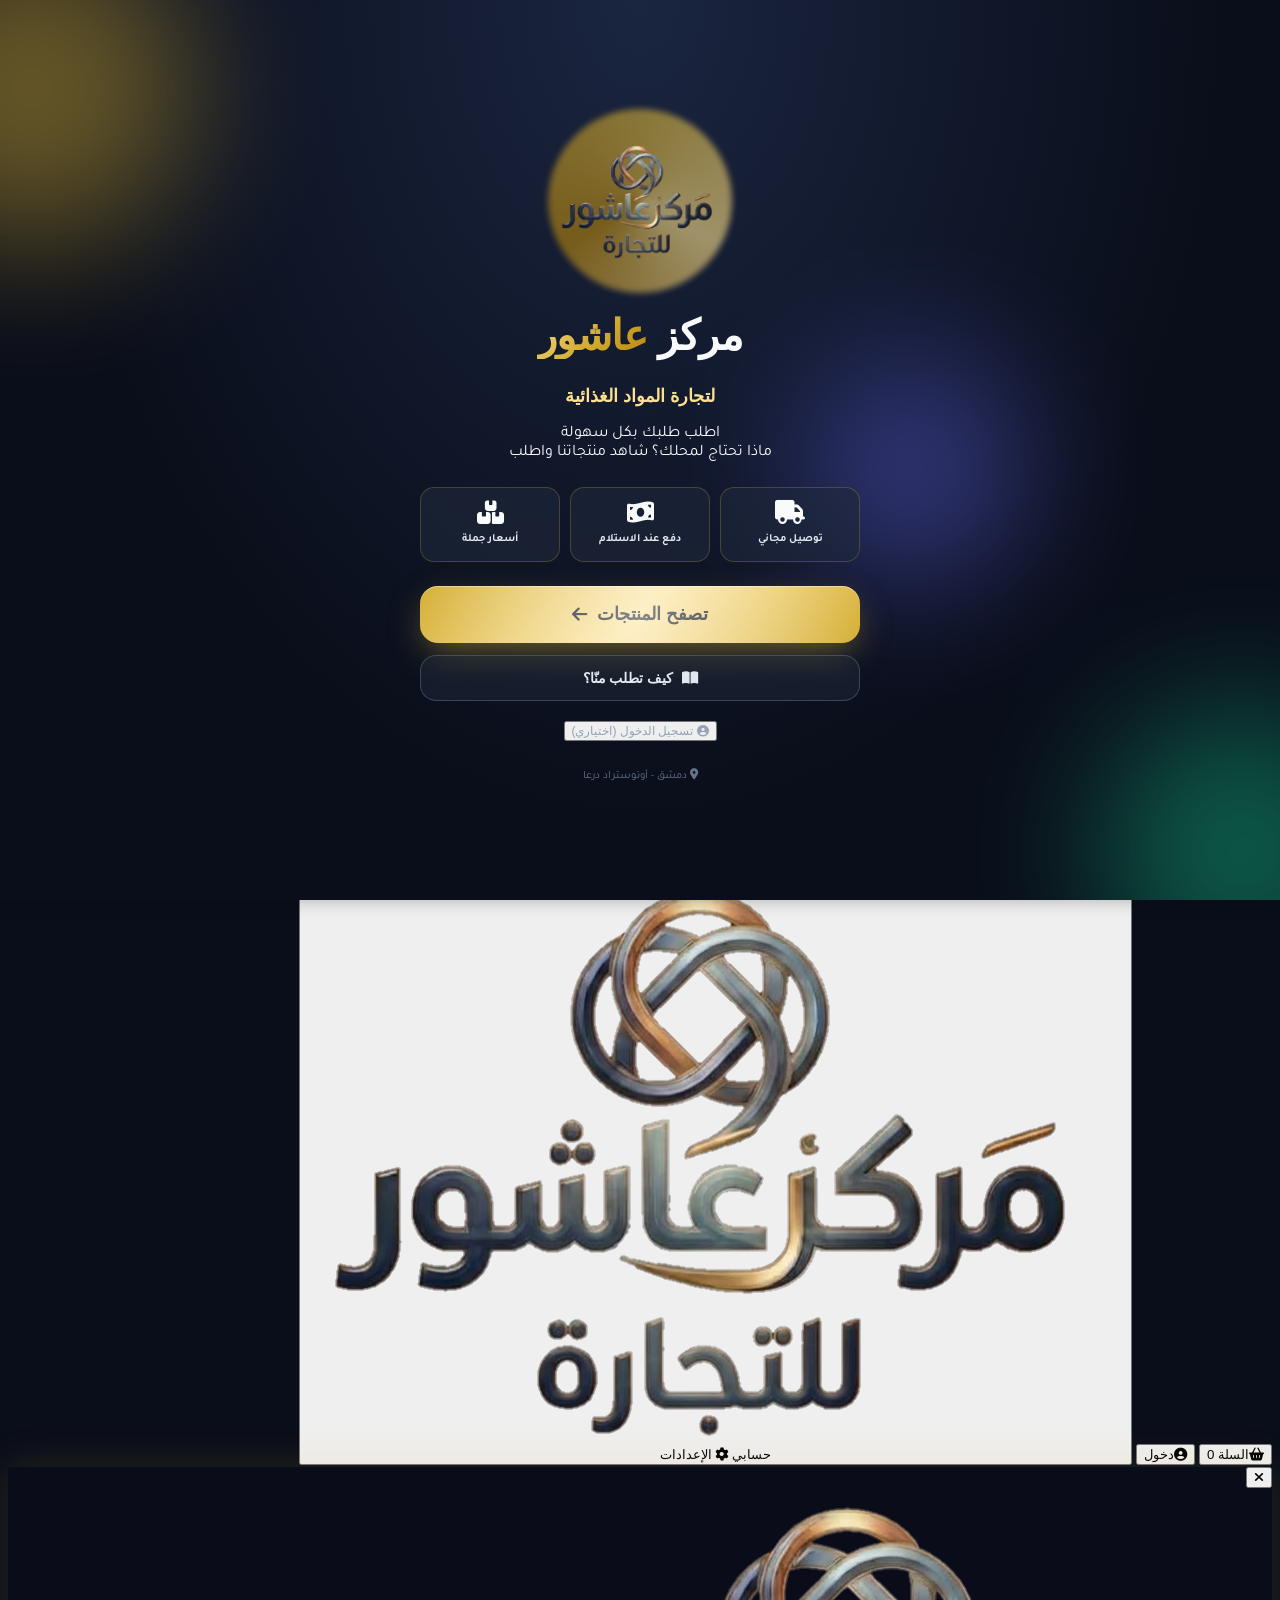
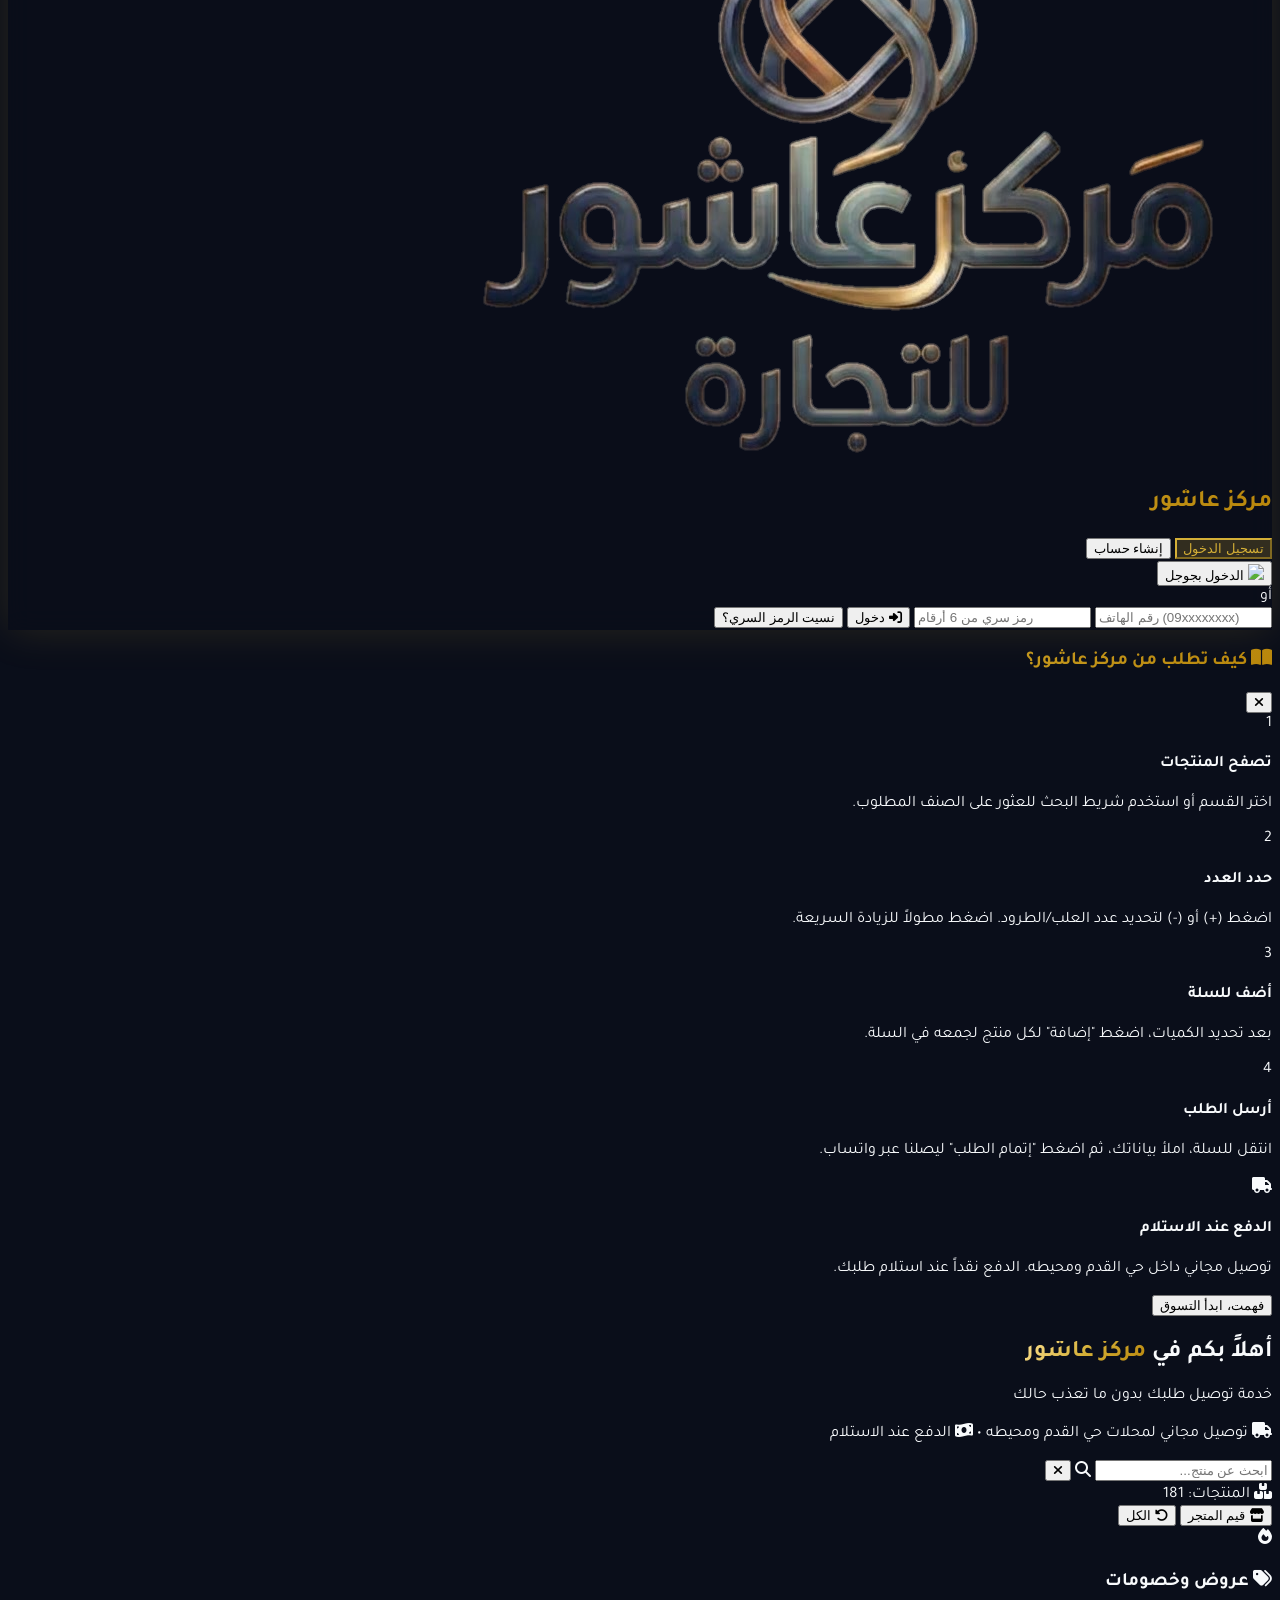
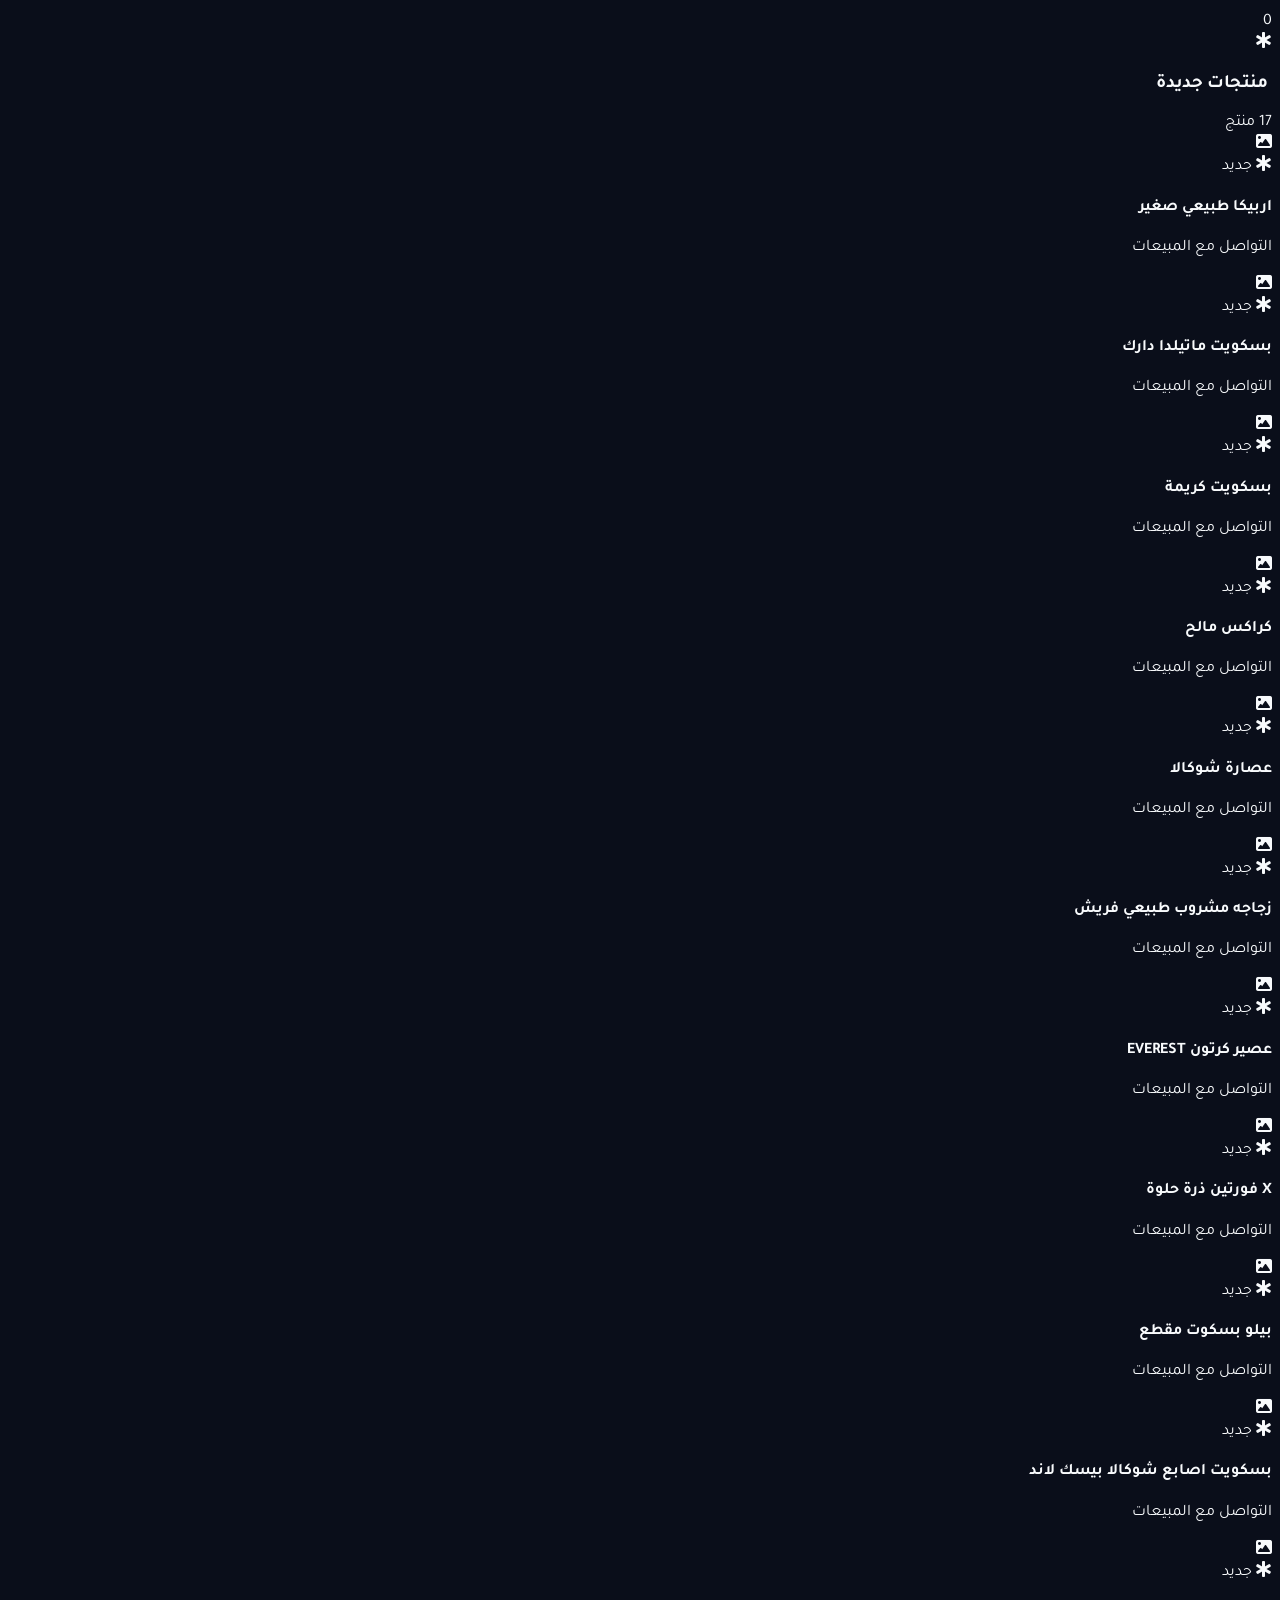
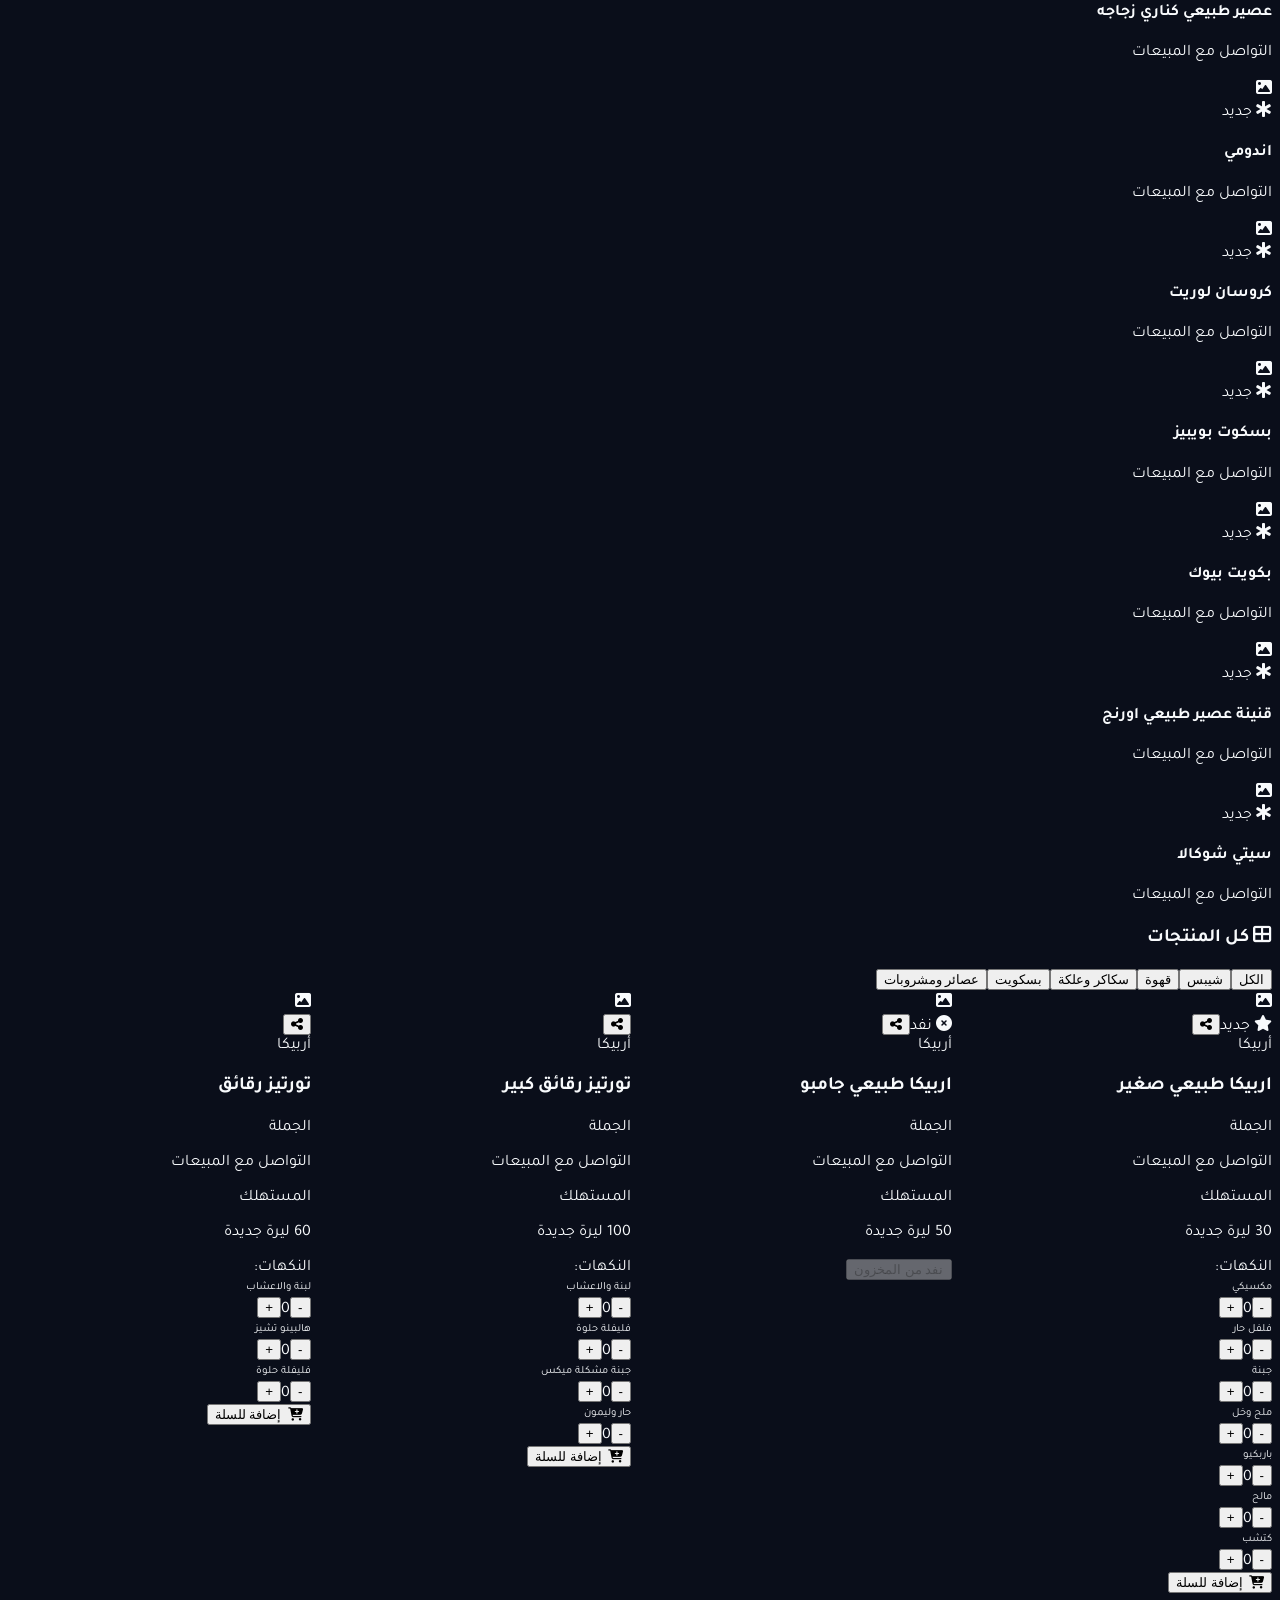
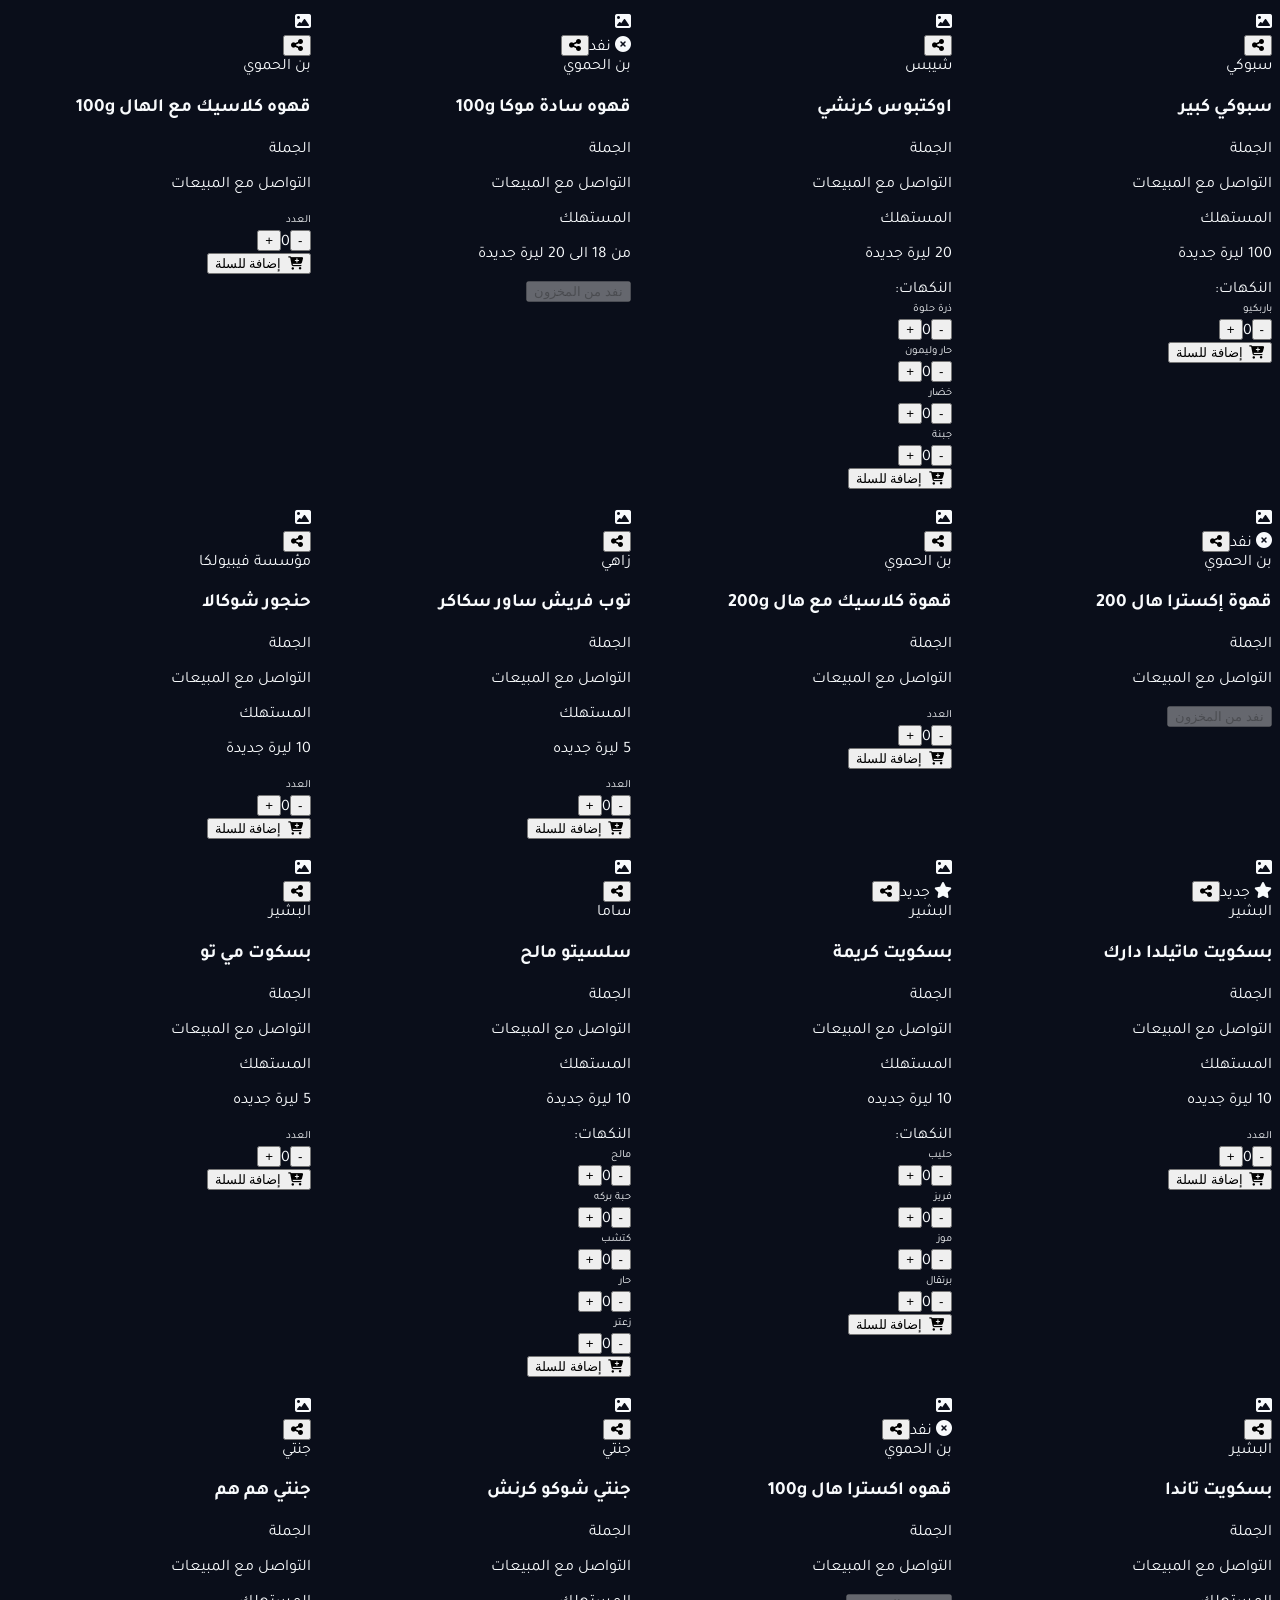
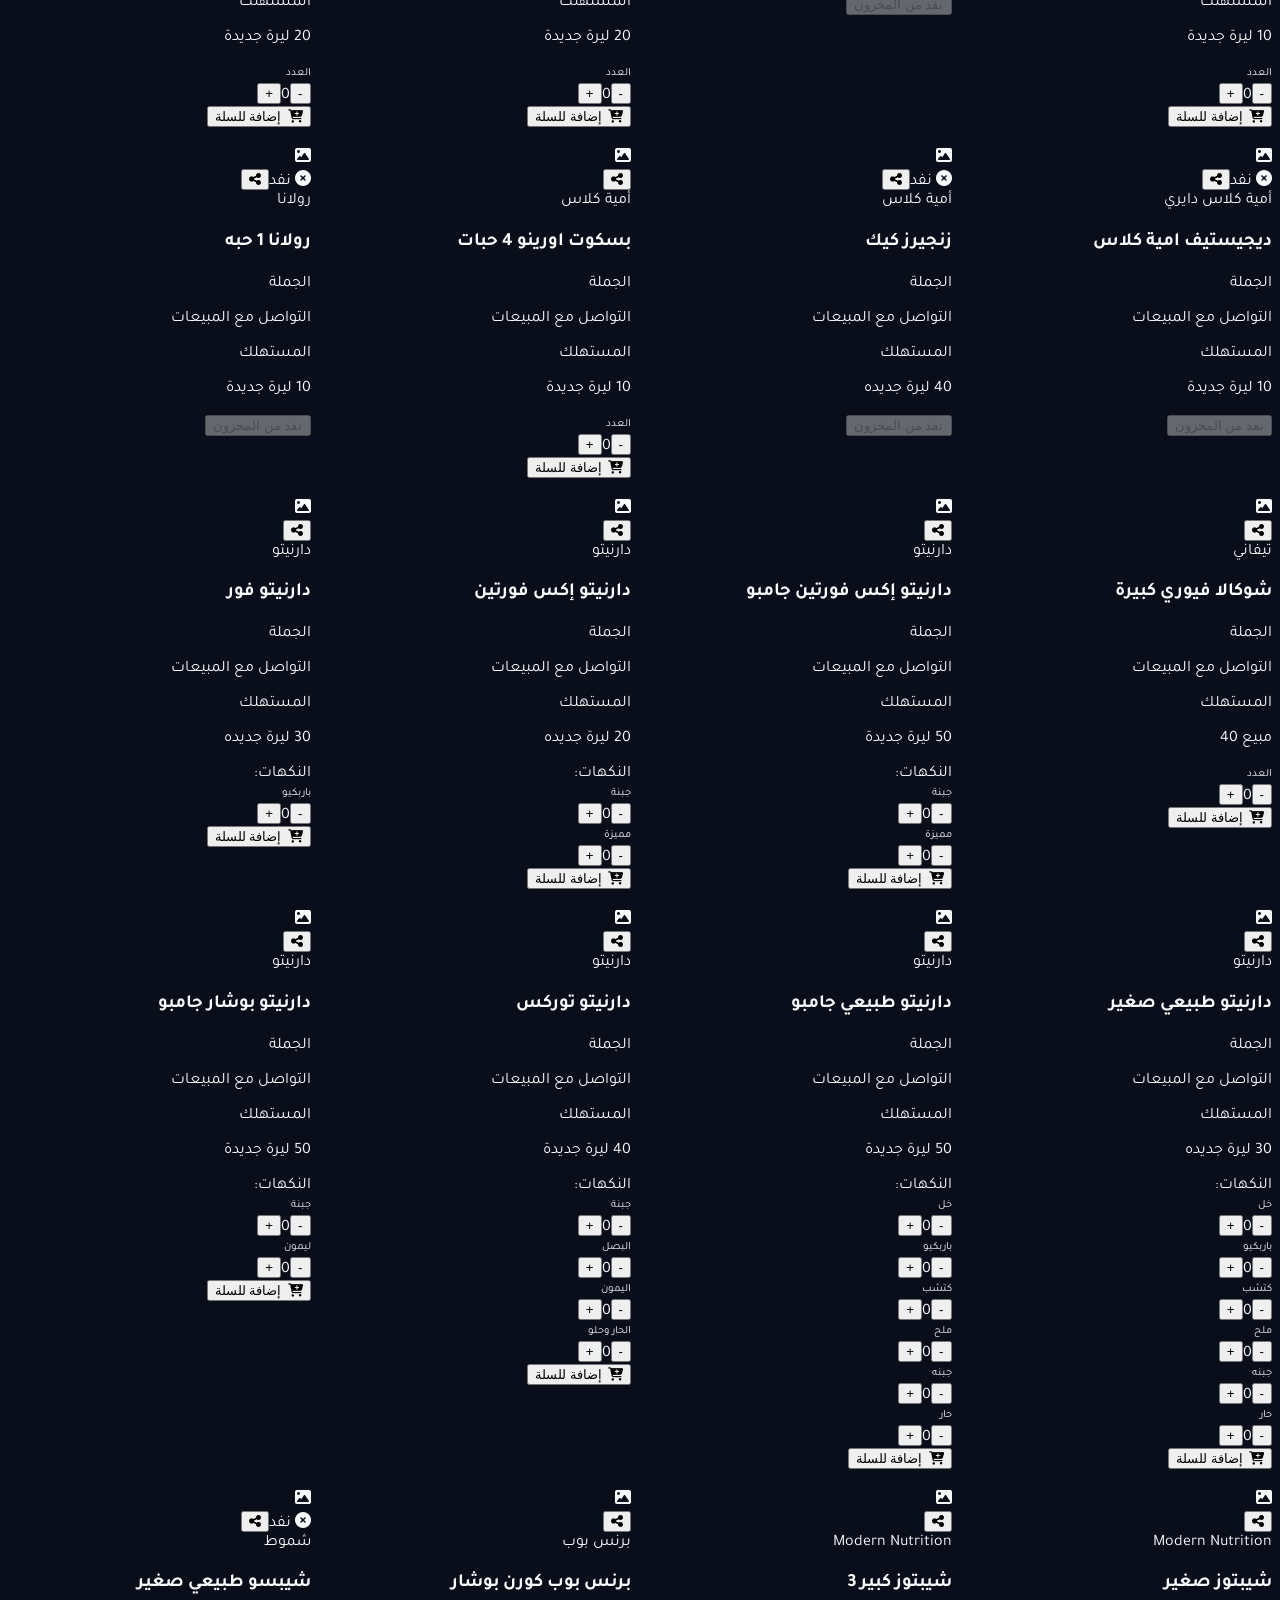
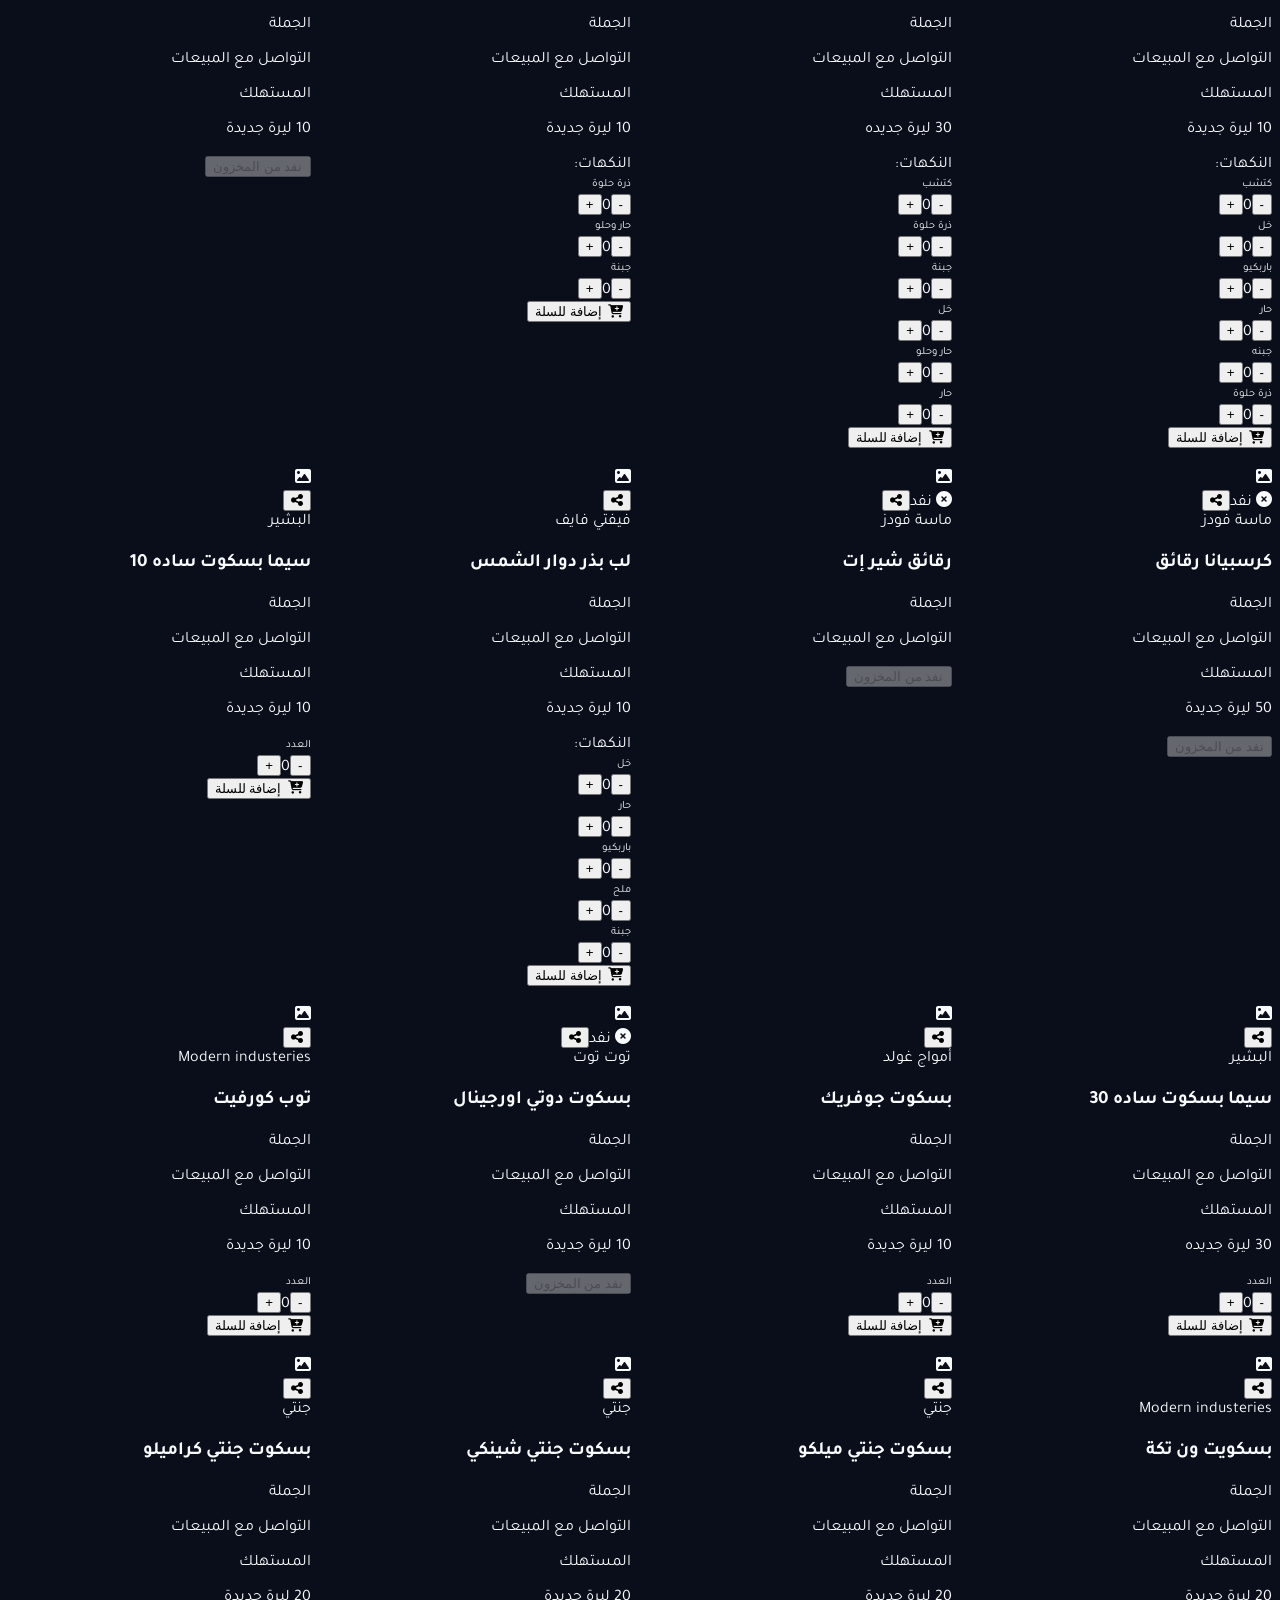
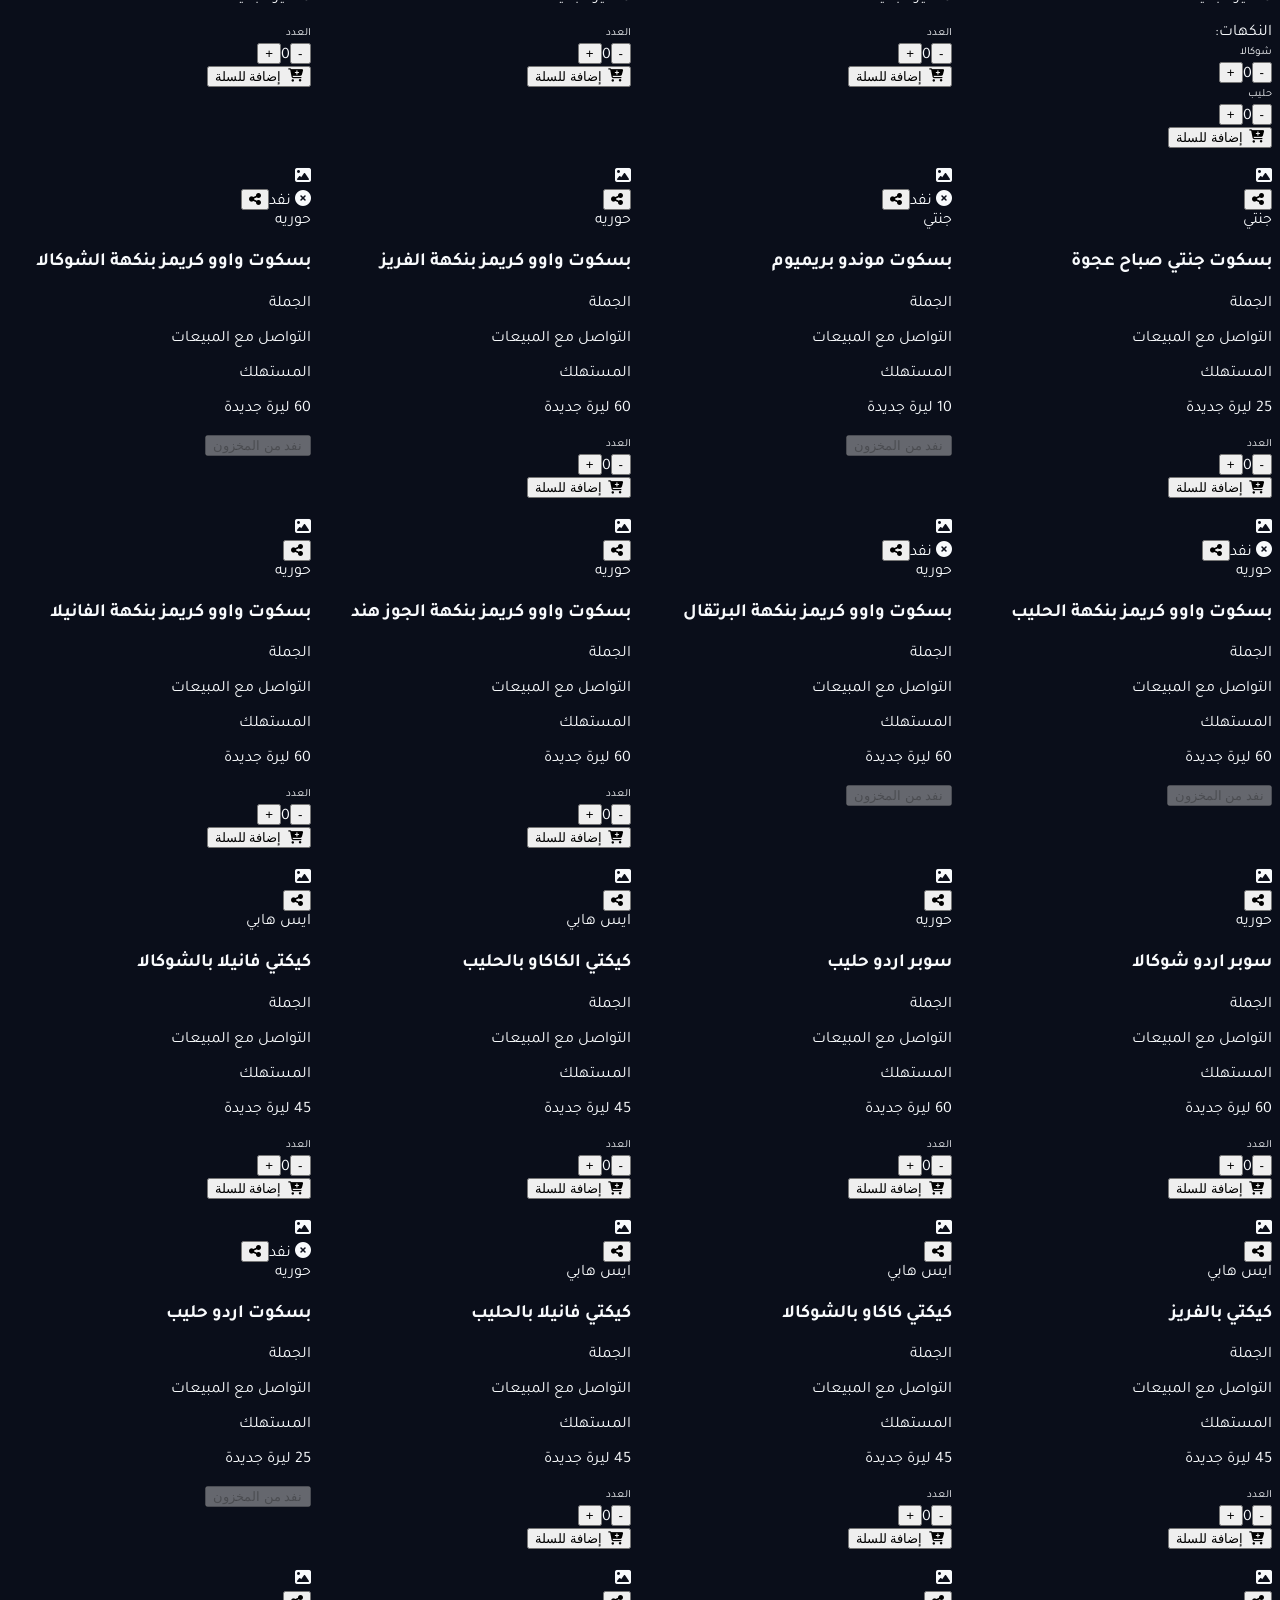
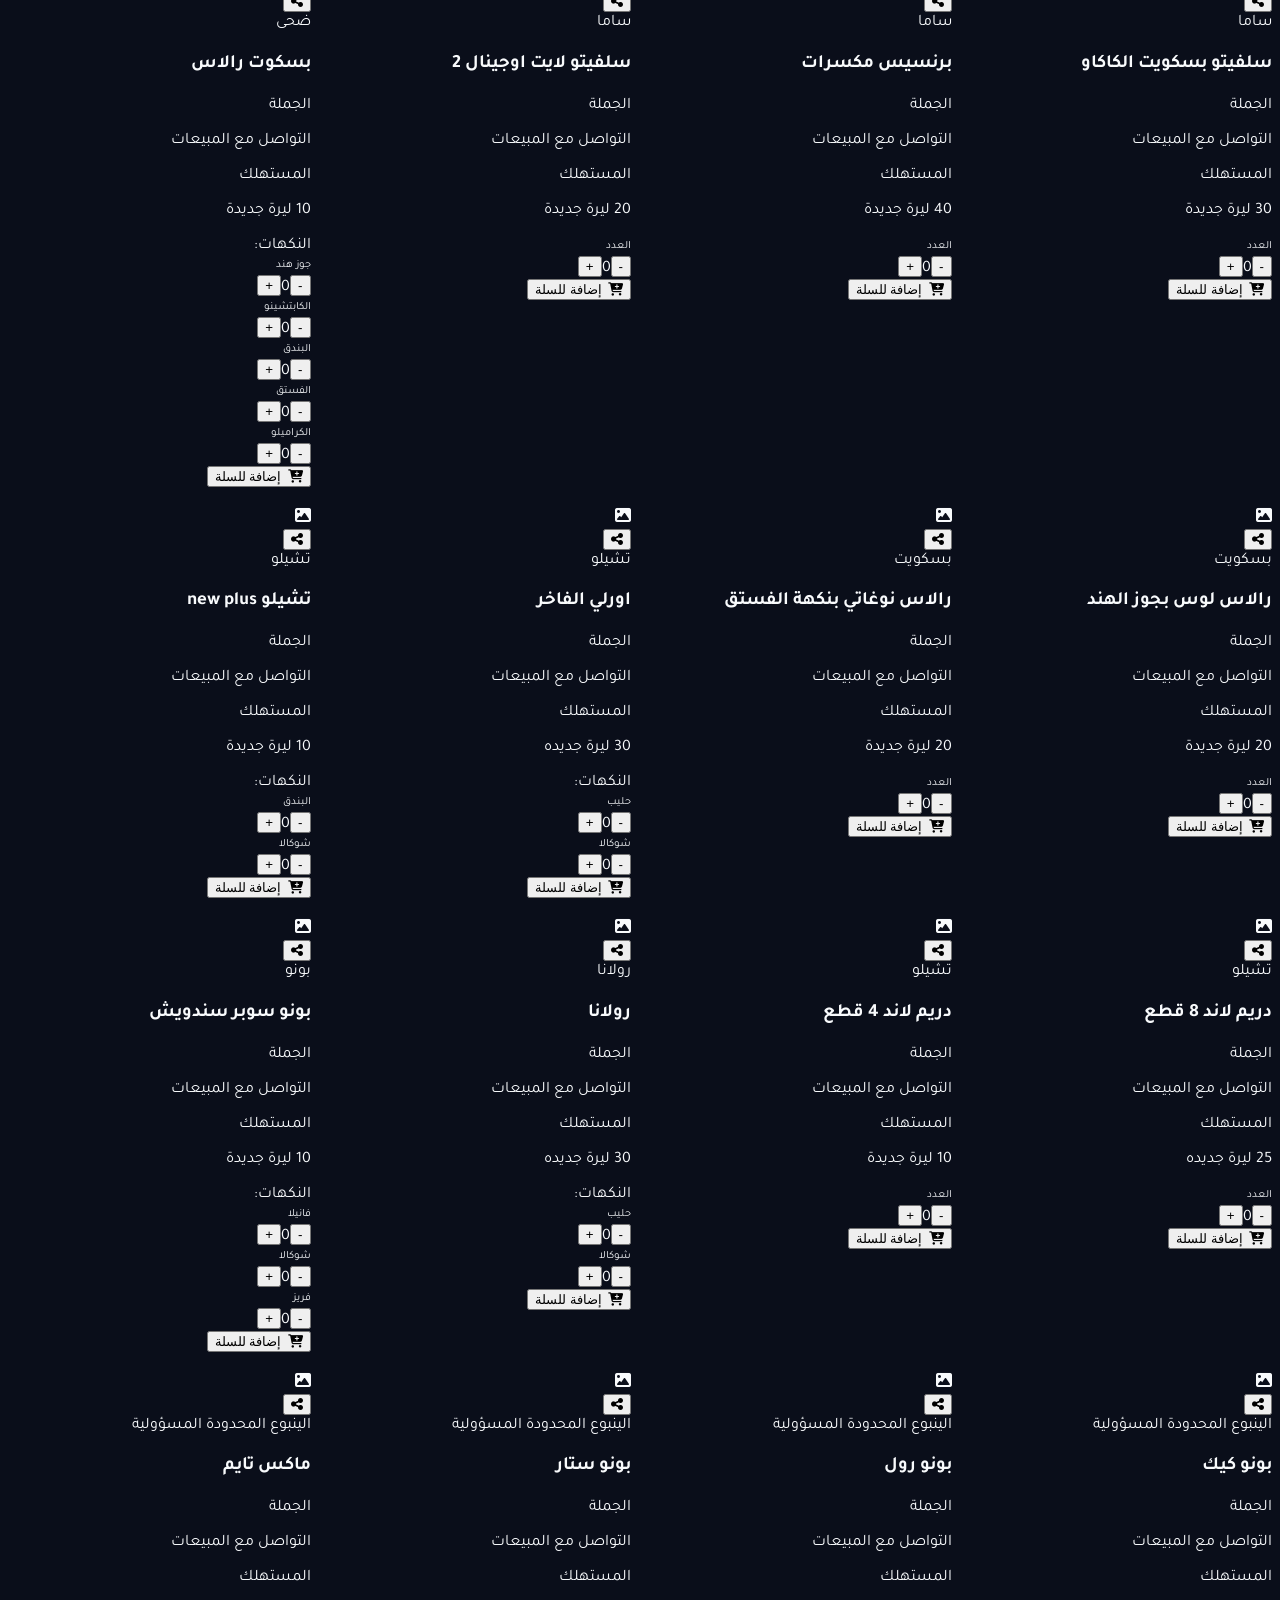
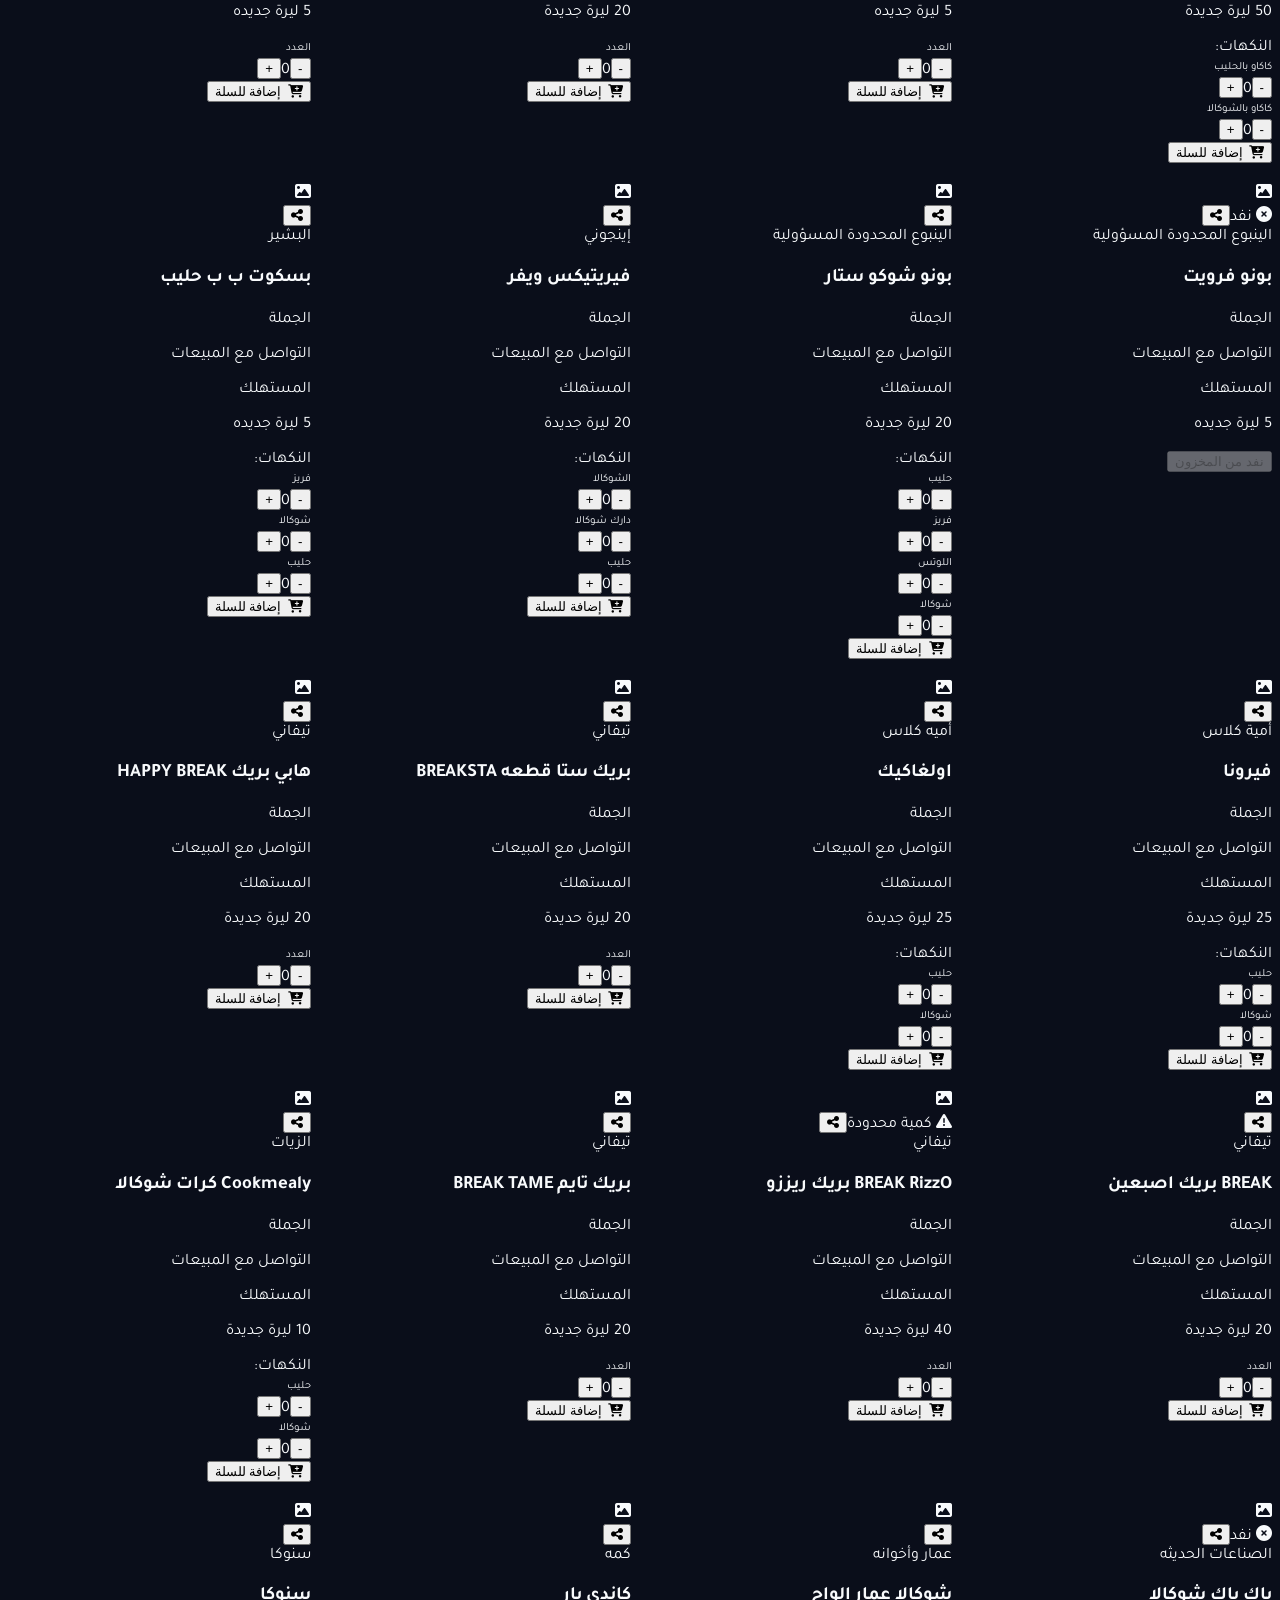
==== commit ad4a27ed: "Remove unused slideInRight animation and adjust styles" ====
--- a/index.html
+++ b/index.html
@@ -56,10 +56,6 @@
   from { opacity: 0; transform: scale(0.85); }
   to { opacity: 1; transform: scale(1); }
 }
-@keyframes slideInRight {
-  from { opacity: 0; transform: translateX(40px); }
-  to { opacity: 1; transform: translateX(0); }
-}
 @keyframes shimmer {
   0% { background-position: -200% 0; }
   100% { background-position: 200% 0; }
@@ -245,7 +241,7 @@
 .custom-scrollbar::-webkit-scrollbar { width: 5px; height: 5px; }
 .custom-scrollbar::-webkit-scrollbar-track { background: transparent; }
 .custom-scrollbar::-webkit-scrollbar-thumb { background: #475569; border-radius: 10px; }
-.flavor-name-full { white-space: normal !important; word-break: normal !important; overflow-wrap: normal !important; line-height: 1.3; font-size: 13px; flex: 1; min-width: 0; text-align: right; }
+.flavor-name-full { white-space: normal !important; word-break: normal !important; overflow-wrap: normal !important; line-height: 1.3; font-size: 11px; flex: 1; min-width: 0; text-align: right; }
 body.modal-open { overflow: hidden; }
 </style>
 </head>
@@ -357,9 +353,7 @@
       </button>
     </div>
   </div>
-</header>
-
-<!-- ==================== AUTH MODAL ==================== -->
+</header><!-- ==================== AUTH MODAL ==================== -->
 <div id="authModal" class="hidden fixed inset-0 z-[100] flex items-center justify-center p-4 overflow-y-auto">
   <div class="bg-slate-900 border border-amber-500/40 rounded-[2rem] max-w-sm w-full shadow-2xl relative my-8 fade-in-scale" style="box-shadow: 0 0 40px rgba(212,175,55,0.15);">
     <button onclick="closeAuthModal()" class="absolute top-4 left-4 w-8 h-8 rounded-full bg-slate-800 text-slate-400 hover:text-white flex items-center justify-center z-10"><i class="fas fa-times"></i></button>
@@ -730,7 +724,7 @@
 
 <!-- Bottom Nav -->
 <nav class="bottom-nav">
-  <button onclick="showLanding()" id="navBtnCatalog" class="active">
+  <button onclick="showCatalog()" id="navBtnCatalog" class="active">
     <i class="fas fa-store"></i>
     <span>الرئيسية</span>
   </button>
@@ -760,9 +754,7 @@
       <span class="text-slate-500">جميع الحقوق محفوظة 2026</span>
     </div>
   </div>
-</footer>
-
-<script>
+</footer><script>
 // ==================== Core Variables ====================
 var orderWa = "963982572810";
 var inquiryWa = "963959248901";
@@ -1216,38 +1208,38 @@
         var cur = (selections[p.name] && selections[p.name][flvName]) || 0;
 
         var row = document.createElement('div');
-        row.className = 'flex items-center justify-between bg-slate-900/90 px-2 py-1.5 rounded border border-slate-700/80 ' + (isSoldOut ? 'opacity-50' : '');
+        row.className = 'flex items-center justify-between bg-slate-900/90 px-2 py-1.5 rounded-lg border border-slate-700/80 gap-2 ' + (isSoldOut ? 'opacity-50' : '');
 
         var nameSpan = document.createElement('span');
-        nameSpan.className = 'text-xs font-bold ' + (isSoldOut ? 'text-rose-400 line-through' : 'text-amber-300') + ' flavor-name-full';
+        nameSpan.className = 'text-[11px] font-bold ' + (isSoldOut ? 'text-rose-400 line-through' : 'text-amber-300') + ' flavor-name-full leading-tight';
         nameSpan.innerText = flvName + (isSoldOut ? ' (نفد)' : '');
         row.appendChild(nameSpan);
 
         var ctrl = document.createElement('div');
-        ctrl.className = 'flex items-center gap-1.5 flex-shrink-0';
+        ctrl.className = 'flex items-center bg-slate-950 rounded-md border border-slate-700 p-0.5 flex-shrink-0';
 
         if (!isSoldOut) {
           var minus = document.createElement('button');
           minus.type = 'button';
-          minus.className = 'w-8 h-8 bg-slate-800 hover:bg-slate-700 text-white rounded-md text-sm font-black transition';
+          minus.className = 'w-7 h-7 flex items-center justify-center text-white hover:bg-slate-800 rounded text-base font-black transition';
           minus.innerText = '-';
           attachLongPress(minus, function() { playClickSound(); changeSel(p.name, pid, fIdx, flvName, -1); });
           ctrl.appendChild(minus);
 
           var countSpan = document.createElement('span');
           countSpan.id = 'sel-' + pid + '-' + fIdx;
-          countSpan.className = 'w-7 text-center font-bold text-amber-400 text-sm';
+          countSpan.className = 'w-7 text-center font-bold text-amber-400 text-xs';
           countSpan.innerText = cur;
           ctrl.appendChild(countSpan);
 
           var plus = document.createElement('button');
           plus.type = 'button';
-          plus.className = 'w-8 h-8 bg-slate-800 hover:bg-slate-700 text-white rounded-md text-sm font-black transition';
+          plus.className = 'w-7 h-7 flex items-center justify-center text-white hover:bg-slate-800 rounded text-base font-black transition';
           plus.innerText = '+';
           attachLongPress(plus, function() { playClickSound(); changeSel(p.name, pid, fIdx, flvName, 1); });
           ctrl.appendChild(plus);
         } else {
-          ctrl.innerHTML = '<span class="text-[10px] text-slate-500">غير متوفر</span>';
+          ctrl.innerHTML = '<span class="text-[10px] text-slate-500 px-2">غير متوفر</span>';
         }
 
         row.appendChild(ctrl);
@@ -2106,9 +2098,7 @@
     btn.innerHTML = '<i class="fab fa-whatsapp"></i> نعم، اطلب الآن';
     btn.disabled = false;
   }, 400);
-};
-
-// ==================== Product Modal ====================
+};// ==================== Product Modal ====================
 window.openProduct = function(pName) {
   pushBackState();
   var p = null;
@@ -2243,7 +2233,7 @@
         var cur = (selections[p.name] && selections[p.name][flvName]) || 0;
 
         var row = document.createElement('div');
-        row.className = 'flex items-center justify-between bg-slate-900 px-3 py-2.5 rounded-xl border border-slate-700/80 gap-2 ' + (isSoldOut ? 'opacity-50' : '');
+        row.className = 'flex items-center justify-between bg-slate-900 px-3 py-2 rounded-xl border border-slate-700/80 gap-2 ' + (isSoldOut ? 'opacity-50' : '');
 
         var nameSpan = document.createElement('span');
         nameSpan.className = 'text-sm font-bold ' + (isSoldOut ? 'text-rose-400 line-through' : 'text-amber-300') + ' flavor-name-full';
@@ -2251,24 +2241,24 @@
         row.appendChild(nameSpan);
 
         var ctrl = document.createElement('div');
-        ctrl.className = 'flex items-center gap-2 flex-shrink-0';
+        ctrl.className = 'flex items-center bg-slate-950 rounded-lg border border-slate-700 p-0.5 flex-shrink-0';
         if (!isSoldOut) {
           var minus = document.createElement('button');
           minus.type = 'button';
-          minus.className = 'w-10 h-10 bg-slate-800 hover:bg-slate-700 text-white rounded-lg font-black text-lg transition';
+          minus.className = 'w-8 h-8 flex items-center justify-center text-white hover:bg-slate-800 rounded-md text-lg font-black transition';
           minus.innerText = '-';
           attachLongPress(minus, function() { playClickSound(); prodSel(p._pid, fIdx, flvName, -1); });
           ctrl.appendChild(minus);
 
           var span = document.createElement('span');
           span.id = 'pSel-' + fIdx;
-          span.className = 'w-10 text-center font-bold text-amber-400 text-base';
+          span.className = 'w-8 text-center font-bold text-amber-400 text-sm';
           span.innerText = cur;
           ctrl.appendChild(span);
 
           var plus = document.createElement('button');
           plus.type = 'button';
-          plus.className = 'w-10 h-10 bg-slate-800 hover:bg-slate-700 text-white rounded-lg font-black text-lg transition';
+          plus.className = 'w-8 h-8 flex items-center justify-center text-white hover:bg-slate-800 rounded-md text-lg font-black transition';
           plus.innerText = '+';
           attachLongPress(plus, function() { playClickSound(); prodSel(p._pid, fIdx, flvName, 1); });
           ctrl.appendChild(plus);
@@ -2442,9 +2432,6 @@
   document.getElementById('guideModal').classList.add('hidden');
   document.body.classList.remove('modal-open');
 };
-
-// ==================== Firebase Hooks (called from module) ====================
-window.openAuthModal = window.openAuthModal || function() {};
 
 // ==================== Load & Boot ====================
 function loadData() {
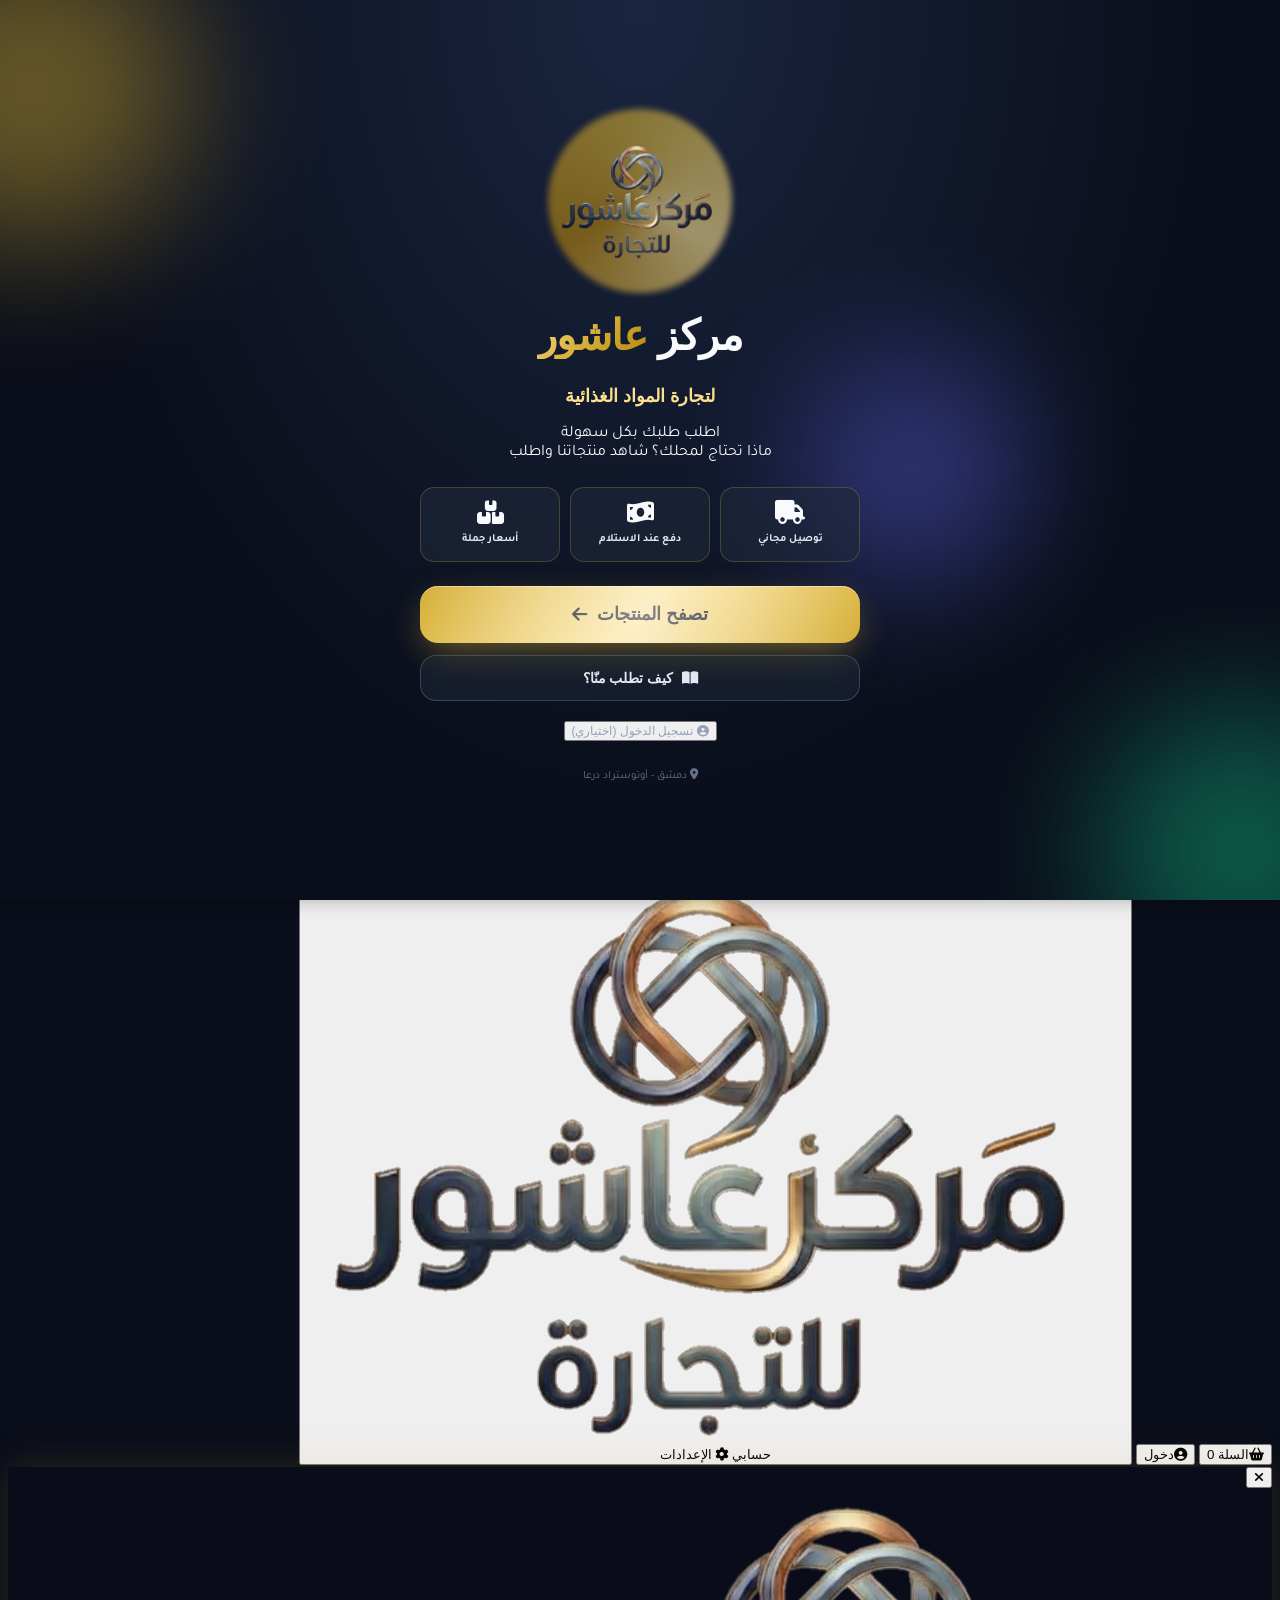
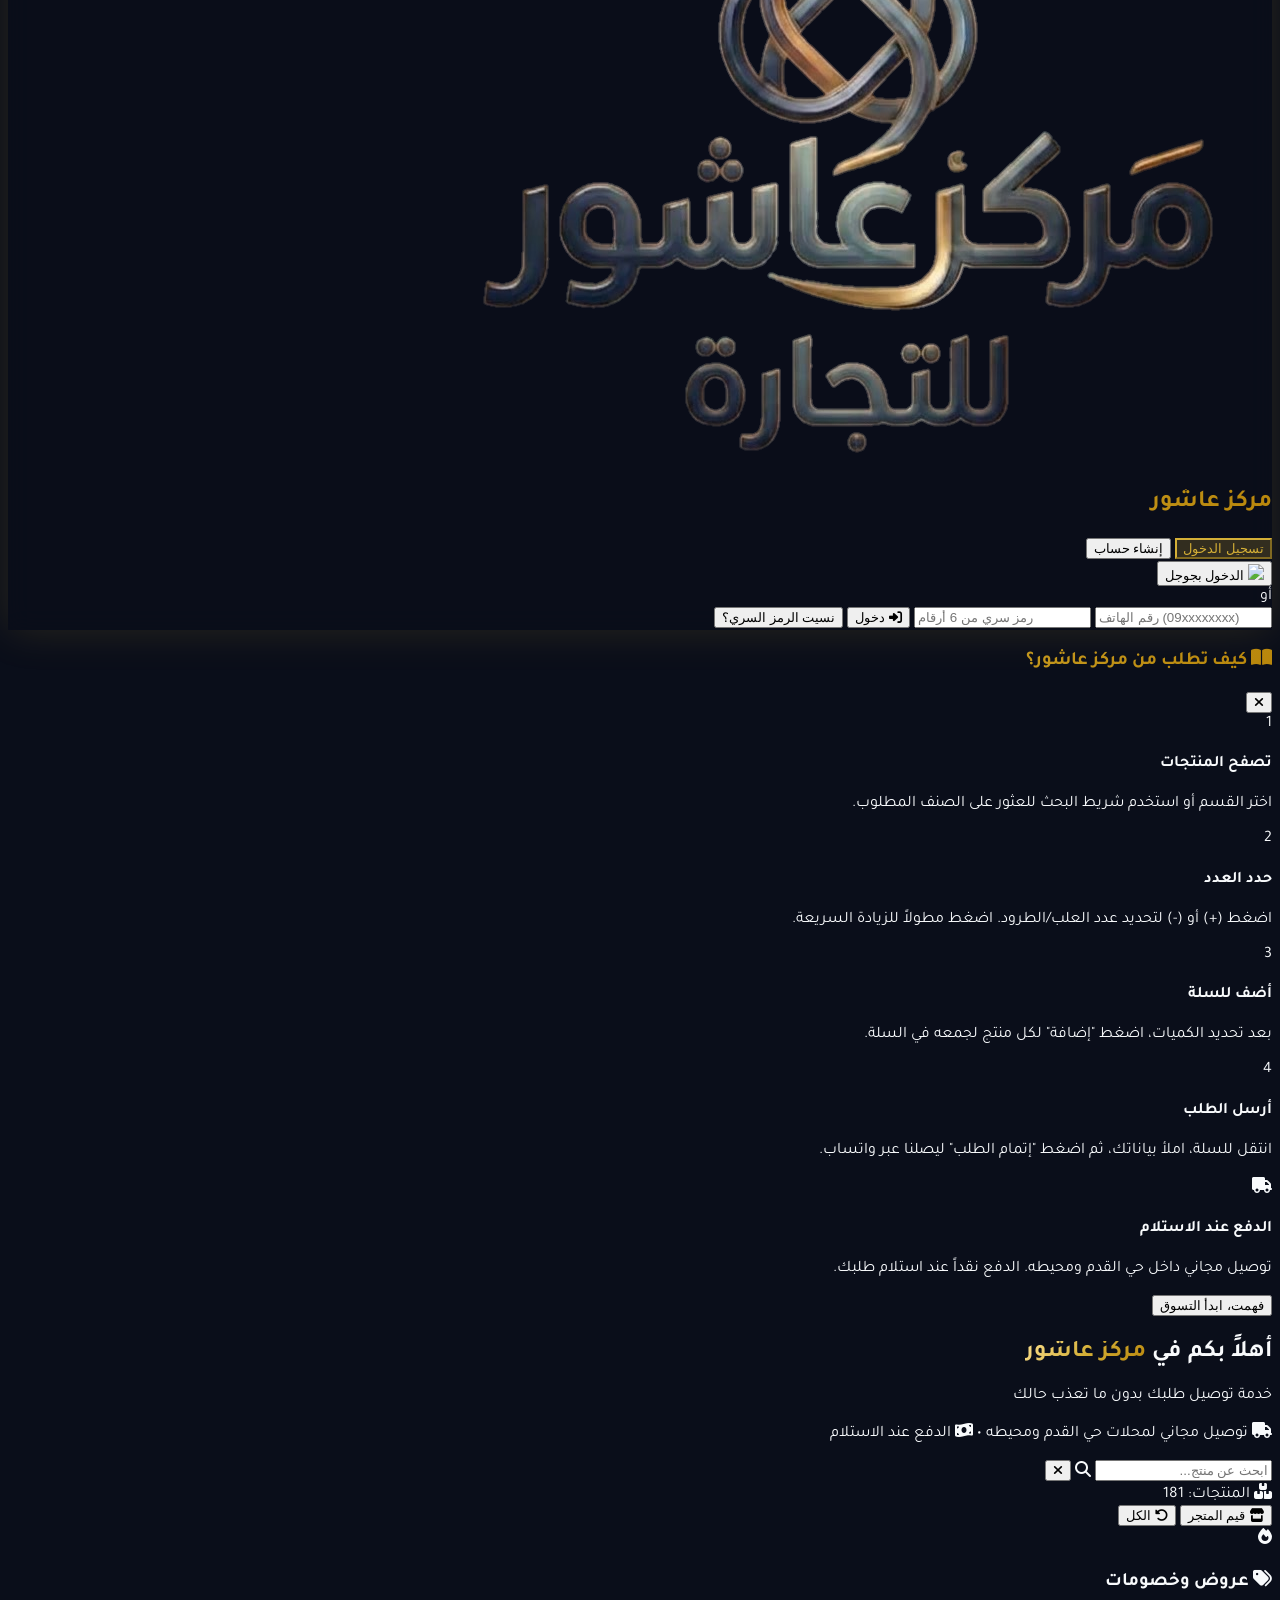
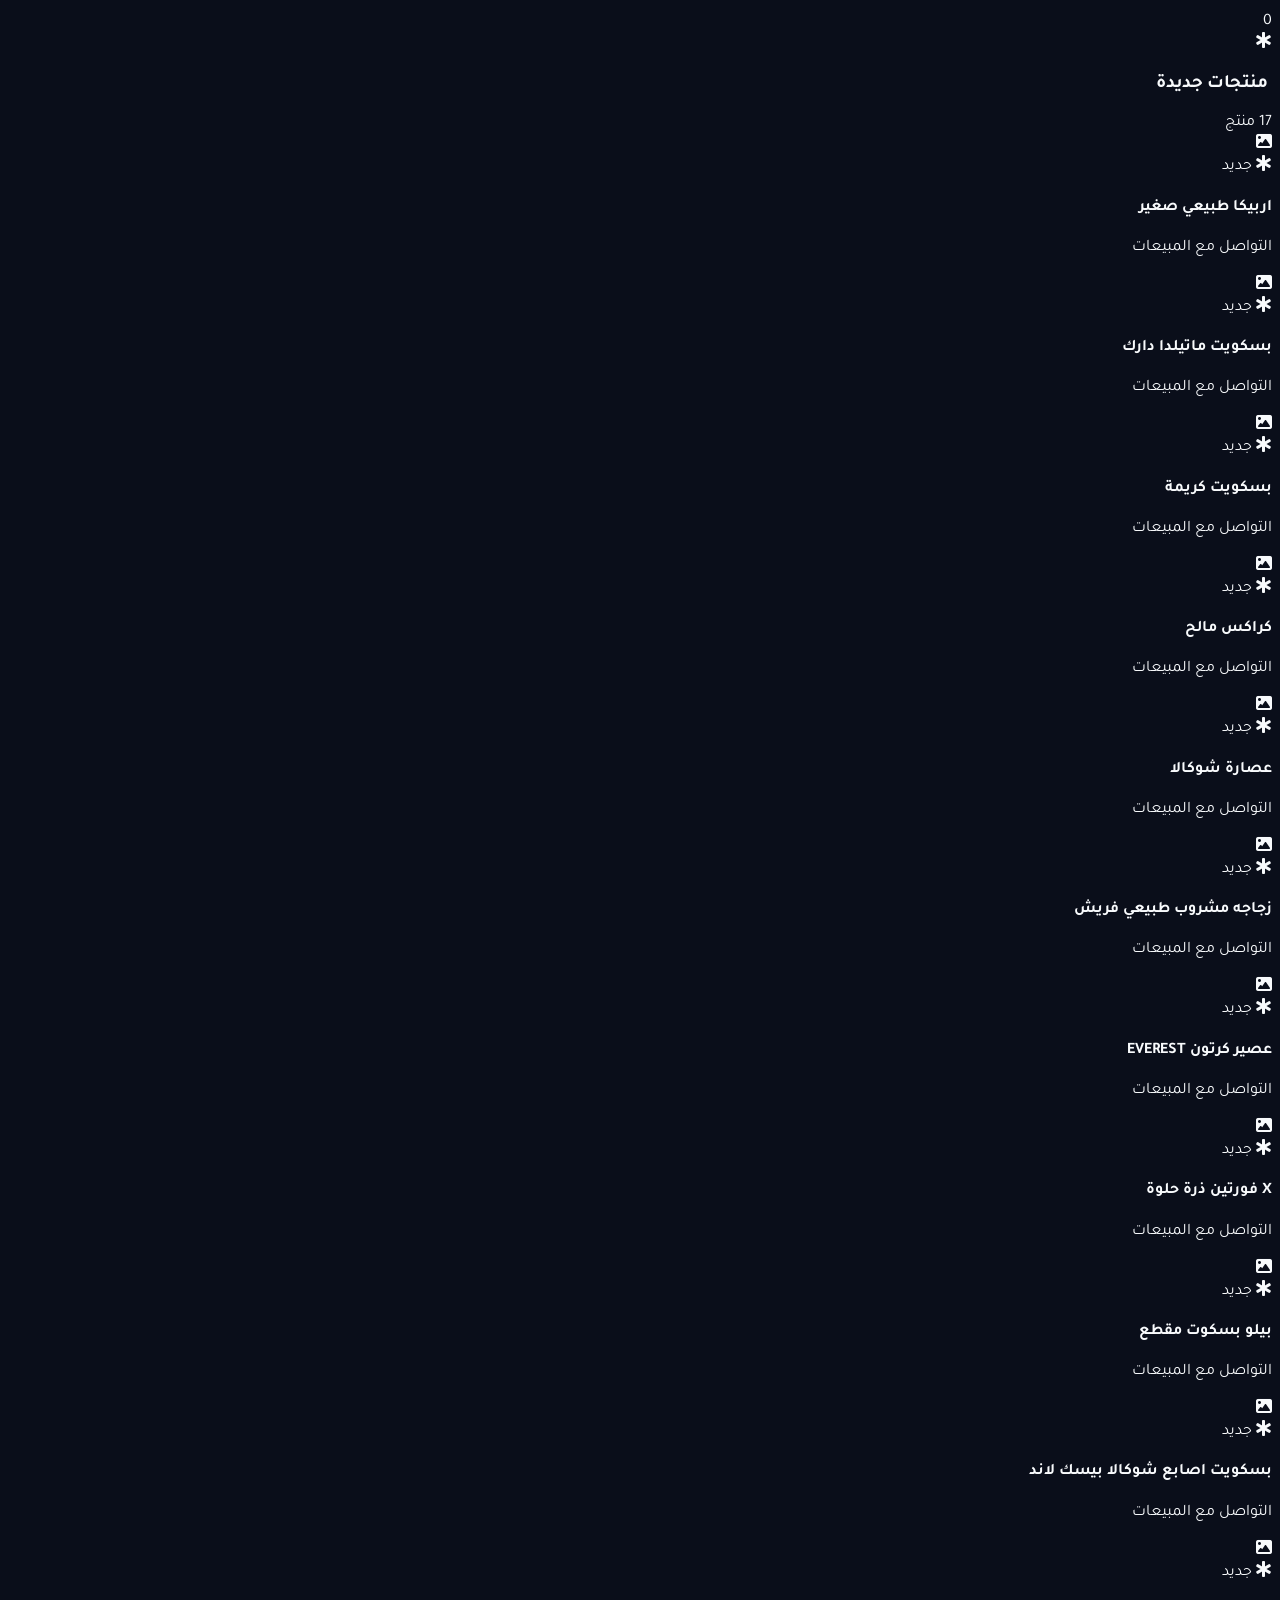
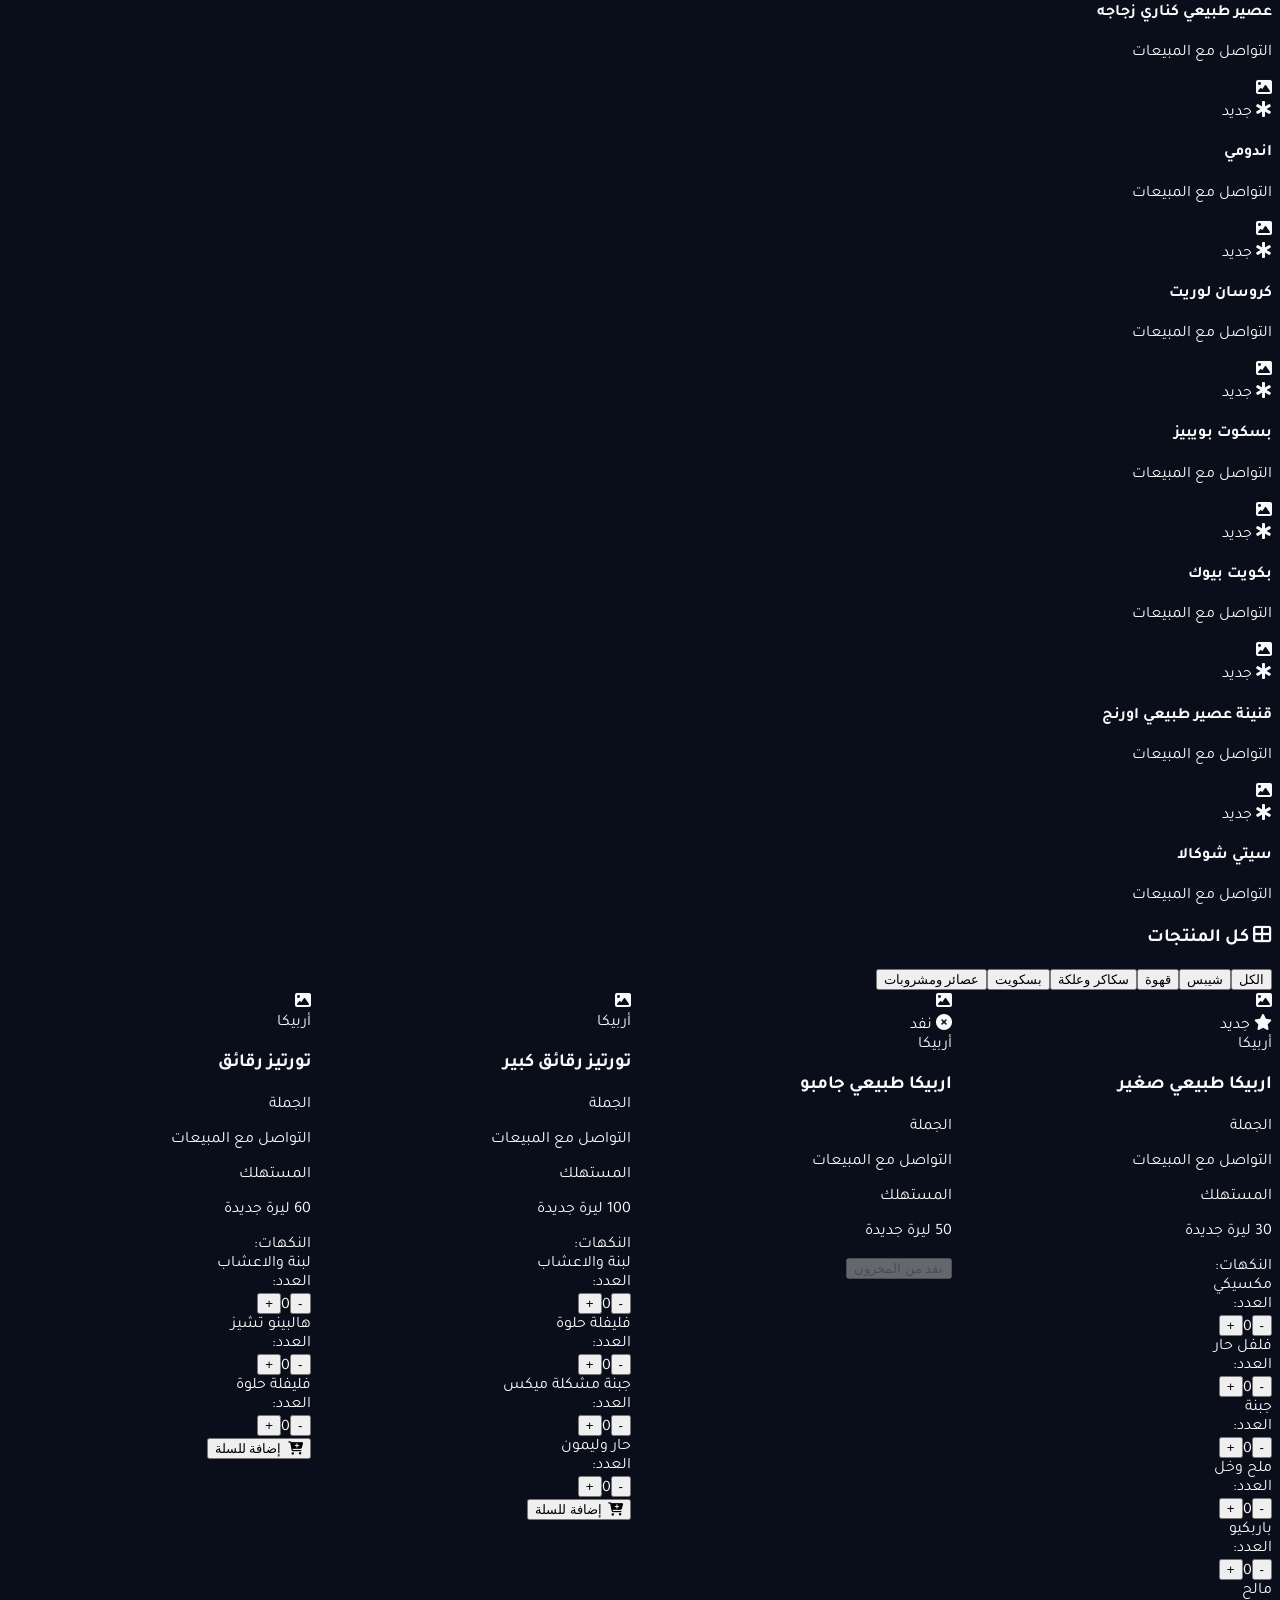
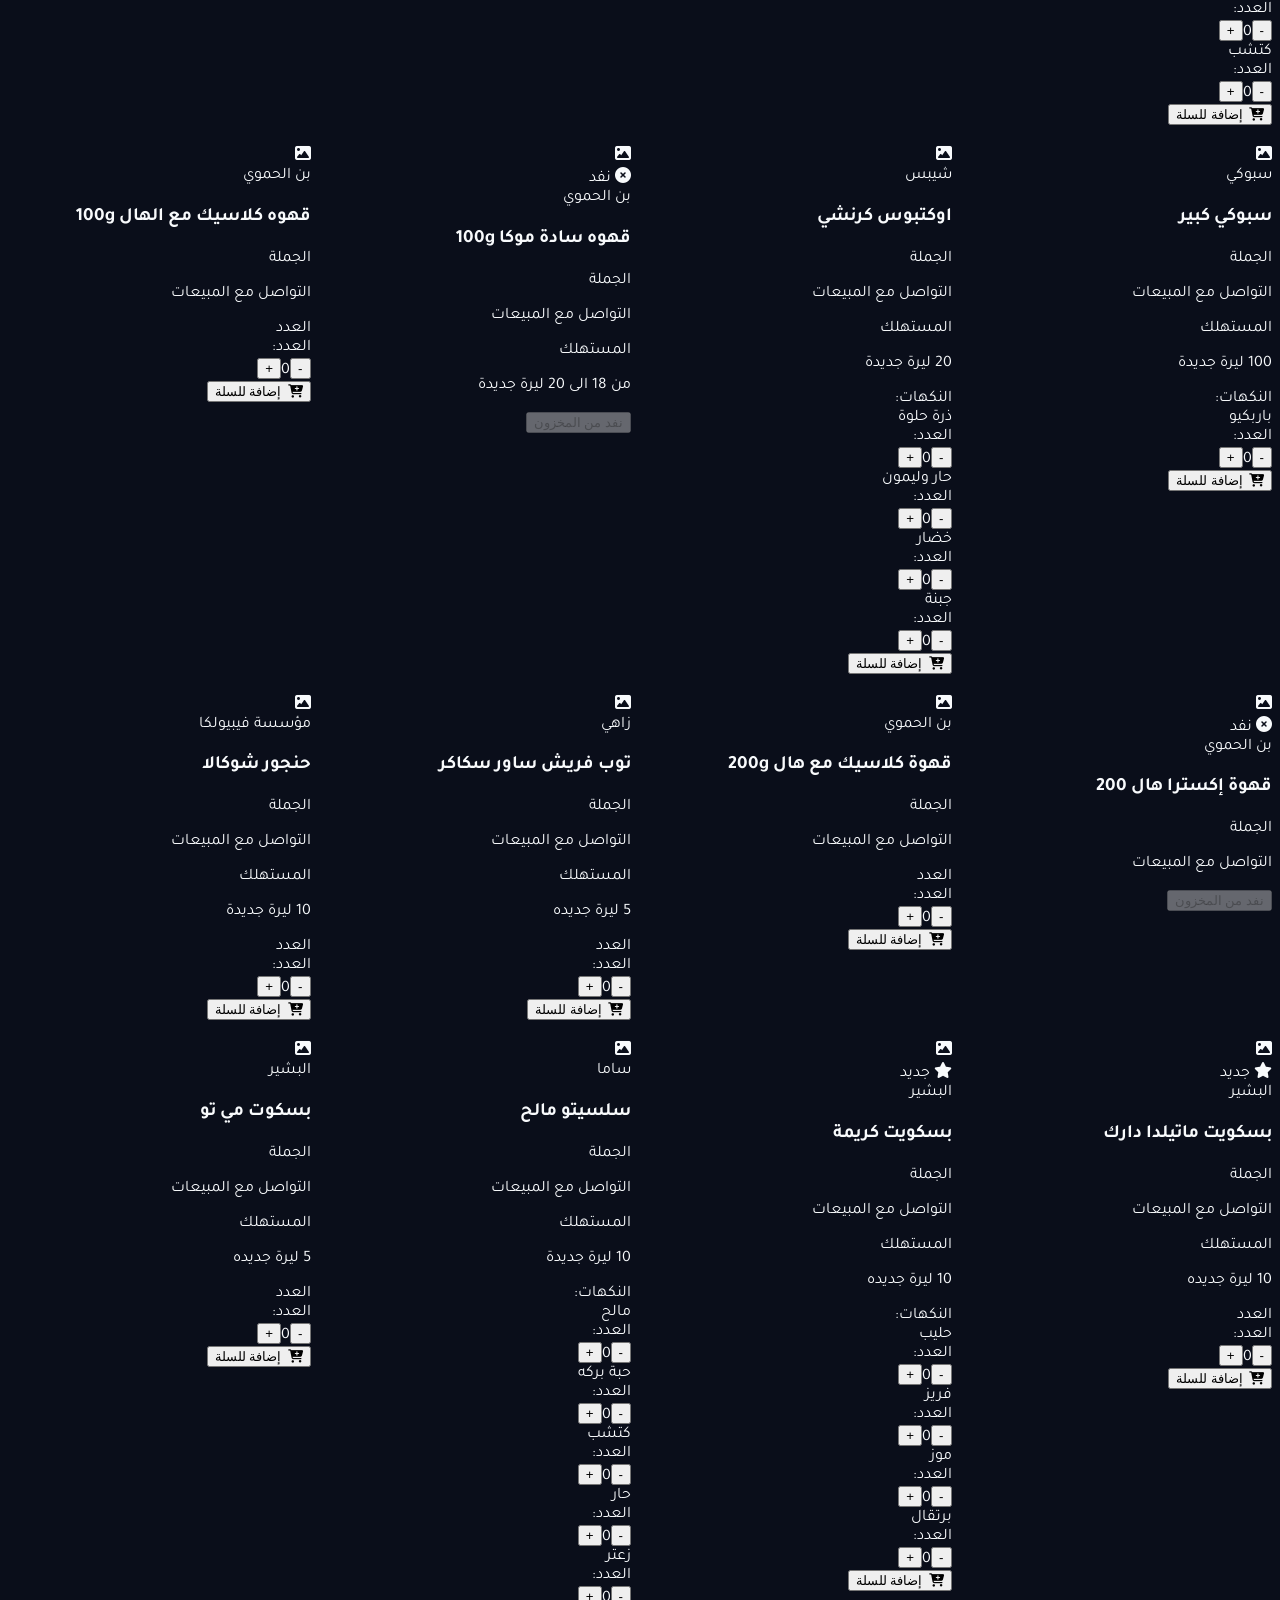
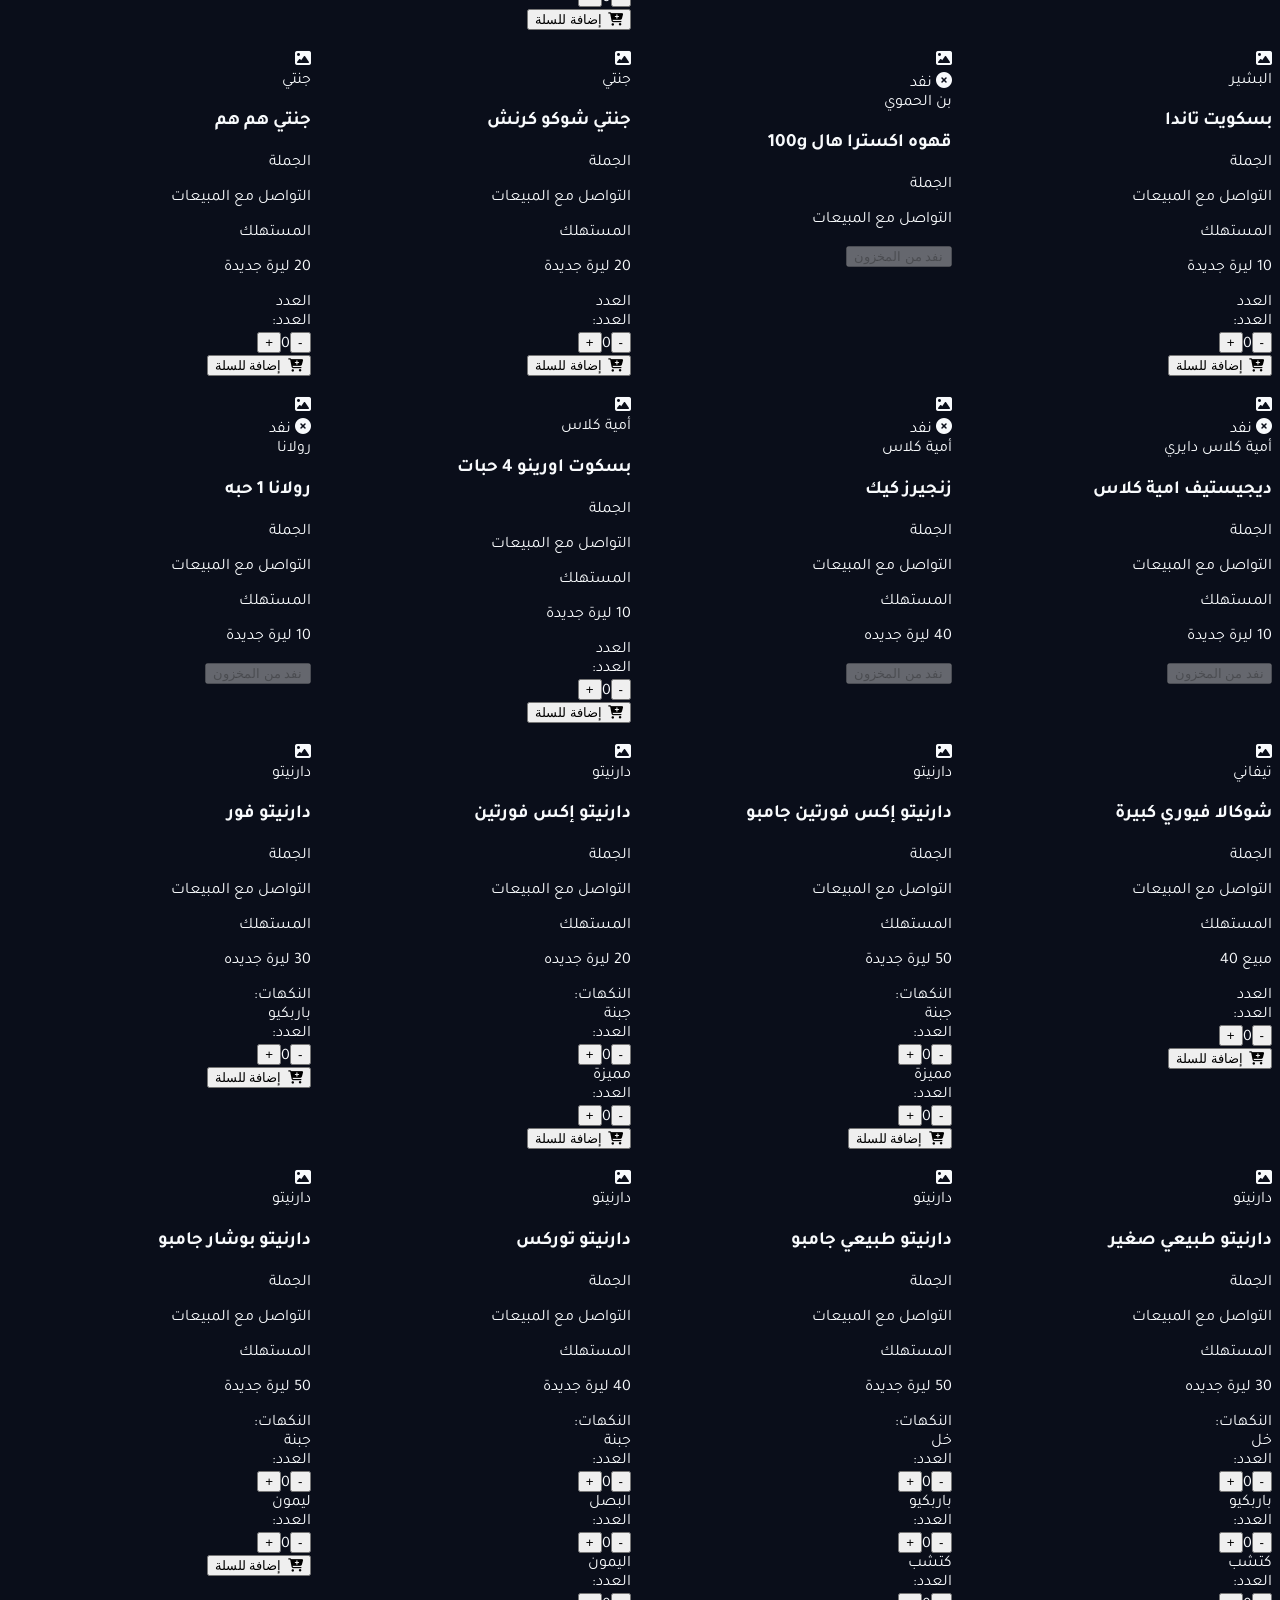
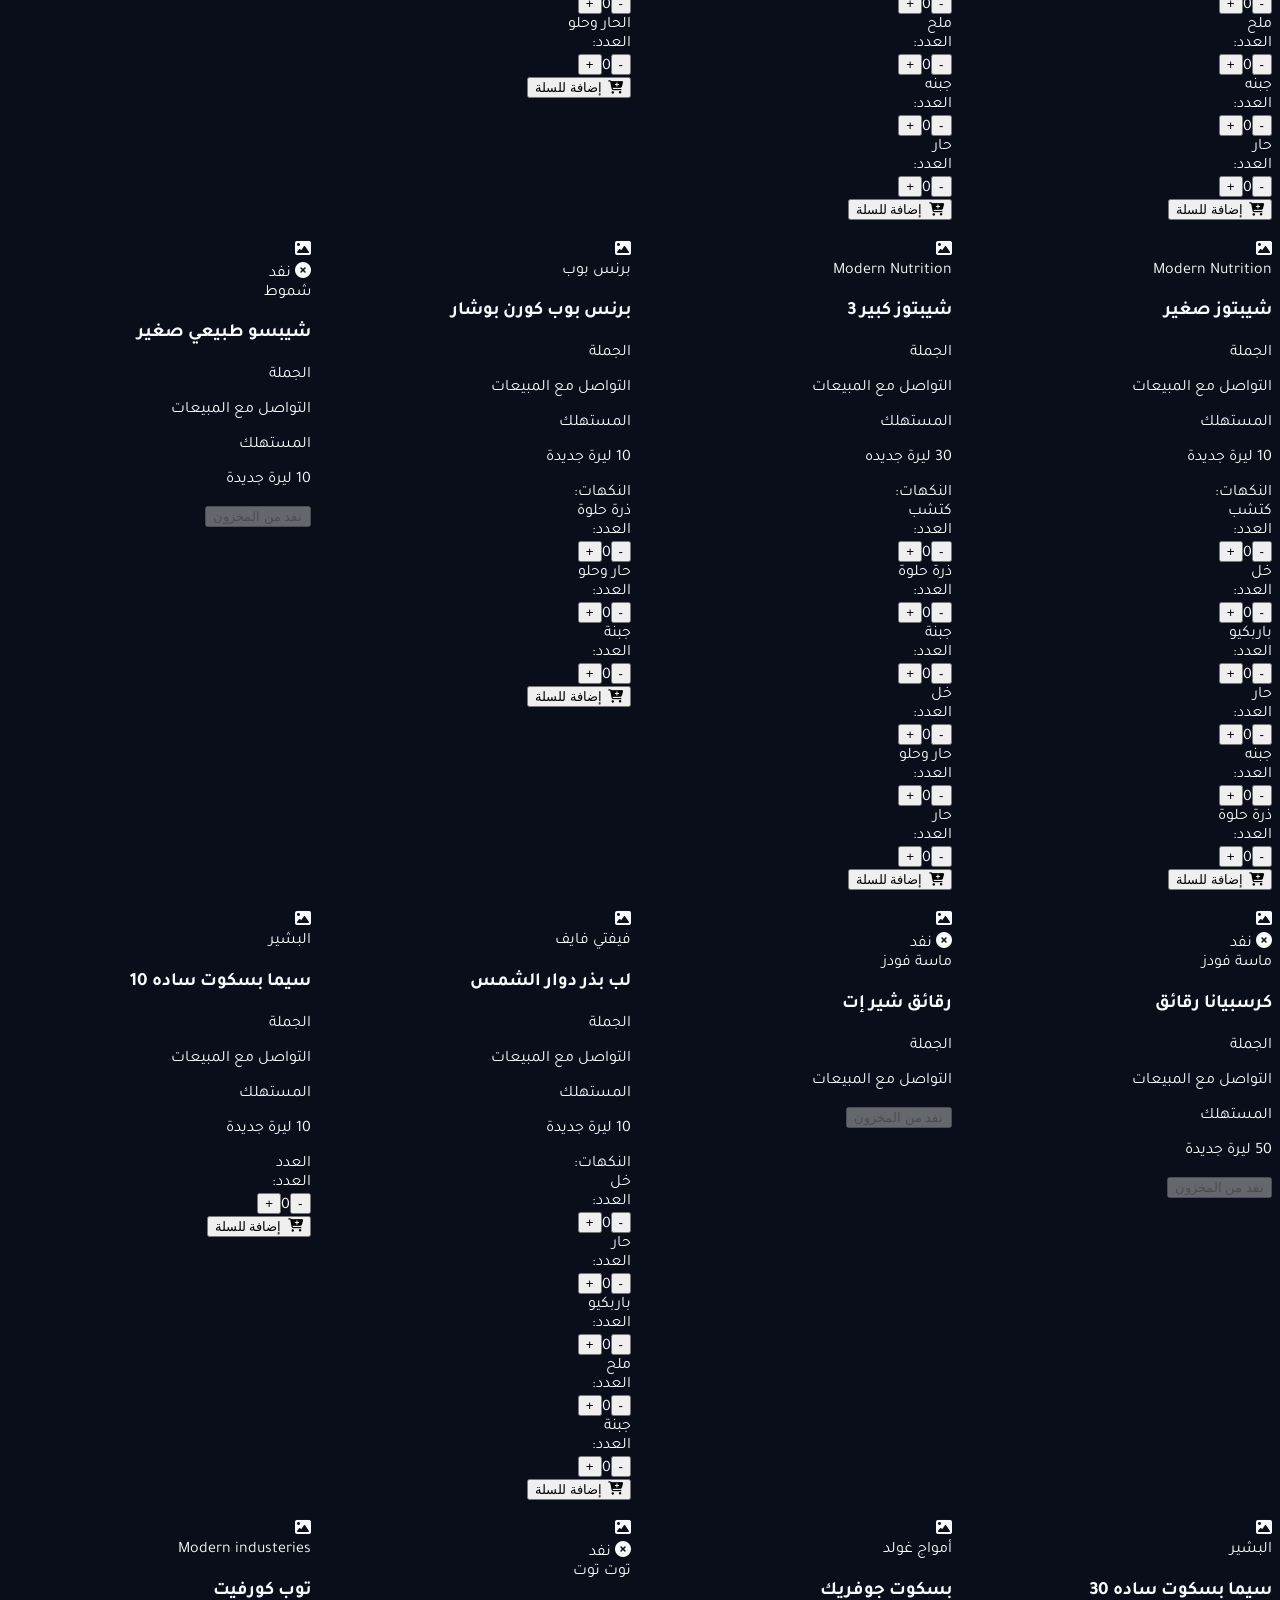
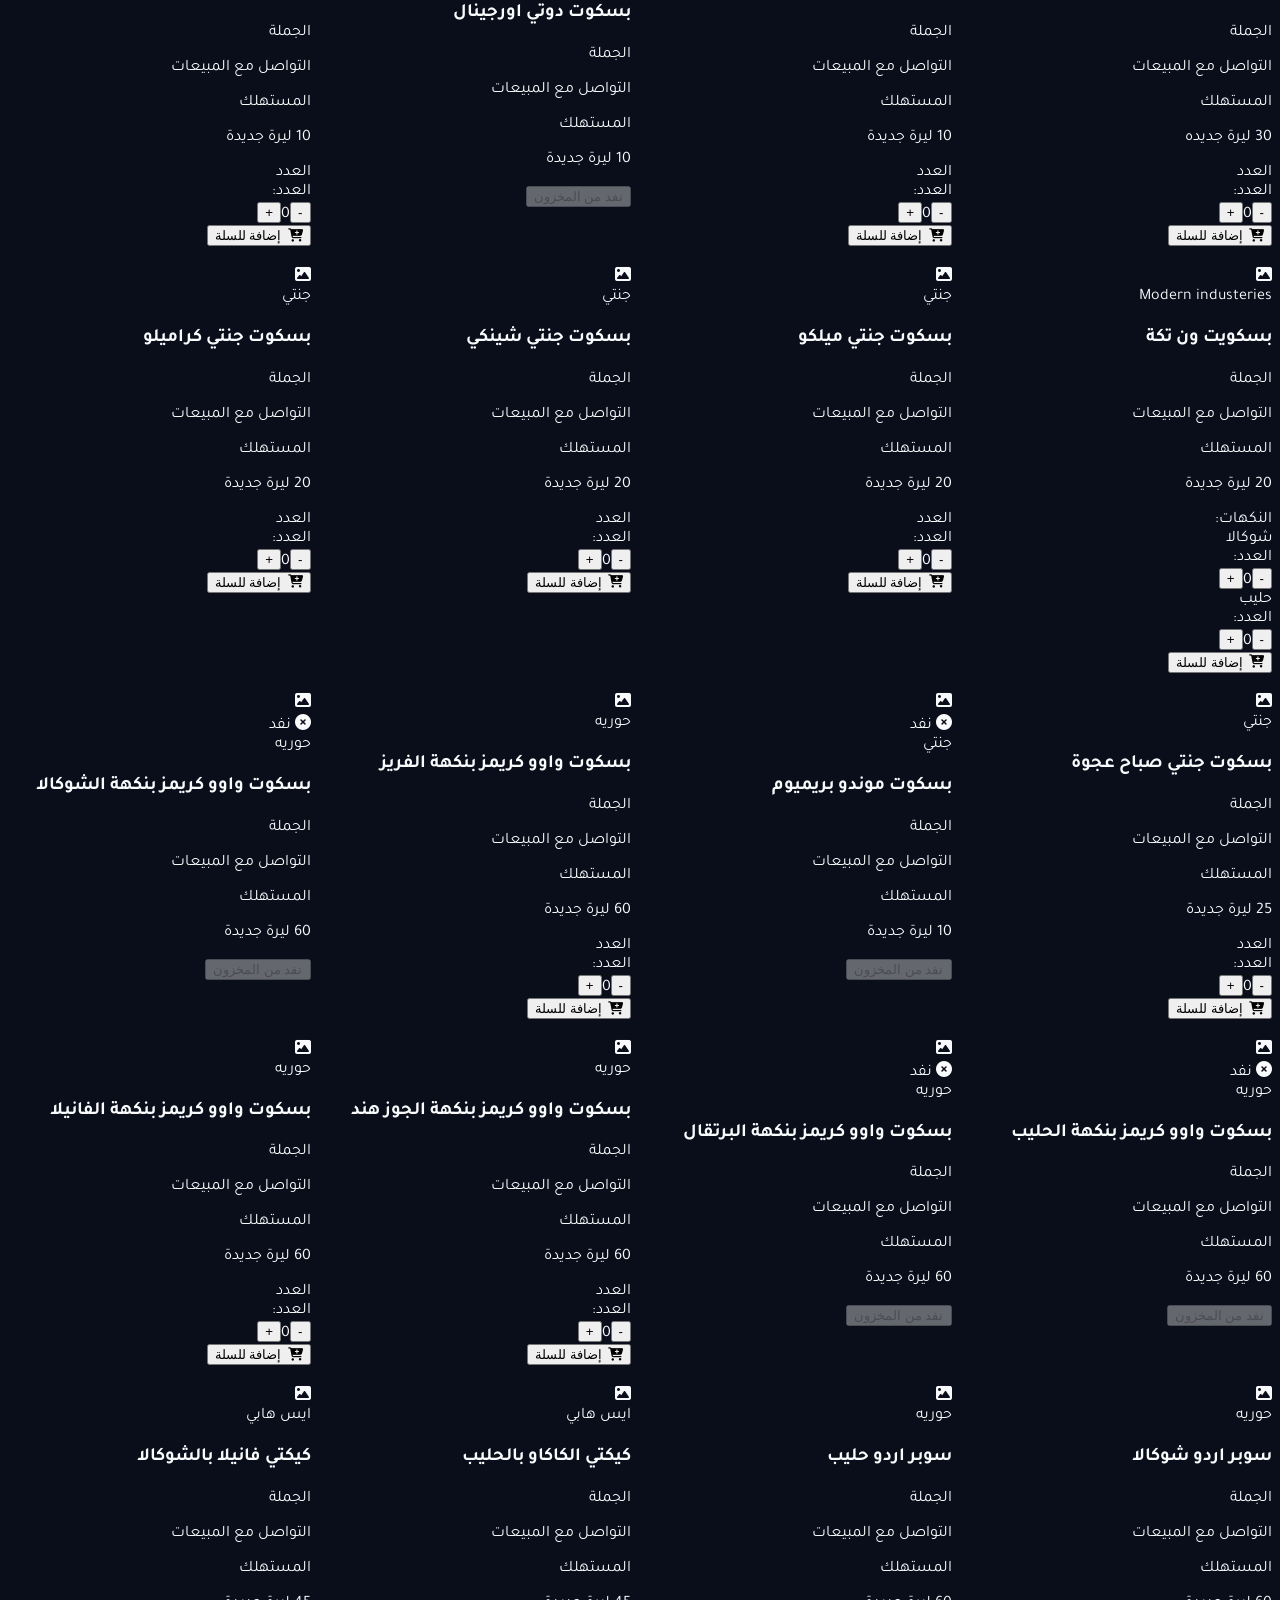
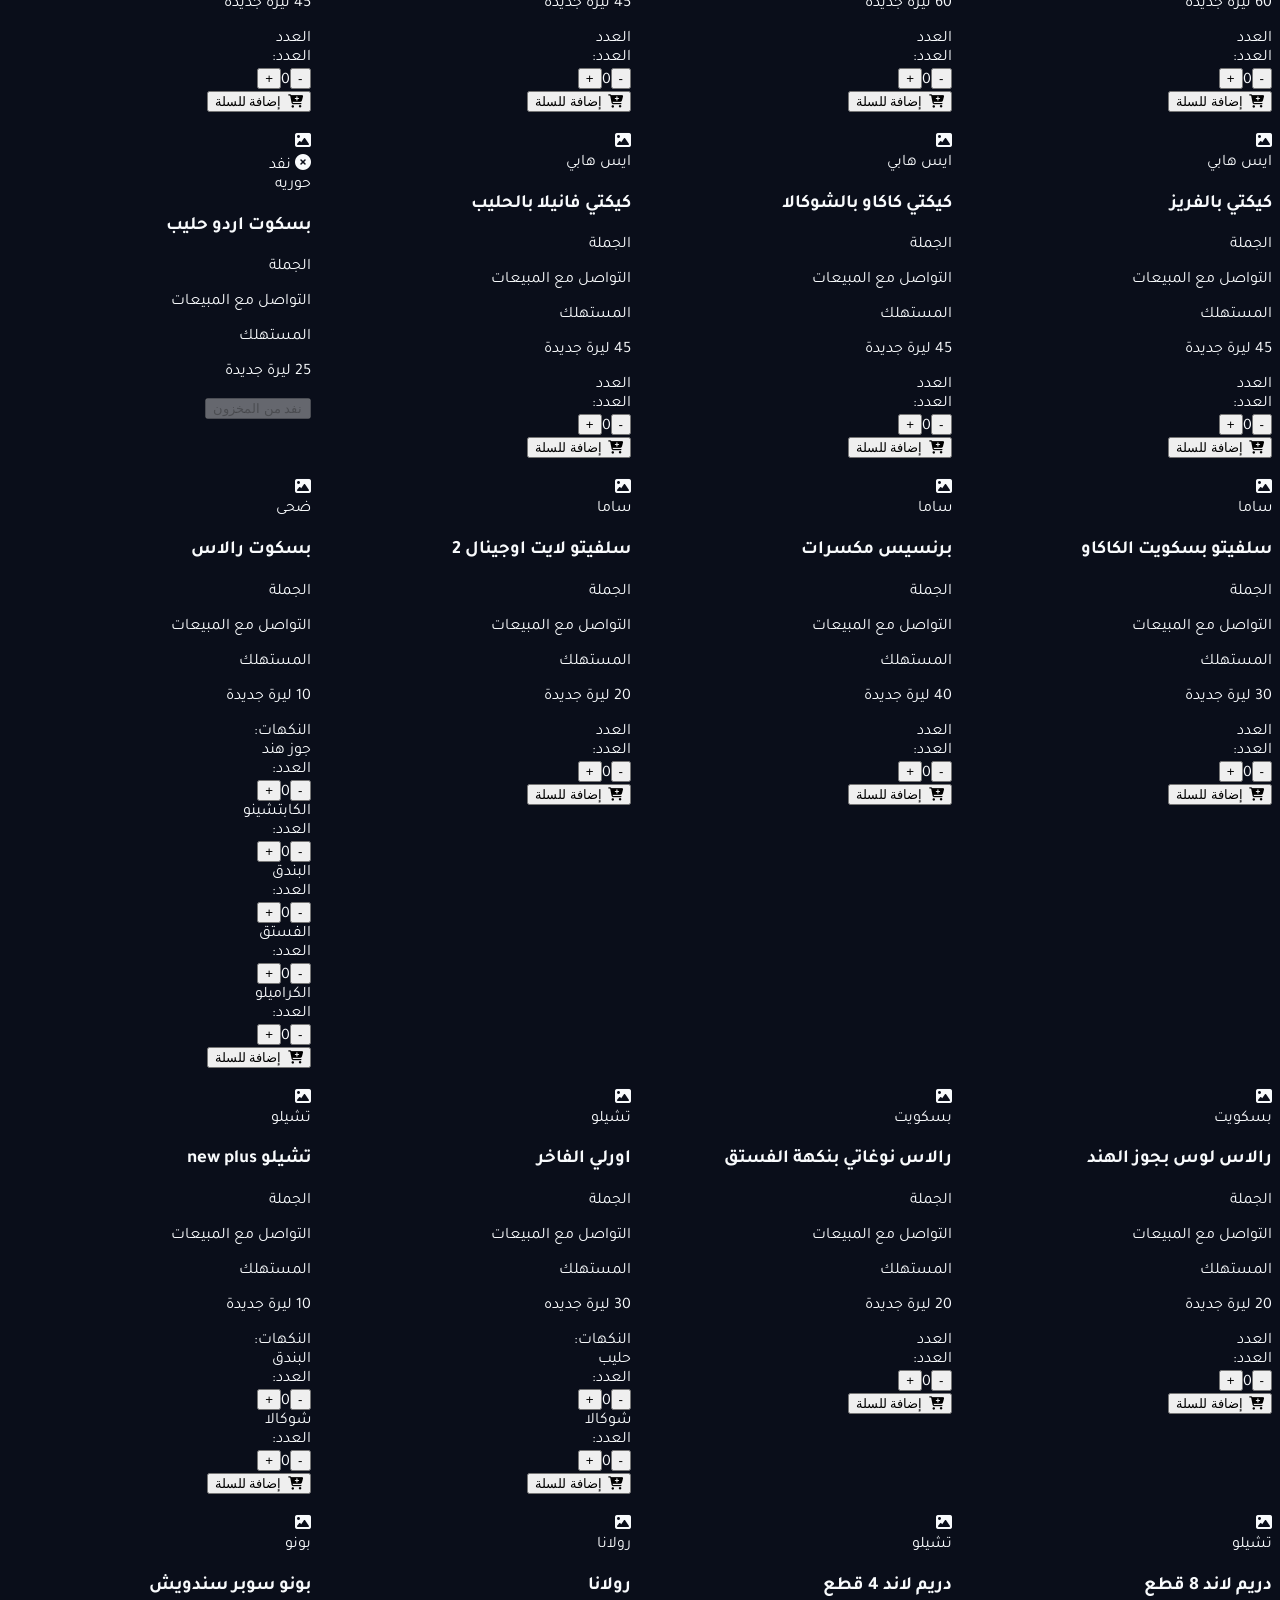
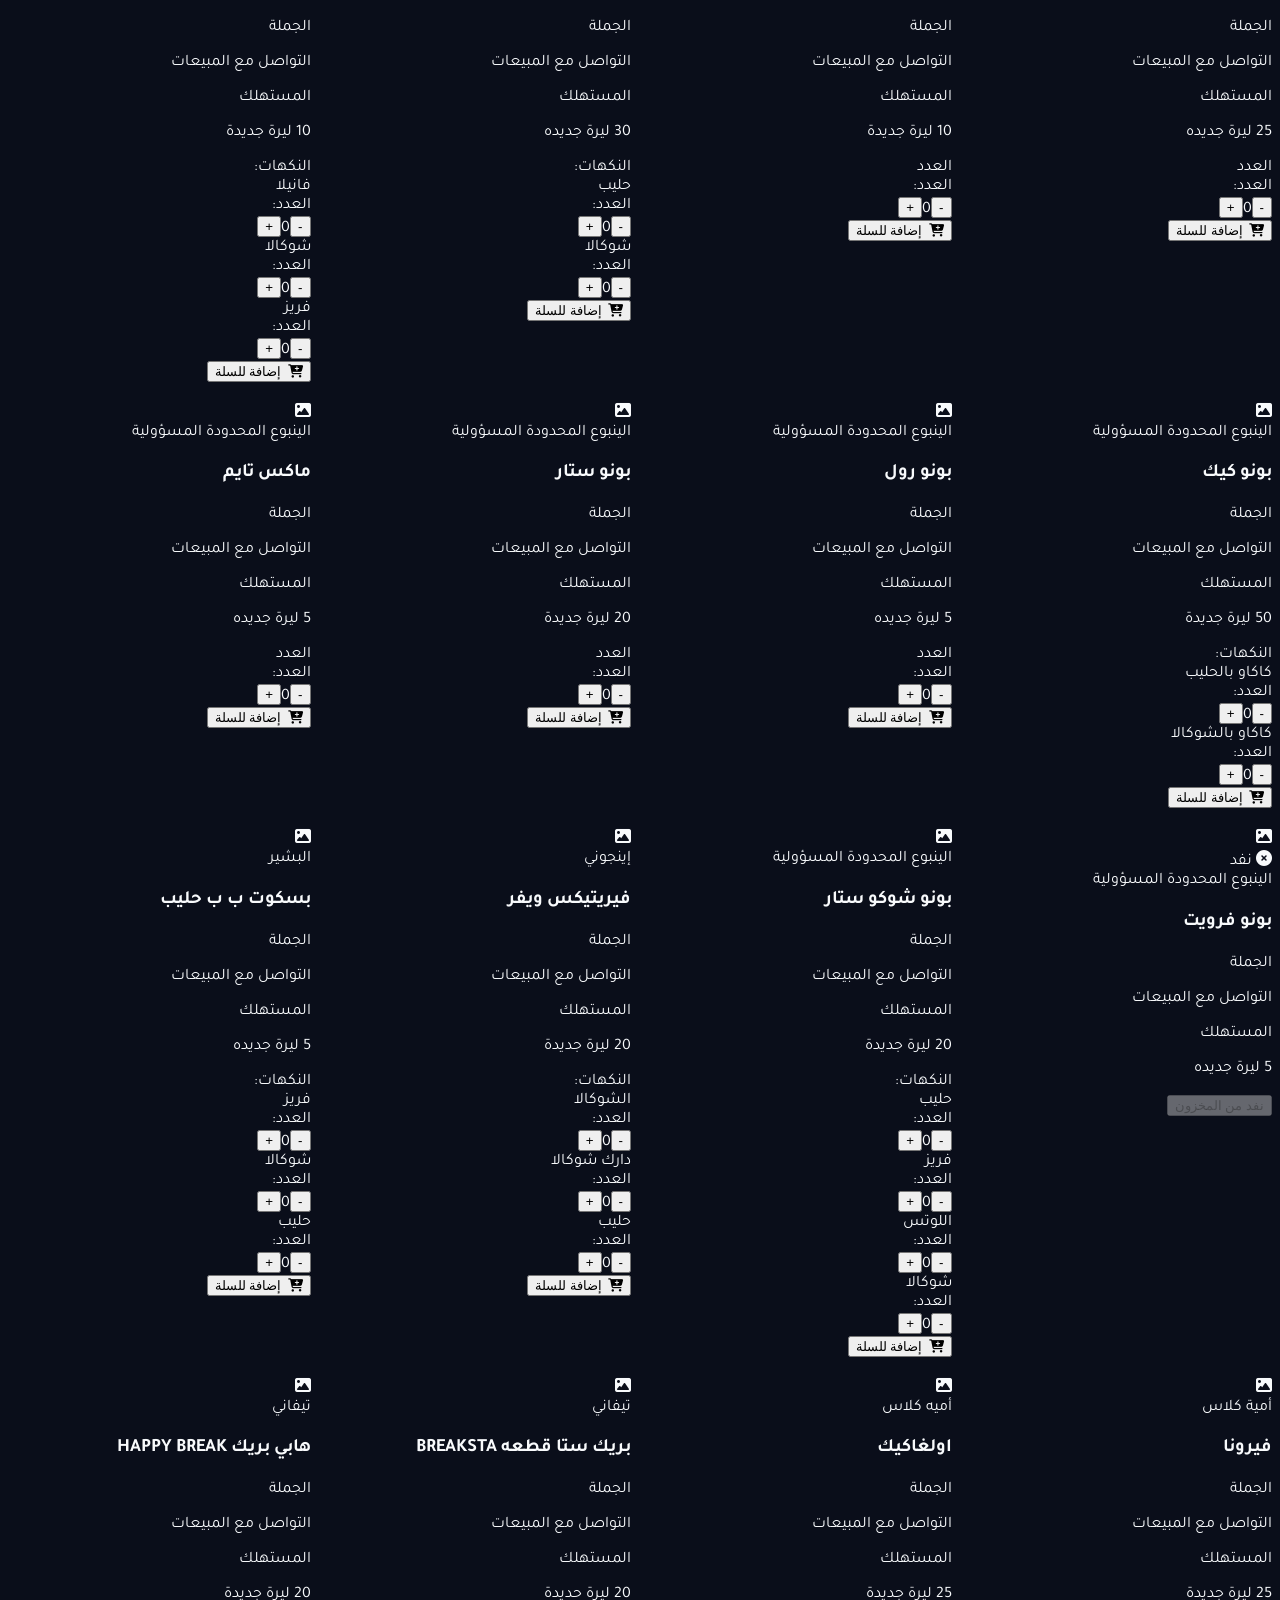
==== commit c00b0444: "Clean up CSS comments and improve layout styles Removed commented sections for clarity and adjusted " ====
--- a/index.html
+++ b/index.html
@@ -39,7 +39,6 @@
   background-clip: text;
 }
 
-/* ========== حركات أساسية ========== */
 @keyframes glowPulse {
   0%, 100% { filter: drop-shadow(0 0 20px rgba(212,175,55,.5)); }
   50% { filter: drop-shadow(0 0 45px rgba(212,175,55,.95)); }
@@ -83,7 +82,6 @@
 .fade-in-up { animation: fadeInUp 0.7s cubic-bezier(.2,.7,.3,1) both; }
 .fade-in-scale { animation: fadeInScale 0.6s cubic-bezier(.2,.7,.3,1) both; }
 
-/* ========== Landing Page ========== */
 #landingView {
   position: fixed; inset: 0; z-index: 90;
   display: flex; flex-direction: column; align-items: center; justify-content: center;
@@ -175,11 +173,9 @@
 .landing-login-link:hover { color: #fce08f; }
 .landing-footer { margin-top: 26px; color: #64748b; font-size: 11px; animation: fadeInUp 0.8s cubic-bezier(.2,.7,.3,1) 0.9s both; }
 
-/* ========== Catalog transition ========== */
 #catalogView.entering { opacity: 0; transform: translateY(30px); transition: opacity 0.55s cubic-bezier(.4,0,.2,1), transform 0.55s cubic-bezier(.4,0,.2,1); }
 #catalogView.entered { opacity: 1; transform: translateY(0); }
 
-/* ========== Product Cards ========== */
 #productsGrid { display: grid; grid-template-columns: repeat(2, 1fr); gap: 14px; }
 @media (min-width: 640px) { #productsGrid { grid-template-columns: repeat(3, 1fr); gap: 16px; } }
 @media (min-width: 1024px) { #productsGrid { grid-template-columns: repeat(4, 1fr); gap: 18px; } }
@@ -198,7 +194,6 @@
 .product-img { transition: opacity 0.4s, transform 0.5s; opacity: 0; }
 .product-img.loaded { opacity: 1; }
 
-/* ========== Bottom Nav ========== */
 .bottom-nav {
   position: fixed; bottom: 0; left: 0; right: 0; z-index: 50;
   background: rgba(15, 23, 42, 0.97);
@@ -227,27 +222,23 @@
 }
 .nav-badge.hidden-badge { display: none; }
 
-/* ========== Auth Modal ========== */
 #authModal { background: rgba(10, 14, 26, 0.9); backdrop-filter: blur(12px); }
 .auth-form { transition: all 0.55s cubic-bezier(0.68, -0.55, 0.265, 1.55); width: 100%; }
 .auth-form.hide-left { transform: translateX(-120%); opacity: 0; filter: blur(8px); position: absolute; pointer-events: none; }
 .auth-form.hide-right { transform: translateX(120%); opacity: 0; filter: blur(8px); position: absolute; pointer-events: none; }
 .auth-tab-active { background: rgba(212, 175, 55, 0.2) !important; color: #d4af37 !important; border-color: #d4af37 !important; }
 
-/* ========== Misc ========== */
 .btn-add-cart { position: relative; overflow: hidden; transition: all 0.3s; }
 .btn-add-cart .progress-bar { position: absolute; right: 0; top: 0; height: 100%; width: 0; background: rgba(16, 185, 129, 0.4); z-index: 0; transition: width 0.8s linear; }
 .btn-add-cart .btn-content { position: relative; z-index: 10; display: flex; align-items: center; justify-content: center; gap: 6px; }
 .custom-scrollbar::-webkit-scrollbar { width: 5px; height: 5px; }
 .custom-scrollbar::-webkit-scrollbar-track { background: transparent; }
 .custom-scrollbar::-webkit-scrollbar-thumb { background: #475569; border-radius: 10px; }
-.flavor-name-full { white-space: normal !important; word-break: normal !important; overflow-wrap: normal !important; line-height: 1.3; font-size: 11px; flex: 1; min-width: 0; text-align: right; }
 body.modal-open { overflow: hidden; }
 </style>
 </head>
 <body>
 
-<!-- ==================== LANDING PAGE ==================== -->
 <div id="landingView">
   <div class="landing-blob b1"></div>
   <div class="landing-blob b2"></div>
@@ -301,7 +292,6 @@
   </div>
 </div>
 
-<!-- Preloader -->
 <div id="preloader" class="fixed inset-0 z-[150] bg-[#070a12] flex flex-col items-center justify-center p-6 text-center">
   <div class="w-56 h-56 mb-4 flex items-center justify-center glow-anim"><img src="logo.png" class="w-full h-full object-contain" alt="Logo"></div>
   <div class="w-full max-w-md bg-slate-800/80 rounded-full h-2 p-0.5 overflow-hidden">
@@ -317,7 +307,6 @@
   <button onclick="location.reload()" class="bg-amber-500 text-slate-950 font-black px-6 py-3 rounded-xl mt-4"><i class="fas fa-sync-alt"></i> إعادة المحاولة</button>
 </div>
 
-<!-- Top Info Bar -->
 <div class="bg-amber-500/10 border-b border-amber-500/20 py-2 px-4 text-xs text-amber-300 flex justify-between items-center flex-wrap gap-2">
   <span><i class="fas fa-map-marker-alt ml-1"></i> دمشق - أوتوستراد درعا</span>
   <div class="flex items-center gap-2">
@@ -326,7 +315,6 @@
   </div>
 </div>
 
-<!-- ==================== HEADER ==================== -->
 <header class="sticky top-0 z-40 bg-[#0f172a]/95 backdrop-blur-md border-b border-slate-800 shadow-md">
   <div class="max-w-7xl mx-auto px-3 py-2 flex justify-between items-center gap-2">
     <div class="flex items-center gap-2 min-w-0 cursor-pointer" onclick="showLanding()">
@@ -353,8 +341,7 @@
       </button>
     </div>
   </div>
-</header><!-- ==================== AUTH MODAL ==================== -->
-<div id="authModal" class="hidden fixed inset-0 z-[100] flex items-center justify-center p-4 overflow-y-auto">
+</header><div id="authModal" class="hidden fixed inset-0 z-[100] flex items-center justify-center p-4 overflow-y-auto">
   <div class="bg-slate-900 border border-amber-500/40 rounded-[2rem] max-w-sm w-full shadow-2xl relative my-8 fade-in-scale" style="box-shadow: 0 0 40px rgba(212,175,55,0.15);">
     <button onclick="closeAuthModal()" class="absolute top-4 left-4 w-8 h-8 rounded-full bg-slate-800 text-slate-400 hover:text-white flex items-center justify-center z-10"><i class="fas fa-times"></i></button>
     <div class="p-6 sm:p-8">
@@ -384,7 +371,6 @@
   </div>
 </div>
 
-<!-- ==================== GUIDE MODAL ==================== -->
 <div id="guideModal" class="hidden fixed inset-0 z-[160] bg-black/85 backdrop-blur-md flex items-center justify-center p-4">
   <div class="bg-slate-900 border border-amber-500/40 rounded-3xl max-w-lg w-full shadow-2xl overflow-hidden fade-in-scale p-6">
     <div class="flex justify-between items-center border-b border-slate-800 pb-3 mb-4"><h3 class="text-xl font-black gold-text"><i class="fas fa-book-open"></i> كيف تطلب من مركز عاشور؟</h3><button onclick="closeGuideModal()" class="w-9 h-9 rounded-full bg-slate-800 text-white flex items-center justify-center hover:bg-rose-600 transition"><i class="fas fa-times"></i></button></div>
@@ -399,7 +385,6 @@
   </div>
 </div>
 
-<!-- ==================== CATALOG VIEW ==================== -->
 <div id="catalogView" class="hidden w-full flex flex-col flex-grow">
   <section class="py-6 px-4 text-center bg-gradient-to-b from-slate-900 to-[#0a0e1a] border-b border-slate-800/60">
     <div class="max-w-4xl mx-auto">
@@ -467,7 +452,6 @@
   </section>
 </div>
 
-<!-- ==================== CART VIEW ==================== -->
 <div id="cartView" class="hidden max-w-4xl mx-auto px-3 py-6 flex-grow w-full fade-in-scale">
   <div class="bg-slate-900 border border-slate-700/80 rounded-3xl p-4 sm:p-8 shadow-2xl">
     <div class="flex items-center justify-between pb-5 mb-5 border-b border-slate-800 flex-wrap gap-3">
@@ -523,7 +507,6 @@
   </div>
 </div>
 
-<!-- ==================== PROFILE VIEW ==================== -->
 <div id="profileView" class="hidden w-full flex-col flex-grow pb-20 fade-in-scale">
   <div class="bg-gradient-to-b from-[#1a2438] to-[#0a0e1a] border-b border-slate-800 pt-8 pb-6 px-4">
     <div class="max-w-4xl mx-auto flex flex-col items-center text-center relative">
@@ -554,8 +537,6 @@
   </div>
 </div>
 
-<!-- ==================== MODALS ==================== -->
-<!-- Edit Profile Modal -->
 <div id="editProfileModal" class="hidden fixed inset-0 z-[110] bg-black/90 backdrop-blur-md flex items-center justify-center p-4">
   <div class="bg-slate-900 border border-amber-500/40 rounded-3xl max-w-md w-full shadow-2xl overflow-hidden fade-in-scale">
     <div class="flex items-center justify-between p-5 border-b border-slate-800">
@@ -594,7 +575,6 @@
   </div>
 </div>
 
-<!-- Add Address Modal -->
 <div id="addAddressModal" class="hidden fixed inset-0 z-[110] bg-black/90 backdrop-blur-md flex items-center justify-center p-4">
   <div class="bg-slate-900 border border-emerald-500/40 rounded-3xl max-w-md w-full shadow-2xl overflow-hidden fade-in-scale">
     <div class="flex items-center justify-between p-5 border-b border-slate-800">
@@ -609,7 +589,6 @@
   </div>
 </div>
 
-<!-- Order Details Modal -->
 <div id="orderDetailsModal" class="hidden fixed inset-0 z-[110] bg-black/95 backdrop-blur-md overflow-y-auto p-4 flex items-start justify-center">
   <div class="max-w-lg w-full my-8">
     <div class="bg-slate-900 border border-amber-500/40 rounded-3xl shadow-2xl overflow-hidden fade-in-scale">
@@ -622,7 +601,6 @@
   </div>
 </div>
 
-<!-- Invoice Modal -->
 <div id="invoiceModal" class="hidden fixed inset-0 z-[120] bg-black/95 backdrop-blur-md overflow-y-auto p-4 flex flex-col items-center">
   <div class="max-w-md w-full my-4">
     <div id="invoice-content" class="bg-white text-slate-900 p-6 rounded-xl relative w-full shadow-2xl" dir="rtl">
@@ -649,7 +627,6 @@
   </div>
 </div>
 
-<!-- Product Modal -->
 <div id="productModal" class="hidden fixed inset-0 z-[100] bg-black/90 backdrop-blur-md overflow-y-auto">
   <div class="max-w-4xl mx-auto p-3 min-h-full flex items-center justify-center">
     <div class="bg-slate-900 border border-amber-500/40 rounded-3xl w-full shadow-2xl overflow-hidden my-4 fade-in-scale">
@@ -662,7 +639,6 @@
   </div>
 </div>
 
-<!-- Confirm Order Modal -->
 <div id="confirmOrderModal" class="hidden fixed inset-0 z-[150] bg-black/85 backdrop-blur-md flex items-center justify-center p-4">
   <div class="bg-gradient-to-br from-slate-900 via-slate-900 to-slate-950 border-2 border-amber-500/40 rounded-3xl max-w-md w-full shadow-2xl overflow-hidden fade-in-scale">
     <div class="h-1.5 bg-gradient-to-r from-amber-500 via-amber-400 to-amber-500"></div>
@@ -683,7 +659,6 @@
   </div>
 </div>
 
-<!-- Store Rating Modal -->
 <div id="storeRatingModal" class="hidden fixed inset-0 z-[100] bg-black/85 backdrop-blur-md flex items-center justify-center p-4">
   <div class="bg-slate-900 border border-amber-500/40 rounded-3xl max-w-lg w-full shadow-2xl overflow-hidden fade-in-scale">
     <div class="flex items-center justify-between p-5 border-b border-slate-800">
@@ -711,18 +686,15 @@
   </div>
 </div>
 
-<!-- Image Fullscreen -->
 <div id="imageFullscreen" class="hidden fixed inset-0 z-[200] bg-black/95 flex items-center justify-center p-4">
   <img id="fullscreenImg" class="max-w-full max-h-full object-contain">
   <button onclick="document.getElementById('imageFullscreen').classList.add('hidden'); document.body.style.overflow='';" class="absolute top-4 right-4 w-12 h-12 rounded-full bg-white/10 text-white flex items-center justify-center"><i class="fas fa-times text-xl"></i></button>
 </div>
 
-<!-- Floating WhatsApp -->
 <div class="fixed bottom-24 right-4 z-40">
   <a id="floatWa" target="_blank" rel="noopener" class="bg-emerald-600 text-white font-black w-14 h-14 rounded-full shadow-xl flex items-center justify-center border-2 border-emerald-400 transition hover:scale-110"><i class="fab fa-whatsapp text-3xl"></i></a>
 </div>
 
-<!-- Bottom Nav -->
 <nav class="bottom-nav">
   <button onclick="showCatalog()" id="navBtnCatalog" class="active">
     <i class="fas fa-store"></i>
@@ -739,7 +711,6 @@
   </button>
 </nav>
 
-<!-- Footer -->
 <footer class="bg-slate-900 border-t border-slate-800 py-8 px-4 text-center text-slate-400 text-sm mt-6 mb-4">
   <div class="max-w-4xl mx-auto space-y-3">
     <div class="w-24 h-24 flex items-center justify-center mx-auto"><img src="logo.png" class="w-full h-full object-contain" alt="Logo"></div>
@@ -755,7 +726,6 @@
     </div>
   </div>
 </footer><script>
-// ==================== Core Variables ====================
 var orderWa = "963982572810";
 var inquiryWa = "963959248901";
 var products = [];
@@ -766,7 +736,7 @@
 var _currentSliderInterval = null;
 var currentInvoiceOrder = null;
 var _lastPushTime = 0;
-var currentView = 'landing'; // 'landing' | 'catalog' | 'cart' | 'profile'
+var currentView = 'landing';
 
 window.storeStars = 0;
 window.currentStoreReviews = [];
@@ -776,7 +746,6 @@
   if (!cart || typeof cart !== 'object') cart = {};
 } catch(e) { cart = {}; }
 
-// ==================== Utils ====================
 function esc(s) {
   if (s === null || s === undefined) return '';
   s = String(s);
@@ -865,12 +834,10 @@
 }
 applyWa();
 
-// ==================== Landing / Catalog transitions ====================
 window.enterCatalog = function() {
   var landing = document.getElementById('landingView');
   var catalog = document.getElementById('catalogView');
   if (!landing || !catalog) return;
-
   landing.classList.add('leaving');
   setTimeout(function() {
     landing.classList.add('hidden');
@@ -879,7 +846,6 @@
     catalog.classList.add('entering');
     currentView = 'catalog';
     window.scrollTo({ top: 0, behavior: 'instant' });
-
     requestAnimationFrame(function() {
       requestAnimationFrame(function() {
         catalog.classList.remove('entering');
@@ -898,7 +864,6 @@
   document.getElementById('profileView').classList.remove('flex');
   var landing = document.getElementById('landingView');
   landing.classList.remove('hidden');
-  // re-trigger animations
   var card = landing.querySelector('.landing-card');
   if (card) {
     card.style.animation = 'none';
@@ -959,7 +924,6 @@
   }
 }
 
-// ==================== Back state ====================
 window.pushBackState = function() {
   var now = Date.now();
   if (now - _lastPushTime < 300) return;
@@ -986,7 +950,6 @@
   }
 });
 
-// ==================== Customer Info Save/Load ====================
 function saveCust() {
   try {
     var cn = document.getElementById('custName'); var cs = document.getElementById('shopName');
@@ -1011,7 +974,6 @@
   } catch(e) {}
 }
 
-// ==================== Products Display ====================
 function normalizeFlavors(flavors) {
   if (!flavors) return [{ name: 'العدد', soldOut: false }];
   if (Array.isArray(flavors)) {
@@ -1148,12 +1110,7 @@
     imgBox.appendChild(offerBadge);
   }
 
-  var shareBtn = document.createElement('button');
-  shareBtn.type = 'button';
-  shareBtn.className = 'absolute bottom-2 right-2 bg-slate-950/90 border border-slate-700 w-9 h-9 rounded-full flex items-center justify-center z-20 transition hover:scale-110 text-amber-400';
-  shareBtn.innerHTML = '<i class="fas fa-share-alt"></i>';
-  shareBtn.onclick = function(e) { e.stopPropagation(); window.shareProduct(p.name); };
-  imgBox.appendChild(shareBtn);
+  // تم إزالة زر المشاركة من هنا بناءً على طلبك
 
   card.appendChild(imgBox);
 
@@ -1199,7 +1156,7 @@
     }
 
     var flList = document.createElement('div');
-    flList.className = 'max-h-32 overflow-y-auto space-y-1 custom-scrollbar';
+    flList.className = 'max-h-40 overflow-y-auto space-y-1.5 custom-scrollbar';
 
     for (var f = 0; f < fls.length; f++) {
       (function(flvObj, fIdx) {
@@ -1208,12 +1165,20 @@
         var cur = (selections[p.name] && selections[p.name][flvName]) || 0;
 
         var row = document.createElement('div');
-        row.className = 'flex items-center justify-between bg-slate-900/90 px-2 py-1.5 rounded-lg border border-slate-700/80 gap-2 ' + (isSoldOut ? 'opacity-50' : '');
+        // استخدام flex-col لضمان عدم تداخل النص مع الأزرار
+        row.className = 'flex flex-col bg-slate-900/90 p-2 rounded-lg border border-slate-700/80 gap-2 ' + (isSoldOut ? 'opacity-50' : '');
 
         var nameSpan = document.createElement('span');
-        nameSpan.className = 'text-[11px] font-bold ' + (isSoldOut ? 'text-rose-400 line-through' : 'text-amber-300') + ' flavor-name-full leading-tight';
+        nameSpan.className = 'text-[12px] font-bold ' + (isSoldOut ? 'text-rose-400 line-through' : 'text-amber-300') + ' w-full text-right break-words leading-tight';
         nameSpan.innerText = flvName + (isSoldOut ? ' (نفد)' : '');
         row.appendChild(nameSpan);
+
+        var ctrlWrapper = document.createElement('div');
+        ctrlWrapper.className = 'flex justify-between items-center w-full mt-1';
+
+        var ctrlLabel = document.createElement('span');
+        ctrlLabel.className = 'text-[10px] text-slate-400 font-bold';
+        ctrlLabel.innerText = 'العدد:';
 
         var ctrl = document.createElement('div');
         ctrl.className = 'flex items-center bg-slate-950 rounded-md border border-slate-700 p-0.5 flex-shrink-0';
@@ -1221,20 +1186,20 @@
         if (!isSoldOut) {
           var minus = document.createElement('button');
           minus.type = 'button';
-          minus.className = 'w-7 h-7 flex items-center justify-center text-white hover:bg-slate-800 rounded text-base font-black transition';
+          minus.className = 'w-8 h-8 flex items-center justify-center text-white hover:bg-slate-800 rounded text-base font-black transition';
           minus.innerText = '-';
           attachLongPress(minus, function() { playClickSound(); changeSel(p.name, pid, fIdx, flvName, -1); });
           ctrl.appendChild(minus);
 
           var countSpan = document.createElement('span');
           countSpan.id = 'sel-' + pid + '-' + fIdx;
-          countSpan.className = 'w-7 text-center font-bold text-amber-400 text-xs';
+          countSpan.className = 'w-8 text-center font-bold text-amber-400 text-sm';
           countSpan.innerText = cur;
           ctrl.appendChild(countSpan);
 
           var plus = document.createElement('button');
           plus.type = 'button';
-          plus.className = 'w-7 h-7 flex items-center justify-center text-white hover:bg-slate-800 rounded text-base font-black transition';
+          plus.className = 'w-8 h-8 flex items-center justify-center text-white hover:bg-slate-800 rounded text-base font-black transition';
           plus.innerText = '+';
           attachLongPress(plus, function() { playClickSound(); changeSel(p.name, pid, fIdx, flvName, 1); });
           ctrl.appendChild(plus);
@@ -1242,7 +1207,9 @@
           ctrl.innerHTML = '<span class="text-[10px] text-slate-500 px-2">غير متوفر</span>';
         }
 
-        row.appendChild(ctrl);
+        ctrlWrapper.appendChild(ctrlLabel);
+        ctrlWrapper.appendChild(ctrl);
+        row.appendChild(ctrlWrapper);
         flList.appendChild(row);
       })(fls[f], f);
     }
@@ -1281,7 +1248,6 @@
   return card;
 }
 
-// ==================== Sound ====================
 var audioCtx = null;
 function initAudio() {
   if (!audioCtx) {
@@ -1310,7 +1276,6 @@
 window.playClickSound = playClickSound;
 document.addEventListener('pointerdown', function() { initAudio(); }, { once: true });
 
-// ==================== Cart Operations ====================
 function changeSel(pName, pid, fIdx, flavor, delta) {
   if (!selections[pName]) selections[pName] = {};
   var cur = selections[pName][flavor] || 0;
@@ -1415,7 +1380,7 @@
           var row = document.createElement('div');
           row.className = 'flex items-center justify-between bg-slate-900 p-2 rounded-lg border border-slate-700/60 mt-2 gap-2';
           var flvSpan = document.createElement('span');
-          flvSpan.className = 'text-xs text-amber-300 font-bold flavor-name-full';
+          flvSpan.className = 'text-xs text-amber-300 font-bold flex-1 break-words';
           flvSpan.innerText = flv;
           row.appendChild(flvSpan);
 
@@ -1491,7 +1456,6 @@
   showToast('تم تفريغ السلة');
 };
 
-// ==================== Search & Filter ====================
 function norm(t) {
   if (!t) return '';
   return t.toLowerCase().replace(/[أإآا]/g, 'ا').replace(/ة/g, 'ه').replace(/ى/g, 'ي');
@@ -1650,7 +1614,6 @@
   }
 }
 
-// ==================== Share ====================
 window.shareProduct = function(productName) {
   var p = products.find(function(prod) { return prod.name === productName; });
   if (!p) return;
@@ -1662,8 +1625,7 @@
     navigator.clipboard.writeText(url).then(function() { showToast('تم نسخ رابط المنتج ✅'); }).catch(function() { showToast('فشل نسخ الرابط', 'error'); });
   }
 };
-
-// ==================== Profile Navigation ====================
+</script><script>
 window.handleProfileNavClick = function() {
   if (window.currentUser) window.showProfileView();
   else window.openAuthModal();
@@ -1784,7 +1746,6 @@
   if (el) { el.value = addr.details; saveCust(); showToast('تم تعبئة العنوان ✅'); }
 };
 
-// ==================== Orders ====================
 window.loadAppOrders = function() {
   var list = document.getElementById('appMyOrdersList');
   list.innerHTML = '<div class="text-center py-10"><i class="fas fa-spinner fa-spin text-3xl text-amber-500 mb-3"></i><p class="text-slate-400">جاري تحميل الطلبات...</p></div>';
@@ -1957,7 +1918,6 @@
   currentInvoiceOrder = null;
 };
 
-// ==================== Profile Edit ====================
 window.openEditProfileModal = function() {
   pushBackState();
   document.getElementById('editProfileModal').classList.remove('hidden');
@@ -1992,7 +1952,6 @@
   document.body.classList.remove('modal-open');
 };
 
-// ==================== Send Order ====================
 window.sendOrder = function() {
   if (!window.currentUser) { showToast('يرجى تسجيل الدخول أولاً', 'error'); openAuthModal(); return; }
   var n = document.getElementById('custName') ? document.getElementById('custName').value.trim() : '';
@@ -2098,7 +2057,8 @@
     btn.innerHTML = '<i class="fab fa-whatsapp"></i> نعم، اطلب الآن';
     btn.disabled = false;
   }, 400);
-};// ==================== Product Modal ====================
+};
+
 window.openProduct = function(pName) {
   pushBackState();
   var p = null;
@@ -2168,6 +2128,7 @@
   h2.innerText = p.name;
   titleContainer.appendChild(h2);
 
+  // زر المشاركة موجود هنا فقط
   var shareBtnDetail = document.createElement('button');
   shareBtnDetail.className = 'bg-slate-950/60 border border-slate-700 text-amber-400 w-10 h-10 rounded-xl flex items-center justify-center flex-shrink-0 hover:bg-amber-500 hover:text-slate-950 transition';
   shareBtnDetail.innerHTML = '<i class="fas fa-share-alt text-lg"></i>';
@@ -2233,15 +2194,23 @@
         var cur = (selections[p.name] && selections[p.name][flvName]) || 0;
 
         var row = document.createElement('div');
-        row.className = 'flex items-center justify-between bg-slate-900 px-3 py-2 rounded-xl border border-slate-700/80 gap-2 ' + (isSoldOut ? 'opacity-50' : '');
+        row.className = 'flex flex-col bg-slate-900 px-3 py-2.5 rounded-xl border border-slate-700/80 gap-2 ' + (isSoldOut ? 'opacity-50' : '');
 
         var nameSpan = document.createElement('span');
-        nameSpan.className = 'text-sm font-bold ' + (isSoldOut ? 'text-rose-400 line-through' : 'text-amber-300') + ' flavor-name-full';
+        nameSpan.className = 'text-sm font-bold ' + (isSoldOut ? 'text-rose-400 line-through' : 'text-amber-300') + ' w-full text-right break-words';
         nameSpan.innerText = flvName + (isSoldOut ? ' (نفد)' : '');
         row.appendChild(nameSpan);
 
+        var ctrlWrapper = document.createElement('div');
+        ctrlWrapper.className = 'flex justify-between items-center w-full mt-1 border-t border-slate-800 pt-2';
+
+        var ctrlLabel = document.createElement('span');
+        ctrlLabel.className = 'text-xs text-slate-400 font-bold';
+        ctrlLabel.innerText = 'الكمية:';
+
         var ctrl = document.createElement('div');
         ctrl.className = 'flex items-center bg-slate-950 rounded-lg border border-slate-700 p-0.5 flex-shrink-0';
+
         if (!isSoldOut) {
           var minus = document.createElement('button');
           minus.type = 'button';
@@ -2252,7 +2221,7 @@
 
           var span = document.createElement('span');
           span.id = 'pSel-' + fIdx;
-          span.className = 'w-8 text-center font-bold text-amber-400 text-sm';
+          span.className = 'w-10 text-center font-bold text-amber-400 text-sm';
           span.innerText = cur;
           ctrl.appendChild(span);
 
@@ -2263,9 +2232,12 @@
           attachLongPress(plus, function() { playClickSound(); prodSel(p._pid, fIdx, flvName, 1); });
           ctrl.appendChild(plus);
         } else {
-          ctrl.innerHTML = '<span class="text-xs text-slate-500">غير متوفر</span>';
+          ctrl.innerHTML = '<span class="text-xs text-slate-500 px-2">غير متوفر</span>';
         }
-        row.appendChild(ctrl);
+
+        ctrlWrapper.appendChild(ctrlLabel);
+        ctrlWrapper.appendChild(ctrl);
+        row.appendChild(ctrlWrapper);
         listDiv.appendChild(row);
       })(flsList[f], f);
     }
@@ -2346,7 +2318,6 @@
   clearSlider();
 }
 
-// ==================== Store Rating ====================
 window.openStoreRatingModal = function() {
   if (!window.currentUser) { showToast('يرجى تسجيل الدخول أولاً', 'error'); openAuthModal(); return; }
   if (window.currentStoreReviews.some(function(r) { return r.userId === window.currentUser.uid; })) {
@@ -2422,7 +2393,6 @@
   }
 };
 
-// ==================== Guide Modal ====================
 window.openGuideModal = function() {
   pushBackState();
   document.getElementById('guideModal').classList.remove('hidden');
@@ -2433,7 +2403,6 @@
   document.body.classList.remove('modal-open');
 };
 
-// ==================== Load & Boot ====================
 function loadData() {
   return new Promise(function(resolve) {
     var s = document.createElement('script');
@@ -2499,7 +2468,6 @@
 window.addEventListener('load', function() { setTimeout(hidePre, 400); });
 setTimeout(hidePre, 3500);
 
-// Keyboard
 document.addEventListener('keydown', function(e) {
   if (e.key === 'Escape') {
     try { closeProduct(); } catch(err) {}
@@ -2514,12 +2482,10 @@
   }
 });
 
-// Online/offline
 window.addEventListener('online', function() { var s = document.getElementById('offlineScreen'); if (s) s.classList.add('hidden'); });
 window.addEventListener('offline', function() { var s = document.getElementById('offlineScreen'); if (s) s.classList.remove('hidden'); });
 if (!navigator.onLine) { var s = document.getElementById('offlineScreen'); if (s) s.classList.remove('hidden'); }
 
-// Forgot PIN
 window.forgotPinWhatsApp = function() {
   var phoneRaw = document.getElementById('pinPhone') ? document.getElementById('pinPhone').value.trim() : '';
   var phone = normalizePhone(phoneRaw);
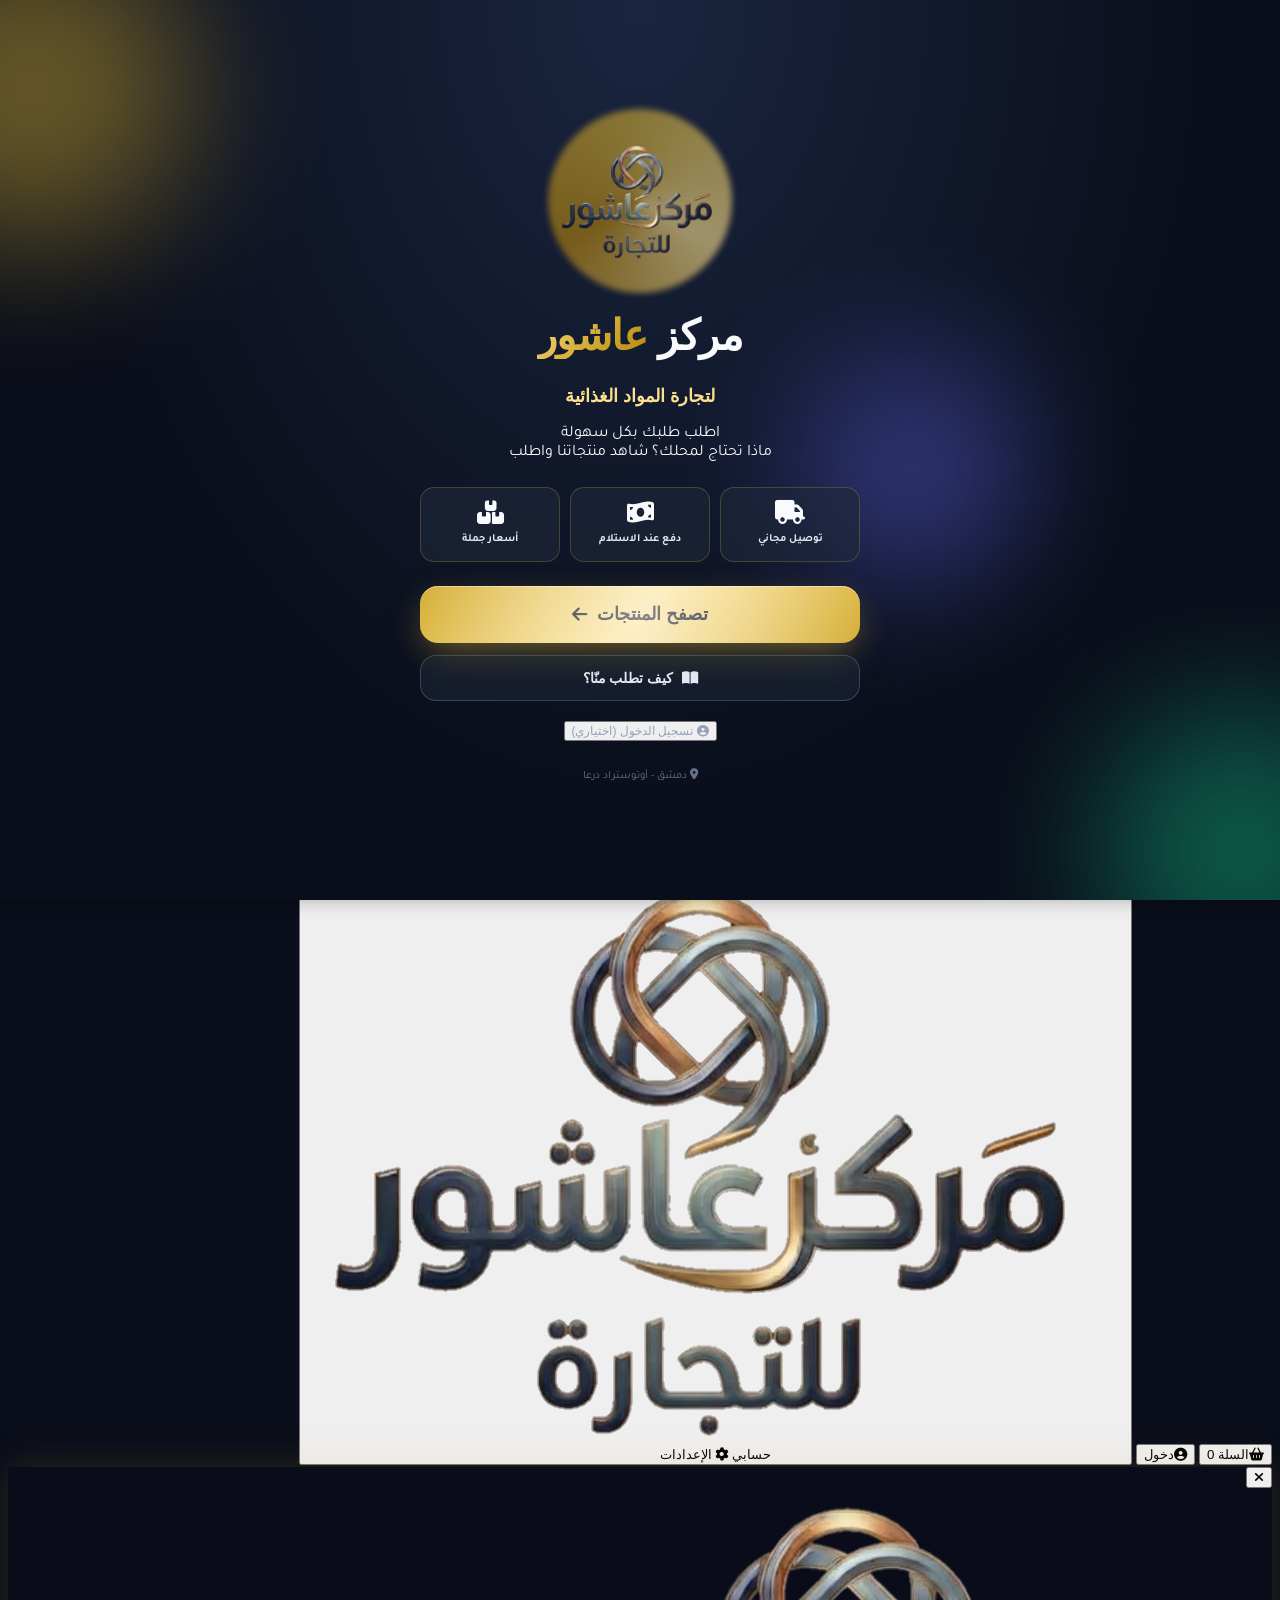
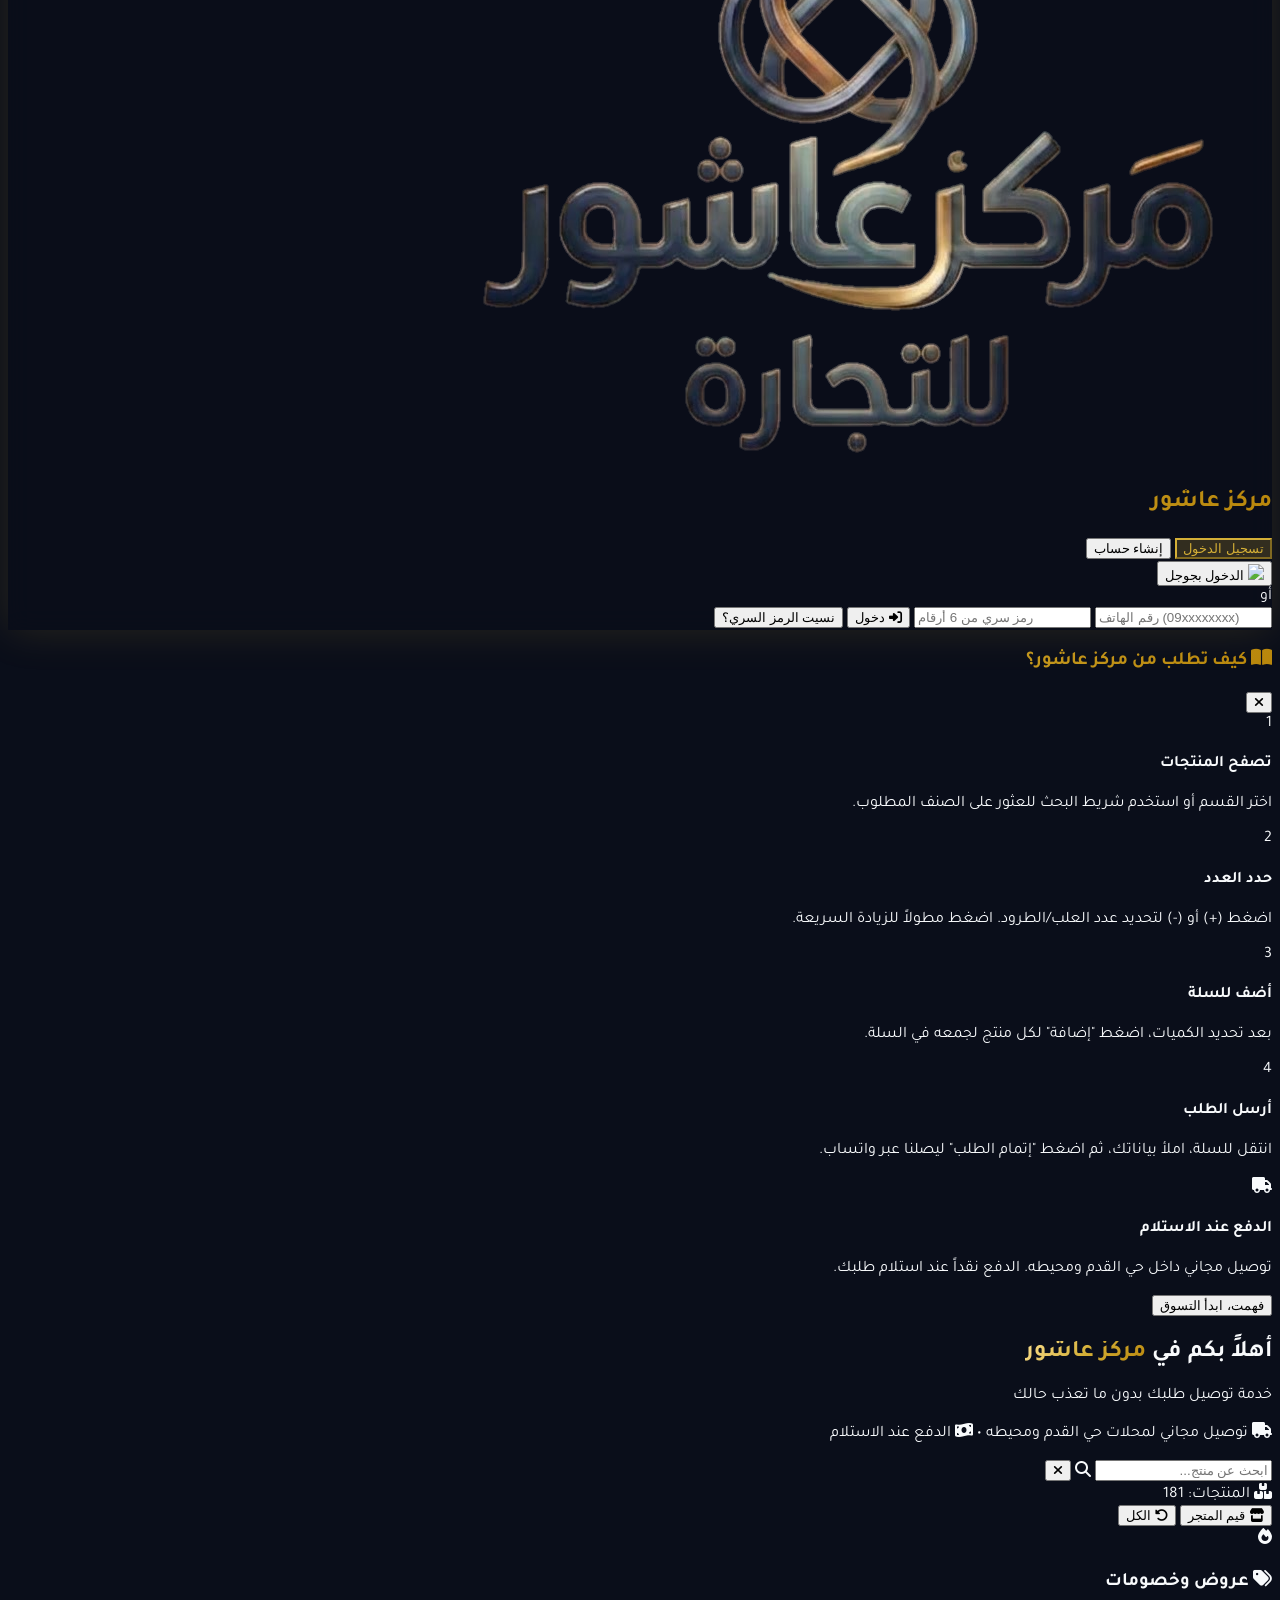
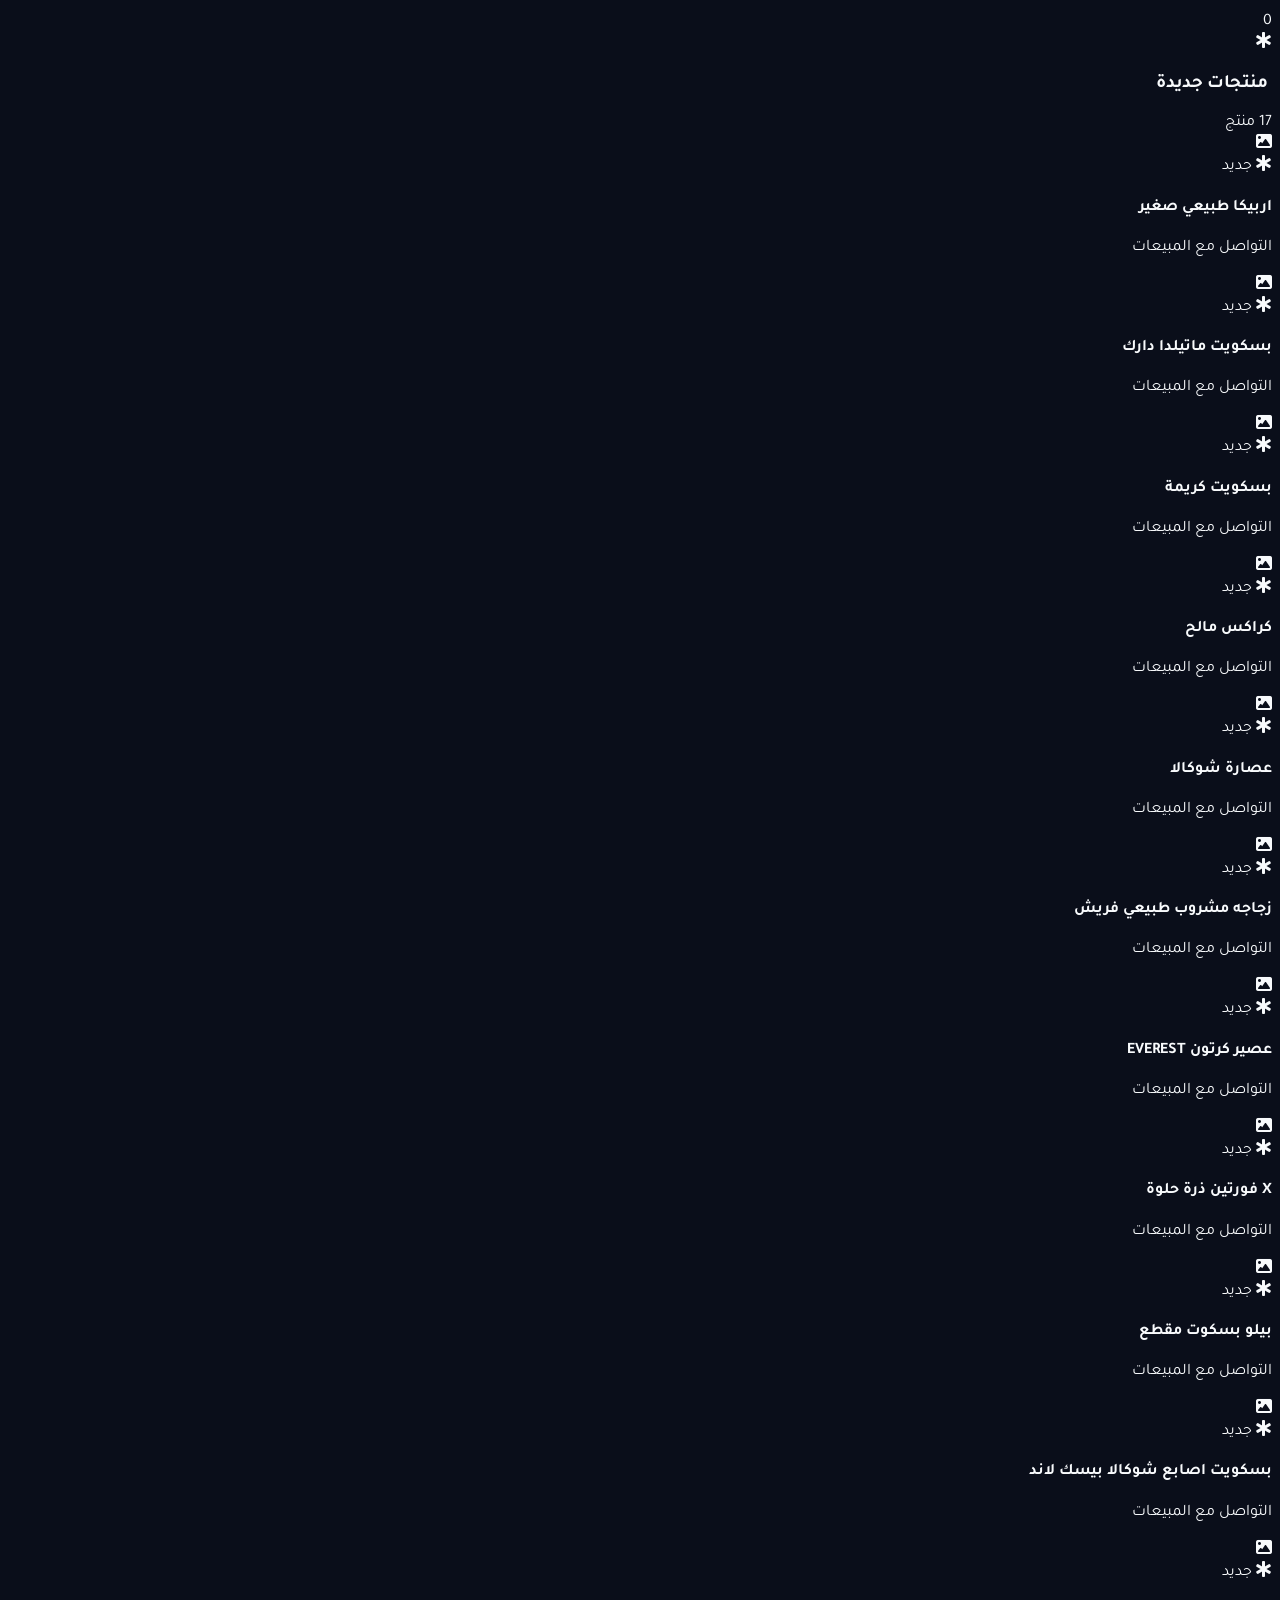
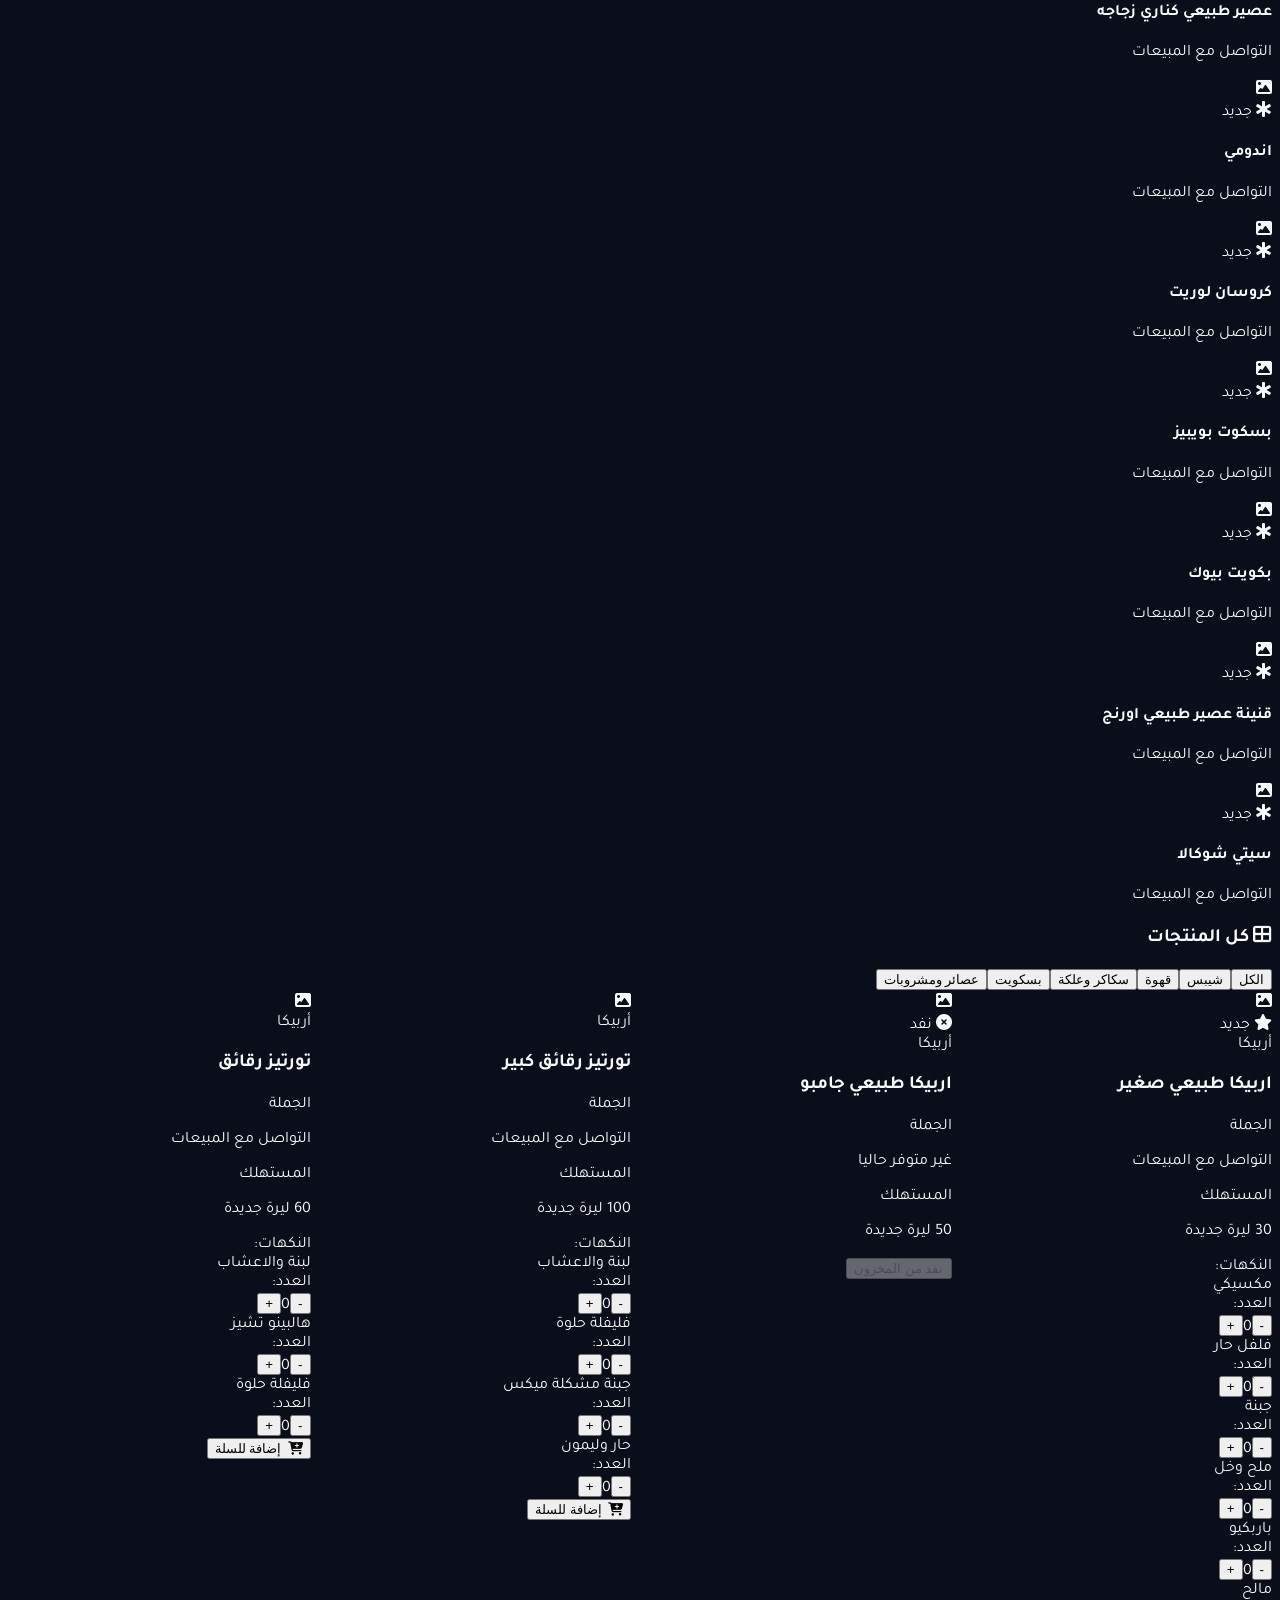
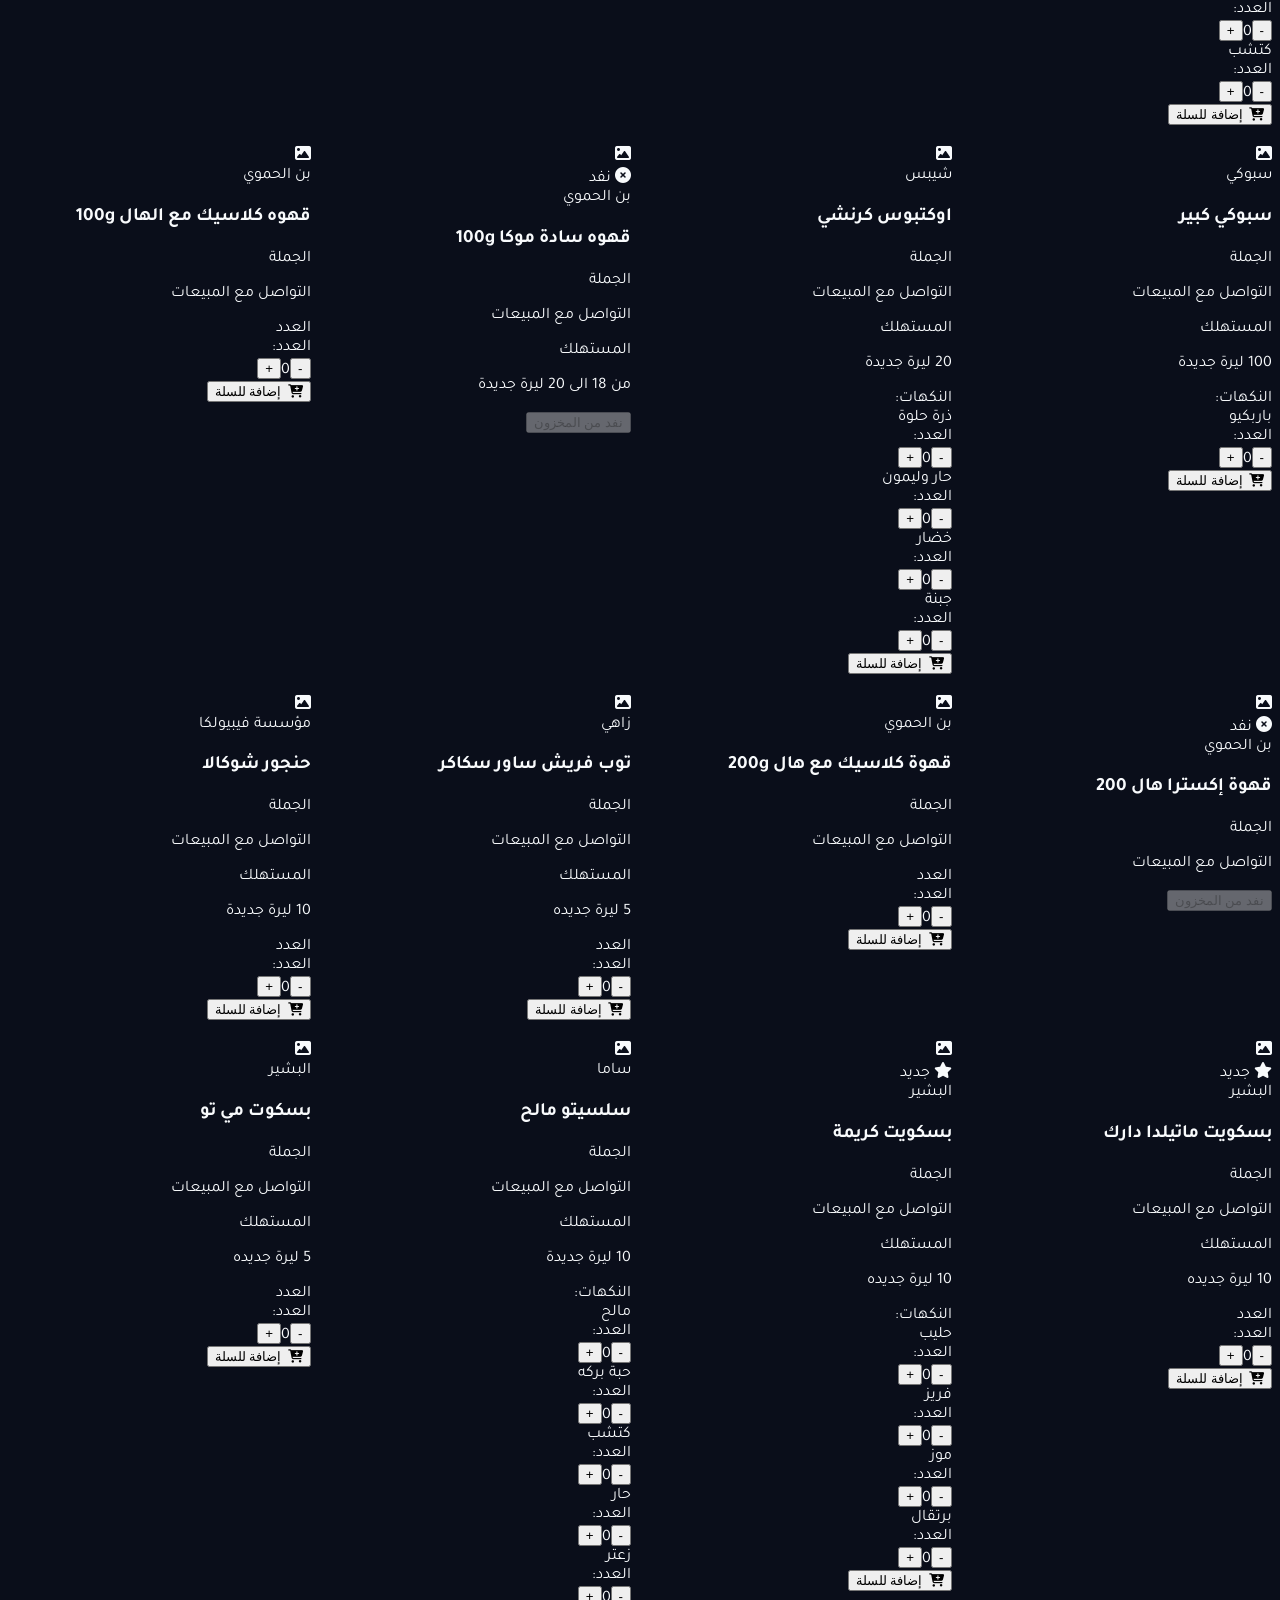
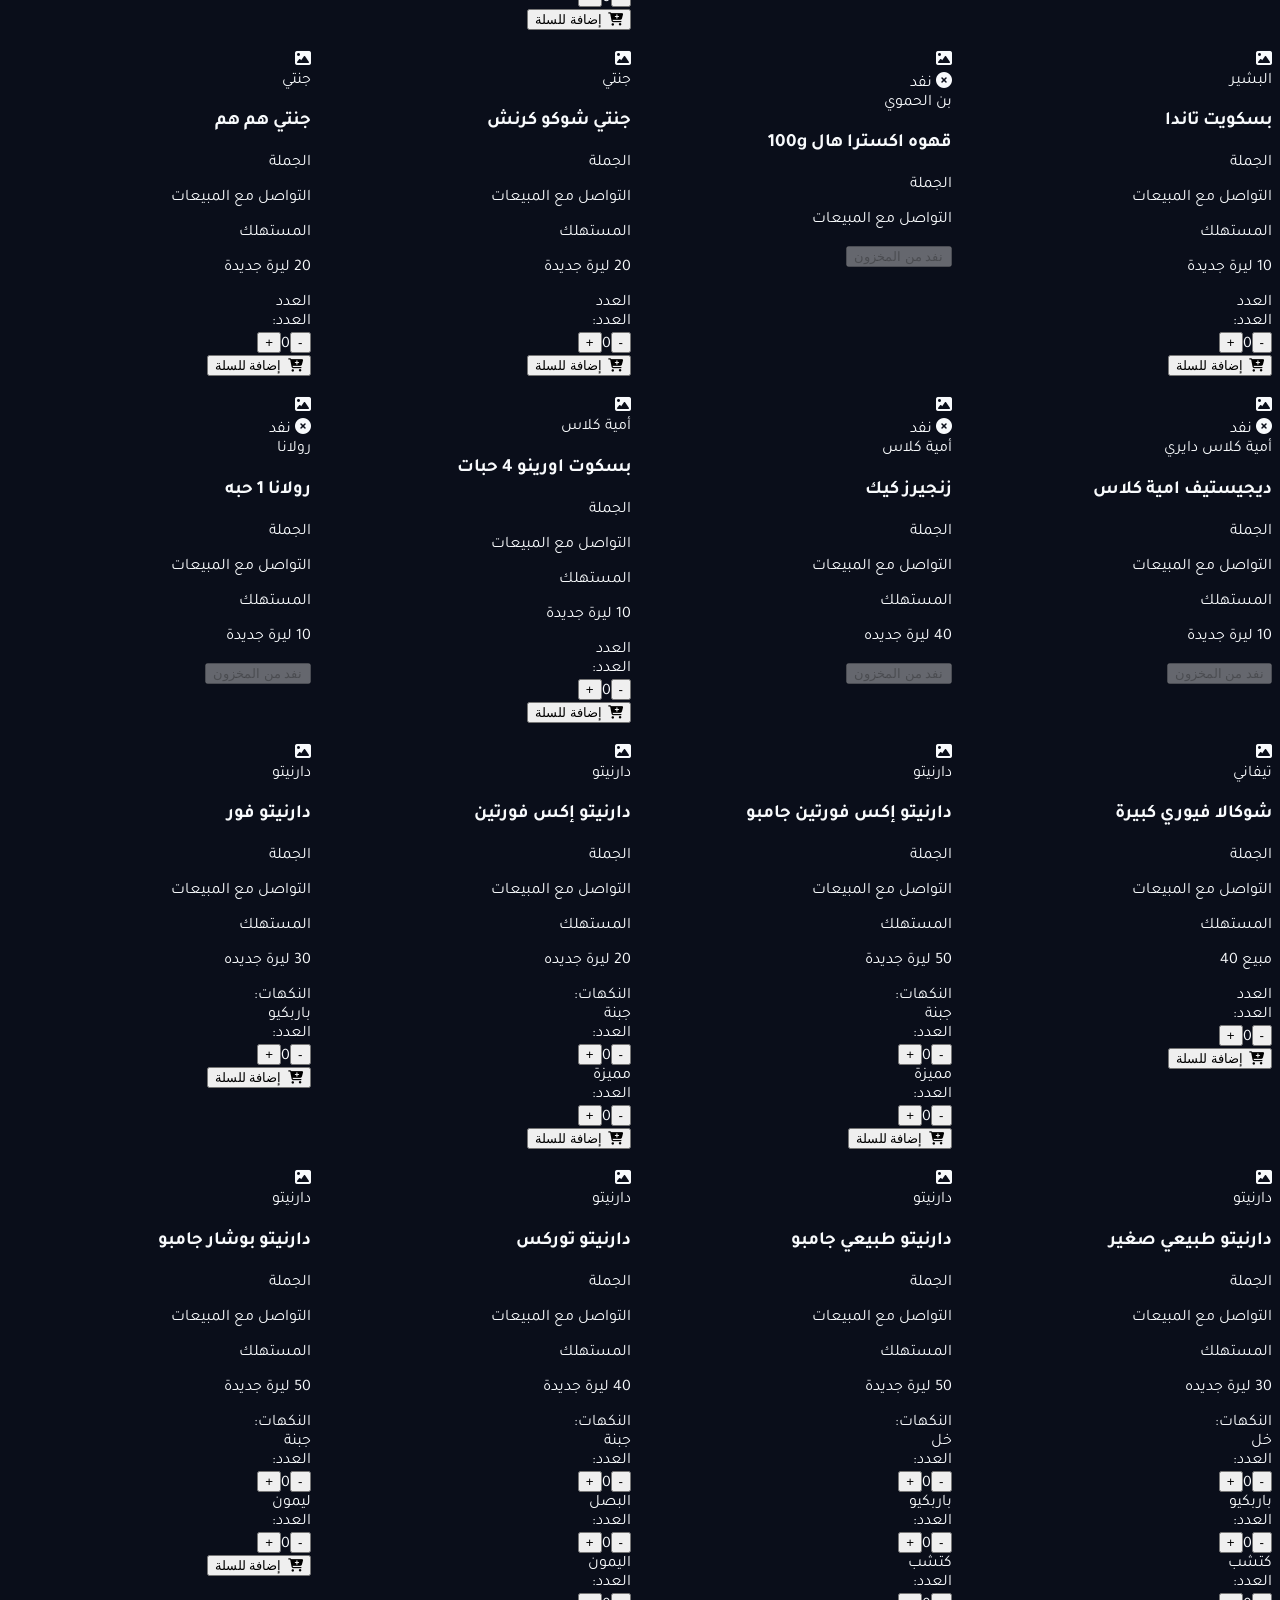
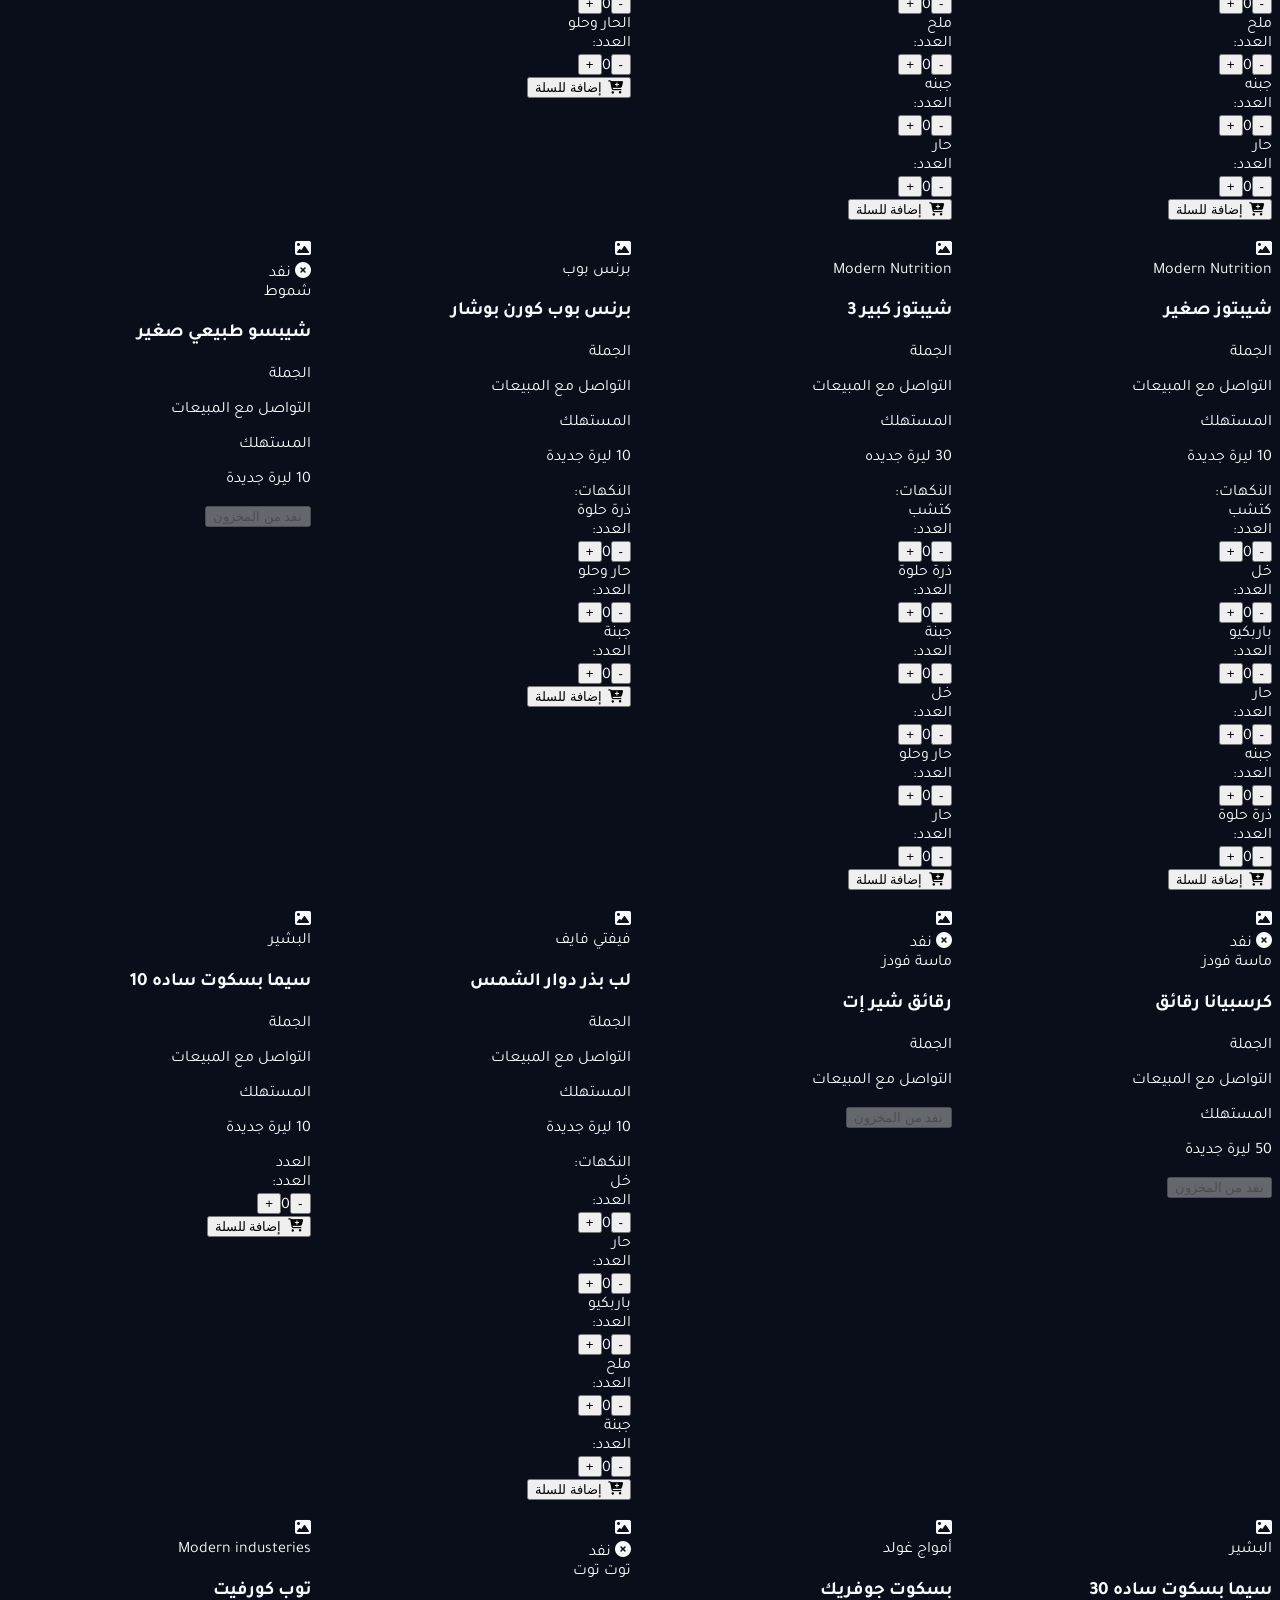
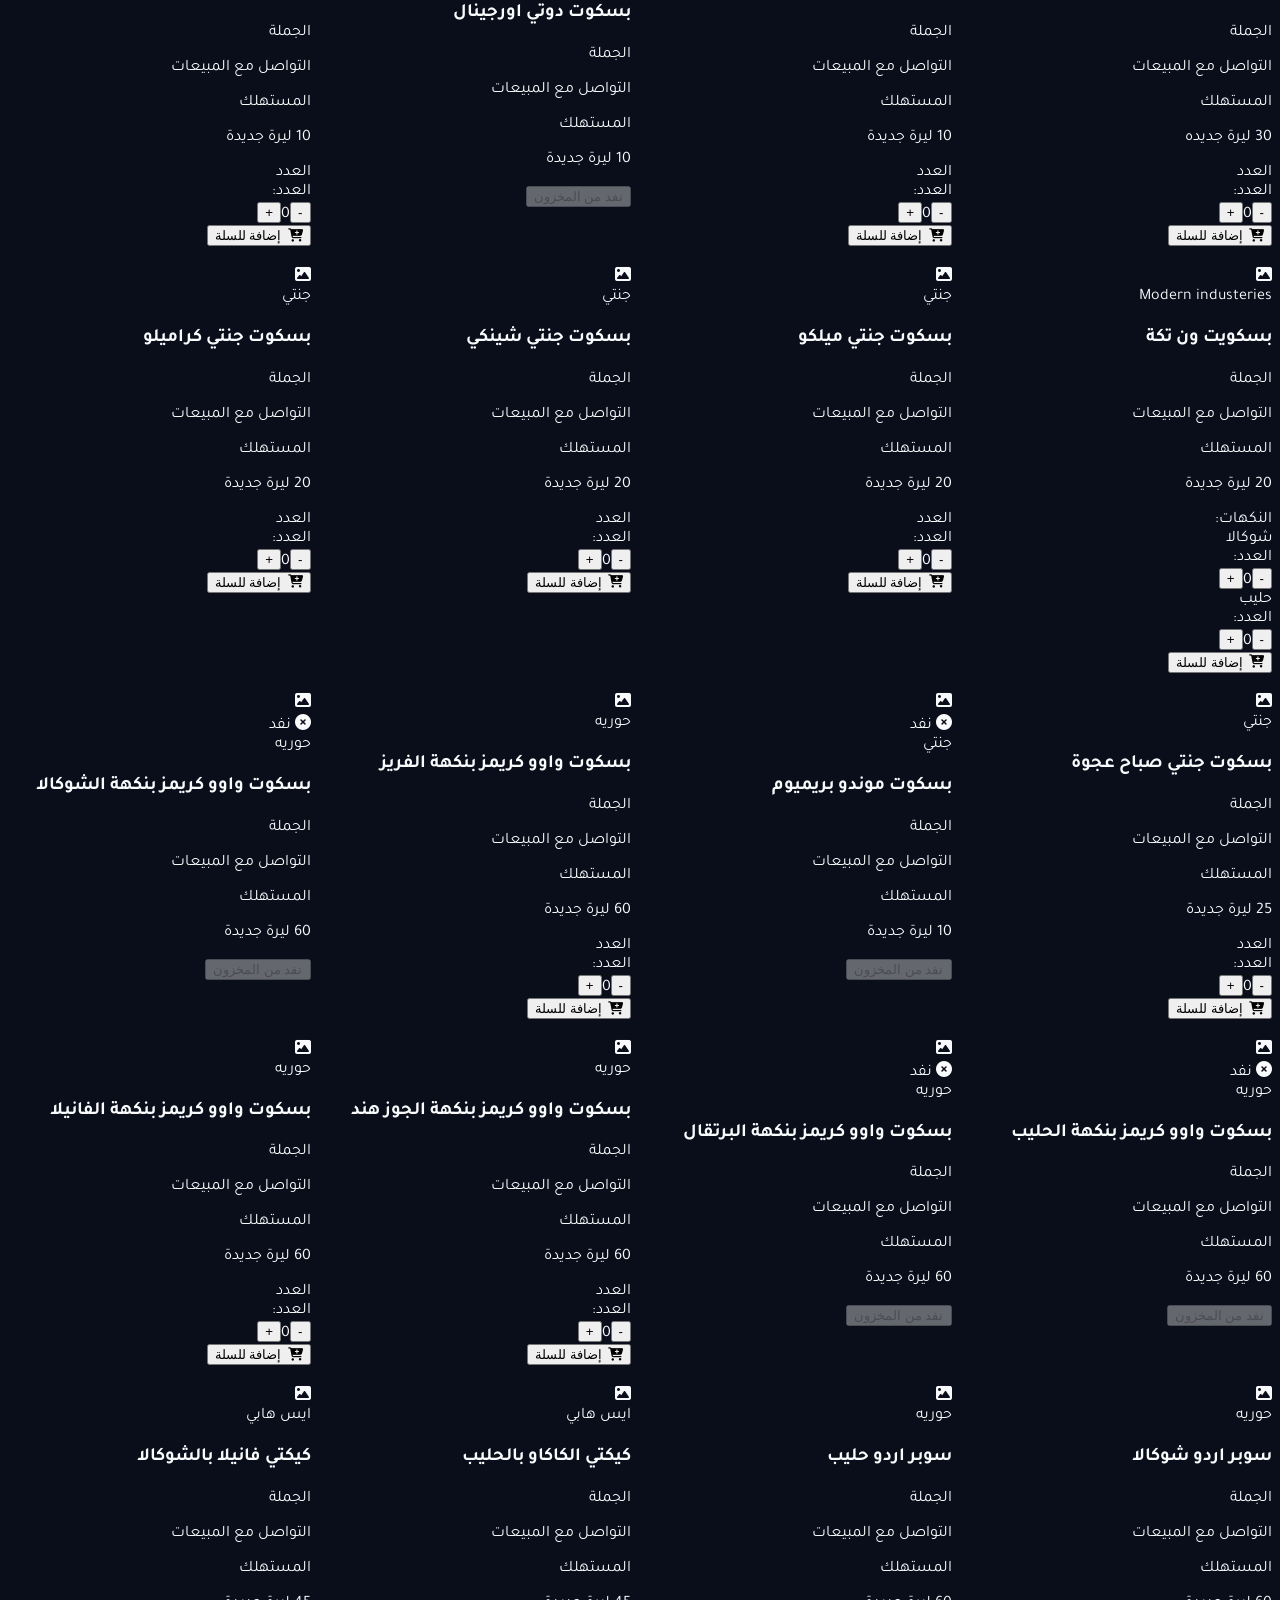
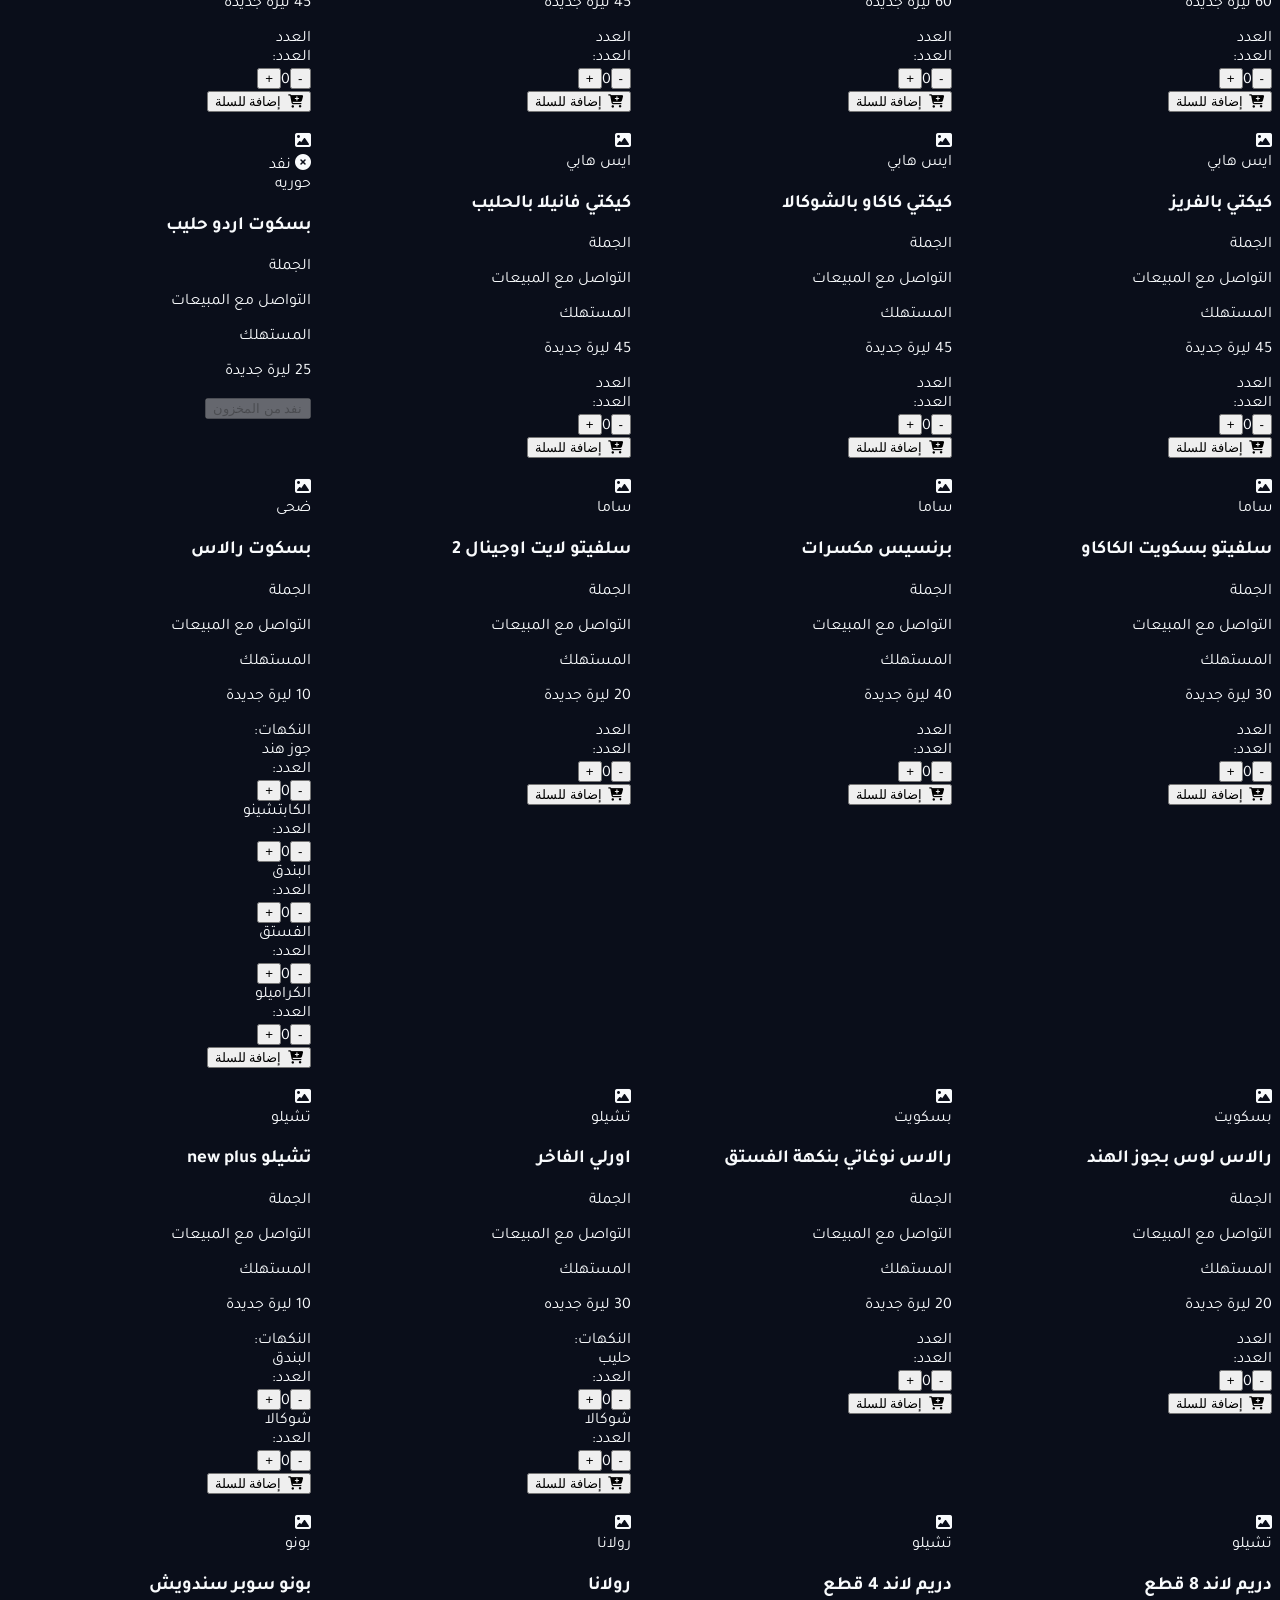
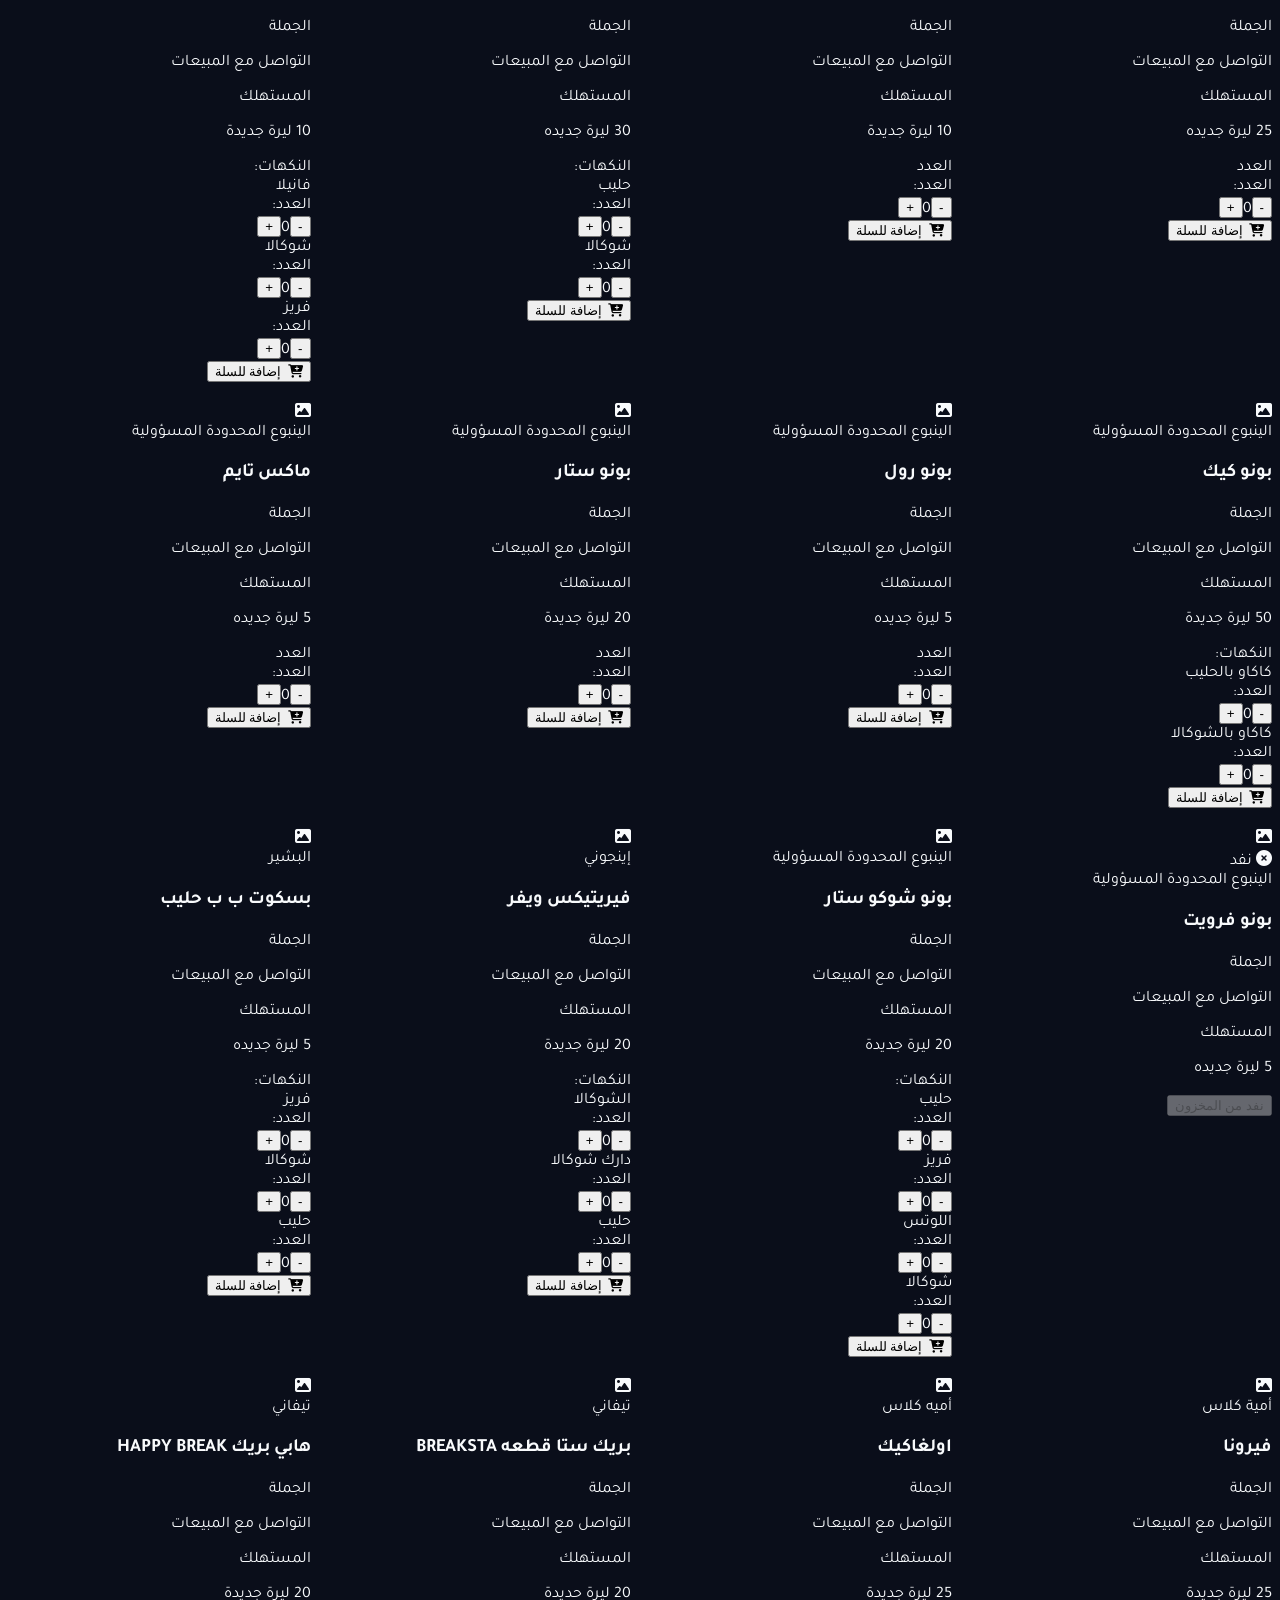
==== commit 99f8a158: "Allow guests to place orders without login Removed login requirement for placing orders and updated " ====
--- a/index.html
+++ b/index.html
@@ -1953,7 +1953,7 @@
 };
 
 window.sendOrder = function() {
-  if (!window.currentUser) { showToast('يرجى تسجيل الدخول أولاً', 'error'); openAuthModal(); return; }
+  // تم إزالة شرط تسجيل الدخول من هنا ليتمكن الزوار من الطلب
   var n = document.getElementById('custName') ? document.getElementById('custName').value.trim() : '';
   var a = document.getElementById('custAddr') ? document.getElementById('custAddr').value.trim() : '';
   var ph = document.getElementById('custPhone') ? document.getElementById('custPhone').value.trim() : '';
@@ -2789,10 +2789,11 @@
 };
 
 window.saveOrderToFirebase = async function(cartItems, name, shop, address, notes, phone) {
-  if (!window.currentUser) throw new Error("User not logged in");
+  // إذا كان مسجلاً نأخذ الآي دي الخاص به، وإذا كان زائراً نعطيه آي دي فريد
+  var uId = window.currentUser ? window.currentUser.uid : 'guest_' + Date.now(); 
   var orderCode = generateOrderCode();
   await addDoc(collection(db, "orders"), {
-    userId: window.currentUser.uid,
+    userId: uId,
     userName: name,
     shopName: shop,
     address: address,
